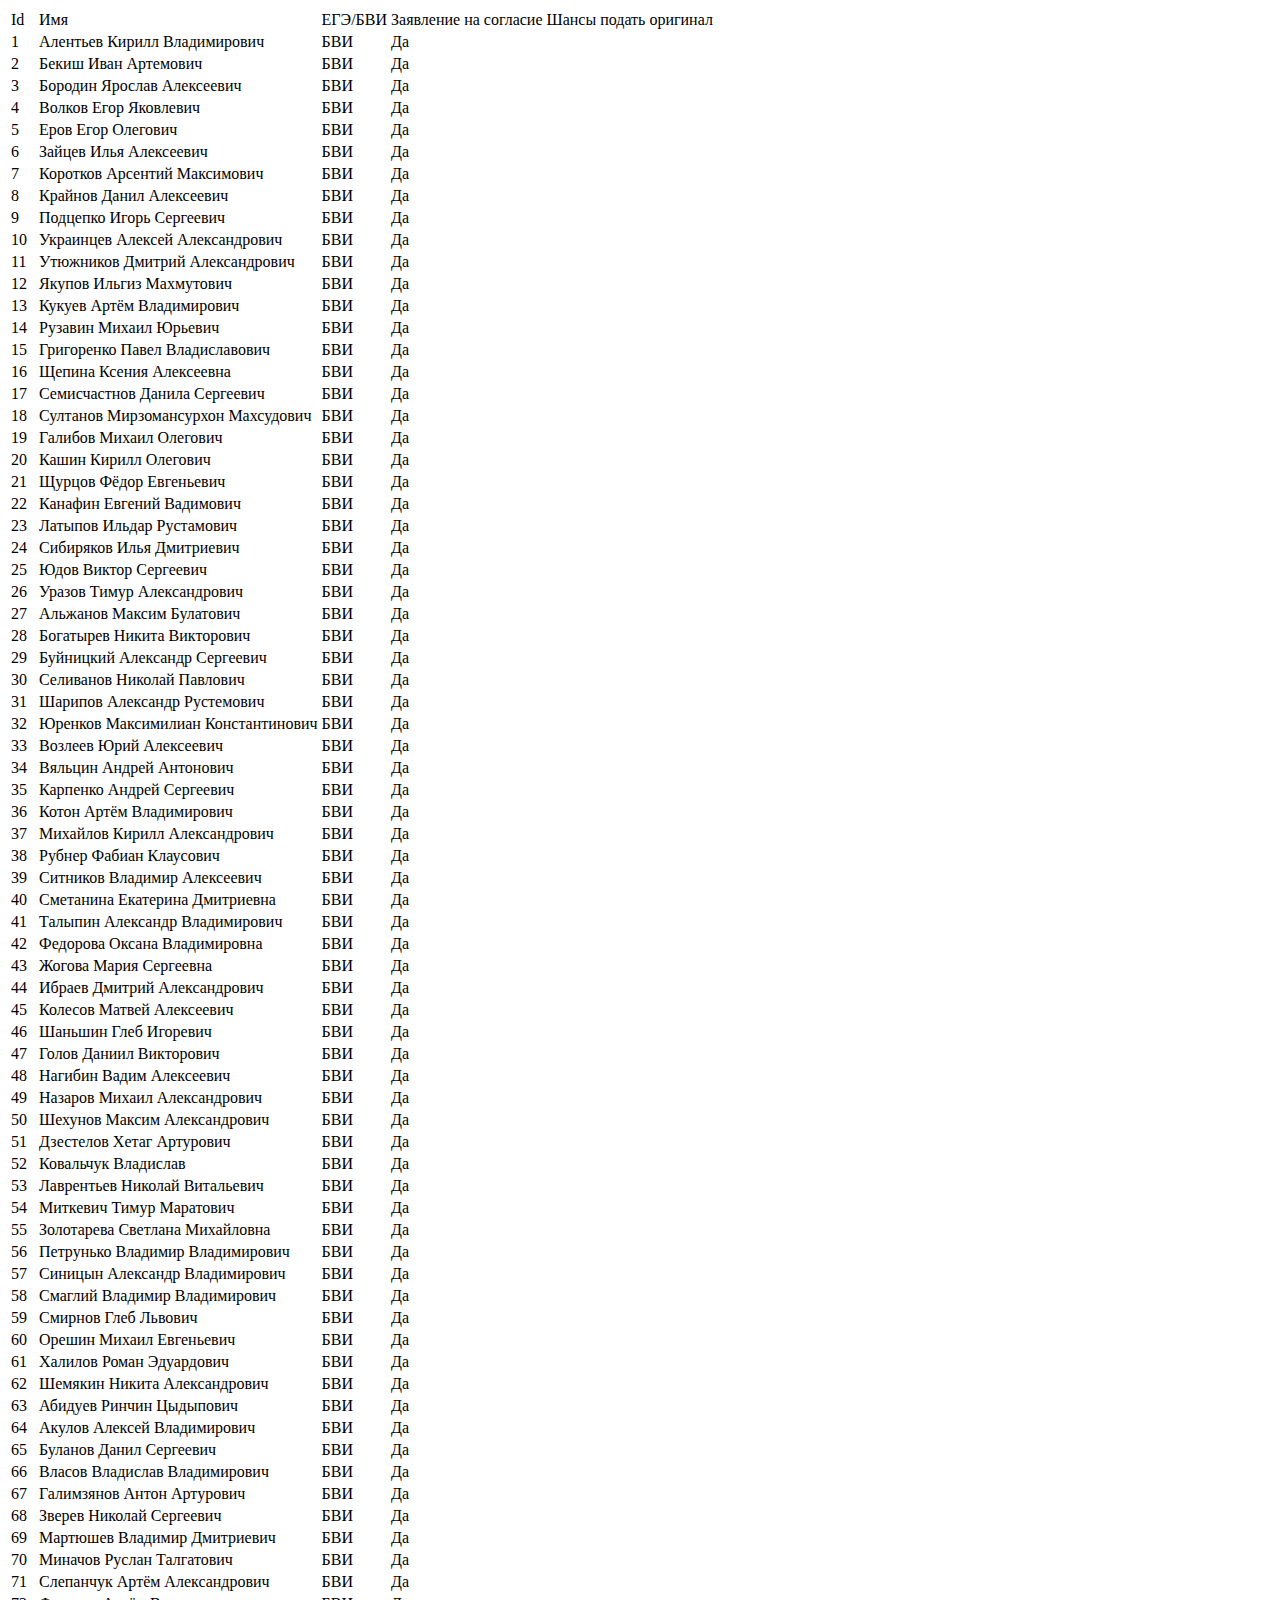
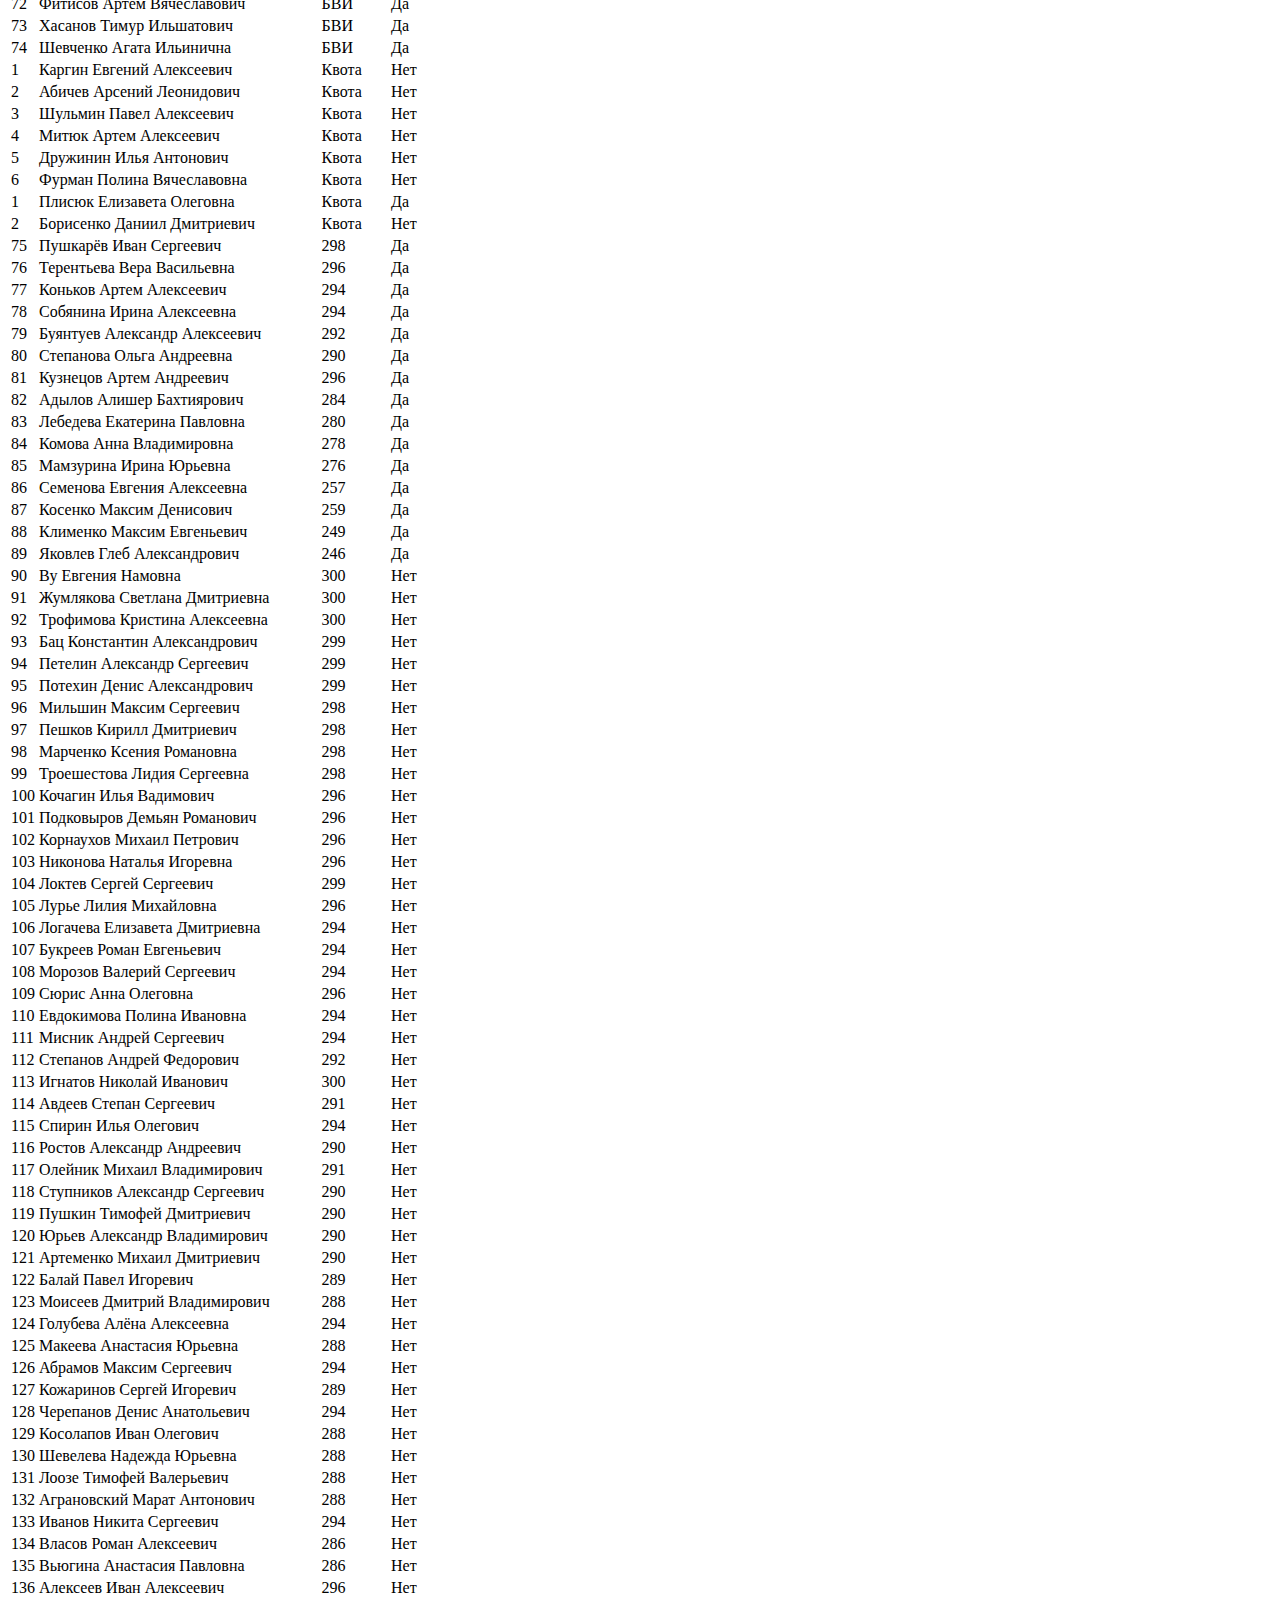
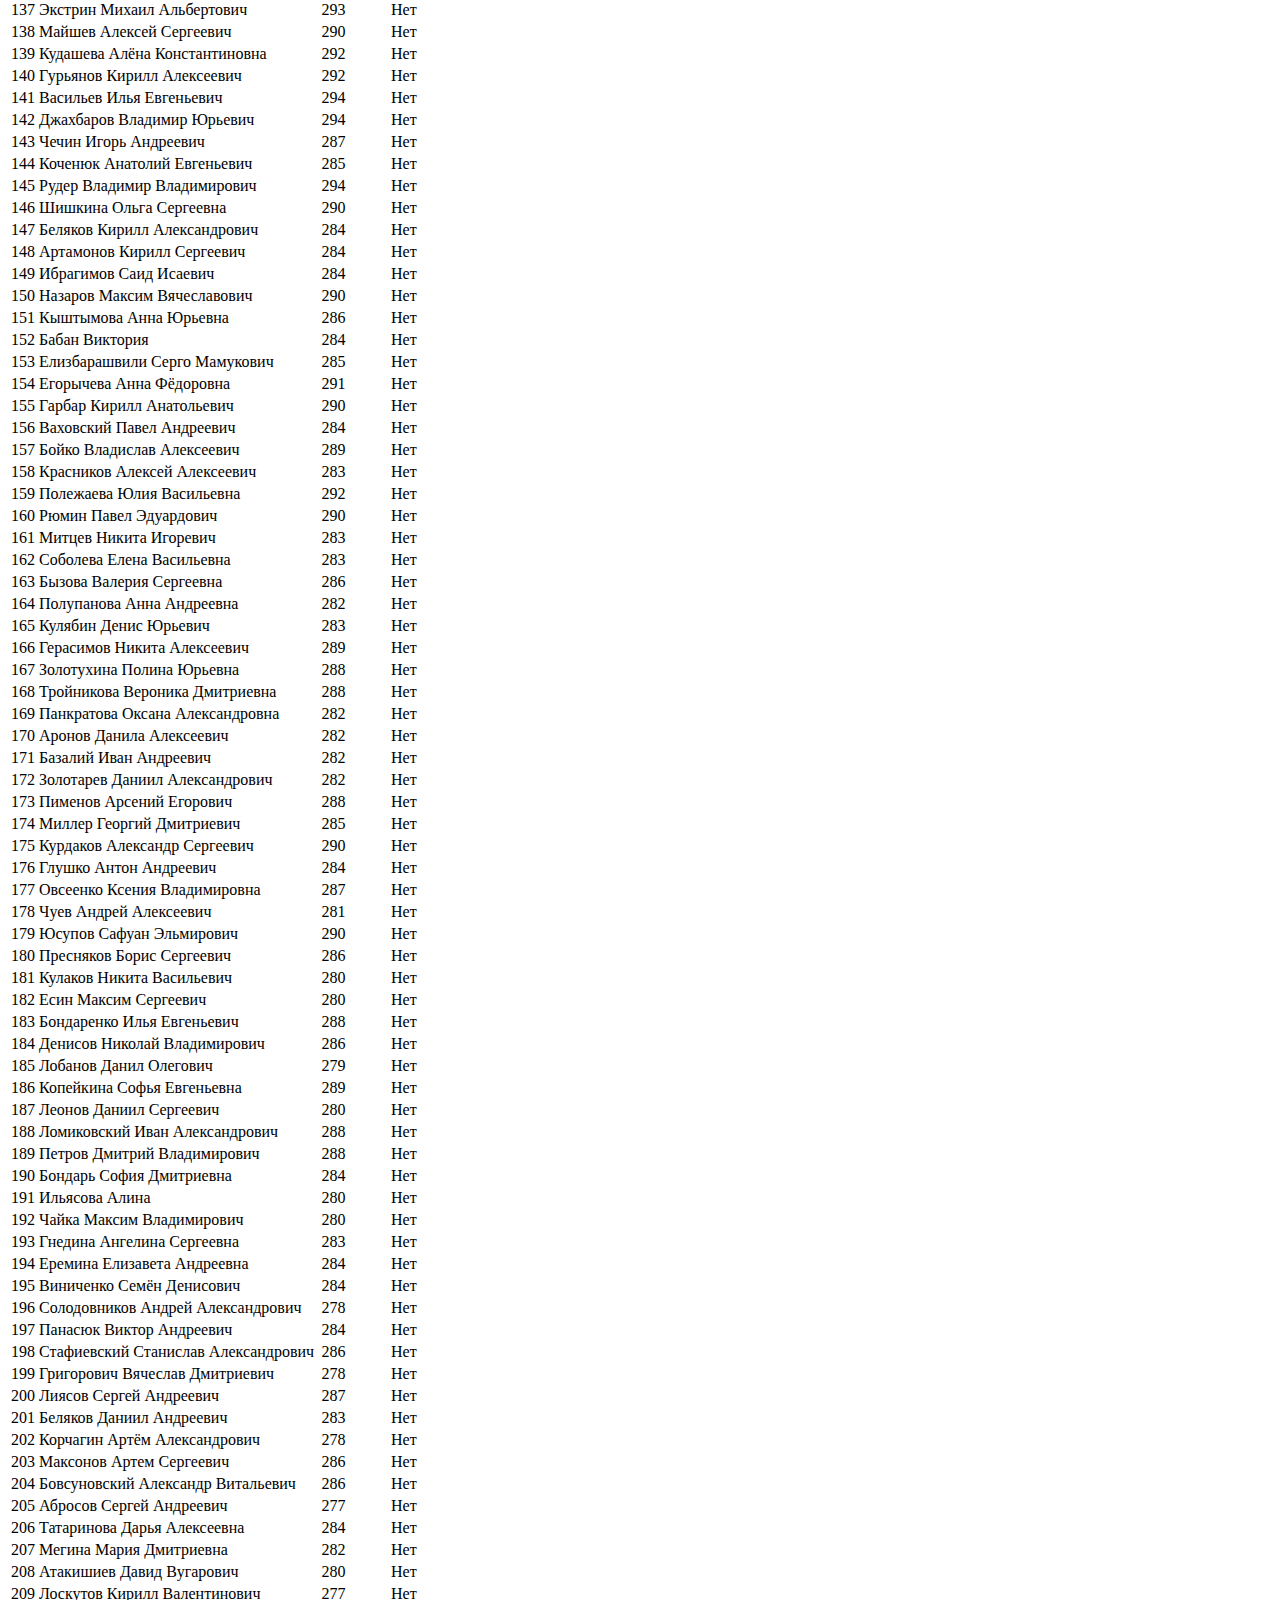
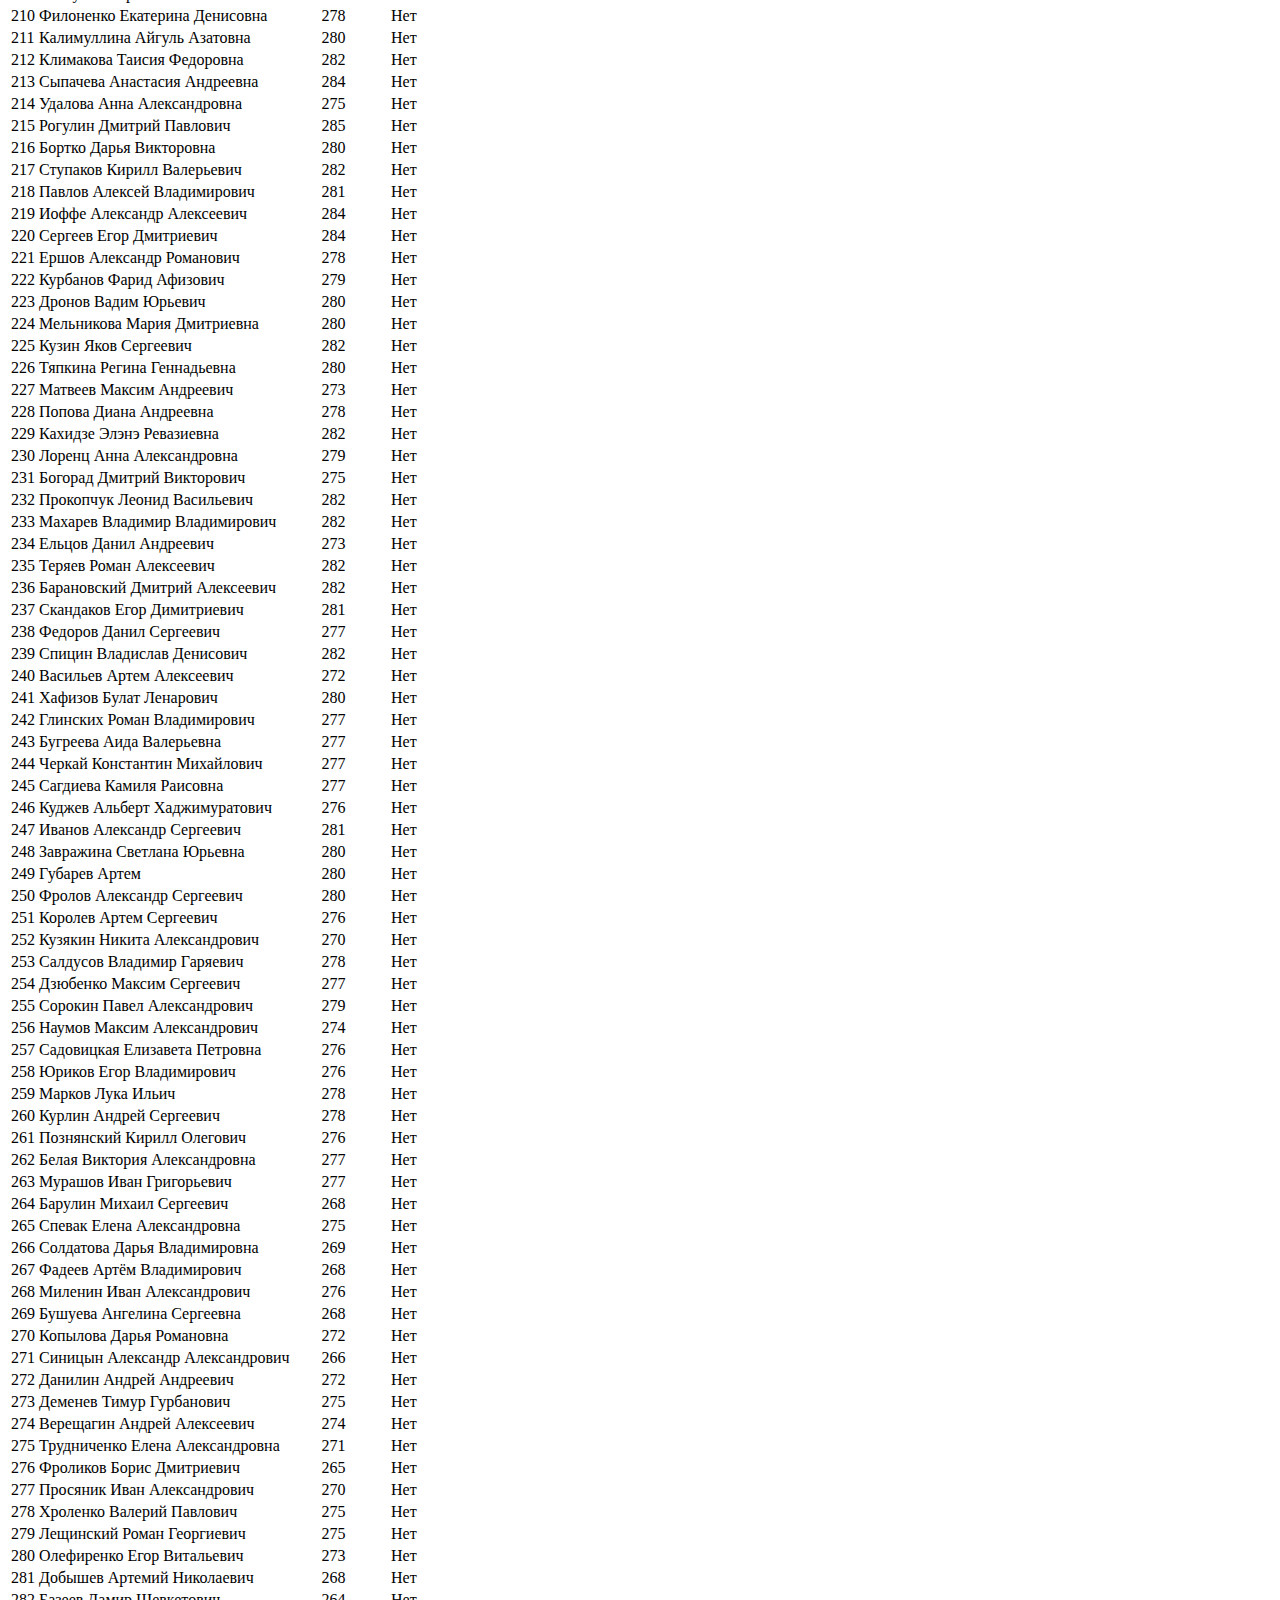
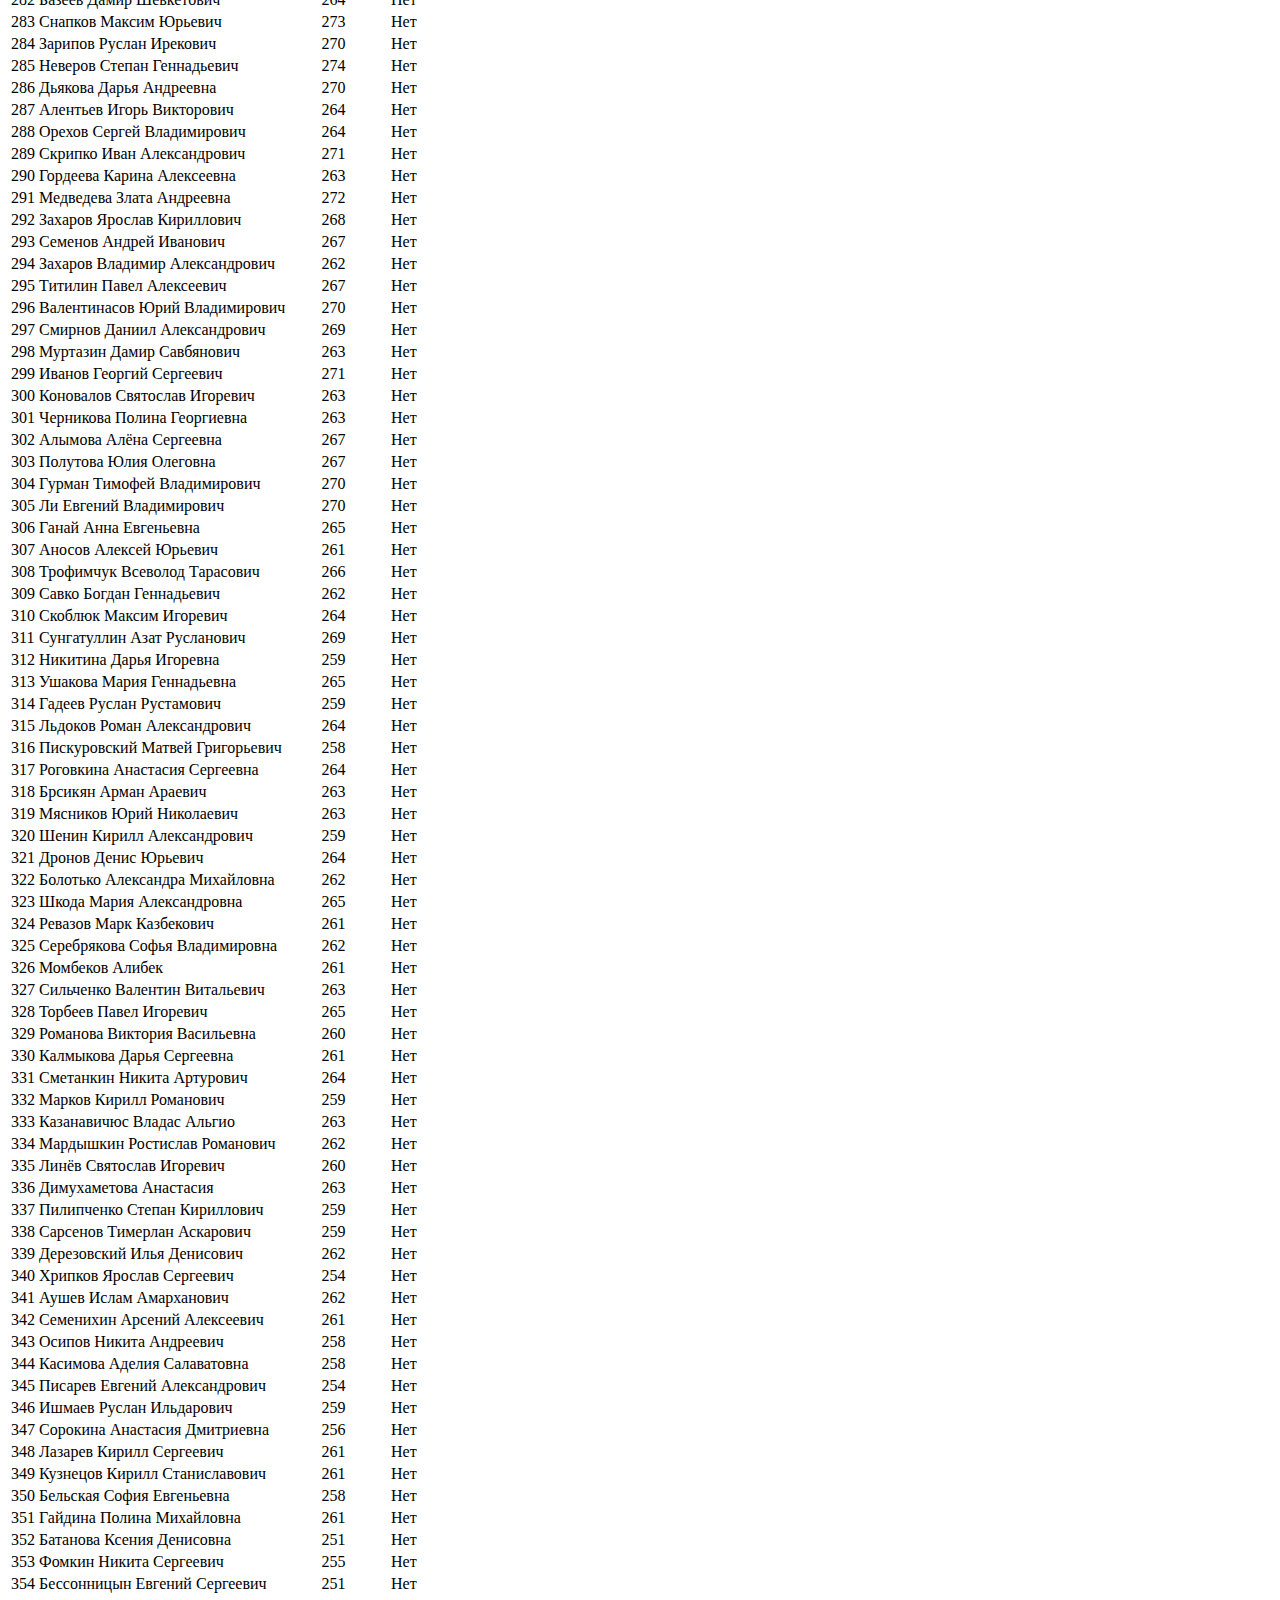
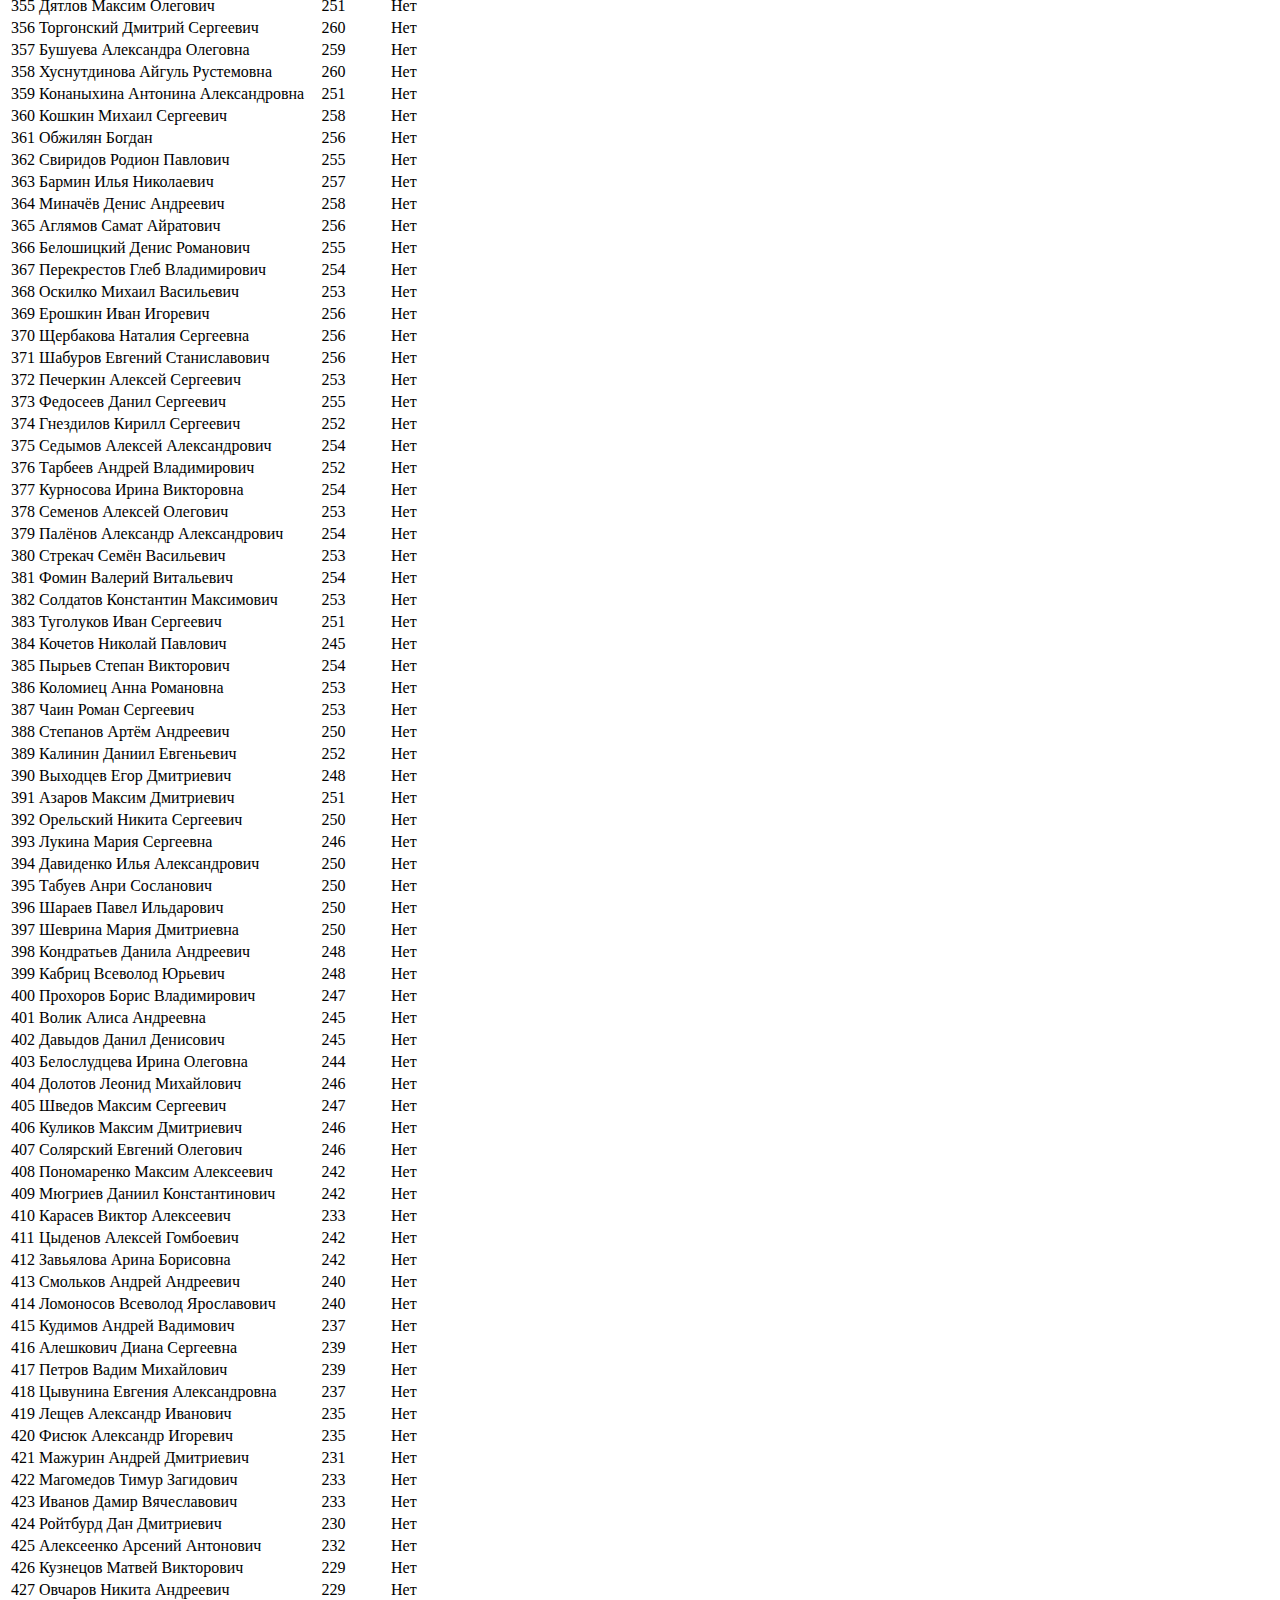
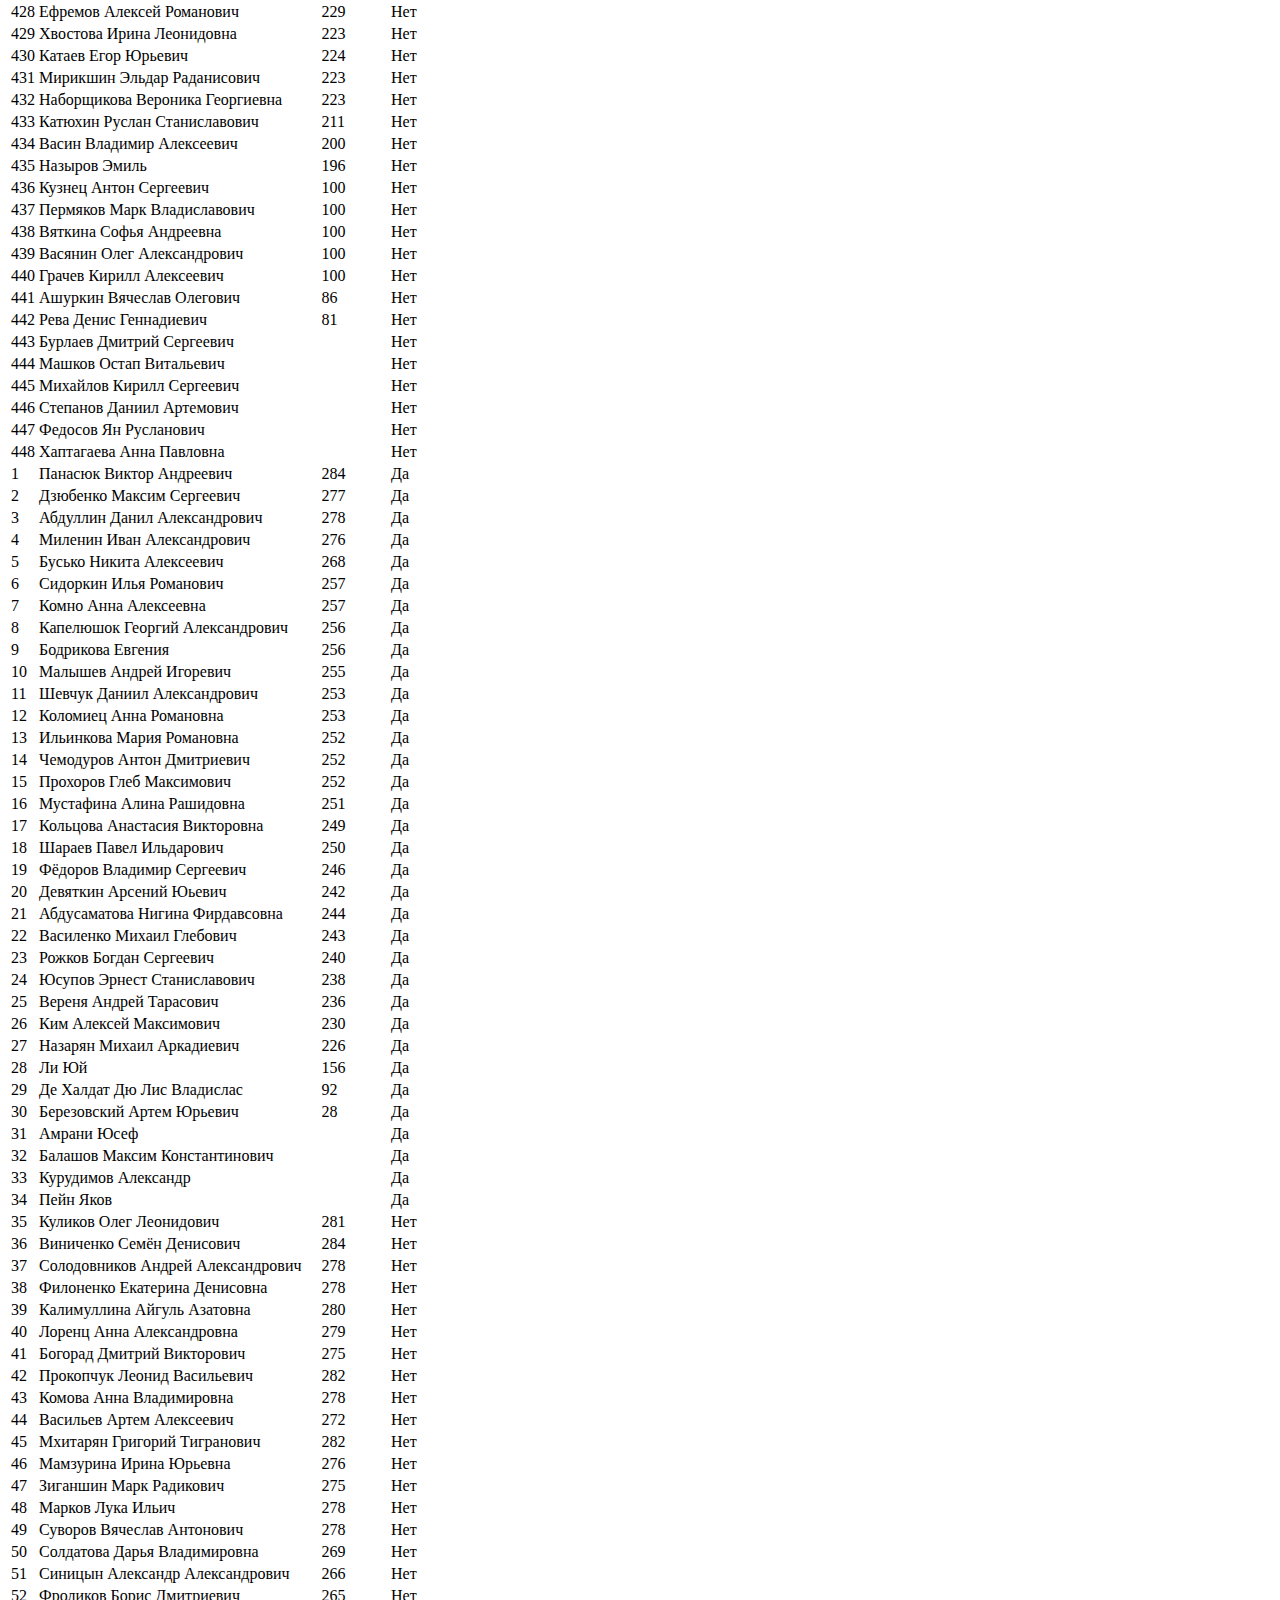
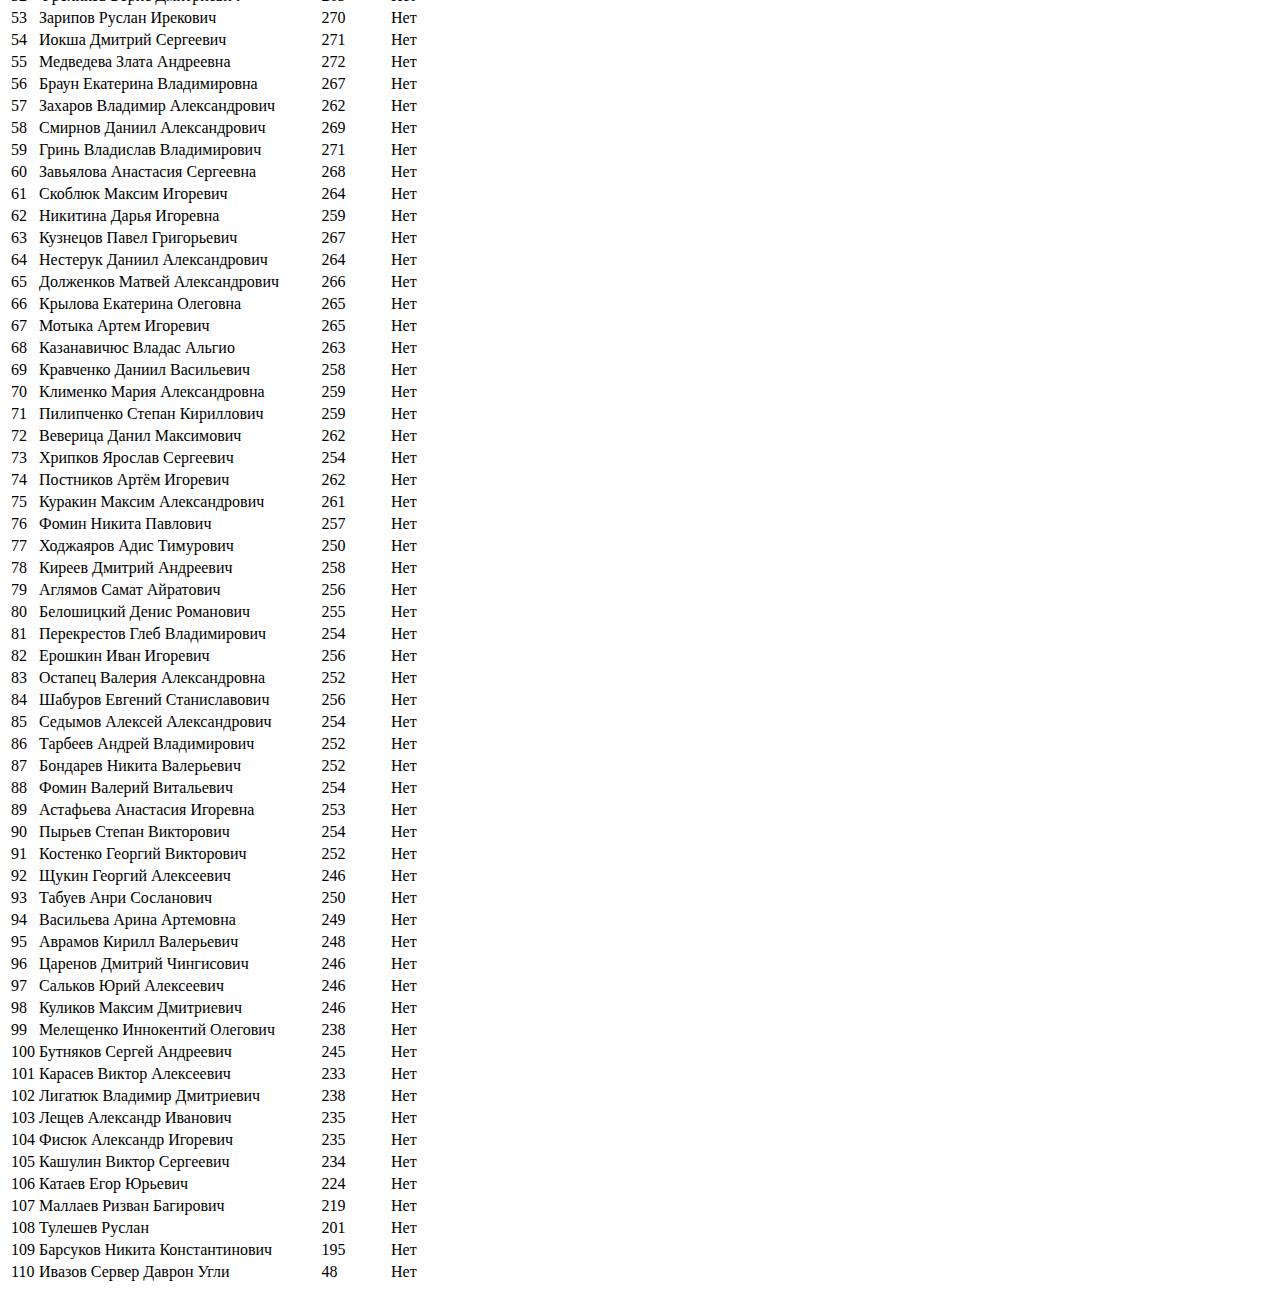
==== target/classes/index.html @ 723db1c4 "Add HTMLer" ====
<!DOCTYPE html>
<html lang="en">
<head>
    <meta charset="UTF-8">
    <title>ITMO</title>
    <link rel="stylesheet" type="text/css" href="css/style.css">
</head>
<body><table>
<tr><td>Id</td><td>Имя</td><td>ЕГЭ/БВИ</td><td>Заявление на согласие</td><td>Шансы подать оригинал</td></tr>
		<tr><td>1</td><td>Алентьев Кирилл Владимирович</td><td>БВИ</td><td>Да</td><td></td></tr>
		<tr><td>2</td><td>Бекиш Иван Артемович</td><td>БВИ</td><td>Да</td><td></td></tr>
		<tr><td>3</td><td>Бородин Ярослав Алексеевич</td><td>БВИ</td><td>Да</td><td></td></tr>
		<tr><td>4</td><td>Волков Егор Яковлевич</td><td>БВИ</td><td>Да</td><td></td></tr>
		<tr><td>5</td><td>Еров Егор Олегович</td><td>БВИ</td><td>Да</td><td></td></tr>
		<tr><td>6</td><td>Зайцев Илья Алексеевич</td><td>БВИ</td><td>Да</td><td></td></tr>
		<tr><td>7</td><td>Коротков Арсентий Максимович</td><td>БВИ</td><td>Да</td><td></td></tr>
		<tr><td>8</td><td>Крайнов Данил Алексеевич</td><td>БВИ</td><td>Да</td><td></td></tr>
		<tr><td>9</td><td>Подцепко Игорь Сергеевич</td><td>БВИ</td><td>Да</td><td></td></tr>
		<tr><td>10</td><td>Украинцев Алексей Александрович</td><td>БВИ</td><td>Да</td><td></td></tr>
		<tr><td>11</td><td>Утюжников Дмитрий Александрович</td><td>БВИ</td><td>Да</td><td></td></tr>
		<tr><td>12</td><td>Якупов Ильгиз Махмутович</td><td>БВИ</td><td>Да</td><td></td></tr>
		<tr><td>13</td><td>Кукуев Артём Владимирович</td><td>БВИ</td><td>Да</td><td></td></tr>
		<tr><td>14</td><td>Рузавин Михаил Юрьевич</td><td>БВИ</td><td>Да</td><td></td></tr>
		<tr><td>15</td><td>Григоренко Павел Владиславович</td><td>БВИ</td><td>Да</td><td></td></tr>
		<tr><td>16</td><td>Щепина Ксения Алексеевна</td><td>БВИ</td><td>Да</td><td></td></tr>
		<tr><td>17</td><td>Семисчастнов Данила Сергеевич</td><td>БВИ</td><td>Да</td><td></td></tr>
		<tr><td>18</td><td>Султанов Мирзомансурхон Махсудович</td><td>БВИ</td><td>Да</td><td></td></tr>
		<tr><td>19</td><td>Галибов Михаил Олегович</td><td>БВИ</td><td>Да</td><td></td></tr>
		<tr><td>20</td><td>Кашин Кирилл Олегович</td><td>БВИ</td><td>Да</td><td></td></tr>
		<tr><td>21</td><td>Щурцов Фёдор Евгеньевич</td><td>БВИ</td><td>Да</td><td></td></tr>
		<tr><td>22</td><td>Канафин Евгений Вадимович</td><td>БВИ</td><td>Да</td><td></td></tr>
		<tr><td>23</td><td>Латыпов Ильдар Рустамович</td><td>БВИ</td><td>Да</td><td></td></tr>
		<tr><td>24</td><td>Сибиряков Илья Дмитриевич</td><td>БВИ</td><td>Да</td><td></td></tr>
		<tr><td>25</td><td>Юдов Виктор Сергеевич</td><td>БВИ</td><td>Да</td><td></td></tr>
		<tr><td>26</td><td>Уразов Тимур Александрович</td><td>БВИ</td><td>Да</td><td></td></tr>
		<tr><td>27</td><td>Альжанов Максим Булатович</td><td>БВИ</td><td>Да</td><td></td></tr>
		<tr><td>28</td><td>Богатырев Никита Викторович</td><td>БВИ</td><td>Да</td><td></td></tr>
		<tr><td>29</td><td>Буйницкий Александр Сергеевич</td><td>БВИ</td><td>Да</td><td></td></tr>
		<tr><td>30</td><td>Селиванов Николай Павлович</td><td>БВИ</td><td>Да</td><td></td></tr>
		<tr><td>31</td><td>Шарипов Александр Рустемович</td><td>БВИ</td><td>Да</td><td></td></tr>
		<tr><td>32</td><td>Юренков Максимилиан Константинович</td><td>БВИ</td><td>Да</td><td></td></tr>
		<tr><td>33</td><td>Возлеев Юрий Алексеевич</td><td>БВИ</td><td>Да</td><td></td></tr>
		<tr><td>34</td><td>Вяльцин Андрей Антонович</td><td>БВИ</td><td>Да</td><td></td></tr>
		<tr><td>35</td><td>Карпенко Андрей Сергеевич</td><td>БВИ</td><td>Да</td><td></td></tr>
		<tr><td>36</td><td>Котон Артём Владимирович</td><td>БВИ</td><td>Да</td><td></td></tr>
		<tr><td>37</td><td>Михайлов Кирилл Александрович</td><td>БВИ</td><td>Да</td><td></td></tr>
		<tr><td>38</td><td>Рубнер Фабиан Клаусович</td><td>БВИ</td><td>Да</td><td></td></tr>
		<tr><td>39</td><td>Ситников Владимир Алексеевич</td><td>БВИ</td><td>Да</td><td></td></tr>
		<tr><td>40</td><td>Сметанина Екатерина Дмитриевна</td><td>БВИ</td><td>Да</td><td></td></tr>
		<tr><td>41</td><td>Талыпин Александр Владимирович</td><td>БВИ</td><td>Да</td><td></td></tr>
		<tr><td>42</td><td>Федорова Оксана Владимировна</td><td>БВИ</td><td>Да</td><td></td></tr>
		<tr><td>43</td><td>Жогова Мария Сергеевна</td><td>БВИ</td><td>Да</td><td></td></tr>
		<tr><td>44</td><td>Ибраев Дмитрий Александрович</td><td>БВИ</td><td>Да</td><td></td></tr>
		<tr><td>45</td><td>Колесов Матвей Алексеевич</td><td>БВИ</td><td>Да</td><td></td></tr>
		<tr><td>46</td><td>Шаньшин Глеб Игоревич</td><td>БВИ</td><td>Да</td><td></td></tr>
		<tr><td>47</td><td>Голов Даниил Викторович</td><td>БВИ</td><td>Да</td><td></td></tr>
		<tr><td>48</td><td>Нагибин Вадим Алексеевич</td><td>БВИ</td><td>Да</td><td></td></tr>
		<tr><td>49</td><td>Назаров Михаил Александрович</td><td>БВИ</td><td>Да</td><td></td></tr>
		<tr><td>50</td><td>Шехунов Максим Александрович</td><td>БВИ</td><td>Да</td><td></td></tr>
		<tr><td>51</td><td>Дзестелов Хетаг Артурович</td><td>БВИ</td><td>Да</td><td></td></tr>
		<tr><td>52</td><td>Ковальчук Владислав</td><td>БВИ</td><td>Да</td><td></td></tr>
		<tr><td>53</td><td>Лаврентьев Николай Витальевич</td><td>БВИ</td><td>Да</td><td></td></tr>
		<tr><td>54</td><td>Миткевич Тимур Маратович</td><td>БВИ</td><td>Да</td><td></td></tr>
		<tr><td>55</td><td>Золотарева Светлана Михайловна</td><td>БВИ</td><td>Да</td><td></td></tr>
		<tr><td>56</td><td>Петрунько Владимир Владимирович</td><td>БВИ</td><td>Да</td><td></td></tr>
		<tr><td>57</td><td>Синицын Александр Владимирович</td><td>БВИ</td><td>Да</td><td></td></tr>
		<tr><td>58</td><td>Смаглий Владимир Владимирович</td><td>БВИ</td><td>Да</td><td></td></tr>
		<tr><td>59</td><td>Смирнов Глеб Львович</td><td>БВИ</td><td>Да</td><td></td></tr>
		<tr><td>60</td><td>Орешин Михаил Евгеньевич</td><td>БВИ</td><td>Да</td><td></td></tr>
		<tr><td>61</td><td>Халилов Роман Эдуардович</td><td>БВИ</td><td>Да</td><td></td></tr>
		<tr><td>62</td><td>Шемякин Никита Александрович</td><td>БВИ</td><td>Да</td><td></td></tr>
		<tr><td>63</td><td>Абидуев Ринчин Цыдыпович</td><td>БВИ</td><td>Да</td><td></td></tr>
		<tr><td>64</td><td>Акулов Алексей Владимирович</td><td>БВИ</td><td>Да</td><td></td></tr>
		<tr><td>65</td><td>Буланов Данил Сергеевич</td><td>БВИ</td><td>Да</td><td></td></tr>
		<tr><td>66</td><td>Власов Владислав Владимирович</td><td>БВИ</td><td>Да</td><td></td></tr>
		<tr><td>67</td><td>Галимзянов Антон Артурович</td><td>БВИ</td><td>Да</td><td></td></tr>
		<tr><td>68</td><td>Зверев Николай Сергеевич</td><td>БВИ</td><td>Да</td><td></td></tr>
		<tr><td>69</td><td>Мартюшев Владимир Дмитриевич</td><td>БВИ</td><td>Да</td><td></td></tr>
		<tr><td>70</td><td>Миначов Руслан Талгатович</td><td>БВИ</td><td>Да</td><td></td></tr>
		<tr><td>71</td><td>Слепанчук Артём Александрович</td><td>БВИ</td><td>Да</td><td></td></tr>
		<tr><td>72</td><td>Фитисов Артём Вячеславович</td><td>БВИ</td><td>Да</td><td></td></tr>
		<tr><td>73</td><td>Хасанов Тимур Ильшатович</td><td>БВИ</td><td>Да</td><td></td></tr>
		<tr><td>74</td><td>Шевченко Агата Ильинична</td><td>БВИ</td><td>Да</td><td></td></tr>
		<tr><td>1</td><td>Каргин Евгений Алексеевич</td><td>Квота</td><td>Нет</td><td></td></tr>
		<tr><td>2</td><td>Абичев Арсений Леонидович</td><td>Квота</td><td>Нет</td><td></td></tr>
		<tr><td>3</td><td>Шульмин Павел Алексеевич</td><td>Квота</td><td>Нет</td><td></td></tr>
		<tr><td>4</td><td>Митюк Артем Алексеевич</td><td>Квота</td><td>Нет</td><td></td></tr>
		<tr><td>5</td><td>Дружинин Илья Антонович</td><td>Квота</td><td>Нет</td><td></td></tr>
		<tr><td>6</td><td>Фурман Полина Вячеславовна</td><td>Квота</td><td>Нет</td><td></td></tr>
		<tr><td>1</td><td>Плисюк Елизавета Олеговна</td><td>Квота</td><td>Да</td><td></td></tr>
		<tr><td>2</td><td>Борисенко Даниил Дмитриевич</td><td>Квота</td><td>Нет</td><td></td></tr>
		<tr><td>75</td><td>Пушкарёв Иван Сергеевич</td><td>298</td><td>Да</td><td></td></tr>
		<tr><td>76</td><td>Терентьева Вера Васильевна</td><td>296</td><td>Да</td><td></td></tr>
		<tr><td>77</td><td>Коньков Артем Алексеевич</td><td>294</td><td>Да</td><td></td></tr>
		<tr><td>78</td><td>Собянина Ирина Алексеевна</td><td>294</td><td>Да</td><td></td></tr>
		<tr><td>79</td><td>Буянтуев Александр Алексеевич</td><td>292</td><td>Да</td><td></td></tr>
		<tr><td>80</td><td>Степанова Ольга Андреевна</td><td>290</td><td>Да</td><td></td></tr>
		<tr><td>81</td><td>Кузнецов Артем Андреевич</td><td>296</td><td>Да</td><td></td></tr>
		<tr><td>82</td><td>Адылов Алишер Бахтиярович</td><td>284</td><td>Да</td><td></td></tr>
		<tr><td>83</td><td>Лебедева Екатерина Павловна</td><td>280</td><td>Да</td><td></td></tr>
		<tr><td>84</td><td>Комова Анна Владимировна</td><td>278</td><td>Да</td><td></td></tr>
		<tr><td>85</td><td>Мамзурина Ирина Юрьевна</td><td>276</td><td>Да</td><td></td></tr>
		<tr><td>86</td><td>Семенова Евгения Алексеевна</td><td>257</td><td>Да</td><td></td></tr>
		<tr><td>87</td><td>Косенко Максим Денисович</td><td>259</td><td>Да</td><td></td></tr>
		<tr><td>88</td><td>Клименко Максим Евгеньевич</td><td>249</td><td>Да</td><td></td></tr>
		<tr><td>89</td><td>Яковлев Глеб Александрович</td><td>246</td><td>Да</td><td></td></tr>
		<tr><td>90</td><td>Ву Евгения Намовна</td><td>300</td><td>Нет</td><td></td></tr>
		<tr><td>91</td><td>Жумлякова Светлана Дмитриевна</td><td>300</td><td>Нет</td><td></td></tr>
		<tr><td>92</td><td>Трофимова Кристина Алексеевна</td><td>300</td><td>Нет</td><td></td></tr>
		<tr><td>93</td><td>Бац Константин Александрович</td><td>299</td><td>Нет</td><td></td></tr>
		<tr><td>94</td><td>Петелин Александр Сергеевич</td><td>299</td><td>Нет</td><td></td></tr>
		<tr><td>95</td><td>Потехин Денис Александрович</td><td>299</td><td>Нет</td><td></td></tr>
		<tr><td>96</td><td>Мильшин Максим Сергеевич</td><td>298</td><td>Нет</td><td></td></tr>
		<tr><td>97</td><td>Пешков Кирилл Дмитриевич</td><td>298</td><td>Нет</td><td></td></tr>
		<tr><td>98</td><td>Марченко Ксения Романовна</td><td>298</td><td>Нет</td><td></td></tr>
		<tr><td>99</td><td>Троешестова Лидия Сергеевна</td><td>298</td><td>Нет</td><td></td></tr>
		<tr><td>100</td><td>Кочагин Илья Вадимович</td><td>296</td><td>Нет</td><td></td></tr>
		<tr><td>101</td><td>Подковыров Демьян Романович</td><td>296</td><td>Нет</td><td></td></tr>
		<tr><td>102</td><td>Корнаухов Михаил Петрович</td><td>296</td><td>Нет</td><td></td></tr>
		<tr><td>103</td><td>Никонова Наталья Игоревна</td><td>296</td><td>Нет</td><td></td></tr>
		<tr><td>104</td><td>Локтев Сергей Сергеевич</td><td>299</td><td>Нет</td><td></td></tr>
		<tr><td>105</td><td>Лурье Лилия Михайловна</td><td>296</td><td>Нет</td><td></td></tr>
		<tr><td>106</td><td>Логачева Елизавета Дмитриевна</td><td>294</td><td>Нет</td><td></td></tr>
		<tr><td>107</td><td>Букреев Роман Евгеньевич</td><td>294</td><td>Нет</td><td></td></tr>
		<tr><td>108</td><td>Морозов Валерий Сергеевич</td><td>294</td><td>Нет</td><td></td></tr>
		<tr><td>109</td><td>Сюрис Анна Олеговна</td><td>296</td><td>Нет</td><td></td></tr>
		<tr><td>110</td><td>Евдокимова Полина Ивановна</td><td>294</td><td>Нет</td><td></td></tr>
		<tr><td>111</td><td>Мисник Андрей Сергеевич</td><td>294</td><td>Нет</td><td></td></tr>
		<tr><td>112</td><td>Степанов Андрей Федорович</td><td>292</td><td>Нет</td><td></td></tr>
		<tr><td>113</td><td>Игнатов Николай Иванович</td><td>300</td><td>Нет</td><td></td></tr>
		<tr><td>114</td><td>Авдеев Степан Сергеевич</td><td>291</td><td>Нет</td><td></td></tr>
		<tr><td>115</td><td>Спирин Илья Олегович</td><td>294</td><td>Нет</td><td></td></tr>
		<tr><td>116</td><td>Ростов Александр Андреевич</td><td>290</td><td>Нет</td><td></td></tr>
		<tr><td>117</td><td>Олейник Михаил Владимирович</td><td>291</td><td>Нет</td><td></td></tr>
		<tr><td>118</td><td>Ступников Александр Сергеевич</td><td>290</td><td>Нет</td><td></td></tr>
		<tr><td>119</td><td>Пушкин Тимофей Дмитриевич</td><td>290</td><td>Нет</td><td></td></tr>
		<tr><td>120</td><td>Юрьев Александр Владимирович</td><td>290</td><td>Нет</td><td></td></tr>
		<tr><td>121</td><td>Артеменко Михаил Дмитриевич</td><td>290</td><td>Нет</td><td></td></tr>
		<tr><td>122</td><td>Балай Павел Игоревич</td><td>289</td><td>Нет</td><td></td></tr>
		<tr><td>123</td><td>Моисеев Дмитрий Владимирович</td><td>288</td><td>Нет</td><td></td></tr>
		<tr><td>124</td><td>Голубева Алёна Алексеевна</td><td>294</td><td>Нет</td><td></td></tr>
		<tr><td>125</td><td>Макеева Анастасия Юрьевна</td><td>288</td><td>Нет</td><td></td></tr>
		<tr><td>126</td><td>Абрамов Максим Сергеевич</td><td>294</td><td>Нет</td><td></td></tr>
		<tr><td>127</td><td>Кожаринов Сергей Игоревич</td><td>289</td><td>Нет</td><td></td></tr>
		<tr><td>128</td><td>Черепанов Денис Анатольевич</td><td>294</td><td>Нет</td><td></td></tr>
		<tr><td>129</td><td>Косолапов Иван Олегович</td><td>288</td><td>Нет</td><td></td></tr>
		<tr><td>130</td><td>Шевелева Надежда Юрьевна</td><td>288</td><td>Нет</td><td></td></tr>
		<tr><td>131</td><td>Лоозе Тимофей Валерьевич</td><td>288</td><td>Нет</td><td></td></tr>
		<tr><td>132</td><td>Аграновский Марат Антонович</td><td>288</td><td>Нет</td><td></td></tr>
		<tr><td>133</td><td>Иванов Никита Сергеевич</td><td>294</td><td>Нет</td><td></td></tr>
		<tr><td>134</td><td>Власов Роман Алексеевич</td><td>286</td><td>Нет</td><td></td></tr>
		<tr><td>135</td><td>Вьюгина Анастасия Павловна</td><td>286</td><td>Нет</td><td></td></tr>
		<tr><td>136</td><td>Алексеев Иван Алексеевич</td><td>296</td><td>Нет</td><td></td></tr>
		<tr><td>137</td><td>Экстрин Михаил Альбертович</td><td>293</td><td>Нет</td><td></td></tr>
		<tr><td>138</td><td>Майшев Алексей Сергеевич</td><td>290</td><td>Нет</td><td></td></tr>
		<tr><td>139</td><td>Кудашева Алёна Константиновна</td><td>292</td><td>Нет</td><td></td></tr>
		<tr><td>140</td><td>Гурьянов Кирилл Алексеевич</td><td>292</td><td>Нет</td><td></td></tr>
		<tr><td>141</td><td>Васильев Илья Евгеньевич</td><td>294</td><td>Нет</td><td></td></tr>
		<tr><td>142</td><td>Джахбаров Владимир Юрьевич</td><td>294</td><td>Нет</td><td></td></tr>
		<tr><td>143</td><td>Чечин Игорь Андреевич</td><td>287</td><td>Нет</td><td></td></tr>
		<tr><td>144</td><td>Коченюк Анатолий Евгеньевич</td><td>285</td><td>Нет</td><td></td></tr>
		<tr><td>145</td><td>Рудер Владимир Владимирович</td><td>294</td><td>Нет</td><td></td></tr>
		<tr><td>146</td><td>Шишкина Ольга Сергеевна</td><td>290</td><td>Нет</td><td></td></tr>
		<tr><td>147</td><td>Беляков Кирилл Александрович</td><td>284</td><td>Нет</td><td></td></tr>
		<tr><td>148</td><td>Артамонов Кирилл Сергеевич</td><td>284</td><td>Нет</td><td></td></tr>
		<tr><td>149</td><td>Ибрагимов Саид Исаевич</td><td>284</td><td>Нет</td><td></td></tr>
		<tr><td>150</td><td>Назаров Максим Вячеславович</td><td>290</td><td>Нет</td><td></td></tr>
		<tr><td>151</td><td>Кыштымова Анна Юрьевна</td><td>286</td><td>Нет</td><td></td></tr>
		<tr><td>152</td><td>Бабан Виктория</td><td>284</td><td>Нет</td><td></td></tr>
		<tr><td>153</td><td>Елизбарашвили Серго Мамукович</td><td>285</td><td>Нет</td><td></td></tr>
		<tr><td>154</td><td>Егорычева Анна Фёдоровна</td><td>291</td><td>Нет</td><td></td></tr>
		<tr><td>155</td><td>Гарбар Кирилл Анатольевич</td><td>290</td><td>Нет</td><td></td></tr>
		<tr><td>156</td><td>Ваховский Павел Андреевич</td><td>284</td><td>Нет</td><td></td></tr>
		<tr><td>157</td><td>Бойко Владислав Алексеевич</td><td>289</td><td>Нет</td><td></td></tr>
		<tr><td>158</td><td>Красников Алексей Алексеевич</td><td>283</td><td>Нет</td><td></td></tr>
		<tr><td>159</td><td>Полежаева Юлия Васильевна</td><td>292</td><td>Нет</td><td></td></tr>
		<tr><td>160</td><td>Рюмин Павел Эдуардович</td><td>290</td><td>Нет</td><td></td></tr>
		<tr><td>161</td><td>Митцев Никита Игоревич</td><td>283</td><td>Нет</td><td></td></tr>
		<tr><td>162</td><td>Соболева Елена Васильевна</td><td>283</td><td>Нет</td><td></td></tr>
		<tr><td>163</td><td>Бызова Валерия Сергеевна</td><td>286</td><td>Нет</td><td></td></tr>
		<tr><td>164</td><td>Полупанова Анна Андреевна</td><td>282</td><td>Нет</td><td></td></tr>
		<tr><td>165</td><td>Кулябин Денис Юрьевич</td><td>283</td><td>Нет</td><td></td></tr>
		<tr><td>166</td><td>Герасимов Никита Алексеевич</td><td>289</td><td>Нет</td><td></td></tr>
		<tr><td>167</td><td>Золотухина Полина Юрьевна</td><td>288</td><td>Нет</td><td></td></tr>
		<tr><td>168</td><td>Тройникова Вероника Дмитриевна</td><td>288</td><td>Нет</td><td></td></tr>
		<tr><td>169</td><td>Панкратова Оксана Александровна</td><td>282</td><td>Нет</td><td></td></tr>
		<tr><td>170</td><td>Аронов Данила Алексеевич</td><td>282</td><td>Нет</td><td></td></tr>
		<tr><td>171</td><td>Базалий Иван Андреевич</td><td>282</td><td>Нет</td><td></td></tr>
		<tr><td>172</td><td>Золотарев Даниил Александрович</td><td>282</td><td>Нет</td><td></td></tr>
		<tr><td>173</td><td>Пименов Арсений Егорович</td><td>288</td><td>Нет</td><td></td></tr>
		<tr><td>174</td><td>Миллер Георгий Дмитриевич</td><td>285</td><td>Нет</td><td></td></tr>
		<tr><td>175</td><td>Курдаков Александр Сергеевич</td><td>290</td><td>Нет</td><td></td></tr>
		<tr><td>176</td><td>Глушко Антон Андреевич</td><td>284</td><td>Нет</td><td></td></tr>
		<tr><td>177</td><td>Овсеенко Ксения Владимировна</td><td>287</td><td>Нет</td><td></td></tr>
		<tr><td>178</td><td>Чуев Андрей Алексеевич</td><td>281</td><td>Нет</td><td></td></tr>
		<tr><td>179</td><td>Юсупов Сафуан Эльмирович</td><td>290</td><td>Нет</td><td></td></tr>
		<tr><td>180</td><td>Пресняков Борис Сергеевич</td><td>286</td><td>Нет</td><td></td></tr>
		<tr><td>181</td><td>Кулаков Никита Васильевич</td><td>280</td><td>Нет</td><td></td></tr>
		<tr><td>182</td><td>Есин Максим Сергеевич</td><td>280</td><td>Нет</td><td></td></tr>
		<tr><td>183</td><td>Бондаренко Илья Евгеньевич</td><td>288</td><td>Нет</td><td></td></tr>
		<tr><td>184</td><td>Денисов Николай Владимирович</td><td>286</td><td>Нет</td><td></td></tr>
		<tr><td>185</td><td>Лобанов Данил Олегович</td><td>279</td><td>Нет</td><td></td></tr>
		<tr><td>186</td><td>Копейкина Софья Евгеньевна</td><td>289</td><td>Нет</td><td></td></tr>
		<tr><td>187</td><td>Леонов Даниил Сергеевич</td><td>280</td><td>Нет</td><td></td></tr>
		<tr><td>188</td><td>Ломиковский Иван Александрович</td><td>288</td><td>Нет</td><td></td></tr>
		<tr><td>189</td><td>Петров Дмитрий Владимирович</td><td>288</td><td>Нет</td><td></td></tr>
		<tr><td>190</td><td>Бондарь София Дмитриевна</td><td>284</td><td>Нет</td><td></td></tr>
		<tr><td>191</td><td>Ильясова Алина</td><td>280</td><td>Нет</td><td></td></tr>
		<tr><td>192</td><td>Чайка Максим Владимирович</td><td>280</td><td>Нет</td><td></td></tr>
		<tr><td>193</td><td>Гнедина Ангелина Сергеевна</td><td>283</td><td>Нет</td><td></td></tr>
		<tr><td>194</td><td>Еремина Елизавета Андреевна</td><td>284</td><td>Нет</td><td></td></tr>
		<tr><td>195</td><td>Виниченко Семён Денисович</td><td>284</td><td>Нет</td><td></td></tr>
		<tr><td>196</td><td>Солодовников Андрей Александрович</td><td>278</td><td>Нет</td><td></td></tr>
		<tr><td>197</td><td>Панасюк Виктор Андреевич</td><td>284</td><td>Нет</td><td></td></tr>
		<tr><td>198</td><td>Стафиевский Станислав Александрович</td><td>286</td><td>Нет</td><td></td></tr>
		<tr><td>199</td><td>Григорович Вячеслав Дмитриевич</td><td>278</td><td>Нет</td><td></td></tr>
		<tr><td>200</td><td>Лиясов Сергей Андреевич</td><td>287</td><td>Нет</td><td></td></tr>
		<tr><td>201</td><td>Беляков Даниил Андреевич</td><td>283</td><td>Нет</td><td></td></tr>
		<tr><td>202</td><td>Корчагин Артём Александрович</td><td>278</td><td>Нет</td><td></td></tr>
		<tr><td>203</td><td>Максонов Артем Сергеевич</td><td>286</td><td>Нет</td><td></td></tr>
		<tr><td>204</td><td>Бовсуновский Александр Витальевич</td><td>286</td><td>Нет</td><td></td></tr>
		<tr><td>205</td><td>Абросов Сергей Андреевич</td><td>277</td><td>Нет</td><td></td></tr>
		<tr><td>206</td><td>Татаринова Дарья Алексеевна</td><td>284</td><td>Нет</td><td></td></tr>
		<tr><td>207</td><td>Мегина Мария Дмитриевна</td><td>282</td><td>Нет</td><td></td></tr>
		<tr><td>208</td><td>Атакишиев Давид Вугарович</td><td>280</td><td>Нет</td><td></td></tr>
		<tr><td>209</td><td>Лоскутов Кирилл Валентинович</td><td>277</td><td>Нет</td><td></td></tr>
		<tr><td>210</td><td>Филоненко Екатерина Денисовна</td><td>278</td><td>Нет</td><td></td></tr>
		<tr><td>211</td><td>Калимуллина Айгуль Азатовна</td><td>280</td><td>Нет</td><td></td></tr>
		<tr><td>212</td><td>Климакова Таисия Федоровна</td><td>282</td><td>Нет</td><td></td></tr>
		<tr><td>213</td><td>Сыпачева Анастасия Андреевна</td><td>284</td><td>Нет</td><td></td></tr>
		<tr><td>214</td><td>Удалова Анна Александровна</td><td>275</td><td>Нет</td><td></td></tr>
		<tr><td>215</td><td>Рогулин Дмитрий Павлович</td><td>285</td><td>Нет</td><td></td></tr>
		<tr><td>216</td><td>Бортко Дарья Викторовна</td><td>280</td><td>Нет</td><td></td></tr>
		<tr><td>217</td><td>Ступаков Кирилл Валерьевич</td><td>282</td><td>Нет</td><td></td></tr>
		<tr><td>218</td><td>Павлов Алексей Владимирович</td><td>281</td><td>Нет</td><td></td></tr>
		<tr><td>219</td><td>Иоффе Александр Алексеевич</td><td>284</td><td>Нет</td><td></td></tr>
		<tr><td>220</td><td>Сергеев Егор Дмитриевич</td><td>284</td><td>Нет</td><td></td></tr>
		<tr><td>221</td><td>Ершов Александр Романович</td><td>278</td><td>Нет</td><td></td></tr>
		<tr><td>222</td><td>Курбанов Фарид Афизович</td><td>279</td><td>Нет</td><td></td></tr>
		<tr><td>223</td><td>Дронов Вадим Юрьевич</td><td>280</td><td>Нет</td><td></td></tr>
		<tr><td>224</td><td>Мельникова Мария Дмитриевна</td><td>280</td><td>Нет</td><td></td></tr>
		<tr><td>225</td><td>Кузин Яков Сергеевич</td><td>282</td><td>Нет</td><td></td></tr>
		<tr><td>226</td><td>Тяпкина Регина Геннадьевна</td><td>280</td><td>Нет</td><td></td></tr>
		<tr><td>227</td><td>Матвеев Максим Андреевич</td><td>273</td><td>Нет</td><td></td></tr>
		<tr><td>228</td><td>Попова Диана Андреевна</td><td>278</td><td>Нет</td><td></td></tr>
		<tr><td>229</td><td>Кахидзе Элэнэ Ревазиевна</td><td>282</td><td>Нет</td><td></td></tr>
		<tr><td>230</td><td>Лоренц Анна Александровна</td><td>279</td><td>Нет</td><td></td></tr>
		<tr><td>231</td><td>Богорад Дмитрий Викторович</td><td>275</td><td>Нет</td><td></td></tr>
		<tr><td>232</td><td>Прокопчук Леонид Васильевич</td><td>282</td><td>Нет</td><td></td></tr>
		<tr><td>233</td><td>Махарев Владимир Владимирович</td><td>282</td><td>Нет</td><td></td></tr>
		<tr><td>234</td><td>Ельцов Данил Андреевич</td><td>273</td><td>Нет</td><td></td></tr>
		<tr><td>235</td><td>Теряев Роман Алексеевич</td><td>282</td><td>Нет</td><td></td></tr>
		<tr><td>236</td><td>Барановский Дмитрий Алексеевич</td><td>282</td><td>Нет</td><td></td></tr>
		<tr><td>237</td><td>Скандаков Егор Димитриевич</td><td>281</td><td>Нет</td><td></td></tr>
		<tr><td>238</td><td>Федоров Данил Сергеевич</td><td>277</td><td>Нет</td><td></td></tr>
		<tr><td>239</td><td>Спицин Владислав Денисович</td><td>282</td><td>Нет</td><td></td></tr>
		<tr><td>240</td><td>Васильев Артем Алексеевич</td><td>272</td><td>Нет</td><td></td></tr>
		<tr><td>241</td><td>Хафизов Булат Ленарович</td><td>280</td><td>Нет</td><td></td></tr>
		<tr><td>242</td><td>Глинских Роман Владимирович</td><td>277</td><td>Нет</td><td></td></tr>
		<tr><td>243</td><td>Бугреева Аида Валерьевна</td><td>277</td><td>Нет</td><td></td></tr>
		<tr><td>244</td><td>Черкай Константин Михайлович</td><td>277</td><td>Нет</td><td></td></tr>
		<tr><td>245</td><td>Сагдиева Камиля Раисовна</td><td>277</td><td>Нет</td><td></td></tr>
		<tr><td>246</td><td>Куджев Альберт Хаджимуратович</td><td>276</td><td>Нет</td><td></td></tr>
		<tr><td>247</td><td>Иванов Александр Сергеевич</td><td>281</td><td>Нет</td><td></td></tr>
		<tr><td>248</td><td>Завражина Светлана Юрьевна</td><td>280</td><td>Нет</td><td></td></tr>
		<tr><td>249</td><td>Губарев Артем</td><td>280</td><td>Нет</td><td></td></tr>
		<tr><td>250</td><td>Фролов Александр Сергеевич</td><td>280</td><td>Нет</td><td></td></tr>
		<tr><td>251</td><td>Королев Артем Сергеевич</td><td>276</td><td>Нет</td><td></td></tr>
		<tr><td>252</td><td>Кузякин Никита Александрович</td><td>270</td><td>Нет</td><td></td></tr>
		<tr><td>253</td><td>Салдусов Владимир Гаряевич</td><td>278</td><td>Нет</td><td></td></tr>
		<tr><td>254</td><td>Дзюбенко Максим Сергеевич</td><td>277</td><td>Нет</td><td></td></tr>
		<tr><td>255</td><td>Сорокин Павел Александрович</td><td>279</td><td>Нет</td><td></td></tr>
		<tr><td>256</td><td>Наумов Максим Александрович</td><td>274</td><td>Нет</td><td></td></tr>
		<tr><td>257</td><td>Садовицкая Елизавета Петровна</td><td>276</td><td>Нет</td><td></td></tr>
		<tr><td>258</td><td>Юриков Егор Владимирович</td><td>276</td><td>Нет</td><td></td></tr>
		<tr><td>259</td><td>Марков Лука Ильич</td><td>278</td><td>Нет</td><td></td></tr>
		<tr><td>260</td><td>Курлин Андрей Сергеевич</td><td>278</td><td>Нет</td><td></td></tr>
		<tr><td>261</td><td>Познянский Кирилл Олегович</td><td>276</td><td>Нет</td><td></td></tr>
		<tr><td>262</td><td>Белая Виктория Александровна</td><td>277</td><td>Нет</td><td></td></tr>
		<tr><td>263</td><td>Мурашов Иван Григорьевич</td><td>277</td><td>Нет</td><td></td></tr>
		<tr><td>264</td><td>Барулин Михаил Сергеевич</td><td>268</td><td>Нет</td><td></td></tr>
		<tr><td>265</td><td>Спевак Елена Александровна</td><td>275</td><td>Нет</td><td></td></tr>
		<tr><td>266</td><td>Солдатова Дарья Владимировна</td><td>269</td><td>Нет</td><td></td></tr>
		<tr><td>267</td><td>Фадеев Артём Владимирович</td><td>268</td><td>Нет</td><td></td></tr>
		<tr><td>268</td><td>Миленин Иван Александрович</td><td>276</td><td>Нет</td><td></td></tr>
		<tr><td>269</td><td>Бушуева Ангелина Сергеевна</td><td>268</td><td>Нет</td><td></td></tr>
		<tr><td>270</td><td>Копылова Дарья Романовна</td><td>272</td><td>Нет</td><td></td></tr>
		<tr><td>271</td><td>Синицын Александр Александрович</td><td>266</td><td>Нет</td><td></td></tr>
		<tr><td>272</td><td>Данилин Андрей Андреевич</td><td>272</td><td>Нет</td><td></td></tr>
		<tr><td>273</td><td>Деменев Тимур Гурбанович</td><td>275</td><td>Нет</td><td></td></tr>
		<tr><td>274</td><td>Верещагин Андрей Алексеевич</td><td>274</td><td>Нет</td><td></td></tr>
		<tr><td>275</td><td>Трудниченко Елена Александровна</td><td>271</td><td>Нет</td><td></td></tr>
		<tr><td>276</td><td>Фроликов Борис Дмитриевич</td><td>265</td><td>Нет</td><td></td></tr>
		<tr><td>277</td><td>Просяник Иван Александрович</td><td>270</td><td>Нет</td><td></td></tr>
		<tr><td>278</td><td>Хроленко Валерий Павлович</td><td>275</td><td>Нет</td><td></td></tr>
		<tr><td>279</td><td>Лещинский Роман Георгиевич</td><td>275</td><td>Нет</td><td></td></tr>
		<tr><td>280</td><td>Олефиренко Егор Витальевич</td><td>273</td><td>Нет</td><td></td></tr>
		<tr><td>281</td><td>Добышев Артемий Николаевич</td><td>268</td><td>Нет</td><td></td></tr>
		<tr><td>282</td><td>Базеев Дамир Шевкетович</td><td>264</td><td>Нет</td><td></td></tr>
		<tr><td>283</td><td>Снапков Максим Юрьевич</td><td>273</td><td>Нет</td><td></td></tr>
		<tr><td>284</td><td>Зарипов Руслан Ирекович</td><td>270</td><td>Нет</td><td></td></tr>
		<tr><td>285</td><td>Неверов Степан Геннадьевич</td><td>274</td><td>Нет</td><td></td></tr>
		<tr><td>286</td><td>Дьякова Дарья Андреевна</td><td>270</td><td>Нет</td><td></td></tr>
		<tr><td>287</td><td>Алентьев Игорь Викторович</td><td>264</td><td>Нет</td><td></td></tr>
		<tr><td>288</td><td>Орехов Сергей Владимирович</td><td>264</td><td>Нет</td><td></td></tr>
		<tr><td>289</td><td>Скрипко Иван Александрович</td><td>271</td><td>Нет</td><td></td></tr>
		<tr><td>290</td><td>Гордеева Карина Алексеевна</td><td>263</td><td>Нет</td><td></td></tr>
		<tr><td>291</td><td>Медведева Злата Андреевна</td><td>272</td><td>Нет</td><td></td></tr>
		<tr><td>292</td><td>Захаров Ярослав Кириллович</td><td>268</td><td>Нет</td><td></td></tr>
		<tr><td>293</td><td>Семенов Андрей Иванович</td><td>267</td><td>Нет</td><td></td></tr>
		<tr><td>294</td><td>Захаров Владимир Александрович</td><td>262</td><td>Нет</td><td></td></tr>
		<tr><td>295</td><td>Титилин Павел Алексеевич</td><td>267</td><td>Нет</td><td></td></tr>
		<tr><td>296</td><td>Валентинасов Юрий Владимирович</td><td>270</td><td>Нет</td><td></td></tr>
		<tr><td>297</td><td>Смирнов Даниил Александрович</td><td>269</td><td>Нет</td><td></td></tr>
		<tr><td>298</td><td>Муртазин Дамир Савбянович</td><td>263</td><td>Нет</td><td></td></tr>
		<tr><td>299</td><td>Иванов Георгий Сергеевич</td><td>271</td><td>Нет</td><td></td></tr>
		<tr><td>300</td><td>Коновалов Святослав Игоревич</td><td>263</td><td>Нет</td><td></td></tr>
		<tr><td>301</td><td>Черникова Полина Георгиевна</td><td>263</td><td>Нет</td><td></td></tr>
		<tr><td>302</td><td>Алымова Алёна Сергеевна</td><td>267</td><td>Нет</td><td></td></tr>
		<tr><td>303</td><td>Полутова Юлия Олеговна</td><td>267</td><td>Нет</td><td></td></tr>
		<tr><td>304</td><td>Гурман Тимофей Владимирович</td><td>270</td><td>Нет</td><td></td></tr>
		<tr><td>305</td><td>Ли Евгений Владимирович</td><td>270</td><td>Нет</td><td></td></tr>
		<tr><td>306</td><td>Ганай Анна Евгеньевна</td><td>265</td><td>Нет</td><td></td></tr>
		<tr><td>307</td><td>Аносов Алексей Юрьевич</td><td>261</td><td>Нет</td><td></td></tr>
		<tr><td>308</td><td>Трофимчук Всеволод Тарасович</td><td>266</td><td>Нет</td><td></td></tr>
		<tr><td>309</td><td>Савко Богдан Геннадьевич</td><td>262</td><td>Нет</td><td></td></tr>
		<tr><td>310</td><td>Скоблюк Максим Игоревич</td><td>264</td><td>Нет</td><td></td></tr>
		<tr><td>311</td><td>Сунгатуллин Азат Русланович</td><td>269</td><td>Нет</td><td></td></tr>
		<tr><td>312</td><td>Никитина Дарья Игоревна</td><td>259</td><td>Нет</td><td></td></tr>
		<tr><td>313</td><td>Ушакова Мария Геннадьевна</td><td>265</td><td>Нет</td><td></td></tr>
		<tr><td>314</td><td>Гадеев Руслан Рустамович</td><td>259</td><td>Нет</td><td></td></tr>
		<tr><td>315</td><td>Льдоков Роман Александрович</td><td>264</td><td>Нет</td><td></td></tr>
		<tr><td>316</td><td>Пискуровский Матвей Григорьевич</td><td>258</td><td>Нет</td><td></td></tr>
		<tr><td>317</td><td>Роговкина Анастасия Сергеевна</td><td>264</td><td>Нет</td><td></td></tr>
		<tr><td>318</td><td>Брсикян Арман Араевич</td><td>263</td><td>Нет</td><td></td></tr>
		<tr><td>319</td><td>Мясников Юрий Николаевич</td><td>263</td><td>Нет</td><td></td></tr>
		<tr><td>320</td><td>Шенин Кирилл Александрович</td><td>259</td><td>Нет</td><td></td></tr>
		<tr><td>321</td><td>Дронов Денис Юрьевич</td><td>264</td><td>Нет</td><td></td></tr>
		<tr><td>322</td><td>Болотько Александра Михайловна</td><td>262</td><td>Нет</td><td></td></tr>
		<tr><td>323</td><td>Шкода Мария Александровна</td><td>265</td><td>Нет</td><td></td></tr>
		<tr><td>324</td><td>Ревазов Марк Казбекович</td><td>261</td><td>Нет</td><td></td></tr>
		<tr><td>325</td><td>Серебрякова Софья Владимировна</td><td>262</td><td>Нет</td><td></td></tr>
		<tr><td>326</td><td>Момбеков Алибек</td><td>261</td><td>Нет</td><td></td></tr>
		<tr><td>327</td><td>Сильченко Валентин Витальевич</td><td>263</td><td>Нет</td><td></td></tr>
		<tr><td>328</td><td>Торбеев Павел Игоревич</td><td>265</td><td>Нет</td><td></td></tr>
		<tr><td>329</td><td>Романова Виктория Васильевна</td><td>260</td><td>Нет</td><td></td></tr>
		<tr><td>330</td><td>Калмыкова Дарья Сергеевна</td><td>261</td><td>Нет</td><td></td></tr>
		<tr><td>331</td><td>Сметанкин Никита Артурович</td><td>264</td><td>Нет</td><td></td></tr>
		<tr><td>332</td><td>Марков Кирилл Романович</td><td>259</td><td>Нет</td><td></td></tr>
		<tr><td>333</td><td>Казанавичюс Владас Альгио</td><td>263</td><td>Нет</td><td></td></tr>
		<tr><td>334</td><td>Мардышкин Ростислав Романович</td><td>262</td><td>Нет</td><td></td></tr>
		<tr><td>335</td><td>Линёв Святослав Игоревич</td><td>260</td><td>Нет</td><td></td></tr>
		<tr><td>336</td><td>Димухаметова Анастасия</td><td>263</td><td>Нет</td><td></td></tr>
		<tr><td>337</td><td>Пилипченко Степан Кириллович</td><td>259</td><td>Нет</td><td></td></tr>
		<tr><td>338</td><td>Сарсенов Тимерлан Аскарович</td><td>259</td><td>Нет</td><td></td></tr>
		<tr><td>339</td><td>Дерезовский Илья Денисович</td><td>262</td><td>Нет</td><td></td></tr>
		<tr><td>340</td><td>Хрипков Ярослав Сергеевич</td><td>254</td><td>Нет</td><td></td></tr>
		<tr><td>341</td><td>Аушев Ислам Амарханович</td><td>262</td><td>Нет</td><td></td></tr>
		<tr><td>342</td><td>Семенихин Арсений Алексеевич</td><td>261</td><td>Нет</td><td></td></tr>
		<tr><td>343</td><td>Осипов Никита Андреевич</td><td>258</td><td>Нет</td><td></td></tr>
		<tr><td>344</td><td>Касимова Аделия Салаватовна</td><td>258</td><td>Нет</td><td></td></tr>
		<tr><td>345</td><td>Писарев Евгений Александрович</td><td>254</td><td>Нет</td><td></td></tr>
		<tr><td>346</td><td>Ишмаев Руслан Ильдарович</td><td>259</td><td>Нет</td><td></td></tr>
		<tr><td>347</td><td>Сорокина Анастасия Дмитриевна</td><td>256</td><td>Нет</td><td></td></tr>
		<tr><td>348</td><td>Лазарев Кирилл Сергеевич</td><td>261</td><td>Нет</td><td></td></tr>
		<tr><td>349</td><td>Кузнецов Кирилл Станиславович</td><td>261</td><td>Нет</td><td></td></tr>
		<tr><td>350</td><td>Бельская София Евгеньевна</td><td>258</td><td>Нет</td><td></td></tr>
		<tr><td>351</td><td>Гайдина Полина Михайловна</td><td>261</td><td>Нет</td><td></td></tr>
		<tr><td>352</td><td>Батанова Ксения Денисовна</td><td>251</td><td>Нет</td><td></td></tr>
		<tr><td>353</td><td>Фомкин Никита Сергеевич</td><td>255</td><td>Нет</td><td></td></tr>
		<tr><td>354</td><td>Бессонницын Евгений Сергеевич</td><td>251</td><td>Нет</td><td></td></tr>
		<tr><td>355</td><td>Дятлов Максим Олегович</td><td>251</td><td>Нет</td><td></td></tr>
		<tr><td>356</td><td>Торгонский Дмитрий Сергеевич</td><td>260</td><td>Нет</td><td></td></tr>
		<tr><td>357</td><td>Бушуева Александра Олеговна</td><td>259</td><td>Нет</td><td></td></tr>
		<tr><td>358</td><td>Хуснутдинова Айгуль Рустемовна</td><td>260</td><td>Нет</td><td></td></tr>
		<tr><td>359</td><td>Конаныхина Антонина Александровна</td><td>251</td><td>Нет</td><td></td></tr>
		<tr><td>360</td><td>Кошкин Михаил Сергеевич</td><td>258</td><td>Нет</td><td></td></tr>
		<tr><td>361</td><td>Обжилян Богдан</td><td>256</td><td>Нет</td><td></td></tr>
		<tr><td>362</td><td>Свиридов Родион Павлович</td><td>255</td><td>Нет</td><td></td></tr>
		<tr><td>363</td><td>Бармин Илья Николаевич</td><td>257</td><td>Нет</td><td></td></tr>
		<tr><td>364</td><td>Миначёв Денис Андреевич</td><td>258</td><td>Нет</td><td></td></tr>
		<tr><td>365</td><td>Аглямов Самат Айратович</td><td>256</td><td>Нет</td><td></td></tr>
		<tr><td>366</td><td>Белошицкий Денис Романович</td><td>255</td><td>Нет</td><td></td></tr>
		<tr><td>367</td><td>Перекрестов Глеб Владимирович</td><td>254</td><td>Нет</td><td></td></tr>
		<tr><td>368</td><td>Оскилко Михаил Васильевич</td><td>253</td><td>Нет</td><td></td></tr>
		<tr><td>369</td><td>Ерошкин Иван Игоревич</td><td>256</td><td>Нет</td><td></td></tr>
		<tr><td>370</td><td>Щербакова Наталия Сергеевна</td><td>256</td><td>Нет</td><td></td></tr>
		<tr><td>371</td><td>Шабуров Евгений Станиславович</td><td>256</td><td>Нет</td><td></td></tr>
		<tr><td>372</td><td>Печеркин Алексей Сергеевич</td><td>253</td><td>Нет</td><td></td></tr>
		<tr><td>373</td><td>Федосеев Данил Сергеевич</td><td>255</td><td>Нет</td><td></td></tr>
		<tr><td>374</td><td>Гнездилов Кирилл Сергеевич</td><td>252</td><td>Нет</td><td></td></tr>
		<tr><td>375</td><td>Седымов Алексей Александрович</td><td>254</td><td>Нет</td><td></td></tr>
		<tr><td>376</td><td>Тарбеев Андрей Владимирович</td><td>252</td><td>Нет</td><td></td></tr>
		<tr><td>377</td><td>Курносова Ирина Викторовна</td><td>254</td><td>Нет</td><td></td></tr>
		<tr><td>378</td><td>Семенов Алексей Олегович</td><td>253</td><td>Нет</td><td></td></tr>
		<tr><td>379</td><td>Палёнов Александр Александрович</td><td>254</td><td>Нет</td><td></td></tr>
		<tr><td>380</td><td>Стрекач Семён Васильевич</td><td>253</td><td>Нет</td><td></td></tr>
		<tr><td>381</td><td>Фомин Валерий Витальевич</td><td>254</td><td>Нет</td><td></td></tr>
		<tr><td>382</td><td>Солдатов Константин Максимович</td><td>253</td><td>Нет</td><td></td></tr>
		<tr><td>383</td><td>Туголуков Иван Сергеевич</td><td>251</td><td>Нет</td><td></td></tr>
		<tr><td>384</td><td>Кочетов Николай Павлович</td><td>245</td><td>Нет</td><td></td></tr>
		<tr><td>385</td><td>Пырьев Степан Викторович</td><td>254</td><td>Нет</td><td></td></tr>
		<tr><td>386</td><td>Коломиец Анна Романовна</td><td>253</td><td>Нет</td><td></td></tr>
		<tr><td>387</td><td>Чаин Роман Сергеевич</td><td>253</td><td>Нет</td><td></td></tr>
		<tr><td>388</td><td>Степанов Артём Андреевич</td><td>250</td><td>Нет</td><td></td></tr>
		<tr><td>389</td><td>Калинин Даниил Евгеньевич</td><td>252</td><td>Нет</td><td></td></tr>
		<tr><td>390</td><td>Выходцев Егор Дмитриевич</td><td>248</td><td>Нет</td><td></td></tr>
		<tr><td>391</td><td>Азаров Максим Дмитриевич</td><td>251</td><td>Нет</td><td></td></tr>
		<tr><td>392</td><td>Орельский Никита Сергеевич</td><td>250</td><td>Нет</td><td></td></tr>
		<tr><td>393</td><td>Лукина Мария Сергеевна</td><td>246</td><td>Нет</td><td></td></tr>
		<tr><td>394</td><td>Давиденко Илья Александрович</td><td>250</td><td>Нет</td><td></td></tr>
		<tr><td>395</td><td>Табуев Анри Сосланович</td><td>250</td><td>Нет</td><td></td></tr>
		<tr><td>396</td><td>Шараев Павел Ильдарович</td><td>250</td><td>Нет</td><td></td></tr>
		<tr><td>397</td><td>Шеврина Мария Дмитриевна</td><td>250</td><td>Нет</td><td></td></tr>
		<tr><td>398</td><td>Кондратьев Данила Андреевич</td><td>248</td><td>Нет</td><td></td></tr>
		<tr><td>399</td><td>Кабриц Всеволод Юрьевич</td><td>248</td><td>Нет</td><td></td></tr>
		<tr><td>400</td><td>Прохоров Борис Владимирович</td><td>247</td><td>Нет</td><td></td></tr>
		<tr><td>401</td><td>Волик Алиса Андреевна</td><td>245</td><td>Нет</td><td></td></tr>
		<tr><td>402</td><td>Давыдов Данил Денисович</td><td>245</td><td>Нет</td><td></td></tr>
		<tr><td>403</td><td>Белослудцева Ирина Олеговна</td><td>244</td><td>Нет</td><td></td></tr>
		<tr><td>404</td><td>Долотов Леонид Михайлович</td><td>246</td><td>Нет</td><td></td></tr>
		<tr><td>405</td><td>Шведов Максим Сергеевич</td><td>247</td><td>Нет</td><td></td></tr>
		<tr><td>406</td><td>Куликов Максим Дмитриевич</td><td>246</td><td>Нет</td><td></td></tr>
		<tr><td>407</td><td>Солярский Евгений Олегович</td><td>246</td><td>Нет</td><td></td></tr>
		<tr><td>408</td><td>Пономаренко Максим Алексеевич</td><td>242</td><td>Нет</td><td></td></tr>
		<tr><td>409</td><td>Мюгриев Даниил Константинович</td><td>242</td><td>Нет</td><td></td></tr>
		<tr><td>410</td><td>Карасев Виктор Алексеевич</td><td>233</td><td>Нет</td><td></td></tr>
		<tr><td>411</td><td>Цыденов Алексей Гомбоевич</td><td>242</td><td>Нет</td><td></td></tr>
		<tr><td>412</td><td>Завьялова Арина Борисовна</td><td>242</td><td>Нет</td><td></td></tr>
		<tr><td>413</td><td>Смольков Андрей Андреевич</td><td>240</td><td>Нет</td><td></td></tr>
		<tr><td>414</td><td>Ломоносов Всеволод Ярославович</td><td>240</td><td>Нет</td><td></td></tr>
		<tr><td>415</td><td>Кудимов Андрей Вадимович</td><td>237</td><td>Нет</td><td></td></tr>
		<tr><td>416</td><td>Алешкович Диана Сергеевна</td><td>239</td><td>Нет</td><td></td></tr>
		<tr><td>417</td><td>Петров Вадим Михайлович</td><td>239</td><td>Нет</td><td></td></tr>
		<tr><td>418</td><td>Цывунина Евгения Александровна</td><td>237</td><td>Нет</td><td></td></tr>
		<tr><td>419</td><td>Лещев Александр Иванович</td><td>235</td><td>Нет</td><td></td></tr>
		<tr><td>420</td><td>Фисюк Александр Игоревич</td><td>235</td><td>Нет</td><td></td></tr>
		<tr><td>421</td><td>Мажурин Андрей Дмитриевич</td><td>231</td><td>Нет</td><td></td></tr>
		<tr><td>422</td><td>Магомедов Тимур Загидович</td><td>233</td><td>Нет</td><td></td></tr>
		<tr><td>423</td><td>Иванов Дамир Вячеславович</td><td>233</td><td>Нет</td><td></td></tr>
		<tr><td>424</td><td>Ройтбурд Дан Дмитриевич</td><td>230</td><td>Нет</td><td></td></tr>
		<tr><td>425</td><td>Алексеенко Арсений Антонович</td><td>232</td><td>Нет</td><td></td></tr>
		<tr><td>426</td><td>Кузнецов Матвей Викторович</td><td>229</td><td>Нет</td><td></td></tr>
		<tr><td>427</td><td>Овчаров Никита Андреевич</td><td>229</td><td>Нет</td><td></td></tr>
		<tr><td>428</td><td>Ефремов Алексей Романович</td><td>229</td><td>Нет</td><td></td></tr>
		<tr><td>429</td><td>Хвостова Ирина Леонидовна</td><td>223</td><td>Нет</td><td></td></tr>
		<tr><td>430</td><td>Катаев Егор Юрьевич</td><td>224</td><td>Нет</td><td></td></tr>
		<tr><td>431</td><td>Мирикшин Эльдар Раданисович</td><td>223</td><td>Нет</td><td></td></tr>
		<tr><td>432</td><td>Наборщикова Вероника Георгиевна</td><td>223</td><td>Нет</td><td></td></tr>
		<tr><td>433</td><td>Катюхин Руслан Станиславович</td><td>211</td><td>Нет</td><td></td></tr>
		<tr><td>434</td><td>Васин Владимир Алексеевич</td><td>200</td><td>Нет</td><td></td></tr>
		<tr><td>435</td><td>Назыров Эмиль</td><td>196</td><td>Нет</td><td></td></tr>
		<tr><td>436</td><td>Кузнец Антон Сергеевич</td><td>100</td><td>Нет</td><td></td></tr>
		<tr><td>437</td><td>Пермяков Марк Владиславович</td><td>100</td><td>Нет</td><td></td></tr>
		<tr><td>438</td><td>Вяткина Софья Андреевна</td><td>100</td><td>Нет</td><td></td></tr>
		<tr><td>439</td><td>Васянин Олег Александрович</td><td>100</td><td>Нет</td><td></td></tr>
		<tr><td>440</td><td>Грачев Кирилл Алексеевич</td><td>100</td><td>Нет</td><td></td></tr>
		<tr><td>441</td><td>Ашуркин Вячеслав Олегович</td><td>86</td><td>Нет</td><td></td></tr>
		<tr><td>442</td><td>Рева Денис Геннадиевич</td><td>81</td><td>Нет</td><td></td></tr>
		<tr><td>443</td><td>Бурлаев Дмитрий Сергеевич</td><td></td><td>Нет</td><td></td></tr>
		<tr><td>444</td><td>Машков Остап Витальевич</td><td></td><td>Нет</td><td></td></tr>
		<tr><td>445</td><td>Михайлов Кирилл Сергеевич</td><td></td><td>Нет</td><td></td></tr>
		<tr><td>446</td><td>Степанов Даниил Артемович</td><td></td><td>Нет</td><td></td></tr>
		<tr><td>447</td><td>Федосов Ян Русланович</td><td></td><td>Нет</td><td></td></tr>
		<tr><td>448</td><td>Хаптагаева Анна Павловна</td><td></td><td>Нет</td><td></td></tr>
		<tr><td>1</td><td>Панасюк Виктор Андреевич</td><td>284</td><td>Да</td><td></td></tr>
		<tr><td>2</td><td>Дзюбенко Максим Сергеевич</td><td>277</td><td>Да</td><td></td></tr>
		<tr><td>3</td><td>Абдуллин Данил Александрович</td><td>278</td><td>Да</td><td></td></tr>
		<tr><td>4</td><td>Миленин Иван Александрович</td><td>276</td><td>Да</td><td></td></tr>
		<tr><td>5</td><td>Бусько Никита Алексеевич</td><td>268</td><td>Да</td><td></td></tr>
		<tr><td>6</td><td>Сидоркин Илья Романович</td><td>257</td><td>Да</td><td></td></tr>
		<tr><td>7</td><td>Комно Анна Алексеевна</td><td>257</td><td>Да</td><td></td></tr>
		<tr><td>8</td><td>Капелюшок Георгий Александрович</td><td>256</td><td>Да</td><td></td></tr>
		<tr><td>9</td><td>Бодрикова Евгения</td><td>256</td><td>Да</td><td></td></tr>
		<tr><td>10</td><td>Малышев Андрей Игоревич</td><td>255</td><td>Да</td><td></td></tr>
		<tr><td>11</td><td>Шевчук Даниил Александрович</td><td>253</td><td>Да</td><td></td></tr>
		<tr><td>12</td><td>Коломиец Анна Романовна</td><td>253</td><td>Да</td><td></td></tr>
		<tr><td>13</td><td>Ильинкова Мария Романовна</td><td>252</td><td>Да</td><td></td></tr>
		<tr><td>14</td><td>Чемодуров Антон Дмитриевич</td><td>252</td><td>Да</td><td></td></tr>
		<tr><td>15</td><td>Прохоров Глеб Максимович</td><td>252</td><td>Да</td><td></td></tr>
		<tr><td>16</td><td>Мустафина Алина Рашидовна</td><td>251</td><td>Да</td><td></td></tr>
		<tr><td>17</td><td>Кольцова Анастасия Викторовна</td><td>249</td><td>Да</td><td></td></tr>
		<tr><td>18</td><td>Шараев Павел Ильдарович</td><td>250</td><td>Да</td><td></td></tr>
		<tr><td>19</td><td>Фёдоров Владимир Сергеевич</td><td>246</td><td>Да</td><td></td></tr>
		<tr><td>20</td><td>Девяткин Арсений Юьевич</td><td>242</td><td>Да</td><td></td></tr>
		<tr><td>21</td><td>Абдусаматова Нигина Фирдавсовна</td><td>244</td><td>Да</td><td></td></tr>
		<tr><td>22</td><td>Василенко Михаил Глебович</td><td>243</td><td>Да</td><td></td></tr>
		<tr><td>23</td><td>Рожков Богдан Сергеевич</td><td>240</td><td>Да</td><td></td></tr>
		<tr><td>24</td><td>Юсупов Эрнест Станиславович</td><td>238</td><td>Да</td><td></td></tr>
		<tr><td>25</td><td>Вереня Андрей Тарасович</td><td>236</td><td>Да</td><td></td></tr>
		<tr><td>26</td><td>Ким Алексей Максимович</td><td>230</td><td>Да</td><td></td></tr>
		<tr><td>27</td><td>Назарян Михаил Аркадиевич</td><td>226</td><td>Да</td><td></td></tr>
		<tr><td>28</td><td>Ли Юй</td><td>156</td><td>Да</td><td></td></tr>
		<tr><td>29</td><td>Де Халдат Дю Лис Владислас</td><td>92</td><td>Да</td><td></td></tr>
		<tr><td>30</td><td>Березовский Артем Юрьевич</td><td>28</td><td>Да</td><td></td></tr>
		<tr><td>31</td><td>Амрани Юсеф</td><td></td><td>Да</td><td></td></tr>
		<tr><td>32</td><td>Балашов Максим Константинович</td><td></td><td>Да</td><td></td></tr>
		<tr><td>33</td><td>Курудимов Александр</td><td></td><td>Да</td><td></td></tr>
		<tr><td>34</td><td>Пейн Яков</td><td></td><td>Да</td><td></td></tr>
		<tr><td>35</td><td>Куликов Олег Леонидович</td><td>281</td><td>Нет</td><td></td></tr>
		<tr><td>36</td><td>Виниченко Семён Денисович</td><td>284</td><td>Нет</td><td></td></tr>
		<tr><td>37</td><td>Солодовников Андрей Александрович</td><td>278</td><td>Нет</td><td></td></tr>
		<tr><td>38</td><td>Филоненко Екатерина Денисовна</td><td>278</td><td>Нет</td><td></td></tr>
		<tr><td>39</td><td>Калимуллина Айгуль Азатовна</td><td>280</td><td>Нет</td><td></td></tr>
		<tr><td>40</td><td>Лоренц Анна Александровна</td><td>279</td><td>Нет</td><td></td></tr>
		<tr><td>41</td><td>Богорад Дмитрий Викторович</td><td>275</td><td>Нет</td><td></td></tr>
		<tr><td>42</td><td>Прокопчук Леонид Васильевич</td><td>282</td><td>Нет</td><td></td></tr>
		<tr><td>43</td><td>Комова Анна Владимировна</td><td>278</td><td>Нет</td><td></td></tr>
		<tr><td>44</td><td>Васильев Артем Алексеевич</td><td>272</td><td>Нет</td><td></td></tr>
		<tr><td>45</td><td>Мхитарян Григорий Тигранович</td><td>282</td><td>Нет</td><td></td></tr>
		<tr><td>46</td><td>Мамзурина Ирина Юрьевна</td><td>276</td><td>Нет</td><td></td></tr>
		<tr><td>47</td><td>Зиганшин Марк Радикович</td><td>275</td><td>Нет</td><td></td></tr>
		<tr><td>48</td><td>Марков Лука Ильич</td><td>278</td><td>Нет</td><td></td></tr>
		<tr><td>49</td><td>Суворов Вячеслав Антонович</td><td>278</td><td>Нет</td><td></td></tr>
		<tr><td>50</td><td>Солдатова Дарья Владимировна</td><td>269</td><td>Нет</td><td></td></tr>
		<tr><td>51</td><td>Синицын Александр Александрович</td><td>266</td><td>Нет</td><td></td></tr>
		<tr><td>52</td><td>Фроликов Борис Дмитриевич</td><td>265</td><td>Нет</td><td></td></tr>
		<tr><td>53</td><td>Зарипов Руслан Ирекович</td><td>270</td><td>Нет</td><td></td></tr>
		<tr><td>54</td><td>Иокша Дмитрий Сергеевич</td><td>271</td><td>Нет</td><td></td></tr>
		<tr><td>55</td><td>Медведева Злата Андреевна</td><td>272</td><td>Нет</td><td></td></tr>
		<tr><td>56</td><td>Браун Екатерина Владимировна</td><td>267</td><td>Нет</td><td></td></tr>
		<tr><td>57</td><td>Захаров Владимир Александрович</td><td>262</td><td>Нет</td><td></td></tr>
		<tr><td>58</td><td>Смирнов Даниил Александрович</td><td>269</td><td>Нет</td><td></td></tr>
		<tr><td>59</td><td>Гринь Владислав Владимирович</td><td>271</td><td>Нет</td><td></td></tr>
		<tr><td>60</td><td>Завьялова Анастасия Сергеевна</td><td>268</td><td>Нет</td><td></td></tr>
		<tr><td>61</td><td>Скоблюк Максим Игоревич</td><td>264</td><td>Нет</td><td></td></tr>
		<tr><td>62</td><td>Никитина Дарья Игоревна</td><td>259</td><td>Нет</td><td></td></tr>
		<tr><td>63</td><td>Кузнецов Павел Григорьевич</td><td>267</td><td>Нет</td><td></td></tr>
		<tr><td>64</td><td>Нестерук Даниил Александрович</td><td>264</td><td>Нет</td><td></td></tr>
		<tr><td>65</td><td>Долженков Матвей Александрович</td><td>266</td><td>Нет</td><td></td></tr>
		<tr><td>66</td><td>Крылова Екатерина Олеговна</td><td>265</td><td>Нет</td><td></td></tr>
		<tr><td>67</td><td>Мотыка Артем Игоревич</td><td>265</td><td>Нет</td><td></td></tr>
		<tr><td>68</td><td>Казанавичюс Владас Альгио</td><td>263</td><td>Нет</td><td></td></tr>
		<tr><td>69</td><td>Кравченко Даниил Васильевич</td><td>258</td><td>Нет</td><td></td></tr>
		<tr><td>70</td><td>Клименко Мария Александровна</td><td>259</td><td>Нет</td><td></td></tr>
		<tr><td>71</td><td>Пилипченко Степан Кириллович</td><td>259</td><td>Нет</td><td></td></tr>
		<tr><td>72</td><td>Веверица Данил Максимович</td><td>262</td><td>Нет</td><td></td></tr>
		<tr><td>73</td><td>Хрипков Ярослав Сергеевич</td><td>254</td><td>Нет</td><td></td></tr>
		<tr><td>74</td><td>Постников Артём Игоревич</td><td>262</td><td>Нет</td><td></td></tr>
		<tr><td>75</td><td>Куракин Максим Александрович</td><td>261</td><td>Нет</td><td></td></tr>
		<tr><td>76</td><td>Фомин Никита Павлович</td><td>257</td><td>Нет</td><td></td></tr>
		<tr><td>77</td><td>Ходжаяров Адис Тимурович</td><td>250</td><td>Нет</td><td></td></tr>
		<tr><td>78</td><td>Киреев Дмитрий Андреевич</td><td>258</td><td>Нет</td><td></td></tr>
		<tr><td>79</td><td>Аглямов Самат Айратович</td><td>256</td><td>Нет</td><td></td></tr>
		<tr><td>80</td><td>Белошицкий Денис Романович</td><td>255</td><td>Нет</td><td></td></tr>
		<tr><td>81</td><td>Перекрестов Глеб Владимирович</td><td>254</td><td>Нет</td><td></td></tr>
		<tr><td>82</td><td>Ерошкин Иван Игоревич</td><td>256</td><td>Нет</td><td></td></tr>
		<tr><td>83</td><td>Остапец Валерия Александровна</td><td>252</td><td>Нет</td><td></td></tr>
		<tr><td>84</td><td>Шабуров Евгений Станиславович</td><td>256</td><td>Нет</td><td></td></tr>
		<tr><td>85</td><td>Седымов Алексей Александрович</td><td>254</td><td>Нет</td><td></td></tr>
		<tr><td>86</td><td>Тарбеев Андрей Владимирович</td><td>252</td><td>Нет</td><td></td></tr>
		<tr><td>87</td><td>Бондарев Никита Валерьевич</td><td>252</td><td>Нет</td><td></td></tr>
		<tr><td>88</td><td>Фомин Валерий Витальевич</td><td>254</td><td>Нет</td><td></td></tr>
		<tr><td>89</td><td>Астафьева Анастасия Игоревна</td><td>253</td><td>Нет</td><td></td></tr>
		<tr><td>90</td><td>Пырьев Степан Викторович</td><td>254</td><td>Нет</td><td></td></tr>
		<tr><td>91</td><td>Костенко Георгий Викторович</td><td>252</td><td>Нет</td><td></td></tr>
		<tr><td>92</td><td>Щукин Георгий Алексеевич</td><td>246</td><td>Нет</td><td></td></tr>
		<tr><td>93</td><td>Табуев Анри Сосланович</td><td>250</td><td>Нет</td><td></td></tr>
		<tr><td>94</td><td>Васильева Арина Артемовна</td><td>249</td><td>Нет</td><td></td></tr>
		<tr><td>95</td><td>Аврамов Кирилл Валерьевич</td><td>248</td><td>Нет</td><td></td></tr>
		<tr><td>96</td><td>Царенов Дмитрий Чингисович</td><td>246</td><td>Нет</td><td></td></tr>
		<tr><td>97</td><td>Сальков Юрий Алексеевич</td><td>246</td><td>Нет</td><td></td></tr>
		<tr><td>98</td><td>Куликов Максим Дмитриевич</td><td>246</td><td>Нет</td><td></td></tr>
		<tr><td>99</td><td>Мелещенко Иннокентий Олегович</td><td>238</td><td>Нет</td><td></td></tr>
		<tr><td>100</td><td>Бутняков Сергей Андреевич</td><td>245</td><td>Нет</td><td></td></tr>
		<tr><td>101</td><td>Карасев Виктор Алексеевич</td><td>233</td><td>Нет</td><td></td></tr>
		<tr><td>102</td><td>Лигатюк Владимир Дмитриевич</td><td>238</td><td>Нет</td><td></td></tr>
		<tr><td>103</td><td>Лещев Александр Иванович</td><td>235</td><td>Нет</td><td></td></tr>
		<tr><td>104</td><td>Фисюк Александр Игоревич</td><td>235</td><td>Нет</td><td></td></tr>
		<tr><td>105</td><td>Кашулин Виктор Сергеевич</td><td>234</td><td>Нет</td><td></td></tr>
		<tr><td>106</td><td>Катаев Егор Юрьевич</td><td>224</td><td>Нет</td><td></td></tr>
		<tr><td>107</td><td>Маллаев Ризван Багирович</td><td>219</td><td>Нет</td><td></td></tr>
		<tr><td>108</td><td>Тулешев Руслан</td><td>201</td><td>Нет</td><td></td></tr>
		<tr><td>109</td><td>Барсуков Никита Константинович</td><td>195</td><td>Нет</td><td></td></tr>
		<tr><td>110</td><td>Ивазов Сервер Даврон Угли</td><td>48</td><td>Нет</td><td></td></tr>
</table>
</body>
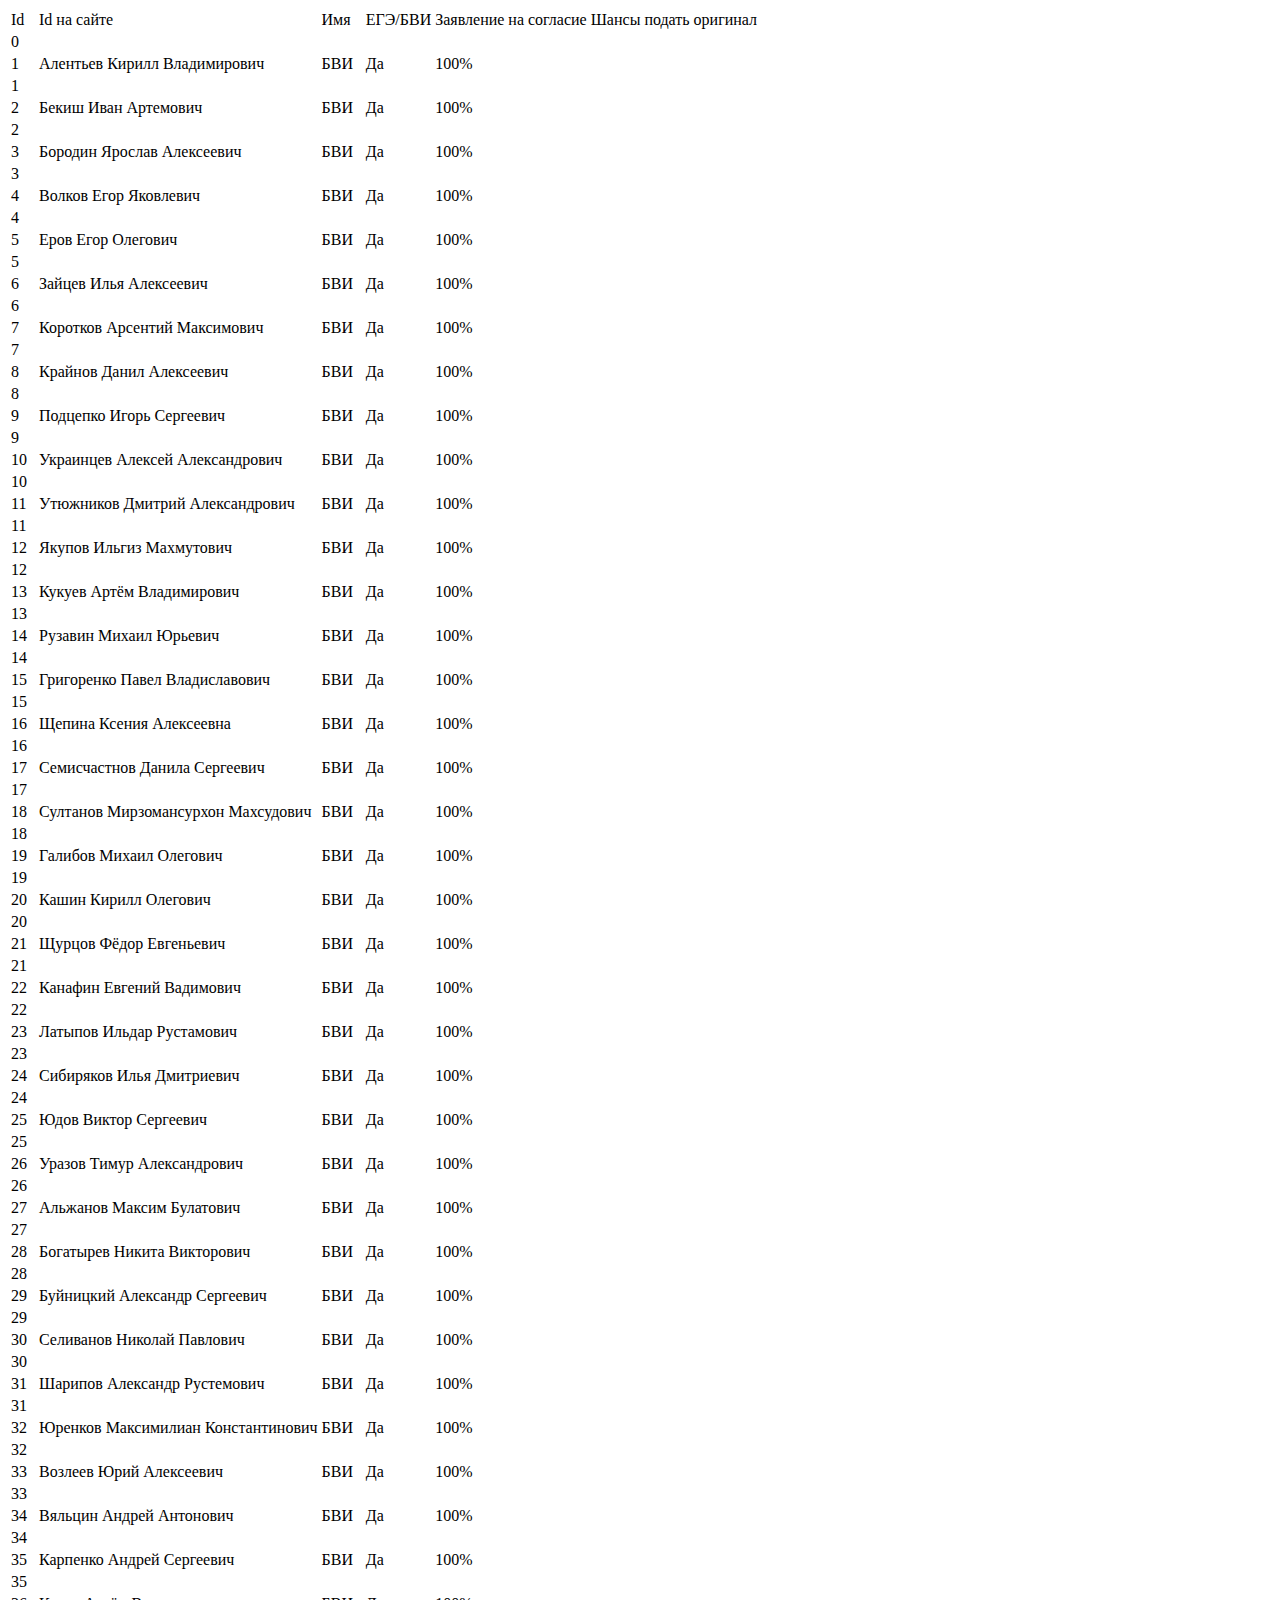
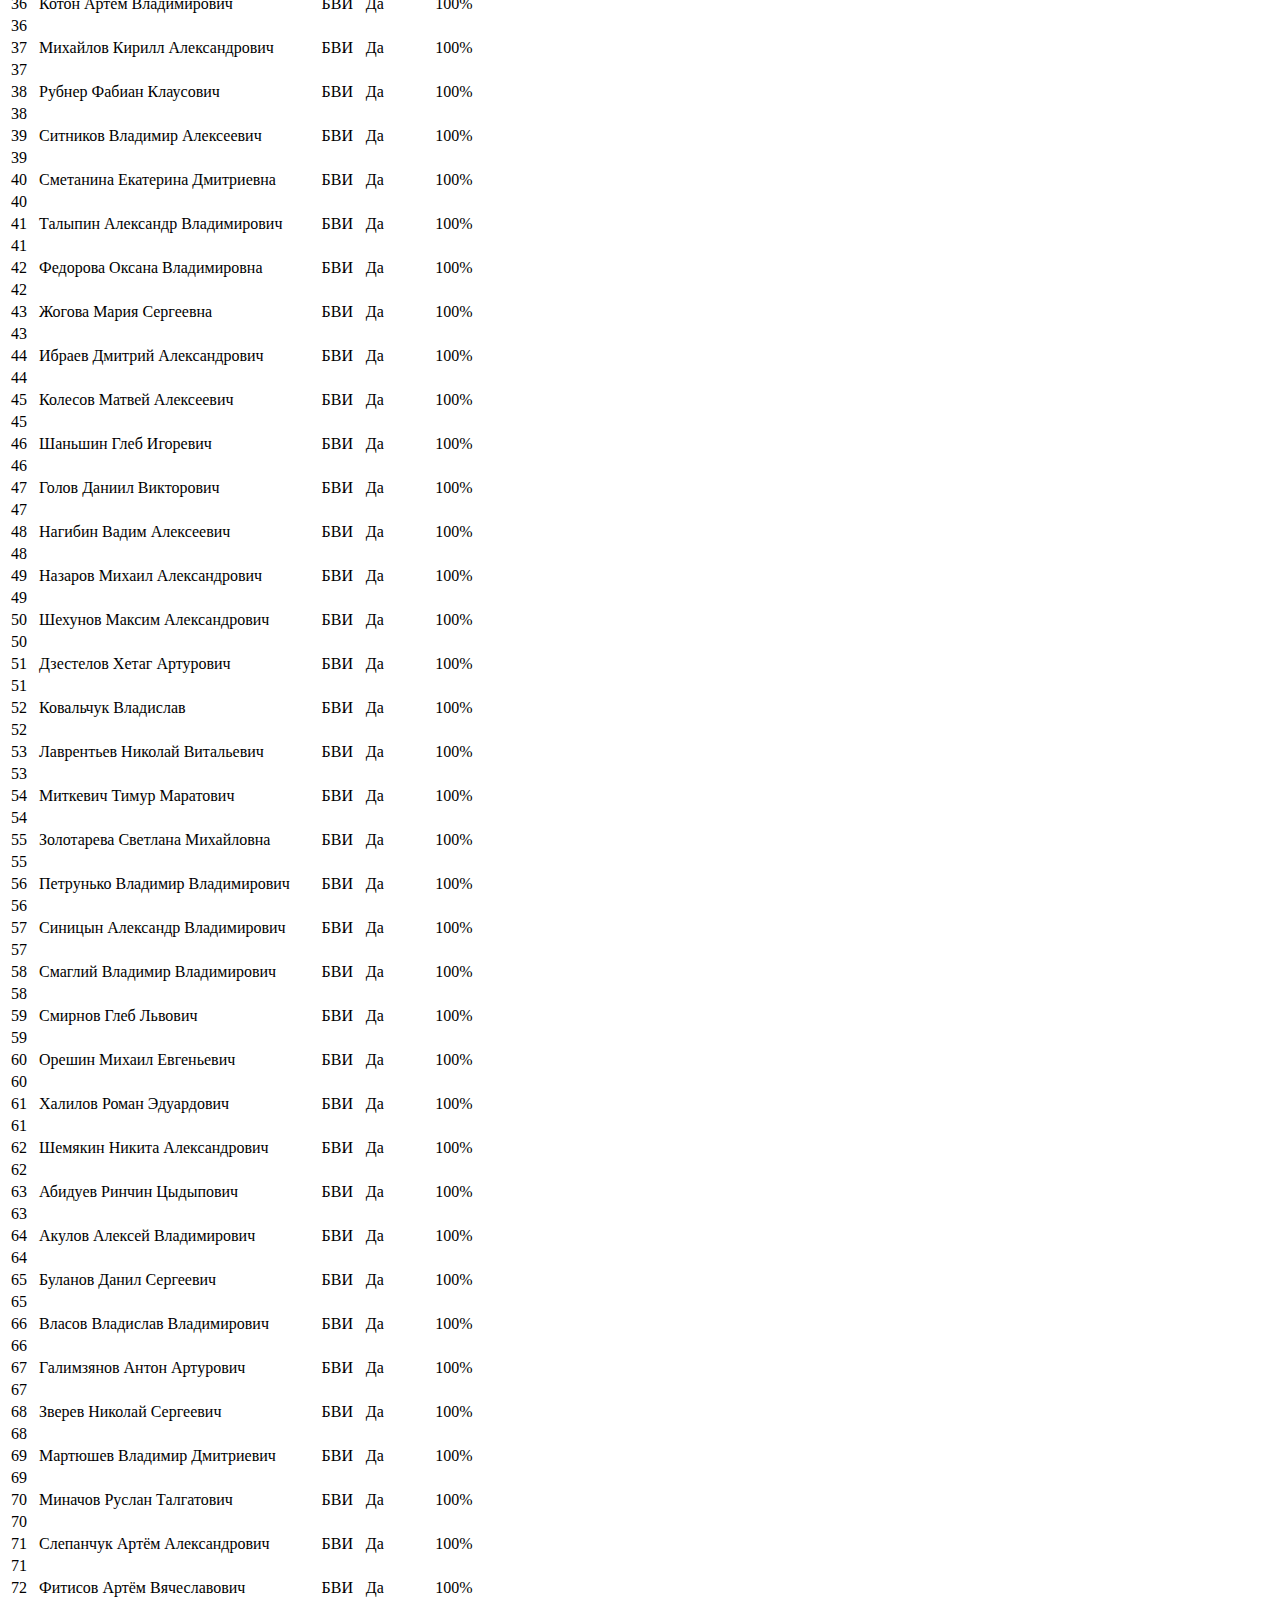
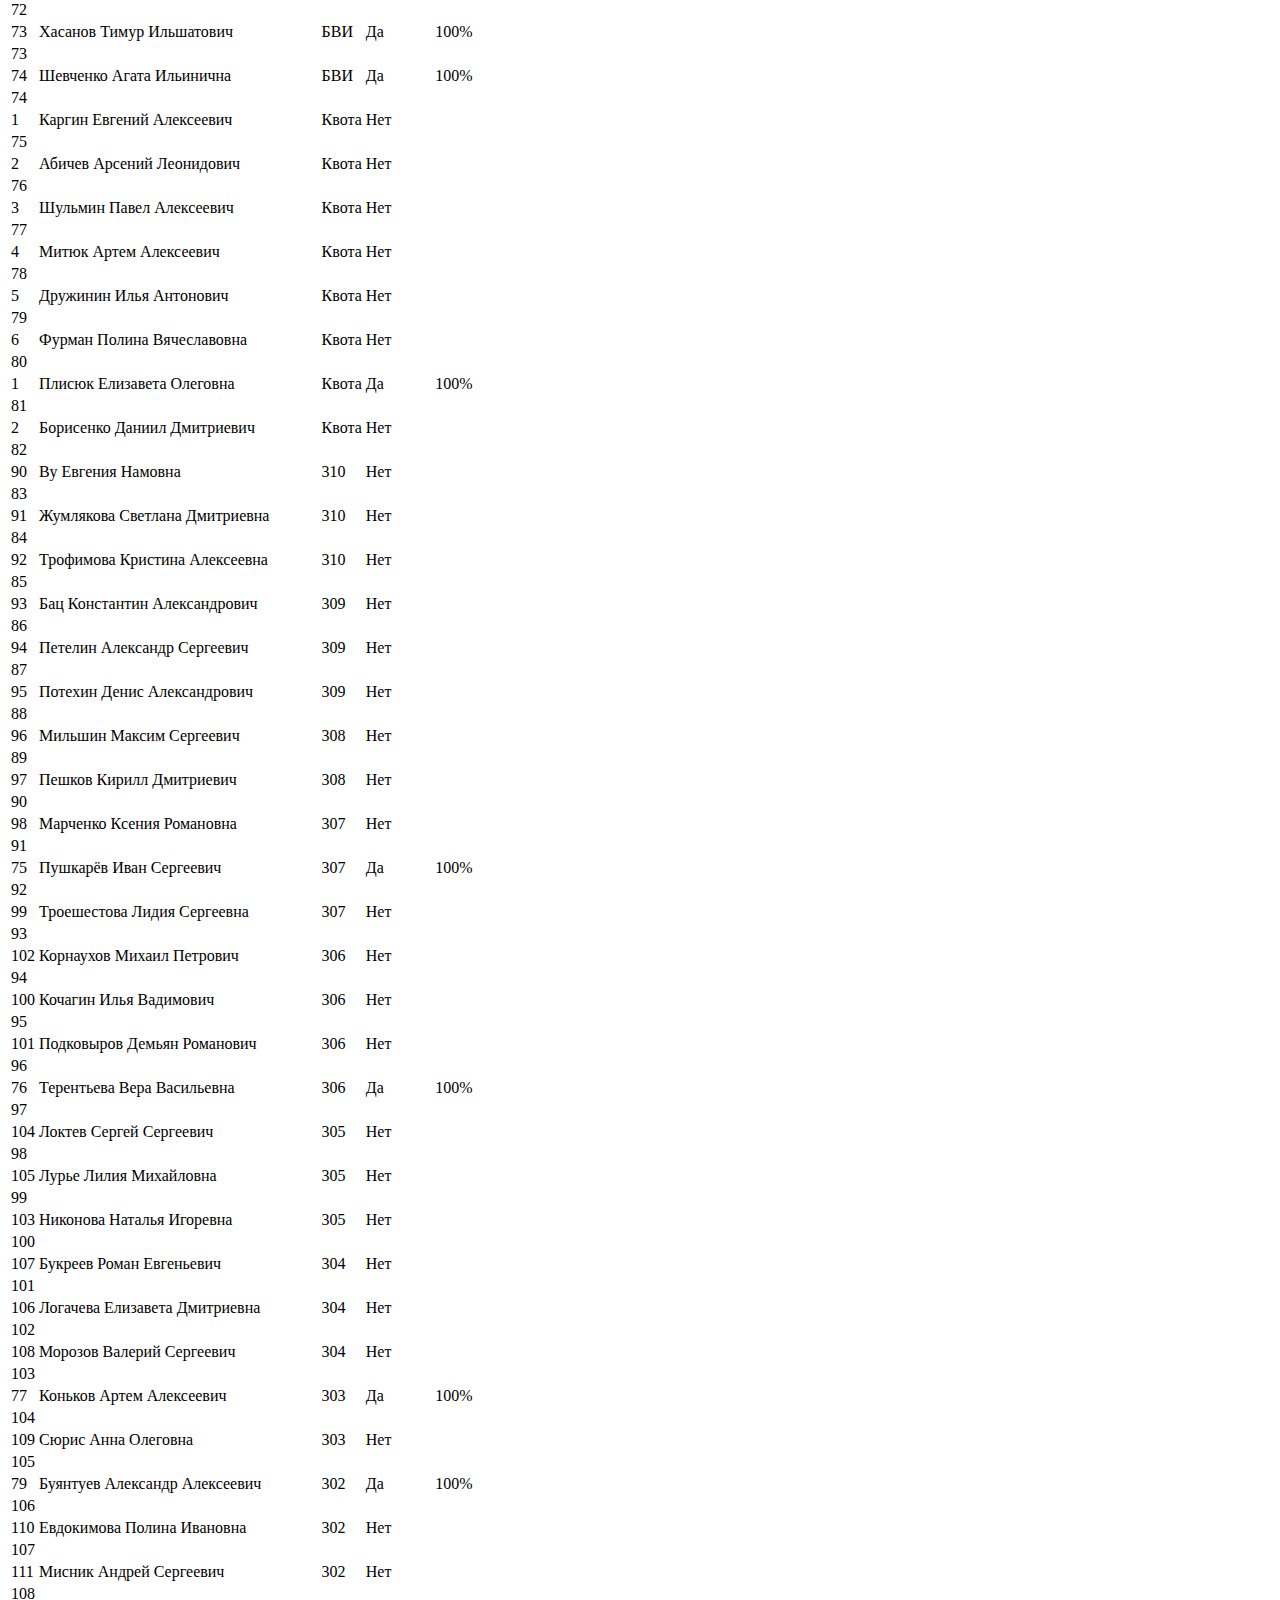
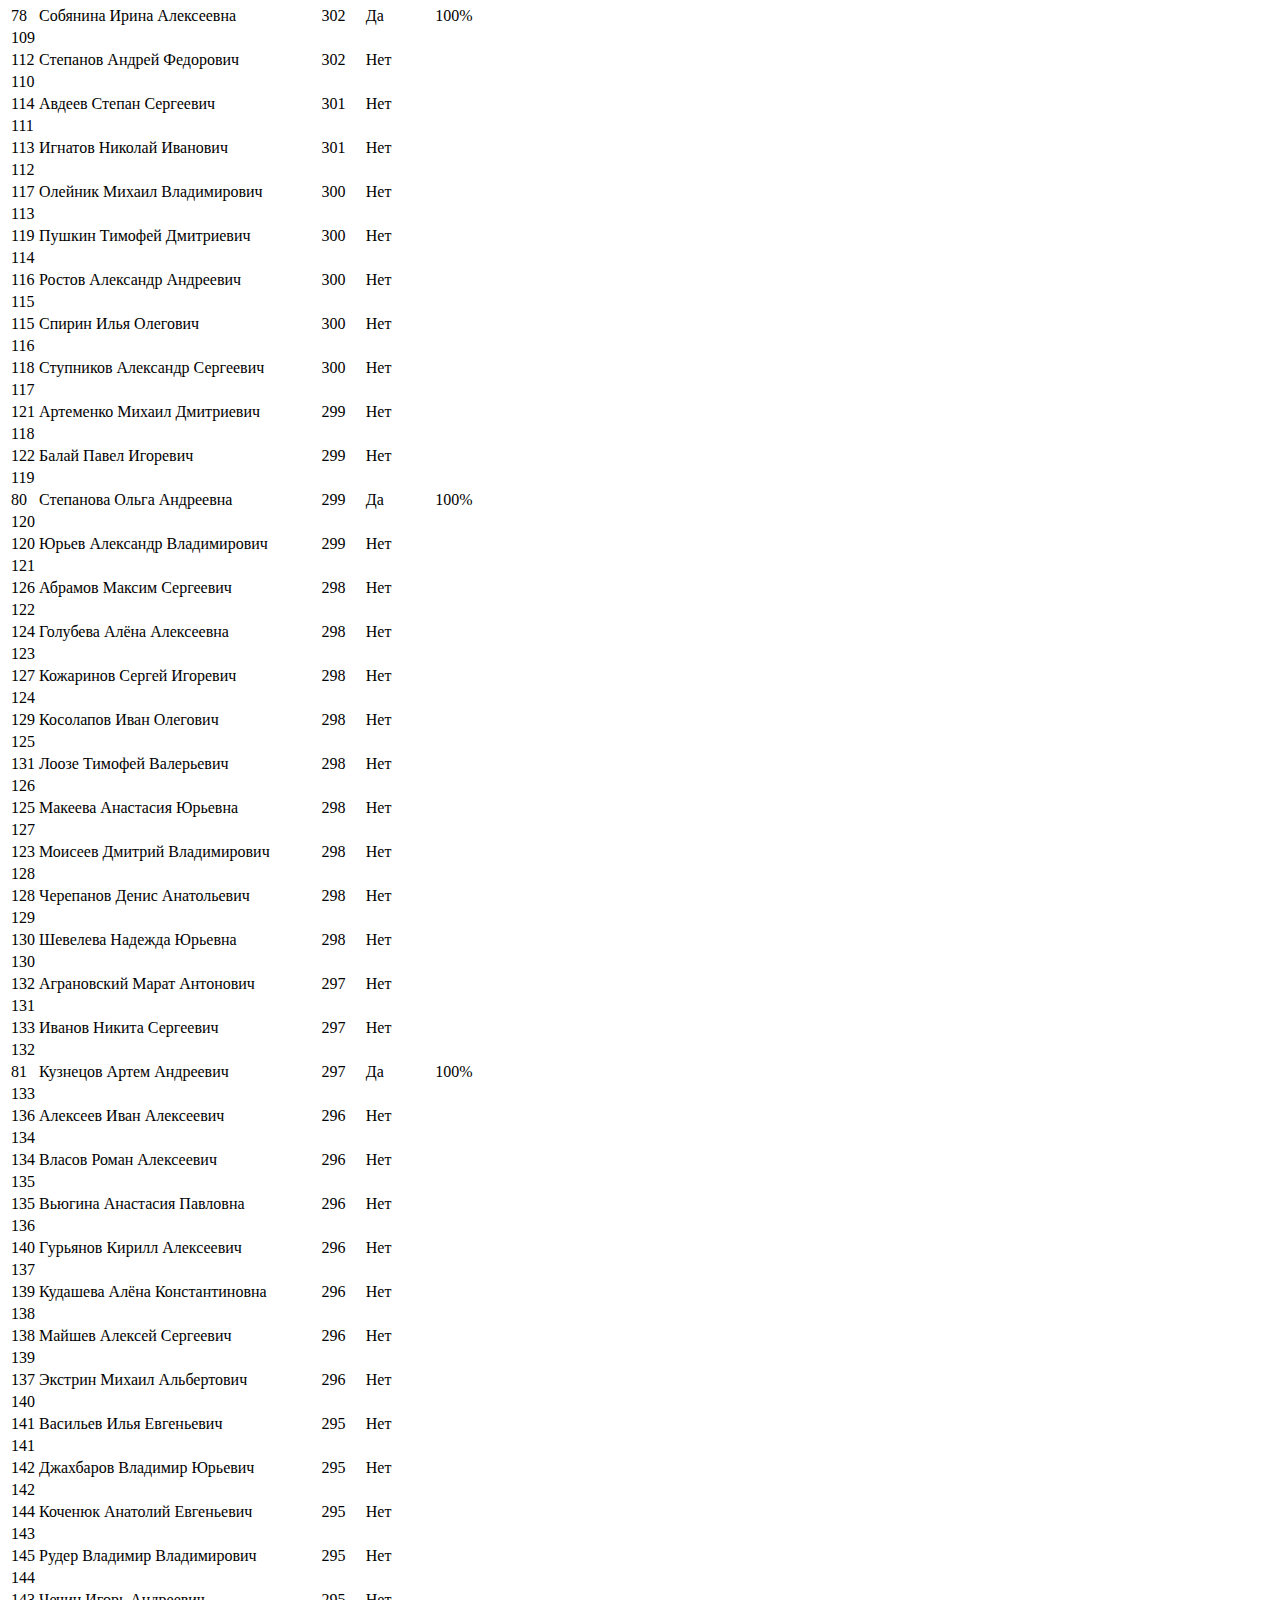
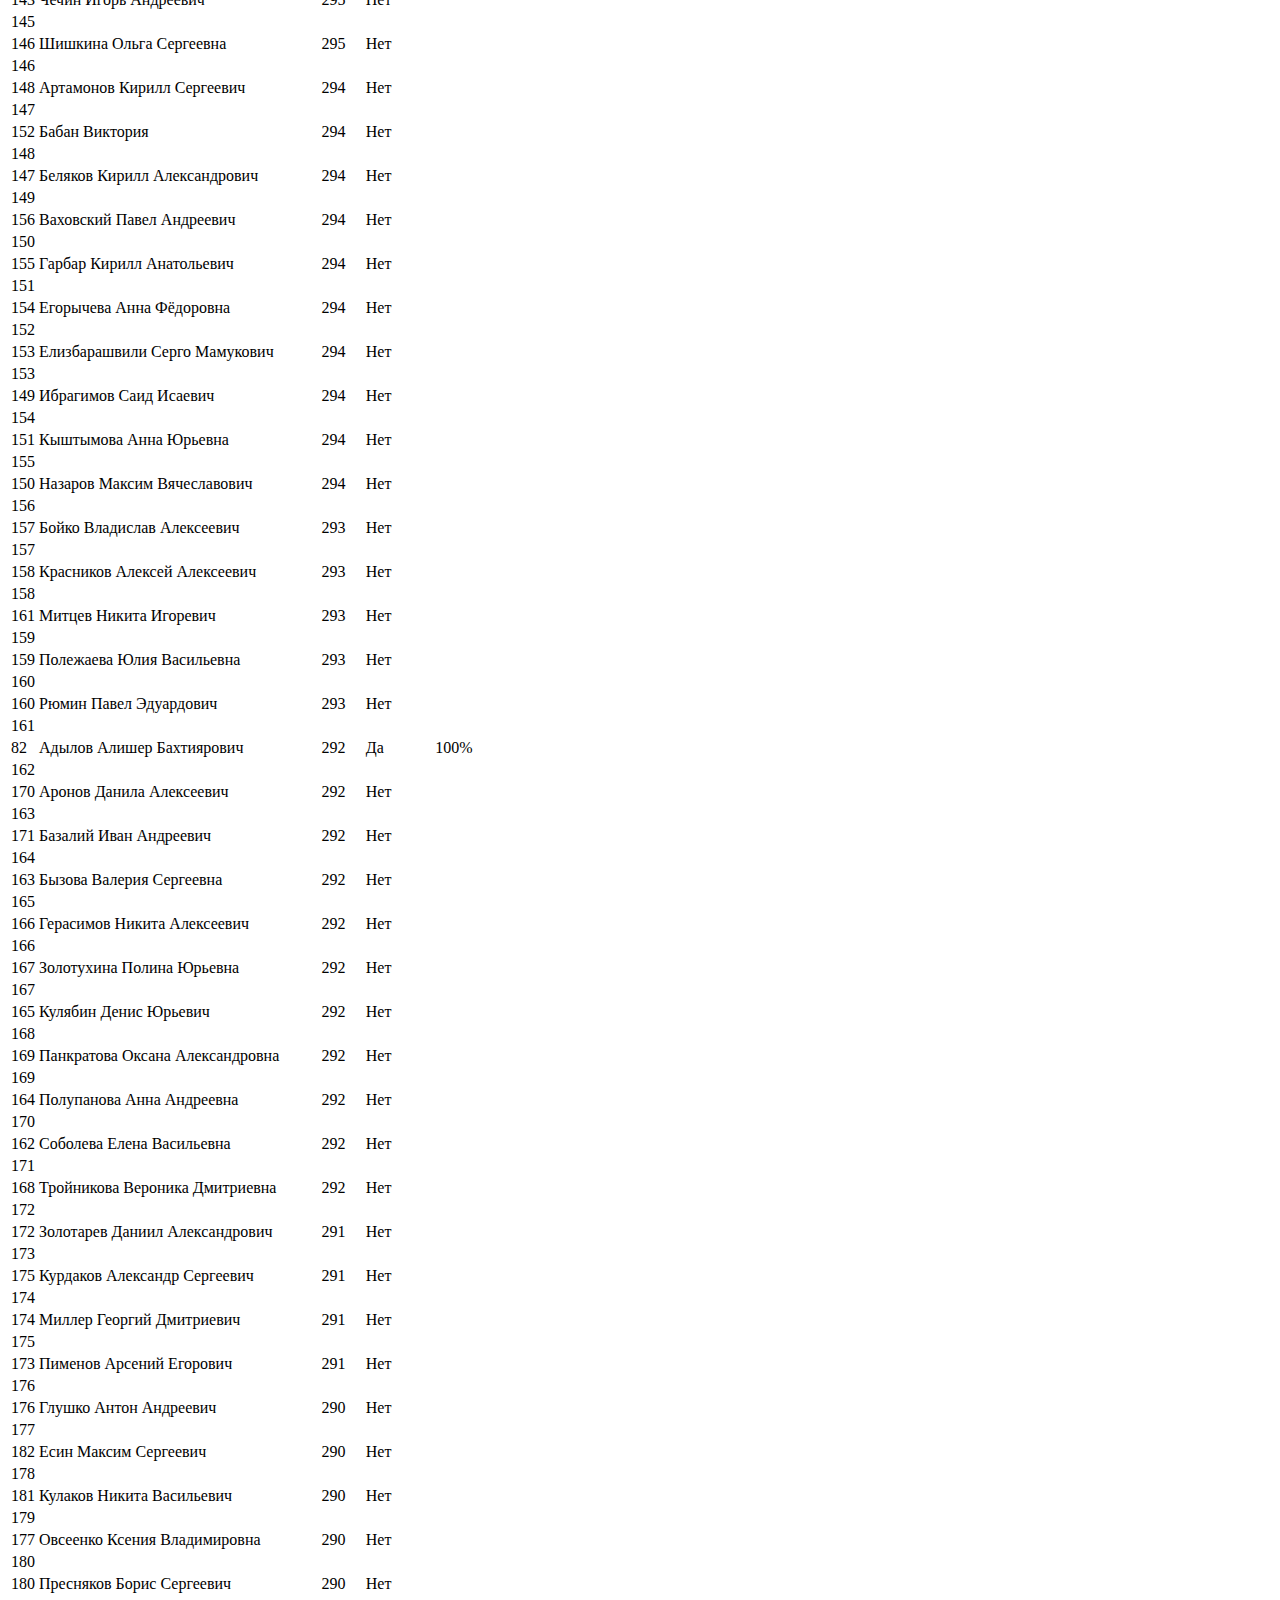
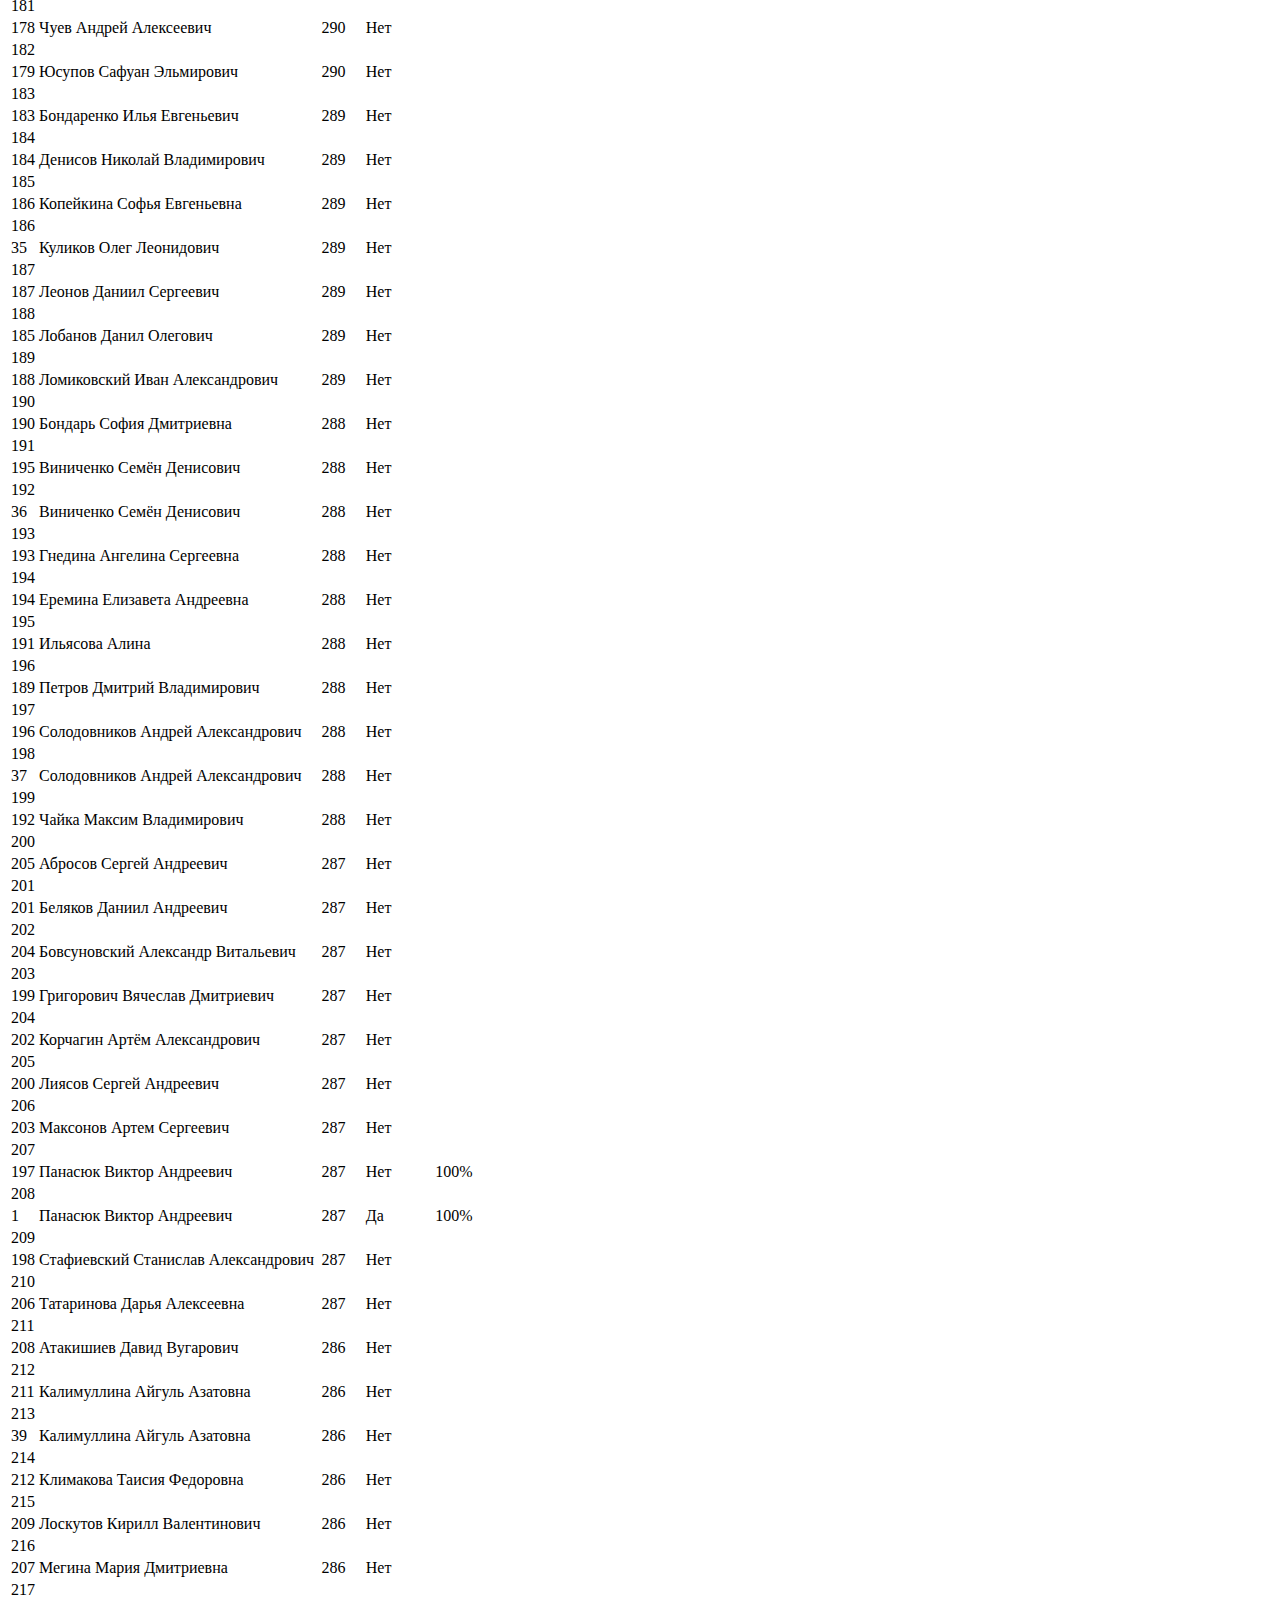
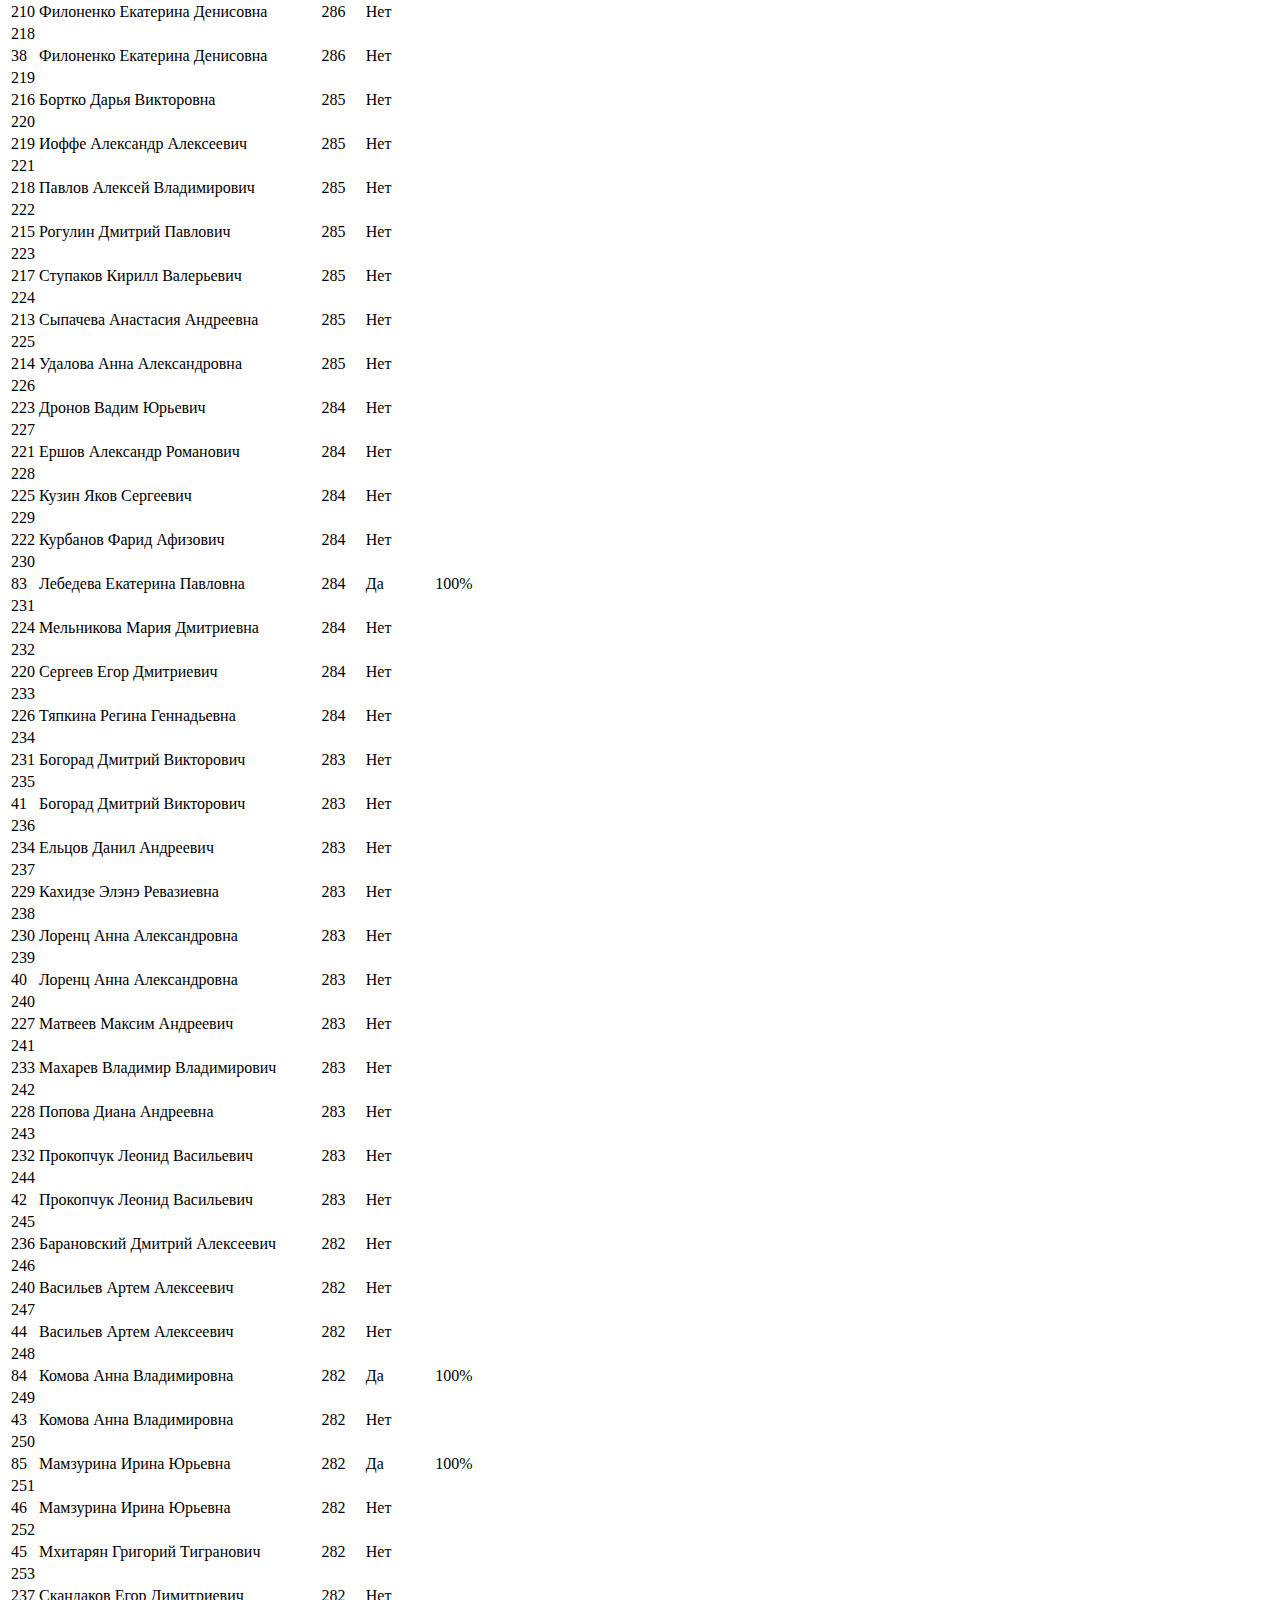
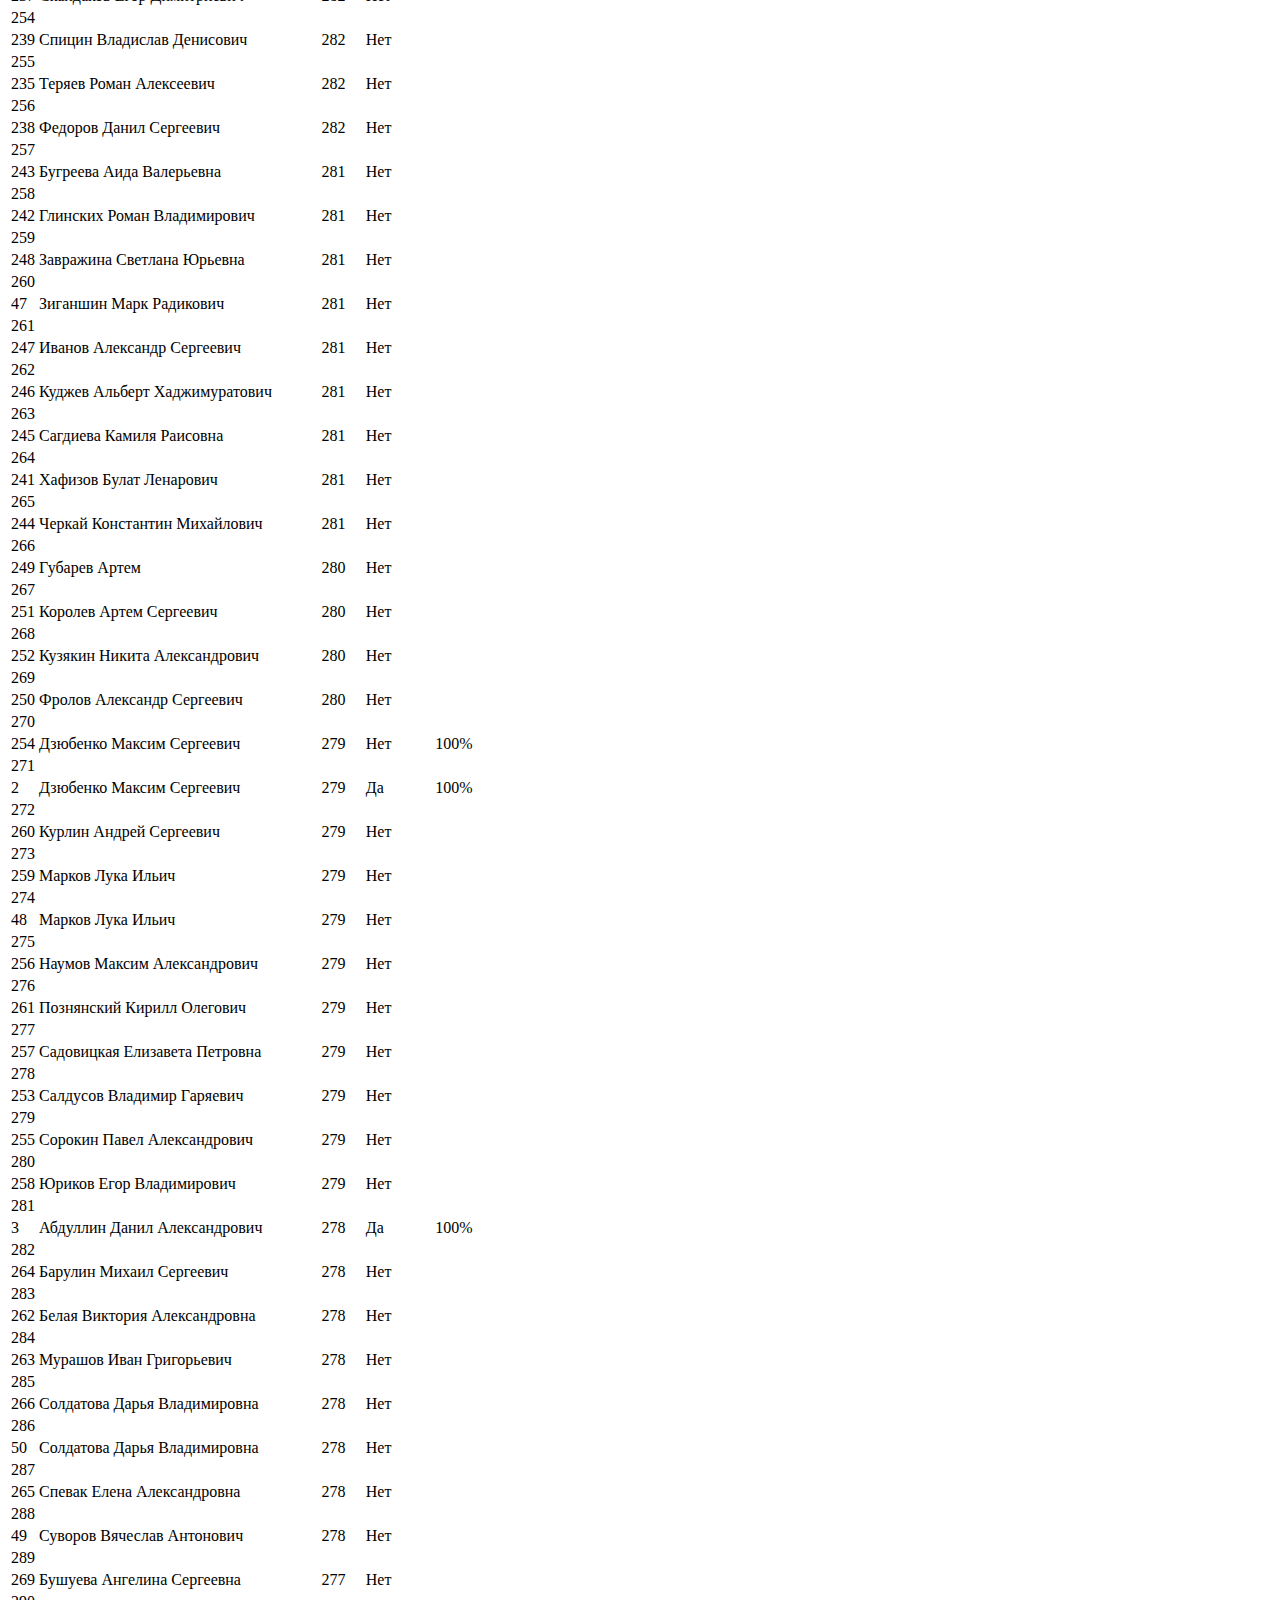
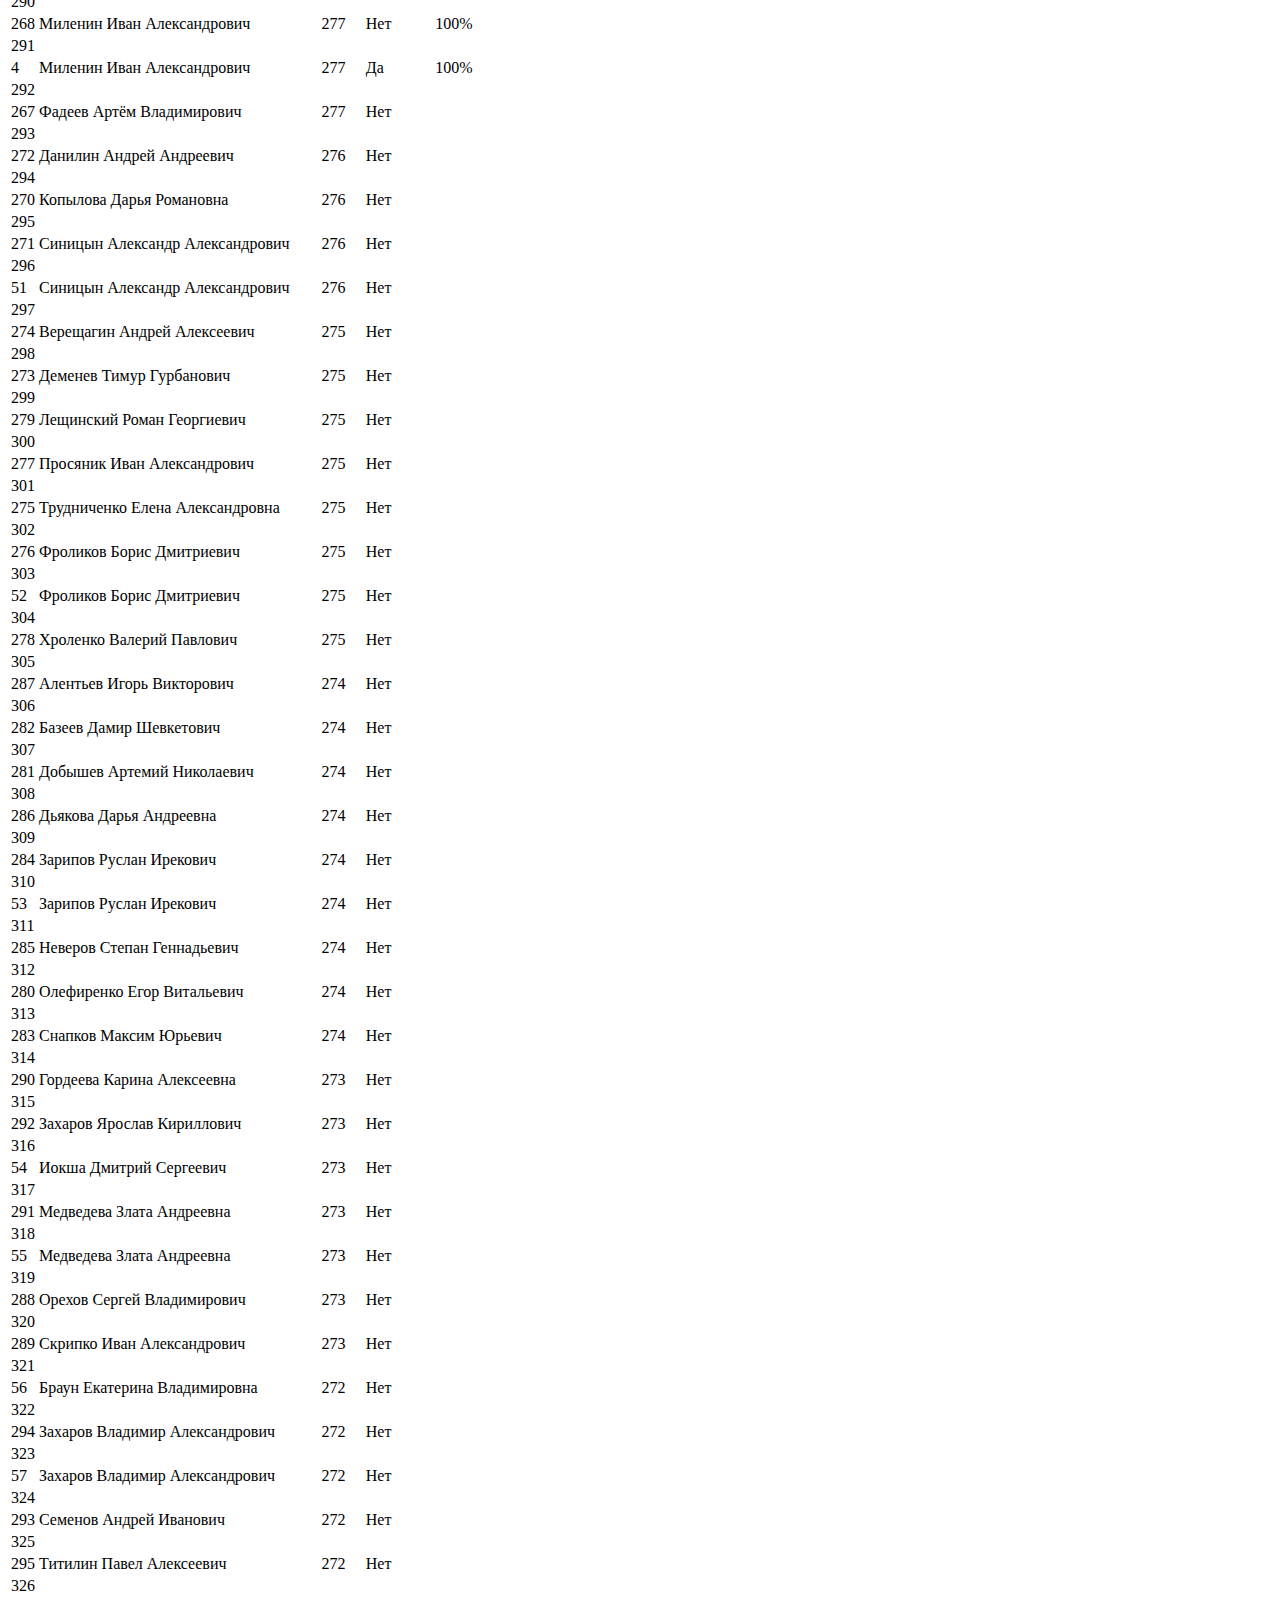
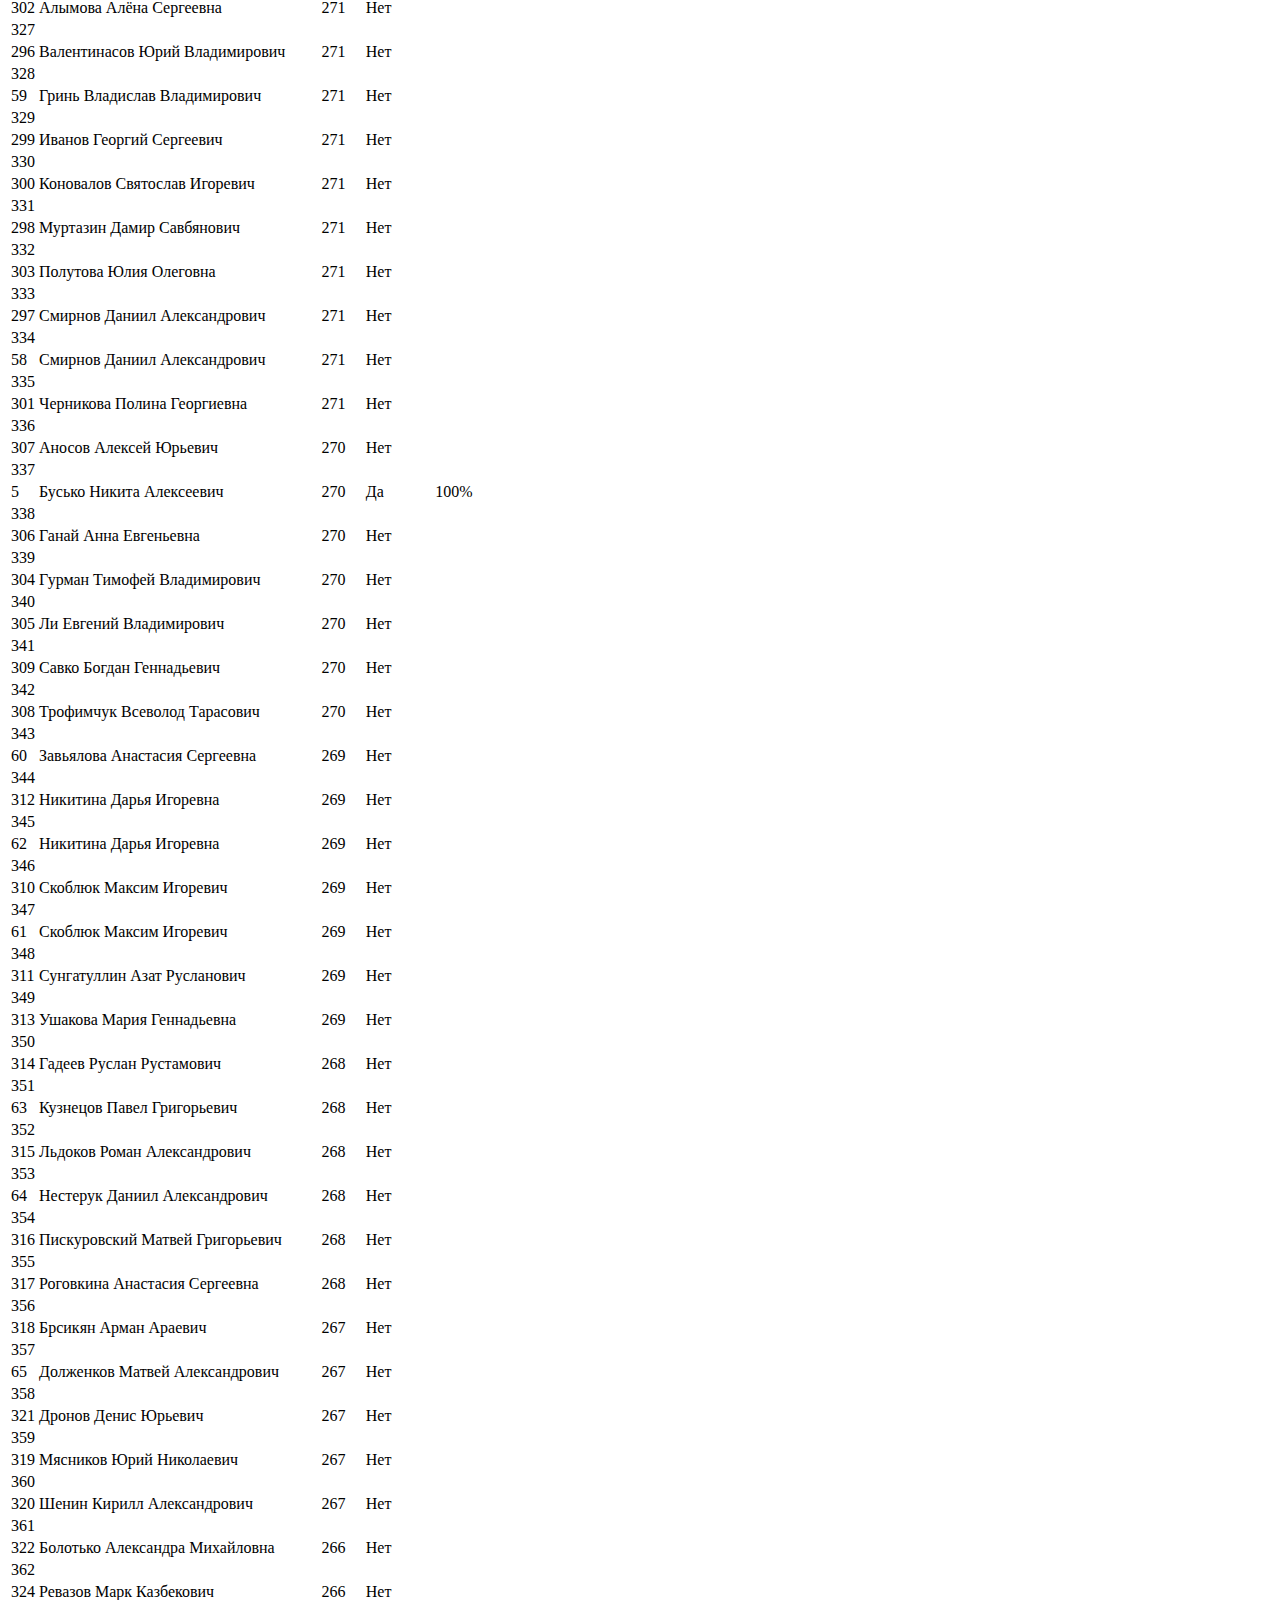
==== commit ff7b214c: "Add numbers" ====
--- a/target/classes/index.html
+++ b/target/classes/index.html
@@ -6,572 +6,572 @@
     <link rel="stylesheet" type="text/css" href="css/style.css">
 </head>
 <body><table>
-<tr><td>Id</td><td>Имя</td><td>ЕГЭ/БВИ</td><td>Заявление на согласие</td><td>Шансы подать оригинал</td></tr>
-		<tr><td>1</td><td>Алентьев Кирилл Владимирович</td><td>БВИ</td><td>Да</td><td></td></tr>
-		<tr><td>2</td><td>Бекиш Иван Артемович</td><td>БВИ</td><td>Да</td><td></td></tr>
-		<tr><td>3</td><td>Бородин Ярослав Алексеевич</td><td>БВИ</td><td>Да</td><td></td></tr>
-		<tr><td>4</td><td>Волков Егор Яковлевич</td><td>БВИ</td><td>Да</td><td></td></tr>
-		<tr><td>5</td><td>Еров Егор Олегович</td><td>БВИ</td><td>Да</td><td></td></tr>
-		<tr><td>6</td><td>Зайцев Илья Алексеевич</td><td>БВИ</td><td>Да</td><td></td></tr>
-		<tr><td>7</td><td>Коротков Арсентий Максимович</td><td>БВИ</td><td>Да</td><td></td></tr>
-		<tr><td>8</td><td>Крайнов Данил Алексеевич</td><td>БВИ</td><td>Да</td><td></td></tr>
-		<tr><td>9</td><td>Подцепко Игорь Сергеевич</td><td>БВИ</td><td>Да</td><td></td></tr>
-		<tr><td>10</td><td>Украинцев Алексей Александрович</td><td>БВИ</td><td>Да</td><td></td></tr>
-		<tr><td>11</td><td>Утюжников Дмитрий Александрович</td><td>БВИ</td><td>Да</td><td></td></tr>
-		<tr><td>12</td><td>Якупов Ильгиз Махмутович</td><td>БВИ</td><td>Да</td><td></td></tr>
-		<tr><td>13</td><td>Кукуев Артём Владимирович</td><td>БВИ</td><td>Да</td><td></td></tr>
-		<tr><td>14</td><td>Рузавин Михаил Юрьевич</td><td>БВИ</td><td>Да</td><td></td></tr>
-		<tr><td>15</td><td>Григоренко Павел Владиславович</td><td>БВИ</td><td>Да</td><td></td></tr>
-		<tr><td>16</td><td>Щепина Ксения Алексеевна</td><td>БВИ</td><td>Да</td><td></td></tr>
-		<tr><td>17</td><td>Семисчастнов Данила Сергеевич</td><td>БВИ</td><td>Да</td><td></td></tr>
-		<tr><td>18</td><td>Султанов Мирзомансурхон Махсудович</td><td>БВИ</td><td>Да</td><td></td></tr>
-		<tr><td>19</td><td>Галибов Михаил Олегович</td><td>БВИ</td><td>Да</td><td></td></tr>
-		<tr><td>20</td><td>Кашин Кирилл Олегович</td><td>БВИ</td><td>Да</td><td></td></tr>
-		<tr><td>21</td><td>Щурцов Фёдор Евгеньевич</td><td>БВИ</td><td>Да</td><td></td></tr>
-		<tr><td>22</td><td>Канафин Евгений Вадимович</td><td>БВИ</td><td>Да</td><td></td></tr>
-		<tr><td>23</td><td>Латыпов Ильдар Рустамович</td><td>БВИ</td><td>Да</td><td></td></tr>
-		<tr><td>24</td><td>Сибиряков Илья Дмитриевич</td><td>БВИ</td><td>Да</td><td></td></tr>
-		<tr><td>25</td><td>Юдов Виктор Сергеевич</td><td>БВИ</td><td>Да</td><td></td></tr>
-		<tr><td>26</td><td>Уразов Тимур Александрович</td><td>БВИ</td><td>Да</td><td></td></tr>
-		<tr><td>27</td><td>Альжанов Максим Булатович</td><td>БВИ</td><td>Да</td><td></td></tr>
-		<tr><td>28</td><td>Богатырев Никита Викторович</td><td>БВИ</td><td>Да</td><td></td></tr>
-		<tr><td>29</td><td>Буйницкий Александр Сергеевич</td><td>БВИ</td><td>Да</td><td></td></tr>
-		<tr><td>30</td><td>Селиванов Николай Павлович</td><td>БВИ</td><td>Да</td><td></td></tr>
-		<tr><td>31</td><td>Шарипов Александр Рустемович</td><td>БВИ</td><td>Да</td><td></td></tr>
-		<tr><td>32</td><td>Юренков Максимилиан Константинович</td><td>БВИ</td><td>Да</td><td></td></tr>
-		<tr><td>33</td><td>Возлеев Юрий Алексеевич</td><td>БВИ</td><td>Да</td><td></td></tr>
-		<tr><td>34</td><td>Вяльцин Андрей Антонович</td><td>БВИ</td><td>Да</td><td></td></tr>
-		<tr><td>35</td><td>Карпенко Андрей Сергеевич</td><td>БВИ</td><td>Да</td><td></td></tr>
-		<tr><td>36</td><td>Котон Артём Владимирович</td><td>БВИ</td><td>Да</td><td></td></tr>
-		<tr><td>37</td><td>Михайлов Кирилл Александрович</td><td>БВИ</td><td>Да</td><td></td></tr>
-		<tr><td>38</td><td>Рубнер Фабиан Клаусович</td><td>БВИ</td><td>Да</td><td></td></tr>
-		<tr><td>39</td><td>Ситников Владимир Алексеевич</td><td>БВИ</td><td>Да</td><td></td></tr>
-		<tr><td>40</td><td>Сметанина Екатерина Дмитриевна</td><td>БВИ</td><td>Да</td><td></td></tr>
-		<tr><td>41</td><td>Талыпин Александр Владимирович</td><td>БВИ</td><td>Да</td><td></td></tr>
-		<tr><td>42</td><td>Федорова Оксана Владимировна</td><td>БВИ</td><td>Да</td><td></td></tr>
-		<tr><td>43</td><td>Жогова Мария Сергеевна</td><td>БВИ</td><td>Да</td><td></td></tr>
-		<tr><td>44</td><td>Ибраев Дмитрий Александрович</td><td>БВИ</td><td>Да</td><td></td></tr>
-		<tr><td>45</td><td>Колесов Матвей Алексеевич</td><td>БВИ</td><td>Да</td><td></td></tr>
-		<tr><td>46</td><td>Шаньшин Глеб Игоревич</td><td>БВИ</td><td>Да</td><td></td></tr>
-		<tr><td>47</td><td>Голов Даниил Викторович</td><td>БВИ</td><td>Да</td><td></td></tr>
-		<tr><td>48</td><td>Нагибин Вадим Алексеевич</td><td>БВИ</td><td>Да</td><td></td></tr>
-		<tr><td>49</td><td>Назаров Михаил Александрович</td><td>БВИ</td><td>Да</td><td></td></tr>
-		<tr><td>50</td><td>Шехунов Максим Александрович</td><td>БВИ</td><td>Да</td><td></td></tr>
-		<tr><td>51</td><td>Дзестелов Хетаг Артурович</td><td>БВИ</td><td>Да</td><td></td></tr>
-		<tr><td>52</td><td>Ковальчук Владислав</td><td>БВИ</td><td>Да</td><td></td></tr>
-		<tr><td>53</td><td>Лаврентьев Николай Витальевич</td><td>БВИ</td><td>Да</td><td></td></tr>
-		<tr><td>54</td><td>Миткевич Тимур Маратович</td><td>БВИ</td><td>Да</td><td></td></tr>
-		<tr><td>55</td><td>Золотарева Светлана Михайловна</td><td>БВИ</td><td>Да</td><td></td></tr>
-		<tr><td>56</td><td>Петрунько Владимир Владимирович</td><td>БВИ</td><td>Да</td><td></td></tr>
-		<tr><td>57</td><td>Синицын Александр Владимирович</td><td>БВИ</td><td>Да</td><td></td></tr>
-		<tr><td>58</td><td>Смаглий Владимир Владимирович</td><td>БВИ</td><td>Да</td><td></td></tr>
-		<tr><td>59</td><td>Смирнов Глеб Львович</td><td>БВИ</td><td>Да</td><td></td></tr>
-		<tr><td>60</td><td>Орешин Михаил Евгеньевич</td><td>БВИ</td><td>Да</td><td></td></tr>
-		<tr><td>61</td><td>Халилов Роман Эдуардович</td><td>БВИ</td><td>Да</td><td></td></tr>
-		<tr><td>62</td><td>Шемякин Никита Александрович</td><td>БВИ</td><td>Да</td><td></td></tr>
-		<tr><td>63</td><td>Абидуев Ринчин Цыдыпович</td><td>БВИ</td><td>Да</td><td></td></tr>
-		<tr><td>64</td><td>Акулов Алексей Владимирович</td><td>БВИ</td><td>Да</td><td></td></tr>
-		<tr><td>65</td><td>Буланов Данил Сергеевич</td><td>БВИ</td><td>Да</td><td></td></tr>
-		<tr><td>66</td><td>Власов Владислав Владимирович</td><td>БВИ</td><td>Да</td><td></td></tr>
-		<tr><td>67</td><td>Галимзянов Антон Артурович</td><td>БВИ</td><td>Да</td><td></td></tr>
-		<tr><td>68</td><td>Зверев Николай Сергеевич</td><td>БВИ</td><td>Да</td><td></td></tr>
-		<tr><td>69</td><td>Мартюшев Владимир Дмитриевич</td><td>БВИ</td><td>Да</td><td></td></tr>
-		<tr><td>70</td><td>Миначов Руслан Талгатович</td><td>БВИ</td><td>Да</td><td></td></tr>
-		<tr><td>71</td><td>Слепанчук Артём Александрович</td><td>БВИ</td><td>Да</td><td></td></tr>
-		<tr><td>72</td><td>Фитисов Артём Вячеславович</td><td>БВИ</td><td>Да</td><td></td></tr>
-		<tr><td>73</td><td>Хасанов Тимур Ильшатович</td><td>БВИ</td><td>Да</td><td></td></tr>
-		<tr><td>74</td><td>Шевченко Агата Ильинична</td><td>БВИ</td><td>Да</td><td></td></tr>
-		<tr><td>1</td><td>Каргин Евгений Алексеевич</td><td>Квота</td><td>Нет</td><td></td></tr>
-		<tr><td>2</td><td>Абичев Арсений Леонидович</td><td>Квота</td><td>Нет</td><td></td></tr>
-		<tr><td>3</td><td>Шульмин Павел Алексеевич</td><td>Квота</td><td>Нет</td><td></td></tr>
-		<tr><td>4</td><td>Митюк Артем Алексеевич</td><td>Квота</td><td>Нет</td><td></td></tr>
-		<tr><td>5</td><td>Дружинин Илья Антонович</td><td>Квота</td><td>Нет</td><td></td></tr>
-		<tr><td>6</td><td>Фурман Полина Вячеславовна</td><td>Квота</td><td>Нет</td><td></td></tr>
-		<tr><td>1</td><td>Плисюк Елизавета Олеговна</td><td>Квота</td><td>Да</td><td></td></tr>
-		<tr><td>2</td><td>Борисенко Даниил Дмитриевич</td><td>Квота</td><td>Нет</td><td></td></tr>
-		<tr><td>75</td><td>Пушкарёв Иван Сергеевич</td><td>298</td><td>Да</td><td></td></tr>
-		<tr><td>76</td><td>Терентьева Вера Васильевна</td><td>296</td><td>Да</td><td></td></tr>
-		<tr><td>77</td><td>Коньков Артем Алексеевич</td><td>294</td><td>Да</td><td></td></tr>
-		<tr><td>78</td><td>Собянина Ирина Алексеевна</td><td>294</td><td>Да</td><td></td></tr>
-		<tr><td>79</td><td>Буянтуев Александр Алексеевич</td><td>292</td><td>Да</td><td></td></tr>
-		<tr><td>80</td><td>Степанова Ольга Андреевна</td><td>290</td><td>Да</td><td></td></tr>
-		<tr><td>81</td><td>Кузнецов Артем Андреевич</td><td>296</td><td>Да</td><td></td></tr>
-		<tr><td>82</td><td>Адылов Алишер Бахтиярович</td><td>284</td><td>Да</td><td></td></tr>
-		<tr><td>83</td><td>Лебедева Екатерина Павловна</td><td>280</td><td>Да</td><td></td></tr>
-		<tr><td>84</td><td>Комова Анна Владимировна</td><td>278</td><td>Да</td><td></td></tr>
-		<tr><td>85</td><td>Мамзурина Ирина Юрьевна</td><td>276</td><td>Да</td><td></td></tr>
-		<tr><td>86</td><td>Семенова Евгения Алексеевна</td><td>257</td><td>Да</td><td></td></tr>
-		<tr><td>87</td><td>Косенко Максим Денисович</td><td>259</td><td>Да</td><td></td></tr>
-		<tr><td>88</td><td>Клименко Максим Евгеньевич</td><td>249</td><td>Да</td><td></td></tr>
-		<tr><td>89</td><td>Яковлев Глеб Александрович</td><td>246</td><td>Да</td><td></td></tr>
-		<tr><td>90</td><td>Ву Евгения Намовна</td><td>300</td><td>Нет</td><td></td></tr>
-		<tr><td>91</td><td>Жумлякова Светлана Дмитриевна</td><td>300</td><td>Нет</td><td></td></tr>
-		<tr><td>92</td><td>Трофимова Кристина Алексеевна</td><td>300</td><td>Нет</td><td></td></tr>
-		<tr><td>93</td><td>Бац Константин Александрович</td><td>299</td><td>Нет</td><td></td></tr>
-		<tr><td>94</td><td>Петелин Александр Сергеевич</td><td>299</td><td>Нет</td><td></td></tr>
-		<tr><td>95</td><td>Потехин Денис Александрович</td><td>299</td><td>Нет</td><td></td></tr>
-		<tr><td>96</td><td>Мильшин Максим Сергеевич</td><td>298</td><td>Нет</td><td></td></tr>
-		<tr><td>97</td><td>Пешков Кирилл Дмитриевич</td><td>298</td><td>Нет</td><td></td></tr>
-		<tr><td>98</td><td>Марченко Ксения Романовна</td><td>298</td><td>Нет</td><td></td></tr>
-		<tr><td>99</td><td>Троешестова Лидия Сергеевна</td><td>298</td><td>Нет</td><td></td></tr>
-		<tr><td>100</td><td>Кочагин Илья Вадимович</td><td>296</td><td>Нет</td><td></td></tr>
-		<tr><td>101</td><td>Подковыров Демьян Романович</td><td>296</td><td>Нет</td><td></td></tr>
-		<tr><td>102</td><td>Корнаухов Михаил Петрович</td><td>296</td><td>Нет</td><td></td></tr>
-		<tr><td>103</td><td>Никонова Наталья Игоревна</td><td>296</td><td>Нет</td><td></td></tr>
-		<tr><td>104</td><td>Локтев Сергей Сергеевич</td><td>299</td><td>Нет</td><td></td></tr>
-		<tr><td>105</td><td>Лурье Лилия Михайловна</td><td>296</td><td>Нет</td><td></td></tr>
-		<tr><td>106</td><td>Логачева Елизавета Дмитриевна</td><td>294</td><td>Нет</td><td></td></tr>
-		<tr><td>107</td><td>Букреев Роман Евгеньевич</td><td>294</td><td>Нет</td><td></td></tr>
-		<tr><td>108</td><td>Морозов Валерий Сергеевич</td><td>294</td><td>Нет</td><td></td></tr>
-		<tr><td>109</td><td>Сюрис Анна Олеговна</td><td>296</td><td>Нет</td><td></td></tr>
-		<tr><td>110</td><td>Евдокимова Полина Ивановна</td><td>294</td><td>Нет</td><td></td></tr>
-		<tr><td>111</td><td>Мисник Андрей Сергеевич</td><td>294</td><td>Нет</td><td></td></tr>
-		<tr><td>112</td><td>Степанов Андрей Федорович</td><td>292</td><td>Нет</td><td></td></tr>
-		<tr><td>113</td><td>Игнатов Николай Иванович</td><td>300</td><td>Нет</td><td></td></tr>
-		<tr><td>114</td><td>Авдеев Степан Сергеевич</td><td>291</td><td>Нет</td><td></td></tr>
-		<tr><td>115</td><td>Спирин Илья Олегович</td><td>294</td><td>Нет</td><td></td></tr>
-		<tr><td>116</td><td>Ростов Александр Андреевич</td><td>290</td><td>Нет</td><td></td></tr>
-		<tr><td>117</td><td>Олейник Михаил Владимирович</td><td>291</td><td>Нет</td><td></td></tr>
-		<tr><td>118</td><td>Ступников Александр Сергеевич</td><td>290</td><td>Нет</td><td></td></tr>
-		<tr><td>119</td><td>Пушкин Тимофей Дмитриевич</td><td>290</td><td>Нет</td><td></td></tr>
-		<tr><td>120</td><td>Юрьев Александр Владимирович</td><td>290</td><td>Нет</td><td></td></tr>
-		<tr><td>121</td><td>Артеменко Михаил Дмитриевич</td><td>290</td><td>Нет</td><td></td></tr>
-		<tr><td>122</td><td>Балай Павел Игоревич</td><td>289</td><td>Нет</td><td></td></tr>
-		<tr><td>123</td><td>Моисеев Дмитрий Владимирович</td><td>288</td><td>Нет</td><td></td></tr>
-		<tr><td>124</td><td>Голубева Алёна Алексеевна</td><td>294</td><td>Нет</td><td></td></tr>
-		<tr><td>125</td><td>Макеева Анастасия Юрьевна</td><td>288</td><td>Нет</td><td></td></tr>
-		<tr><td>126</td><td>Абрамов Максим Сергеевич</td><td>294</td><td>Нет</td><td></td></tr>
-		<tr><td>127</td><td>Кожаринов Сергей Игоревич</td><td>289</td><td>Нет</td><td></td></tr>
-		<tr><td>128</td><td>Черепанов Денис Анатольевич</td><td>294</td><td>Нет</td><td></td></tr>
-		<tr><td>129</td><td>Косолапов Иван Олегович</td><td>288</td><td>Нет</td><td></td></tr>
-		<tr><td>130</td><td>Шевелева Надежда Юрьевна</td><td>288</td><td>Нет</td><td></td></tr>
-		<tr><td>131</td><td>Лоозе Тимофей Валерьевич</td><td>288</td><td>Нет</td><td></td></tr>
-		<tr><td>132</td><td>Аграновский Марат Антонович</td><td>288</td><td>Нет</td><td></td></tr>
-		<tr><td>133</td><td>Иванов Никита Сергеевич</td><td>294</td><td>Нет</td><td></td></tr>
-		<tr><td>134</td><td>Власов Роман Алексеевич</td><td>286</td><td>Нет</td><td></td></tr>
-		<tr><td>135</td><td>Вьюгина Анастасия Павловна</td><td>286</td><td>Нет</td><td></td></tr>
-		<tr><td>136</td><td>Алексеев Иван Алексеевич</td><td>296</td><td>Нет</td><td></td></tr>
-		<tr><td>137</td><td>Экстрин Михаил Альбертович</td><td>293</td><td>Нет</td><td></td></tr>
-		<tr><td>138</td><td>Майшев Алексей Сергеевич</td><td>290</td><td>Нет</td><td></td></tr>
-		<tr><td>139</td><td>Кудашева Алёна Константиновна</td><td>292</td><td>Нет</td><td></td></tr>
-		<tr><td>140</td><td>Гурьянов Кирилл Алексеевич</td><td>292</td><td>Нет</td><td></td></tr>
-		<tr><td>141</td><td>Васильев Илья Евгеньевич</td><td>294</td><td>Нет</td><td></td></tr>
-		<tr><td>142</td><td>Джахбаров Владимир Юрьевич</td><td>294</td><td>Нет</td><td></td></tr>
-		<tr><td>143</td><td>Чечин Игорь Андреевич</td><td>287</td><td>Нет</td><td></td></tr>
-		<tr><td>144</td><td>Коченюк Анатолий Евгеньевич</td><td>285</td><td>Нет</td><td></td></tr>
-		<tr><td>145</td><td>Рудер Владимир Владимирович</td><td>294</td><td>Нет</td><td></td></tr>
-		<tr><td>146</td><td>Шишкина Ольга Сергеевна</td><td>290</td><td>Нет</td><td></td></tr>
-		<tr><td>147</td><td>Беляков Кирилл Александрович</td><td>284</td><td>Нет</td><td></td></tr>
-		<tr><td>148</td><td>Артамонов Кирилл Сергеевич</td><td>284</td><td>Нет</td><td></td></tr>
-		<tr><td>149</td><td>Ибрагимов Саид Исаевич</td><td>284</td><td>Нет</td><td></td></tr>
-		<tr><td>150</td><td>Назаров Максим Вячеславович</td><td>290</td><td>Нет</td><td></td></tr>
-		<tr><td>151</td><td>Кыштымова Анна Юрьевна</td><td>286</td><td>Нет</td><td></td></tr>
-		<tr><td>152</td><td>Бабан Виктория</td><td>284</td><td>Нет</td><td></td></tr>
-		<tr><td>153</td><td>Елизбарашвили Серго Мамукович</td><td>285</td><td>Нет</td><td></td></tr>
-		<tr><td>154</td><td>Егорычева Анна Фёдоровна</td><td>291</td><td>Нет</td><td></td></tr>
-		<tr><td>155</td><td>Гарбар Кирилл Анатольевич</td><td>290</td><td>Нет</td><td></td></tr>
-		<tr><td>156</td><td>Ваховский Павел Андреевич</td><td>284</td><td>Нет</td><td></td></tr>
-		<tr><td>157</td><td>Бойко Владислав Алексеевич</td><td>289</td><td>Нет</td><td></td></tr>
-		<tr><td>158</td><td>Красников Алексей Алексеевич</td><td>283</td><td>Нет</td><td></td></tr>
-		<tr><td>159</td><td>Полежаева Юлия Васильевна</td><td>292</td><td>Нет</td><td></td></tr>
-		<tr><td>160</td><td>Рюмин Павел Эдуардович</td><td>290</td><td>Нет</td><td></td></tr>
-		<tr><td>161</td><td>Митцев Никита Игоревич</td><td>283</td><td>Нет</td><td></td></tr>
-		<tr><td>162</td><td>Соболева Елена Васильевна</td><td>283</td><td>Нет</td><td></td></tr>
-		<tr><td>163</td><td>Бызова Валерия Сергеевна</td><td>286</td><td>Нет</td><td></td></tr>
-		<tr><td>164</td><td>Полупанова Анна Андреевна</td><td>282</td><td>Нет</td><td></td></tr>
-		<tr><td>165</td><td>Кулябин Денис Юрьевич</td><td>283</td><td>Нет</td><td></td></tr>
-		<tr><td>166</td><td>Герасимов Никита Алексеевич</td><td>289</td><td>Нет</td><td></td></tr>
-		<tr><td>167</td><td>Золотухина Полина Юрьевна</td><td>288</td><td>Нет</td><td></td></tr>
-		<tr><td>168</td><td>Тройникова Вероника Дмитриевна</td><td>288</td><td>Нет</td><td></td></tr>
-		<tr><td>169</td><td>Панкратова Оксана Александровна</td><td>282</td><td>Нет</td><td></td></tr>
-		<tr><td>170</td><td>Аронов Данила Алексеевич</td><td>282</td><td>Нет</td><td></td></tr>
-		<tr><td>171</td><td>Базалий Иван Андреевич</td><td>282</td><td>Нет</td><td></td></tr>
-		<tr><td>172</td><td>Золотарев Даниил Александрович</td><td>282</td><td>Нет</td><td></td></tr>
-		<tr><td>173</td><td>Пименов Арсений Егорович</td><td>288</td><td>Нет</td><td></td></tr>
-		<tr><td>174</td><td>Миллер Георгий Дмитриевич</td><td>285</td><td>Нет</td><td></td></tr>
-		<tr><td>175</td><td>Курдаков Александр Сергеевич</td><td>290</td><td>Нет</td><td></td></tr>
-		<tr><td>176</td><td>Глушко Антон Андреевич</td><td>284</td><td>Нет</td><td></td></tr>
-		<tr><td>177</td><td>Овсеенко Ксения Владимировна</td><td>287</td><td>Нет</td><td></td></tr>
-		<tr><td>178</td><td>Чуев Андрей Алексеевич</td><td>281</td><td>Нет</td><td></td></tr>
-		<tr><td>179</td><td>Юсупов Сафуан Эльмирович</td><td>290</td><td>Нет</td><td></td></tr>
-		<tr><td>180</td><td>Пресняков Борис Сергеевич</td><td>286</td><td>Нет</td><td></td></tr>
-		<tr><td>181</td><td>Кулаков Никита Васильевич</td><td>280</td><td>Нет</td><td></td></tr>
-		<tr><td>182</td><td>Есин Максим Сергеевич</td><td>280</td><td>Нет</td><td></td></tr>
-		<tr><td>183</td><td>Бондаренко Илья Евгеньевич</td><td>288</td><td>Нет</td><td></td></tr>
-		<tr><td>184</td><td>Денисов Николай Владимирович</td><td>286</td><td>Нет</td><td></td></tr>
-		<tr><td>185</td><td>Лобанов Данил Олегович</td><td>279</td><td>Нет</td><td></td></tr>
-		<tr><td>186</td><td>Копейкина Софья Евгеньевна</td><td>289</td><td>Нет</td><td></td></tr>
-		<tr><td>187</td><td>Леонов Даниил Сергеевич</td><td>280</td><td>Нет</td><td></td></tr>
-		<tr><td>188</td><td>Ломиковский Иван Александрович</td><td>288</td><td>Нет</td><td></td></tr>
-		<tr><td>189</td><td>Петров Дмитрий Владимирович</td><td>288</td><td>Нет</td><td></td></tr>
-		<tr><td>190</td><td>Бондарь София Дмитриевна</td><td>284</td><td>Нет</td><td></td></tr>
-		<tr><td>191</td><td>Ильясова Алина</td><td>280</td><td>Нет</td><td></td></tr>
-		<tr><td>192</td><td>Чайка Максим Владимирович</td><td>280</td><td>Нет</td><td></td></tr>
-		<tr><td>193</td><td>Гнедина Ангелина Сергеевна</td><td>283</td><td>Нет</td><td></td></tr>
-		<tr><td>194</td><td>Еремина Елизавета Андреевна</td><td>284</td><td>Нет</td><td></td></tr>
-		<tr><td>195</td><td>Виниченко Семён Денисович</td><td>284</td><td>Нет</td><td></td></tr>
-		<tr><td>196</td><td>Солодовников Андрей Александрович</td><td>278</td><td>Нет</td><td></td></tr>
-		<tr><td>197</td><td>Панасюк Виктор Андреевич</td><td>284</td><td>Нет</td><td></td></tr>
-		<tr><td>198</td><td>Стафиевский Станислав Александрович</td><td>286</td><td>Нет</td><td></td></tr>
-		<tr><td>199</td><td>Григорович Вячеслав Дмитриевич</td><td>278</td><td>Нет</td><td></td></tr>
-		<tr><td>200</td><td>Лиясов Сергей Андреевич</td><td>287</td><td>Нет</td><td></td></tr>
-		<tr><td>201</td><td>Беляков Даниил Андреевич</td><td>283</td><td>Нет</td><td></td></tr>
-		<tr><td>202</td><td>Корчагин Артём Александрович</td><td>278</td><td>Нет</td><td></td></tr>
-		<tr><td>203</td><td>Максонов Артем Сергеевич</td><td>286</td><td>Нет</td><td></td></tr>
-		<tr><td>204</td><td>Бовсуновский Александр Витальевич</td><td>286</td><td>Нет</td><td></td></tr>
-		<tr><td>205</td><td>Абросов Сергей Андреевич</td><td>277</td><td>Нет</td><td></td></tr>
-		<tr><td>206</td><td>Татаринова Дарья Алексеевна</td><td>284</td><td>Нет</td><td></td></tr>
-		<tr><td>207</td><td>Мегина Мария Дмитриевна</td><td>282</td><td>Нет</td><td></td></tr>
-		<tr><td>208</td><td>Атакишиев Давид Вугарович</td><td>280</td><td>Нет</td><td></td></tr>
-		<tr><td>209</td><td>Лоскутов Кирилл Валентинович</td><td>277</td><td>Нет</td><td></td></tr>
-		<tr><td>210</td><td>Филоненко Екатерина Денисовна</td><td>278</td><td>Нет</td><td></td></tr>
-		<tr><td>211</td><td>Калимуллина Айгуль Азатовна</td><td>280</td><td>Нет</td><td></td></tr>
-		<tr><td>212</td><td>Климакова Таисия Федоровна</td><td>282</td><td>Нет</td><td></td></tr>
-		<tr><td>213</td><td>Сыпачева Анастасия Андреевна</td><td>284</td><td>Нет</td><td></td></tr>
-		<tr><td>214</td><td>Удалова Анна Александровна</td><td>275</td><td>Нет</td><td></td></tr>
-		<tr><td>215</td><td>Рогулин Дмитрий Павлович</td><td>285</td><td>Нет</td><td></td></tr>
-		<tr><td>216</td><td>Бортко Дарья Викторовна</td><td>280</td><td>Нет</td><td></td></tr>
-		<tr><td>217</td><td>Ступаков Кирилл Валерьевич</td><td>282</td><td>Нет</td><td></td></tr>
-		<tr><td>218</td><td>Павлов Алексей Владимирович</td><td>281</td><td>Нет</td><td></td></tr>
-		<tr><td>219</td><td>Иоффе Александр Алексеевич</td><td>284</td><td>Нет</td><td></td></tr>
-		<tr><td>220</td><td>Сергеев Егор Дмитриевич</td><td>284</td><td>Нет</td><td></td></tr>
-		<tr><td>221</td><td>Ершов Александр Романович</td><td>278</td><td>Нет</td><td></td></tr>
-		<tr><td>222</td><td>Курбанов Фарид Афизович</td><td>279</td><td>Нет</td><td></td></tr>
-		<tr><td>223</td><td>Дронов Вадим Юрьевич</td><td>280</td><td>Нет</td><td></td></tr>
-		<tr><td>224</td><td>Мельникова Мария Дмитриевна</td><td>280</td><td>Нет</td><td></td></tr>
-		<tr><td>225</td><td>Кузин Яков Сергеевич</td><td>282</td><td>Нет</td><td></td></tr>
-		<tr><td>226</td><td>Тяпкина Регина Геннадьевна</td><td>280</td><td>Нет</td><td></td></tr>
-		<tr><td>227</td><td>Матвеев Максим Андреевич</td><td>273</td><td>Нет</td><td></td></tr>
-		<tr><td>228</td><td>Попова Диана Андреевна</td><td>278</td><td>Нет</td><td></td></tr>
-		<tr><td>229</td><td>Кахидзе Элэнэ Ревазиевна</td><td>282</td><td>Нет</td><td></td></tr>
-		<tr><td>230</td><td>Лоренц Анна Александровна</td><td>279</td><td>Нет</td><td></td></tr>
-		<tr><td>231</td><td>Богорад Дмитрий Викторович</td><td>275</td><td>Нет</td><td></td></tr>
-		<tr><td>232</td><td>Прокопчук Леонид Васильевич</td><td>282</td><td>Нет</td><td></td></tr>
-		<tr><td>233</td><td>Махарев Владимир Владимирович</td><td>282</td><td>Нет</td><td></td></tr>
-		<tr><td>234</td><td>Ельцов Данил Андреевич</td><td>273</td><td>Нет</td><td></td></tr>
-		<tr><td>235</td><td>Теряев Роман Алексеевич</td><td>282</td><td>Нет</td><td></td></tr>
-		<tr><td>236</td><td>Барановский Дмитрий Алексеевич</td><td>282</td><td>Нет</td><td></td></tr>
-		<tr><td>237</td><td>Скандаков Егор Димитриевич</td><td>281</td><td>Нет</td><td></td></tr>
-		<tr><td>238</td><td>Федоров Данил Сергеевич</td><td>277</td><td>Нет</td><td></td></tr>
-		<tr><td>239</td><td>Спицин Владислав Денисович</td><td>282</td><td>Нет</td><td></td></tr>
-		<tr><td>240</td><td>Васильев Артем Алексеевич</td><td>272</td><td>Нет</td><td></td></tr>
-		<tr><td>241</td><td>Хафизов Булат Ленарович</td><td>280</td><td>Нет</td><td></td></tr>
-		<tr><td>242</td><td>Глинских Роман Владимирович</td><td>277</td><td>Нет</td><td></td></tr>
-		<tr><td>243</td><td>Бугреева Аида Валерьевна</td><td>277</td><td>Нет</td><td></td></tr>
-		<tr><td>244</td><td>Черкай Константин Михайлович</td><td>277</td><td>Нет</td><td></td></tr>
-		<tr><td>245</td><td>Сагдиева Камиля Раисовна</td><td>277</td><td>Нет</td><td></td></tr>
-		<tr><td>246</td><td>Куджев Альберт Хаджимуратович</td><td>276</td><td>Нет</td><td></td></tr>
-		<tr><td>247</td><td>Иванов Александр Сергеевич</td><td>281</td><td>Нет</td><td></td></tr>
-		<tr><td>248</td><td>Завражина Светлана Юрьевна</td><td>280</td><td>Нет</td><td></td></tr>
-		<tr><td>249</td><td>Губарев Артем</td><td>280</td><td>Нет</td><td></td></tr>
-		<tr><td>250</td><td>Фролов Александр Сергеевич</td><td>280</td><td>Нет</td><td></td></tr>
-		<tr><td>251</td><td>Королев Артем Сергеевич</td><td>276</td><td>Нет</td><td></td></tr>
-		<tr><td>252</td><td>Кузякин Никита Александрович</td><td>270</td><td>Нет</td><td></td></tr>
-		<tr><td>253</td><td>Салдусов Владимир Гаряевич</td><td>278</td><td>Нет</td><td></td></tr>
-		<tr><td>254</td><td>Дзюбенко Максим Сергеевич</td><td>277</td><td>Нет</td><td></td></tr>
-		<tr><td>255</td><td>Сорокин Павел Александрович</td><td>279</td><td>Нет</td><td></td></tr>
-		<tr><td>256</td><td>Наумов Максим Александрович</td><td>274</td><td>Нет</td><td></td></tr>
-		<tr><td>257</td><td>Садовицкая Елизавета Петровна</td><td>276</td><td>Нет</td><td></td></tr>
-		<tr><td>258</td><td>Юриков Егор Владимирович</td><td>276</td><td>Нет</td><td></td></tr>
-		<tr><td>259</td><td>Марков Лука Ильич</td><td>278</td><td>Нет</td><td></td></tr>
-		<tr><td>260</td><td>Курлин Андрей Сергеевич</td><td>278</td><td>Нет</td><td></td></tr>
-		<tr><td>261</td><td>Познянский Кирилл Олегович</td><td>276</td><td>Нет</td><td></td></tr>
-		<tr><td>262</td><td>Белая Виктория Александровна</td><td>277</td><td>Нет</td><td></td></tr>
-		<tr><td>263</td><td>Мурашов Иван Григорьевич</td><td>277</td><td>Нет</td><td></td></tr>
-		<tr><td>264</td><td>Барулин Михаил Сергеевич</td><td>268</td><td>Нет</td><td></td></tr>
-		<tr><td>265</td><td>Спевак Елена Александровна</td><td>275</td><td>Нет</td><td></td></tr>
-		<tr><td>266</td><td>Солдатова Дарья Владимировна</td><td>269</td><td>Нет</td><td></td></tr>
-		<tr><td>267</td><td>Фадеев Артём Владимирович</td><td>268</td><td>Нет</td><td></td></tr>
-		<tr><td>268</td><td>Миленин Иван Александрович</td><td>276</td><td>Нет</td><td></td></tr>
-		<tr><td>269</td><td>Бушуева Ангелина Сергеевна</td><td>268</td><td>Нет</td><td></td></tr>
-		<tr><td>270</td><td>Копылова Дарья Романовна</td><td>272</td><td>Нет</td><td></td></tr>
-		<tr><td>271</td><td>Синицын Александр Александрович</td><td>266</td><td>Нет</td><td></td></tr>
-		<tr><td>272</td><td>Данилин Андрей Андреевич</td><td>272</td><td>Нет</td><td></td></tr>
-		<tr><td>273</td><td>Деменев Тимур Гурбанович</td><td>275</td><td>Нет</td><td></td></tr>
-		<tr><td>274</td><td>Верещагин Андрей Алексеевич</td><td>274</td><td>Нет</td><td></td></tr>
-		<tr><td>275</td><td>Трудниченко Елена Александровна</td><td>271</td><td>Нет</td><td></td></tr>
-		<tr><td>276</td><td>Фроликов Борис Дмитриевич</td><td>265</td><td>Нет</td><td></td></tr>
-		<tr><td>277</td><td>Просяник Иван Александрович</td><td>270</td><td>Нет</td><td></td></tr>
-		<tr><td>278</td><td>Хроленко Валерий Павлович</td><td>275</td><td>Нет</td><td></td></tr>
-		<tr><td>279</td><td>Лещинский Роман Георгиевич</td><td>275</td><td>Нет</td><td></td></tr>
-		<tr><td>280</td><td>Олефиренко Егор Витальевич</td><td>273</td><td>Нет</td><td></td></tr>
-		<tr><td>281</td><td>Добышев Артемий Николаевич</td><td>268</td><td>Нет</td><td></td></tr>
-		<tr><td>282</td><td>Базеев Дамир Шевкетович</td><td>264</td><td>Нет</td><td></td></tr>
-		<tr><td>283</td><td>Снапков Максим Юрьевич</td><td>273</td><td>Нет</td><td></td></tr>
-		<tr><td>284</td><td>Зарипов Руслан Ирекович</td><td>270</td><td>Нет</td><td></td></tr>
-		<tr><td>285</td><td>Неверов Степан Геннадьевич</td><td>274</td><td>Нет</td><td></td></tr>
-		<tr><td>286</td><td>Дьякова Дарья Андреевна</td><td>270</td><td>Нет</td><td></td></tr>
-		<tr><td>287</td><td>Алентьев Игорь Викторович</td><td>264</td><td>Нет</td><td></td></tr>
-		<tr><td>288</td><td>Орехов Сергей Владимирович</td><td>264</td><td>Нет</td><td></td></tr>
-		<tr><td>289</td><td>Скрипко Иван Александрович</td><td>271</td><td>Нет</td><td></td></tr>
-		<tr><td>290</td><td>Гордеева Карина Алексеевна</td><td>263</td><td>Нет</td><td></td></tr>
-		<tr><td>291</td><td>Медведева Злата Андреевна</td><td>272</td><td>Нет</td><td></td></tr>
-		<tr><td>292</td><td>Захаров Ярослав Кириллович</td><td>268</td><td>Нет</td><td></td></tr>
-		<tr><td>293</td><td>Семенов Андрей Иванович</td><td>267</td><td>Нет</td><td></td></tr>
-		<tr><td>294</td><td>Захаров Владимир Александрович</td><td>262</td><td>Нет</td><td></td></tr>
-		<tr><td>295</td><td>Титилин Павел Алексеевич</td><td>267</td><td>Нет</td><td></td></tr>
-		<tr><td>296</td><td>Валентинасов Юрий Владимирович</td><td>270</td><td>Нет</td><td></td></tr>
-		<tr><td>297</td><td>Смирнов Даниил Александрович</td><td>269</td><td>Нет</td><td></td></tr>
-		<tr><td>298</td><td>Муртазин Дамир Савбянович</td><td>263</td><td>Нет</td><td></td></tr>
-		<tr><td>299</td><td>Иванов Георгий Сергеевич</td><td>271</td><td>Нет</td><td></td></tr>
-		<tr><td>300</td><td>Коновалов Святослав Игоревич</td><td>263</td><td>Нет</td><td></td></tr>
-		<tr><td>301</td><td>Черникова Полина Георгиевна</td><td>263</td><td>Нет</td><td></td></tr>
-		<tr><td>302</td><td>Алымова Алёна Сергеевна</td><td>267</td><td>Нет</td><td></td></tr>
-		<tr><td>303</td><td>Полутова Юлия Олеговна</td><td>267</td><td>Нет</td><td></td></tr>
-		<tr><td>304</td><td>Гурман Тимофей Владимирович</td><td>270</td><td>Нет</td><td></td></tr>
-		<tr><td>305</td><td>Ли Евгений Владимирович</td><td>270</td><td>Нет</td><td></td></tr>
-		<tr><td>306</td><td>Ганай Анна Евгеньевна</td><td>265</td><td>Нет</td><td></td></tr>
-		<tr><td>307</td><td>Аносов Алексей Юрьевич</td><td>261</td><td>Нет</td><td></td></tr>
-		<tr><td>308</td><td>Трофимчук Всеволод Тарасович</td><td>266</td><td>Нет</td><td></td></tr>
-		<tr><td>309</td><td>Савко Богдан Геннадьевич</td><td>262</td><td>Нет</td><td></td></tr>
-		<tr><td>310</td><td>Скоблюк Максим Игоревич</td><td>264</td><td>Нет</td><td></td></tr>
-		<tr><td>311</td><td>Сунгатуллин Азат Русланович</td><td>269</td><td>Нет</td><td></td></tr>
-		<tr><td>312</td><td>Никитина Дарья Игоревна</td><td>259</td><td>Нет</td><td></td></tr>
-		<tr><td>313</td><td>Ушакова Мария Геннадьевна</td><td>265</td><td>Нет</td><td></td></tr>
-		<tr><td>314</td><td>Гадеев Руслан Рустамович</td><td>259</td><td>Нет</td><td></td></tr>
-		<tr><td>315</td><td>Льдоков Роман Александрович</td><td>264</td><td>Нет</td><td></td></tr>
-		<tr><td>316</td><td>Пискуровский Матвей Григорьевич</td><td>258</td><td>Нет</td><td></td></tr>
-		<tr><td>317</td><td>Роговкина Анастасия Сергеевна</td><td>264</td><td>Нет</td><td></td></tr>
-		<tr><td>318</td><td>Брсикян Арман Араевич</td><td>263</td><td>Нет</td><td></td></tr>
-		<tr><td>319</td><td>Мясников Юрий Николаевич</td><td>263</td><td>Нет</td><td></td></tr>
-		<tr><td>320</td><td>Шенин Кирилл Александрович</td><td>259</td><td>Нет</td><td></td></tr>
-		<tr><td>321</td><td>Дронов Денис Юрьевич</td><td>264</td><td>Нет</td><td></td></tr>
-		<tr><td>322</td><td>Болотько Александра Михайловна</td><td>262</td><td>Нет</td><td></td></tr>
-		<tr><td>323</td><td>Шкода Мария Александровна</td><td>265</td><td>Нет</td><td></td></tr>
-		<tr><td>324</td><td>Ревазов Марк Казбекович</td><td>261</td><td>Нет</td><td></td></tr>
-		<tr><td>325</td><td>Серебрякова Софья Владимировна</td><td>262</td><td>Нет</td><td></td></tr>
-		<tr><td>326</td><td>Момбеков Алибек</td><td>261</td><td>Нет</td><td></td></tr>
-		<tr><td>327</td><td>Сильченко Валентин Витальевич</td><td>263</td><td>Нет</td><td></td></tr>
-		<tr><td>328</td><td>Торбеев Павел Игоревич</td><td>265</td><td>Нет</td><td></td></tr>
-		<tr><td>329</td><td>Романова Виктория Васильевна</td><td>260</td><td>Нет</td><td></td></tr>
-		<tr><td>330</td><td>Калмыкова Дарья Сергеевна</td><td>261</td><td>Нет</td><td></td></tr>
-		<tr><td>331</td><td>Сметанкин Никита Артурович</td><td>264</td><td>Нет</td><td></td></tr>
-		<tr><td>332</td><td>Марков Кирилл Романович</td><td>259</td><td>Нет</td><td></td></tr>
-		<tr><td>333</td><td>Казанавичюс Владас Альгио</td><td>263</td><td>Нет</td><td></td></tr>
-		<tr><td>334</td><td>Мардышкин Ростислав Романович</td><td>262</td><td>Нет</td><td></td></tr>
-		<tr><td>335</td><td>Линёв Святослав Игоревич</td><td>260</td><td>Нет</td><td></td></tr>
-		<tr><td>336</td><td>Димухаметова Анастасия</td><td>263</td><td>Нет</td><td></td></tr>
-		<tr><td>337</td><td>Пилипченко Степан Кириллович</td><td>259</td><td>Нет</td><td></td></tr>
-		<tr><td>338</td><td>Сарсенов Тимерлан Аскарович</td><td>259</td><td>Нет</td><td></td></tr>
-		<tr><td>339</td><td>Дерезовский Илья Денисович</td><td>262</td><td>Нет</td><td></td></tr>
-		<tr><td>340</td><td>Хрипков Ярослав Сергеевич</td><td>254</td><td>Нет</td><td></td></tr>
-		<tr><td>341</td><td>Аушев Ислам Амарханович</td><td>262</td><td>Нет</td><td></td></tr>
-		<tr><td>342</td><td>Семенихин Арсений Алексеевич</td><td>261</td><td>Нет</td><td></td></tr>
-		<tr><td>343</td><td>Осипов Никита Андреевич</td><td>258</td><td>Нет</td><td></td></tr>
-		<tr><td>344</td><td>Касимова Аделия Салаватовна</td><td>258</td><td>Нет</td><td></td></tr>
-		<tr><td>345</td><td>Писарев Евгений Александрович</td><td>254</td><td>Нет</td><td></td></tr>
-		<tr><td>346</td><td>Ишмаев Руслан Ильдарович</td><td>259</td><td>Нет</td><td></td></tr>
-		<tr><td>347</td><td>Сорокина Анастасия Дмитриевна</td><td>256</td><td>Нет</td><td></td></tr>
-		<tr><td>348</td><td>Лазарев Кирилл Сергеевич</td><td>261</td><td>Нет</td><td></td></tr>
-		<tr><td>349</td><td>Кузнецов Кирилл Станиславович</td><td>261</td><td>Нет</td><td></td></tr>
-		<tr><td>350</td><td>Бельская София Евгеньевна</td><td>258</td><td>Нет</td><td></td></tr>
-		<tr><td>351</td><td>Гайдина Полина Михайловна</td><td>261</td><td>Нет</td><td></td></tr>
-		<tr><td>352</td><td>Батанова Ксения Денисовна</td><td>251</td><td>Нет</td><td></td></tr>
-		<tr><td>353</td><td>Фомкин Никита Сергеевич</td><td>255</td><td>Нет</td><td></td></tr>
-		<tr><td>354</td><td>Бессонницын Евгений Сергеевич</td><td>251</td><td>Нет</td><td></td></tr>
-		<tr><td>355</td><td>Дятлов Максим Олегович</td><td>251</td><td>Нет</td><td></td></tr>
-		<tr><td>356</td><td>Торгонский Дмитрий Сергеевич</td><td>260</td><td>Нет</td><td></td></tr>
-		<tr><td>357</td><td>Бушуева Александра Олеговна</td><td>259</td><td>Нет</td><td></td></tr>
-		<tr><td>358</td><td>Хуснутдинова Айгуль Рустемовна</td><td>260</td><td>Нет</td><td></td></tr>
-		<tr><td>359</td><td>Конаныхина Антонина Александровна</td><td>251</td><td>Нет</td><td></td></tr>
-		<tr><td>360</td><td>Кошкин Михаил Сергеевич</td><td>258</td><td>Нет</td><td></td></tr>
-		<tr><td>361</td><td>Обжилян Богдан</td><td>256</td><td>Нет</td><td></td></tr>
-		<tr><td>362</td><td>Свиридов Родион Павлович</td><td>255</td><td>Нет</td><td></td></tr>
-		<tr><td>363</td><td>Бармин Илья Николаевич</td><td>257</td><td>Нет</td><td></td></tr>
-		<tr><td>364</td><td>Миначёв Денис Андреевич</td><td>258</td><td>Нет</td><td></td></tr>
-		<tr><td>365</td><td>Аглямов Самат Айратович</td><td>256</td><td>Нет</td><td></td></tr>
-		<tr><td>366</td><td>Белошицкий Денис Романович</td><td>255</td><td>Нет</td><td></td></tr>
-		<tr><td>367</td><td>Перекрестов Глеб Владимирович</td><td>254</td><td>Нет</td><td></td></tr>
-		<tr><td>368</td><td>Оскилко Михаил Васильевич</td><td>253</td><td>Нет</td><td></td></tr>
-		<tr><td>369</td><td>Ерошкин Иван Игоревич</td><td>256</td><td>Нет</td><td></td></tr>
-		<tr><td>370</td><td>Щербакова Наталия Сергеевна</td><td>256</td><td>Нет</td><td></td></tr>
-		<tr><td>371</td><td>Шабуров Евгений Станиславович</td><td>256</td><td>Нет</td><td></td></tr>
-		<tr><td>372</td><td>Печеркин Алексей Сергеевич</td><td>253</td><td>Нет</td><td></td></tr>
-		<tr><td>373</td><td>Федосеев Данил Сергеевич</td><td>255</td><td>Нет</td><td></td></tr>
-		<tr><td>374</td><td>Гнездилов Кирилл Сергеевич</td><td>252</td><td>Нет</td><td></td></tr>
-		<tr><td>375</td><td>Седымов Алексей Александрович</td><td>254</td><td>Нет</td><td></td></tr>
-		<tr><td>376</td><td>Тарбеев Андрей Владимирович</td><td>252</td><td>Нет</td><td></td></tr>
-		<tr><td>377</td><td>Курносова Ирина Викторовна</td><td>254</td><td>Нет</td><td></td></tr>
-		<tr><td>378</td><td>Семенов Алексей Олегович</td><td>253</td><td>Нет</td><td></td></tr>
-		<tr><td>379</td><td>Палёнов Александр Александрович</td><td>254</td><td>Нет</td><td></td></tr>
-		<tr><td>380</td><td>Стрекач Семён Васильевич</td><td>253</td><td>Нет</td><td></td></tr>
-		<tr><td>381</td><td>Фомин Валерий Витальевич</td><td>254</td><td>Нет</td><td></td></tr>
-		<tr><td>382</td><td>Солдатов Константин Максимович</td><td>253</td><td>Нет</td><td></td></tr>
-		<tr><td>383</td><td>Туголуков Иван Сергеевич</td><td>251</td><td>Нет</td><td></td></tr>
-		<tr><td>384</td><td>Кочетов Николай Павлович</td><td>245</td><td>Нет</td><td></td></tr>
-		<tr><td>385</td><td>Пырьев Степан Викторович</td><td>254</td><td>Нет</td><td></td></tr>
-		<tr><td>386</td><td>Коломиец Анна Романовна</td><td>253</td><td>Нет</td><td></td></tr>
-		<tr><td>387</td><td>Чаин Роман Сергеевич</td><td>253</td><td>Нет</td><td></td></tr>
-		<tr><td>388</td><td>Степанов Артём Андреевич</td><td>250</td><td>Нет</td><td></td></tr>
-		<tr><td>389</td><td>Калинин Даниил Евгеньевич</td><td>252</td><td>Нет</td><td></td></tr>
-		<tr><td>390</td><td>Выходцев Егор Дмитриевич</td><td>248</td><td>Нет</td><td></td></tr>
-		<tr><td>391</td><td>Азаров Максим Дмитриевич</td><td>251</td><td>Нет</td><td></td></tr>
-		<tr><td>392</td><td>Орельский Никита Сергеевич</td><td>250</td><td>Нет</td><td></td></tr>
-		<tr><td>393</td><td>Лукина Мария Сергеевна</td><td>246</td><td>Нет</td><td></td></tr>
-		<tr><td>394</td><td>Давиденко Илья Александрович</td><td>250</td><td>Нет</td><td></td></tr>
-		<tr><td>395</td><td>Табуев Анри Сосланович</td><td>250</td><td>Нет</td><td></td></tr>
-		<tr><td>396</td><td>Шараев Павел Ильдарович</td><td>250</td><td>Нет</td><td></td></tr>
-		<tr><td>397</td><td>Шеврина Мария Дмитриевна</td><td>250</td><td>Нет</td><td></td></tr>
-		<tr><td>398</td><td>Кондратьев Данила Андреевич</td><td>248</td><td>Нет</td><td></td></tr>
-		<tr><td>399</td><td>Кабриц Всеволод Юрьевич</td><td>248</td><td>Нет</td><td></td></tr>
-		<tr><td>400</td><td>Прохоров Борис Владимирович</td><td>247</td><td>Нет</td><td></td></tr>
-		<tr><td>401</td><td>Волик Алиса Андреевна</td><td>245</td><td>Нет</td><td></td></tr>
-		<tr><td>402</td><td>Давыдов Данил Денисович</td><td>245</td><td>Нет</td><td></td></tr>
-		<tr><td>403</td><td>Белослудцева Ирина Олеговна</td><td>244</td><td>Нет</td><td></td></tr>
-		<tr><td>404</td><td>Долотов Леонид Михайлович</td><td>246</td><td>Нет</td><td></td></tr>
-		<tr><td>405</td><td>Шведов Максим Сергеевич</td><td>247</td><td>Нет</td><td></td></tr>
-		<tr><td>406</td><td>Куликов Максим Дмитриевич</td><td>246</td><td>Нет</td><td></td></tr>
-		<tr><td>407</td><td>Солярский Евгений Олегович</td><td>246</td><td>Нет</td><td></td></tr>
-		<tr><td>408</td><td>Пономаренко Максим Алексеевич</td><td>242</td><td>Нет</td><td></td></tr>
-		<tr><td>409</td><td>Мюгриев Даниил Константинович</td><td>242</td><td>Нет</td><td></td></tr>
-		<tr><td>410</td><td>Карасев Виктор Алексеевич</td><td>233</td><td>Нет</td><td></td></tr>
-		<tr><td>411</td><td>Цыденов Алексей Гомбоевич</td><td>242</td><td>Нет</td><td></td></tr>
-		<tr><td>412</td><td>Завьялова Арина Борисовна</td><td>242</td><td>Нет</td><td></td></tr>
-		<tr><td>413</td><td>Смольков Андрей Андреевич</td><td>240</td><td>Нет</td><td></td></tr>
-		<tr><td>414</td><td>Ломоносов Всеволод Ярославович</td><td>240</td><td>Нет</td><td></td></tr>
-		<tr><td>415</td><td>Кудимов Андрей Вадимович</td><td>237</td><td>Нет</td><td></td></tr>
-		<tr><td>416</td><td>Алешкович Диана Сергеевна</td><td>239</td><td>Нет</td><td></td></tr>
-		<tr><td>417</td><td>Петров Вадим Михайлович</td><td>239</td><td>Нет</td><td></td></tr>
-		<tr><td>418</td><td>Цывунина Евгения Александровна</td><td>237</td><td>Нет</td><td></td></tr>
-		<tr><td>419</td><td>Лещев Александр Иванович</td><td>235</td><td>Нет</td><td></td></tr>
-		<tr><td>420</td><td>Фисюк Александр Игоревич</td><td>235</td><td>Нет</td><td></td></tr>
-		<tr><td>421</td><td>Мажурин Андрей Дмитриевич</td><td>231</td><td>Нет</td><td></td></tr>
-		<tr><td>422</td><td>Магомедов Тимур Загидович</td><td>233</td><td>Нет</td><td></td></tr>
-		<tr><td>423</td><td>Иванов Дамир Вячеславович</td><td>233</td><td>Нет</td><td></td></tr>
-		<tr><td>424</td><td>Ройтбурд Дан Дмитриевич</td><td>230</td><td>Нет</td><td></td></tr>
-		<tr><td>425</td><td>Алексеенко Арсений Антонович</td><td>232</td><td>Нет</td><td></td></tr>
-		<tr><td>426</td><td>Кузнецов Матвей Викторович</td><td>229</td><td>Нет</td><td></td></tr>
-		<tr><td>427</td><td>Овчаров Никита Андреевич</td><td>229</td><td>Нет</td><td></td></tr>
-		<tr><td>428</td><td>Ефремов Алексей Романович</td><td>229</td><td>Нет</td><td></td></tr>
-		<tr><td>429</td><td>Хвостова Ирина Леонидовна</td><td>223</td><td>Нет</td><td></td></tr>
-		<tr><td>430</td><td>Катаев Егор Юрьевич</td><td>224</td><td>Нет</td><td></td></tr>
-		<tr><td>431</td><td>Мирикшин Эльдар Раданисович</td><td>223</td><td>Нет</td><td></td></tr>
-		<tr><td>432</td><td>Наборщикова Вероника Георгиевна</td><td>223</td><td>Нет</td><td></td></tr>
-		<tr><td>433</td><td>Катюхин Руслан Станиславович</td><td>211</td><td>Нет</td><td></td></tr>
-		<tr><td>434</td><td>Васин Владимир Алексеевич</td><td>200</td><td>Нет</td><td></td></tr>
-		<tr><td>435</td><td>Назыров Эмиль</td><td>196</td><td>Нет</td><td></td></tr>
-		<tr><td>436</td><td>Кузнец Антон Сергеевич</td><td>100</td><td>Нет</td><td></td></tr>
-		<tr><td>437</td><td>Пермяков Марк Владиславович</td><td>100</td><td>Нет</td><td></td></tr>
-		<tr><td>438</td><td>Вяткина Софья Андреевна</td><td>100</td><td>Нет</td><td></td></tr>
-		<tr><td>439</td><td>Васянин Олег Александрович</td><td>100</td><td>Нет</td><td></td></tr>
-		<tr><td>440</td><td>Грачев Кирилл Алексеевич</td><td>100</td><td>Нет</td><td></td></tr>
-		<tr><td>441</td><td>Ашуркин Вячеслав Олегович</td><td>86</td><td>Нет</td><td></td></tr>
-		<tr><td>442</td><td>Рева Денис Геннадиевич</td><td>81</td><td>Нет</td><td></td></tr>
-		<tr><td>443</td><td>Бурлаев Дмитрий Сергеевич</td><td></td><td>Нет</td><td></td></tr>
-		<tr><td>444</td><td>Машков Остап Витальевич</td><td></td><td>Нет</td><td></td></tr>
-		<tr><td>445</td><td>Михайлов Кирилл Сергеевич</td><td></td><td>Нет</td><td></td></tr>
-		<tr><td>446</td><td>Степанов Даниил Артемович</td><td></td><td>Нет</td><td></td></tr>
-		<tr><td>447</td><td>Федосов Ян Русланович</td><td></td><td>Нет</td><td></td></tr>
-		<tr><td>448</td><td>Хаптагаева Анна Павловна</td><td></td><td>Нет</td><td></td></tr>
-		<tr><td>1</td><td>Панасюк Виктор Андреевич</td><td>284</td><td>Да</td><td></td></tr>
-		<tr><td>2</td><td>Дзюбенко Максим Сергеевич</td><td>277</td><td>Да</td><td></td></tr>
-		<tr><td>3</td><td>Абдуллин Данил Александрович</td><td>278</td><td>Да</td><td></td></tr>
-		<tr><td>4</td><td>Миленин Иван Александрович</td><td>276</td><td>Да</td><td></td></tr>
-		<tr><td>5</td><td>Бусько Никита Алексеевич</td><td>268</td><td>Да</td><td></td></tr>
-		<tr><td>6</td><td>Сидоркин Илья Романович</td><td>257</td><td>Да</td><td></td></tr>
-		<tr><td>7</td><td>Комно Анна Алексеевна</td><td>257</td><td>Да</td><td></td></tr>
-		<tr><td>8</td><td>Капелюшок Георгий Александрович</td><td>256</td><td>Да</td><td></td></tr>
-		<tr><td>9</td><td>Бодрикова Евгения</td><td>256</td><td>Да</td><td></td></tr>
-		<tr><td>10</td><td>Малышев Андрей Игоревич</td><td>255</td><td>Да</td><td></td></tr>
-		<tr><td>11</td><td>Шевчук Даниил Александрович</td><td>253</td><td>Да</td><td></td></tr>
-		<tr><td>12</td><td>Коломиец Анна Романовна</td><td>253</td><td>Да</td><td></td></tr>
-		<tr><td>13</td><td>Ильинкова Мария Романовна</td><td>252</td><td>Да</td><td></td></tr>
-		<tr><td>14</td><td>Чемодуров Антон Дмитриевич</td><td>252</td><td>Да</td><td></td></tr>
-		<tr><td>15</td><td>Прохоров Глеб Максимович</td><td>252</td><td>Да</td><td></td></tr>
-		<tr><td>16</td><td>Мустафина Алина Рашидовна</td><td>251</td><td>Да</td><td></td></tr>
-		<tr><td>17</td><td>Кольцова Анастасия Викторовна</td><td>249</td><td>Да</td><td></td></tr>
-		<tr><td>18</td><td>Шараев Павел Ильдарович</td><td>250</td><td>Да</td><td></td></tr>
-		<tr><td>19</td><td>Фёдоров Владимир Сергеевич</td><td>246</td><td>Да</td><td></td></tr>
-		<tr><td>20</td><td>Девяткин Арсений Юьевич</td><td>242</td><td>Да</td><td></td></tr>
-		<tr><td>21</td><td>Абдусаматова Нигина Фирдавсовна</td><td>244</td><td>Да</td><td></td></tr>
-		<tr><td>22</td><td>Василенко Михаил Глебович</td><td>243</td><td>Да</td><td></td></tr>
-		<tr><td>23</td><td>Рожков Богдан Сергеевич</td><td>240</td><td>Да</td><td></td></tr>
-		<tr><td>24</td><td>Юсупов Эрнест Станиславович</td><td>238</td><td>Да</td><td></td></tr>
-		<tr><td>25</td><td>Вереня Андрей Тарасович</td><td>236</td><td>Да</td><td></td></tr>
-		<tr><td>26</td><td>Ким Алексей Максимович</td><td>230</td><td>Да</td><td></td></tr>
-		<tr><td>27</td><td>Назарян Михаил Аркадиевич</td><td>226</td><td>Да</td><td></td></tr>
-		<tr><td>28</td><td>Ли Юй</td><td>156</td><td>Да</td><td></td></tr>
-		<tr><td>29</td><td>Де Халдат Дю Лис Владислас</td><td>92</td><td>Да</td><td></td></tr>
-		<tr><td>30</td><td>Березовский Артем Юрьевич</td><td>28</td><td>Да</td><td></td></tr>
-		<tr><td>31</td><td>Амрани Юсеф</td><td></td><td>Да</td><td></td></tr>
-		<tr><td>32</td><td>Балашов Максим Константинович</td><td></td><td>Да</td><td></td></tr>
-		<tr><td>33</td><td>Курудимов Александр</td><td></td><td>Да</td><td></td></tr>
-		<tr><td>34</td><td>Пейн Яков</td><td></td><td>Да</td><td></td></tr>
-		<tr><td>35</td><td>Куликов Олег Леонидович</td><td>281</td><td>Нет</td><td></td></tr>
-		<tr><td>36</td><td>Виниченко Семён Денисович</td><td>284</td><td>Нет</td><td></td></tr>
-		<tr><td>37</td><td>Солодовников Андрей Александрович</td><td>278</td><td>Нет</td><td></td></tr>
-		<tr><td>38</td><td>Филоненко Екатерина Денисовна</td><td>278</td><td>Нет</td><td></td></tr>
-		<tr><td>39</td><td>Калимуллина Айгуль Азатовна</td><td>280</td><td>Нет</td><td></td></tr>
-		<tr><td>40</td><td>Лоренц Анна Александровна</td><td>279</td><td>Нет</td><td></td></tr>
-		<tr><td>41</td><td>Богорад Дмитрий Викторович</td><td>275</td><td>Нет</td><td></td></tr>
-		<tr><td>42</td><td>Прокопчук Леонид Васильевич</td><td>282</td><td>Нет</td><td></td></tr>
-		<tr><td>43</td><td>Комова Анна Владимировна</td><td>278</td><td>Нет</td><td></td></tr>
-		<tr><td>44</td><td>Васильев Артем Алексеевич</td><td>272</td><td>Нет</td><td></td></tr>
-		<tr><td>45</td><td>Мхитарян Григорий Тигранович</td><td>282</td><td>Нет</td><td></td></tr>
-		<tr><td>46</td><td>Мамзурина Ирина Юрьевна</td><td>276</td><td>Нет</td><td></td></tr>
-		<tr><td>47</td><td>Зиганшин Марк Радикович</td><td>275</td><td>Нет</td><td></td></tr>
-		<tr><td>48</td><td>Марков Лука Ильич</td><td>278</td><td>Нет</td><td></td></tr>
-		<tr><td>49</td><td>Суворов Вячеслав Антонович</td><td>278</td><td>Нет</td><td></td></tr>
-		<tr><td>50</td><td>Солдатова Дарья Владимировна</td><td>269</td><td>Нет</td><td></td></tr>
-		<tr><td>51</td><td>Синицын Александр Александрович</td><td>266</td><td>Нет</td><td></td></tr>
-		<tr><td>52</td><td>Фроликов Борис Дмитриевич</td><td>265</td><td>Нет</td><td></td></tr>
-		<tr><td>53</td><td>Зарипов Руслан Ирекович</td><td>270</td><td>Нет</td><td></td></tr>
-		<tr><td>54</td><td>Иокша Дмитрий Сергеевич</td><td>271</td><td>Нет</td><td></td></tr>
-		<tr><td>55</td><td>Медведева Злата Андреевна</td><td>272</td><td>Нет</td><td></td></tr>
-		<tr><td>56</td><td>Браун Екатерина Владимировна</td><td>267</td><td>Нет</td><td></td></tr>
-		<tr><td>57</td><td>Захаров Владимир Александрович</td><td>262</td><td>Нет</td><td></td></tr>
-		<tr><td>58</td><td>Смирнов Даниил Александрович</td><td>269</td><td>Нет</td><td></td></tr>
-		<tr><td>59</td><td>Гринь Владислав Владимирович</td><td>271</td><td>Нет</td><td></td></tr>
-		<tr><td>60</td><td>Завьялова Анастасия Сергеевна</td><td>268</td><td>Нет</td><td></td></tr>
-		<tr><td>61</td><td>Скоблюк Максим Игоревич</td><td>264</td><td>Нет</td><td></td></tr>
-		<tr><td>62</td><td>Никитина Дарья Игоревна</td><td>259</td><td>Нет</td><td></td></tr>
-		<tr><td>63</td><td>Кузнецов Павел Григорьевич</td><td>267</td><td>Нет</td><td></td></tr>
-		<tr><td>64</td><td>Нестерук Даниил Александрович</td><td>264</td><td>Нет</td><td></td></tr>
-		<tr><td>65</td><td>Долженков Матвей Александрович</td><td>266</td><td>Нет</td><td></td></tr>
-		<tr><td>66</td><td>Крылова Екатерина Олеговна</td><td>265</td><td>Нет</td><td></td></tr>
-		<tr><td>67</td><td>Мотыка Артем Игоревич</td><td>265</td><td>Нет</td><td></td></tr>
-		<tr><td>68</td><td>Казанавичюс Владас Альгио</td><td>263</td><td>Нет</td><td></td></tr>
-		<tr><td>69</td><td>Кравченко Даниил Васильевич</td><td>258</td><td>Нет</td><td></td></tr>
-		<tr><td>70</td><td>Клименко Мария Александровна</td><td>259</td><td>Нет</td><td></td></tr>
-		<tr><td>71</td><td>Пилипченко Степан Кириллович</td><td>259</td><td>Нет</td><td></td></tr>
-		<tr><td>72</td><td>Веверица Данил Максимович</td><td>262</td><td>Нет</td><td></td></tr>
-		<tr><td>73</td><td>Хрипков Ярослав Сергеевич</td><td>254</td><td>Нет</td><td></td></tr>
-		<tr><td>74</td><td>Постников Артём Игоревич</td><td>262</td><td>Нет</td><td></td></tr>
-		<tr><td>75</td><td>Куракин Максим Александрович</td><td>261</td><td>Нет</td><td></td></tr>
-		<tr><td>76</td><td>Фомин Никита Павлович</td><td>257</td><td>Нет</td><td></td></tr>
-		<tr><td>77</td><td>Ходжаяров Адис Тимурович</td><td>250</td><td>Нет</td><td></td></tr>
-		<tr><td>78</td><td>Киреев Дмитрий Андреевич</td><td>258</td><td>Нет</td><td></td></tr>
-		<tr><td>79</td><td>Аглямов Самат Айратович</td><td>256</td><td>Нет</td><td></td></tr>
-		<tr><td>80</td><td>Белошицкий Денис Романович</td><td>255</td><td>Нет</td><td></td></tr>
-		<tr><td>81</td><td>Перекрестов Глеб Владимирович</td><td>254</td><td>Нет</td><td></td></tr>
-		<tr><td>82</td><td>Ерошкин Иван Игоревич</td><td>256</td><td>Нет</td><td></td></tr>
-		<tr><td>83</td><td>Остапец Валерия Александровна</td><td>252</td><td>Нет</td><td></td></tr>
-		<tr><td>84</td><td>Шабуров Евгений Станиславович</td><td>256</td><td>Нет</td><td></td></tr>
-		<tr><td>85</td><td>Седымов Алексей Александрович</td><td>254</td><td>Нет</td><td></td></tr>
-		<tr><td>86</td><td>Тарбеев Андрей Владимирович</td><td>252</td><td>Нет</td><td></td></tr>
-		<tr><td>87</td><td>Бондарев Никита Валерьевич</td><td>252</td><td>Нет</td><td></td></tr>
-		<tr><td>88</td><td>Фомин Валерий Витальевич</td><td>254</td><td>Нет</td><td></td></tr>
-		<tr><td>89</td><td>Астафьева Анастасия Игоревна</td><td>253</td><td>Нет</td><td></td></tr>
-		<tr><td>90</td><td>Пырьев Степан Викторович</td><td>254</td><td>Нет</td><td></td></tr>
-		<tr><td>91</td><td>Костенко Георгий Викторович</td><td>252</td><td>Нет</td><td></td></tr>
-		<tr><td>92</td><td>Щукин Георгий Алексеевич</td><td>246</td><td>Нет</td><td></td></tr>
-		<tr><td>93</td><td>Табуев Анри Сосланович</td><td>250</td><td>Нет</td><td></td></tr>
-		<tr><td>94</td><td>Васильева Арина Артемовна</td><td>249</td><td>Нет</td><td></td></tr>
-		<tr><td>95</td><td>Аврамов Кирилл Валерьевич</td><td>248</td><td>Нет</td><td></td></tr>
-		<tr><td>96</td><td>Царенов Дмитрий Чингисович</td><td>246</td><td>Нет</td><td></td></tr>
-		<tr><td>97</td><td>Сальков Юрий Алексеевич</td><td>246</td><td>Нет</td><td></td></tr>
-		<tr><td>98</td><td>Куликов Максим Дмитриевич</td><td>246</td><td>Нет</td><td></td></tr>
-		<tr><td>99</td><td>Мелещенко Иннокентий Олегович</td><td>238</td><td>Нет</td><td></td></tr>
-		<tr><td>100</td><td>Бутняков Сергей Андреевич</td><td>245</td><td>Нет</td><td></td></tr>
-		<tr><td>101</td><td>Карасев Виктор Алексеевич</td><td>233</td><td>Нет</td><td></td></tr>
-		<tr><td>102</td><td>Лигатюк Владимир Дмитриевич</td><td>238</td><td>Нет</td><td></td></tr>
-		<tr><td>103</td><td>Лещев Александр Иванович</td><td>235</td><td>Нет</td><td></td></tr>
-		<tr><td>104</td><td>Фисюк Александр Игоревич</td><td>235</td><td>Нет</td><td></td></tr>
-		<tr><td>105</td><td>Кашулин Виктор Сергеевич</td><td>234</td><td>Нет</td><td></td></tr>
-		<tr><td>106</td><td>Катаев Егор Юрьевич</td><td>224</td><td>Нет</td><td></td></tr>
-		<tr><td>107</td><td>Маллаев Ризван Багирович</td><td>219</td><td>Нет</td><td></td></tr>
-		<tr><td>108</td><td>Тулешев Руслан</td><td>201</td><td>Нет</td><td></td></tr>
-		<tr><td>109</td><td>Барсуков Никита Константинович</td><td>195</td><td>Нет</td><td></td></tr>
-		<tr><td>110</td><td>Ивазов Сервер Даврон Угли</td><td>48</td><td>Нет</td><td></td></tr>
+<tr><td>Id</td><td>Id на сайте</td><td>Имя</td><td>ЕГЭ/БВИ</td><td>Заявление на согласие</td><td>Шансы подать оригинал</td></tr>
+	<td>0</td>	<tr><td>1</td><td>Алентьев Кирилл Владимирович</td><td>БВИ</td><td>Да</td><td>100%</td></tr>
+	<td>1</td>	<tr><td>2</td><td>Бекиш Иван Артемович</td><td>БВИ</td><td>Да</td><td>100%</td></tr>
+	<td>2</td>	<tr><td>3</td><td>Бородин Ярослав Алексеевич</td><td>БВИ</td><td>Да</td><td>100%</td></tr>
+	<td>3</td>	<tr><td>4</td><td>Волков Егор Яковлевич</td><td>БВИ</td><td>Да</td><td>100%</td></tr>
+	<td>4</td>	<tr><td>5</td><td>Еров Егор Олегович</td><td>БВИ</td><td>Да</td><td>100%</td></tr>
+	<td>5</td>	<tr><td>6</td><td>Зайцев Илья Алексеевич</td><td>БВИ</td><td>Да</td><td>100%</td></tr>
+	<td>6</td>	<tr><td>7</td><td>Коротков Арсентий Максимович</td><td>БВИ</td><td>Да</td><td>100%</td></tr>
+	<td>7</td>	<tr><td>8</td><td>Крайнов Данил Алексеевич</td><td>БВИ</td><td>Да</td><td>100%</td></tr>
+	<td>8</td>	<tr><td>9</td><td>Подцепко Игорь Сергеевич</td><td>БВИ</td><td>Да</td><td>100%</td></tr>
+	<td>9</td>	<tr><td>10</td><td>Украинцев Алексей Александрович</td><td>БВИ</td><td>Да</td><td>100%</td></tr>
+	<td>10</td>	<tr><td>11</td><td>Утюжников Дмитрий Александрович</td><td>БВИ</td><td>Да</td><td>100%</td></tr>
+	<td>11</td>	<tr><td>12</td><td>Якупов Ильгиз Махмутович</td><td>БВИ</td><td>Да</td><td>100%</td></tr>
+	<td>12</td>	<tr><td>13</td><td>Кукуев Артём Владимирович</td><td>БВИ</td><td>Да</td><td>100%</td></tr>
+	<td>13</td>	<tr><td>14</td><td>Рузавин Михаил Юрьевич</td><td>БВИ</td><td>Да</td><td>100%</td></tr>
+	<td>14</td>	<tr><td>15</td><td>Григоренко Павел Владиславович</td><td>БВИ</td><td>Да</td><td>100%</td></tr>
+	<td>15</td>	<tr><td>16</td><td>Щепина Ксения Алексеевна</td><td>БВИ</td><td>Да</td><td>100%</td></tr>
+	<td>16</td>	<tr><td>17</td><td>Семисчастнов Данила Сергеевич</td><td>БВИ</td><td>Да</td><td>100%</td></tr>
+	<td>17</td>	<tr><td>18</td><td>Султанов Мирзомансурхон Махсудович</td><td>БВИ</td><td>Да</td><td>100%</td></tr>
+	<td>18</td>	<tr><td>19</td><td>Галибов Михаил Олегович</td><td>БВИ</td><td>Да</td><td>100%</td></tr>
+	<td>19</td>	<tr><td>20</td><td>Кашин Кирилл Олегович</td><td>БВИ</td><td>Да</td><td>100%</td></tr>
+	<td>20</td>	<tr><td>21</td><td>Щурцов Фёдор Евгеньевич</td><td>БВИ</td><td>Да</td><td>100%</td></tr>
+	<td>21</td>	<tr><td>22</td><td>Канафин Евгений Вадимович</td><td>БВИ</td><td>Да</td><td>100%</td></tr>
+	<td>22</td>	<tr><td>23</td><td>Латыпов Ильдар Рустамович</td><td>БВИ</td><td>Да</td><td>100%</td></tr>
+	<td>23</td>	<tr><td>24</td><td>Сибиряков Илья Дмитриевич</td><td>БВИ</td><td>Да</td><td>100%</td></tr>
+	<td>24</td>	<tr><td>25</td><td>Юдов Виктор Сергеевич</td><td>БВИ</td><td>Да</td><td>100%</td></tr>
+	<td>25</td>	<tr><td>26</td><td>Уразов Тимур Александрович</td><td>БВИ</td><td>Да</td><td>100%</td></tr>
+	<td>26</td>	<tr><td>27</td><td>Альжанов Максим Булатович</td><td>БВИ</td><td>Да</td><td>100%</td></tr>
+	<td>27</td>	<tr><td>28</td><td>Богатырев Никита Викторович</td><td>БВИ</td><td>Да</td><td>100%</td></tr>
+	<td>28</td>	<tr><td>29</td><td>Буйницкий Александр Сергеевич</td><td>БВИ</td><td>Да</td><td>100%</td></tr>
+	<td>29</td>	<tr><td>30</td><td>Селиванов Николай Павлович</td><td>БВИ</td><td>Да</td><td>100%</td></tr>
+	<td>30</td>	<tr><td>31</td><td>Шарипов Александр Рустемович</td><td>БВИ</td><td>Да</td><td>100%</td></tr>
+	<td>31</td>	<tr><td>32</td><td>Юренков Максимилиан Константинович</td><td>БВИ</td><td>Да</td><td>100%</td></tr>
+	<td>32</td>	<tr><td>33</td><td>Возлеев Юрий Алексеевич</td><td>БВИ</td><td>Да</td><td>100%</td></tr>
+	<td>33</td>	<tr><td>34</td><td>Вяльцин Андрей Антонович</td><td>БВИ</td><td>Да</td><td>100%</td></tr>
+	<td>34</td>	<tr><td>35</td><td>Карпенко Андрей Сергеевич</td><td>БВИ</td><td>Да</td><td>100%</td></tr>
+	<td>35</td>	<tr><td>36</td><td>Котон Артём Владимирович</td><td>БВИ</td><td>Да</td><td>100%</td></tr>
+	<td>36</td>	<tr><td>37</td><td>Михайлов Кирилл Александрович</td><td>БВИ</td><td>Да</td><td>100%</td></tr>
+	<td>37</td>	<tr><td>38</td><td>Рубнер Фабиан Клаусович</td><td>БВИ</td><td>Да</td><td>100%</td></tr>
+	<td>38</td>	<tr><td>39</td><td>Ситников Владимир Алексеевич</td><td>БВИ</td><td>Да</td><td>100%</td></tr>
+	<td>39</td>	<tr><td>40</td><td>Сметанина Екатерина Дмитриевна</td><td>БВИ</td><td>Да</td><td>100%</td></tr>
+	<td>40</td>	<tr><td>41</td><td>Талыпин Александр Владимирович</td><td>БВИ</td><td>Да</td><td>100%</td></tr>
+	<td>41</td>	<tr><td>42</td><td>Федорова Оксана Владимировна</td><td>БВИ</td><td>Да</td><td>100%</td></tr>
+	<td>42</td>	<tr><td>43</td><td>Жогова Мария Сергеевна</td><td>БВИ</td><td>Да</td><td>100%</td></tr>
+	<td>43</td>	<tr><td>44</td><td>Ибраев Дмитрий Александрович</td><td>БВИ</td><td>Да</td><td>100%</td></tr>
+	<td>44</td>	<tr><td>45</td><td>Колесов Матвей Алексеевич</td><td>БВИ</td><td>Да</td><td>100%</td></tr>
+	<td>45</td>	<tr><td>46</td><td>Шаньшин Глеб Игоревич</td><td>БВИ</td><td>Да</td><td>100%</td></tr>
+	<td>46</td>	<tr><td>47</td><td>Голов Даниил Викторович</td><td>БВИ</td><td>Да</td><td>100%</td></tr>
+	<td>47</td>	<tr><td>48</td><td>Нагибин Вадим Алексеевич</td><td>БВИ</td><td>Да</td><td>100%</td></tr>
+	<td>48</td>	<tr><td>49</td><td>Назаров Михаил Александрович</td><td>БВИ</td><td>Да</td><td>100%</td></tr>
+	<td>49</td>	<tr><td>50</td><td>Шехунов Максим Александрович</td><td>БВИ</td><td>Да</td><td>100%</td></tr>
+	<td>50</td>	<tr><td>51</td><td>Дзестелов Хетаг Артурович</td><td>БВИ</td><td>Да</td><td>100%</td></tr>
+	<td>51</td>	<tr><td>52</td><td>Ковальчук Владислав</td><td>БВИ</td><td>Да</td><td>100%</td></tr>
+	<td>52</td>	<tr><td>53</td><td>Лаврентьев Николай Витальевич</td><td>БВИ</td><td>Да</td><td>100%</td></tr>
+	<td>53</td>	<tr><td>54</td><td>Миткевич Тимур Маратович</td><td>БВИ</td><td>Да</td><td>100%</td></tr>
+	<td>54</td>	<tr><td>55</td><td>Золотарева Светлана Михайловна</td><td>БВИ</td><td>Да</td><td>100%</td></tr>
+	<td>55</td>	<tr><td>56</td><td>Петрунько Владимир Владимирович</td><td>БВИ</td><td>Да</td><td>100%</td></tr>
+	<td>56</td>	<tr><td>57</td><td>Синицын Александр Владимирович</td><td>БВИ</td><td>Да</td><td>100%</td></tr>
+	<td>57</td>	<tr><td>58</td><td>Смаглий Владимир Владимирович</td><td>БВИ</td><td>Да</td><td>100%</td></tr>
+	<td>58</td>	<tr><td>59</td><td>Смирнов Глеб Львович</td><td>БВИ</td><td>Да</td><td>100%</td></tr>
+	<td>59</td>	<tr><td>60</td><td>Орешин Михаил Евгеньевич</td><td>БВИ</td><td>Да</td><td>100%</td></tr>
+	<td>60</td>	<tr><td>61</td><td>Халилов Роман Эдуардович</td><td>БВИ</td><td>Да</td><td>100%</td></tr>
+	<td>61</td>	<tr><td>62</td><td>Шемякин Никита Александрович</td><td>БВИ</td><td>Да</td><td>100%</td></tr>
+	<td>62</td>	<tr><td>63</td><td>Абидуев Ринчин Цыдыпович</td><td>БВИ</td><td>Да</td><td>100%</td></tr>
+	<td>63</td>	<tr><td>64</td><td>Акулов Алексей Владимирович</td><td>БВИ</td><td>Да</td><td>100%</td></tr>
+	<td>64</td>	<tr><td>65</td><td>Буланов Данил Сергеевич</td><td>БВИ</td><td>Да</td><td>100%</td></tr>
+	<td>65</td>	<tr><td>66</td><td>Власов Владислав Владимирович</td><td>БВИ</td><td>Да</td><td>100%</td></tr>
+	<td>66</td>	<tr><td>67</td><td>Галимзянов Антон Артурович</td><td>БВИ</td><td>Да</td><td>100%</td></tr>
+	<td>67</td>	<tr><td>68</td><td>Зверев Николай Сергеевич</td><td>БВИ</td><td>Да</td><td>100%</td></tr>
+	<td>68</td>	<tr><td>69</td><td>Мартюшев Владимир Дмитриевич</td><td>БВИ</td><td>Да</td><td>100%</td></tr>
+	<td>69</td>	<tr><td>70</td><td>Миначов Руслан Талгатович</td><td>БВИ</td><td>Да</td><td>100%</td></tr>
+	<td>70</td>	<tr><td>71</td><td>Слепанчук Артём Александрович</td><td>БВИ</td><td>Да</td><td>100%</td></tr>
+	<td>71</td>	<tr><td>72</td><td>Фитисов Артём Вячеславович</td><td>БВИ</td><td>Да</td><td>100%</td></tr>
+	<td>72</td>	<tr><td>73</td><td>Хасанов Тимур Ильшатович</td><td>БВИ</td><td>Да</td><td>100%</td></tr>
+	<td>73</td>	<tr><td>74</td><td>Шевченко Агата Ильинична</td><td>БВИ</td><td>Да</td><td>100%</td></tr>
+	<td>74</td>	<tr><td>1</td><td>Каргин Евгений Алексеевич</td><td>Квота</td><td>Нет</td><td></td></tr>
+	<td>75</td>	<tr><td>2</td><td>Абичев Арсений Леонидович</td><td>Квота</td><td>Нет</td><td></td></tr>
+	<td>76</td>	<tr><td>3</td><td>Шульмин Павел Алексеевич</td><td>Квота</td><td>Нет</td><td></td></tr>
+	<td>77</td>	<tr><td>4</td><td>Митюк Артем Алексеевич</td><td>Квота</td><td>Нет</td><td></td></tr>
+	<td>78</td>	<tr><td>5</td><td>Дружинин Илья Антонович</td><td>Квота</td><td>Нет</td><td></td></tr>
+	<td>79</td>	<tr><td>6</td><td>Фурман Полина Вячеславовна</td><td>Квота</td><td>Нет</td><td></td></tr>
+	<td>80</td>	<tr><td>1</td><td>Плисюк Елизавета Олеговна</td><td>Квота</td><td>Да</td><td>100%</td></tr>
+	<td>81</td>	<tr><td>2</td><td>Борисенко Даниил Дмитриевич</td><td>Квота</td><td>Нет</td><td></td></tr>
+	<td>82</td>	<tr><td>90</td><td>Ву Евгения Намовна</td><td>310</td><td>Нет</td><td></td></tr>
+	<td>83</td>	<tr><td>91</td><td>Жумлякова Светлана Дмитриевна</td><td>310</td><td>Нет</td><td></td></tr>
+	<td>84</td>	<tr><td>92</td><td>Трофимова Кристина Алексеевна</td><td>310</td><td>Нет</td><td></td></tr>
+	<td>85</td>	<tr><td>93</td><td>Бац Константин Александрович</td><td>309</td><td>Нет</td><td></td></tr>
+	<td>86</td>	<tr><td>94</td><td>Петелин Александр Сергеевич</td><td>309</td><td>Нет</td><td></td></tr>
+	<td>87</td>	<tr><td>95</td><td>Потехин Денис Александрович</td><td>309</td><td>Нет</td><td></td></tr>
+	<td>88</td>	<tr><td>96</td><td>Мильшин Максим Сергеевич</td><td>308</td><td>Нет</td><td></td></tr>
+	<td>89</td>	<tr><td>97</td><td>Пешков Кирилл Дмитриевич</td><td>308</td><td>Нет</td><td></td></tr>
+	<td>90</td>	<tr><td>98</td><td>Марченко Ксения Романовна</td><td>307</td><td>Нет</td><td></td></tr>
+	<td>91</td>	<tr><td>75</td><td>Пушкарёв Иван Сергеевич</td><td>307</td><td>Да</td><td>100%</td></tr>
+	<td>92</td>	<tr><td>99</td><td>Троешестова Лидия Сергеевна</td><td>307</td><td>Нет</td><td></td></tr>
+	<td>93</td>	<tr><td>102</td><td>Корнаухов Михаил Петрович</td><td>306</td><td>Нет</td><td></td></tr>
+	<td>94</td>	<tr><td>100</td><td>Кочагин Илья Вадимович</td><td>306</td><td>Нет</td><td></td></tr>
+	<td>95</td>	<tr><td>101</td><td>Подковыров Демьян Романович</td><td>306</td><td>Нет</td><td></td></tr>
+	<td>96</td>	<tr><td>76</td><td>Терентьева Вера Васильевна</td><td>306</td><td>Да</td><td>100%</td></tr>
+	<td>97</td>	<tr><td>104</td><td>Локтев Сергей Сергеевич</td><td>305</td><td>Нет</td><td></td></tr>
+	<td>98</td>	<tr><td>105</td><td>Лурье Лилия Михайловна</td><td>305</td><td>Нет</td><td></td></tr>
+	<td>99</td>	<tr><td>103</td><td>Никонова Наталья Игоревна</td><td>305</td><td>Нет</td><td></td></tr>
+	<td>100</td>	<tr><td>107</td><td>Букреев Роман Евгеньевич</td><td>304</td><td>Нет</td><td></td></tr>
+	<td>101</td>	<tr><td>106</td><td>Логачева Елизавета Дмитриевна</td><td>304</td><td>Нет</td><td></td></tr>
+	<td>102</td>	<tr><td>108</td><td>Морозов Валерий Сергеевич</td><td>304</td><td>Нет</td><td></td></tr>
+	<td>103</td>	<tr><td>77</td><td>Коньков Артем Алексеевич</td><td>303</td><td>Да</td><td>100%</td></tr>
+	<td>104</td>	<tr><td>109</td><td>Сюрис Анна Олеговна</td><td>303</td><td>Нет</td><td></td></tr>
+	<td>105</td>	<tr><td>79</td><td>Буянтуев Александр Алексеевич</td><td>302</td><td>Да</td><td>100%</td></tr>
+	<td>106</td>	<tr><td>110</td><td>Евдокимова Полина Ивановна</td><td>302</td><td>Нет</td><td></td></tr>
+	<td>107</td>	<tr><td>111</td><td>Мисник Андрей Сергеевич</td><td>302</td><td>Нет</td><td></td></tr>
+	<td>108</td>	<tr><td>78</td><td>Собянина Ирина Алексеевна</td><td>302</td><td>Да</td><td>100%</td></tr>
+	<td>109</td>	<tr><td>112</td><td>Степанов Андрей Федорович</td><td>302</td><td>Нет</td><td></td></tr>
+	<td>110</td>	<tr><td>114</td><td>Авдеев Степан Сергеевич</td><td>301</td><td>Нет</td><td></td></tr>
+	<td>111</td>	<tr><td>113</td><td>Игнатов Николай Иванович</td><td>301</td><td>Нет</td><td></td></tr>
+	<td>112</td>	<tr><td>117</td><td>Олейник Михаил Владимирович</td><td>300</td><td>Нет</td><td></td></tr>
+	<td>113</td>	<tr><td>119</td><td>Пушкин Тимофей Дмитриевич</td><td>300</td><td>Нет</td><td></td></tr>
+	<td>114</td>	<tr><td>116</td><td>Ростов Александр Андреевич</td><td>300</td><td>Нет</td><td></td></tr>
+	<td>115</td>	<tr><td>115</td><td>Спирин Илья Олегович</td><td>300</td><td>Нет</td><td></td></tr>
+	<td>116</td>	<tr><td>118</td><td>Ступников Александр Сергеевич</td><td>300</td><td>Нет</td><td></td></tr>
+	<td>117</td>	<tr><td>121</td><td>Артеменко Михаил Дмитриевич</td><td>299</td><td>Нет</td><td></td></tr>
+	<td>118</td>	<tr><td>122</td><td>Балай Павел Игоревич</td><td>299</td><td>Нет</td><td></td></tr>
+	<td>119</td>	<tr><td>80</td><td>Степанова Ольга Андреевна</td><td>299</td><td>Да</td><td>100%</td></tr>
+	<td>120</td>	<tr><td>120</td><td>Юрьев Александр Владимирович</td><td>299</td><td>Нет</td><td></td></tr>
+	<td>121</td>	<tr><td>126</td><td>Абрамов Максим Сергеевич</td><td>298</td><td>Нет</td><td></td></tr>
+	<td>122</td>	<tr><td>124</td><td>Голубева Алёна Алексеевна</td><td>298</td><td>Нет</td><td></td></tr>
+	<td>123</td>	<tr><td>127</td><td>Кожаринов Сергей Игоревич</td><td>298</td><td>Нет</td><td></td></tr>
+	<td>124</td>	<tr><td>129</td><td>Косолапов Иван Олегович</td><td>298</td><td>Нет</td><td></td></tr>
+	<td>125</td>	<tr><td>131</td><td>Лоозе Тимофей Валерьевич</td><td>298</td><td>Нет</td><td></td></tr>
+	<td>126</td>	<tr><td>125</td><td>Макеева Анастасия Юрьевна</td><td>298</td><td>Нет</td><td></td></tr>
+	<td>127</td>	<tr><td>123</td><td>Моисеев Дмитрий Владимирович</td><td>298</td><td>Нет</td><td></td></tr>
+	<td>128</td>	<tr><td>128</td><td>Черепанов Денис Анатольевич</td><td>298</td><td>Нет</td><td></td></tr>
+	<td>129</td>	<tr><td>130</td><td>Шевелева Надежда Юрьевна</td><td>298</td><td>Нет</td><td></td></tr>
+	<td>130</td>	<tr><td>132</td><td>Аграновский Марат Антонович</td><td>297</td><td>Нет</td><td></td></tr>
+	<td>131</td>	<tr><td>133</td><td>Иванов Никита Сергеевич</td><td>297</td><td>Нет</td><td></td></tr>
+	<td>132</td>	<tr><td>81</td><td>Кузнецов Артем Андреевич</td><td>297</td><td>Да</td><td>100%</td></tr>
+	<td>133</td>	<tr><td>136</td><td>Алексеев Иван Алексеевич</td><td>296</td><td>Нет</td><td></td></tr>
+	<td>134</td>	<tr><td>134</td><td>Власов Роман Алексеевич</td><td>296</td><td>Нет</td><td></td></tr>
+	<td>135</td>	<tr><td>135</td><td>Вьюгина Анастасия Павловна</td><td>296</td><td>Нет</td><td></td></tr>
+	<td>136</td>	<tr><td>140</td><td>Гурьянов Кирилл Алексеевич</td><td>296</td><td>Нет</td><td></td></tr>
+	<td>137</td>	<tr><td>139</td><td>Кудашева Алёна Константиновна</td><td>296</td><td>Нет</td><td></td></tr>
+	<td>138</td>	<tr><td>138</td><td>Майшев Алексей Сергеевич</td><td>296</td><td>Нет</td><td></td></tr>
+	<td>139</td>	<tr><td>137</td><td>Экстрин Михаил Альбертович</td><td>296</td><td>Нет</td><td></td></tr>
+	<td>140</td>	<tr><td>141</td><td>Васильев Илья Евгеньевич</td><td>295</td><td>Нет</td><td></td></tr>
+	<td>141</td>	<tr><td>142</td><td>Джахбаров Владимир Юрьевич</td><td>295</td><td>Нет</td><td></td></tr>
+	<td>142</td>	<tr><td>144</td><td>Коченюк Анатолий Евгеньевич</td><td>295</td><td>Нет</td><td></td></tr>
+	<td>143</td>	<tr><td>145</td><td>Рудер Владимир Владимирович</td><td>295</td><td>Нет</td><td></td></tr>
+	<td>144</td>	<tr><td>143</td><td>Чечин Игорь Андреевич</td><td>295</td><td>Нет</td><td></td></tr>
+	<td>145</td>	<tr><td>146</td><td>Шишкина Ольга Сергеевна</td><td>295</td><td>Нет</td><td></td></tr>
+	<td>146</td>	<tr><td>148</td><td>Артамонов Кирилл Сергеевич</td><td>294</td><td>Нет</td><td></td></tr>
+	<td>147</td>	<tr><td>152</td><td>Бабан Виктория</td><td>294</td><td>Нет</td><td></td></tr>
+	<td>148</td>	<tr><td>147</td><td>Беляков Кирилл Александрович</td><td>294</td><td>Нет</td><td></td></tr>
+	<td>149</td>	<tr><td>156</td><td>Ваховский Павел Андреевич</td><td>294</td><td>Нет</td><td></td></tr>
+	<td>150</td>	<tr><td>155</td><td>Гарбар Кирилл Анатольевич</td><td>294</td><td>Нет</td><td></td></tr>
+	<td>151</td>	<tr><td>154</td><td>Егорычева Анна Фёдоровна</td><td>294</td><td>Нет</td><td></td></tr>
+	<td>152</td>	<tr><td>153</td><td>Елизбарашвили Серго Мамукович</td><td>294</td><td>Нет</td><td></td></tr>
+	<td>153</td>	<tr><td>149</td><td>Ибрагимов Саид Исаевич</td><td>294</td><td>Нет</td><td></td></tr>
+	<td>154</td>	<tr><td>151</td><td>Кыштымова Анна Юрьевна</td><td>294</td><td>Нет</td><td></td></tr>
+	<td>155</td>	<tr><td>150</td><td>Назаров Максим Вячеславович</td><td>294</td><td>Нет</td><td></td></tr>
+	<td>156</td>	<tr><td>157</td><td>Бойко Владислав Алексеевич</td><td>293</td><td>Нет</td><td></td></tr>
+	<td>157</td>	<tr><td>158</td><td>Красников Алексей Алексеевич</td><td>293</td><td>Нет</td><td></td></tr>
+	<td>158</td>	<tr><td>161</td><td>Митцев Никита Игоревич</td><td>293</td><td>Нет</td><td></td></tr>
+	<td>159</td>	<tr><td>159</td><td>Полежаева Юлия Васильевна</td><td>293</td><td>Нет</td><td></td></tr>
+	<td>160</td>	<tr><td>160</td><td>Рюмин Павел Эдуардович</td><td>293</td><td>Нет</td><td></td></tr>
+	<td>161</td>	<tr><td>82</td><td>Адылов Алишер Бахтиярович</td><td>292</td><td>Да</td><td>100%</td></tr>
+	<td>162</td>	<tr><td>170</td><td>Аронов Данила Алексеевич</td><td>292</td><td>Нет</td><td></td></tr>
+	<td>163</td>	<tr><td>171</td><td>Базалий Иван Андреевич</td><td>292</td><td>Нет</td><td></td></tr>
+	<td>164</td>	<tr><td>163</td><td>Бызова Валерия Сергеевна</td><td>292</td><td>Нет</td><td></td></tr>
+	<td>165</td>	<tr><td>166</td><td>Герасимов Никита Алексеевич</td><td>292</td><td>Нет</td><td></td></tr>
+	<td>166</td>	<tr><td>167</td><td>Золотухина Полина Юрьевна</td><td>292</td><td>Нет</td><td></td></tr>
+	<td>167</td>	<tr><td>165</td><td>Кулябин Денис Юрьевич</td><td>292</td><td>Нет</td><td></td></tr>
+	<td>168</td>	<tr><td>169</td><td>Панкратова Оксана Александровна</td><td>292</td><td>Нет</td><td></td></tr>
+	<td>169</td>	<tr><td>164</td><td>Полупанова Анна Андреевна</td><td>292</td><td>Нет</td><td></td></tr>
+	<td>170</td>	<tr><td>162</td><td>Соболева Елена Васильевна</td><td>292</td><td>Нет</td><td></td></tr>
+	<td>171</td>	<tr><td>168</td><td>Тройникова Вероника Дмитриевна</td><td>292</td><td>Нет</td><td></td></tr>
+	<td>172</td>	<tr><td>172</td><td>Золотарев Даниил Александрович</td><td>291</td><td>Нет</td><td></td></tr>
+	<td>173</td>	<tr><td>175</td><td>Курдаков Александр Сергеевич</td><td>291</td><td>Нет</td><td></td></tr>
+	<td>174</td>	<tr><td>174</td><td>Миллер Георгий Дмитриевич</td><td>291</td><td>Нет</td><td></td></tr>
+	<td>175</td>	<tr><td>173</td><td>Пименов Арсений Егорович</td><td>291</td><td>Нет</td><td></td></tr>
+	<td>176</td>	<tr><td>176</td><td>Глушко Антон Андреевич</td><td>290</td><td>Нет</td><td></td></tr>
+	<td>177</td>	<tr><td>182</td><td>Есин Максим Сергеевич</td><td>290</td><td>Нет</td><td></td></tr>
+	<td>178</td>	<tr><td>181</td><td>Кулаков Никита Васильевич</td><td>290</td><td>Нет</td><td></td></tr>
+	<td>179</td>	<tr><td>177</td><td>Овсеенко Ксения Владимировна</td><td>290</td><td>Нет</td><td></td></tr>
+	<td>180</td>	<tr><td>180</td><td>Пресняков Борис Сергеевич</td><td>290</td><td>Нет</td><td></td></tr>
+	<td>181</td>	<tr><td>178</td><td>Чуев Андрей Алексеевич</td><td>290</td><td>Нет</td><td></td></tr>
+	<td>182</td>	<tr><td>179</td><td>Юсупов Сафуан Эльмирович</td><td>290</td><td>Нет</td><td></td></tr>
+	<td>183</td>	<tr><td>183</td><td>Бондаренко Илья Евгеньевич</td><td>289</td><td>Нет</td><td></td></tr>
+	<td>184</td>	<tr><td>184</td><td>Денисов Николай Владимирович</td><td>289</td><td>Нет</td><td></td></tr>
+	<td>185</td>	<tr><td>186</td><td>Копейкина Софья Евгеньевна</td><td>289</td><td>Нет</td><td></td></tr>
+	<td>186</td>	<tr><td>35</td><td>Куликов Олег Леонидович</td><td>289</td><td>Нет</td><td></td></tr>
+	<td>187</td>	<tr><td>187</td><td>Леонов Даниил Сергеевич</td><td>289</td><td>Нет</td><td></td></tr>
+	<td>188</td>	<tr><td>185</td><td>Лобанов Данил Олегович</td><td>289</td><td>Нет</td><td></td></tr>
+	<td>189</td>	<tr><td>188</td><td>Ломиковский Иван Александрович</td><td>289</td><td>Нет</td><td></td></tr>
+	<td>190</td>	<tr><td>190</td><td>Бондарь София Дмитриевна</td><td>288</td><td>Нет</td><td></td></tr>
+	<td>191</td>	<tr><td>195</td><td>Виниченко Семён Денисович</td><td>288</td><td>Нет</td><td></td></tr>
+	<td>192</td>	<tr><td>36</td><td>Виниченко Семён Денисович</td><td>288</td><td>Нет</td><td></td></tr>
+	<td>193</td>	<tr><td>193</td><td>Гнедина Ангелина Сергеевна</td><td>288</td><td>Нет</td><td></td></tr>
+	<td>194</td>	<tr><td>194</td><td>Еремина Елизавета Андреевна</td><td>288</td><td>Нет</td><td></td></tr>
+	<td>195</td>	<tr><td>191</td><td>Ильясова Алина</td><td>288</td><td>Нет</td><td></td></tr>
+	<td>196</td>	<tr><td>189</td><td>Петров Дмитрий Владимирович</td><td>288</td><td>Нет</td><td></td></tr>
+	<td>197</td>	<tr><td>196</td><td>Солодовников Андрей Александрович</td><td>288</td><td>Нет</td><td></td></tr>
+	<td>198</td>	<tr><td>37</td><td>Солодовников Андрей Александрович</td><td>288</td><td>Нет</td><td></td></tr>
+	<td>199</td>	<tr><td>192</td><td>Чайка Максим Владимирович</td><td>288</td><td>Нет</td><td></td></tr>
+	<td>200</td>	<tr><td>205</td><td>Абросов Сергей Андреевич</td><td>287</td><td>Нет</td><td></td></tr>
+	<td>201</td>	<tr><td>201</td><td>Беляков Даниил Андреевич</td><td>287</td><td>Нет</td><td></td></tr>
+	<td>202</td>	<tr><td>204</td><td>Бовсуновский Александр Витальевич</td><td>287</td><td>Нет</td><td></td></tr>
+	<td>203</td>	<tr><td>199</td><td>Григорович Вячеслав Дмитриевич</td><td>287</td><td>Нет</td><td></td></tr>
+	<td>204</td>	<tr><td>202</td><td>Корчагин Артём Александрович</td><td>287</td><td>Нет</td><td></td></tr>
+	<td>205</td>	<tr><td>200</td><td>Лиясов Сергей Андреевич</td><td>287</td><td>Нет</td><td></td></tr>
+	<td>206</td>	<tr><td>203</td><td>Максонов Артем Сергеевич</td><td>287</td><td>Нет</td><td></td></tr>
+	<td>207</td>	<tr><td>197</td><td>Панасюк Виктор Андреевич</td><td>287</td><td>Нет</td><td>100%</td></tr>
+	<td>208</td>	<tr><td>1</td><td>Панасюк Виктор Андреевич</td><td>287</td><td>Да</td><td>100%</td></tr>
+	<td>209</td>	<tr><td>198</td><td>Стафиевский Станислав Александрович</td><td>287</td><td>Нет</td><td></td></tr>
+	<td>210</td>	<tr><td>206</td><td>Татаринова Дарья Алексеевна</td><td>287</td><td>Нет</td><td></td></tr>
+	<td>211</td>	<tr><td>208</td><td>Атакишиев Давид Вугарович</td><td>286</td><td>Нет</td><td></td></tr>
+	<td>212</td>	<tr><td>211</td><td>Калимуллина Айгуль Азатовна</td><td>286</td><td>Нет</td><td></td></tr>
+	<td>213</td>	<tr><td>39</td><td>Калимуллина Айгуль Азатовна</td><td>286</td><td>Нет</td><td></td></tr>
+	<td>214</td>	<tr><td>212</td><td>Климакова Таисия Федоровна</td><td>286</td><td>Нет</td><td></td></tr>
+	<td>215</td>	<tr><td>209</td><td>Лоскутов Кирилл Валентинович</td><td>286</td><td>Нет</td><td></td></tr>
+	<td>216</td>	<tr><td>207</td><td>Мегина Мария Дмитриевна</td><td>286</td><td>Нет</td><td></td></tr>
+	<td>217</td>	<tr><td>210</td><td>Филоненко Екатерина Денисовна</td><td>286</td><td>Нет</td><td></td></tr>
+	<td>218</td>	<tr><td>38</td><td>Филоненко Екатерина Денисовна</td><td>286</td><td>Нет</td><td></td></tr>
+	<td>219</td>	<tr><td>216</td><td>Бортко Дарья Викторовна</td><td>285</td><td>Нет</td><td></td></tr>
+	<td>220</td>	<tr><td>219</td><td>Иоффе Александр Алексеевич</td><td>285</td><td>Нет</td><td></td></tr>
+	<td>221</td>	<tr><td>218</td><td>Павлов Алексей Владимирович</td><td>285</td><td>Нет</td><td></td></tr>
+	<td>222</td>	<tr><td>215</td><td>Рогулин Дмитрий Павлович</td><td>285</td><td>Нет</td><td></td></tr>
+	<td>223</td>	<tr><td>217</td><td>Ступаков Кирилл Валерьевич</td><td>285</td><td>Нет</td><td></td></tr>
+	<td>224</td>	<tr><td>213</td><td>Сыпачева Анастасия Андреевна</td><td>285</td><td>Нет</td><td></td></tr>
+	<td>225</td>	<tr><td>214</td><td>Удалова Анна Александровна</td><td>285</td><td>Нет</td><td></td></tr>
+	<td>226</td>	<tr><td>223</td><td>Дронов Вадим Юрьевич</td><td>284</td><td>Нет</td><td></td></tr>
+	<td>227</td>	<tr><td>221</td><td>Ершов Александр Романович</td><td>284</td><td>Нет</td><td></td></tr>
+	<td>228</td>	<tr><td>225</td><td>Кузин Яков Сергеевич</td><td>284</td><td>Нет</td><td></td></tr>
+	<td>229</td>	<tr><td>222</td><td>Курбанов Фарид Афизович</td><td>284</td><td>Нет</td><td></td></tr>
+	<td>230</td>	<tr><td>83</td><td>Лебедева Екатерина Павловна</td><td>284</td><td>Да</td><td>100%</td></tr>
+	<td>231</td>	<tr><td>224</td><td>Мельникова Мария Дмитриевна</td><td>284</td><td>Нет</td><td></td></tr>
+	<td>232</td>	<tr><td>220</td><td>Сергеев Егор Дмитриевич</td><td>284</td><td>Нет</td><td></td></tr>
+	<td>233</td>	<tr><td>226</td><td>Тяпкина Регина Геннадьевна</td><td>284</td><td>Нет</td><td></td></tr>
+	<td>234</td>	<tr><td>231</td><td>Богорад Дмитрий Викторович</td><td>283</td><td>Нет</td><td></td></tr>
+	<td>235</td>	<tr><td>41</td><td>Богорад Дмитрий Викторович</td><td>283</td><td>Нет</td><td></td></tr>
+	<td>236</td>	<tr><td>234</td><td>Ельцов Данил Андреевич</td><td>283</td><td>Нет</td><td></td></tr>
+	<td>237</td>	<tr><td>229</td><td>Кахидзе Элэнэ Ревазиевна</td><td>283</td><td>Нет</td><td></td></tr>
+	<td>238</td>	<tr><td>230</td><td>Лоренц Анна Александровна</td><td>283</td><td>Нет</td><td></td></tr>
+	<td>239</td>	<tr><td>40</td><td>Лоренц Анна Александровна</td><td>283</td><td>Нет</td><td></td></tr>
+	<td>240</td>	<tr><td>227</td><td>Матвеев Максим Андреевич</td><td>283</td><td>Нет</td><td></td></tr>
+	<td>241</td>	<tr><td>233</td><td>Махарев Владимир Владимирович</td><td>283</td><td>Нет</td><td></td></tr>
+	<td>242</td>	<tr><td>228</td><td>Попова Диана Андреевна</td><td>283</td><td>Нет</td><td></td></tr>
+	<td>243</td>	<tr><td>232</td><td>Прокопчук Леонид Васильевич</td><td>283</td><td>Нет</td><td></td></tr>
+	<td>244</td>	<tr><td>42</td><td>Прокопчук Леонид Васильевич</td><td>283</td><td>Нет</td><td></td></tr>
+	<td>245</td>	<tr><td>236</td><td>Барановский Дмитрий Алексеевич</td><td>282</td><td>Нет</td><td></td></tr>
+	<td>246</td>	<tr><td>240</td><td>Васильев Артем Алексеевич</td><td>282</td><td>Нет</td><td></td></tr>
+	<td>247</td>	<tr><td>44</td><td>Васильев Артем Алексеевич</td><td>282</td><td>Нет</td><td></td></tr>
+	<td>248</td>	<tr><td>84</td><td>Комова Анна Владимировна</td><td>282</td><td>Да</td><td>100%</td></tr>
+	<td>249</td>	<tr><td>43</td><td>Комова Анна Владимировна</td><td>282</td><td>Нет</td><td></td></tr>
+	<td>250</td>	<tr><td>85</td><td>Мамзурина Ирина Юрьевна</td><td>282</td><td>Да</td><td>100%</td></tr>
+	<td>251</td>	<tr><td>46</td><td>Мамзурина Ирина Юрьевна</td><td>282</td><td>Нет</td><td></td></tr>
+	<td>252</td>	<tr><td>45</td><td>Мхитарян Григорий Тигранович</td><td>282</td><td>Нет</td><td></td></tr>
+	<td>253</td>	<tr><td>237</td><td>Скандаков Егор Димитриевич</td><td>282</td><td>Нет</td><td></td></tr>
+	<td>254</td>	<tr><td>239</td><td>Спицин Владислав Денисович</td><td>282</td><td>Нет</td><td></td></tr>
+	<td>255</td>	<tr><td>235</td><td>Теряев Роман Алексеевич</td><td>282</td><td>Нет</td><td></td></tr>
+	<td>256</td>	<tr><td>238</td><td>Федоров Данил Сергеевич</td><td>282</td><td>Нет</td><td></td></tr>
+	<td>257</td>	<tr><td>243</td><td>Бугреева Аида Валерьевна</td><td>281</td><td>Нет</td><td></td></tr>
+	<td>258</td>	<tr><td>242</td><td>Глинских Роман Владимирович</td><td>281</td><td>Нет</td><td></td></tr>
+	<td>259</td>	<tr><td>248</td><td>Завражина Светлана Юрьевна</td><td>281</td><td>Нет</td><td></td></tr>
+	<td>260</td>	<tr><td>47</td><td>Зиганшин Марк Радикович</td><td>281</td><td>Нет</td><td></td></tr>
+	<td>261</td>	<tr><td>247</td><td>Иванов Александр Сергеевич</td><td>281</td><td>Нет</td><td></td></tr>
+	<td>262</td>	<tr><td>246</td><td>Куджев Альберт Хаджимуратович</td><td>281</td><td>Нет</td><td></td></tr>
+	<td>263</td>	<tr><td>245</td><td>Сагдиева Камиля Раисовна</td><td>281</td><td>Нет</td><td></td></tr>
+	<td>264</td>	<tr><td>241</td><td>Хафизов Булат Ленарович</td><td>281</td><td>Нет</td><td></td></tr>
+	<td>265</td>	<tr><td>244</td><td>Черкай Константин Михайлович</td><td>281</td><td>Нет</td><td></td></tr>
+	<td>266</td>	<tr><td>249</td><td>Губарев Артем</td><td>280</td><td>Нет</td><td></td></tr>
+	<td>267</td>	<tr><td>251</td><td>Королев Артем Сергеевич</td><td>280</td><td>Нет</td><td></td></tr>
+	<td>268</td>	<tr><td>252</td><td>Кузякин Никита Александрович</td><td>280</td><td>Нет</td><td></td></tr>
+	<td>269</td>	<tr><td>250</td><td>Фролов Александр Сергеевич</td><td>280</td><td>Нет</td><td></td></tr>
+	<td>270</td>	<tr><td>254</td><td>Дзюбенко Максим Сергеевич</td><td>279</td><td>Нет</td><td>100%</td></tr>
+	<td>271</td>	<tr><td>2</td><td>Дзюбенко Максим Сергеевич</td><td>279</td><td>Да</td><td>100%</td></tr>
+	<td>272</td>	<tr><td>260</td><td>Курлин Андрей Сергеевич</td><td>279</td><td>Нет</td><td></td></tr>
+	<td>273</td>	<tr><td>259</td><td>Марков Лука Ильич</td><td>279</td><td>Нет</td><td></td></tr>
+	<td>274</td>	<tr><td>48</td><td>Марков Лука Ильич</td><td>279</td><td>Нет</td><td></td></tr>
+	<td>275</td>	<tr><td>256</td><td>Наумов Максим Александрович</td><td>279</td><td>Нет</td><td></td></tr>
+	<td>276</td>	<tr><td>261</td><td>Познянский Кирилл Олегович</td><td>279</td><td>Нет</td><td></td></tr>
+	<td>277</td>	<tr><td>257</td><td>Садовицкая Елизавета Петровна</td><td>279</td><td>Нет</td><td></td></tr>
+	<td>278</td>	<tr><td>253</td><td>Салдусов Владимир Гаряевич</td><td>279</td><td>Нет</td><td></td></tr>
+	<td>279</td>	<tr><td>255</td><td>Сорокин Павел Александрович</td><td>279</td><td>Нет</td><td></td></tr>
+	<td>280</td>	<tr><td>258</td><td>Юриков Егор Владимирович</td><td>279</td><td>Нет</td><td></td></tr>
+	<td>281</td>	<tr><td>3</td><td>Абдуллин Данил Александрович</td><td>278</td><td>Да</td><td>100%</td></tr>
+	<td>282</td>	<tr><td>264</td><td>Барулин Михаил Сергеевич</td><td>278</td><td>Нет</td><td></td></tr>
+	<td>283</td>	<tr><td>262</td><td>Белая Виктория Александровна</td><td>278</td><td>Нет</td><td></td></tr>
+	<td>284</td>	<tr><td>263</td><td>Мурашов Иван Григорьевич</td><td>278</td><td>Нет</td><td></td></tr>
+	<td>285</td>	<tr><td>266</td><td>Солдатова Дарья Владимировна</td><td>278</td><td>Нет</td><td></td></tr>
+	<td>286</td>	<tr><td>50</td><td>Солдатова Дарья Владимировна</td><td>278</td><td>Нет</td><td></td></tr>
+	<td>287</td>	<tr><td>265</td><td>Спевак Елена Александровна</td><td>278</td><td>Нет</td><td></td></tr>
+	<td>288</td>	<tr><td>49</td><td>Суворов Вячеслав Антонович</td><td>278</td><td>Нет</td><td></td></tr>
+	<td>289</td>	<tr><td>269</td><td>Бушуева Ангелина Сергеевна</td><td>277</td><td>Нет</td><td></td></tr>
+	<td>290</td>	<tr><td>268</td><td>Миленин Иван Александрович</td><td>277</td><td>Нет</td><td>100%</td></tr>
+	<td>291</td>	<tr><td>4</td><td>Миленин Иван Александрович</td><td>277</td><td>Да</td><td>100%</td></tr>
+	<td>292</td>	<tr><td>267</td><td>Фадеев Артём Владимирович</td><td>277</td><td>Нет</td><td></td></tr>
+	<td>293</td>	<tr><td>272</td><td>Данилин Андрей Андреевич</td><td>276</td><td>Нет</td><td></td></tr>
+	<td>294</td>	<tr><td>270</td><td>Копылова Дарья Романовна</td><td>276</td><td>Нет</td><td></td></tr>
+	<td>295</td>	<tr><td>271</td><td>Синицын Александр Александрович</td><td>276</td><td>Нет</td><td></td></tr>
+	<td>296</td>	<tr><td>51</td><td>Синицын Александр Александрович</td><td>276</td><td>Нет</td><td></td></tr>
+	<td>297</td>	<tr><td>274</td><td>Верещагин Андрей Алексеевич</td><td>275</td><td>Нет</td><td></td></tr>
+	<td>298</td>	<tr><td>273</td><td>Деменев Тимур Гурбанович</td><td>275</td><td>Нет</td><td></td></tr>
+	<td>299</td>	<tr><td>279</td><td>Лещинский Роман Георгиевич</td><td>275</td><td>Нет</td><td></td></tr>
+	<td>300</td>	<tr><td>277</td><td>Просяник Иван Александрович</td><td>275</td><td>Нет</td><td></td></tr>
+	<td>301</td>	<tr><td>275</td><td>Трудниченко Елена Александровна</td><td>275</td><td>Нет</td><td></td></tr>
+	<td>302</td>	<tr><td>276</td><td>Фроликов Борис Дмитриевич</td><td>275</td><td>Нет</td><td></td></tr>
+	<td>303</td>	<tr><td>52</td><td>Фроликов Борис Дмитриевич</td><td>275</td><td>Нет</td><td></td></tr>
+	<td>304</td>	<tr><td>278</td><td>Хроленко Валерий Павлович</td><td>275</td><td>Нет</td><td></td></tr>
+	<td>305</td>	<tr><td>287</td><td>Алентьев Игорь Викторович</td><td>274</td><td>Нет</td><td></td></tr>
+	<td>306</td>	<tr><td>282</td><td>Базеев Дамир Шевкетович</td><td>274</td><td>Нет</td><td></td></tr>
+	<td>307</td>	<tr><td>281</td><td>Добышев Артемий Николаевич</td><td>274</td><td>Нет</td><td></td></tr>
+	<td>308</td>	<tr><td>286</td><td>Дьякова Дарья Андреевна</td><td>274</td><td>Нет</td><td></td></tr>
+	<td>309</td>	<tr><td>284</td><td>Зарипов Руслан Ирекович</td><td>274</td><td>Нет</td><td></td></tr>
+	<td>310</td>	<tr><td>53</td><td>Зарипов Руслан Ирекович</td><td>274</td><td>Нет</td><td></td></tr>
+	<td>311</td>	<tr><td>285</td><td>Неверов Степан Геннадьевич</td><td>274</td><td>Нет</td><td></td></tr>
+	<td>312</td>	<tr><td>280</td><td>Олефиренко Егор Витальевич</td><td>274</td><td>Нет</td><td></td></tr>
+	<td>313</td>	<tr><td>283</td><td>Снапков Максим Юрьевич</td><td>274</td><td>Нет</td><td></td></tr>
+	<td>314</td>	<tr><td>290</td><td>Гордеева Карина Алексеевна</td><td>273</td><td>Нет</td><td></td></tr>
+	<td>315</td>	<tr><td>292</td><td>Захаров Ярослав Кириллович</td><td>273</td><td>Нет</td><td></td></tr>
+	<td>316</td>	<tr><td>54</td><td>Иокша Дмитрий Сергеевич</td><td>273</td><td>Нет</td><td></td></tr>
+	<td>317</td>	<tr><td>291</td><td>Медведева Злата Андреевна</td><td>273</td><td>Нет</td><td></td></tr>
+	<td>318</td>	<tr><td>55</td><td>Медведева Злата Андреевна</td><td>273</td><td>Нет</td><td></td></tr>
+	<td>319</td>	<tr><td>288</td><td>Орехов Сергей Владимирович</td><td>273</td><td>Нет</td><td></td></tr>
+	<td>320</td>	<tr><td>289</td><td>Скрипко Иван Александрович</td><td>273</td><td>Нет</td><td></td></tr>
+	<td>321</td>	<tr><td>56</td><td>Браун Екатерина Владимировна</td><td>272</td><td>Нет</td><td></td></tr>
+	<td>322</td>	<tr><td>294</td><td>Захаров Владимир Александрович</td><td>272</td><td>Нет</td><td></td></tr>
+	<td>323</td>	<tr><td>57</td><td>Захаров Владимир Александрович</td><td>272</td><td>Нет</td><td></td></tr>
+	<td>324</td>	<tr><td>293</td><td>Семенов Андрей Иванович</td><td>272</td><td>Нет</td><td></td></tr>
+	<td>325</td>	<tr><td>295</td><td>Титилин Павел Алексеевич</td><td>272</td><td>Нет</td><td></td></tr>
+	<td>326</td>	<tr><td>302</td><td>Алымова Алёна Сергеевна</td><td>271</td><td>Нет</td><td></td></tr>
+	<td>327</td>	<tr><td>296</td><td>Валентинасов Юрий Владимирович</td><td>271</td><td>Нет</td><td></td></tr>
+	<td>328</td>	<tr><td>59</td><td>Гринь Владислав Владимирович</td><td>271</td><td>Нет</td><td></td></tr>
+	<td>329</td>	<tr><td>299</td><td>Иванов Георгий Сергеевич</td><td>271</td><td>Нет</td><td></td></tr>
+	<td>330</td>	<tr><td>300</td><td>Коновалов Святослав Игоревич</td><td>271</td><td>Нет</td><td></td></tr>
+	<td>331</td>	<tr><td>298</td><td>Муртазин Дамир Савбянович</td><td>271</td><td>Нет</td><td></td></tr>
+	<td>332</td>	<tr><td>303</td><td>Полутова Юлия Олеговна</td><td>271</td><td>Нет</td><td></td></tr>
+	<td>333</td>	<tr><td>297</td><td>Смирнов Даниил Александрович</td><td>271</td><td>Нет</td><td></td></tr>
+	<td>334</td>	<tr><td>58</td><td>Смирнов Даниил Александрович</td><td>271</td><td>Нет</td><td></td></tr>
+	<td>335</td>	<tr><td>301</td><td>Черникова Полина Георгиевна</td><td>271</td><td>Нет</td><td></td></tr>
+	<td>336</td>	<tr><td>307</td><td>Аносов Алексей Юрьевич</td><td>270</td><td>Нет</td><td></td></tr>
+	<td>337</td>	<tr><td>5</td><td>Бусько Никита Алексеевич</td><td>270</td><td>Да</td><td>100%</td></tr>
+	<td>338</td>	<tr><td>306</td><td>Ганай Анна Евгеньевна</td><td>270</td><td>Нет</td><td></td></tr>
+	<td>339</td>	<tr><td>304</td><td>Гурман Тимофей Владимирович</td><td>270</td><td>Нет</td><td></td></tr>
+	<td>340</td>	<tr><td>305</td><td>Ли Евгений Владимирович</td><td>270</td><td>Нет</td><td></td></tr>
+	<td>341</td>	<tr><td>309</td><td>Савко Богдан Геннадьевич</td><td>270</td><td>Нет</td><td></td></tr>
+	<td>342</td>	<tr><td>308</td><td>Трофимчук Всеволод Тарасович</td><td>270</td><td>Нет</td><td></td></tr>
+	<td>343</td>	<tr><td>60</td><td>Завьялова Анастасия Сергеевна</td><td>269</td><td>Нет</td><td></td></tr>
+	<td>344</td>	<tr><td>312</td><td>Никитина Дарья Игоревна</td><td>269</td><td>Нет</td><td></td></tr>
+	<td>345</td>	<tr><td>62</td><td>Никитина Дарья Игоревна</td><td>269</td><td>Нет</td><td></td></tr>
+	<td>346</td>	<tr><td>310</td><td>Скоблюк Максим Игоревич</td><td>269</td><td>Нет</td><td></td></tr>
+	<td>347</td>	<tr><td>61</td><td>Скоблюк Максим Игоревич</td><td>269</td><td>Нет</td><td></td></tr>
+	<td>348</td>	<tr><td>311</td><td>Сунгатуллин Азат Русланович</td><td>269</td><td>Нет</td><td></td></tr>
+	<td>349</td>	<tr><td>313</td><td>Ушакова Мария Геннадьевна</td><td>269</td><td>Нет</td><td></td></tr>
+	<td>350</td>	<tr><td>314</td><td>Гадеев Руслан Рустамович</td><td>268</td><td>Нет</td><td></td></tr>
+	<td>351</td>	<tr><td>63</td><td>Кузнецов Павел Григорьевич</td><td>268</td><td>Нет</td><td></td></tr>
+	<td>352</td>	<tr><td>315</td><td>Льдоков Роман Александрович</td><td>268</td><td>Нет</td><td></td></tr>
+	<td>353</td>	<tr><td>64</td><td>Нестерук Даниил Александрович</td><td>268</td><td>Нет</td><td></td></tr>
+	<td>354</td>	<tr><td>316</td><td>Пискуровский Матвей Григорьевич</td><td>268</td><td>Нет</td><td></td></tr>
+	<td>355</td>	<tr><td>317</td><td>Роговкина Анастасия Сергеевна</td><td>268</td><td>Нет</td><td></td></tr>
+	<td>356</td>	<tr><td>318</td><td>Брсикян Арман Араевич</td><td>267</td><td>Нет</td><td></td></tr>
+	<td>357</td>	<tr><td>65</td><td>Долженков Матвей Александрович</td><td>267</td><td>Нет</td><td></td></tr>
+	<td>358</td>	<tr><td>321</td><td>Дронов Денис Юрьевич</td><td>267</td><td>Нет</td><td></td></tr>
+	<td>359</td>	<tr><td>319</td><td>Мясников Юрий Николаевич</td><td>267</td><td>Нет</td><td></td></tr>
+	<td>360</td>	<tr><td>320</td><td>Шенин Кирилл Александрович</td><td>267</td><td>Нет</td><td></td></tr>
+	<td>361</td>	<tr><td>322</td><td>Болотько Александра Михайловна</td><td>266</td><td>Нет</td><td></td></tr>
+	<td>362</td>	<tr><td>324</td><td>Ревазов Марк Казбекович</td><td>266</td><td>Нет</td><td></td></tr>
+	<td>363</td>	<tr><td>325</td><td>Серебрякова Софья Владимировна</td><td>266</td><td>Нет</td><td></td></tr>
+	<td>364</td>	<tr><td>323</td><td>Шкода Мария Александровна</td><td>266</td><td>Нет</td><td></td></tr>
+	<td>365</td>	<tr><td>330</td><td>Калмыкова Дарья Сергеевна</td><td>265</td><td>Нет</td><td></td></tr>
+	<td>366</td>	<tr><td>66</td><td>Крылова Екатерина Олеговна</td><td>265</td><td>Нет</td><td></td></tr>
+	<td>367</td>	<tr><td>326</td><td>Момбеков Алибек</td><td>265</td><td>Нет</td><td></td></tr>
+	<td>368</td>	<tr><td>67</td><td>Мотыка Артем Игоревич</td><td>265</td><td>Нет</td><td></td></tr>
+	<td>369</td>	<tr><td>329</td><td>Романова Виктория Васильевна</td><td>265</td><td>Нет</td><td></td></tr>
+	<td>370</td>	<tr><td>327</td><td>Сильченко Валентин Витальевич</td><td>265</td><td>Нет</td><td></td></tr>
+	<td>371</td>	<tr><td>328</td><td>Торбеев Павел Игоревич</td><td>265</td><td>Нет</td><td></td></tr>
+	<td>372</td>	<tr><td>332</td><td>Марков Кирилл Романович</td><td>264</td><td>Нет</td><td></td></tr>
+	<td>373</td>	<tr><td>331</td><td>Сметанкин Никита Артурович</td><td>264</td><td>Нет</td><td></td></tr>
+	<td>374</td>	<tr><td>72</td><td>Веверица Данил Максимович</td><td>263</td><td>Нет</td><td></td></tr>
+	<td>375</td>	<tr><td>339</td><td>Дерезовский Илья Денисович</td><td>263</td><td>Нет</td><td></td></tr>
+	<td>376</td>	<tr><td>336</td><td>Димухаметова Анастасия</td><td>263</td><td>Нет</td><td></td></tr>
+	<td>377</td>	<tr><td>333</td><td>Казанавичюс Владас Альгио</td><td>263</td><td>Нет</td><td></td></tr>
+	<td>378</td>	<tr><td>68</td><td>Казанавичюс Владас Альгио</td><td>263</td><td>Нет</td><td></td></tr>
+	<td>379</td>	<tr><td>70</td><td>Клименко Мария Александровна</td><td>263</td><td>Нет</td><td></td></tr>
+	<td>380</td>	<tr><td>69</td><td>Кравченко Даниил Васильевич</td><td>263</td><td>Нет</td><td></td></tr>
+	<td>381</td>	<tr><td>335</td><td>Линёв Святослав Игоревич</td><td>263</td><td>Нет</td><td></td></tr>
+	<td>382</td>	<tr><td>334</td><td>Мардышкин Ростислав Романович</td><td>263</td><td>Нет</td><td></td></tr>
+	<td>383</td>	<tr><td>337</td><td>Пилипченко Степан Кириллович</td><td>263</td><td>Нет</td><td></td></tr>
+	<td>384</td>	<tr><td>71</td><td>Пилипченко Степан Кириллович</td><td>263</td><td>Нет</td><td></td></tr>
+	<td>385</td>	<tr><td>338</td><td>Сарсенов Тимерлан Аскарович</td><td>263</td><td>Нет</td><td></td></tr>
+	<td>386</td>	<tr><td>340</td><td>Хрипков Ярослав Сергеевич</td><td>263</td><td>Нет</td><td></td></tr>
+	<td>387</td>	<tr><td>73</td><td>Хрипков Ярослав Сергеевич</td><td>263</td><td>Нет</td><td></td></tr>
+	<td>388</td>	<tr><td>341</td><td>Аушев Ислам Амарханович</td><td>262</td><td>Нет</td><td></td></tr>
+	<td>389</td>	<tr><td>346</td><td>Ишмаев Руслан Ильдарович</td><td>262</td><td>Нет</td><td></td></tr>
+	<td>390</td>	<tr><td>344</td><td>Касимова Аделия Салаватовна</td><td>262</td><td>Нет</td><td></td></tr>
+	<td>391</td>	<tr><td>348</td><td>Лазарев Кирилл Сергеевич</td><td>262</td><td>Нет</td><td></td></tr>
+	<td>392</td>	<tr><td>343</td><td>Осипов Никита Андреевич</td><td>262</td><td>Нет</td><td></td></tr>
+	<td>393</td>	<tr><td>345</td><td>Писарев Евгений Александрович</td><td>262</td><td>Нет</td><td></td></tr>
+	<td>394</td>	<tr><td>74</td><td>Постников Артём Игоревич</td><td>262</td><td>Нет</td><td></td></tr>
+	<td>395</td>	<tr><td>342</td><td>Семенихин Арсений Алексеевич</td><td>262</td><td>Нет</td><td></td></tr>
+	<td>396</td>	<tr><td>347</td><td>Сорокина Анастасия Дмитриевна</td><td>262</td><td>Нет</td><td></td></tr>
+	<td>397</td>	<tr><td>352</td><td>Батанова Ксения Денисовна</td><td>261</td><td>Нет</td><td></td></tr>
+	<td>398</td>	<tr><td>350</td><td>Бельская София Евгеньевна</td><td>261</td><td>Нет</td><td></td></tr>
+	<td>399</td>	<tr><td>354</td><td>Бессонницын Евгений Сергеевич</td><td>261</td><td>Нет</td><td></td></tr>
+	<td>400</td>	<tr><td>351</td><td>Гайдина Полина Михайловна</td><td>261</td><td>Нет</td><td></td></tr>
+	<td>401</td>	<tr><td>349</td><td>Кузнецов Кирилл Станиславович</td><td>261</td><td>Нет</td><td></td></tr>
+	<td>402</td>	<tr><td>75</td><td>Куракин Максим Александрович</td><td>261</td><td>Нет</td><td></td></tr>
+	<td>403</td>	<tr><td>86</td><td>Семенова Евгения Алексеевна</td><td>261</td><td>Да</td><td>100%</td></tr>
+	<td>404</td>	<tr><td>353</td><td>Фомкин Никита Сергеевич</td><td>261</td><td>Нет</td><td></td></tr>
+	<td>405</td>	<tr><td>357</td><td>Бушуева Александра Олеговна</td><td>260</td><td>Нет</td><td></td></tr>
+	<td>406</td>	<tr><td>355</td><td>Дятлов Максим Олегович</td><td>260</td><td>Нет</td><td></td></tr>
+	<td>407</td>	<tr><td>359</td><td>Конаныхина Антонина Александровна</td><td>260</td><td>Нет</td><td></td></tr>
+	<td>408</td>	<tr><td>356</td><td>Торгонский Дмитрий Сергеевич</td><td>260</td><td>Нет</td><td></td></tr>
+	<td>409</td>	<tr><td>76</td><td>Фомин Никита Павлович</td><td>260</td><td>Нет</td><td></td></tr>
+	<td>410</td>	<tr><td>358</td><td>Хуснутдинова Айгуль Рустемовна</td><td>260</td><td>Нет</td><td></td></tr>
+	<td>411</td>	<tr><td>87</td><td>Косенко Максим Денисович</td><td>259</td><td>Да</td><td>100%</td></tr>
+	<td>412</td>	<tr><td>360</td><td>Кошкин Михаил Сергеевич</td><td>259</td><td>Нет</td><td></td></tr>
+	<td>413</td>	<tr><td>361</td><td>Обжилян Богдан</td><td>259</td><td>Нет</td><td></td></tr>
+	<td>414</td>	<tr><td>362</td><td>Свиридов Родион Павлович</td><td>259</td><td>Нет</td><td></td></tr>
+	<td>415</td>	<tr><td>77</td><td>Ходжаяров Адис Тимурович</td><td>259</td><td>Нет</td><td></td></tr>
+	<td>416</td>	<tr><td>365</td><td>Аглямов Самат Айратович</td><td>258</td><td>Нет</td><td></td></tr>
+	<td>417</td>	<tr><td>79</td><td>Аглямов Самат Айратович</td><td>258</td><td>Нет</td><td></td></tr>
+	<td>418</td>	<tr><td>363</td><td>Бармин Илья Николаевич</td><td>258</td><td>Нет</td><td></td></tr>
+	<td>419</td>	<tr><td>366</td><td>Белошицкий Денис Романович</td><td>258</td><td>Нет</td><td></td></tr>
+	<td>420</td>	<tr><td>80</td><td>Белошицкий Денис Романович</td><td>258</td><td>Нет</td><td></td></tr>
+	<td>421</td>	<tr><td>78</td><td>Киреев Дмитрий Андреевич</td><td>258</td><td>Нет</td><td></td></tr>
+	<td>422</td>	<tr><td>364</td><td>Миначёв Денис Андреевич</td><td>258</td><td>Нет</td><td></td></tr>
+	<td>423</td>	<tr><td>367</td><td>Перекрестов Глеб Владимирович</td><td>258</td><td>Нет</td><td></td></tr>
+	<td>424</td>	<tr><td>81</td><td>Перекрестов Глеб Владимирович</td><td>258</td><td>Нет</td><td></td></tr>
+	<td>425</td>	<tr><td>6</td><td>Сидоркин Илья Романович</td><td>258</td><td>Да</td><td>100%</td></tr>
+	<td>426</td>	<tr><td>369</td><td>Ерошкин Иван Игоревич</td><td>257</td><td>Нет</td><td></td></tr>
+	<td>427</td>	<tr><td>82</td><td>Ерошкин Иван Игоревич</td><td>257</td><td>Нет</td><td></td></tr>
+	<td>428</td>	<tr><td>7</td><td>Комно Анна Алексеевна</td><td>257</td><td>Да</td><td>100%</td></tr>
+	<td>429</td>	<tr><td>368</td><td>Оскилко Михаил Васильевич</td><td>257</td><td>Нет</td><td></td></tr>
+	<td>430</td>	<tr><td>83</td><td>Остапец Валерия Александровна</td><td>257</td><td>Нет</td><td></td></tr>
+	<td>431</td>	<tr><td>372</td><td>Печеркин Алексей Сергеевич</td><td>257</td><td>Нет</td><td></td></tr>
+	<td>432</td>	<tr><td>371</td><td>Шабуров Евгений Станиславович</td><td>257</td><td>Нет</td><td></td></tr>
+	<td>433</td>	<tr><td>84</td><td>Шабуров Евгений Станиславович</td><td>257</td><td>Нет</td><td></td></tr>
+	<td>434</td>	<tr><td>370</td><td>Щербакова Наталия Сергеевна</td><td>257</td><td>Нет</td><td></td></tr>
+	<td>435</td>	<tr><td>9</td><td>Бодрикова Евгения</td><td>256</td><td>Да</td><td>100%</td></tr>
+	<td>436</td>	<tr><td>374</td><td>Гнездилов Кирилл Сергеевич</td><td>256</td><td>Нет</td><td></td></tr>
+	<td>437</td>	<tr><td>8</td><td>Капелюшок Георгий Александрович</td><td>256</td><td>Да</td><td>100%</td></tr>
+	<td>438</td>	<tr><td>375</td><td>Седымов Алексей Александрович</td><td>256</td><td>Нет</td><td></td></tr>
+	<td>439</td>	<tr><td>85</td><td>Седымов Алексей Александрович</td><td>256</td><td>Нет</td><td></td></tr>
+	<td>440</td>	<tr><td>376</td><td>Тарбеев Андрей Владимирович</td><td>256</td><td>Нет</td><td></td></tr>
+	<td>441</td>	<tr><td>86</td><td>Тарбеев Андрей Владимирович</td><td>256</td><td>Нет</td><td></td></tr>
+	<td>442</td>	<tr><td>373</td><td>Федосеев Данил Сергеевич</td><td>256</td><td>Нет</td><td></td></tr>
+	<td>443</td>	<tr><td>87</td><td>Бондарев Никита Валерьевич</td><td>255</td><td>Нет</td><td></td></tr>
+	<td>444</td>	<tr><td>377</td><td>Курносова Ирина Викторовна</td><td>255</td><td>Нет</td><td></td></tr>
+	<td>445</td>	<tr><td>10</td><td>Малышев Андрей Игоревич</td><td>255</td><td>Да</td><td>100%</td></tr>
+	<td>446</td>	<tr><td>89</td><td>Астафьева Анастасия Игоревна</td><td>254</td><td>Нет</td><td></td></tr>
+	<td>447</td>	<tr><td>88</td><td>Клименко Максим Евгеньевич</td><td>254</td><td>Да</td><td>100%</td></tr>
+	<td>448</td>	<tr><td>386</td><td>Коломиец Анна Романовна</td><td>254</td><td>Нет</td><td>100%</td></tr>
+	<td>449</td>	<tr><td>12</td><td>Коломиец Анна Романовна</td><td>254</td><td>Да</td><td>100%</td></tr>
+	<td>450</td>	<tr><td>384</td><td>Кочетов Николай Павлович</td><td>254</td><td>Нет</td><td></td></tr>
+	<td>451</td>	<tr><td>379</td><td>Палёнов Александр Александрович</td><td>254</td><td>Нет</td><td></td></tr>
+	<td>452</td>	<tr><td>385</td><td>Пырьев Степан Викторович</td><td>254</td><td>Нет</td><td></td></tr>
+	<td>453</td>	<tr><td>90</td><td>Пырьев Степан Викторович</td><td>254</td><td>Нет</td><td></td></tr>
+	<td>454</td>	<tr><td>378</td><td>Семенов Алексей Олегович</td><td>254</td><td>Нет</td><td></td></tr>
+	<td>455</td>	<tr><td>382</td><td>Солдатов Константин Максимович</td><td>254</td><td>Нет</td><td></td></tr>
+	<td>456</td>	<tr><td>380</td><td>Стрекач Семён Васильевич</td><td>254</td><td>Нет</td><td></td></tr>
+	<td>457</td>	<tr><td>383</td><td>Туголуков Иван Сергеевич</td><td>254</td><td>Нет</td><td></td></tr>
+	<td>458</td>	<tr><td>381</td><td>Фомин Валерий Витальевич</td><td>254</td><td>Нет</td><td></td></tr>
+	<td>459</td>	<tr><td>88</td><td>Фомин Валерий Витальевич</td><td>254</td><td>Нет</td><td></td></tr>
+	<td>460</td>	<tr><td>11</td><td>Шевчук Даниил Александрович</td><td>254</td><td>Да</td><td>100%</td></tr>
+	<td>461</td>	<tr><td>13</td><td>Ильинкова Мария Романовна</td><td>253</td><td>Да</td><td>100%</td></tr>
+	<td>462</td>	<tr><td>389</td><td>Калинин Даниил Евгеньевич</td><td>253</td><td>Нет</td><td></td></tr>
+	<td>463</td>	<tr><td>388</td><td>Степанов Артём Андреевич</td><td>253</td><td>Нет</td><td></td></tr>
+	<td>464</td>	<tr><td>387</td><td>Чаин Роман Сергеевич</td><td>253</td><td>Нет</td><td></td></tr>
+	<td>465</td>	<tr><td>390</td><td>Выходцев Егор Дмитриевич</td><td>252</td><td>Нет</td><td></td></tr>
+	<td>466</td>	<tr><td>91</td><td>Костенко Георгий Викторович</td><td>252</td><td>Нет</td><td></td></tr>
+	<td>467</td>	<tr><td>16</td><td>Мустафина Алина Рашидовна</td><td>252</td><td>Да</td><td>100%</td></tr>
+	<td>468</td>	<tr><td>15</td><td>Прохоров Глеб Максимович</td><td>252</td><td>Да</td><td>100%</td></tr>
+	<td>469</td>	<tr><td>14</td><td>Чемодуров Антон Дмитриевич</td><td>252</td><td>Да</td><td>100%</td></tr>
+	<td>470</td>	<tr><td>391</td><td>Азаров Максим Дмитриевич</td><td>251</td><td>Нет</td><td></td></tr>
+	<td>471</td>	<tr><td>393</td><td>Лукина Мария Сергеевна</td><td>251</td><td>Нет</td><td></td></tr>
+	<td>472</td>	<tr><td>392</td><td>Орельский Никита Сергеевич</td><td>251</td><td>Нет</td><td></td></tr>
+	<td>473</td>	<tr><td>92</td><td>Щукин Георгий Алексеевич</td><td>251</td><td>Нет</td><td></td></tr>
+	<td>474</td>	<tr><td>394</td><td>Давиденко Илья Александрович</td><td>250</td><td>Нет</td><td></td></tr>
+	<td>475</td>	<tr><td>17</td><td>Кольцова Анастасия Викторовна</td><td>250</td><td>Да</td><td>100%</td></tr>
+	<td>476</td>	<tr><td>395</td><td>Табуев Анри Сосланович</td><td>250</td><td>Нет</td><td></td></tr>
+	<td>477</td>	<tr><td>93</td><td>Табуев Анри Сосланович</td><td>250</td><td>Нет</td><td></td></tr>
+	<td>478</td>	<tr><td>396</td><td>Шараев Павел Ильдарович</td><td>250</td><td>Нет</td><td>100%</td></tr>
+	<td>479</td>	<tr><td>18</td><td>Шараев Павел Ильдарович</td><td>250</td><td>Да</td><td>100%</td></tr>
+	<td>480</td>	<tr><td>397</td><td>Шеврина Мария Дмитриевна</td><td>250</td><td>Нет</td><td></td></tr>
+	<td>481</td>	<tr><td>94</td><td>Васильева Арина Артемовна</td><td>249</td><td>Нет</td><td></td></tr>
+	<td>482</td>	<tr><td>398</td><td>Кондратьев Данила Андреевич</td><td>249</td><td>Нет</td><td></td></tr>
+	<td>483</td>	<tr><td>95</td><td>Аврамов Кирилл Валерьевич</td><td>248</td><td>Нет</td><td></td></tr>
+	<td>484</td>	<tr><td>403</td><td>Белослудцева Ирина Олеговна</td><td>248</td><td>Нет</td><td></td></tr>
+	<td>485</td>	<tr><td>401</td><td>Волик Алиса Андреевна</td><td>248</td><td>Нет</td><td></td></tr>
+	<td>486</td>	<tr><td>402</td><td>Давыдов Данил Денисович</td><td>248</td><td>Нет</td><td></td></tr>
+	<td>487</td>	<tr><td>399</td><td>Кабриц Всеволод Юрьевич</td><td>248</td><td>Нет</td><td></td></tr>
+	<td>488</td>	<tr><td>400</td><td>Прохоров Борис Владимирович</td><td>248</td><td>Нет</td><td></td></tr>
+	<td>489</td>	<tr><td>404</td><td>Долотов Леонид Михайлович</td><td>247</td><td>Нет</td><td></td></tr>
+	<td>490</td>	<tr><td>96</td><td>Царенов Дмитрий Чингисович</td><td>247</td><td>Нет</td><td></td></tr>
+	<td>491</td>	<tr><td>405</td><td>Шведов Максим Сергеевич</td><td>247</td><td>Нет</td><td></td></tr>
+	<td>492</td>	<tr><td>406</td><td>Куликов Максим Дмитриевич</td><td>246</td><td>Нет</td><td></td></tr>
+	<td>493</td>	<tr><td>98</td><td>Куликов Максим Дмитриевич</td><td>246</td><td>Нет</td><td></td></tr>
+	<td>494</td>	<tr><td>99</td><td>Мелещенко Иннокентий Олегович</td><td>246</td><td>Нет</td><td></td></tr>
+	<td>495</td>	<tr><td>97</td><td>Сальков Юрий Алексеевич</td><td>246</td><td>Нет</td><td></td></tr>
+	<td>496</td>	<tr><td>407</td><td>Солярский Евгений Олегович</td><td>246</td><td>Нет</td><td></td></tr>
+	<td>497</td>	<tr><td>19</td><td>Фёдоров Владимир Сергеевич</td><td>246</td><td>Да</td><td>100%</td></tr>
+	<td>498</td>	<tr><td>89</td><td>Яковлев Глеб Александрович</td><td>246</td><td>Да</td><td>100%</td></tr>
+	<td>499</td>	<tr><td>100</td><td>Бутняков Сергей Андреевич</td><td>245</td><td>Нет</td><td></td></tr>
+	<td>500</td>	<tr><td>20</td><td>Девяткин Арсений Юьевич</td><td>245</td><td>Да</td><td>100%</td></tr>
+	<td>501</td>	<tr><td>408</td><td>Пономаренко Максим Алексеевич</td><td>245</td><td>Нет</td><td></td></tr>
+	<td>502</td>	<tr><td>21</td><td>Абдусаматова Нигина Фирдавсовна</td><td>244</td><td>Да</td><td>100%</td></tr>
+	<td>503</td>	<tr><td>22</td><td>Василенко Михаил Глебович</td><td>243</td><td>Да</td><td>100%</td></tr>
+	<td>504</td>	<tr><td>410</td><td>Карасев Виктор Алексеевич</td><td>243</td><td>Нет</td><td></td></tr>
+	<td>505</td>	<tr><td>101</td><td>Карасев Виктор Алексеевич</td><td>243</td><td>Нет</td><td></td></tr>
+	<td>506</td>	<tr><td>409</td><td>Мюгриев Даниил Константинович</td><td>243</td><td>Нет</td><td></td></tr>
+	<td>507</td>	<tr><td>412</td><td>Завьялова Арина Борисовна</td><td>242</td><td>Нет</td><td></td></tr>
+	<td>508</td>	<tr><td>411</td><td>Цыденов Алексей Гомбоевич</td><td>242</td><td>Нет</td><td></td></tr>
+	<td>509</td>	<tr><td>23</td><td>Рожков Богдан Сергеевич</td><td>241</td><td>Да</td><td>100%</td></tr>
+	<td>510</td>	<tr><td>415</td><td>Кудимов Андрей Вадимович</td><td>240</td><td>Нет</td><td></td></tr>
+	<td>511</td>	<tr><td>414</td><td>Ломоносов Всеволод Ярославович</td><td>240</td><td>Нет</td><td></td></tr>
+	<td>512</td>	<tr><td>413</td><td>Смольков Андрей Андреевич</td><td>240</td><td>Нет</td><td></td></tr>
+	<td>513</td>	<tr><td>416</td><td>Алешкович Диана Сергеевна</td><td>239</td><td>Нет</td><td></td></tr>
+	<td>514</td>	<tr><td>417</td><td>Петров Вадим Михайлович</td><td>239</td><td>Нет</td><td></td></tr>
+	<td>515</td>	<tr><td>102</td><td>Лигатюк Владимир Дмитриевич</td><td>238</td><td>Нет</td><td></td></tr>
+	<td>516</td>	<tr><td>418</td><td>Цывунина Евгения Александровна</td><td>238</td><td>Нет</td><td></td></tr>
+	<td>517</td>	<tr><td>24</td><td>Юсупов Эрнест Станиславович</td><td>238</td><td>Да</td><td>100%</td></tr>
+	<td>518</td>	<tr><td>25</td><td>Вереня Андрей Тарасович</td><td>236</td><td>Да</td><td>100%</td></tr>
+	<td>519</td>	<tr><td>419</td><td>Лещев Александр Иванович</td><td>236</td><td>Нет</td><td></td></tr>
+	<td>520</td>	<tr><td>103</td><td>Лещев Александр Иванович</td><td>236</td><td>Нет</td><td></td></tr>
+	<td>521</td>	<tr><td>420</td><td>Фисюк Александр Игоревич</td><td>236</td><td>Нет</td><td></td></tr>
+	<td>522</td>	<tr><td>104</td><td>Фисюк Александр Игоревич</td><td>236</td><td>Нет</td><td></td></tr>
+	<td>523</td>	<tr><td>105</td><td>Кашулин Виктор Сергеевич</td><td>234</td><td>Нет</td><td></td></tr>
+	<td>524</td>	<tr><td>421</td><td>Мажурин Андрей Дмитриевич</td><td>234</td><td>Нет</td><td></td></tr>
+	<td>525</td>	<tr><td>423</td><td>Иванов Дамир Вячеславович</td><td>233</td><td>Нет</td><td></td></tr>
+	<td>526</td>	<tr><td>422</td><td>Магомедов Тимур Загидович</td><td>233</td><td>Нет</td><td></td></tr>
+	<td>527</td>	<tr><td>425</td><td>Алексеенко Арсений Антонович</td><td>232</td><td>Нет</td><td></td></tr>
+	<td>528</td>	<tr><td>424</td><td>Ройтбурд Дан Дмитриевич</td><td>232</td><td>Нет</td><td></td></tr>
+	<td>529</td>	<tr><td>426</td><td>Кузнецов Матвей Викторович</td><td>231</td><td>Нет</td><td></td></tr>
+	<td>530</td>	<tr><td>26</td><td>Ким Алексей Максимович</td><td>230</td><td>Да</td><td>100%</td></tr>
+	<td>531</td>	<tr><td>428</td><td>Ефремов Алексей Романович</td><td>229</td><td>Нет</td><td></td></tr>
+	<td>532</td>	<tr><td>427</td><td>Овчаров Никита Андреевич</td><td>229</td><td>Нет</td><td></td></tr>
+	<td>533</td>	<tr><td>27</td><td>Назарян Михаил Аркадиевич</td><td>227</td><td>Да</td><td>100%</td></tr>
+	<td>534</td>	<tr><td>429</td><td>Хвостова Ирина Леонидовна</td><td>227</td><td>Нет</td><td></td></tr>
+	<td>535</td>	<tr><td>430</td><td>Катаев Егор Юрьевич</td><td>225</td><td>Нет</td><td></td></tr>
+	<td>536</td>	<tr><td>106</td><td>Катаев Егор Юрьевич</td><td>225</td><td>Нет</td><td></td></tr>
+	<td>537</td>	<tr><td>431</td><td>Мирикшин Эльдар Раданисович</td><td>224</td><td>Нет</td><td></td></tr>
+	<td>538</td>	<tr><td>432</td><td>Наборщикова Вероника Георгиевна</td><td>223</td><td>Нет</td><td></td></tr>
+	<td>539</td>	<tr><td>107</td><td>Маллаев Ризван Багирович</td><td>219</td><td>Нет</td><td></td></tr>
+	<td>540</td>	<tr><td>433</td><td>Катюхин Руслан Станиславович</td><td>211</td><td>Нет</td><td></td></tr>
+	<td>541</td>	<tr><td>434</td><td>Васин Владимир Алексеевич</td><td>201</td><td>Нет</td><td></td></tr>
+	<td>542</td>	<tr><td>108</td><td>Тулешев Руслан</td><td>201</td><td>Нет</td><td></td></tr>
+	<td>543</td>	<tr><td>435</td><td>Назыров Эмиль</td><td>199</td><td>Нет</td><td></td></tr>
+	<td>544</td>	<tr><td>109</td><td>Барсуков Никита Константинович</td><td>195</td><td>Нет</td><td></td></tr>
+	<td>545</td>	<tr><td>28</td><td>Ли Юй</td><td>156</td><td>Да</td><td>100%</td></tr>
+	<td>546</td>	<tr><td>436</td><td>Кузнец Антон Сергеевич</td><td>110</td><td>Нет</td><td></td></tr>
+	<td>547</td>	<tr><td>438</td><td>Вяткина Софья Андреевна</td><td>103</td><td>Нет</td><td></td></tr>
+	<td>548</td>	<tr><td>437</td><td>Пермяков Марк Владиславович</td><td>103</td><td>Нет</td><td></td></tr>
+	<td>549</td>	<tr><td>439</td><td>Васянин Олег Александрович</td><td>101</td><td>Нет</td><td></td></tr>
+	<td>550</td>	<tr><td>440</td><td>Грачев Кирилл Алексеевич</td><td>100</td><td>Нет</td><td></td></tr>
+	<td>551</td>	<tr><td>29</td><td>Де Халдат Дю Лис Владислас</td><td>92</td><td>Да</td><td>100%</td></tr>
+	<td>552</td>	<tr><td>441</td><td>Ашуркин Вячеслав Олегович</td><td>86</td><td>Нет</td><td></td></tr>
+	<td>553</td>	<tr><td>442</td><td>Рева Денис Геннадиевич</td><td>86</td><td>Нет</td><td></td></tr>
+	<td>554</td>	<tr><td>110</td><td>Ивазов Сервер Даврон Угли</td><td>52</td><td>Нет</td><td></td></tr>
+	<td>555</td>	<tr><td>30</td><td>Березовский Артем Юрьевич</td><td>28</td><td>Да</td><td>100%</td></tr>
+	<td>556</td>	<tr><td>31</td><td>Амрани Юсеф</td><td></td><td>Да</td><td>100%</td></tr>
+	<td>557</td>	<tr><td>32</td><td>Балашов Максим Константинович</td><td></td><td>Да</td><td>100%</td></tr>
+	<td>558</td>	<tr><td>443</td><td>Бурлаев Дмитрий Сергеевич</td><td></td><td>Нет</td><td></td></tr>
+	<td>559</td>	<tr><td>33</td><td>Курудимов Александр</td><td></td><td>Да</td><td>100%</td></tr>
+	<td>560</td>	<tr><td>444</td><td>Машков Остап Витальевич</td><td></td><td>Нет</td><td></td></tr>
+	<td>561</td>	<tr><td>445</td><td>Михайлов Кирилл Сергеевич</td><td></td><td>Нет</td><td></td></tr>
+	<td>562</td>	<tr><td>34</td><td>Пейн Яков</td><td></td><td>Да</td><td>100%</td></tr>
+	<td>563</td>	<tr><td>446</td><td>Степанов Даниил Артемович</td><td></td><td>Нет</td><td></td></tr>
+	<td>564</td>	<tr><td>447</td><td>Федосов Ян Русланович</td><td></td><td>Нет</td><td></td></tr>
+	<td>565</td>	<tr><td>448</td><td>Хаптагаева Анна Павловна</td><td></td><td>Нет</td><td></td></tr>
 </table>
 </body>
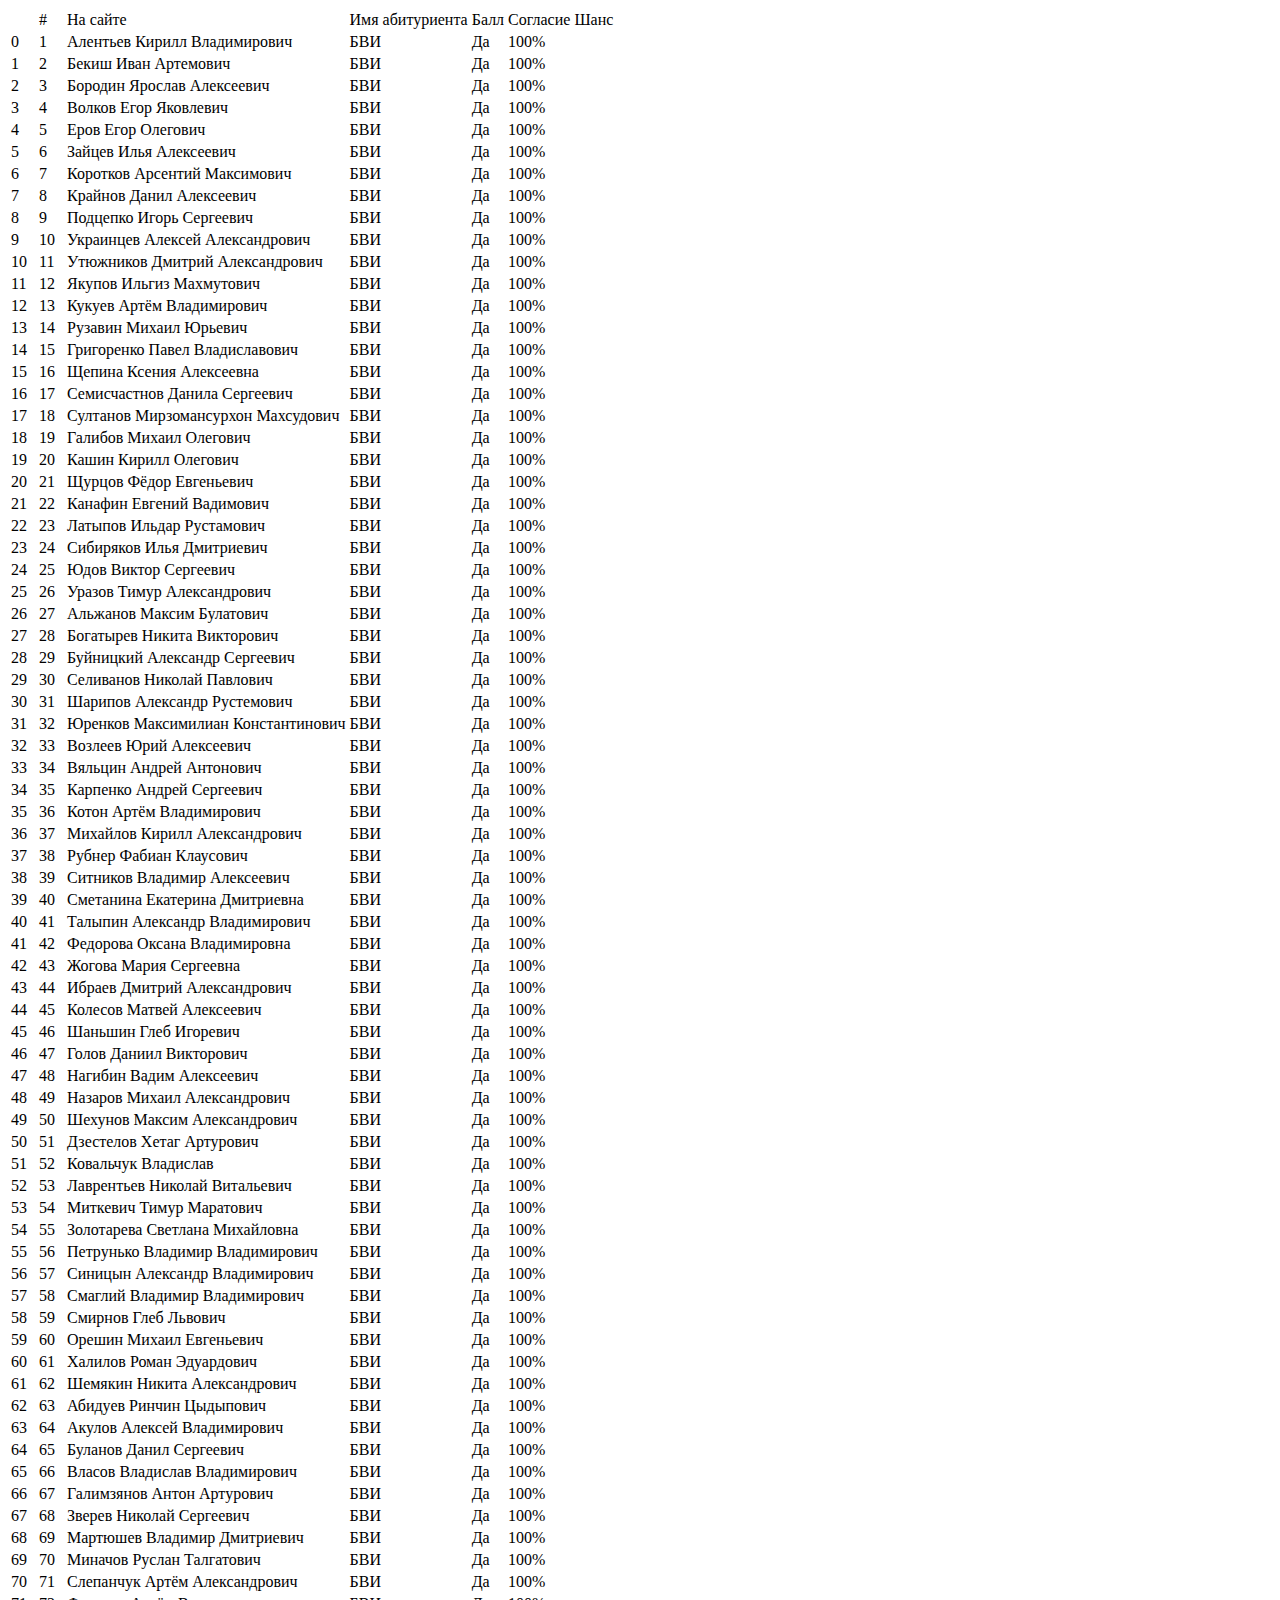
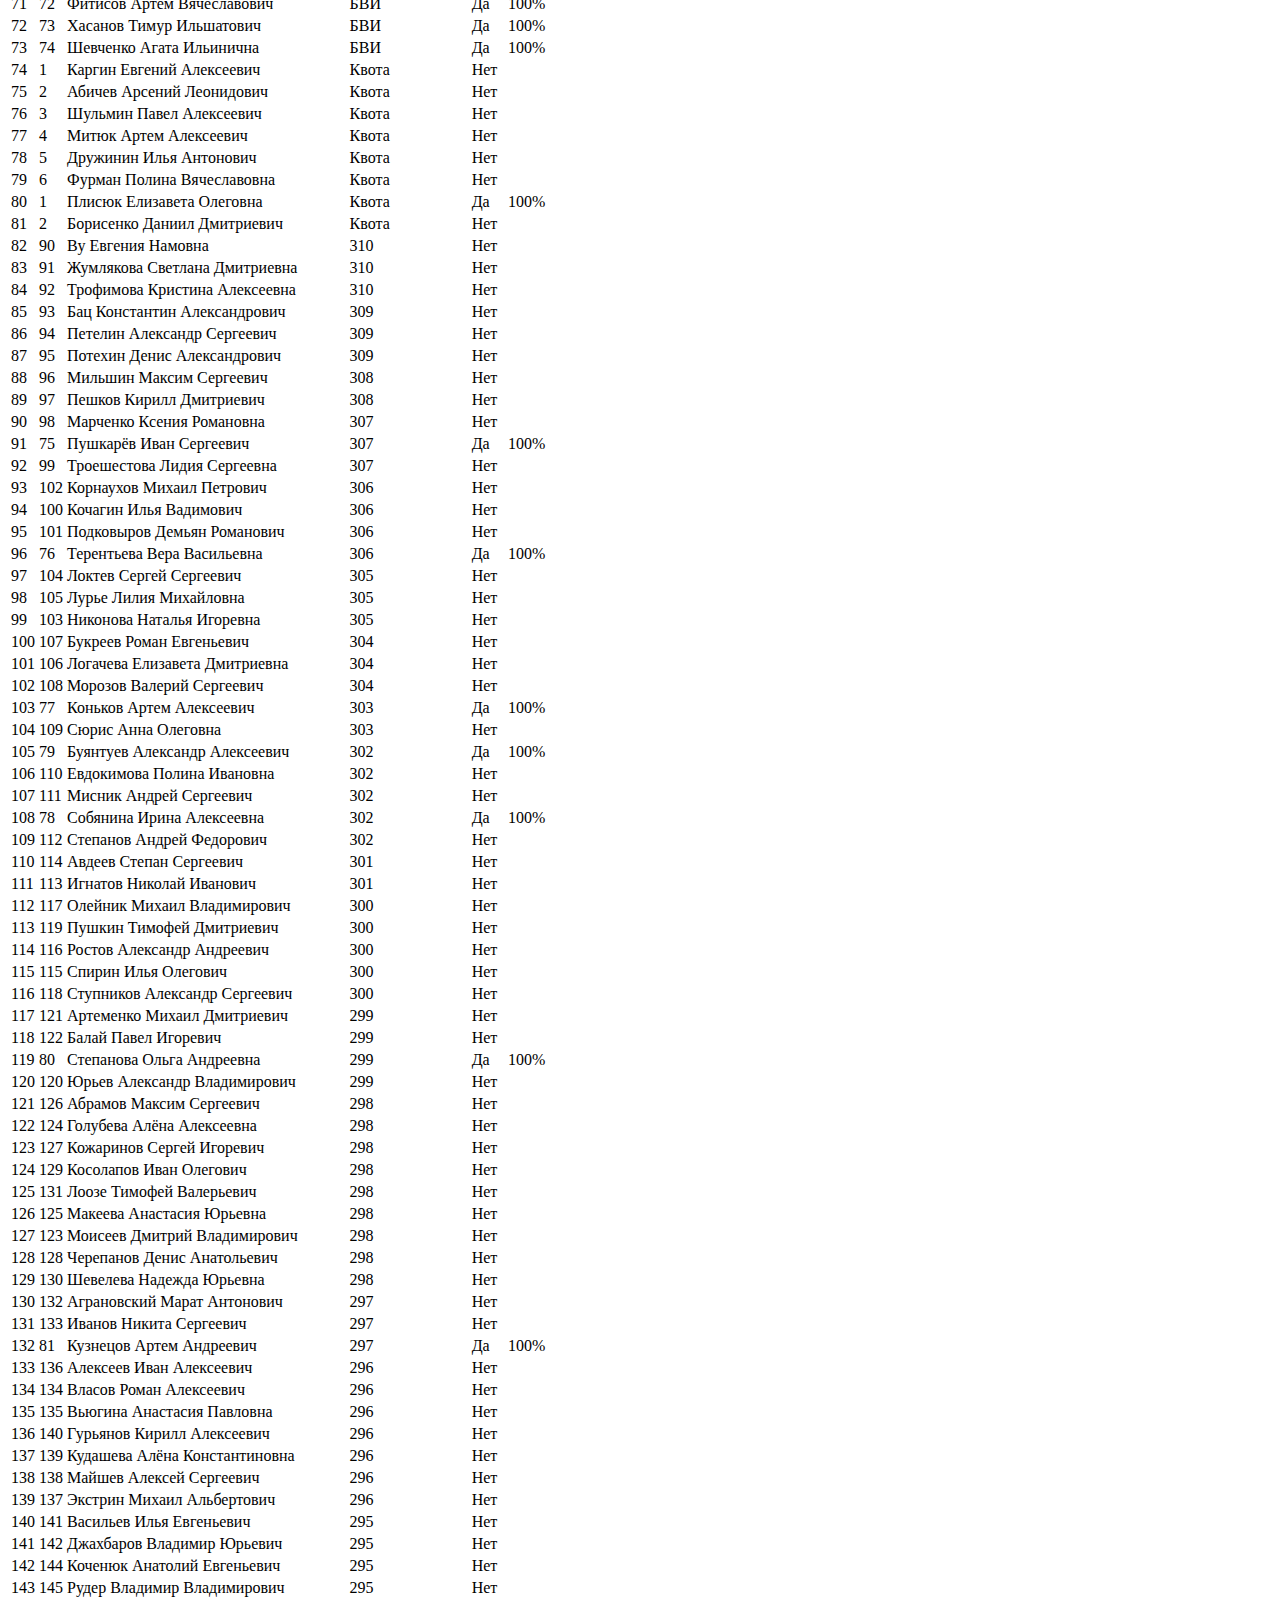
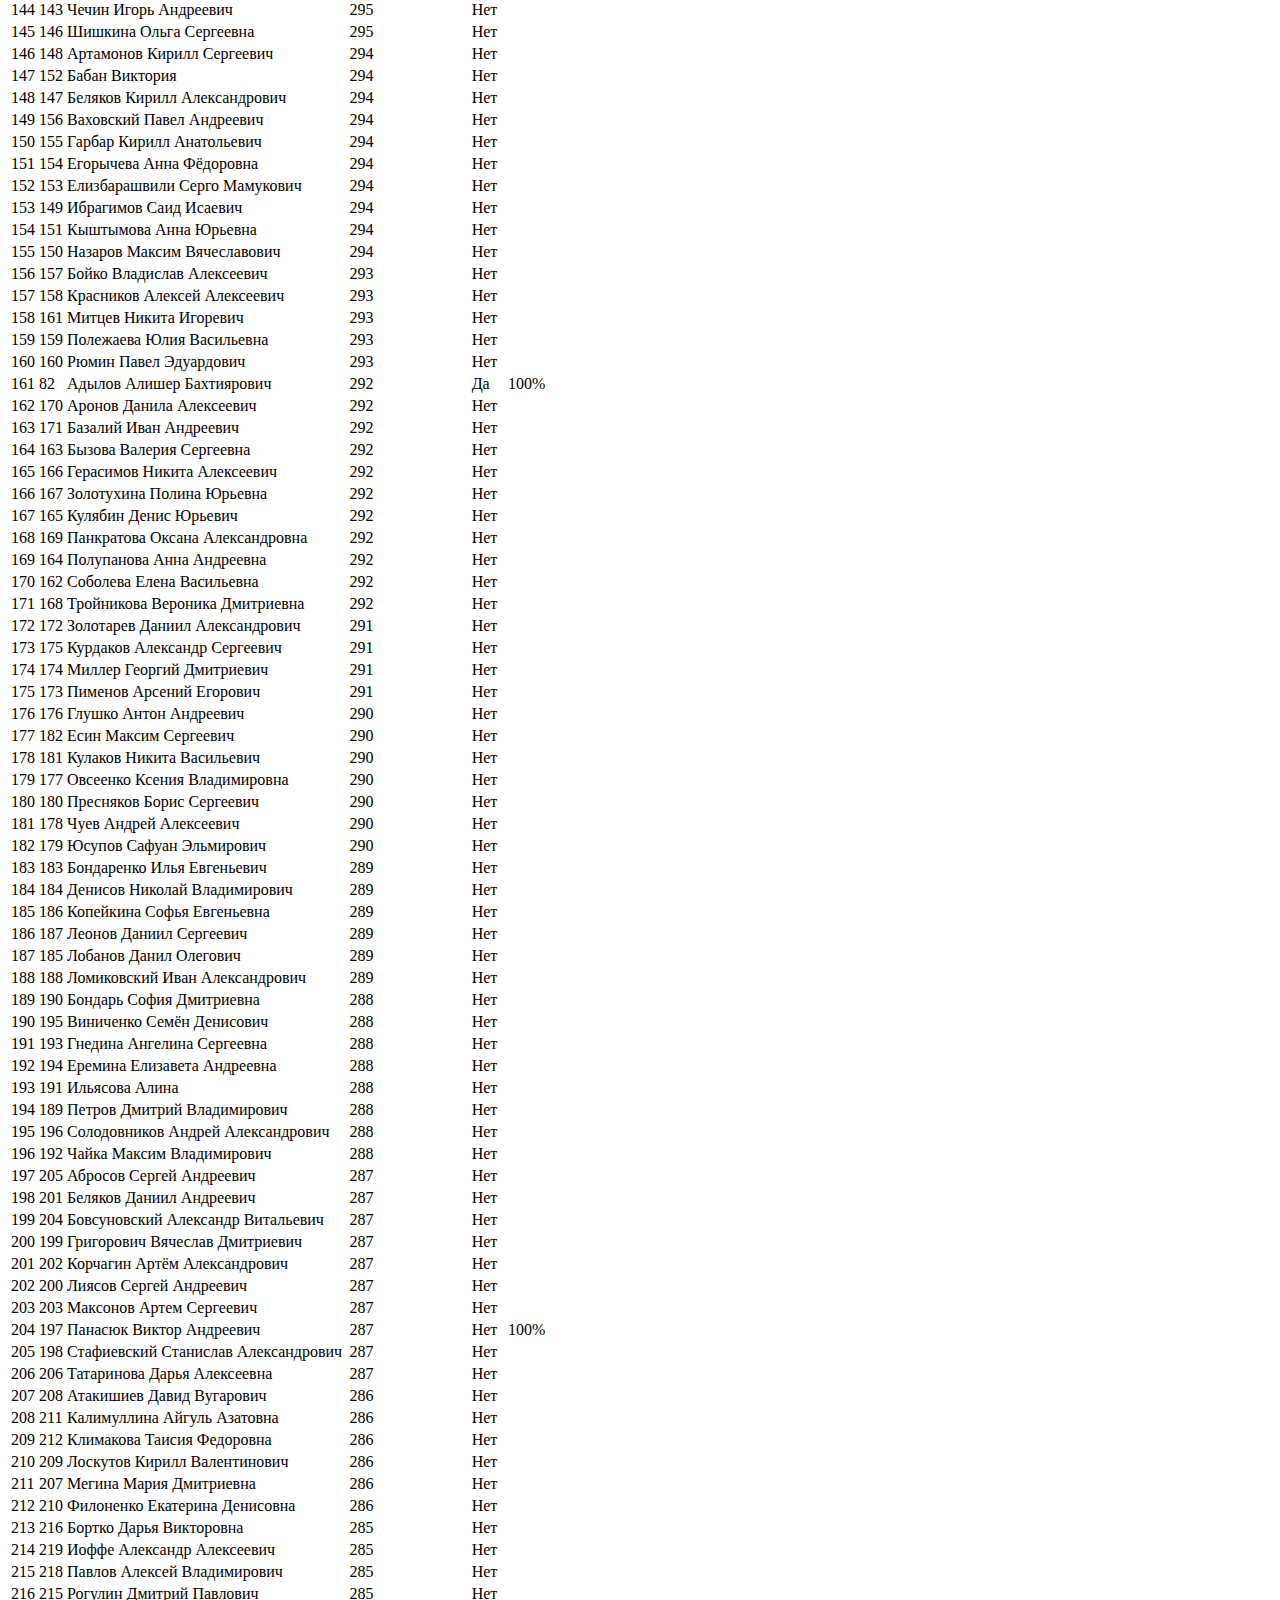
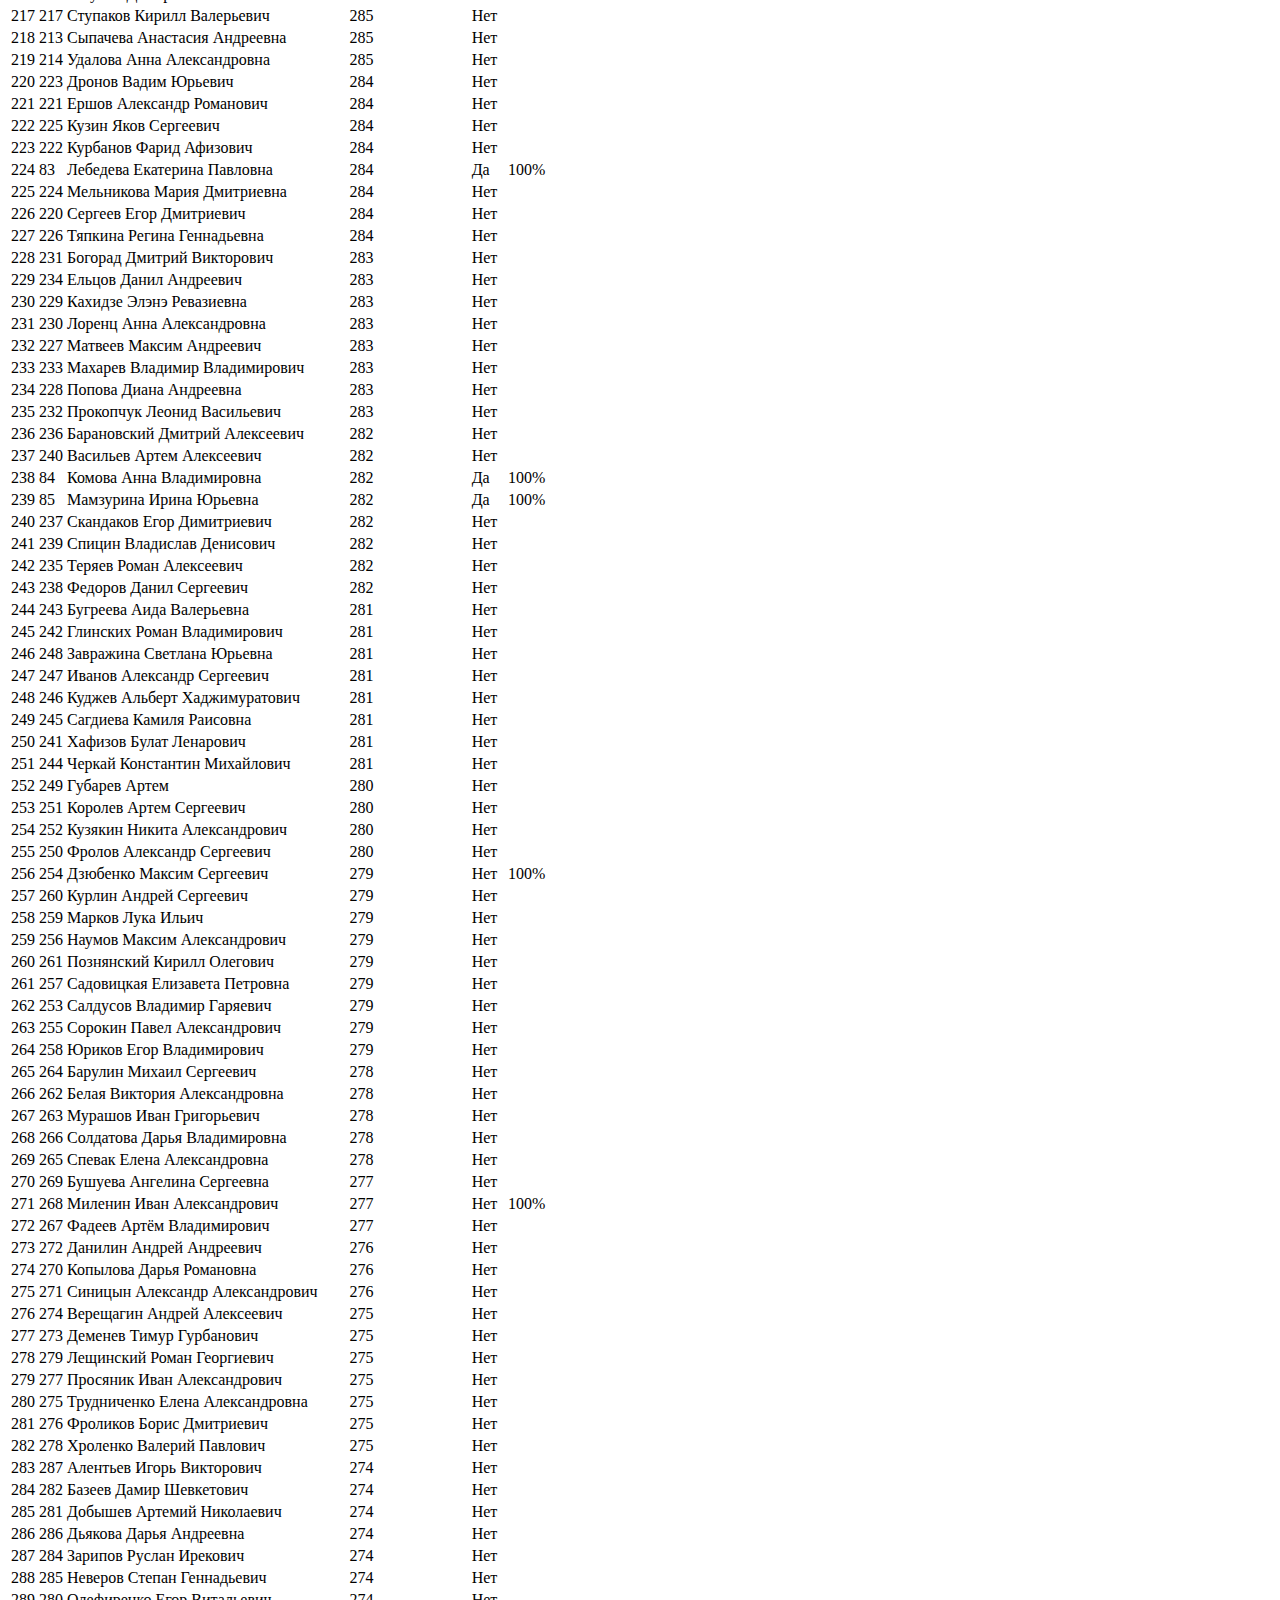
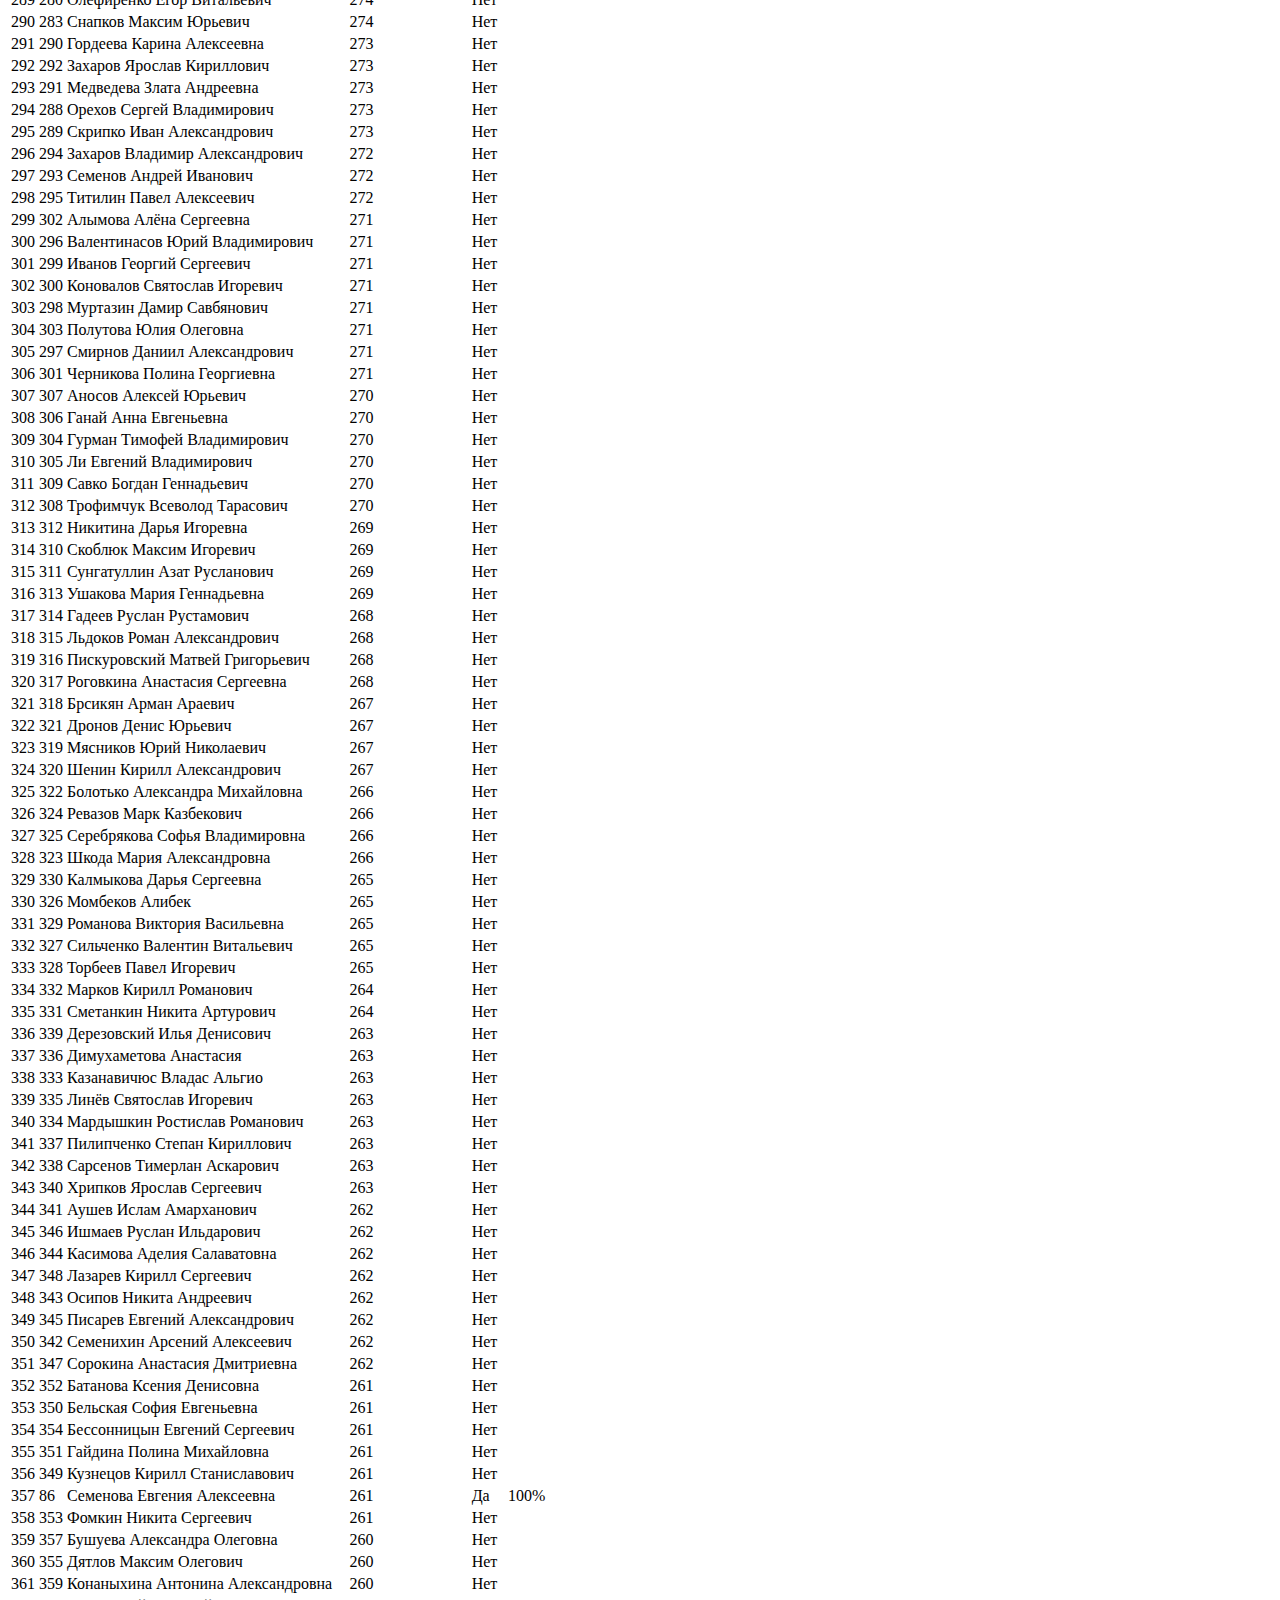
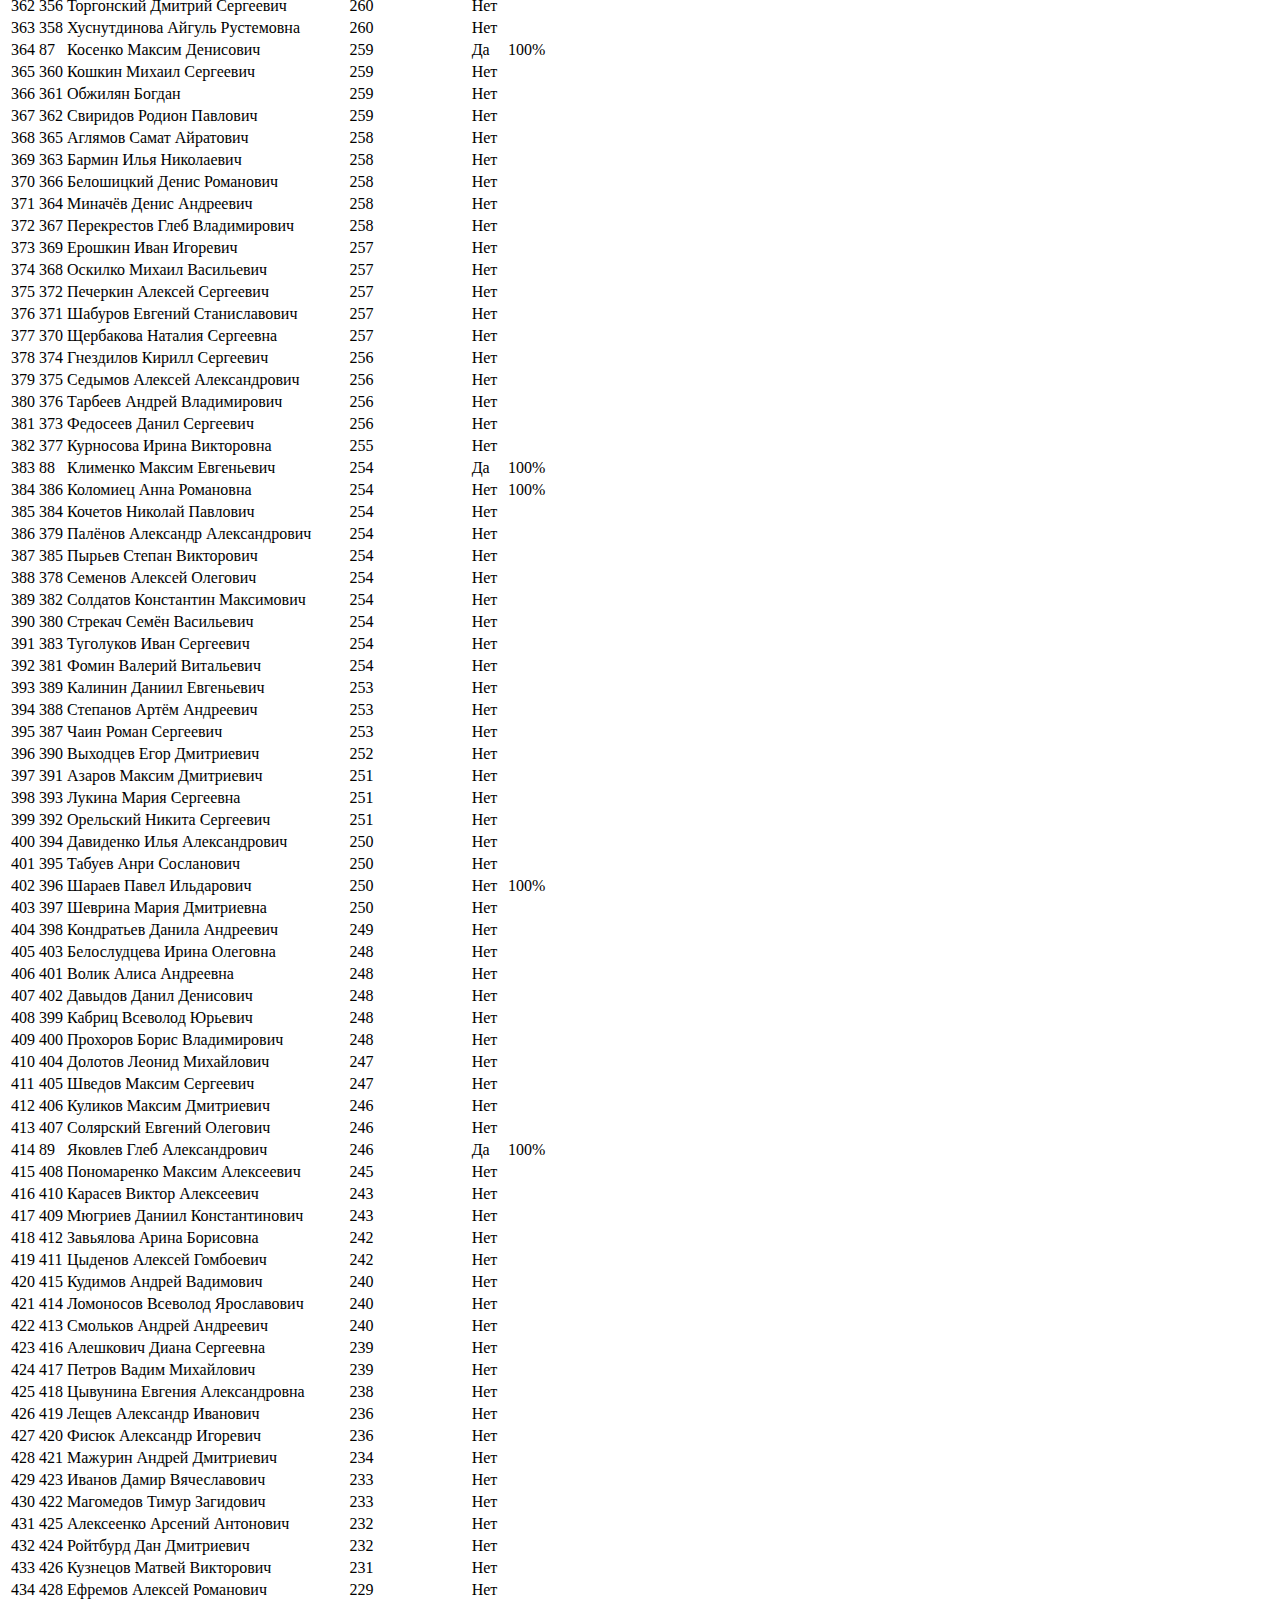
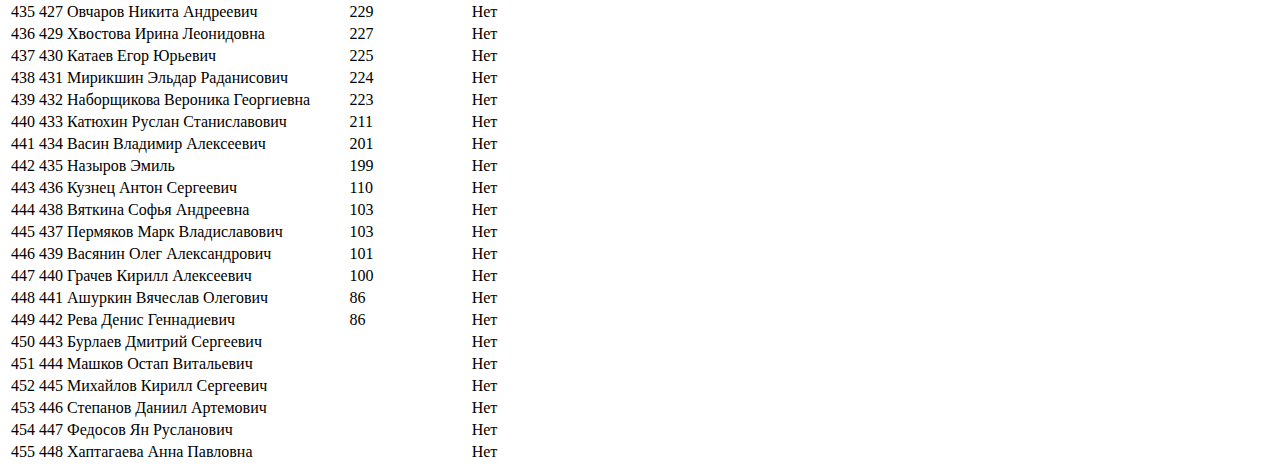
==== commit cb21866e: "Fix contract and css" ====
--- a/target/classes/index.html
+++ b/target/classes/index.html
@@ -6,572 +6,462 @@
     <link rel="stylesheet" type="text/css" href="css/style.css">
 </head>
 <body><table>
-<tr><td>Id</td><td>Id на сайте</td><td>Имя</td><td>ЕГЭ/БВИ</td><td>Заявление на согласие</td><td>Шансы подать оригинал</td></tr>
-	<td>0</td>	<tr><td>1</td><td>Алентьев Кирилл Владимирович</td><td>БВИ</td><td>Да</td><td>100%</td></tr>
-	<td>1</td>	<tr><td>2</td><td>Бекиш Иван Артемович</td><td>БВИ</td><td>Да</td><td>100%</td></tr>
-	<td>2</td>	<tr><td>3</td><td>Бородин Ярослав Алексеевич</td><td>БВИ</td><td>Да</td><td>100%</td></tr>
-	<td>3</td>	<tr><td>4</td><td>Волков Егор Яковлевич</td><td>БВИ</td><td>Да</td><td>100%</td></tr>
-	<td>4</td>	<tr><td>5</td><td>Еров Егор Олегович</td><td>БВИ</td><td>Да</td><td>100%</td></tr>
-	<td>5</td>	<tr><td>6</td><td>Зайцев Илья Алексеевич</td><td>БВИ</td><td>Да</td><td>100%</td></tr>
-	<td>6</td>	<tr><td>7</td><td>Коротков Арсентий Максимович</td><td>БВИ</td><td>Да</td><td>100%</td></tr>
-	<td>7</td>	<tr><td>8</td><td>Крайнов Данил Алексеевич</td><td>БВИ</td><td>Да</td><td>100%</td></tr>
-	<td>8</td>	<tr><td>9</td><td>Подцепко Игорь Сергеевич</td><td>БВИ</td><td>Да</td><td>100%</td></tr>
-	<td>9</td>	<tr><td>10</td><td>Украинцев Алексей Александрович</td><td>БВИ</td><td>Да</td><td>100%</td></tr>
-	<td>10</td>	<tr><td>11</td><td>Утюжников Дмитрий Александрович</td><td>БВИ</td><td>Да</td><td>100%</td></tr>
-	<td>11</td>	<tr><td>12</td><td>Якупов Ильгиз Махмутович</td><td>БВИ</td><td>Да</td><td>100%</td></tr>
-	<td>12</td>	<tr><td>13</td><td>Кукуев Артём Владимирович</td><td>БВИ</td><td>Да</td><td>100%</td></tr>
-	<td>13</td>	<tr><td>14</td><td>Рузавин Михаил Юрьевич</td><td>БВИ</td><td>Да</td><td>100%</td></tr>
-	<td>14</td>	<tr><td>15</td><td>Григоренко Павел Владиславович</td><td>БВИ</td><td>Да</td><td>100%</td></tr>
-	<td>15</td>	<tr><td>16</td><td>Щепина Ксения Алексеевна</td><td>БВИ</td><td>Да</td><td>100%</td></tr>
-	<td>16</td>	<tr><td>17</td><td>Семисчастнов Данила Сергеевич</td><td>БВИ</td><td>Да</td><td>100%</td></tr>
-	<td>17</td>	<tr><td>18</td><td>Султанов Мирзомансурхон Махсудович</td><td>БВИ</td><td>Да</td><td>100%</td></tr>
-	<td>18</td>	<tr><td>19</td><td>Галибов Михаил Олегович</td><td>БВИ</td><td>Да</td><td>100%</td></tr>
-	<td>19</td>	<tr><td>20</td><td>Кашин Кирилл Олегович</td><td>БВИ</td><td>Да</td><td>100%</td></tr>
-	<td>20</td>	<tr><td>21</td><td>Щурцов Фёдор Евгеньевич</td><td>БВИ</td><td>Да</td><td>100%</td></tr>
-	<td>21</td>	<tr><td>22</td><td>Канафин Евгений Вадимович</td><td>БВИ</td><td>Да</td><td>100%</td></tr>
-	<td>22</td>	<tr><td>23</td><td>Латыпов Ильдар Рустамович</td><td>БВИ</td><td>Да</td><td>100%</td></tr>
-	<td>23</td>	<tr><td>24</td><td>Сибиряков Илья Дмитриевич</td><td>БВИ</td><td>Да</td><td>100%</td></tr>
-	<td>24</td>	<tr><td>25</td><td>Юдов Виктор Сергеевич</td><td>БВИ</td><td>Да</td><td>100%</td></tr>
-	<td>25</td>	<tr><td>26</td><td>Уразов Тимур Александрович</td><td>БВИ</td><td>Да</td><td>100%</td></tr>
-	<td>26</td>	<tr><td>27</td><td>Альжанов Максим Булатович</td><td>БВИ</td><td>Да</td><td>100%</td></tr>
-	<td>27</td>	<tr><td>28</td><td>Богатырев Никита Викторович</td><td>БВИ</td><td>Да</td><td>100%</td></tr>
-	<td>28</td>	<tr><td>29</td><td>Буйницкий Александр Сергеевич</td><td>БВИ</td><td>Да</td><td>100%</td></tr>
-	<td>29</td>	<tr><td>30</td><td>Селиванов Николай Павлович</td><td>БВИ</td><td>Да</td><td>100%</td></tr>
-	<td>30</td>	<tr><td>31</td><td>Шарипов Александр Рустемович</td><td>БВИ</td><td>Да</td><td>100%</td></tr>
-	<td>31</td>	<tr><td>32</td><td>Юренков Максимилиан Константинович</td><td>БВИ</td><td>Да</td><td>100%</td></tr>
-	<td>32</td>	<tr><td>33</td><td>Возлеев Юрий Алексеевич</td><td>БВИ</td><td>Да</td><td>100%</td></tr>
-	<td>33</td>	<tr><td>34</td><td>Вяльцин Андрей Антонович</td><td>БВИ</td><td>Да</td><td>100%</td></tr>
-	<td>34</td>	<tr><td>35</td><td>Карпенко Андрей Сергеевич</td><td>БВИ</td><td>Да</td><td>100%</td></tr>
-	<td>35</td>	<tr><td>36</td><td>Котон Артём Владимирович</td><td>БВИ</td><td>Да</td><td>100%</td></tr>
-	<td>36</td>	<tr><td>37</td><td>Михайлов Кирилл Александрович</td><td>БВИ</td><td>Да</td><td>100%</td></tr>
-	<td>37</td>	<tr><td>38</td><td>Рубнер Фабиан Клаусович</td><td>БВИ</td><td>Да</td><td>100%</td></tr>
-	<td>38</td>	<tr><td>39</td><td>Ситников Владимир Алексеевич</td><td>БВИ</td><td>Да</td><td>100%</td></tr>
-	<td>39</td>	<tr><td>40</td><td>Сметанина Екатерина Дмитриевна</td><td>БВИ</td><td>Да</td><td>100%</td></tr>
-	<td>40</td>	<tr><td>41</td><td>Талыпин Александр Владимирович</td><td>БВИ</td><td>Да</td><td>100%</td></tr>
-	<td>41</td>	<tr><td>42</td><td>Федорова Оксана Владимировна</td><td>БВИ</td><td>Да</td><td>100%</td></tr>
-	<td>42</td>	<tr><td>43</td><td>Жогова Мария Сергеевна</td><td>БВИ</td><td>Да</td><td>100%</td></tr>
-	<td>43</td>	<tr><td>44</td><td>Ибраев Дмитрий Александрович</td><td>БВИ</td><td>Да</td><td>100%</td></tr>
-	<td>44</td>	<tr><td>45</td><td>Колесов Матвей Алексеевич</td><td>БВИ</td><td>Да</td><td>100%</td></tr>
-	<td>45</td>	<tr><td>46</td><td>Шаньшин Глеб Игоревич</td><td>БВИ</td><td>Да</td><td>100%</td></tr>
-	<td>46</td>	<tr><td>47</td><td>Голов Даниил Викторович</td><td>БВИ</td><td>Да</td><td>100%</td></tr>
-	<td>47</td>	<tr><td>48</td><td>Нагибин Вадим Алексеевич</td><td>БВИ</td><td>Да</td><td>100%</td></tr>
-	<td>48</td>	<tr><td>49</td><td>Назаров Михаил Александрович</td><td>БВИ</td><td>Да</td><td>100%</td></tr>
-	<td>49</td>	<tr><td>50</td><td>Шехунов Максим Александрович</td><td>БВИ</td><td>Да</td><td>100%</td></tr>
-	<td>50</td>	<tr><td>51</td><td>Дзестелов Хетаг Артурович</td><td>БВИ</td><td>Да</td><td>100%</td></tr>
-	<td>51</td>	<tr><td>52</td><td>Ковальчук Владислав</td><td>БВИ</td><td>Да</td><td>100%</td></tr>
-	<td>52</td>	<tr><td>53</td><td>Лаврентьев Николай Витальевич</td><td>БВИ</td><td>Да</td><td>100%</td></tr>
-	<td>53</td>	<tr><td>54</td><td>Миткевич Тимур Маратович</td><td>БВИ</td><td>Да</td><td>100%</td></tr>
-	<td>54</td>	<tr><td>55</td><td>Золотарева Светлана Михайловна</td><td>БВИ</td><td>Да</td><td>100%</td></tr>
-	<td>55</td>	<tr><td>56</td><td>Петрунько Владимир Владимирович</td><td>БВИ</td><td>Да</td><td>100%</td></tr>
-	<td>56</td>	<tr><td>57</td><td>Синицын Александр Владимирович</td><td>БВИ</td><td>Да</td><td>100%</td></tr>
-	<td>57</td>	<tr><td>58</td><td>Смаглий Владимир Владимирович</td><td>БВИ</td><td>Да</td><td>100%</td></tr>
-	<td>58</td>	<tr><td>59</td><td>Смирнов Глеб Львович</td><td>БВИ</td><td>Да</td><td>100%</td></tr>
-	<td>59</td>	<tr><td>60</td><td>Орешин Михаил Евгеньевич</td><td>БВИ</td><td>Да</td><td>100%</td></tr>
-	<td>60</td>	<tr><td>61</td><td>Халилов Роман Эдуардович</td><td>БВИ</td><td>Да</td><td>100%</td></tr>
-	<td>61</td>	<tr><td>62</td><td>Шемякин Никита Александрович</td><td>БВИ</td><td>Да</td><td>100%</td></tr>
-	<td>62</td>	<tr><td>63</td><td>Абидуев Ринчин Цыдыпович</td><td>БВИ</td><td>Да</td><td>100%</td></tr>
-	<td>63</td>	<tr><td>64</td><td>Акулов Алексей Владимирович</td><td>БВИ</td><td>Да</td><td>100%</td></tr>
-	<td>64</td>	<tr><td>65</td><td>Буланов Данил Сергеевич</td><td>БВИ</td><td>Да</td><td>100%</td></tr>
-	<td>65</td>	<tr><td>66</td><td>Власов Владислав Владимирович</td><td>БВИ</td><td>Да</td><td>100%</td></tr>
-	<td>66</td>	<tr><td>67</td><td>Галимзянов Антон Артурович</td><td>БВИ</td><td>Да</td><td>100%</td></tr>
-	<td>67</td>	<tr><td>68</td><td>Зверев Николай Сергеевич</td><td>БВИ</td><td>Да</td><td>100%</td></tr>
-	<td>68</td>	<tr><td>69</td><td>Мартюшев Владимир Дмитриевич</td><td>БВИ</td><td>Да</td><td>100%</td></tr>
-	<td>69</td>	<tr><td>70</td><td>Миначов Руслан Талгатович</td><td>БВИ</td><td>Да</td><td>100%</td></tr>
-	<td>70</td>	<tr><td>71</td><td>Слепанчук Артём Александрович</td><td>БВИ</td><td>Да</td><td>100%</td></tr>
-	<td>71</td>	<tr><td>72</td><td>Фитисов Артём Вячеславович</td><td>БВИ</td><td>Да</td><td>100%</td></tr>
-	<td>72</td>	<tr><td>73</td><td>Хасанов Тимур Ильшатович</td><td>БВИ</td><td>Да</td><td>100%</td></tr>
-	<td>73</td>	<tr><td>74</td><td>Шевченко Агата Ильинична</td><td>БВИ</td><td>Да</td><td>100%</td></tr>
-	<td>74</td>	<tr><td>1</td><td>Каргин Евгений Алексеевич</td><td>Квота</td><td>Нет</td><td></td></tr>
-	<td>75</td>	<tr><td>2</td><td>Абичев Арсений Леонидович</td><td>Квота</td><td>Нет</td><td></td></tr>
-	<td>76</td>	<tr><td>3</td><td>Шульмин Павел Алексеевич</td><td>Квота</td><td>Нет</td><td></td></tr>
-	<td>77</td>	<tr><td>4</td><td>Митюк Артем Алексеевич</td><td>Квота</td><td>Нет</td><td></td></tr>
-	<td>78</td>	<tr><td>5</td><td>Дружинин Илья Антонович</td><td>Квота</td><td>Нет</td><td></td></tr>
-	<td>79</td>	<tr><td>6</td><td>Фурман Полина Вячеславовна</td><td>Квота</td><td>Нет</td><td></td></tr>
-	<td>80</td>	<tr><td>1</td><td>Плисюк Елизавета Олеговна</td><td>Квота</td><td>Да</td><td>100%</td></tr>
-	<td>81</td>	<tr><td>2</td><td>Борисенко Даниил Дмитриевич</td><td>Квота</td><td>Нет</td><td></td></tr>
-	<td>82</td>	<tr><td>90</td><td>Ву Евгения Намовна</td><td>310</td><td>Нет</td><td></td></tr>
-	<td>83</td>	<tr><td>91</td><td>Жумлякова Светлана Дмитриевна</td><td>310</td><td>Нет</td><td></td></tr>
-	<td>84</td>	<tr><td>92</td><td>Трофимова Кристина Алексеевна</td><td>310</td><td>Нет</td><td></td></tr>
-	<td>85</td>	<tr><td>93</td><td>Бац Константин Александрович</td><td>309</td><td>Нет</td><td></td></tr>
-	<td>86</td>	<tr><td>94</td><td>Петелин Александр Сергеевич</td><td>309</td><td>Нет</td><td></td></tr>
-	<td>87</td>	<tr><td>95</td><td>Потехин Денис Александрович</td><td>309</td><td>Нет</td><td></td></tr>
-	<td>88</td>	<tr><td>96</td><td>Мильшин Максим Сергеевич</td><td>308</td><td>Нет</td><td></td></tr>
-	<td>89</td>	<tr><td>97</td><td>Пешков Кирилл Дмитриевич</td><td>308</td><td>Нет</td><td></td></tr>
-	<td>90</td>	<tr><td>98</td><td>Марченко Ксения Романовна</td><td>307</td><td>Нет</td><td></td></tr>
-	<td>91</td>	<tr><td>75</td><td>Пушкарёв Иван Сергеевич</td><td>307</td><td>Да</td><td>100%</td></tr>
-	<td>92</td>	<tr><td>99</td><td>Троешестова Лидия Сергеевна</td><td>307</td><td>Нет</td><td></td></tr>
-	<td>93</td>	<tr><td>102</td><td>Корнаухов Михаил Петрович</td><td>306</td><td>Нет</td><td></td></tr>
-	<td>94</td>	<tr><td>100</td><td>Кочагин Илья Вадимович</td><td>306</td><td>Нет</td><td></td></tr>
-	<td>95</td>	<tr><td>101</td><td>Подковыров Демьян Романович</td><td>306</td><td>Нет</td><td></td></tr>
-	<td>96</td>	<tr><td>76</td><td>Терентьева Вера Васильевна</td><td>306</td><td>Да</td><td>100%</td></tr>
-	<td>97</td>	<tr><td>104</td><td>Локтев Сергей Сергеевич</td><td>305</td><td>Нет</td><td></td></tr>
-	<td>98</td>	<tr><td>105</td><td>Лурье Лилия Михайловна</td><td>305</td><td>Нет</td><td></td></tr>
-	<td>99</td>	<tr><td>103</td><td>Никонова Наталья Игоревна</td><td>305</td><td>Нет</td><td></td></tr>
-	<td>100</td>	<tr><td>107</td><td>Букреев Роман Евгеньевич</td><td>304</td><td>Нет</td><td></td></tr>
-	<td>101</td>	<tr><td>106</td><td>Логачева Елизавета Дмитриевна</td><td>304</td><td>Нет</td><td></td></tr>
-	<td>102</td>	<tr><td>108</td><td>Морозов Валерий Сергеевич</td><td>304</td><td>Нет</td><td></td></tr>
-	<td>103</td>	<tr><td>77</td><td>Коньков Артем Алексеевич</td><td>303</td><td>Да</td><td>100%</td></tr>
-	<td>104</td>	<tr><td>109</td><td>Сюрис Анна Олеговна</td><td>303</td><td>Нет</td><td></td></tr>
-	<td>105</td>	<tr><td>79</td><td>Буянтуев Александр Алексеевич</td><td>302</td><td>Да</td><td>100%</td></tr>
-	<td>106</td>	<tr><td>110</td><td>Евдокимова Полина Ивановна</td><td>302</td><td>Нет</td><td></td></tr>
-	<td>107</td>	<tr><td>111</td><td>Мисник Андрей Сергеевич</td><td>302</td><td>Нет</td><td></td></tr>
-	<td>108</td>	<tr><td>78</td><td>Собянина Ирина Алексеевна</td><td>302</td><td>Да</td><td>100%</td></tr>
-	<td>109</td>	<tr><td>112</td><td>Степанов Андрей Федорович</td><td>302</td><td>Нет</td><td></td></tr>
-	<td>110</td>	<tr><td>114</td><td>Авдеев Степан Сергеевич</td><td>301</td><td>Нет</td><td></td></tr>
-	<td>111</td>	<tr><td>113</td><td>Игнатов Николай Иванович</td><td>301</td><td>Нет</td><td></td></tr>
-	<td>112</td>	<tr><td>117</td><td>Олейник Михаил Владимирович</td><td>300</td><td>Нет</td><td></td></tr>
-	<td>113</td>	<tr><td>119</td><td>Пушкин Тимофей Дмитриевич</td><td>300</td><td>Нет</td><td></td></tr>
-	<td>114</td>	<tr><td>116</td><td>Ростов Александр Андреевич</td><td>300</td><td>Нет</td><td></td></tr>
-	<td>115</td>	<tr><td>115</td><td>Спирин Илья Олегович</td><td>300</td><td>Нет</td><td></td></tr>
-	<td>116</td>	<tr><td>118</td><td>Ступников Александр Сергеевич</td><td>300</td><td>Нет</td><td></td></tr>
-	<td>117</td>	<tr><td>121</td><td>Артеменко Михаил Дмитриевич</td><td>299</td><td>Нет</td><td></td></tr>
-	<td>118</td>	<tr><td>122</td><td>Балай Павел Игоревич</td><td>299</td><td>Нет</td><td></td></tr>
-	<td>119</td>	<tr><td>80</td><td>Степанова Ольга Андреевна</td><td>299</td><td>Да</td><td>100%</td></tr>
-	<td>120</td>	<tr><td>120</td><td>Юрьев Александр Владимирович</td><td>299</td><td>Нет</td><td></td></tr>
-	<td>121</td>	<tr><td>126</td><td>Абрамов Максим Сергеевич</td><td>298</td><td>Нет</td><td></td></tr>
-	<td>122</td>	<tr><td>124</td><td>Голубева Алёна Алексеевна</td><td>298</td><td>Нет</td><td></td></tr>
-	<td>123</td>	<tr><td>127</td><td>Кожаринов Сергей Игоревич</td><td>298</td><td>Нет</td><td></td></tr>
-	<td>124</td>	<tr><td>129</td><td>Косолапов Иван Олегович</td><td>298</td><td>Нет</td><td></td></tr>
-	<td>125</td>	<tr><td>131</td><td>Лоозе Тимофей Валерьевич</td><td>298</td><td>Нет</td><td></td></tr>
-	<td>126</td>	<tr><td>125</td><td>Макеева Анастасия Юрьевна</td><td>298</td><td>Нет</td><td></td></tr>
-	<td>127</td>	<tr><td>123</td><td>Моисеев Дмитрий Владимирович</td><td>298</td><td>Нет</td><td></td></tr>
-	<td>128</td>	<tr><td>128</td><td>Черепанов Денис Анатольевич</td><td>298</td><td>Нет</td><td></td></tr>
-	<td>129</td>	<tr><td>130</td><td>Шевелева Надежда Юрьевна</td><td>298</td><td>Нет</td><td></td></tr>
-	<td>130</td>	<tr><td>132</td><td>Аграновский Марат Антонович</td><td>297</td><td>Нет</td><td></td></tr>
-	<td>131</td>	<tr><td>133</td><td>Иванов Никита Сергеевич</td><td>297</td><td>Нет</td><td></td></tr>
-	<td>132</td>	<tr><td>81</td><td>Кузнецов Артем Андреевич</td><td>297</td><td>Да</td><td>100%</td></tr>
-	<td>133</td>	<tr><td>136</td><td>Алексеев Иван Алексеевич</td><td>296</td><td>Нет</td><td></td></tr>
-	<td>134</td>	<tr><td>134</td><td>Власов Роман Алексеевич</td><td>296</td><td>Нет</td><td></td></tr>
-	<td>135</td>	<tr><td>135</td><td>Вьюгина Анастасия Павловна</td><td>296</td><td>Нет</td><td></td></tr>
-	<td>136</td>	<tr><td>140</td><td>Гурьянов Кирилл Алексеевич</td><td>296</td><td>Нет</td><td></td></tr>
-	<td>137</td>	<tr><td>139</td><td>Кудашева Алёна Константиновна</td><td>296</td><td>Нет</td><td></td></tr>
-	<td>138</td>	<tr><td>138</td><td>Майшев Алексей Сергеевич</td><td>296</td><td>Нет</td><td></td></tr>
-	<td>139</td>	<tr><td>137</td><td>Экстрин Михаил Альбертович</td><td>296</td><td>Нет</td><td></td></tr>
-	<td>140</td>	<tr><td>141</td><td>Васильев Илья Евгеньевич</td><td>295</td><td>Нет</td><td></td></tr>
-	<td>141</td>	<tr><td>142</td><td>Джахбаров Владимир Юрьевич</td><td>295</td><td>Нет</td><td></td></tr>
-	<td>142</td>	<tr><td>144</td><td>Коченюк Анатолий Евгеньевич</td><td>295</td><td>Нет</td><td></td></tr>
-	<td>143</td>	<tr><td>145</td><td>Рудер Владимир Владимирович</td><td>295</td><td>Нет</td><td></td></tr>
-	<td>144</td>	<tr><td>143</td><td>Чечин Игорь Андреевич</td><td>295</td><td>Нет</td><td></td></tr>
-	<td>145</td>	<tr><td>146</td><td>Шишкина Ольга Сергеевна</td><td>295</td><td>Нет</td><td></td></tr>
-	<td>146</td>	<tr><td>148</td><td>Артамонов Кирилл Сергеевич</td><td>294</td><td>Нет</td><td></td></tr>
-	<td>147</td>	<tr><td>152</td><td>Бабан Виктория</td><td>294</td><td>Нет</td><td></td></tr>
-	<td>148</td>	<tr><td>147</td><td>Беляков Кирилл Александрович</td><td>294</td><td>Нет</td><td></td></tr>
-	<td>149</td>	<tr><td>156</td><td>Ваховский Павел Андреевич</td><td>294</td><td>Нет</td><td></td></tr>
-	<td>150</td>	<tr><td>155</td><td>Гарбар Кирилл Анатольевич</td><td>294</td><td>Нет</td><td></td></tr>
-	<td>151</td>	<tr><td>154</td><td>Егорычева Анна Фёдоровна</td><td>294</td><td>Нет</td><td></td></tr>
-	<td>152</td>	<tr><td>153</td><td>Елизбарашвили Серго Мамукович</td><td>294</td><td>Нет</td><td></td></tr>
-	<td>153</td>	<tr><td>149</td><td>Ибрагимов Саид Исаевич</td><td>294</td><td>Нет</td><td></td></tr>
-	<td>154</td>	<tr><td>151</td><td>Кыштымова Анна Юрьевна</td><td>294</td><td>Нет</td><td></td></tr>
-	<td>155</td>	<tr><td>150</td><td>Назаров Максим Вячеславович</td><td>294</td><td>Нет</td><td></td></tr>
-	<td>156</td>	<tr><td>157</td><td>Бойко Владислав Алексеевич</td><td>293</td><td>Нет</td><td></td></tr>
-	<td>157</td>	<tr><td>158</td><td>Красников Алексей Алексеевич</td><td>293</td><td>Нет</td><td></td></tr>
-	<td>158</td>	<tr><td>161</td><td>Митцев Никита Игоревич</td><td>293</td><td>Нет</td><td></td></tr>
-	<td>159</td>	<tr><td>159</td><td>Полежаева Юлия Васильевна</td><td>293</td><td>Нет</td><td></td></tr>
-	<td>160</td>	<tr><td>160</td><td>Рюмин Павел Эдуардович</td><td>293</td><td>Нет</td><td></td></tr>
-	<td>161</td>	<tr><td>82</td><td>Адылов Алишер Бахтиярович</td><td>292</td><td>Да</td><td>100%</td></tr>
-	<td>162</td>	<tr><td>170</td><td>Аронов Данила Алексеевич</td><td>292</td><td>Нет</td><td></td></tr>
-	<td>163</td>	<tr><td>171</td><td>Базалий Иван Андреевич</td><td>292</td><td>Нет</td><td></td></tr>
-	<td>164</td>	<tr><td>163</td><td>Бызова Валерия Сергеевна</td><td>292</td><td>Нет</td><td></td></tr>
-	<td>165</td>	<tr><td>166</td><td>Герасимов Никита Алексеевич</td><td>292</td><td>Нет</td><td></td></tr>
-	<td>166</td>	<tr><td>167</td><td>Золотухина Полина Юрьевна</td><td>292</td><td>Нет</td><td></td></tr>
-	<td>167</td>	<tr><td>165</td><td>Кулябин Денис Юрьевич</td><td>292</td><td>Нет</td><td></td></tr>
-	<td>168</td>	<tr><td>169</td><td>Панкратова Оксана Александровна</td><td>292</td><td>Нет</td><td></td></tr>
-	<td>169</td>	<tr><td>164</td><td>Полупанова Анна Андреевна</td><td>292</td><td>Нет</td><td></td></tr>
-	<td>170</td>	<tr><td>162</td><td>Соболева Елена Васильевна</td><td>292</td><td>Нет</td><td></td></tr>
-	<td>171</td>	<tr><td>168</td><td>Тройникова Вероника Дмитриевна</td><td>292</td><td>Нет</td><td></td></tr>
-	<td>172</td>	<tr><td>172</td><td>Золотарев Даниил Александрович</td><td>291</td><td>Нет</td><td></td></tr>
-	<td>173</td>	<tr><td>175</td><td>Курдаков Александр Сергеевич</td><td>291</td><td>Нет</td><td></td></tr>
-	<td>174</td>	<tr><td>174</td><td>Миллер Георгий Дмитриевич</td><td>291</td><td>Нет</td><td></td></tr>
-	<td>175</td>	<tr><td>173</td><td>Пименов Арсений Егорович</td><td>291</td><td>Нет</td><td></td></tr>
-	<td>176</td>	<tr><td>176</td><td>Глушко Антон Андреевич</td><td>290</td><td>Нет</td><td></td></tr>
-	<td>177</td>	<tr><td>182</td><td>Есин Максим Сергеевич</td><td>290</td><td>Нет</td><td></td></tr>
-	<td>178</td>	<tr><td>181</td><td>Кулаков Никита Васильевич</td><td>290</td><td>Нет</td><td></td></tr>
-	<td>179</td>	<tr><td>177</td><td>Овсеенко Ксения Владимировна</td><td>290</td><td>Нет</td><td></td></tr>
-	<td>180</td>	<tr><td>180</td><td>Пресняков Борис Сергеевич</td><td>290</td><td>Нет</td><td></td></tr>
-	<td>181</td>	<tr><td>178</td><td>Чуев Андрей Алексеевич</td><td>290</td><td>Нет</td><td></td></tr>
-	<td>182</td>	<tr><td>179</td><td>Юсупов Сафуан Эльмирович</td><td>290</td><td>Нет</td><td></td></tr>
-	<td>183</td>	<tr><td>183</td><td>Бондаренко Илья Евгеньевич</td><td>289</td><td>Нет</td><td></td></tr>
-	<td>184</td>	<tr><td>184</td><td>Денисов Николай Владимирович</td><td>289</td><td>Нет</td><td></td></tr>
-	<td>185</td>	<tr><td>186</td><td>Копейкина Софья Евгеньевна</td><td>289</td><td>Нет</td><td></td></tr>
-	<td>186</td>	<tr><td>35</td><td>Куликов Олег Леонидович</td><td>289</td><td>Нет</td><td></td></tr>
-	<td>187</td>	<tr><td>187</td><td>Леонов Даниил Сергеевич</td><td>289</td><td>Нет</td><td></td></tr>
-	<td>188</td>	<tr><td>185</td><td>Лобанов Данил Олегович</td><td>289</td><td>Нет</td><td></td></tr>
-	<td>189</td>	<tr><td>188</td><td>Ломиковский Иван Александрович</td><td>289</td><td>Нет</td><td></td></tr>
-	<td>190</td>	<tr><td>190</td><td>Бондарь София Дмитриевна</td><td>288</td><td>Нет</td><td></td></tr>
-	<td>191</td>	<tr><td>195</td><td>Виниченко Семён Денисович</td><td>288</td><td>Нет</td><td></td></tr>
-	<td>192</td>	<tr><td>36</td><td>Виниченко Семён Денисович</td><td>288</td><td>Нет</td><td></td></tr>
-	<td>193</td>	<tr><td>193</td><td>Гнедина Ангелина Сергеевна</td><td>288</td><td>Нет</td><td></td></tr>
-	<td>194</td>	<tr><td>194</td><td>Еремина Елизавета Андреевна</td><td>288</td><td>Нет</td><td></td></tr>
-	<td>195</td>	<tr><td>191</td><td>Ильясова Алина</td><td>288</td><td>Нет</td><td></td></tr>
-	<td>196</td>	<tr><td>189</td><td>Петров Дмитрий Владимирович</td><td>288</td><td>Нет</td><td></td></tr>
-	<td>197</td>	<tr><td>196</td><td>Солодовников Андрей Александрович</td><td>288</td><td>Нет</td><td></td></tr>
-	<td>198</td>	<tr><td>37</td><td>Солодовников Андрей Александрович</td><td>288</td><td>Нет</td><td></td></tr>
-	<td>199</td>	<tr><td>192</td><td>Чайка Максим Владимирович</td><td>288</td><td>Нет</td><td></td></tr>
-	<td>200</td>	<tr><td>205</td><td>Абросов Сергей Андреевич</td><td>287</td><td>Нет</td><td></td></tr>
-	<td>201</td>	<tr><td>201</td><td>Беляков Даниил Андреевич</td><td>287</td><td>Нет</td><td></td></tr>
-	<td>202</td>	<tr><td>204</td><td>Бовсуновский Александр Витальевич</td><td>287</td><td>Нет</td><td></td></tr>
-	<td>203</td>	<tr><td>199</td><td>Григорович Вячеслав Дмитриевич</td><td>287</td><td>Нет</td><td></td></tr>
-	<td>204</td>	<tr><td>202</td><td>Корчагин Артём Александрович</td><td>287</td><td>Нет</td><td></td></tr>
-	<td>205</td>	<tr><td>200</td><td>Лиясов Сергей Андреевич</td><td>287</td><td>Нет</td><td></td></tr>
-	<td>206</td>	<tr><td>203</td><td>Максонов Артем Сергеевич</td><td>287</td><td>Нет</td><td></td></tr>
-	<td>207</td>	<tr><td>197</td><td>Панасюк Виктор Андреевич</td><td>287</td><td>Нет</td><td>100%</td></tr>
-	<td>208</td>	<tr><td>1</td><td>Панасюк Виктор Андреевич</td><td>287</td><td>Да</td><td>100%</td></tr>
-	<td>209</td>	<tr><td>198</td><td>Стафиевский Станислав Александрович</td><td>287</td><td>Нет</td><td></td></tr>
-	<td>210</td>	<tr><td>206</td><td>Татаринова Дарья Алексеевна</td><td>287</td><td>Нет</td><td></td></tr>
-	<td>211</td>	<tr><td>208</td><td>Атакишиев Давид Вугарович</td><td>286</td><td>Нет</td><td></td></tr>
-	<td>212</td>	<tr><td>211</td><td>Калимуллина Айгуль Азатовна</td><td>286</td><td>Нет</td><td></td></tr>
-	<td>213</td>	<tr><td>39</td><td>Калимуллина Айгуль Азатовна</td><td>286</td><td>Нет</td><td></td></tr>
-	<td>214</td>	<tr><td>212</td><td>Климакова Таисия Федоровна</td><td>286</td><td>Нет</td><td></td></tr>
-	<td>215</td>	<tr><td>209</td><td>Лоскутов Кирилл Валентинович</td><td>286</td><td>Нет</td><td></td></tr>
-	<td>216</td>	<tr><td>207</td><td>Мегина Мария Дмитриевна</td><td>286</td><td>Нет</td><td></td></tr>
-	<td>217</td>	<tr><td>210</td><td>Филоненко Екатерина Денисовна</td><td>286</td><td>Нет</td><td></td></tr>
-	<td>218</td>	<tr><td>38</td><td>Филоненко Екатерина Денисовна</td><td>286</td><td>Нет</td><td></td></tr>
-	<td>219</td>	<tr><td>216</td><td>Бортко Дарья Викторовна</td><td>285</td><td>Нет</td><td></td></tr>
-	<td>220</td>	<tr><td>219</td><td>Иоффе Александр Алексеевич</td><td>285</td><td>Нет</td><td></td></tr>
-	<td>221</td>	<tr><td>218</td><td>Павлов Алексей Владимирович</td><td>285</td><td>Нет</td><td></td></tr>
-	<td>222</td>	<tr><td>215</td><td>Рогулин Дмитрий Павлович</td><td>285</td><td>Нет</td><td></td></tr>
-	<td>223</td>	<tr><td>217</td><td>Ступаков Кирилл Валерьевич</td><td>285</td><td>Нет</td><td></td></tr>
-	<td>224</td>	<tr><td>213</td><td>Сыпачева Анастасия Андреевна</td><td>285</td><td>Нет</td><td></td></tr>
-	<td>225</td>	<tr><td>214</td><td>Удалова Анна Александровна</td><td>285</td><td>Нет</td><td></td></tr>
-	<td>226</td>	<tr><td>223</td><td>Дронов Вадим Юрьевич</td><td>284</td><td>Нет</td><td></td></tr>
-	<td>227</td>	<tr><td>221</td><td>Ершов Александр Романович</td><td>284</td><td>Нет</td><td></td></tr>
-	<td>228</td>	<tr><td>225</td><td>Кузин Яков Сергеевич</td><td>284</td><td>Нет</td><td></td></tr>
-	<td>229</td>	<tr><td>222</td><td>Курбанов Фарид Афизович</td><td>284</td><td>Нет</td><td></td></tr>
-	<td>230</td>	<tr><td>83</td><td>Лебедева Екатерина Павловна</td><td>284</td><td>Да</td><td>100%</td></tr>
-	<td>231</td>	<tr><td>224</td><td>Мельникова Мария Дмитриевна</td><td>284</td><td>Нет</td><td></td></tr>
-	<td>232</td>	<tr><td>220</td><td>Сергеев Егор Дмитриевич</td><td>284</td><td>Нет</td><td></td></tr>
-	<td>233</td>	<tr><td>226</td><td>Тяпкина Регина Геннадьевна</td><td>284</td><td>Нет</td><td></td></tr>
-	<td>234</td>	<tr><td>231</td><td>Богорад Дмитрий Викторович</td><td>283</td><td>Нет</td><td></td></tr>
-	<td>235</td>	<tr><td>41</td><td>Богорад Дмитрий Викторович</td><td>283</td><td>Нет</td><td></td></tr>
-	<td>236</td>	<tr><td>234</td><td>Ельцов Данил Андреевич</td><td>283</td><td>Нет</td><td></td></tr>
-	<td>237</td>	<tr><td>229</td><td>Кахидзе Элэнэ Ревазиевна</td><td>283</td><td>Нет</td><td></td></tr>
-	<td>238</td>	<tr><td>230</td><td>Лоренц Анна Александровна</td><td>283</td><td>Нет</td><td></td></tr>
-	<td>239</td>	<tr><td>40</td><td>Лоренц Анна Александровна</td><td>283</td><td>Нет</td><td></td></tr>
-	<td>240</td>	<tr><td>227</td><td>Матвеев Максим Андреевич</td><td>283</td><td>Нет</td><td></td></tr>
-	<td>241</td>	<tr><td>233</td><td>Махарев Владимир Владимирович</td><td>283</td><td>Нет</td><td></td></tr>
-	<td>242</td>	<tr><td>228</td><td>Попова Диана Андреевна</td><td>283</td><td>Нет</td><td></td></tr>
-	<td>243</td>	<tr><td>232</td><td>Прокопчук Леонид Васильевич</td><td>283</td><td>Нет</td><td></td></tr>
-	<td>244</td>	<tr><td>42</td><td>Прокопчук Леонид Васильевич</td><td>283</td><td>Нет</td><td></td></tr>
-	<td>245</td>	<tr><td>236</td><td>Барановский Дмитрий Алексеевич</td><td>282</td><td>Нет</td><td></td></tr>
-	<td>246</td>	<tr><td>240</td><td>Васильев Артем Алексеевич</td><td>282</td><td>Нет</td><td></td></tr>
-	<td>247</td>	<tr><td>44</td><td>Васильев Артем Алексеевич</td><td>282</td><td>Нет</td><td></td></tr>
-	<td>248</td>	<tr><td>84</td><td>Комова Анна Владимировна</td><td>282</td><td>Да</td><td>100%</td></tr>
-	<td>249</td>	<tr><td>43</td><td>Комова Анна Владимировна</td><td>282</td><td>Нет</td><td></td></tr>
-	<td>250</td>	<tr><td>85</td><td>Мамзурина Ирина Юрьевна</td><td>282</td><td>Да</td><td>100%</td></tr>
-	<td>251</td>	<tr><td>46</td><td>Мамзурина Ирина Юрьевна</td><td>282</td><td>Нет</td><td></td></tr>
-	<td>252</td>	<tr><td>45</td><td>Мхитарян Григорий Тигранович</td><td>282</td><td>Нет</td><td></td></tr>
-	<td>253</td>	<tr><td>237</td><td>Скандаков Егор Димитриевич</td><td>282</td><td>Нет</td><td></td></tr>
-	<td>254</td>	<tr><td>239</td><td>Спицин Владислав Денисович</td><td>282</td><td>Нет</td><td></td></tr>
-	<td>255</td>	<tr><td>235</td><td>Теряев Роман Алексеевич</td><td>282</td><td>Нет</td><td></td></tr>
-	<td>256</td>	<tr><td>238</td><td>Федоров Данил Сергеевич</td><td>282</td><td>Нет</td><td></td></tr>
-	<td>257</td>	<tr><td>243</td><td>Бугреева Аида Валерьевна</td><td>281</td><td>Нет</td><td></td></tr>
-	<td>258</td>	<tr><td>242</td><td>Глинских Роман Владимирович</td><td>281</td><td>Нет</td><td></td></tr>
-	<td>259</td>	<tr><td>248</td><td>Завражина Светлана Юрьевна</td><td>281</td><td>Нет</td><td></td></tr>
-	<td>260</td>	<tr><td>47</td><td>Зиганшин Марк Радикович</td><td>281</td><td>Нет</td><td></td></tr>
-	<td>261</td>	<tr><td>247</td><td>Иванов Александр Сергеевич</td><td>281</td><td>Нет</td><td></td></tr>
-	<td>262</td>	<tr><td>246</td><td>Куджев Альберт Хаджимуратович</td><td>281</td><td>Нет</td><td></td></tr>
-	<td>263</td>	<tr><td>245</td><td>Сагдиева Камиля Раисовна</td><td>281</td><td>Нет</td><td></td></tr>
-	<td>264</td>	<tr><td>241</td><td>Хафизов Булат Ленарович</td><td>281</td><td>Нет</td><td></td></tr>
-	<td>265</td>	<tr><td>244</td><td>Черкай Константин Михайлович</td><td>281</td><td>Нет</td><td></td></tr>
-	<td>266</td>	<tr><td>249</td><td>Губарев Артем</td><td>280</td><td>Нет</td><td></td></tr>
-	<td>267</td>	<tr><td>251</td><td>Королев Артем Сергеевич</td><td>280</td><td>Нет</td><td></td></tr>
-	<td>268</td>	<tr><td>252</td><td>Кузякин Никита Александрович</td><td>280</td><td>Нет</td><td></td></tr>
-	<td>269</td>	<tr><td>250</td><td>Фролов Александр Сергеевич</td><td>280</td><td>Нет</td><td></td></tr>
-	<td>270</td>	<tr><td>254</td><td>Дзюбенко Максим Сергеевич</td><td>279</td><td>Нет</td><td>100%</td></tr>
-	<td>271</td>	<tr><td>2</td><td>Дзюбенко Максим Сергеевич</td><td>279</td><td>Да</td><td>100%</td></tr>
-	<td>272</td>	<tr><td>260</td><td>Курлин Андрей Сергеевич</td><td>279</td><td>Нет</td><td></td></tr>
-	<td>273</td>	<tr><td>259</td><td>Марков Лука Ильич</td><td>279</td><td>Нет</td><td></td></tr>
-	<td>274</td>	<tr><td>48</td><td>Марков Лука Ильич</td><td>279</td><td>Нет</td><td></td></tr>
-	<td>275</td>	<tr><td>256</td><td>Наумов Максим Александрович</td><td>279</td><td>Нет</td><td></td></tr>
-	<td>276</td>	<tr><td>261</td><td>Познянский Кирилл Олегович</td><td>279</td><td>Нет</td><td></td></tr>
-	<td>277</td>	<tr><td>257</td><td>Садовицкая Елизавета Петровна</td><td>279</td><td>Нет</td><td></td></tr>
-	<td>278</td>	<tr><td>253</td><td>Салдусов Владимир Гаряевич</td><td>279</td><td>Нет</td><td></td></tr>
-	<td>279</td>	<tr><td>255</td><td>Сорокин Павел Александрович</td><td>279</td><td>Нет</td><td></td></tr>
-	<td>280</td>	<tr><td>258</td><td>Юриков Егор Владимирович</td><td>279</td><td>Нет</td><td></td></tr>
-	<td>281</td>	<tr><td>3</td><td>Абдуллин Данил Александрович</td><td>278</td><td>Да</td><td>100%</td></tr>
-	<td>282</td>	<tr><td>264</td><td>Барулин Михаил Сергеевич</td><td>278</td><td>Нет</td><td></td></tr>
-	<td>283</td>	<tr><td>262</td><td>Белая Виктория Александровна</td><td>278</td><td>Нет</td><td></td></tr>
-	<td>284</td>	<tr><td>263</td><td>Мурашов Иван Григорьевич</td><td>278</td><td>Нет</td><td></td></tr>
-	<td>285</td>	<tr><td>266</td><td>Солдатова Дарья Владимировна</td><td>278</td><td>Нет</td><td></td></tr>
-	<td>286</td>	<tr><td>50</td><td>Солдатова Дарья Владимировна</td><td>278</td><td>Нет</td><td></td></tr>
-	<td>287</td>	<tr><td>265</td><td>Спевак Елена Александровна</td><td>278</td><td>Нет</td><td></td></tr>
-	<td>288</td>	<tr><td>49</td><td>Суворов Вячеслав Антонович</td><td>278</td><td>Нет</td><td></td></tr>
-	<td>289</td>	<tr><td>269</td><td>Бушуева Ангелина Сергеевна</td><td>277</td><td>Нет</td><td></td></tr>
-	<td>290</td>	<tr><td>268</td><td>Миленин Иван Александрович</td><td>277</td><td>Нет</td><td>100%</td></tr>
-	<td>291</td>	<tr><td>4</td><td>Миленин Иван Александрович</td><td>277</td><td>Да</td><td>100%</td></tr>
-	<td>292</td>	<tr><td>267</td><td>Фадеев Артём Владимирович</td><td>277</td><td>Нет</td><td></td></tr>
-	<td>293</td>	<tr><td>272</td><td>Данилин Андрей Андреевич</td><td>276</td><td>Нет</td><td></td></tr>
-	<td>294</td>	<tr><td>270</td><td>Копылова Дарья Романовна</td><td>276</td><td>Нет</td><td></td></tr>
-	<td>295</td>	<tr><td>271</td><td>Синицын Александр Александрович</td><td>276</td><td>Нет</td><td></td></tr>
-	<td>296</td>	<tr><td>51</td><td>Синицын Александр Александрович</td><td>276</td><td>Нет</td><td></td></tr>
-	<td>297</td>	<tr><td>274</td><td>Верещагин Андрей Алексеевич</td><td>275</td><td>Нет</td><td></td></tr>
-	<td>298</td>	<tr><td>273</td><td>Деменев Тимур Гурбанович</td><td>275</td><td>Нет</td><td></td></tr>
-	<td>299</td>	<tr><td>279</td><td>Лещинский Роман Георгиевич</td><td>275</td><td>Нет</td><td></td></tr>
-	<td>300</td>	<tr><td>277</td><td>Просяник Иван Александрович</td><td>275</td><td>Нет</td><td></td></tr>
-	<td>301</td>	<tr><td>275</td><td>Трудниченко Елена Александровна</td><td>275</td><td>Нет</td><td></td></tr>
-	<td>302</td>	<tr><td>276</td><td>Фроликов Борис Дмитриевич</td><td>275</td><td>Нет</td><td></td></tr>
-	<td>303</td>	<tr><td>52</td><td>Фроликов Борис Дмитриевич</td><td>275</td><td>Нет</td><td></td></tr>
-	<td>304</td>	<tr><td>278</td><td>Хроленко Валерий Павлович</td><td>275</td><td>Нет</td><td></td></tr>
-	<td>305</td>	<tr><td>287</td><td>Алентьев Игорь Викторович</td><td>274</td><td>Нет</td><td></td></tr>
-	<td>306</td>	<tr><td>282</td><td>Базеев Дамир Шевкетович</td><td>274</td><td>Нет</td><td></td></tr>
-	<td>307</td>	<tr><td>281</td><td>Добышев Артемий Николаевич</td><td>274</td><td>Нет</td><td></td></tr>
-	<td>308</td>	<tr><td>286</td><td>Дьякова Дарья Андреевна</td><td>274</td><td>Нет</td><td></td></tr>
-	<td>309</td>	<tr><td>284</td><td>Зарипов Руслан Ирекович</td><td>274</td><td>Нет</td><td></td></tr>
-	<td>310</td>	<tr><td>53</td><td>Зарипов Руслан Ирекович</td><td>274</td><td>Нет</td><td></td></tr>
-	<td>311</td>	<tr><td>285</td><td>Неверов Степан Геннадьевич</td><td>274</td><td>Нет</td><td></td></tr>
-	<td>312</td>	<tr><td>280</td><td>Олефиренко Егор Витальевич</td><td>274</td><td>Нет</td><td></td></tr>
-	<td>313</td>	<tr><td>283</td><td>Снапков Максим Юрьевич</td><td>274</td><td>Нет</td><td></td></tr>
-	<td>314</td>	<tr><td>290</td><td>Гордеева Карина Алексеевна</td><td>273</td><td>Нет</td><td></td></tr>
-	<td>315</td>	<tr><td>292</td><td>Захаров Ярослав Кириллович</td><td>273</td><td>Нет</td><td></td></tr>
-	<td>316</td>	<tr><td>54</td><td>Иокша Дмитрий Сергеевич</td><td>273</td><td>Нет</td><td></td></tr>
-	<td>317</td>	<tr><td>291</td><td>Медведева Злата Андреевна</td><td>273</td><td>Нет</td><td></td></tr>
-	<td>318</td>	<tr><td>55</td><td>Медведева Злата Андреевна</td><td>273</td><td>Нет</td><td></td></tr>
-	<td>319</td>	<tr><td>288</td><td>Орехов Сергей Владимирович</td><td>273</td><td>Нет</td><td></td></tr>
-	<td>320</td>	<tr><td>289</td><td>Скрипко Иван Александрович</td><td>273</td><td>Нет</td><td></td></tr>
-	<td>321</td>	<tr><td>56</td><td>Браун Екатерина Владимировна</td><td>272</td><td>Нет</td><td></td></tr>
-	<td>322</td>	<tr><td>294</td><td>Захаров Владимир Александрович</td><td>272</td><td>Нет</td><td></td></tr>
-	<td>323</td>	<tr><td>57</td><td>Захаров Владимир Александрович</td><td>272</td><td>Нет</td><td></td></tr>
-	<td>324</td>	<tr><td>293</td><td>Семенов Андрей Иванович</td><td>272</td><td>Нет</td><td></td></tr>
-	<td>325</td>	<tr><td>295</td><td>Титилин Павел Алексеевич</td><td>272</td><td>Нет</td><td></td></tr>
-	<td>326</td>	<tr><td>302</td><td>Алымова Алёна Сергеевна</td><td>271</td><td>Нет</td><td></td></tr>
-	<td>327</td>	<tr><td>296</td><td>Валентинасов Юрий Владимирович</td><td>271</td><td>Нет</td><td></td></tr>
-	<td>328</td>	<tr><td>59</td><td>Гринь Владислав Владимирович</td><td>271</td><td>Нет</td><td></td></tr>
-	<td>329</td>	<tr><td>299</td><td>Иванов Георгий Сергеевич</td><td>271</td><td>Нет</td><td></td></tr>
-	<td>330</td>	<tr><td>300</td><td>Коновалов Святослав Игоревич</td><td>271</td><td>Нет</td><td></td></tr>
-	<td>331</td>	<tr><td>298</td><td>Муртазин Дамир Савбянович</td><td>271</td><td>Нет</td><td></td></tr>
-	<td>332</td>	<tr><td>303</td><td>Полутова Юлия Олеговна</td><td>271</td><td>Нет</td><td></td></tr>
-	<td>333</td>	<tr><td>297</td><td>Смирнов Даниил Александрович</td><td>271</td><td>Нет</td><td></td></tr>
-	<td>334</td>	<tr><td>58</td><td>Смирнов Даниил Александрович</td><td>271</td><td>Нет</td><td></td></tr>
-	<td>335</td>	<tr><td>301</td><td>Черникова Полина Георгиевна</td><td>271</td><td>Нет</td><td></td></tr>
-	<td>336</td>	<tr><td>307</td><td>Аносов Алексей Юрьевич</td><td>270</td><td>Нет</td><td></td></tr>
-	<td>337</td>	<tr><td>5</td><td>Бусько Никита Алексеевич</td><td>270</td><td>Да</td><td>100%</td></tr>
-	<td>338</td>	<tr><td>306</td><td>Ганай Анна Евгеньевна</td><td>270</td><td>Нет</td><td></td></tr>
-	<td>339</td>	<tr><td>304</td><td>Гурман Тимофей Владимирович</td><td>270</td><td>Нет</td><td></td></tr>
-	<td>340</td>	<tr><td>305</td><td>Ли Евгений Владимирович</td><td>270</td><td>Нет</td><td></td></tr>
-	<td>341</td>	<tr><td>309</td><td>Савко Богдан Геннадьевич</td><td>270</td><td>Нет</td><td></td></tr>
-	<td>342</td>	<tr><td>308</td><td>Трофимчук Всеволод Тарасович</td><td>270</td><td>Нет</td><td></td></tr>
-	<td>343</td>	<tr><td>60</td><td>Завьялова Анастасия Сергеевна</td><td>269</td><td>Нет</td><td></td></tr>
-	<td>344</td>	<tr><td>312</td><td>Никитина Дарья Игоревна</td><td>269</td><td>Нет</td><td></td></tr>
-	<td>345</td>	<tr><td>62</td><td>Никитина Дарья Игоревна</td><td>269</td><td>Нет</td><td></td></tr>
-	<td>346</td>	<tr><td>310</td><td>Скоблюк Максим Игоревич</td><td>269</td><td>Нет</td><td></td></tr>
-	<td>347</td>	<tr><td>61</td><td>Скоблюк Максим Игоревич</td><td>269</td><td>Нет</td><td></td></tr>
-	<td>348</td>	<tr><td>311</td><td>Сунгатуллин Азат Русланович</td><td>269</td><td>Нет</td><td></td></tr>
-	<td>349</td>	<tr><td>313</td><td>Ушакова Мария Геннадьевна</td><td>269</td><td>Нет</td><td></td></tr>
-	<td>350</td>	<tr><td>314</td><td>Гадеев Руслан Рустамович</td><td>268</td><td>Нет</td><td></td></tr>
-	<td>351</td>	<tr><td>63</td><td>Кузнецов Павел Григорьевич</td><td>268</td><td>Нет</td><td></td></tr>
-	<td>352</td>	<tr><td>315</td><td>Льдоков Роман Александрович</td><td>268</td><td>Нет</td><td></td></tr>
-	<td>353</td>	<tr><td>64</td><td>Нестерук Даниил Александрович</td><td>268</td><td>Нет</td><td></td></tr>
-	<td>354</td>	<tr><td>316</td><td>Пискуровский Матвей Григорьевич</td><td>268</td><td>Нет</td><td></td></tr>
-	<td>355</td>	<tr><td>317</td><td>Роговкина Анастасия Сергеевна</td><td>268</td><td>Нет</td><td></td></tr>
-	<td>356</td>	<tr><td>318</td><td>Брсикян Арман Араевич</td><td>267</td><td>Нет</td><td></td></tr>
-	<td>357</td>	<tr><td>65</td><td>Долженков Матвей Александрович</td><td>267</td><td>Нет</td><td></td></tr>
-	<td>358</td>	<tr><td>321</td><td>Дронов Денис Юрьевич</td><td>267</td><td>Нет</td><td></td></tr>
-	<td>359</td>	<tr><td>319</td><td>Мясников Юрий Николаевич</td><td>267</td><td>Нет</td><td></td></tr>
-	<td>360</td>	<tr><td>320</td><td>Шенин Кирилл Александрович</td><td>267</td><td>Нет</td><td></td></tr>
-	<td>361</td>	<tr><td>322</td><td>Болотько Александра Михайловна</td><td>266</td><td>Нет</td><td></td></tr>
-	<td>362</td>	<tr><td>324</td><td>Ревазов Марк Казбекович</td><td>266</td><td>Нет</td><td></td></tr>
-	<td>363</td>	<tr><td>325</td><td>Серебрякова Софья Владимировна</td><td>266</td><td>Нет</td><td></td></tr>
-	<td>364</td>	<tr><td>323</td><td>Шкода Мария Александровна</td><td>266</td><td>Нет</td><td></td></tr>
-	<td>365</td>	<tr><td>330</td><td>Калмыкова Дарья Сергеевна</td><td>265</td><td>Нет</td><td></td></tr>
-	<td>366</td>	<tr><td>66</td><td>Крылова Екатерина Олеговна</td><td>265</td><td>Нет</td><td></td></tr>
-	<td>367</td>	<tr><td>326</td><td>Момбеков Алибек</td><td>265</td><td>Нет</td><td></td></tr>
-	<td>368</td>	<tr><td>67</td><td>Мотыка Артем Игоревич</td><td>265</td><td>Нет</td><td></td></tr>
-	<td>369</td>	<tr><td>329</td><td>Романова Виктория Васильевна</td><td>265</td><td>Нет</td><td></td></tr>
-	<td>370</td>	<tr><td>327</td><td>Сильченко Валентин Витальевич</td><td>265</td><td>Нет</td><td></td></tr>
-	<td>371</td>	<tr><td>328</td><td>Торбеев Павел Игоревич</td><td>265</td><td>Нет</td><td></td></tr>
-	<td>372</td>	<tr><td>332</td><td>Марков Кирилл Романович</td><td>264</td><td>Нет</td><td></td></tr>
-	<td>373</td>	<tr><td>331</td><td>Сметанкин Никита Артурович</td><td>264</td><td>Нет</td><td></td></tr>
-	<td>374</td>	<tr><td>72</td><td>Веверица Данил Максимович</td><td>263</td><td>Нет</td><td></td></tr>
-	<td>375</td>	<tr><td>339</td><td>Дерезовский Илья Денисович</td><td>263</td><td>Нет</td><td></td></tr>
-	<td>376</td>	<tr><td>336</td><td>Димухаметова Анастасия</td><td>263</td><td>Нет</td><td></td></tr>
-	<td>377</td>	<tr><td>333</td><td>Казанавичюс Владас Альгио</td><td>263</td><td>Нет</td><td></td></tr>
-	<td>378</td>	<tr><td>68</td><td>Казанавичюс Владас Альгио</td><td>263</td><td>Нет</td><td></td></tr>
-	<td>379</td>	<tr><td>70</td><td>Клименко Мария Александровна</td><td>263</td><td>Нет</td><td></td></tr>
-	<td>380</td>	<tr><td>69</td><td>Кравченко Даниил Васильевич</td><td>263</td><td>Нет</td><td></td></tr>
-	<td>381</td>	<tr><td>335</td><td>Линёв Святослав Игоревич</td><td>263</td><td>Нет</td><td></td></tr>
-	<td>382</td>	<tr><td>334</td><td>Мардышкин Ростислав Романович</td><td>263</td><td>Нет</td><td></td></tr>
-	<td>383</td>	<tr><td>337</td><td>Пилипченко Степан Кириллович</td><td>263</td><td>Нет</td><td></td></tr>
-	<td>384</td>	<tr><td>71</td><td>Пилипченко Степан Кириллович</td><td>263</td><td>Нет</td><td></td></tr>
-	<td>385</td>	<tr><td>338</td><td>Сарсенов Тимерлан Аскарович</td><td>263</td><td>Нет</td><td></td></tr>
-	<td>386</td>	<tr><td>340</td><td>Хрипков Ярослав Сергеевич</td><td>263</td><td>Нет</td><td></td></tr>
-	<td>387</td>	<tr><td>73</td><td>Хрипков Ярослав Сергеевич</td><td>263</td><td>Нет</td><td></td></tr>
-	<td>388</td>	<tr><td>341</td><td>Аушев Ислам Амарханович</td><td>262</td><td>Нет</td><td></td></tr>
-	<td>389</td>	<tr><td>346</td><td>Ишмаев Руслан Ильдарович</td><td>262</td><td>Нет</td><td></td></tr>
-	<td>390</td>	<tr><td>344</td><td>Касимова Аделия Салаватовна</td><td>262</td><td>Нет</td><td></td></tr>
-	<td>391</td>	<tr><td>348</td><td>Лазарев Кирилл Сергеевич</td><td>262</td><td>Нет</td><td></td></tr>
-	<td>392</td>	<tr><td>343</td><td>Осипов Никита Андреевич</td><td>262</td><td>Нет</td><td></td></tr>
-	<td>393</td>	<tr><td>345</td><td>Писарев Евгений Александрович</td><td>262</td><td>Нет</td><td></td></tr>
-	<td>394</td>	<tr><td>74</td><td>Постников Артём Игоревич</td><td>262</td><td>Нет</td><td></td></tr>
-	<td>395</td>	<tr><td>342</td><td>Семенихин Арсений Алексеевич</td><td>262</td><td>Нет</td><td></td></tr>
-	<td>396</td>	<tr><td>347</td><td>Сорокина Анастасия Дмитриевна</td><td>262</td><td>Нет</td><td></td></tr>
-	<td>397</td>	<tr><td>352</td><td>Батанова Ксения Денисовна</td><td>261</td><td>Нет</td><td></td></tr>
-	<td>398</td>	<tr><td>350</td><td>Бельская София Евгеньевна</td><td>261</td><td>Нет</td><td></td></tr>
-	<td>399</td>	<tr><td>354</td><td>Бессонницын Евгений Сергеевич</td><td>261</td><td>Нет</td><td></td></tr>
-	<td>400</td>	<tr><td>351</td><td>Гайдина Полина Михайловна</td><td>261</td><td>Нет</td><td></td></tr>
-	<td>401</td>	<tr><td>349</td><td>Кузнецов Кирилл Станиславович</td><td>261</td><td>Нет</td><td></td></tr>
-	<td>402</td>	<tr><td>75</td><td>Куракин Максим Александрович</td><td>261</td><td>Нет</td><td></td></tr>
-	<td>403</td>	<tr><td>86</td><td>Семенова Евгения Алексеевна</td><td>261</td><td>Да</td><td>100%</td></tr>
-	<td>404</td>	<tr><td>353</td><td>Фомкин Никита Сергеевич</td><td>261</td><td>Нет</td><td></td></tr>
-	<td>405</td>	<tr><td>357</td><td>Бушуева Александра Олеговна</td><td>260</td><td>Нет</td><td></td></tr>
-	<td>406</td>	<tr><td>355</td><td>Дятлов Максим Олегович</td><td>260</td><td>Нет</td><td></td></tr>
-	<td>407</td>	<tr><td>359</td><td>Конаныхина Антонина Александровна</td><td>260</td><td>Нет</td><td></td></tr>
-	<td>408</td>	<tr><td>356</td><td>Торгонский Дмитрий Сергеевич</td><td>260</td><td>Нет</td><td></td></tr>
-	<td>409</td>	<tr><td>76</td><td>Фомин Никита Павлович</td><td>260</td><td>Нет</td><td></td></tr>
-	<td>410</td>	<tr><td>358</td><td>Хуснутдинова Айгуль Рустемовна</td><td>260</td><td>Нет</td><td></td></tr>
-	<td>411</td>	<tr><td>87</td><td>Косенко Максим Денисович</td><td>259</td><td>Да</td><td>100%</td></tr>
-	<td>412</td>	<tr><td>360</td><td>Кошкин Михаил Сергеевич</td><td>259</td><td>Нет</td><td></td></tr>
-	<td>413</td>	<tr><td>361</td><td>Обжилян Богдан</td><td>259</td><td>Нет</td><td></td></tr>
-	<td>414</td>	<tr><td>362</td><td>Свиридов Родион Павлович</td><td>259</td><td>Нет</td><td></td></tr>
-	<td>415</td>	<tr><td>77</td><td>Ходжаяров Адис Тимурович</td><td>259</td><td>Нет</td><td></td></tr>
-	<td>416</td>	<tr><td>365</td><td>Аглямов Самат Айратович</td><td>258</td><td>Нет</td><td></td></tr>
-	<td>417</td>	<tr><td>79</td><td>Аглямов Самат Айратович</td><td>258</td><td>Нет</td><td></td></tr>
-	<td>418</td>	<tr><td>363</td><td>Бармин Илья Николаевич</td><td>258</td><td>Нет</td><td></td></tr>
-	<td>419</td>	<tr><td>366</td><td>Белошицкий Денис Романович</td><td>258</td><td>Нет</td><td></td></tr>
-	<td>420</td>	<tr><td>80</td><td>Белошицкий Денис Романович</td><td>258</td><td>Нет</td><td></td></tr>
-	<td>421</td>	<tr><td>78</td><td>Киреев Дмитрий Андреевич</td><td>258</td><td>Нет</td><td></td></tr>
-	<td>422</td>	<tr><td>364</td><td>Миначёв Денис Андреевич</td><td>258</td><td>Нет</td><td></td></tr>
-	<td>423</td>	<tr><td>367</td><td>Перекрестов Глеб Владимирович</td><td>258</td><td>Нет</td><td></td></tr>
-	<td>424</td>	<tr><td>81</td><td>Перекрестов Глеб Владимирович</td><td>258</td><td>Нет</td><td></td></tr>
-	<td>425</td>	<tr><td>6</td><td>Сидоркин Илья Романович</td><td>258</td><td>Да</td><td>100%</td></tr>
-	<td>426</td>	<tr><td>369</td><td>Ерошкин Иван Игоревич</td><td>257</td><td>Нет</td><td></td></tr>
-	<td>427</td>	<tr><td>82</td><td>Ерошкин Иван Игоревич</td><td>257</td><td>Нет</td><td></td></tr>
-	<td>428</td>	<tr><td>7</td><td>Комно Анна Алексеевна</td><td>257</td><td>Да</td><td>100%</td></tr>
-	<td>429</td>	<tr><td>368</td><td>Оскилко Михаил Васильевич</td><td>257</td><td>Нет</td><td></td></tr>
-	<td>430</td>	<tr><td>83</td><td>Остапец Валерия Александровна</td><td>257</td><td>Нет</td><td></td></tr>
-	<td>431</td>	<tr><td>372</td><td>Печеркин Алексей Сергеевич</td><td>257</td><td>Нет</td><td></td></tr>
-	<td>432</td>	<tr><td>371</td><td>Шабуров Евгений Станиславович</td><td>257</td><td>Нет</td><td></td></tr>
-	<td>433</td>	<tr><td>84</td><td>Шабуров Евгений Станиславович</td><td>257</td><td>Нет</td><td></td></tr>
-	<td>434</td>	<tr><td>370</td><td>Щербакова Наталия Сергеевна</td><td>257</td><td>Нет</td><td></td></tr>
-	<td>435</td>	<tr><td>9</td><td>Бодрикова Евгения</td><td>256</td><td>Да</td><td>100%</td></tr>
-	<td>436</td>	<tr><td>374</td><td>Гнездилов Кирилл Сергеевич</td><td>256</td><td>Нет</td><td></td></tr>
-	<td>437</td>	<tr><td>8</td><td>Капелюшок Георгий Александрович</td><td>256</td><td>Да</td><td>100%</td></tr>
-	<td>438</td>	<tr><td>375</td><td>Седымов Алексей Александрович</td><td>256</td><td>Нет</td><td></td></tr>
-	<td>439</td>	<tr><td>85</td><td>Седымов Алексей Александрович</td><td>256</td><td>Нет</td><td></td></tr>
-	<td>440</td>	<tr><td>376</td><td>Тарбеев Андрей Владимирович</td><td>256</td><td>Нет</td><td></td></tr>
-	<td>441</td>	<tr><td>86</td><td>Тарбеев Андрей Владимирович</td><td>256</td><td>Нет</td><td></td></tr>
-	<td>442</td>	<tr><td>373</td><td>Федосеев Данил Сергеевич</td><td>256</td><td>Нет</td><td></td></tr>
-	<td>443</td>	<tr><td>87</td><td>Бондарев Никита Валерьевич</td><td>255</td><td>Нет</td><td></td></tr>
-	<td>444</td>	<tr><td>377</td><td>Курносова Ирина Викторовна</td><td>255</td><td>Нет</td><td></td></tr>
-	<td>445</td>	<tr><td>10</td><td>Малышев Андрей Игоревич</td><td>255</td><td>Да</td><td>100%</td></tr>
-	<td>446</td>	<tr><td>89</td><td>Астафьева Анастасия Игоревна</td><td>254</td><td>Нет</td><td></td></tr>
-	<td>447</td>	<tr><td>88</td><td>Клименко Максим Евгеньевич</td><td>254</td><td>Да</td><td>100%</td></tr>
-	<td>448</td>	<tr><td>386</td><td>Коломиец Анна Романовна</td><td>254</td><td>Нет</td><td>100%</td></tr>
-	<td>449</td>	<tr><td>12</td><td>Коломиец Анна Романовна</td><td>254</td><td>Да</td><td>100%</td></tr>
-	<td>450</td>	<tr><td>384</td><td>Кочетов Николай Павлович</td><td>254</td><td>Нет</td><td></td></tr>
-	<td>451</td>	<tr><td>379</td><td>Палёнов Александр Александрович</td><td>254</td><td>Нет</td><td></td></tr>
-	<td>452</td>	<tr><td>385</td><td>Пырьев Степан Викторович</td><td>254</td><td>Нет</td><td></td></tr>
-	<td>453</td>	<tr><td>90</td><td>Пырьев Степан Викторович</td><td>254</td><td>Нет</td><td></td></tr>
-	<td>454</td>	<tr><td>378</td><td>Семенов Алексей Олегович</td><td>254</td><td>Нет</td><td></td></tr>
-	<td>455</td>	<tr><td>382</td><td>Солдатов Константин Максимович</td><td>254</td><td>Нет</td><td></td></tr>
-	<td>456</td>	<tr><td>380</td><td>Стрекач Семён Васильевич</td><td>254</td><td>Нет</td><td></td></tr>
-	<td>457</td>	<tr><td>383</td><td>Туголуков Иван Сергеевич</td><td>254</td><td>Нет</td><td></td></tr>
-	<td>458</td>	<tr><td>381</td><td>Фомин Валерий Витальевич</td><td>254</td><td>Нет</td><td></td></tr>
-	<td>459</td>	<tr><td>88</td><td>Фомин Валерий Витальевич</td><td>254</td><td>Нет</td><td></td></tr>
-	<td>460</td>	<tr><td>11</td><td>Шевчук Даниил Александрович</td><td>254</td><td>Да</td><td>100%</td></tr>
-	<td>461</td>	<tr><td>13</td><td>Ильинкова Мария Романовна</td><td>253</td><td>Да</td><td>100%</td></tr>
-	<td>462</td>	<tr><td>389</td><td>Калинин Даниил Евгеньевич</td><td>253</td><td>Нет</td><td></td></tr>
-	<td>463</td>	<tr><td>388</td><td>Степанов Артём Андреевич</td><td>253</td><td>Нет</td><td></td></tr>
-	<td>464</td>	<tr><td>387</td><td>Чаин Роман Сергеевич</td><td>253</td><td>Нет</td><td></td></tr>
-	<td>465</td>	<tr><td>390</td><td>Выходцев Егор Дмитриевич</td><td>252</td><td>Нет</td><td></td></tr>
-	<td>466</td>	<tr><td>91</td><td>Костенко Георгий Викторович</td><td>252</td><td>Нет</td><td></td></tr>
-	<td>467</td>	<tr><td>16</td><td>Мустафина Алина Рашидовна</td><td>252</td><td>Да</td><td>100%</td></tr>
-	<td>468</td>	<tr><td>15</td><td>Прохоров Глеб Максимович</td><td>252</td><td>Да</td><td>100%</td></tr>
-	<td>469</td>	<tr><td>14</td><td>Чемодуров Антон Дмитриевич</td><td>252</td><td>Да</td><td>100%</td></tr>
-	<td>470</td>	<tr><td>391</td><td>Азаров Максим Дмитриевич</td><td>251</td><td>Нет</td><td></td></tr>
-	<td>471</td>	<tr><td>393</td><td>Лукина Мария Сергеевна</td><td>251</td><td>Нет</td><td></td></tr>
-	<td>472</td>	<tr><td>392</td><td>Орельский Никита Сергеевич</td><td>251</td><td>Нет</td><td></td></tr>
-	<td>473</td>	<tr><td>92</td><td>Щукин Георгий Алексеевич</td><td>251</td><td>Нет</td><td></td></tr>
-	<td>474</td>	<tr><td>394</td><td>Давиденко Илья Александрович</td><td>250</td><td>Нет</td><td></td></tr>
-	<td>475</td>	<tr><td>17</td><td>Кольцова Анастасия Викторовна</td><td>250</td><td>Да</td><td>100%</td></tr>
-	<td>476</td>	<tr><td>395</td><td>Табуев Анри Сосланович</td><td>250</td><td>Нет</td><td></td></tr>
-	<td>477</td>	<tr><td>93</td><td>Табуев Анри Сосланович</td><td>250</td><td>Нет</td><td></td></tr>
-	<td>478</td>	<tr><td>396</td><td>Шараев Павел Ильдарович</td><td>250</td><td>Нет</td><td>100%</td></tr>
-	<td>479</td>	<tr><td>18</td><td>Шараев Павел Ильдарович</td><td>250</td><td>Да</td><td>100%</td></tr>
-	<td>480</td>	<tr><td>397</td><td>Шеврина Мария Дмитриевна</td><td>250</td><td>Нет</td><td></td></tr>
-	<td>481</td>	<tr><td>94</td><td>Васильева Арина Артемовна</td><td>249</td><td>Нет</td><td></td></tr>
-	<td>482</td>	<tr><td>398</td><td>Кондратьев Данила Андреевич</td><td>249</td><td>Нет</td><td></td></tr>
-	<td>483</td>	<tr><td>95</td><td>Аврамов Кирилл Валерьевич</td><td>248</td><td>Нет</td><td></td></tr>
-	<td>484</td>	<tr><td>403</td><td>Белослудцева Ирина Олеговна</td><td>248</td><td>Нет</td><td></td></tr>
-	<td>485</td>	<tr><td>401</td><td>Волик Алиса Андреевна</td><td>248</td><td>Нет</td><td></td></tr>
-	<td>486</td>	<tr><td>402</td><td>Давыдов Данил Денисович</td><td>248</td><td>Нет</td><td></td></tr>
-	<td>487</td>	<tr><td>399</td><td>Кабриц Всеволод Юрьевич</td><td>248</td><td>Нет</td><td></td></tr>
-	<td>488</td>	<tr><td>400</td><td>Прохоров Борис Владимирович</td><td>248</td><td>Нет</td><td></td></tr>
-	<td>489</td>	<tr><td>404</td><td>Долотов Леонид Михайлович</td><td>247</td><td>Нет</td><td></td></tr>
-	<td>490</td>	<tr><td>96</td><td>Царенов Дмитрий Чингисович</td><td>247</td><td>Нет</td><td></td></tr>
-	<td>491</td>	<tr><td>405</td><td>Шведов Максим Сергеевич</td><td>247</td><td>Нет</td><td></td></tr>
-	<td>492</td>	<tr><td>406</td><td>Куликов Максим Дмитриевич</td><td>246</td><td>Нет</td><td></td></tr>
-	<td>493</td>	<tr><td>98</td><td>Куликов Максим Дмитриевич</td><td>246</td><td>Нет</td><td></td></tr>
-	<td>494</td>	<tr><td>99</td><td>Мелещенко Иннокентий Олегович</td><td>246</td><td>Нет</td><td></td></tr>
-	<td>495</td>	<tr><td>97</td><td>Сальков Юрий Алексеевич</td><td>246</td><td>Нет</td><td></td></tr>
-	<td>496</td>	<tr><td>407</td><td>Солярский Евгений Олегович</td><td>246</td><td>Нет</td><td></td></tr>
-	<td>497</td>	<tr><td>19</td><td>Фёдоров Владимир Сергеевич</td><td>246</td><td>Да</td><td>100%</td></tr>
-	<td>498</td>	<tr><td>89</td><td>Яковлев Глеб Александрович</td><td>246</td><td>Да</td><td>100%</td></tr>
-	<td>499</td>	<tr><td>100</td><td>Бутняков Сергей Андреевич</td><td>245</td><td>Нет</td><td></td></tr>
-	<td>500</td>	<tr><td>20</td><td>Девяткин Арсений Юьевич</td><td>245</td><td>Да</td><td>100%</td></tr>
-	<td>501</td>	<tr><td>408</td><td>Пономаренко Максим Алексеевич</td><td>245</td><td>Нет</td><td></td></tr>
-	<td>502</td>	<tr><td>21</td><td>Абдусаматова Нигина Фирдавсовна</td><td>244</td><td>Да</td><td>100%</td></tr>
-	<td>503</td>	<tr><td>22</td><td>Василенко Михаил Глебович</td><td>243</td><td>Да</td><td>100%</td></tr>
-	<td>504</td>	<tr><td>410</td><td>Карасев Виктор Алексеевич</td><td>243</td><td>Нет</td><td></td></tr>
-	<td>505</td>	<tr><td>101</td><td>Карасев Виктор Алексеевич</td><td>243</td><td>Нет</td><td></td></tr>
-	<td>506</td>	<tr><td>409</td><td>Мюгриев Даниил Константинович</td><td>243</td><td>Нет</td><td></td></tr>
-	<td>507</td>	<tr><td>412</td><td>Завьялова Арина Борисовна</td><td>242</td><td>Нет</td><td></td></tr>
-	<td>508</td>	<tr><td>411</td><td>Цыденов Алексей Гомбоевич</td><td>242</td><td>Нет</td><td></td></tr>
-	<td>509</td>	<tr><td>23</td><td>Рожков Богдан Сергеевич</td><td>241</td><td>Да</td><td>100%</td></tr>
-	<td>510</td>	<tr><td>415</td><td>Кудимов Андрей Вадимович</td><td>240</td><td>Нет</td><td></td></tr>
-	<td>511</td>	<tr><td>414</td><td>Ломоносов Всеволод Ярославович</td><td>240</td><td>Нет</td><td></td></tr>
-	<td>512</td>	<tr><td>413</td><td>Смольков Андрей Андреевич</td><td>240</td><td>Нет</td><td></td></tr>
-	<td>513</td>	<tr><td>416</td><td>Алешкович Диана Сергеевна</td><td>239</td><td>Нет</td><td></td></tr>
-	<td>514</td>	<tr><td>417</td><td>Петров Вадим Михайлович</td><td>239</td><td>Нет</td><td></td></tr>
-	<td>515</td>	<tr><td>102</td><td>Лигатюк Владимир Дмитриевич</td><td>238</td><td>Нет</td><td></td></tr>
-	<td>516</td>	<tr><td>418</td><td>Цывунина Евгения Александровна</td><td>238</td><td>Нет</td><td></td></tr>
-	<td>517</td>	<tr><td>24</td><td>Юсупов Эрнест Станиславович</td><td>238</td><td>Да</td><td>100%</td></tr>
-	<td>518</td>	<tr><td>25</td><td>Вереня Андрей Тарасович</td><td>236</td><td>Да</td><td>100%</td></tr>
-	<td>519</td>	<tr><td>419</td><td>Лещев Александр Иванович</td><td>236</td><td>Нет</td><td></td></tr>
-	<td>520</td>	<tr><td>103</td><td>Лещев Александр Иванович</td><td>236</td><td>Нет</td><td></td></tr>
-	<td>521</td>	<tr><td>420</td><td>Фисюк Александр Игоревич</td><td>236</td><td>Нет</td><td></td></tr>
-	<td>522</td>	<tr><td>104</td><td>Фисюк Александр Игоревич</td><td>236</td><td>Нет</td><td></td></tr>
-	<td>523</td>	<tr><td>105</td><td>Кашулин Виктор Сергеевич</td><td>234</td><td>Нет</td><td></td></tr>
-	<td>524</td>	<tr><td>421</td><td>Мажурин Андрей Дмитриевич</td><td>234</td><td>Нет</td><td></td></tr>
-	<td>525</td>	<tr><td>423</td><td>Иванов Дамир Вячеславович</td><td>233</td><td>Нет</td><td></td></tr>
-	<td>526</td>	<tr><td>422</td><td>Магомедов Тимур Загидович</td><td>233</td><td>Нет</td><td></td></tr>
-	<td>527</td>	<tr><td>425</td><td>Алексеенко Арсений Антонович</td><td>232</td><td>Нет</td><td></td></tr>
-	<td>528</td>	<tr><td>424</td><td>Ройтбурд Дан Дмитриевич</td><td>232</td><td>Нет</td><td></td></tr>
-	<td>529</td>	<tr><td>426</td><td>Кузнецов Матвей Викторович</td><td>231</td><td>Нет</td><td></td></tr>
-	<td>530</td>	<tr><td>26</td><td>Ким Алексей Максимович</td><td>230</td><td>Да</td><td>100%</td></tr>
-	<td>531</td>	<tr><td>428</td><td>Ефремов Алексей Романович</td><td>229</td><td>Нет</td><td></td></tr>
-	<td>532</td>	<tr><td>427</td><td>Овчаров Никита Андреевич</td><td>229</td><td>Нет</td><td></td></tr>
-	<td>533</td>	<tr><td>27</td><td>Назарян Михаил Аркадиевич</td><td>227</td><td>Да</td><td>100%</td></tr>
-	<td>534</td>	<tr><td>429</td><td>Хвостова Ирина Леонидовна</td><td>227</td><td>Нет</td><td></td></tr>
-	<td>535</td>	<tr><td>430</td><td>Катаев Егор Юрьевич</td><td>225</td><td>Нет</td><td></td></tr>
-	<td>536</td>	<tr><td>106</td><td>Катаев Егор Юрьевич</td><td>225</td><td>Нет</td><td></td></tr>
-	<td>537</td>	<tr><td>431</td><td>Мирикшин Эльдар Раданисович</td><td>224</td><td>Нет</td><td></td></tr>
-	<td>538</td>	<tr><td>432</td><td>Наборщикова Вероника Георгиевна</td><td>223</td><td>Нет</td><td></td></tr>
-	<td>539</td>	<tr><td>107</td><td>Маллаев Ризван Багирович</td><td>219</td><td>Нет</td><td></td></tr>
-	<td>540</td>	<tr><td>433</td><td>Катюхин Руслан Станиславович</td><td>211</td><td>Нет</td><td></td></tr>
-	<td>541</td>	<tr><td>434</td><td>Васин Владимир Алексеевич</td><td>201</td><td>Нет</td><td></td></tr>
-	<td>542</td>	<tr><td>108</td><td>Тулешев Руслан</td><td>201</td><td>Нет</td><td></td></tr>
-	<td>543</td>	<tr><td>435</td><td>Назыров Эмиль</td><td>199</td><td>Нет</td><td></td></tr>
-	<td>544</td>	<tr><td>109</td><td>Барсуков Никита Константинович</td><td>195</td><td>Нет</td><td></td></tr>
-	<td>545</td>	<tr><td>28</td><td>Ли Юй</td><td>156</td><td>Да</td><td>100%</td></tr>
-	<td>546</td>	<tr><td>436</td><td>Кузнец Антон Сергеевич</td><td>110</td><td>Нет</td><td></td></tr>
-	<td>547</td>	<tr><td>438</td><td>Вяткина Софья Андреевна</td><td>103</td><td>Нет</td><td></td></tr>
-	<td>548</td>	<tr><td>437</td><td>Пермяков Марк Владиславович</td><td>103</td><td>Нет</td><td></td></tr>
-	<td>549</td>	<tr><td>439</td><td>Васянин Олег Александрович</td><td>101</td><td>Нет</td><td></td></tr>
-	<td>550</td>	<tr><td>440</td><td>Грачев Кирилл Алексеевич</td><td>100</td><td>Нет</td><td></td></tr>
-	<td>551</td>	<tr><td>29</td><td>Де Халдат Дю Лис Владислас</td><td>92</td><td>Да</td><td>100%</td></tr>
-	<td>552</td>	<tr><td>441</td><td>Ашуркин Вячеслав Олегович</td><td>86</td><td>Нет</td><td></td></tr>
-	<td>553</td>	<tr><td>442</td><td>Рева Денис Геннадиевич</td><td>86</td><td>Нет</td><td></td></tr>
-	<td>554</td>	<tr><td>110</td><td>Ивазов Сервер Даврон Угли</td><td>52</td><td>Нет</td><td></td></tr>
-	<td>555</td>	<tr><td>30</td><td>Березовский Артем Юрьевич</td><td>28</td><td>Да</td><td>100%</td></tr>
-	<td>556</td>	<tr><td>31</td><td>Амрани Юсеф</td><td></td><td>Да</td><td>100%</td></tr>
-	<td>557</td>	<tr><td>32</td><td>Балашов Максим Константинович</td><td></td><td>Да</td><td>100%</td></tr>
-	<td>558</td>	<tr><td>443</td><td>Бурлаев Дмитрий Сергеевич</td><td></td><td>Нет</td><td></td></tr>
-	<td>559</td>	<tr><td>33</td><td>Курудимов Александр</td><td></td><td>Да</td><td>100%</td></tr>
-	<td>560</td>	<tr><td>444</td><td>Машков Остап Витальевич</td><td></td><td>Нет</td><td></td></tr>
-	<td>561</td>	<tr><td>445</td><td>Михайлов Кирилл Сергеевич</td><td></td><td>Нет</td><td></td></tr>
-	<td>562</td>	<tr><td>34</td><td>Пейн Яков</td><td></td><td>Да</td><td>100%</td></tr>
-	<td>563</td>	<tr><td>446</td><td>Степанов Даниил Артемович</td><td></td><td>Нет</td><td></td></tr>
-	<td>564</td>	<tr><td>447</td><td>Федосов Ян Русланович</td><td></td><td>Нет</td><td></td></tr>
-	<td>565</td>	<tr><td>448</td><td>Хаптагаева Анна Павловна</td><td></td><td>Нет</td><td></td></tr>
+<th><td>#</td><td>На сайте</td><td>Имя абитуриента</td><td>Балл</td><td>Согласие</td><td>Шанс</td></th>
+		<tr class="enroll-ok"><td>0</td><td>1</td><td>Алентьев Кирилл Владимирович</td><td>БВИ</td><td>Да</td><td>100%</td></tr>
+		<tr class="enroll-ok"><td>1</td><td>2</td><td>Бекиш Иван Артемович</td><td>БВИ</td><td>Да</td><td>100%</td></tr>
+		<tr class="enroll-ok"><td>2</td><td>3</td><td>Бородин Ярослав Алексеевич</td><td>БВИ</td><td>Да</td><td>100%</td></tr>
+		<tr class="enroll-ok"><td>3</td><td>4</td><td>Волков Егор Яковлевич</td><td>БВИ</td><td>Да</td><td>100%</td></tr>
+		<tr class="enroll-ok"><td>4</td><td>5</td><td>Еров Егор Олегович</td><td>БВИ</td><td>Да</td><td>100%</td></tr>
+		<tr class="enroll-ok"><td>5</td><td>6</td><td>Зайцев Илья Алексеевич</td><td>БВИ</td><td>Да</td><td>100%</td></tr>
+		<tr class="enroll-ok"><td>6</td><td>7</td><td>Коротков Арсентий Максимович</td><td>БВИ</td><td>Да</td><td>100%</td></tr>
+		<tr class="enroll-ok"><td>7</td><td>8</td><td>Крайнов Данил Алексеевич</td><td>БВИ</td><td>Да</td><td>100%</td></tr>
+		<tr class="enroll-ok"><td>8</td><td>9</td><td>Подцепко Игорь Сергеевич</td><td>БВИ</td><td>Да</td><td>100%</td></tr>
+		<tr class="enroll-ok"><td>9</td><td>10</td><td>Украинцев Алексей Александрович</td><td>БВИ</td><td>Да</td><td>100%</td></tr>
+		<tr class="enroll-ok"><td>10</td><td>11</td><td>Утюжников Дмитрий Александрович</td><td>БВИ</td><td>Да</td><td>100%</td></tr>
+		<tr class="enroll-ok"><td>11</td><td>12</td><td>Якупов Ильгиз Махмутович</td><td>БВИ</td><td>Да</td><td>100%</td></tr>
+		<tr class="enroll-ok"><td>12</td><td>13</td><td>Кукуев Артём Владимирович</td><td>БВИ</td><td>Да</td><td>100%</td></tr>
+		<tr class="enroll-ok"><td>13</td><td>14</td><td>Рузавин Михаил Юрьевич</td><td>БВИ</td><td>Да</td><td>100%</td></tr>
+		<tr class="enroll-ok"><td>14</td><td>15</td><td>Григоренко Павел Владиславович</td><td>БВИ</td><td>Да</td><td>100%</td></tr>
+		<tr class="enroll-ok"><td>15</td><td>16</td><td>Щепина Ксения Алексеевна</td><td>БВИ</td><td>Да</td><td>100%</td></tr>
+		<tr class="enroll-ok"><td>16</td><td>17</td><td>Семисчастнов Данила Сергеевич</td><td>БВИ</td><td>Да</td><td>100%</td></tr>
+		<tr class="enroll-ok"><td>17</td><td>18</td><td>Султанов Мирзомансурхон Махсудович</td><td>БВИ</td><td>Да</td><td>100%</td></tr>
+		<tr class="enroll-ok"><td>18</td><td>19</td><td>Галибов Михаил Олегович</td><td>БВИ</td><td>Да</td><td>100%</td></tr>
+		<tr class="enroll-ok"><td>19</td><td>20</td><td>Кашин Кирилл Олегович</td><td>БВИ</td><td>Да</td><td>100%</td></tr>
+		<tr class="enroll-ok"><td>20</td><td>21</td><td>Щурцов Фёдор Евгеньевич</td><td>БВИ</td><td>Да</td><td>100%</td></tr>
+		<tr class="enroll-ok"><td>21</td><td>22</td><td>Канафин Евгений Вадимович</td><td>БВИ</td><td>Да</td><td>100%</td></tr>
+		<tr class="enroll-ok"><td>22</td><td>23</td><td>Латыпов Ильдар Рустамович</td><td>БВИ</td><td>Да</td><td>100%</td></tr>
+		<tr class="enroll-ok"><td>23</td><td>24</td><td>Сибиряков Илья Дмитриевич</td><td>БВИ</td><td>Да</td><td>100%</td></tr>
+		<tr class="enroll-ok"><td>24</td><td>25</td><td>Юдов Виктор Сергеевич</td><td>БВИ</td><td>Да</td><td>100%</td></tr>
+		<tr class="enroll-ok"><td>25</td><td>26</td><td>Уразов Тимур Александрович</td><td>БВИ</td><td>Да</td><td>100%</td></tr>
+		<tr class="enroll-ok"><td>26</td><td>27</td><td>Альжанов Максим Булатович</td><td>БВИ</td><td>Да</td><td>100%</td></tr>
+		<tr class="enroll-ok"><td>27</td><td>28</td><td>Богатырев Никита Викторович</td><td>БВИ</td><td>Да</td><td>100%</td></tr>
+		<tr class="enroll-ok"><td>28</td><td>29</td><td>Буйницкий Александр Сергеевич</td><td>БВИ</td><td>Да</td><td>100%</td></tr>
+		<tr class="enroll-ok"><td>29</td><td>30</td><td>Селиванов Николай Павлович</td><td>БВИ</td><td>Да</td><td>100%</td></tr>
+		<tr class="enroll-ok"><td>30</td><td>31</td><td>Шарипов Александр Рустемович</td><td>БВИ</td><td>Да</td><td>100%</td></tr>
+		<tr class="enroll-ok"><td>31</td><td>32</td><td>Юренков Максимилиан Константинович</td><td>БВИ</td><td>Да</td><td>100%</td></tr>
+		<tr class="enroll-ok"><td>32</td><td>33</td><td>Возлеев Юрий Алексеевич</td><td>БВИ</td><td>Да</td><td>100%</td></tr>
+		<tr class="enroll-ok"><td>33</td><td>34</td><td>Вяльцин Андрей Антонович</td><td>БВИ</td><td>Да</td><td>100%</td></tr>
+		<tr class="enroll-ok"><td>34</td><td>35</td><td>Карпенко Андрей Сергеевич</td><td>БВИ</td><td>Да</td><td>100%</td></tr>
+		<tr class="enroll-ok"><td>35</td><td>36</td><td>Котон Артём Владимирович</td><td>БВИ</td><td>Да</td><td>100%</td></tr>
+		<tr class="enroll-ok"><td>36</td><td>37</td><td>Михайлов Кирилл Александрович</td><td>БВИ</td><td>Да</td><td>100%</td></tr>
+		<tr class="enroll-ok"><td>37</td><td>38</td><td>Рубнер Фабиан Клаусович</td><td>БВИ</td><td>Да</td><td>100%</td></tr>
+		<tr class="enroll-ok"><td>38</td><td>39</td><td>Ситников Владимир Алексеевич</td><td>БВИ</td><td>Да</td><td>100%</td></tr>
+		<tr class="enroll-ok"><td>39</td><td>40</td><td>Сметанина Екатерина Дмитриевна</td><td>БВИ</td><td>Да</td><td>100%</td></tr>
+		<tr class="enroll-ok"><td>40</td><td>41</td><td>Талыпин Александр Владимирович</td><td>БВИ</td><td>Да</td><td>100%</td></tr>
+		<tr class="enroll-ok"><td>41</td><td>42</td><td>Федорова Оксана Владимировна</td><td>БВИ</td><td>Да</td><td>100%</td></tr>
+		<tr class="enroll-ok"><td>42</td><td>43</td><td>Жогова Мария Сергеевна</td><td>БВИ</td><td>Да</td><td>100%</td></tr>
+		<tr class="enroll-ok"><td>43</td><td>44</td><td>Ибраев Дмитрий Александрович</td><td>БВИ</td><td>Да</td><td>100%</td></tr>
+		<tr class="enroll-ok"><td>44</td><td>45</td><td>Колесов Матвей Алексеевич</td><td>БВИ</td><td>Да</td><td>100%</td></tr>
+		<tr class="enroll-ok"><td>45</td><td>46</td><td>Шаньшин Глеб Игоревич</td><td>БВИ</td><td>Да</td><td>100%</td></tr>
+		<tr class="enroll-ok"><td>46</td><td>47</td><td>Голов Даниил Викторович</td><td>БВИ</td><td>Да</td><td>100%</td></tr>
+		<tr class="enroll-ok"><td>47</td><td>48</td><td>Нагибин Вадим Алексеевич</td><td>БВИ</td><td>Да</td><td>100%</td></tr>
+		<tr class="enroll-ok"><td>48</td><td>49</td><td>Назаров Михаил Александрович</td><td>БВИ</td><td>Да</td><td>100%</td></tr>
+		<tr class="enroll-ok"><td>49</td><td>50</td><td>Шехунов Максим Александрович</td><td>БВИ</td><td>Да</td><td>100%</td></tr>
+		<tr class="enroll-ok"><td>50</td><td>51</td><td>Дзестелов Хетаг Артурович</td><td>БВИ</td><td>Да</td><td>100%</td></tr>
+		<tr class="enroll-ok"><td>51</td><td>52</td><td>Ковальчук Владислав</td><td>БВИ</td><td>Да</td><td>100%</td></tr>
+		<tr class="enroll-ok"><td>52</td><td>53</td><td>Лаврентьев Николай Витальевич</td><td>БВИ</td><td>Да</td><td>100%</td></tr>
+		<tr class="enroll-ok"><td>53</td><td>54</td><td>Миткевич Тимур Маратович</td><td>БВИ</td><td>Да</td><td>100%</td></tr>
+		<tr class="enroll-ok"><td>54</td><td>55</td><td>Золотарева Светлана Михайловна</td><td>БВИ</td><td>Да</td><td>100%</td></tr>
+		<tr class="enroll-ok"><td>55</td><td>56</td><td>Петрунько Владимир Владимирович</td><td>БВИ</td><td>Да</td><td>100%</td></tr>
+		<tr class="enroll-ok"><td>56</td><td>57</td><td>Синицын Александр Владимирович</td><td>БВИ</td><td>Да</td><td>100%</td></tr>
+		<tr class="enroll-ok"><td>57</td><td>58</td><td>Смаглий Владимир Владимирович</td><td>БВИ</td><td>Да</td><td>100%</td></tr>
+		<tr class="enroll-ok"><td>58</td><td>59</td><td>Смирнов Глеб Львович</td><td>БВИ</td><td>Да</td><td>100%</td></tr>
+		<tr class="enroll-ok"><td>59</td><td>60</td><td>Орешин Михаил Евгеньевич</td><td>БВИ</td><td>Да</td><td>100%</td></tr>
+		<tr class="enroll-ok"><td>60</td><td>61</td><td>Халилов Роман Эдуардович</td><td>БВИ</td><td>Да</td><td>100%</td></tr>
+		<tr class="enroll-ok"><td>61</td><td>62</td><td>Шемякин Никита Александрович</td><td>БВИ</td><td>Да</td><td>100%</td></tr>
+		<tr class="enroll-ok"><td>62</td><td>63</td><td>Абидуев Ринчин Цыдыпович</td><td>БВИ</td><td>Да</td><td>100%</td></tr>
+		<tr class="enroll-ok"><td>63</td><td>64</td><td>Акулов Алексей Владимирович</td><td>БВИ</td><td>Да</td><td>100%</td></tr>
+		<tr class="enroll-ok"><td>64</td><td>65</td><td>Буланов Данил Сергеевич</td><td>БВИ</td><td>Да</td><td>100%</td></tr>
+		<tr class="enroll-ok"><td>65</td><td>66</td><td>Власов Владислав Владимирович</td><td>БВИ</td><td>Да</td><td>100%</td></tr>
+		<tr class="enroll-ok"><td>66</td><td>67</td><td>Галимзянов Антон Артурович</td><td>БВИ</td><td>Да</td><td>100%</td></tr>
+		<tr class="enroll-ok"><td>67</td><td>68</td><td>Зверев Николай Сергеевич</td><td>БВИ</td><td>Да</td><td>100%</td></tr>
+		<tr class="enroll-ok"><td>68</td><td>69</td><td>Мартюшев Владимир Дмитриевич</td><td>БВИ</td><td>Да</td><td>100%</td></tr>
+		<tr class="enroll-ok"><td>69</td><td>70</td><td>Миначов Руслан Талгатович</td><td>БВИ</td><td>Да</td><td>100%</td></tr>
+		<tr class="enroll-ok"><td>70</td><td>71</td><td>Слепанчук Артём Александрович</td><td>БВИ</td><td>Да</td><td>100%</td></tr>
+		<tr class="enroll-ok"><td>71</td><td>72</td><td>Фитисов Артём Вячеславович</td><td>БВИ</td><td>Да</td><td>100%</td></tr>
+		<tr class="enroll-ok"><td>72</td><td>73</td><td>Хасанов Тимур Ильшатович</td><td>БВИ</td><td>Да</td><td>100%</td></tr>
+		<tr class="enroll-ok"><td>73</td><td>74</td><td>Шевченко Агата Ильинична</td><td>БВИ</td><td>Да</td><td>100%</td></tr>
+		<tr class="enroll-no"><td>74</td><td>1</td><td>Каргин Евгений Алексеевич</td><td>Квота</td><td>Нет</td><td></td></tr>
+		<tr class="enroll-no"><td>75</td><td>2</td><td>Абичев Арсений Леонидович</td><td>Квота</td><td>Нет</td><td></td></tr>
+		<tr class="enroll-no"><td>76</td><td>3</td><td>Шульмин Павел Алексеевич</td><td>Квота</td><td>Нет</td><td></td></tr>
+		<tr class="enroll-no"><td>77</td><td>4</td><td>Митюк Артем Алексеевич</td><td>Квота</td><td>Нет</td><td></td></tr>
+		<tr class="enroll-no"><td>78</td><td>5</td><td>Дружинин Илья Антонович</td><td>Квота</td><td>Нет</td><td></td></tr>
+		<tr class="enroll-no"><td>79</td><td>6</td><td>Фурман Полина Вячеславовна</td><td>Квота</td><td>Нет</td><td></td></tr>
+		<tr class="enroll-ok"><td>80</td><td>1</td><td>Плисюк Елизавета Олеговна</td><td>Квота</td><td>Да</td><td>100%</td></tr>
+		<tr class="enroll-no"><td>81</td><td>2</td><td>Борисенко Даниил Дмитриевич</td><td>Квота</td><td>Нет</td><td></td></tr>
+		<tr class="enroll-no"><td>82</td><td>90</td><td>Ву Евгения Намовна</td><td>310</td><td>Нет</td><td></td></tr>
+		<tr class="enroll-no"><td>83</td><td>91</td><td>Жумлякова Светлана Дмитриевна</td><td>310</td><td>Нет</td><td></td></tr>
+		<tr class="enroll-no"><td>84</td><td>92</td><td>Трофимова Кристина Алексеевна</td><td>310</td><td>Нет</td><td></td></tr>
+		<tr class="enroll-no"><td>85</td><td>93</td><td>Бац Константин Александрович</td><td>309</td><td>Нет</td><td></td></tr>
+		<tr class="enroll-no"><td>86</td><td>94</td><td>Петелин Александр Сергеевич</td><td>309</td><td>Нет</td><td></td></tr>
+		<tr class="enroll-no"><td>87</td><td>95</td><td>Потехин Денис Александрович</td><td>309</td><td>Нет</td><td></td></tr>
+		<tr class="enroll-no"><td>88</td><td>96</td><td>Мильшин Максим Сергеевич</td><td>308</td><td>Нет</td><td></td></tr>
+		<tr class="enroll-no"><td>89</td><td>97</td><td>Пешков Кирилл Дмитриевич</td><td>308</td><td>Нет</td><td></td></tr>
+		<tr class="enroll-no"><td>90</td><td>98</td><td>Марченко Ксения Романовна</td><td>307</td><td>Нет</td><td></td></tr>
+		<tr class="enroll-ok"><td>91</td><td>75</td><td>Пушкарёв Иван Сергеевич</td><td>307</td><td>Да</td><td>100%</td></tr>
+		<tr class="enroll-no"><td>92</td><td>99</td><td>Троешестова Лидия Сергеевна</td><td>307</td><td>Нет</td><td></td></tr>
+		<tr class="enroll-no"><td>93</td><td>102</td><td>Корнаухов Михаил Петрович</td><td>306</td><td>Нет</td><td></td></tr>
+		<tr class="enroll-no"><td>94</td><td>100</td><td>Кочагин Илья Вадимович</td><td>306</td><td>Нет</td><td></td></tr>
+		<tr class="enroll-no"><td>95</td><td>101</td><td>Подковыров Демьян Романович</td><td>306</td><td>Нет</td><td></td></tr>
+		<tr class="enroll-ok"><td>96</td><td>76</td><td>Терентьева Вера Васильевна</td><td>306</td><td>Да</td><td>100%</td></tr>
+		<tr class="enroll-no"><td>97</td><td>104</td><td>Локтев Сергей Сергеевич</td><td>305</td><td>Нет</td><td></td></tr>
+		<tr class="enroll-no"><td>98</td><td>105</td><td>Лурье Лилия Михайловна</td><td>305</td><td>Нет</td><td></td></tr>
+		<tr class="enroll-no"><td>99</td><td>103</td><td>Никонова Наталья Игоревна</td><td>305</td><td>Нет</td><td></td></tr>
+		<tr class="enroll-no"><td>100</td><td>107</td><td>Букреев Роман Евгеньевич</td><td>304</td><td>Нет</td><td></td></tr>
+		<tr class="enroll-no"><td>101</td><td>106</td><td>Логачева Елизавета Дмитриевна</td><td>304</td><td>Нет</td><td></td></tr>
+		<tr class="enroll-no"><td>102</td><td>108</td><td>Морозов Валерий Сергеевич</td><td>304</td><td>Нет</td><td></td></tr>
+		<tr class="enroll-ok"><td>103</td><td>77</td><td>Коньков Артем Алексеевич</td><td>303</td><td>Да</td><td>100%</td></tr>
+		<tr class="enroll-no"><td>104</td><td>109</td><td>Сюрис Анна Олеговна</td><td>303</td><td>Нет</td><td></td></tr>
+		<tr class="enroll-ok"><td>105</td><td>79</td><td>Буянтуев Александр Алексеевич</td><td>302</td><td>Да</td><td>100%</td></tr>
+		<tr class="enroll-no"><td>106</td><td>110</td><td>Евдокимова Полина Ивановна</td><td>302</td><td>Нет</td><td></td></tr>
+		<tr class="enroll-no"><td>107</td><td>111</td><td>Мисник Андрей Сергеевич</td><td>302</td><td>Нет</td><td></td></tr>
+		<tr class="enroll-ok"><td>108</td><td>78</td><td>Собянина Ирина Алексеевна</td><td>302</td><td>Да</td><td>100%</td></tr>
+		<tr class="enroll-no"><td>109</td><td>112</td><td>Степанов Андрей Федорович</td><td>302</td><td>Нет</td><td></td></tr>
+		<tr class="enroll-no"><td>110</td><td>114</td><td>Авдеев Степан Сергеевич</td><td>301</td><td>Нет</td><td></td></tr>
+		<tr class="enroll-no"><td>111</td><td>113</td><td>Игнатов Николай Иванович</td><td>301</td><td>Нет</td><td></td></tr>
+		<tr class="enroll-no"><td>112</td><td>117</td><td>Олейник Михаил Владимирович</td><td>300</td><td>Нет</td><td></td></tr>
+		<tr class="enroll-no"><td>113</td><td>119</td><td>Пушкин Тимофей Дмитриевич</td><td>300</td><td>Нет</td><td></td></tr>
+		<tr class="enroll-no"><td>114</td><td>116</td><td>Ростов Александр Андреевич</td><td>300</td><td>Нет</td><td></td></tr>
+		<tr class="enroll-no"><td>115</td><td>115</td><td>Спирин Илья Олегович</td><td>300</td><td>Нет</td><td></td></tr>
+		<tr class="enroll-no"><td>116</td><td>118</td><td>Ступников Александр Сергеевич</td><td>300</td><td>Нет</td><td></td></tr>
+		<tr class="enroll-no"><td>117</td><td>121</td><td>Артеменко Михаил Дмитриевич</td><td>299</td><td>Нет</td><td></td></tr>
+		<tr class="enroll-no"><td>118</td><td>122</td><td>Балай Павел Игоревич</td><td>299</td><td>Нет</td><td></td></tr>
+		<tr class="enroll-ok"><td>119</td><td>80</td><td>Степанова Ольга Андреевна</td><td>299</td><td>Да</td><td>100%</td></tr>
+		<tr class="enroll-no"><td>120</td><td>120</td><td>Юрьев Александр Владимирович</td><td>299</td><td>Нет</td><td></td></tr>
+		<tr class="enroll-no"><td>121</td><td>126</td><td>Абрамов Максим Сергеевич</td><td>298</td><td>Нет</td><td></td></tr>
+		<tr class="enroll-no"><td>122</td><td>124</td><td>Голубева Алёна Алексеевна</td><td>298</td><td>Нет</td><td></td></tr>
+		<tr class="enroll-no"><td>123</td><td>127</td><td>Кожаринов Сергей Игоревич</td><td>298</td><td>Нет</td><td></td></tr>
+		<tr class="enroll-no"><td>124</td><td>129</td><td>Косолапов Иван Олегович</td><td>298</td><td>Нет</td><td></td></tr>
+		<tr class="enroll-no"><td>125</td><td>131</td><td>Лоозе Тимофей Валерьевич</td><td>298</td><td>Нет</td><td></td></tr>
+		<tr class="enroll-no"><td>126</td><td>125</td><td>Макеева Анастасия Юрьевна</td><td>298</td><td>Нет</td><td></td></tr>
+		<tr class="enroll-no"><td>127</td><td>123</td><td>Моисеев Дмитрий Владимирович</td><td>298</td><td>Нет</td><td></td></tr>
+		<tr class="enroll-no"><td>128</td><td>128</td><td>Черепанов Денис Анатольевич</td><td>298</td><td>Нет</td><td></td></tr>
+		<tr class="enroll-no"><td>129</td><td>130</td><td>Шевелева Надежда Юрьевна</td><td>298</td><td>Нет</td><td></td></tr>
+		<tr class="enroll-no"><td>130</td><td>132</td><td>Аграновский Марат Антонович</td><td>297</td><td>Нет</td><td></td></tr>
+		<tr class="enroll-no"><td>131</td><td>133</td><td>Иванов Никита Сергеевич</td><td>297</td><td>Нет</td><td></td></tr>
+		<tr class="enroll-ok"><td>132</td><td>81</td><td>Кузнецов Артем Андреевич</td><td>297</td><td>Да</td><td>100%</td></tr>
+		<tr class="enroll-no"><td>133</td><td>136</td><td>Алексеев Иван Алексеевич</td><td>296</td><td>Нет</td><td></td></tr>
+		<tr class="enroll-no"><td>134</td><td>134</td><td>Власов Роман Алексеевич</td><td>296</td><td>Нет</td><td></td></tr>
+		<tr class="enroll-no"><td>135</td><td>135</td><td>Вьюгина Анастасия Павловна</td><td>296</td><td>Нет</td><td></td></tr>
+		<tr class="enroll-no"><td>136</td><td>140</td><td>Гурьянов Кирилл Алексеевич</td><td>296</td><td>Нет</td><td></td></tr>
+		<tr class="enroll-no"><td>137</td><td>139</td><td>Кудашева Алёна Константиновна</td><td>296</td><td>Нет</td><td></td></tr>
+		<tr class="enroll-no"><td>138</td><td>138</td><td>Майшев Алексей Сергеевич</td><td>296</td><td>Нет</td><td></td></tr>
+		<tr class="enroll-no"><td>139</td><td>137</td><td>Экстрин Михаил Альбертович</td><td>296</td><td>Нет</td><td></td></tr>
+		<tr class="enroll-no"><td>140</td><td>141</td><td>Васильев Илья Евгеньевич</td><td>295</td><td>Нет</td><td></td></tr>
+		<tr class="enroll-no"><td>141</td><td>142</td><td>Джахбаров Владимир Юрьевич</td><td>295</td><td>Нет</td><td></td></tr>
+		<tr class="enroll-no"><td>142</td><td>144</td><td>Коченюк Анатолий Евгеньевич</td><td>295</td><td>Нет</td><td></td></tr>
+		<tr class="enroll-no"><td>143</td><td>145</td><td>Рудер Владимир Владимирович</td><td>295</td><td>Нет</td><td></td></tr>
+		<tr class="enroll-no"><td>144</td><td>143</td><td>Чечин Игорь Андреевич</td><td>295</td><td>Нет</td><td></td></tr>
+		<tr class="enroll-no"><td>145</td><td>146</td><td>Шишкина Ольга Сергеевна</td><td>295</td><td>Нет</td><td></td></tr>
+		<tr class="enroll-no"><td>146</td><td>148</td><td>Артамонов Кирилл Сергеевич</td><td>294</td><td>Нет</td><td></td></tr>
+		<tr class="enroll-no"><td>147</td><td>152</td><td>Бабан Виктория</td><td>294</td><td>Нет</td><td></td></tr>
+		<tr class="enroll-no"><td>148</td><td>147</td><td>Беляков Кирилл Александрович</td><td>294</td><td>Нет</td><td></td></tr>
+		<tr class="enroll-no"><td>149</td><td>156</td><td>Ваховский Павел Андреевич</td><td>294</td><td>Нет</td><td></td></tr>
+		<tr class="enroll-no"><td>150</td><td>155</td><td>Гарбар Кирилл Анатольевич</td><td>294</td><td>Нет</td><td></td></tr>
+		<tr class="enroll-no"><td>151</td><td>154</td><td>Егорычева Анна Фёдоровна</td><td>294</td><td>Нет</td><td></td></tr>
+		<tr class="enroll-no"><td>152</td><td>153</td><td>Елизбарашвили Серго Мамукович</td><td>294</td><td>Нет</td><td></td></tr>
+		<tr class="enroll-no"><td>153</td><td>149</td><td>Ибрагимов Саид Исаевич</td><td>294</td><td>Нет</td><td></td></tr>
+		<tr class="enroll-no"><td>154</td><td>151</td><td>Кыштымова Анна Юрьевна</td><td>294</td><td>Нет</td><td></td></tr>
+		<tr class="enroll-no"><td>155</td><td>150</td><td>Назаров Максим Вячеславович</td><td>294</td><td>Нет</td><td></td></tr>
+		<tr class="enroll-no"><td>156</td><td>157</td><td>Бойко Владислав Алексеевич</td><td>293</td><td>Нет</td><td></td></tr>
+		<tr class="enroll-no"><td>157</td><td>158</td><td>Красников Алексей Алексеевич</td><td>293</td><td>Нет</td><td></td></tr>
+		<tr class="enroll-no"><td>158</td><td>161</td><td>Митцев Никита Игоревич</td><td>293</td><td>Нет</td><td></td></tr>
+		<tr class="enroll-no"><td>159</td><td>159</td><td>Полежаева Юлия Васильевна</td><td>293</td><td>Нет</td><td></td></tr>
+		<tr class="enroll-no"><td>160</td><td>160</td><td>Рюмин Павел Эдуардович</td><td>293</td><td>Нет</td><td></td></tr>
+		<tr class="enroll-ok"><td>161</td><td>82</td><td>Адылов Алишер Бахтиярович</td><td>292</td><td>Да</td><td>100%</td></tr>
+		<tr class="enroll-no"><td>162</td><td>170</td><td>Аронов Данила Алексеевич</td><td>292</td><td>Нет</td><td></td></tr>
+		<tr class="enroll-no"><td>163</td><td>171</td><td>Базалий Иван Андреевич</td><td>292</td><td>Нет</td><td></td></tr>
+		<tr class="enroll-no"><td>164</td><td>163</td><td>Бызова Валерия Сергеевна</td><td>292</td><td>Нет</td><td></td></tr>
+		<tr class="enroll-no"><td>165</td><td>166</td><td>Герасимов Никита Алексеевич</td><td>292</td><td>Нет</td><td></td></tr>
+		<tr class="enroll-no"><td>166</td><td>167</td><td>Золотухина Полина Юрьевна</td><td>292</td><td>Нет</td><td></td></tr>
+		<tr class="enroll-no"><td>167</td><td>165</td><td>Кулябин Денис Юрьевич</td><td>292</td><td>Нет</td><td></td></tr>
+		<tr class="enroll-no"><td>168</td><td>169</td><td>Панкратова Оксана Александровна</td><td>292</td><td>Нет</td><td></td></tr>
+		<tr class="enroll-no"><td>169</td><td>164</td><td>Полупанова Анна Андреевна</td><td>292</td><td>Нет</td><td></td></tr>
+		<tr class="enroll-no"><td>170</td><td>162</td><td>Соболева Елена Васильевна</td><td>292</td><td>Нет</td><td></td></tr>
+		<tr class="enroll-no"><td>171</td><td>168</td><td>Тройникова Вероника Дмитриевна</td><td>292</td><td>Нет</td><td></td></tr>
+		<tr class="enroll-no"><td>172</td><td>172</td><td>Золотарев Даниил Александрович</td><td>291</td><td>Нет</td><td></td></tr>
+		<tr class="enroll-no"><td>173</td><td>175</td><td>Курдаков Александр Сергеевич</td><td>291</td><td>Нет</td><td></td></tr>
+		<tr class="enroll-no"><td>174</td><td>174</td><td>Миллер Георгий Дмитриевич</td><td>291</td><td>Нет</td><td></td></tr>
+		<tr class="enroll-no"><td>175</td><td>173</td><td>Пименов Арсений Егорович</td><td>291</td><td>Нет</td><td></td></tr>
+		<tr class="enroll-no"><td>176</td><td>176</td><td>Глушко Антон Андреевич</td><td>290</td><td>Нет</td><td></td></tr>
+		<tr class="enroll-no"><td>177</td><td>182</td><td>Есин Максим Сергеевич</td><td>290</td><td>Нет</td><td></td></tr>
+		<tr class="enroll-no"><td>178</td><td>181</td><td>Кулаков Никита Васильевич</td><td>290</td><td>Нет</td><td></td></tr>
+		<tr class="enroll-no"><td>179</td><td>177</td><td>Овсеенко Ксения Владимировна</td><td>290</td><td>Нет</td><td></td></tr>
+		<tr class="enroll-no"><td>180</td><td>180</td><td>Пресняков Борис Сергеевич</td><td>290</td><td>Нет</td><td></td></tr>
+		<tr class="enroll-no"><td>181</td><td>178</td><td>Чуев Андрей Алексеевич</td><td>290</td><td>Нет</td><td></td></tr>
+		<tr class="enroll-no"><td>182</td><td>179</td><td>Юсупов Сафуан Эльмирович</td><td>290</td><td>Нет</td><td></td></tr>
+		<tr class="enroll-no"><td>183</td><td>183</td><td>Бондаренко Илья Евгеньевич</td><td>289</td><td>Нет</td><td></td></tr>
+		<tr class="enroll-no"><td>184</td><td>184</td><td>Денисов Николай Владимирович</td><td>289</td><td>Нет</td><td></td></tr>
+		<tr class="enroll-no"><td>185</td><td>186</td><td>Копейкина Софья Евгеньевна</td><td>289</td><td>Нет</td><td></td></tr>
+		<tr class="enroll-no"><td>186</td><td>187</td><td>Леонов Даниил Сергеевич</td><td>289</td><td>Нет</td><td></td></tr>
+		<tr class="enroll-no"><td>187</td><td>185</td><td>Лобанов Данил Олегович</td><td>289</td><td>Нет</td><td></td></tr>
+		<tr class="enroll-no"><td>188</td><td>188</td><td>Ломиковский Иван Александрович</td><td>289</td><td>Нет</td><td></td></tr>
+		<tr class="enroll-no"><td>189</td><td>190</td><td>Бондарь София Дмитриевна</td><td>288</td><td>Нет</td><td></td></tr>
+		<tr class="enroll-no"><td>190</td><td>195</td><td>Виниченко Семён Денисович</td><td>288</td><td>Нет</td><td></td></tr>
+		<tr class="enroll-no"><td>191</td><td>193</td><td>Гнедина Ангелина Сергеевна</td><td>288</td><td>Нет</td><td></td></tr>
+		<tr class="enroll-no"><td>192</td><td>194</td><td>Еремина Елизавета Андреевна</td><td>288</td><td>Нет</td><td></td></tr>
+		<tr class="enroll-no"><td>193</td><td>191</td><td>Ильясова Алина</td><td>288</td><td>Нет</td><td></td></tr>
+		<tr class="enroll-no"><td>194</td><td>189</td><td>Петров Дмитрий Владимирович</td><td>288</td><td>Нет</td><td></td></tr>
+		<tr class="enroll-no"><td>195</td><td>196</td><td>Солодовников Андрей Александрович</td><td>288</td><td>Нет</td><td></td></tr>
+		<tr class="enroll-no"><td>196</td><td>192</td><td>Чайка Максим Владимирович</td><td>288</td><td>Нет</td><td></td></tr>
+		<tr class="enroll-no"><td>197</td><td>205</td><td>Абросов Сергей Андреевич</td><td>287</td><td>Нет</td><td></td></tr>
+		<tr class="enroll-no"><td>198</td><td>201</td><td>Беляков Даниил Андреевич</td><td>287</td><td>Нет</td><td></td></tr>
+		<tr class="enroll-no"><td>199</td><td>204</td><td>Бовсуновский Александр Витальевич</td><td>287</td><td>Нет</td><td></td></tr>
+		<tr class="enroll-no"><td>200</td><td>199</td><td>Григорович Вячеслав Дмитриевич</td><td>287</td><td>Нет</td><td></td></tr>
+		<tr class="enroll-no"><td>201</td><td>202</td><td>Корчагин Артём Александрович</td><td>287</td><td>Нет</td><td></td></tr>
+		<tr class="enroll-no"><td>202</td><td>200</td><td>Лиясов Сергей Андреевич</td><td>287</td><td>Нет</td><td></td></tr>
+		<tr class="enroll-no"><td>203</td><td>203</td><td>Максонов Артем Сергеевич</td><td>287</td><td>Нет</td><td></td></tr>
+		<tr class="enroll-ok"><td>204</td><td>197</td><td>Панасюк Виктор Андреевич</td><td>287</td><td>Нет</td><td>100%</td></tr>
+		<tr class="enroll-no"><td>205</td><td>198</td><td>Стафиевский Станислав Александрович</td><td>287</td><td>Нет</td><td></td></tr>
+		<tr class="enroll-no"><td>206</td><td>206</td><td>Татаринова Дарья Алексеевна</td><td>287</td><td>Нет</td><td></td></tr>
+		<tr class="enroll-no"><td>207</td><td>208</td><td>Атакишиев Давид Вугарович</td><td>286</td><td>Нет</td><td></td></tr>
+		<tr class="enroll-no"><td>208</td><td>211</td><td>Калимуллина Айгуль Азатовна</td><td>286</td><td>Нет</td><td></td></tr>
+		<tr class="enroll-no"><td>209</td><td>212</td><td>Климакова Таисия Федоровна</td><td>286</td><td>Нет</td><td></td></tr>
+		<tr class="enroll-no"><td>210</td><td>209</td><td>Лоскутов Кирилл Валентинович</td><td>286</td><td>Нет</td><td></td></tr>
+		<tr class="enroll-no"><td>211</td><td>207</td><td>Мегина Мария Дмитриевна</td><td>286</td><td>Нет</td><td></td></tr>
+		<tr class="enroll-no"><td>212</td><td>210</td><td>Филоненко Екатерина Денисовна</td><td>286</td><td>Нет</td><td></td></tr>
+		<tr class="enroll-no"><td>213</td><td>216</td><td>Бортко Дарья Викторовна</td><td>285</td><td>Нет</td><td></td></tr>
+		<tr class="enroll-no"><td>214</td><td>219</td><td>Иоффе Александр Алексеевич</td><td>285</td><td>Нет</td><td></td></tr>
+		<tr class="enroll-no"><td>215</td><td>218</td><td>Павлов Алексей Владимирович</td><td>285</td><td>Нет</td><td></td></tr>
+		<tr class="enroll-no"><td>216</td><td>215</td><td>Рогулин Дмитрий Павлович</td><td>285</td><td>Нет</td><td></td></tr>
+		<tr class="enroll-no"><td>217</td><td>217</td><td>Ступаков Кирилл Валерьевич</td><td>285</td><td>Нет</td><td></td></tr>
+		<tr class="enroll-no"><td>218</td><td>213</td><td>Сыпачева Анастасия Андреевна</td><td>285</td><td>Нет</td><td></td></tr>
+		<tr class="enroll-no"><td>219</td><td>214</td><td>Удалова Анна Александровна</td><td>285</td><td>Нет</td><td></td></tr>
+		<tr class="enroll-no"><td>220</td><td>223</td><td>Дронов Вадим Юрьевич</td><td>284</td><td>Нет</td><td></td></tr>
+		<tr class="enroll-no"><td>221</td><td>221</td><td>Ершов Александр Романович</td><td>284</td><td>Нет</td><td></td></tr>
+		<tr class="enroll-no"><td>222</td><td>225</td><td>Кузин Яков Сергеевич</td><td>284</td><td>Нет</td><td></td></tr>
+		<tr class="enroll-no"><td>223</td><td>222</td><td>Курбанов Фарид Афизович</td><td>284</td><td>Нет</td><td></td></tr>
+		<tr class="enroll-ok"><td>224</td><td>83</td><td>Лебедева Екатерина Павловна</td><td>284</td><td>Да</td><td>100%</td></tr>
+		<tr class="enroll-no"><td>225</td><td>224</td><td>Мельникова Мария Дмитриевна</td><td>284</td><td>Нет</td><td></td></tr>
+		<tr class="enroll-no"><td>226</td><td>220</td><td>Сергеев Егор Дмитриевич</td><td>284</td><td>Нет</td><td></td></tr>
+		<tr class="enroll-no"><td>227</td><td>226</td><td>Тяпкина Регина Геннадьевна</td><td>284</td><td>Нет</td><td></td></tr>
+		<tr class="enroll-no"><td>228</td><td>231</td><td>Богорад Дмитрий Викторович</td><td>283</td><td>Нет</td><td></td></tr>
+		<tr class="enroll-no"><td>229</td><td>234</td><td>Ельцов Данил Андреевич</td><td>283</td><td>Нет</td><td></td></tr>
+		<tr class="enroll-no"><td>230</td><td>229</td><td>Кахидзе Элэнэ Ревазиевна</td><td>283</td><td>Нет</td><td></td></tr>
+		<tr class="enroll-no"><td>231</td><td>230</td><td>Лоренц Анна Александровна</td><td>283</td><td>Нет</td><td></td></tr>
+		<tr class="enroll-no"><td>232</td><td>227</td><td>Матвеев Максим Андреевич</td><td>283</td><td>Нет</td><td></td></tr>
+		<tr class="enroll-no"><td>233</td><td>233</td><td>Махарев Владимир Владимирович</td><td>283</td><td>Нет</td><td></td></tr>
+		<tr class="enroll-no"><td>234</td><td>228</td><td>Попова Диана Андреевна</td><td>283</td><td>Нет</td><td></td></tr>
+		<tr class="enroll-no"><td>235</td><td>232</td><td>Прокопчук Леонид Васильевич</td><td>283</td><td>Нет</td><td></td></tr>
+		<tr class="enroll-no"><td>236</td><td>236</td><td>Барановский Дмитрий Алексеевич</td><td>282</td><td>Нет</td><td></td></tr>
+		<tr class="enroll-no"><td>237</td><td>240</td><td>Васильев Артем Алексеевич</td><td>282</td><td>Нет</td><td></td></tr>
+		<tr class="enroll-ok"><td>238</td><td>84</td><td>Комова Анна Владимировна</td><td>282</td><td>Да</td><td>100%</td></tr>
+		<tr class="enroll-ok"><td>239</td><td>85</td><td>Мамзурина Ирина Юрьевна</td><td>282</td><td>Да</td><td>100%</td></tr>
+		<tr class="enroll-no"><td>240</td><td>237</td><td>Скандаков Егор Димитриевич</td><td>282</td><td>Нет</td><td></td></tr>
+		<tr class="enroll-no"><td>241</td><td>239</td><td>Спицин Владислав Денисович</td><td>282</td><td>Нет</td><td></td></tr>
+		<tr class="enroll-no"><td>242</td><td>235</td><td>Теряев Роман Алексеевич</td><td>282</td><td>Нет</td><td></td></tr>
+		<tr class="enroll-no"><td>243</td><td>238</td><td>Федоров Данил Сергеевич</td><td>282</td><td>Нет</td><td></td></tr>
+		<tr class="enroll-no"><td>244</td><td>243</td><td>Бугреева Аида Валерьевна</td><td>281</td><td>Нет</td><td></td></tr>
+		<tr class="enroll-no"><td>245</td><td>242</td><td>Глинских Роман Владимирович</td><td>281</td><td>Нет</td><td></td></tr>
+		<tr class="enroll-no"><td>246</td><td>248</td><td>Завражина Светлана Юрьевна</td><td>281</td><td>Нет</td><td></td></tr>
+		<tr class="enroll-no"><td>247</td><td>247</td><td>Иванов Александр Сергеевич</td><td>281</td><td>Нет</td><td></td></tr>
+		<tr class="enroll-no"><td>248</td><td>246</td><td>Куджев Альберт Хаджимуратович</td><td>281</td><td>Нет</td><td></td></tr>
+		<tr class="enroll-no"><td>249</td><td>245</td><td>Сагдиева Камиля Раисовна</td><td>281</td><td>Нет</td><td></td></tr>
+		<tr class="enroll-no"><td>250</td><td>241</td><td>Хафизов Булат Ленарович</td><td>281</td><td>Нет</td><td></td></tr>
+		<tr class="enroll-no"><td>251</td><td>244</td><td>Черкай Константин Михайлович</td><td>281</td><td>Нет</td><td></td></tr>
+		<tr class="enroll-no"><td>252</td><td>249</td><td>Губарев Артем</td><td>280</td><td>Нет</td><td></td></tr>
+		<tr class="enroll-no"><td>253</td><td>251</td><td>Королев Артем Сергеевич</td><td>280</td><td>Нет</td><td></td></tr>
+		<tr class="enroll-no"><td>254</td><td>252</td><td>Кузякин Никита Александрович</td><td>280</td><td>Нет</td><td></td></tr>
+		<tr class="enroll-no"><td>255</td><td>250</td><td>Фролов Александр Сергеевич</td><td>280</td><td>Нет</td><td></td></tr>
+		<tr class="enroll-ok"><td>256</td><td>254</td><td>Дзюбенко Максим Сергеевич</td><td>279</td><td>Нет</td><td>100%</td></tr>
+		<tr class="enroll-no"><td>257</td><td>260</td><td>Курлин Андрей Сергеевич</td><td>279</td><td>Нет</td><td></td></tr>
+		<tr class="enroll-no"><td>258</td><td>259</td><td>Марков Лука Ильич</td><td>279</td><td>Нет</td><td></td></tr>
+		<tr class="enroll-no"><td>259</td><td>256</td><td>Наумов Максим Александрович</td><td>279</td><td>Нет</td><td></td></tr>
+		<tr class="enroll-no"><td>260</td><td>261</td><td>Познянский Кирилл Олегович</td><td>279</td><td>Нет</td><td></td></tr>
+		<tr class="enroll-no"><td>261</td><td>257</td><td>Садовицкая Елизавета Петровна</td><td>279</td><td>Нет</td><td></td></tr>
+		<tr class="enroll-no"><td>262</td><td>253</td><td>Салдусов Владимир Гаряевич</td><td>279</td><td>Нет</td><td></td></tr>
+		<tr class="enroll-no"><td>263</td><td>255</td><td>Сорокин Павел Александрович</td><td>279</td><td>Нет</td><td></td></tr>
+		<tr class="enroll-no"><td>264</td><td>258</td><td>Юриков Егор Владимирович</td><td>279</td><td>Нет</td><td></td></tr>
+		<tr class="enroll-no"><td>265</td><td>264</td><td>Барулин Михаил Сергеевич</td><td>278</td><td>Нет</td><td></td></tr>
+		<tr class="enroll-no"><td>266</td><td>262</td><td>Белая Виктория Александровна</td><td>278</td><td>Нет</td><td></td></tr>
+		<tr class="enroll-no"><td>267</td><td>263</td><td>Мурашов Иван Григорьевич</td><td>278</td><td>Нет</td><td></td></tr>
+		<tr class="enroll-no"><td>268</td><td>266</td><td>Солдатова Дарья Владимировна</td><td>278</td><td>Нет</td><td></td></tr>
+		<tr class="enroll-no"><td>269</td><td>265</td><td>Спевак Елена Александровна</td><td>278</td><td>Нет</td><td></td></tr>
+		<tr class="enroll-no"><td>270</td><td>269</td><td>Бушуева Ангелина Сергеевна</td><td>277</td><td>Нет</td><td></td></tr>
+		<tr class="enroll-ok"><td>271</td><td>268</td><td>Миленин Иван Александрович</td><td>277</td><td>Нет</td><td>100%</td></tr>
+		<tr class="enroll-no"><td>272</td><td>267</td><td>Фадеев Артём Владимирович</td><td>277</td><td>Нет</td><td></td></tr>
+		<tr class="enroll-no"><td>273</td><td>272</td><td>Данилин Андрей Андреевич</td><td>276</td><td>Нет</td><td></td></tr>
+		<tr class="enroll-no"><td>274</td><td>270</td><td>Копылова Дарья Романовна</td><td>276</td><td>Нет</td><td></td></tr>
+		<tr class="enroll-no"><td>275</td><td>271</td><td>Синицын Александр Александрович</td><td>276</td><td>Нет</td><td></td></tr>
+		<tr class="enroll-no"><td>276</td><td>274</td><td>Верещагин Андрей Алексеевич</td><td>275</td><td>Нет</td><td></td></tr>
+		<tr class="enroll-no"><td>277</td><td>273</td><td>Деменев Тимур Гурбанович</td><td>275</td><td>Нет</td><td></td></tr>
+		<tr class="enroll-no"><td>278</td><td>279</td><td>Лещинский Роман Георгиевич</td><td>275</td><td>Нет</td><td></td></tr>
+		<tr class="enroll-no"><td>279</td><td>277</td><td>Просяник Иван Александрович</td><td>275</td><td>Нет</td><td></td></tr>
+		<tr class="enroll-no"><td>280</td><td>275</td><td>Трудниченко Елена Александровна</td><td>275</td><td>Нет</td><td></td></tr>
+		<tr class="enroll-no"><td>281</td><td>276</td><td>Фроликов Борис Дмитриевич</td><td>275</td><td>Нет</td><td></td></tr>
+		<tr class="enroll-no"><td>282</td><td>278</td><td>Хроленко Валерий Павлович</td><td>275</td><td>Нет</td><td></td></tr>
+		<tr class="enroll-no"><td>283</td><td>287</td><td>Алентьев Игорь Викторович</td><td>274</td><td>Нет</td><td></td></tr>
+		<tr class="enroll-no"><td>284</td><td>282</td><td>Базеев Дамир Шевкетович</td><td>274</td><td>Нет</td><td></td></tr>
+		<tr class="enroll-no"><td>285</td><td>281</td><td>Добышев Артемий Николаевич</td><td>274</td><td>Нет</td><td></td></tr>
+		<tr class="enroll-no"><td>286</td><td>286</td><td>Дьякова Дарья Андреевна</td><td>274</td><td>Нет</td><td></td></tr>
+		<tr class="enroll-no"><td>287</td><td>284</td><td>Зарипов Руслан Ирекович</td><td>274</td><td>Нет</td><td></td></tr>
+		<tr class="enroll-no"><td>288</td><td>285</td><td>Неверов Степан Геннадьевич</td><td>274</td><td>Нет</td><td></td></tr>
+		<tr class="enroll-no"><td>289</td><td>280</td><td>Олефиренко Егор Витальевич</td><td>274</td><td>Нет</td><td></td></tr>
+		<tr class="enroll-no"><td>290</td><td>283</td><td>Снапков Максим Юрьевич</td><td>274</td><td>Нет</td><td></td></tr>
+		<tr class="enroll-no"><td>291</td><td>290</td><td>Гордеева Карина Алексеевна</td><td>273</td><td>Нет</td><td></td></tr>
+		<tr class="enroll-no"><td>292</td><td>292</td><td>Захаров Ярослав Кириллович</td><td>273</td><td>Нет</td><td></td></tr>
+		<tr class="enroll-no"><td>293</td><td>291</td><td>Медведева Злата Андреевна</td><td>273</td><td>Нет</td><td></td></tr>
+		<tr class="enroll-no"><td>294</td><td>288</td><td>Орехов Сергей Владимирович</td><td>273</td><td>Нет</td><td></td></tr>
+		<tr class="enroll-no"><td>295</td><td>289</td><td>Скрипко Иван Александрович</td><td>273</td><td>Нет</td><td></td></tr>
+		<tr class="enroll-no"><td>296</td><td>294</td><td>Захаров Владимир Александрович</td><td>272</td><td>Нет</td><td></td></tr>
+		<tr class="enroll-no"><td>297</td><td>293</td><td>Семенов Андрей Иванович</td><td>272</td><td>Нет</td><td></td></tr>
+		<tr class="enroll-no"><td>298</td><td>295</td><td>Титилин Павел Алексеевич</td><td>272</td><td>Нет</td><td></td></tr>
+		<tr class="enroll-no"><td>299</td><td>302</td><td>Алымова Алёна Сергеевна</td><td>271</td><td>Нет</td><td></td></tr>
+		<tr class="enroll-no"><td>300</td><td>296</td><td>Валентинасов Юрий Владимирович</td><td>271</td><td>Нет</td><td></td></tr>
+		<tr class="enroll-no"><td>301</td><td>299</td><td>Иванов Георгий Сергеевич</td><td>271</td><td>Нет</td><td></td></tr>
+		<tr class="enroll-no"><td>302</td><td>300</td><td>Коновалов Святослав Игоревич</td><td>271</td><td>Нет</td><td></td></tr>
+		<tr class="enroll-no"><td>303</td><td>298</td><td>Муртазин Дамир Савбянович</td><td>271</td><td>Нет</td><td></td></tr>
+		<tr class="enroll-no"><td>304</td><td>303</td><td>Полутова Юлия Олеговна</td><td>271</td><td>Нет</td><td></td></tr>
+		<tr class="enroll-no"><td>305</td><td>297</td><td>Смирнов Даниил Александрович</td><td>271</td><td>Нет</td><td></td></tr>
+		<tr class="enroll-no"><td>306</td><td>301</td><td>Черникова Полина Георгиевна</td><td>271</td><td>Нет</td><td></td></tr>
+		<tr class="enroll-no"><td>307</td><td>307</td><td>Аносов Алексей Юрьевич</td><td>270</td><td>Нет</td><td></td></tr>
+		<tr class="enroll-no"><td>308</td><td>306</td><td>Ганай Анна Евгеньевна</td><td>270</td><td>Нет</td><td></td></tr>
+		<tr class="enroll-no"><td>309</td><td>304</td><td>Гурман Тимофей Владимирович</td><td>270</td><td>Нет</td><td></td></tr>
+		<tr class="enroll-no"><td>310</td><td>305</td><td>Ли Евгений Владимирович</td><td>270</td><td>Нет</td><td></td></tr>
+		<tr class="enroll-no"><td>311</td><td>309</td><td>Савко Богдан Геннадьевич</td><td>270</td><td>Нет</td><td></td></tr>
+		<tr class="enroll-no"><td>312</td><td>308</td><td>Трофимчук Всеволод Тарасович</td><td>270</td><td>Нет</td><td></td></tr>
+		<tr class="enroll-no"><td>313</td><td>312</td><td>Никитина Дарья Игоревна</td><td>269</td><td>Нет</td><td></td></tr>
+		<tr class="enroll-no"><td>314</td><td>310</td><td>Скоблюк Максим Игоревич</td><td>269</td><td>Нет</td><td></td></tr>
+		<tr class="enroll-no"><td>315</td><td>311</td><td>Сунгатуллин Азат Русланович</td><td>269</td><td>Нет</td><td></td></tr>
+		<tr class="enroll-no"><td>316</td><td>313</td><td>Ушакова Мария Геннадьевна</td><td>269</td><td>Нет</td><td></td></tr>
+		<tr class="enroll-no"><td>317</td><td>314</td><td>Гадеев Руслан Рустамович</td><td>268</td><td>Нет</td><td></td></tr>
+		<tr class="enroll-no"><td>318</td><td>315</td><td>Льдоков Роман Александрович</td><td>268</td><td>Нет</td><td></td></tr>
+		<tr class="enroll-no"><td>319</td><td>316</td><td>Пискуровский Матвей Григорьевич</td><td>268</td><td>Нет</td><td></td></tr>
+		<tr class="enroll-no"><td>320</td><td>317</td><td>Роговкина Анастасия Сергеевна</td><td>268</td><td>Нет</td><td></td></tr>
+		<tr class="enroll-no"><td>321</td><td>318</td><td>Брсикян Арман Араевич</td><td>267</td><td>Нет</td><td></td></tr>
+		<tr class="enroll-no"><td>322</td><td>321</td><td>Дронов Денис Юрьевич</td><td>267</td><td>Нет</td><td></td></tr>
+		<tr class="enroll-no"><td>323</td><td>319</td><td>Мясников Юрий Николаевич</td><td>267</td><td>Нет</td><td></td></tr>
+		<tr class="enroll-no"><td>324</td><td>320</td><td>Шенин Кирилл Александрович</td><td>267</td><td>Нет</td><td></td></tr>
+		<tr class="enroll-no"><td>325</td><td>322</td><td>Болотько Александра Михайловна</td><td>266</td><td>Нет</td><td></td></tr>
+		<tr class="enroll-no"><td>326</td><td>324</td><td>Ревазов Марк Казбекович</td><td>266</td><td>Нет</td><td></td></tr>
+		<tr class="enroll-no"><td>327</td><td>325</td><td>Серебрякова Софья Владимировна</td><td>266</td><td>Нет</td><td></td></tr>
+		<tr class="enroll-no"><td>328</td><td>323</td><td>Шкода Мария Александровна</td><td>266</td><td>Нет</td><td></td></tr>
+		<tr class="enroll-no"><td>329</td><td>330</td><td>Калмыкова Дарья Сергеевна</td><td>265</td><td>Нет</td><td></td></tr>
+		<tr class="enroll-no"><td>330</td><td>326</td><td>Момбеков Алибек</td><td>265</td><td>Нет</td><td></td></tr>
+		<tr class="enroll-no"><td>331</td><td>329</td><td>Романова Виктория Васильевна</td><td>265</td><td>Нет</td><td></td></tr>
+		<tr class="enroll-no"><td>332</td><td>327</td><td>Сильченко Валентин Витальевич</td><td>265</td><td>Нет</td><td></td></tr>
+		<tr class="enroll-no"><td>333</td><td>328</td><td>Торбеев Павел Игоревич</td><td>265</td><td>Нет</td><td></td></tr>
+		<tr class="enroll-no"><td>334</td><td>332</td><td>Марков Кирилл Романович</td><td>264</td><td>Нет</td><td></td></tr>
+		<tr class="enroll-no"><td>335</td><td>331</td><td>Сметанкин Никита Артурович</td><td>264</td><td>Нет</td><td></td></tr>
+		<tr class="enroll-no"><td>336</td><td>339</td><td>Дерезовский Илья Денисович</td><td>263</td><td>Нет</td><td></td></tr>
+		<tr class="enroll-no"><td>337</td><td>336</td><td>Димухаметова Анастасия</td><td>263</td><td>Нет</td><td></td></tr>
+		<tr class="enroll-no"><td>338</td><td>333</td><td>Казанавичюс Владас Альгио</td><td>263</td><td>Нет</td><td></td></tr>
+		<tr class="enroll-no"><td>339</td><td>335</td><td>Линёв Святослав Игоревич</td><td>263</td><td>Нет</td><td></td></tr>
+		<tr class="enroll-no"><td>340</td><td>334</td><td>Мардышкин Ростислав Романович</td><td>263</td><td>Нет</td><td></td></tr>
+		<tr class="enroll-no"><td>341</td><td>337</td><td>Пилипченко Степан Кириллович</td><td>263</td><td>Нет</td><td></td></tr>
+		<tr class="enroll-no"><td>342</td><td>338</td><td>Сарсенов Тимерлан Аскарович</td><td>263</td><td>Нет</td><td></td></tr>
+		<tr class="enroll-no"><td>343</td><td>340</td><td>Хрипков Ярослав Сергеевич</td><td>263</td><td>Нет</td><td></td></tr>
+		<tr class="enroll-no"><td>344</td><td>341</td><td>Аушев Ислам Амарханович</td><td>262</td><td>Нет</td><td></td></tr>
+		<tr class="enroll-no"><td>345</td><td>346</td><td>Ишмаев Руслан Ильдарович</td><td>262</td><td>Нет</td><td></td></tr>
+		<tr class="enroll-no"><td>346</td><td>344</td><td>Касимова Аделия Салаватовна</td><td>262</td><td>Нет</td><td></td></tr>
+		<tr class="enroll-no"><td>347</td><td>348</td><td>Лазарев Кирилл Сергеевич</td><td>262</td><td>Нет</td><td></td></tr>
+		<tr class="enroll-no"><td>348</td><td>343</td><td>Осипов Никита Андреевич</td><td>262</td><td>Нет</td><td></td></tr>
+		<tr class="enroll-no"><td>349</td><td>345</td><td>Писарев Евгений Александрович</td><td>262</td><td>Нет</td><td></td></tr>
+		<tr class="enroll-no"><td>350</td><td>342</td><td>Семенихин Арсений Алексеевич</td><td>262</td><td>Нет</td><td></td></tr>
+		<tr class="enroll-no"><td>351</td><td>347</td><td>Сорокина Анастасия Дмитриевна</td><td>262</td><td>Нет</td><td></td></tr>
+		<tr class="enroll-no"><td>352</td><td>352</td><td>Батанова Ксения Денисовна</td><td>261</td><td>Нет</td><td></td></tr>
+		<tr class="enroll-no"><td>353</td><td>350</td><td>Бельская София Евгеньевна</td><td>261</td><td>Нет</td><td></td></tr>
+		<tr class="enroll-no"><td>354</td><td>354</td><td>Бессонницын Евгений Сергеевич</td><td>261</td><td>Нет</td><td></td></tr>
+		<tr class="enroll-no"><td>355</td><td>351</td><td>Гайдина Полина Михайловна</td><td>261</td><td>Нет</td><td></td></tr>
+		<tr class="enroll-no"><td>356</td><td>349</td><td>Кузнецов Кирилл Станиславович</td><td>261</td><td>Нет</td><td></td></tr>
+		<tr class="enroll-ok"><td>357</td><td>86</td><td>Семенова Евгения Алексеевна</td><td>261</td><td>Да</td><td>100%</td></tr>
+		<tr class="enroll-no"><td>358</td><td>353</td><td>Фомкин Никита Сергеевич</td><td>261</td><td>Нет</td><td></td></tr>
+		<tr class="enroll-no"><td>359</td><td>357</td><td>Бушуева Александра Олеговна</td><td>260</td><td>Нет</td><td></td></tr>
+		<tr class="enroll-no"><td>360</td><td>355</td><td>Дятлов Максим Олегович</td><td>260</td><td>Нет</td><td></td></tr>
+		<tr class="enroll-no"><td>361</td><td>359</td><td>Конаныхина Антонина Александровна</td><td>260</td><td>Нет</td><td></td></tr>
+		<tr class="enroll-no"><td>362</td><td>356</td><td>Торгонский Дмитрий Сергеевич</td><td>260</td><td>Нет</td><td></td></tr>
+		<tr class="enroll-no"><td>363</td><td>358</td><td>Хуснутдинова Айгуль Рустемовна</td><td>260</td><td>Нет</td><td></td></tr>
+		<tr class="enroll-ok"><td>364</td><td>87</td><td>Косенко Максим Денисович</td><td>259</td><td>Да</td><td>100%</td></tr>
+		<tr class="enroll-no"><td>365</td><td>360</td><td>Кошкин Михаил Сергеевич</td><td>259</td><td>Нет</td><td></td></tr>
+		<tr class="enroll-no"><td>366</td><td>361</td><td>Обжилян Богдан</td><td>259</td><td>Нет</td><td></td></tr>
+		<tr class="enroll-no"><td>367</td><td>362</td><td>Свиридов Родион Павлович</td><td>259</td><td>Нет</td><td></td></tr>
+		<tr class="enroll-no"><td>368</td><td>365</td><td>Аглямов Самат Айратович</td><td>258</td><td>Нет</td><td></td></tr>
+		<tr class="enroll-no"><td>369</td><td>363</td><td>Бармин Илья Николаевич</td><td>258</td><td>Нет</td><td></td></tr>
+		<tr class="enroll-no"><td>370</td><td>366</td><td>Белошицкий Денис Романович</td><td>258</td><td>Нет</td><td></td></tr>
+		<tr class="enroll-no"><td>371</td><td>364</td><td>Миначёв Денис Андреевич</td><td>258</td><td>Нет</td><td></td></tr>
+		<tr class="enroll-no"><td>372</td><td>367</td><td>Перекрестов Глеб Владимирович</td><td>258</td><td>Нет</td><td></td></tr>
+		<tr class="enroll-no"><td>373</td><td>369</td><td>Ерошкин Иван Игоревич</td><td>257</td><td>Нет</td><td></td></tr>
+		<tr class="enroll-no"><td>374</td><td>368</td><td>Оскилко Михаил Васильевич</td><td>257</td><td>Нет</td><td></td></tr>
+		<tr class="enroll-no"><td>375</td><td>372</td><td>Печеркин Алексей Сергеевич</td><td>257</td><td>Нет</td><td></td></tr>
+		<tr class="enroll-no"><td>376</td><td>371</td><td>Шабуров Евгений Станиславович</td><td>257</td><td>Нет</td><td></td></tr>
+		<tr class="enroll-no"><td>377</td><td>370</td><td>Щербакова Наталия Сергеевна</td><td>257</td><td>Нет</td><td></td></tr>
+		<tr class="enroll-no"><td>378</td><td>374</td><td>Гнездилов Кирилл Сергеевич</td><td>256</td><td>Нет</td><td></td></tr>
+		<tr class="enroll-no"><td>379</td><td>375</td><td>Седымов Алексей Александрович</td><td>256</td><td>Нет</td><td></td></tr>
+		<tr class="enroll-no"><td>380</td><td>376</td><td>Тарбеев Андрей Владимирович</td><td>256</td><td>Нет</td><td></td></tr>
+		<tr class="enroll-no"><td>381</td><td>373</td><td>Федосеев Данил Сергеевич</td><td>256</td><td>Нет</td><td></td></tr>
+		<tr class="enroll-no"><td>382</td><td>377</td><td>Курносова Ирина Викторовна</td><td>255</td><td>Нет</td><td></td></tr>
+		<tr class="enroll-ok"><td>383</td><td>88</td><td>Клименко Максим Евгеньевич</td><td>254</td><td>Да</td><td>100%</td></tr>
+		<tr class="enroll-ok"><td>384</td><td>386</td><td>Коломиец Анна Романовна</td><td>254</td><td>Нет</td><td>100%</td></tr>
+		<tr class="enroll-no"><td>385</td><td>384</td><td>Кочетов Николай Павлович</td><td>254</td><td>Нет</td><td></td></tr>
+		<tr class="enroll-no"><td>386</td><td>379</td><td>Палёнов Александр Александрович</td><td>254</td><td>Нет</td><td></td></tr>
+		<tr class="enroll-no"><td>387</td><td>385</td><td>Пырьев Степан Викторович</td><td>254</td><td>Нет</td><td></td></tr>
+		<tr class="enroll-no"><td>388</td><td>378</td><td>Семенов Алексей Олегович</td><td>254</td><td>Нет</td><td></td></tr>
+		<tr class="enroll-no"><td>389</td><td>382</td><td>Солдатов Константин Максимович</td><td>254</td><td>Нет</td><td></td></tr>
+		<tr class="enroll-no"><td>390</td><td>380</td><td>Стрекач Семён Васильевич</td><td>254</td><td>Нет</td><td></td></tr>
+		<tr class="enroll-no"><td>391</td><td>383</td><td>Туголуков Иван Сергеевич</td><td>254</td><td>Нет</td><td></td></tr>
+		<tr class="enroll-no"><td>392</td><td>381</td><td>Фомин Валерий Витальевич</td><td>254</td><td>Нет</td><td></td></tr>
+		<tr class="enroll-no"><td>393</td><td>389</td><td>Калинин Даниил Евгеньевич</td><td>253</td><td>Нет</td><td></td></tr>
+		<tr class="enroll-no"><td>394</td><td>388</td><td>Степанов Артём Андреевич</td><td>253</td><td>Нет</td><td></td></tr>
+		<tr class="enroll-no"><td>395</td><td>387</td><td>Чаин Роман Сергеевич</td><td>253</td><td>Нет</td><td></td></tr>
+		<tr class="enroll-no"><td>396</td><td>390</td><td>Выходцев Егор Дмитриевич</td><td>252</td><td>Нет</td><td></td></tr>
+		<tr class="enroll-no"><td>397</td><td>391</td><td>Азаров Максим Дмитриевич</td><td>251</td><td>Нет</td><td></td></tr>
+		<tr class="enroll-no"><td>398</td><td>393</td><td>Лукина Мария Сергеевна</td><td>251</td><td>Нет</td><td></td></tr>
+		<tr class="enroll-no"><td>399</td><td>392</td><td>Орельский Никита Сергеевич</td><td>251</td><td>Нет</td><td></td></tr>
+		<tr class="enroll-no"><td>400</td><td>394</td><td>Давиденко Илья Александрович</td><td>250</td><td>Нет</td><td></td></tr>
+		<tr class="enroll-no"><td>401</td><td>395</td><td>Табуев Анри Сосланович</td><td>250</td><td>Нет</td><td></td></tr>
+		<tr class="enroll-ok"><td>402</td><td>396</td><td>Шараев Павел Ильдарович</td><td>250</td><td>Нет</td><td>100%</td></tr>
+		<tr class="enroll-no"><td>403</td><td>397</td><td>Шеврина Мария Дмитриевна</td><td>250</td><td>Нет</td><td></td></tr>
+		<tr class="enroll-no"><td>404</td><td>398</td><td>Кондратьев Данила Андреевич</td><td>249</td><td>Нет</td><td></td></tr>
+		<tr class="enroll-no"><td>405</td><td>403</td><td>Белослудцева Ирина Олеговна</td><td>248</td><td>Нет</td><td></td></tr>
+		<tr class="enroll-no"><td>406</td><td>401</td><td>Волик Алиса Андреевна</td><td>248</td><td>Нет</td><td></td></tr>
+		<tr class="enroll-no"><td>407</td><td>402</td><td>Давыдов Данил Денисович</td><td>248</td><td>Нет</td><td></td></tr>
+		<tr class="enroll-no"><td>408</td><td>399</td><td>Кабриц Всеволод Юрьевич</td><td>248</td><td>Нет</td><td></td></tr>
+		<tr class="enroll-no"><td>409</td><td>400</td><td>Прохоров Борис Владимирович</td><td>248</td><td>Нет</td><td></td></tr>
+		<tr class="enroll-no"><td>410</td><td>404</td><td>Долотов Леонид Михайлович</td><td>247</td><td>Нет</td><td></td></tr>
+		<tr class="enroll-no"><td>411</td><td>405</td><td>Шведов Максим Сергеевич</td><td>247</td><td>Нет</td><td></td></tr>
+		<tr class="enroll-no"><td>412</td><td>406</td><td>Куликов Максим Дмитриевич</td><td>246</td><td>Нет</td><td></td></tr>
+		<tr class="enroll-no"><td>413</td><td>407</td><td>Солярский Евгений Олегович</td><td>246</td><td>Нет</td><td></td></tr>
+		<tr class="enroll-ok"><td>414</td><td>89</td><td>Яковлев Глеб Александрович</td><td>246</td><td>Да</td><td>100%</td></tr>
+		<tr class="enroll-no"><td>415</td><td>408</td><td>Пономаренко Максим Алексеевич</td><td>245</td><td>Нет</td><td></td></tr>
+		<tr class="enroll-no"><td>416</td><td>410</td><td>Карасев Виктор Алексеевич</td><td>243</td><td>Нет</td><td></td></tr>
+		<tr class="enroll-no"><td>417</td><td>409</td><td>Мюгриев Даниил Константинович</td><td>243</td><td>Нет</td><td></td></tr>
+		<tr class="enroll-no"><td>418</td><td>412</td><td>Завьялова Арина Борисовна</td><td>242</td><td>Нет</td><td></td></tr>
+		<tr class="enroll-no"><td>419</td><td>411</td><td>Цыденов Алексей Гомбоевич</td><td>242</td><td>Нет</td><td></td></tr>
+		<tr class="enroll-no"><td>420</td><td>415</td><td>Кудимов Андрей Вадимович</td><td>240</td><td>Нет</td><td></td></tr>
+		<tr class="enroll-no"><td>421</td><td>414</td><td>Ломоносов Всеволод Ярославович</td><td>240</td><td>Нет</td><td></td></tr>
+		<tr class="enroll-no"><td>422</td><td>413</td><td>Смольков Андрей Андреевич</td><td>240</td><td>Нет</td><td></td></tr>
+		<tr class="enroll-no"><td>423</td><td>416</td><td>Алешкович Диана Сергеевна</td><td>239</td><td>Нет</td><td></td></tr>
+		<tr class="enroll-no"><td>424</td><td>417</td><td>Петров Вадим Михайлович</td><td>239</td><td>Нет</td><td></td></tr>
+		<tr class="enroll-no"><td>425</td><td>418</td><td>Цывунина Евгения Александровна</td><td>238</td><td>Нет</td><td></td></tr>
+		<tr class="enroll-no"><td>426</td><td>419</td><td>Лещев Александр Иванович</td><td>236</td><td>Нет</td><td></td></tr>
+		<tr class="enroll-no"><td>427</td><td>420</td><td>Фисюк Александр Игоревич</td><td>236</td><td>Нет</td><td></td></tr>
+		<tr class="enroll-no"><td>428</td><td>421</td><td>Мажурин Андрей Дмитриевич</td><td>234</td><td>Нет</td><td></td></tr>
+		<tr class="enroll-no"><td>429</td><td>423</td><td>Иванов Дамир Вячеславович</td><td>233</td><td>Нет</td><td></td></tr>
+		<tr class="enroll-no"><td>430</td><td>422</td><td>Магомедов Тимур Загидович</td><td>233</td><td>Нет</td><td></td></tr>
+		<tr class="enroll-no"><td>431</td><td>425</td><td>Алексеенко Арсений Антонович</td><td>232</td><td>Нет</td><td></td></tr>
+		<tr class="enroll-no"><td>432</td><td>424</td><td>Ройтбурд Дан Дмитриевич</td><td>232</td><td>Нет</td><td></td></tr>
+		<tr class="enroll-no"><td>433</td><td>426</td><td>Кузнецов Матвей Викторович</td><td>231</td><td>Нет</td><td></td></tr>
+		<tr class="enroll-no"><td>434</td><td>428</td><td>Ефремов Алексей Романович</td><td>229</td><td>Нет</td><td></td></tr>
+		<tr class="enroll-no"><td>435</td><td>427</td><td>Овчаров Никита Андреевич</td><td>229</td><td>Нет</td><td></td></tr>
+		<tr class="enroll-no"><td>436</td><td>429</td><td>Хвостова Ирина Леонидовна</td><td>227</td><td>Нет</td><td></td></tr>
+		<tr class="enroll-no"><td>437</td><td>430</td><td>Катаев Егор Юрьевич</td><td>225</td><td>Нет</td><td></td></tr>
+		<tr class="enroll-no"><td>438</td><td>431</td><td>Мирикшин Эльдар Раданисович</td><td>224</td><td>Нет</td><td></td></tr>
+		<tr class="enroll-no"><td>439</td><td>432</td><td>Наборщикова Вероника Георгиевна</td><td>223</td><td>Нет</td><td></td></tr>
+		<tr class="enroll-no"><td>440</td><td>433</td><td>Катюхин Руслан Станиславович</td><td>211</td><td>Нет</td><td></td></tr>
+		<tr class="enroll-no"><td>441</td><td>434</td><td>Васин Владимир Алексеевич</td><td>201</td><td>Нет</td><td></td></tr>
+		<tr class="enroll-no"><td>442</td><td>435</td><td>Назыров Эмиль</td><td>199</td><td>Нет</td><td></td></tr>
+		<tr class="enroll-no"><td>443</td><td>436</td><td>Кузнец Антон Сергеевич</td><td>110</td><td>Нет</td><td></td></tr>
+		<tr class="enroll-no"><td>444</td><td>438</td><td>Вяткина Софья Андреевна</td><td>103</td><td>Нет</td><td></td></tr>
+		<tr class="enroll-no"><td>445</td><td>437</td><td>Пермяков Марк Владиславович</td><td>103</td><td>Нет</td><td></td></tr>
+		<tr class="enroll-no"><td>446</td><td>439</td><td>Васянин Олег Александрович</td><td>101</td><td>Нет</td><td></td></tr>
+		<tr class="enroll-no"><td>447</td><td>440</td><td>Грачев Кирилл Алексеевич</td><td>100</td><td>Нет</td><td></td></tr>
+		<tr class="enroll-no"><td>448</td><td>441</td><td>Ашуркин Вячеслав Олегович</td><td>86</td><td>Нет</td><td></td></tr>
+		<tr class="enroll-no"><td>449</td><td>442</td><td>Рева Денис Геннадиевич</td><td>86</td><td>Нет</td><td></td></tr>
+		<tr class="enroll-no"><td>450</td><td>443</td><td>Бурлаев Дмитрий Сергеевич</td><td></td><td>Нет</td><td></td></tr>
+		<tr class="enroll-no"><td>451</td><td>444</td><td>Машков Остап Витальевич</td><td></td><td>Нет</td><td></td></tr>
+		<tr class="enroll-no"><td>452</td><td>445</td><td>Михайлов Кирилл Сергеевич</td><td></td><td>Нет</td><td></td></tr>
+		<tr class="enroll-no"><td>453</td><td>446</td><td>Степанов Даниил Артемович</td><td></td><td>Нет</td><td></td></tr>
+		<tr class="enroll-no"><td>454</td><td>447</td><td>Федосов Ян Русланович</td><td></td><td>Нет</td><td></td></tr>
+		<tr class="enroll-no"><td>455</td><td>448</td><td>Хаптагаева Анна Павловна</td><td></td><td>Нет</td><td></td></tr>
 </table>
 </body>
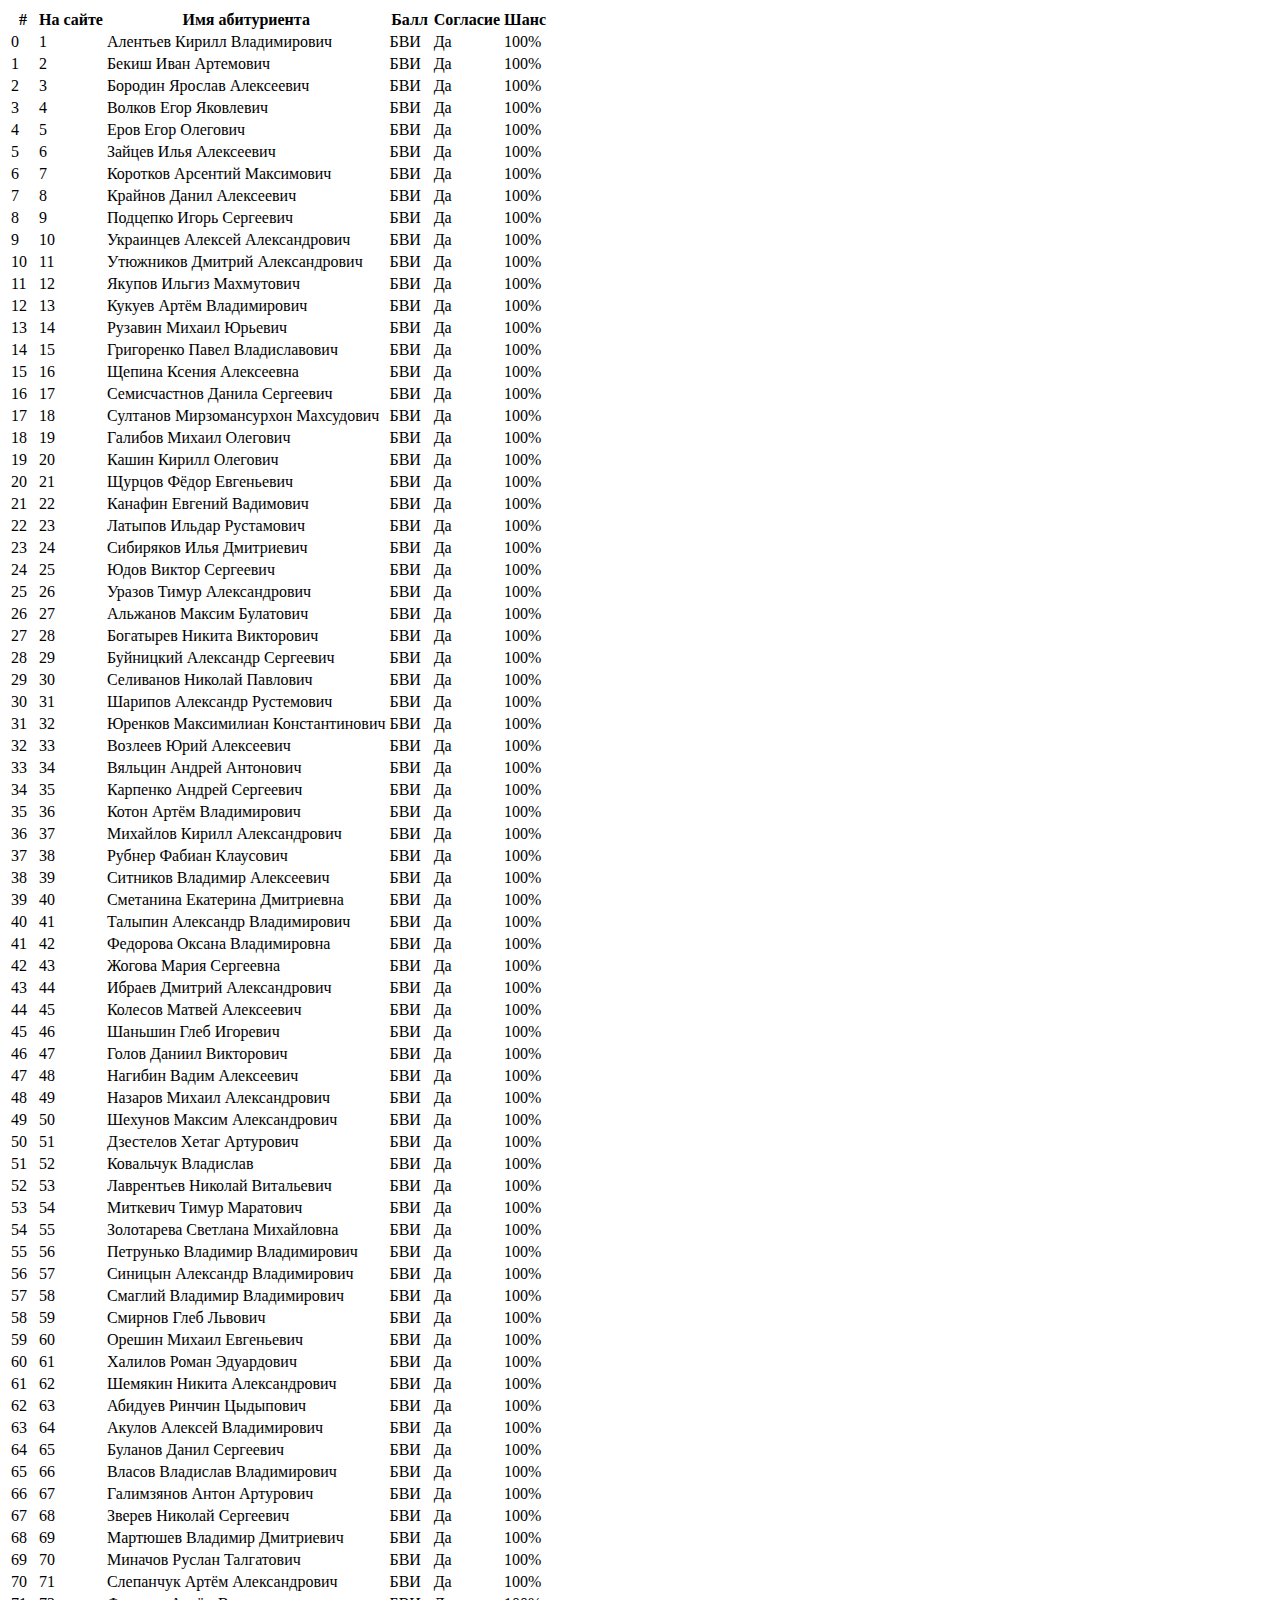
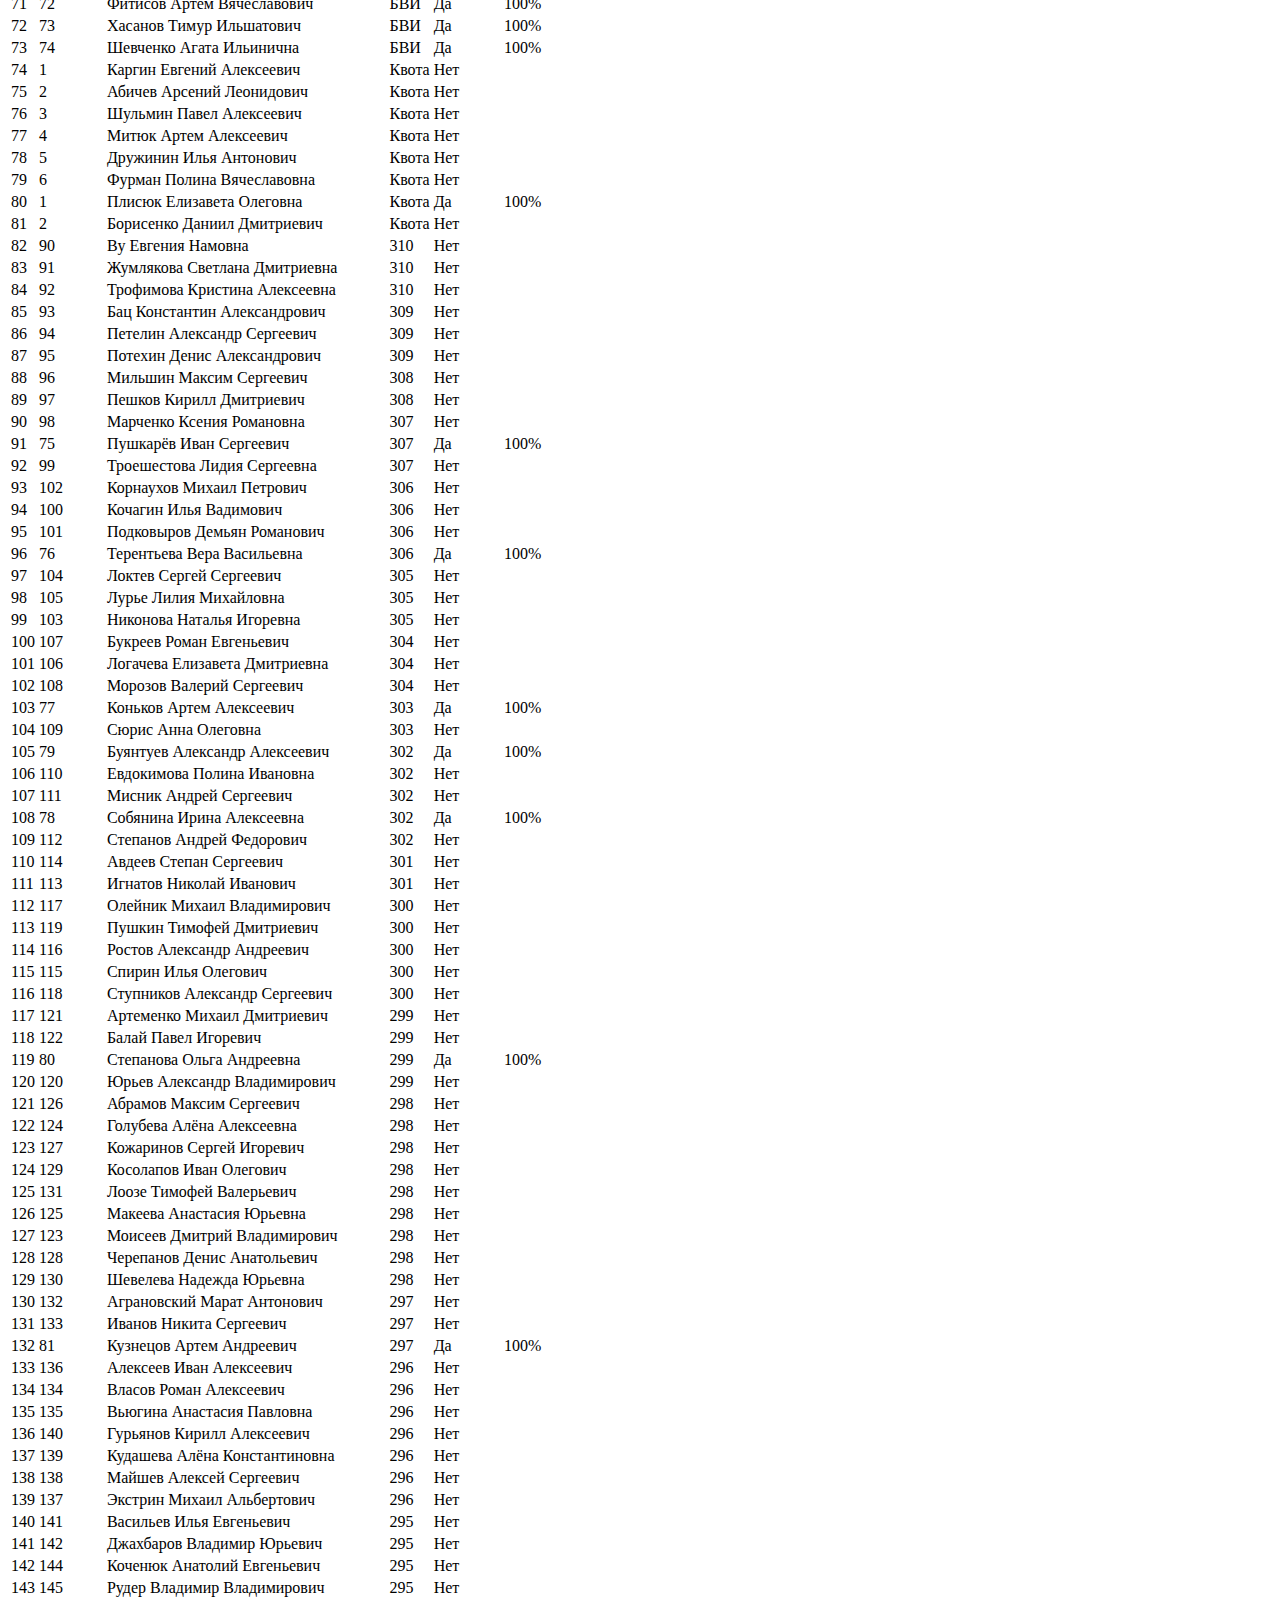
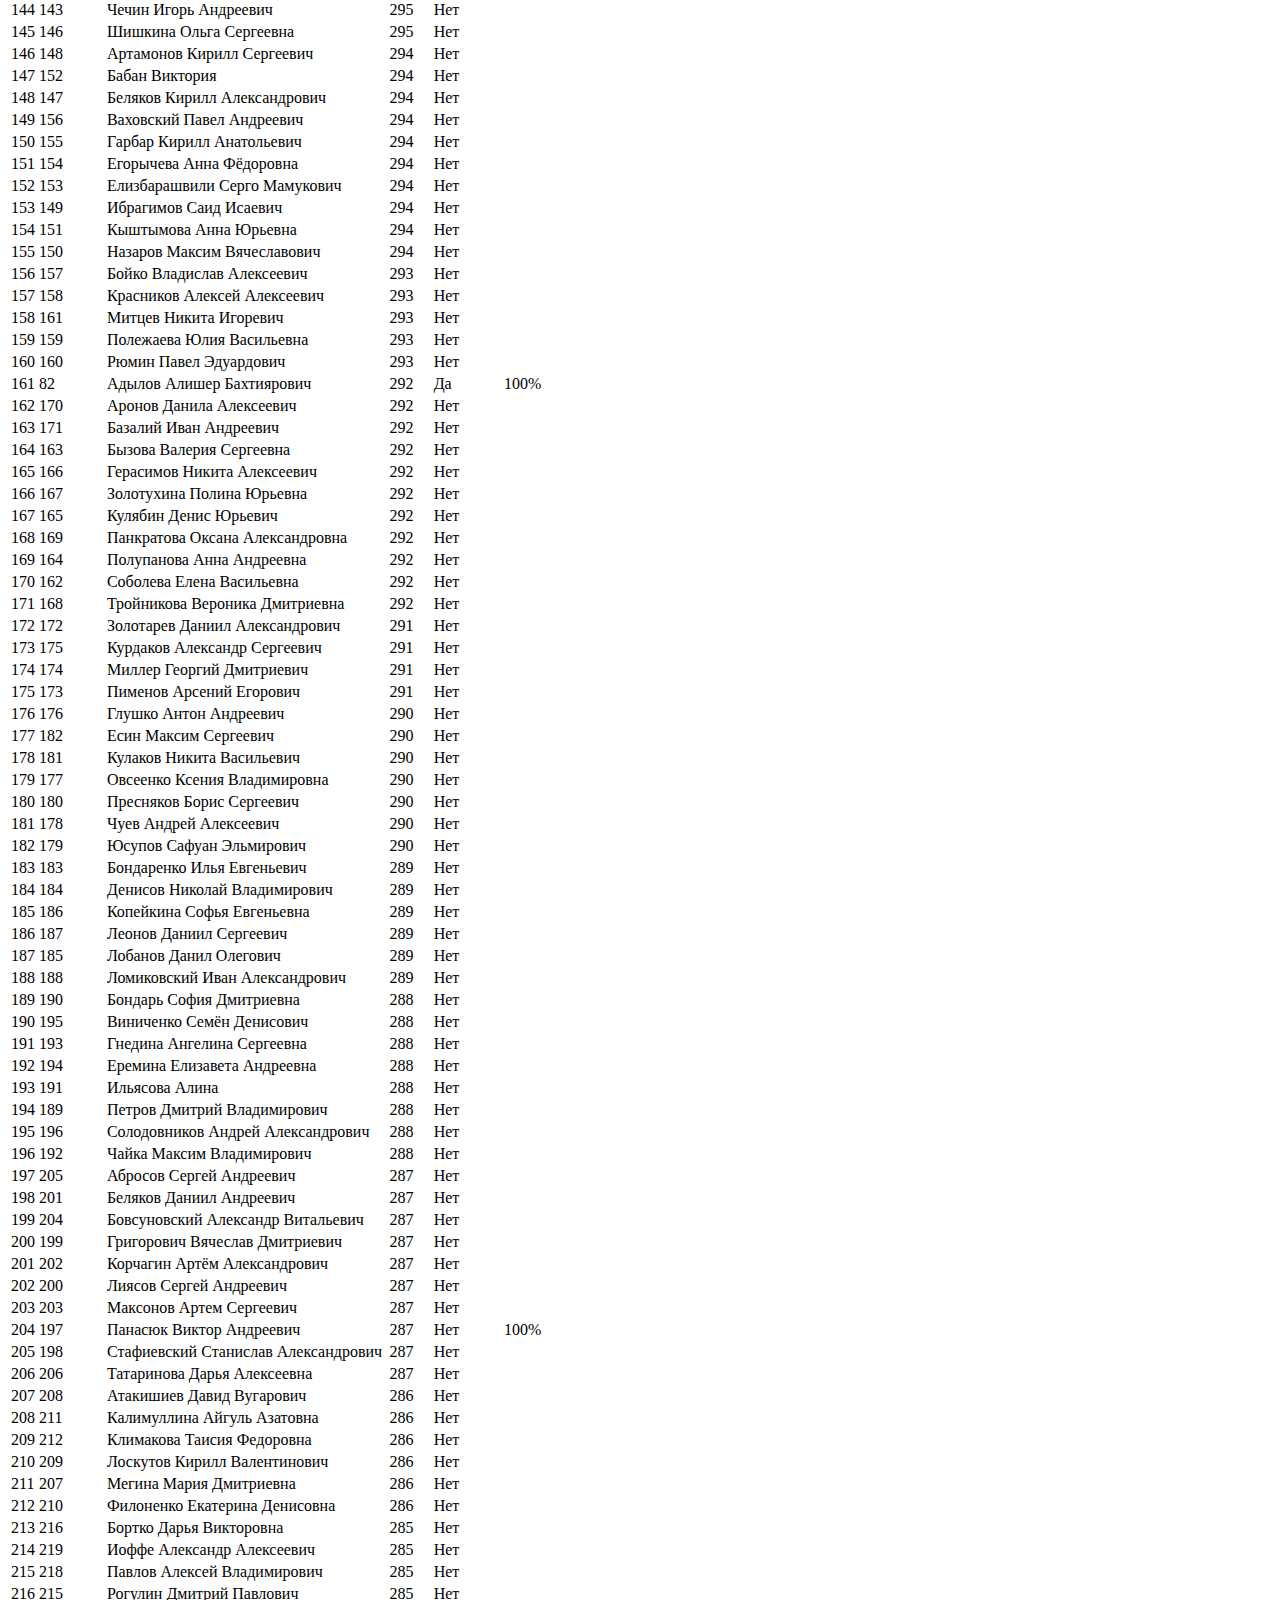
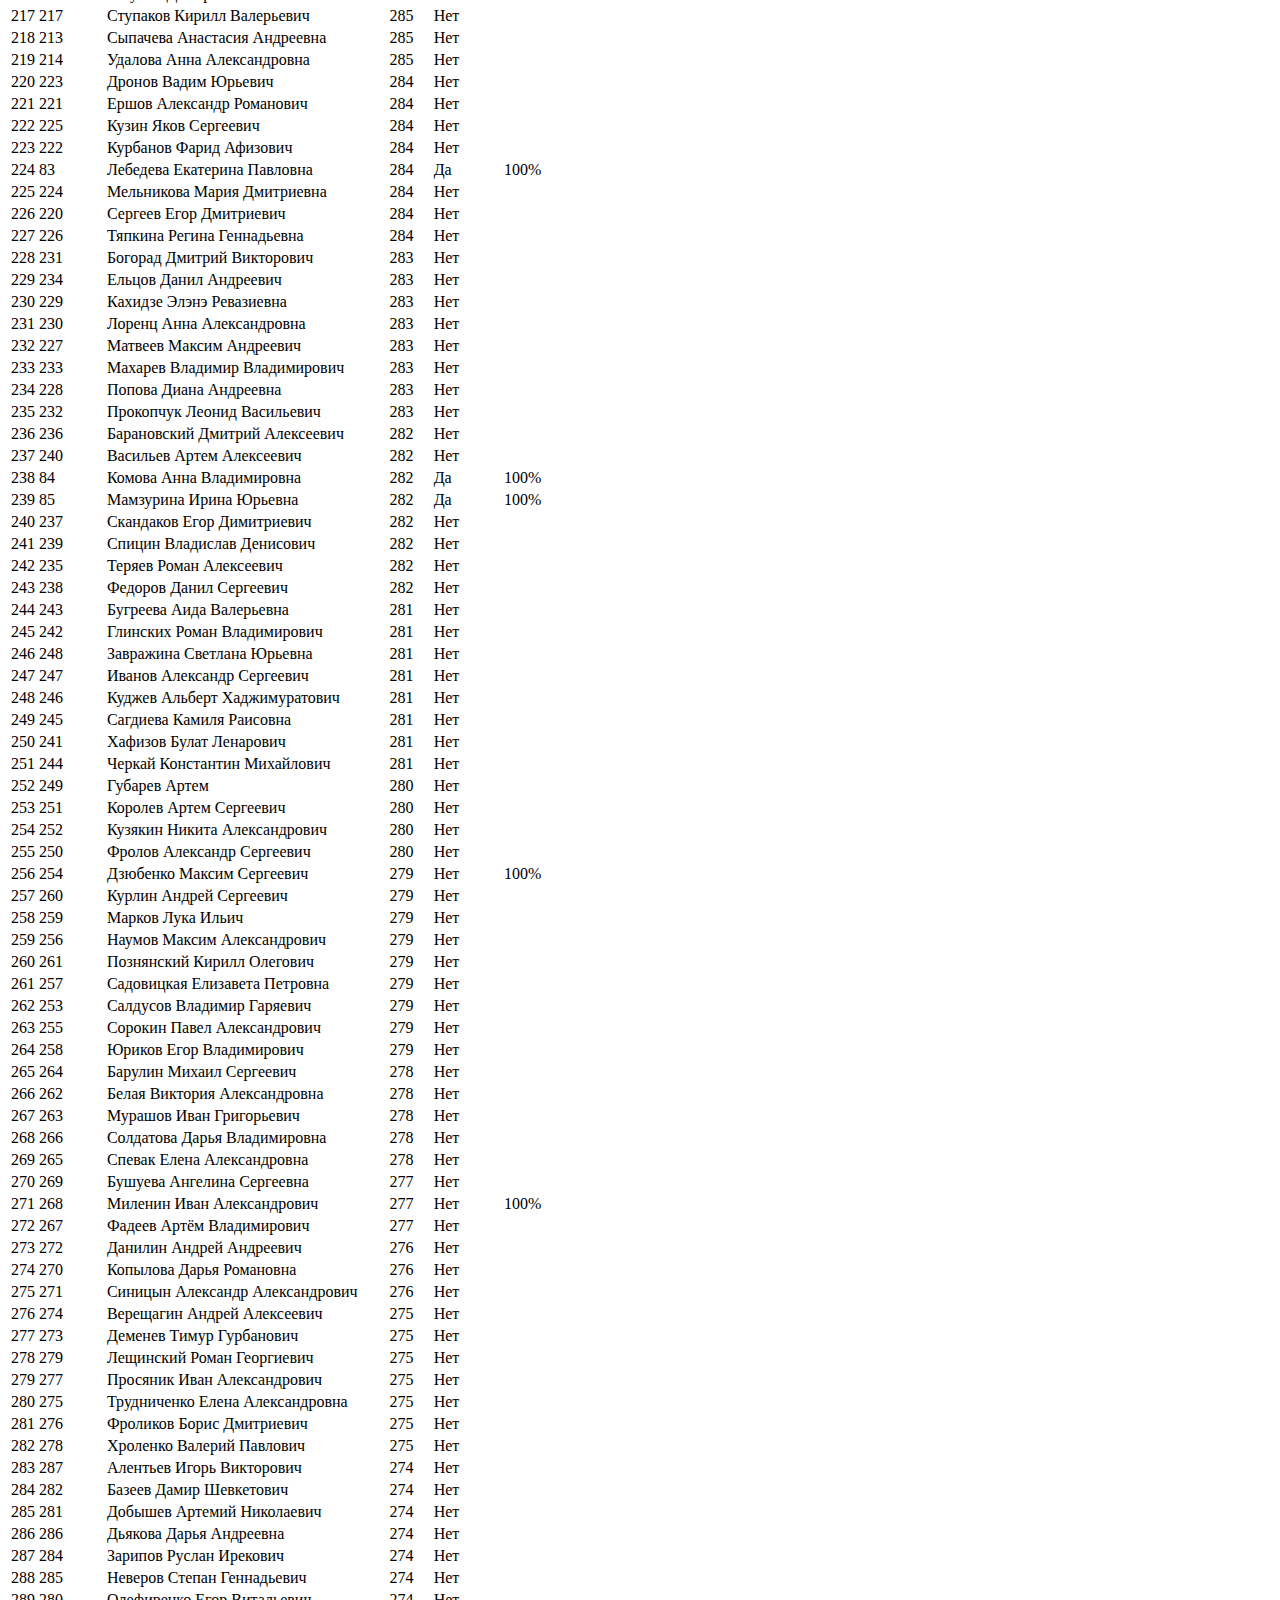
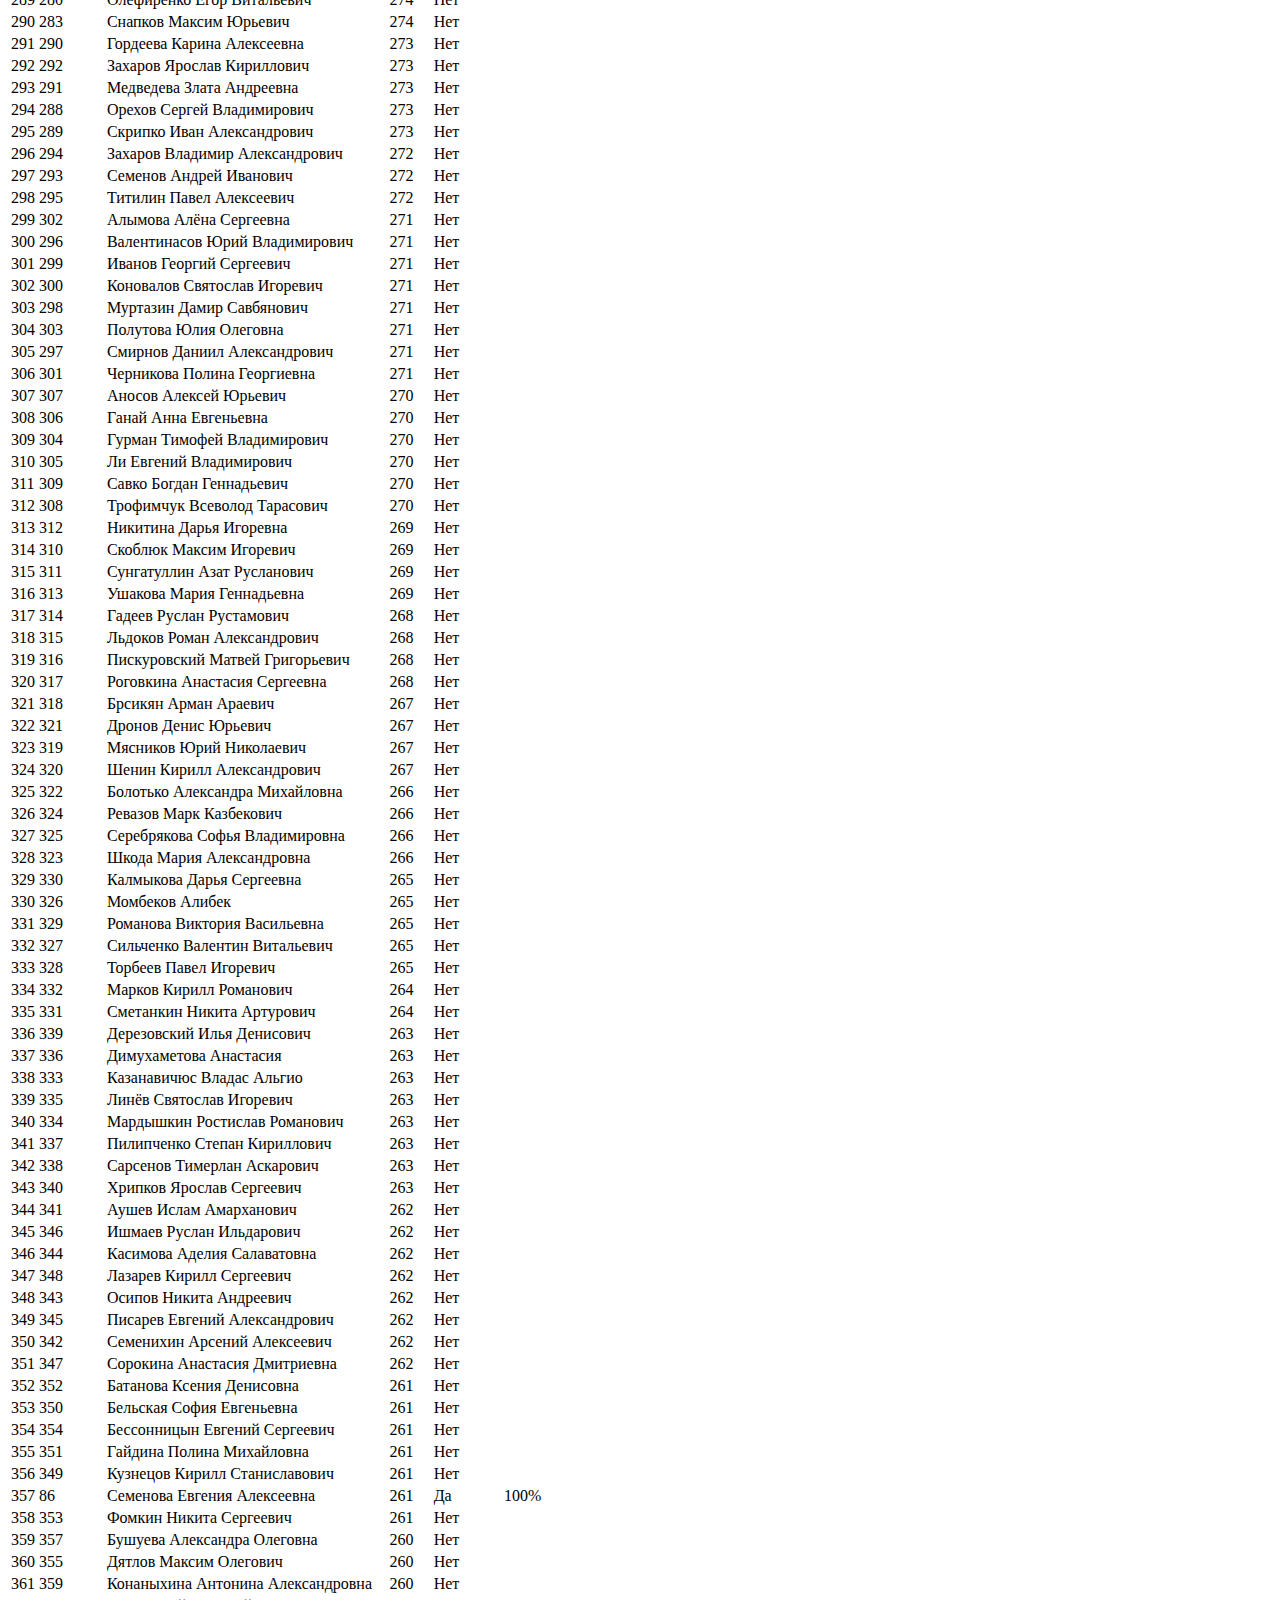
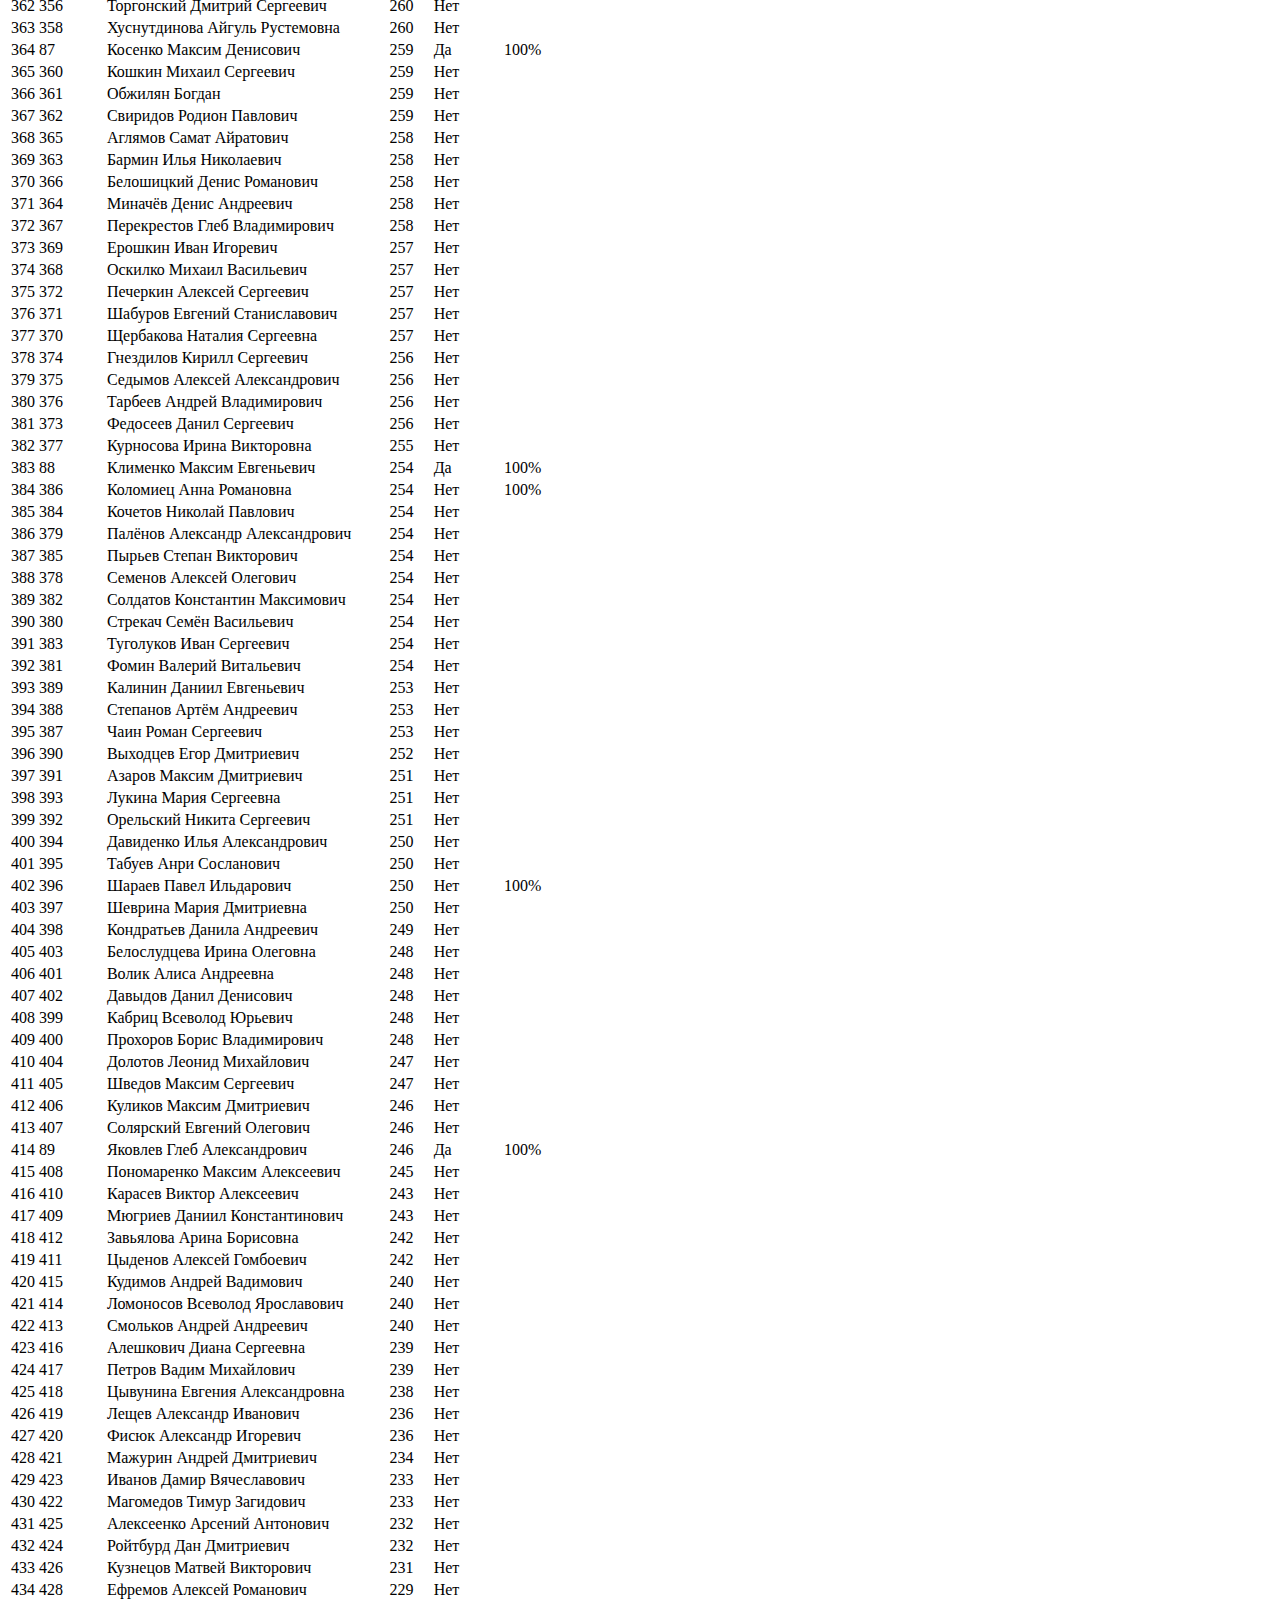
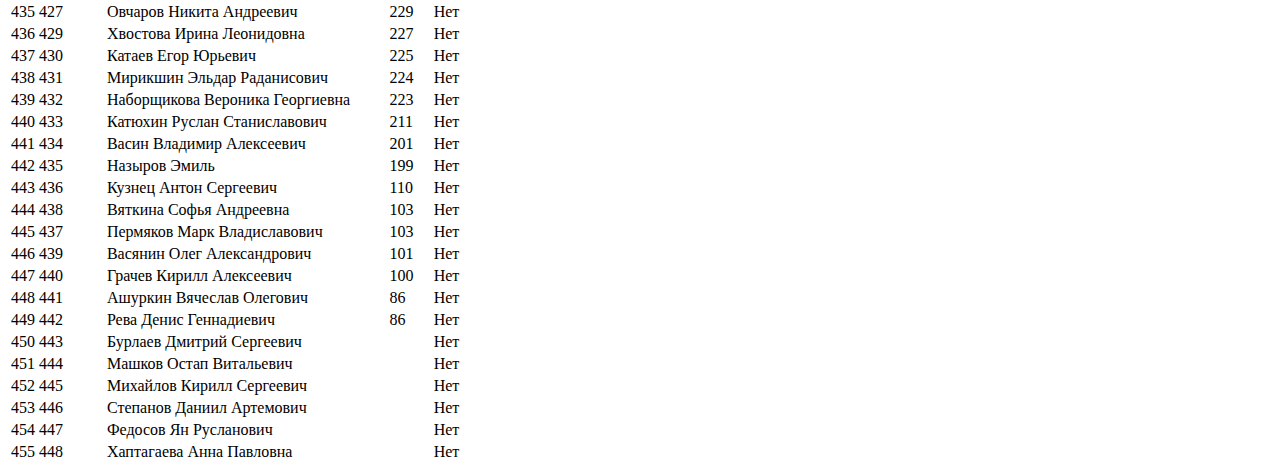
==== commit ee868fc9: "Some add" ====
--- a/target/classes/index.html
+++ b/target/classes/index.html
@@ -6,7 +6,7 @@
     <link rel="stylesheet" type="text/css" href="css/style.css">
 </head>
 <body><table>
-<th><td>#</td><td>На сайте</td><td>Имя абитуриента</td><td>Балл</td><td>Согласие</td><td>Шанс</td></th>
+<tr><th>#</th><th>На сайте</th><th>Имя абитуриента</th><th>Балл</th><th>Согласие</th><th>Шанс</th></th>
 		<tr class="enroll-ok"><td>0</td><td>1</td><td>Алентьев Кирилл Владимирович</td><td>БВИ</td><td>Да</td><td>100%</td></tr>
 		<tr class="enroll-ok"><td>1</td><td>2</td><td>Бекиш Иван Артемович</td><td>БВИ</td><td>Да</td><td>100%</td></tr>
 		<tr class="enroll-ok"><td>2</td><td>3</td><td>Бородин Ярослав Алексеевич</td><td>БВИ</td><td>Да</td><td>100%</td></tr>
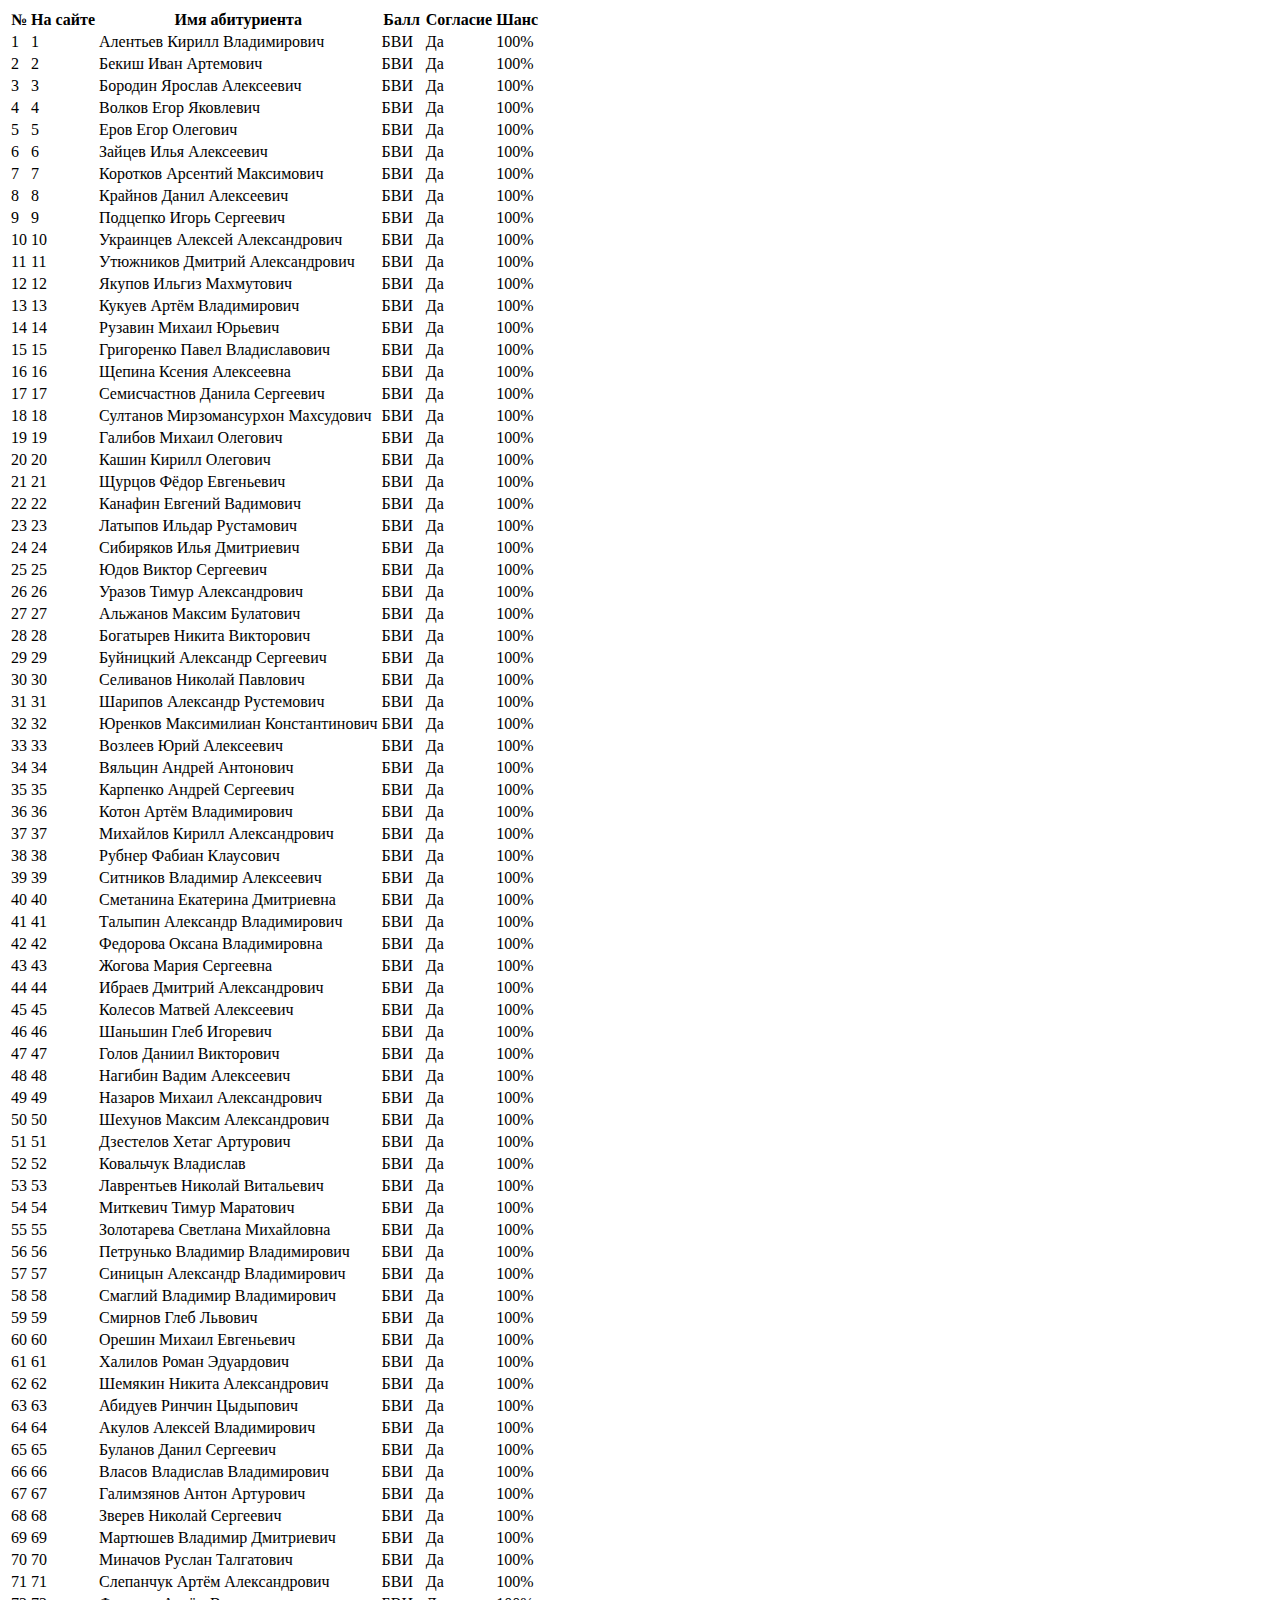
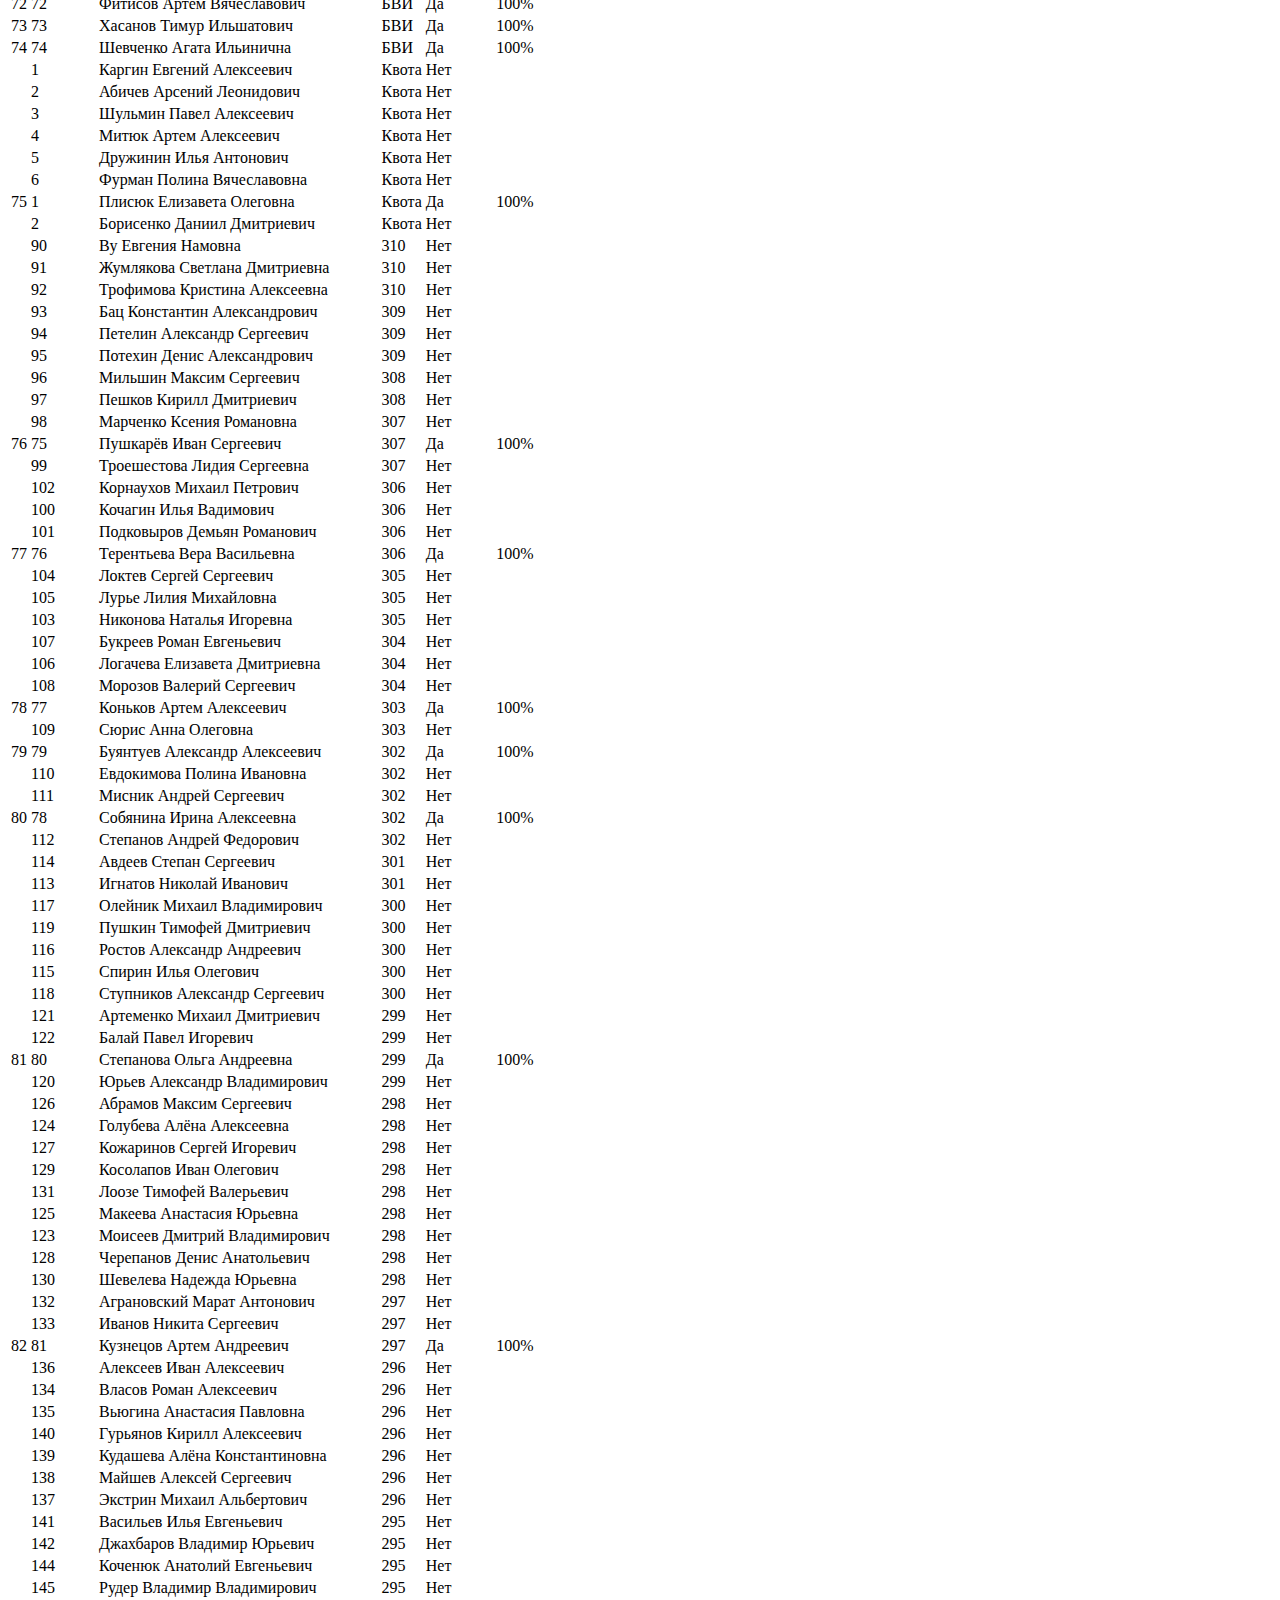
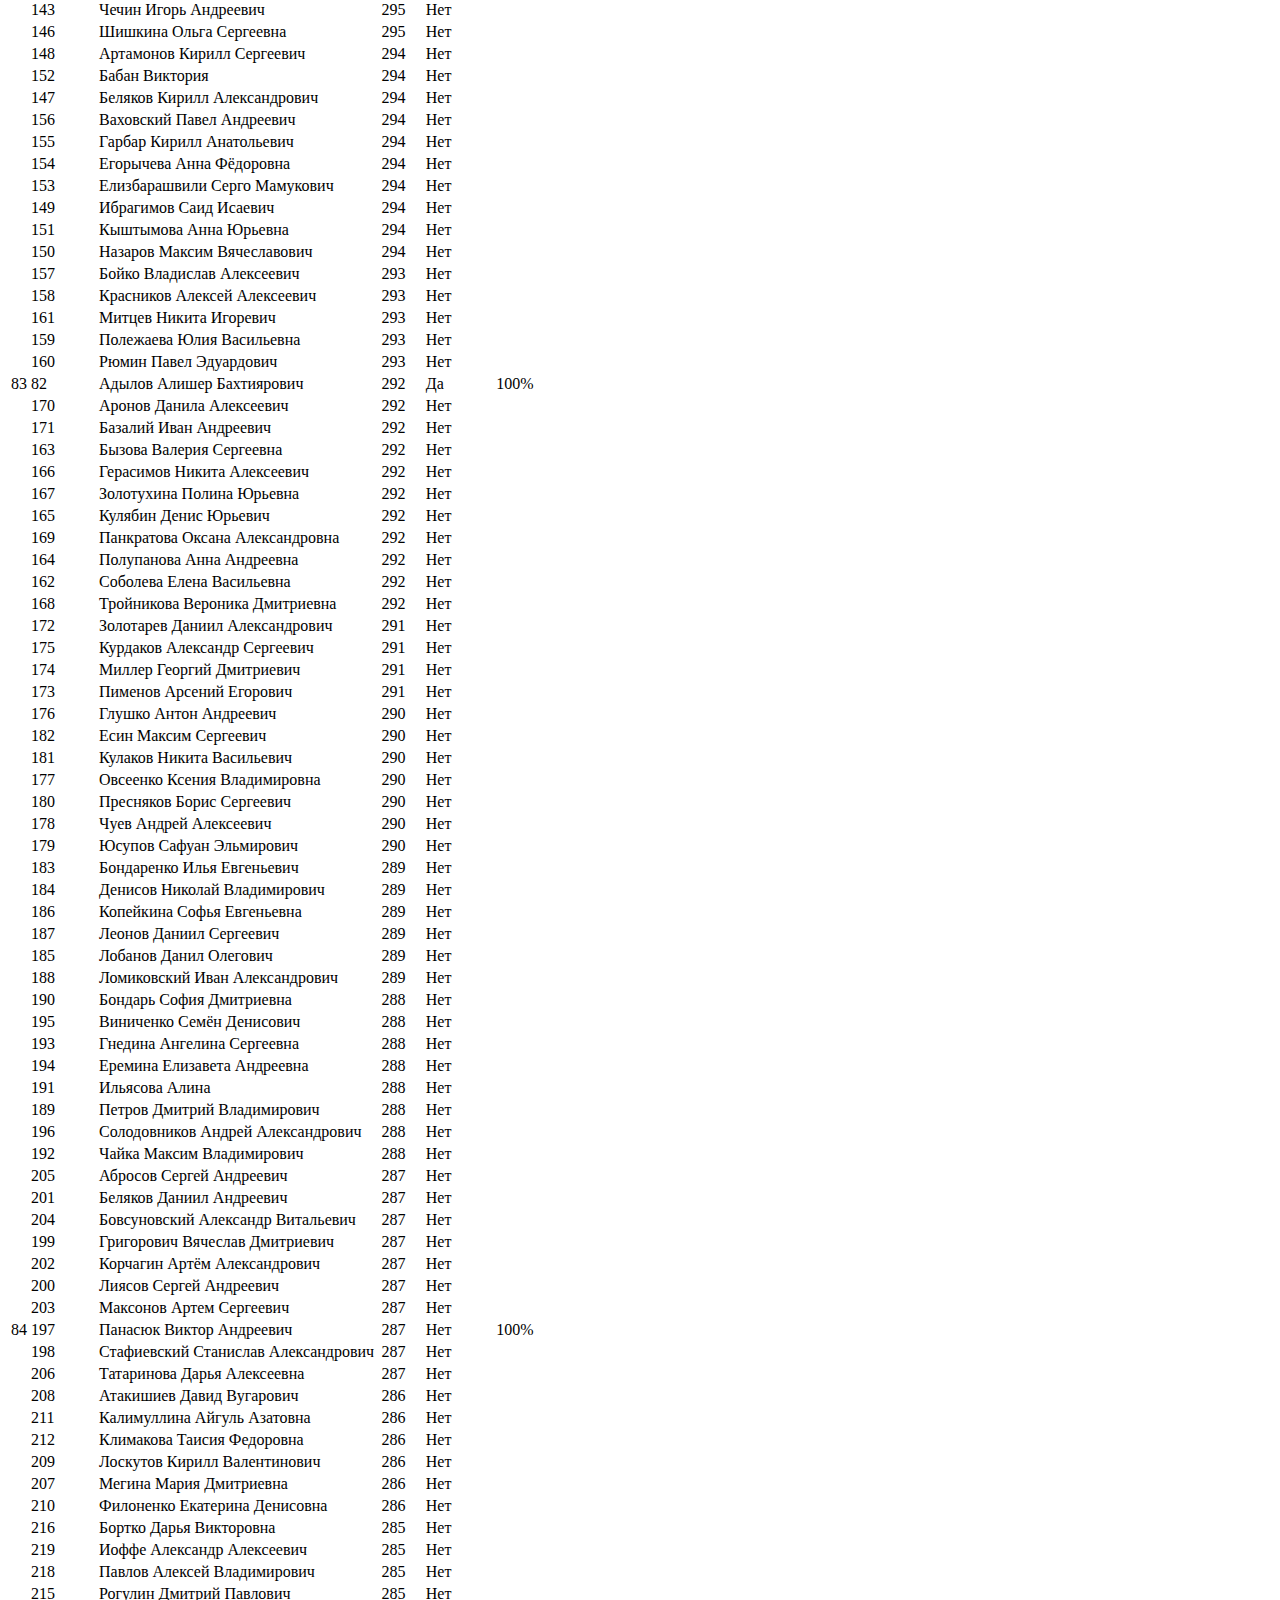
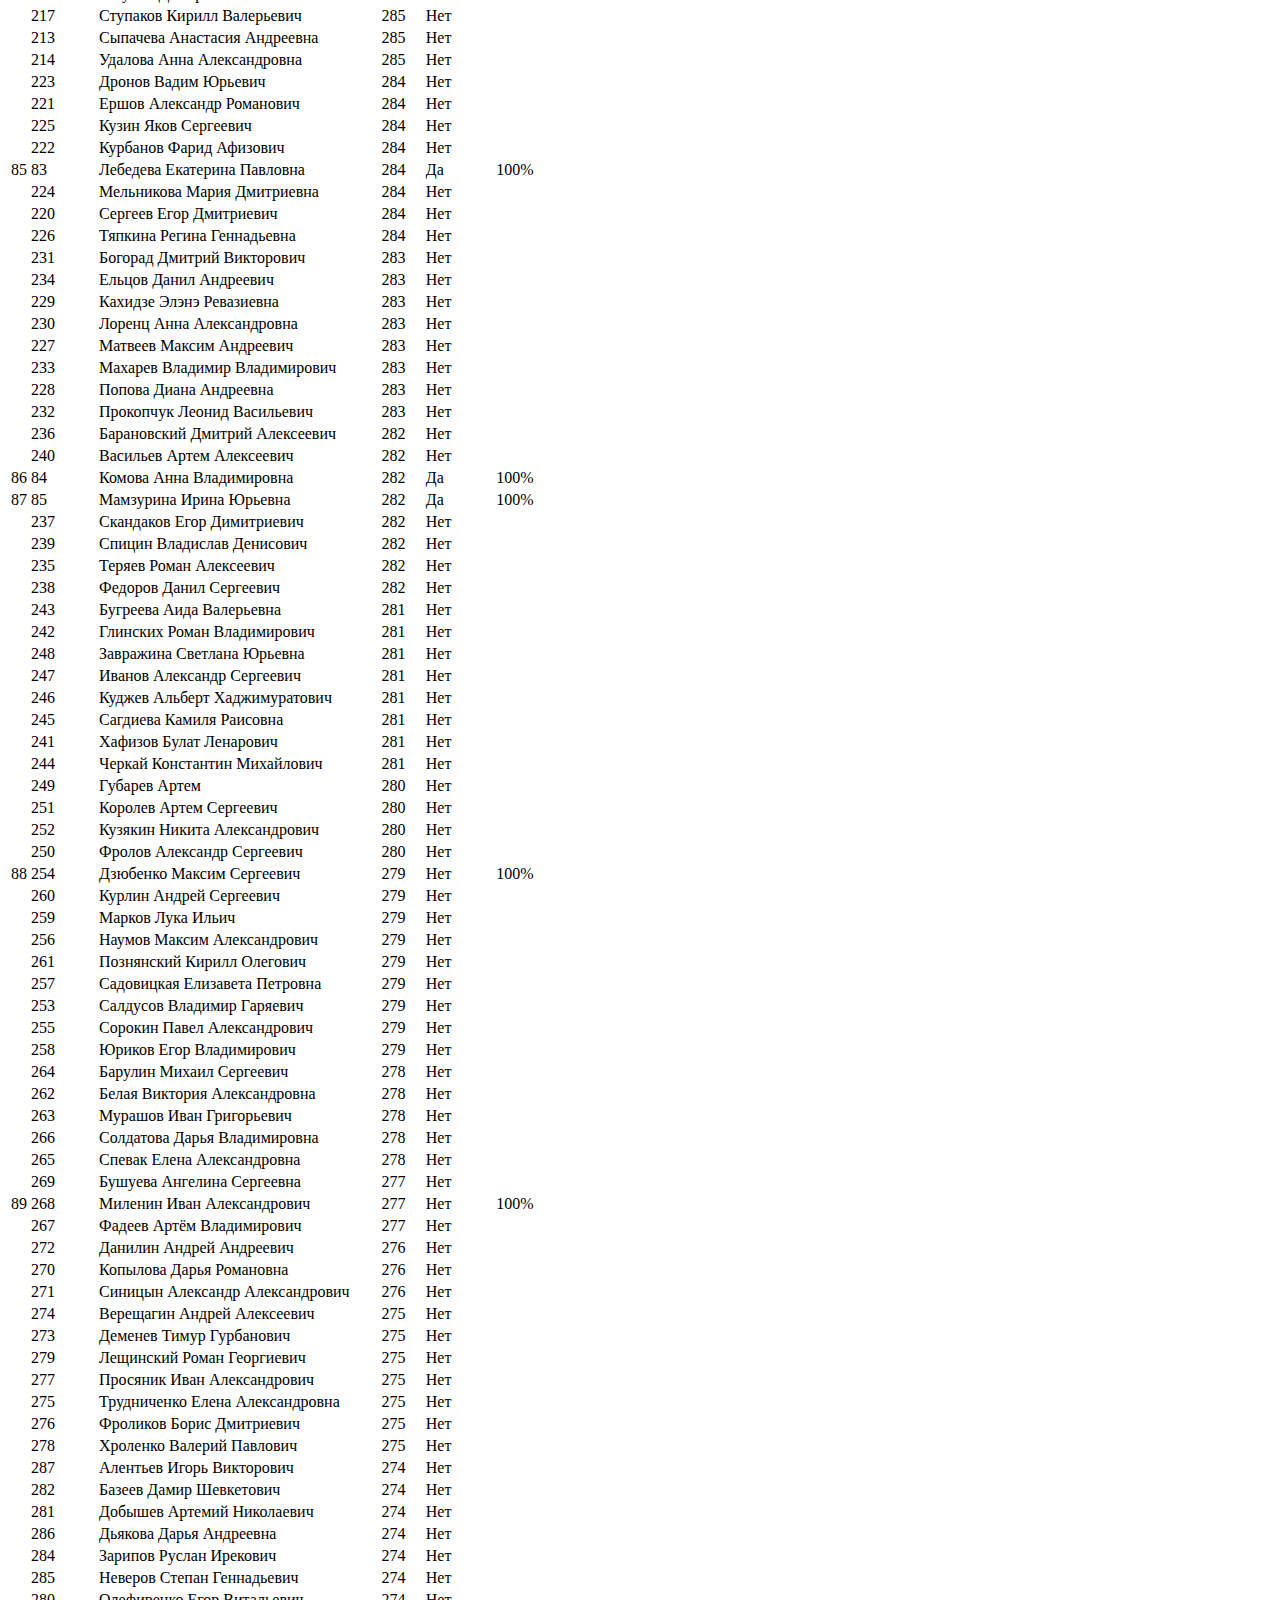
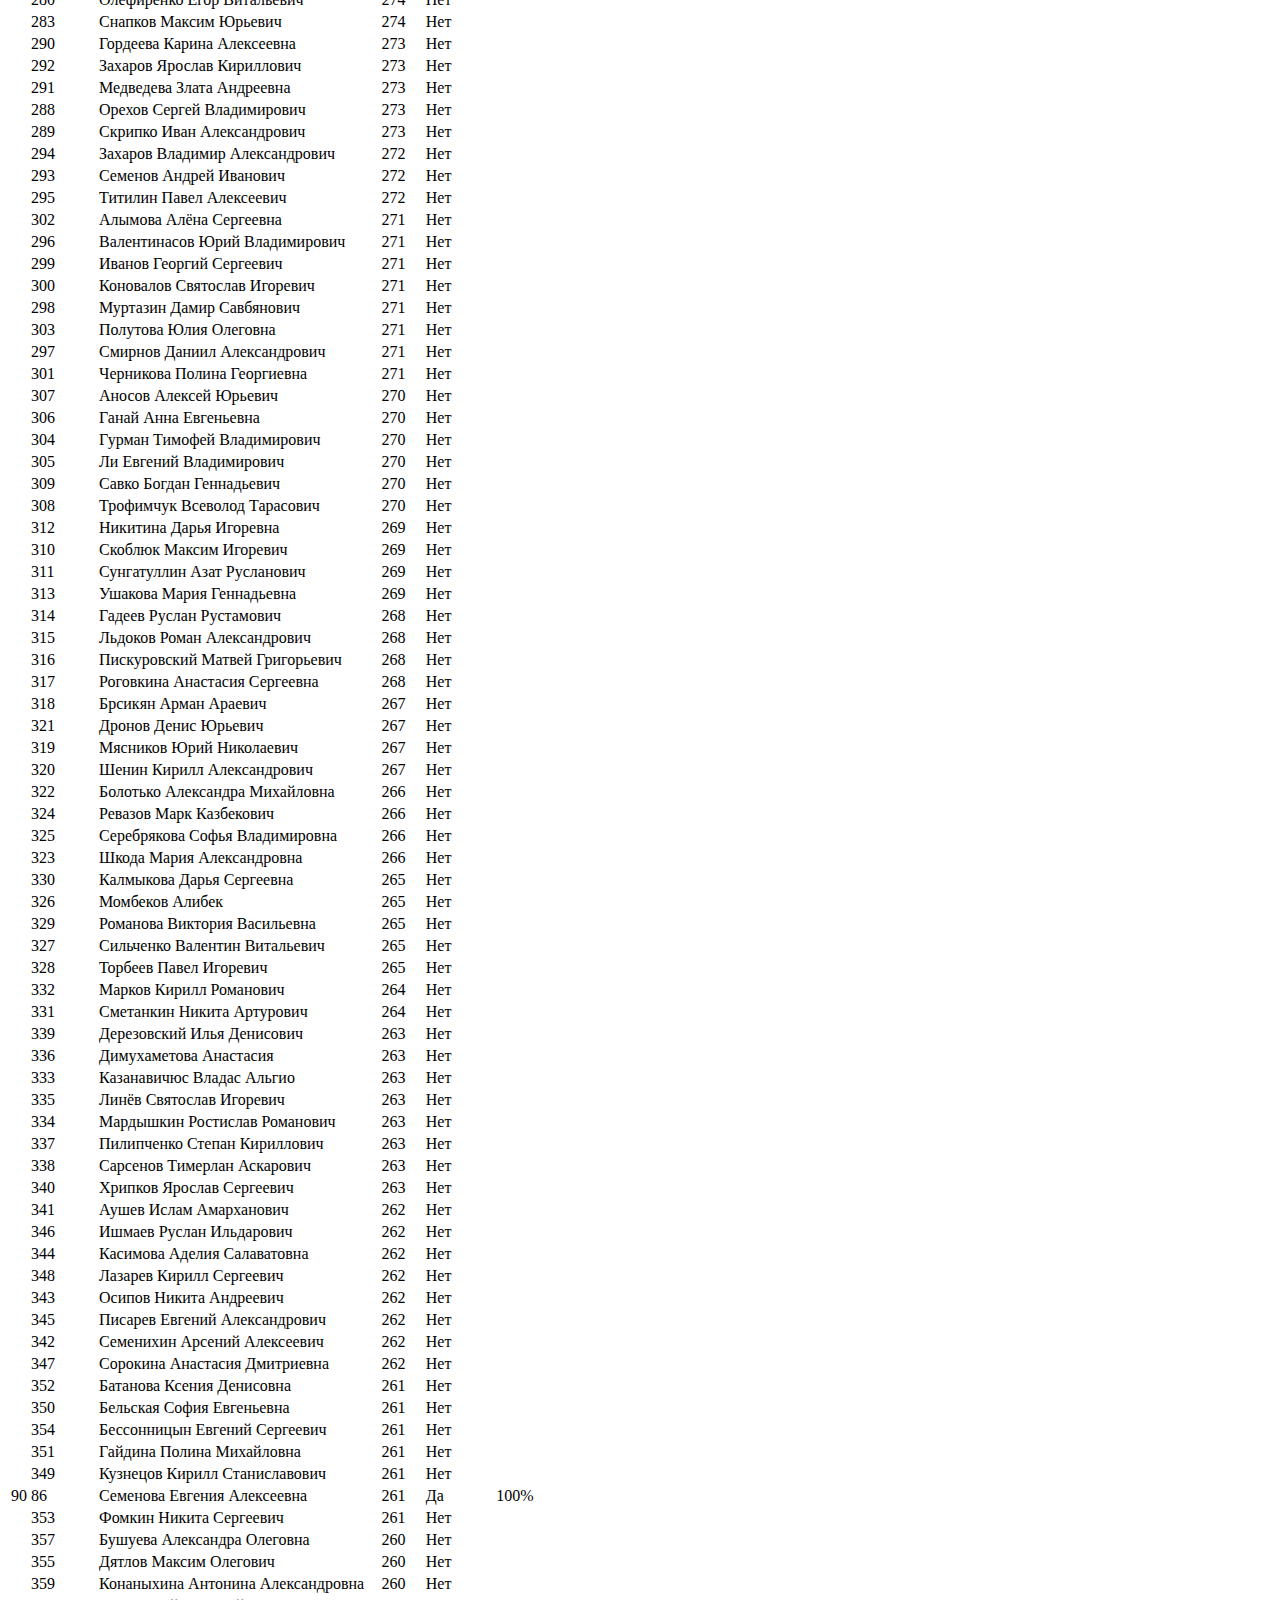
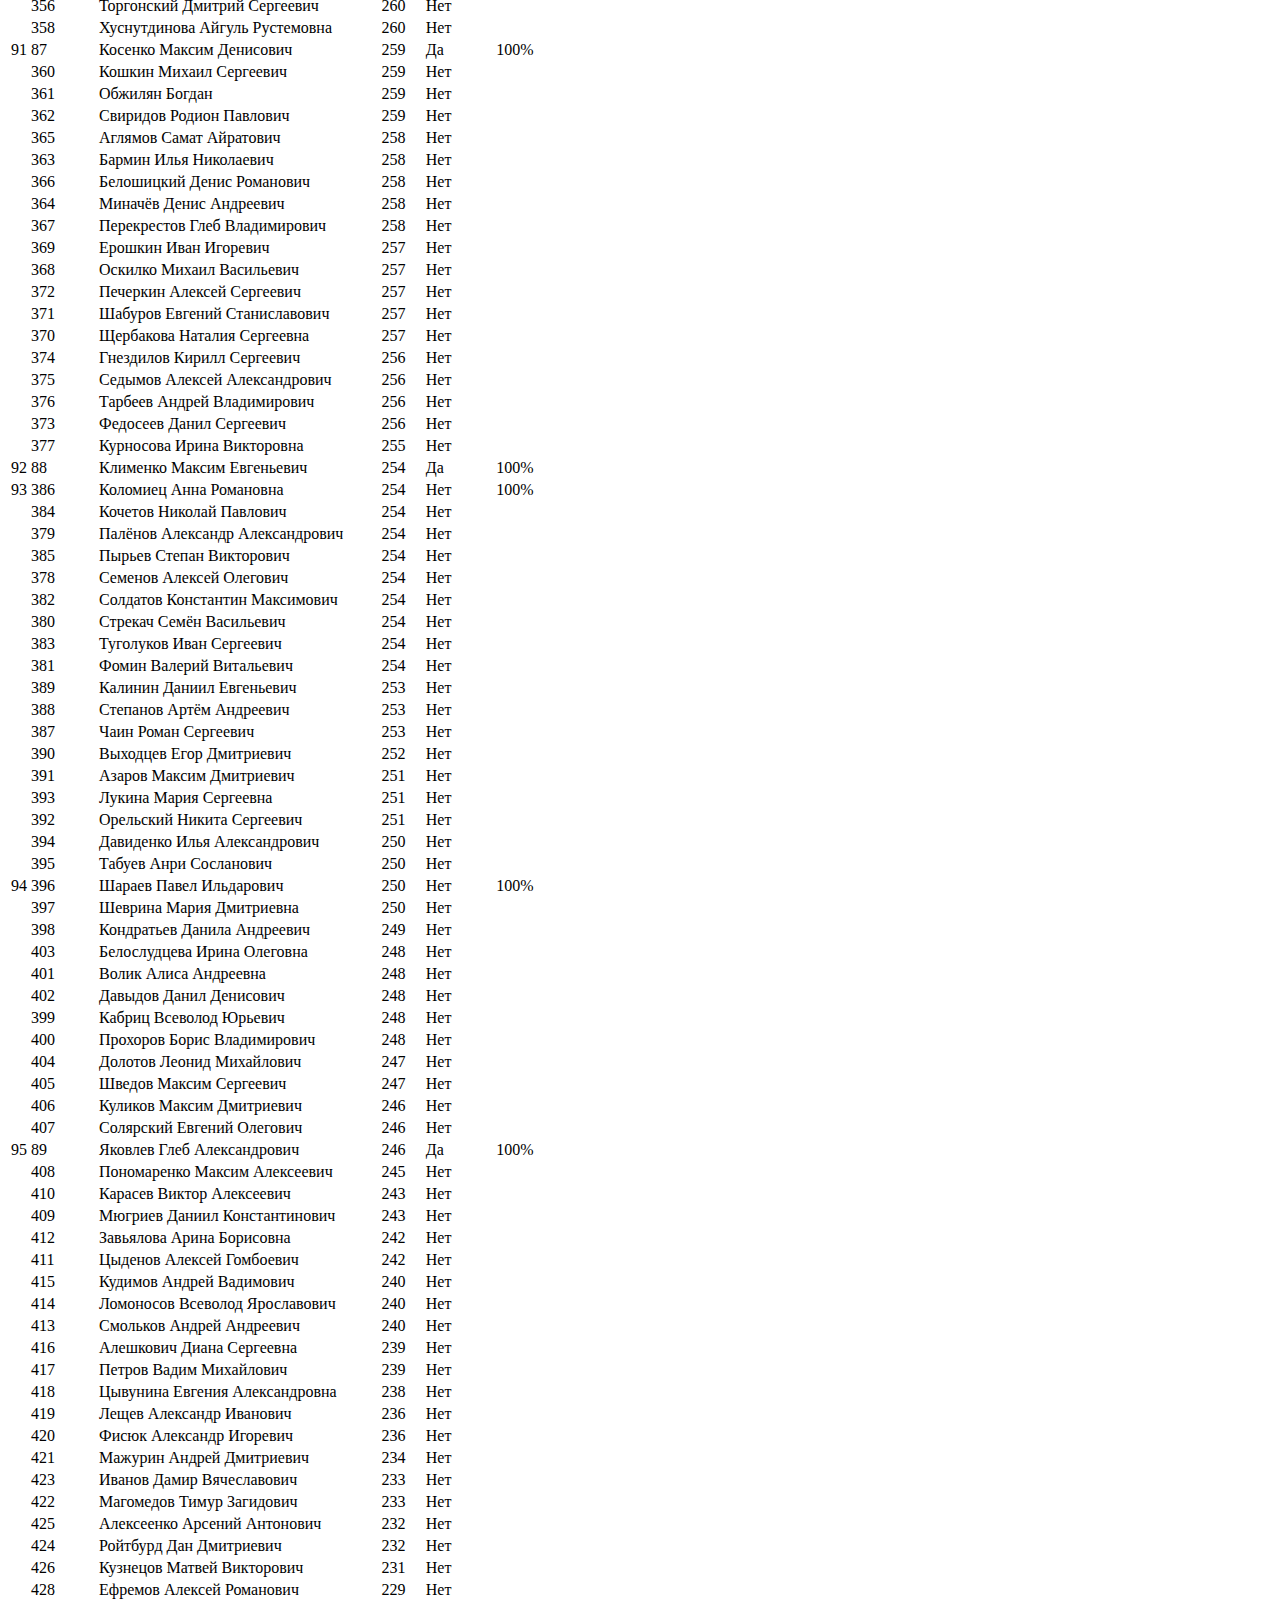
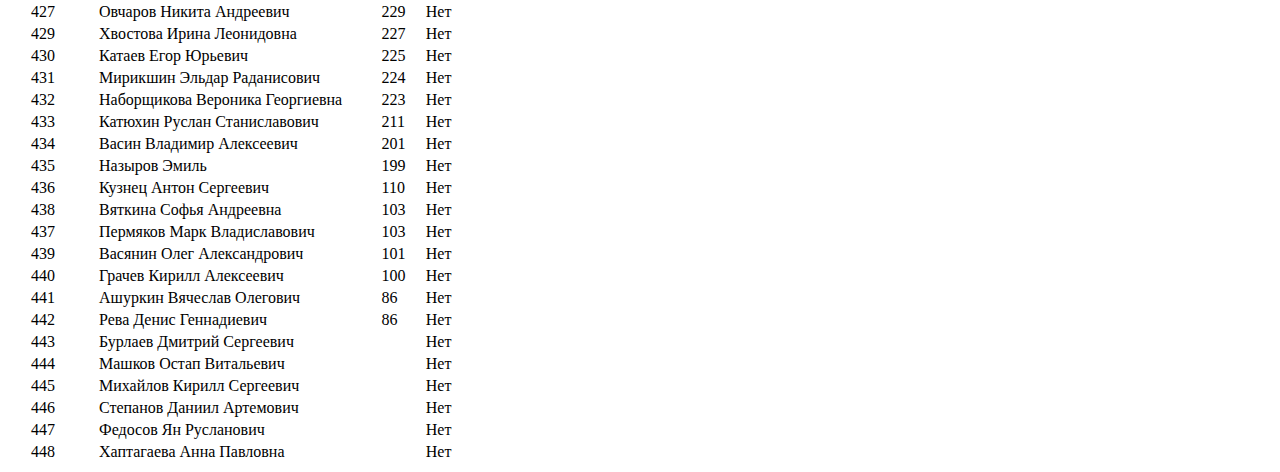
==== commit b5e895ab: "Some adding" ====
--- a/target/classes/index.html
+++ b/target/classes/index.html
@@ -2,466 +2,466 @@
 <html lang="en">
 <head>
     <meta charset="UTF-8">
-    <title>ITMO</title>
+    <title>Приемная кампания КТ-2020</title>
     <link rel="stylesheet" type="text/css" href="css/style.css">
 </head>
 <body><table>
-<tr><th>#</th><th>На сайте</th><th>Имя абитуриента</th><th>Балл</th><th>Согласие</th><th>Шанс</th></th>
-		<tr class="enroll-ok"><td>0</td><td>1</td><td>Алентьев Кирилл Владимирович</td><td>БВИ</td><td>Да</td><td>100%</td></tr>
-		<tr class="enroll-ok"><td>1</td><td>2</td><td>Бекиш Иван Артемович</td><td>БВИ</td><td>Да</td><td>100%</td></tr>
-		<tr class="enroll-ok"><td>2</td><td>3</td><td>Бородин Ярослав Алексеевич</td><td>БВИ</td><td>Да</td><td>100%</td></tr>
-		<tr class="enroll-ok"><td>3</td><td>4</td><td>Волков Егор Яковлевич</td><td>БВИ</td><td>Да</td><td>100%</td></tr>
-		<tr class="enroll-ok"><td>4</td><td>5</td><td>Еров Егор Олегович</td><td>БВИ</td><td>Да</td><td>100%</td></tr>
-		<tr class="enroll-ok"><td>5</td><td>6</td><td>Зайцев Илья Алексеевич</td><td>БВИ</td><td>Да</td><td>100%</td></tr>
-		<tr class="enroll-ok"><td>6</td><td>7</td><td>Коротков Арсентий Максимович</td><td>БВИ</td><td>Да</td><td>100%</td></tr>
-		<tr class="enroll-ok"><td>7</td><td>8</td><td>Крайнов Данил Алексеевич</td><td>БВИ</td><td>Да</td><td>100%</td></tr>
-		<tr class="enroll-ok"><td>8</td><td>9</td><td>Подцепко Игорь Сергеевич</td><td>БВИ</td><td>Да</td><td>100%</td></tr>
-		<tr class="enroll-ok"><td>9</td><td>10</td><td>Украинцев Алексей Александрович</td><td>БВИ</td><td>Да</td><td>100%</td></tr>
-		<tr class="enroll-ok"><td>10</td><td>11</td><td>Утюжников Дмитрий Александрович</td><td>БВИ</td><td>Да</td><td>100%</td></tr>
-		<tr class="enroll-ok"><td>11</td><td>12</td><td>Якупов Ильгиз Махмутович</td><td>БВИ</td><td>Да</td><td>100%</td></tr>
-		<tr class="enroll-ok"><td>12</td><td>13</td><td>Кукуев Артём Владимирович</td><td>БВИ</td><td>Да</td><td>100%</td></tr>
-		<tr class="enroll-ok"><td>13</td><td>14</td><td>Рузавин Михаил Юрьевич</td><td>БВИ</td><td>Да</td><td>100%</td></tr>
-		<tr class="enroll-ok"><td>14</td><td>15</td><td>Григоренко Павел Владиславович</td><td>БВИ</td><td>Да</td><td>100%</td></tr>
-		<tr class="enroll-ok"><td>15</td><td>16</td><td>Щепина Ксения Алексеевна</td><td>БВИ</td><td>Да</td><td>100%</td></tr>
-		<tr class="enroll-ok"><td>16</td><td>17</td><td>Семисчастнов Данила Сергеевич</td><td>БВИ</td><td>Да</td><td>100%</td></tr>
-		<tr class="enroll-ok"><td>17</td><td>18</td><td>Султанов Мирзомансурхон Махсудович</td><td>БВИ</td><td>Да</td><td>100%</td></tr>
-		<tr class="enroll-ok"><td>18</td><td>19</td><td>Галибов Михаил Олегович</td><td>БВИ</td><td>Да</td><td>100%</td></tr>
-		<tr class="enroll-ok"><td>19</td><td>20</td><td>Кашин Кирилл Олегович</td><td>БВИ</td><td>Да</td><td>100%</td></tr>
-		<tr class="enroll-ok"><td>20</td><td>21</td><td>Щурцов Фёдор Евгеньевич</td><td>БВИ</td><td>Да</td><td>100%</td></tr>
-		<tr class="enroll-ok"><td>21</td><td>22</td><td>Канафин Евгений Вадимович</td><td>БВИ</td><td>Да</td><td>100%</td></tr>
-		<tr class="enroll-ok"><td>22</td><td>23</td><td>Латыпов Ильдар Рустамович</td><td>БВИ</td><td>Да</td><td>100%</td></tr>
-		<tr class="enroll-ok"><td>23</td><td>24</td><td>Сибиряков Илья Дмитриевич</td><td>БВИ</td><td>Да</td><td>100%</td></tr>
-		<tr class="enroll-ok"><td>24</td><td>25</td><td>Юдов Виктор Сергеевич</td><td>БВИ</td><td>Да</td><td>100%</td></tr>
-		<tr class="enroll-ok"><td>25</td><td>26</td><td>Уразов Тимур Александрович</td><td>БВИ</td><td>Да</td><td>100%</td></tr>
-		<tr class="enroll-ok"><td>26</td><td>27</td><td>Альжанов Максим Булатович</td><td>БВИ</td><td>Да</td><td>100%</td></tr>
-		<tr class="enroll-ok"><td>27</td><td>28</td><td>Богатырев Никита Викторович</td><td>БВИ</td><td>Да</td><td>100%</td></tr>
-		<tr class="enroll-ok"><td>28</td><td>29</td><td>Буйницкий Александр Сергеевич</td><td>БВИ</td><td>Да</td><td>100%</td></tr>
-		<tr class="enroll-ok"><td>29</td><td>30</td><td>Селиванов Николай Павлович</td><td>БВИ</td><td>Да</td><td>100%</td></tr>
-		<tr class="enroll-ok"><td>30</td><td>31</td><td>Шарипов Александр Рустемович</td><td>БВИ</td><td>Да</td><td>100%</td></tr>
-		<tr class="enroll-ok"><td>31</td><td>32</td><td>Юренков Максимилиан Константинович</td><td>БВИ</td><td>Да</td><td>100%</td></tr>
-		<tr class="enroll-ok"><td>32</td><td>33</td><td>Возлеев Юрий Алексеевич</td><td>БВИ</td><td>Да</td><td>100%</td></tr>
-		<tr class="enroll-ok"><td>33</td><td>34</td><td>Вяльцин Андрей Антонович</td><td>БВИ</td><td>Да</td><td>100%</td></tr>
-		<tr class="enroll-ok"><td>34</td><td>35</td><td>Карпенко Андрей Сергеевич</td><td>БВИ</td><td>Да</td><td>100%</td></tr>
-		<tr class="enroll-ok"><td>35</td><td>36</td><td>Котон Артём Владимирович</td><td>БВИ</td><td>Да</td><td>100%</td></tr>
-		<tr class="enroll-ok"><td>36</td><td>37</td><td>Михайлов Кирилл Александрович</td><td>БВИ</td><td>Да</td><td>100%</td></tr>
-		<tr class="enroll-ok"><td>37</td><td>38</td><td>Рубнер Фабиан Клаусович</td><td>БВИ</td><td>Да</td><td>100%</td></tr>
-		<tr class="enroll-ok"><td>38</td><td>39</td><td>Ситников Владимир Алексеевич</td><td>БВИ</td><td>Да</td><td>100%</td></tr>
-		<tr class="enroll-ok"><td>39</td><td>40</td><td>Сметанина Екатерина Дмитриевна</td><td>БВИ</td><td>Да</td><td>100%</td></tr>
-		<tr class="enroll-ok"><td>40</td><td>41</td><td>Талыпин Александр Владимирович</td><td>БВИ</td><td>Да</td><td>100%</td></tr>
-		<tr class="enroll-ok"><td>41</td><td>42</td><td>Федорова Оксана Владимировна</td><td>БВИ</td><td>Да</td><td>100%</td></tr>
-		<tr class="enroll-ok"><td>42</td><td>43</td><td>Жогова Мария Сергеевна</td><td>БВИ</td><td>Да</td><td>100%</td></tr>
-		<tr class="enroll-ok"><td>43</td><td>44</td><td>Ибраев Дмитрий Александрович</td><td>БВИ</td><td>Да</td><td>100%</td></tr>
-		<tr class="enroll-ok"><td>44</td><td>45</td><td>Колесов Матвей Алексеевич</td><td>БВИ</td><td>Да</td><td>100%</td></tr>
-		<tr class="enroll-ok"><td>45</td><td>46</td><td>Шаньшин Глеб Игоревич</td><td>БВИ</td><td>Да</td><td>100%</td></tr>
-		<tr class="enroll-ok"><td>46</td><td>47</td><td>Голов Даниил Викторович</td><td>БВИ</td><td>Да</td><td>100%</td></tr>
-		<tr class="enroll-ok"><td>47</td><td>48</td><td>Нагибин Вадим Алексеевич</td><td>БВИ</td><td>Да</td><td>100%</td></tr>
-		<tr class="enroll-ok"><td>48</td><td>49</td><td>Назаров Михаил Александрович</td><td>БВИ</td><td>Да</td><td>100%</td></tr>
-		<tr class="enroll-ok"><td>49</td><td>50</td><td>Шехунов Максим Александрович</td><td>БВИ</td><td>Да</td><td>100%</td></tr>
-		<tr class="enroll-ok"><td>50</td><td>51</td><td>Дзестелов Хетаг Артурович</td><td>БВИ</td><td>Да</td><td>100%</td></tr>
-		<tr class="enroll-ok"><td>51</td><td>52</td><td>Ковальчук Владислав</td><td>БВИ</td><td>Да</td><td>100%</td></tr>
-		<tr class="enroll-ok"><td>52</td><td>53</td><td>Лаврентьев Николай Витальевич</td><td>БВИ</td><td>Да</td><td>100%</td></tr>
-		<tr class="enroll-ok"><td>53</td><td>54</td><td>Миткевич Тимур Маратович</td><td>БВИ</td><td>Да</td><td>100%</td></tr>
-		<tr class="enroll-ok"><td>54</td><td>55</td><td>Золотарева Светлана Михайловна</td><td>БВИ</td><td>Да</td><td>100%</td></tr>
-		<tr class="enroll-ok"><td>55</td><td>56</td><td>Петрунько Владимир Владимирович</td><td>БВИ</td><td>Да</td><td>100%</td></tr>
-		<tr class="enroll-ok"><td>56</td><td>57</td><td>Синицын Александр Владимирович</td><td>БВИ</td><td>Да</td><td>100%</td></tr>
-		<tr class="enroll-ok"><td>57</td><td>58</td><td>Смаглий Владимир Владимирович</td><td>БВИ</td><td>Да</td><td>100%</td></tr>
-		<tr class="enroll-ok"><td>58</td><td>59</td><td>Смирнов Глеб Львович</td><td>БВИ</td><td>Да</td><td>100%</td></tr>
-		<tr class="enroll-ok"><td>59</td><td>60</td><td>Орешин Михаил Евгеньевич</td><td>БВИ</td><td>Да</td><td>100%</td></tr>
-		<tr class="enroll-ok"><td>60</td><td>61</td><td>Халилов Роман Эдуардович</td><td>БВИ</td><td>Да</td><td>100%</td></tr>
-		<tr class="enroll-ok"><td>61</td><td>62</td><td>Шемякин Никита Александрович</td><td>БВИ</td><td>Да</td><td>100%</td></tr>
-		<tr class="enroll-ok"><td>62</td><td>63</td><td>Абидуев Ринчин Цыдыпович</td><td>БВИ</td><td>Да</td><td>100%</td></tr>
-		<tr class="enroll-ok"><td>63</td><td>64</td><td>Акулов Алексей Владимирович</td><td>БВИ</td><td>Да</td><td>100%</td></tr>
-		<tr class="enroll-ok"><td>64</td><td>65</td><td>Буланов Данил Сергеевич</td><td>БВИ</td><td>Да</td><td>100%</td></tr>
-		<tr class="enroll-ok"><td>65</td><td>66</td><td>Власов Владислав Владимирович</td><td>БВИ</td><td>Да</td><td>100%</td></tr>
-		<tr class="enroll-ok"><td>66</td><td>67</td><td>Галимзянов Антон Артурович</td><td>БВИ</td><td>Да</td><td>100%</td></tr>
-		<tr class="enroll-ok"><td>67</td><td>68</td><td>Зверев Николай Сергеевич</td><td>БВИ</td><td>Да</td><td>100%</td></tr>
-		<tr class="enroll-ok"><td>68</td><td>69</td><td>Мартюшев Владимир Дмитриевич</td><td>БВИ</td><td>Да</td><td>100%</td></tr>
-		<tr class="enroll-ok"><td>69</td><td>70</td><td>Миначов Руслан Талгатович</td><td>БВИ</td><td>Да</td><td>100%</td></tr>
-		<tr class="enroll-ok"><td>70</td><td>71</td><td>Слепанчук Артём Александрович</td><td>БВИ</td><td>Да</td><td>100%</td></tr>
-		<tr class="enroll-ok"><td>71</td><td>72</td><td>Фитисов Артём Вячеславович</td><td>БВИ</td><td>Да</td><td>100%</td></tr>
-		<tr class="enroll-ok"><td>72</td><td>73</td><td>Хасанов Тимур Ильшатович</td><td>БВИ</td><td>Да</td><td>100%</td></tr>
-		<tr class="enroll-ok"><td>73</td><td>74</td><td>Шевченко Агата Ильинична</td><td>БВИ</td><td>Да</td><td>100%</td></tr>
-		<tr class="enroll-no"><td>74</td><td>1</td><td>Каргин Евгений Алексеевич</td><td>Квота</td><td>Нет</td><td></td></tr>
-		<tr class="enroll-no"><td>75</td><td>2</td><td>Абичев Арсений Леонидович</td><td>Квота</td><td>Нет</td><td></td></tr>
-		<tr class="enroll-no"><td>76</td><td>3</td><td>Шульмин Павел Алексеевич</td><td>Квота</td><td>Нет</td><td></td></tr>
-		<tr class="enroll-no"><td>77</td><td>4</td><td>Митюк Артем Алексеевич</td><td>Квота</td><td>Нет</td><td></td></tr>
-		<tr class="enroll-no"><td>78</td><td>5</td><td>Дружинин Илья Антонович</td><td>Квота</td><td>Нет</td><td></td></tr>
-		<tr class="enroll-no"><td>79</td><td>6</td><td>Фурман Полина Вячеславовна</td><td>Квота</td><td>Нет</td><td></td></tr>
-		<tr class="enroll-ok"><td>80</td><td>1</td><td>Плисюк Елизавета Олеговна</td><td>Квота</td><td>Да</td><td>100%</td></tr>
-		<tr class="enroll-no"><td>81</td><td>2</td><td>Борисенко Даниил Дмитриевич</td><td>Квота</td><td>Нет</td><td></td></tr>
-		<tr class="enroll-no"><td>82</td><td>90</td><td>Ву Евгения Намовна</td><td>310</td><td>Нет</td><td></td></tr>
-		<tr class="enroll-no"><td>83</td><td>91</td><td>Жумлякова Светлана Дмитриевна</td><td>310</td><td>Нет</td><td></td></tr>
-		<tr class="enroll-no"><td>84</td><td>92</td><td>Трофимова Кристина Алексеевна</td><td>310</td><td>Нет</td><td></td></tr>
-		<tr class="enroll-no"><td>85</td><td>93</td><td>Бац Константин Александрович</td><td>309</td><td>Нет</td><td></td></tr>
-		<tr class="enroll-no"><td>86</td><td>94</td><td>Петелин Александр Сергеевич</td><td>309</td><td>Нет</td><td></td></tr>
-		<tr class="enroll-no"><td>87</td><td>95</td><td>Потехин Денис Александрович</td><td>309</td><td>Нет</td><td></td></tr>
-		<tr class="enroll-no"><td>88</td><td>96</td><td>Мильшин Максим Сергеевич</td><td>308</td><td>Нет</td><td></td></tr>
-		<tr class="enroll-no"><td>89</td><td>97</td><td>Пешков Кирилл Дмитриевич</td><td>308</td><td>Нет</td><td></td></tr>
-		<tr class="enroll-no"><td>90</td><td>98</td><td>Марченко Ксения Романовна</td><td>307</td><td>Нет</td><td></td></tr>
-		<tr class="enroll-ok"><td>91</td><td>75</td><td>Пушкарёв Иван Сергеевич</td><td>307</td><td>Да</td><td>100%</td></tr>
-		<tr class="enroll-no"><td>92</td><td>99</td><td>Троешестова Лидия Сергеевна</td><td>307</td><td>Нет</td><td></td></tr>
-		<tr class="enroll-no"><td>93</td><td>102</td><td>Корнаухов Михаил Петрович</td><td>306</td><td>Нет</td><td></td></tr>
-		<tr class="enroll-no"><td>94</td><td>100</td><td>Кочагин Илья Вадимович</td><td>306</td><td>Нет</td><td></td></tr>
-		<tr class="enroll-no"><td>95</td><td>101</td><td>Подковыров Демьян Романович</td><td>306</td><td>Нет</td><td></td></tr>
-		<tr class="enroll-ok"><td>96</td><td>76</td><td>Терентьева Вера Васильевна</td><td>306</td><td>Да</td><td>100%</td></tr>
-		<tr class="enroll-no"><td>97</td><td>104</td><td>Локтев Сергей Сергеевич</td><td>305</td><td>Нет</td><td></td></tr>
-		<tr class="enroll-no"><td>98</td><td>105</td><td>Лурье Лилия Михайловна</td><td>305</td><td>Нет</td><td></td></tr>
-		<tr class="enroll-no"><td>99</td><td>103</td><td>Никонова Наталья Игоревна</td><td>305</td><td>Нет</td><td></td></tr>
-		<tr class="enroll-no"><td>100</td><td>107</td><td>Букреев Роман Евгеньевич</td><td>304</td><td>Нет</td><td></td></tr>
-		<tr class="enroll-no"><td>101</td><td>106</td><td>Логачева Елизавета Дмитриевна</td><td>304</td><td>Нет</td><td></td></tr>
-		<tr class="enroll-no"><td>102</td><td>108</td><td>Морозов Валерий Сергеевич</td><td>304</td><td>Нет</td><td></td></tr>
-		<tr class="enroll-ok"><td>103</td><td>77</td><td>Коньков Артем Алексеевич</td><td>303</td><td>Да</td><td>100%</td></tr>
-		<tr class="enroll-no"><td>104</td><td>109</td><td>Сюрис Анна Олеговна</td><td>303</td><td>Нет</td><td></td></tr>
-		<tr class="enroll-ok"><td>105</td><td>79</td><td>Буянтуев Александр Алексеевич</td><td>302</td><td>Да</td><td>100%</td></tr>
-		<tr class="enroll-no"><td>106</td><td>110</td><td>Евдокимова Полина Ивановна</td><td>302</td><td>Нет</td><td></td></tr>
-		<tr class="enroll-no"><td>107</td><td>111</td><td>Мисник Андрей Сергеевич</td><td>302</td><td>Нет</td><td></td></tr>
-		<tr class="enroll-ok"><td>108</td><td>78</td><td>Собянина Ирина Алексеевна</td><td>302</td><td>Да</td><td>100%</td></tr>
-		<tr class="enroll-no"><td>109</td><td>112</td><td>Степанов Андрей Федорович</td><td>302</td><td>Нет</td><td></td></tr>
-		<tr class="enroll-no"><td>110</td><td>114</td><td>Авдеев Степан Сергеевич</td><td>301</td><td>Нет</td><td></td></tr>
-		<tr class="enroll-no"><td>111</td><td>113</td><td>Игнатов Николай Иванович</td><td>301</td><td>Нет</td><td></td></tr>
-		<tr class="enroll-no"><td>112</td><td>117</td><td>Олейник Михаил Владимирович</td><td>300</td><td>Нет</td><td></td></tr>
-		<tr class="enroll-no"><td>113</td><td>119</td><td>Пушкин Тимофей Дмитриевич</td><td>300</td><td>Нет</td><td></td></tr>
-		<tr class="enroll-no"><td>114</td><td>116</td><td>Ростов Александр Андреевич</td><td>300</td><td>Нет</td><td></td></tr>
-		<tr class="enroll-no"><td>115</td><td>115</td><td>Спирин Илья Олегович</td><td>300</td><td>Нет</td><td></td></tr>
-		<tr class="enroll-no"><td>116</td><td>118</td><td>Ступников Александр Сергеевич</td><td>300</td><td>Нет</td><td></td></tr>
-		<tr class="enroll-no"><td>117</td><td>121</td><td>Артеменко Михаил Дмитриевич</td><td>299</td><td>Нет</td><td></td></tr>
-		<tr class="enroll-no"><td>118</td><td>122</td><td>Балай Павел Игоревич</td><td>299</td><td>Нет</td><td></td></tr>
-		<tr class="enroll-ok"><td>119</td><td>80</td><td>Степанова Ольга Андреевна</td><td>299</td><td>Да</td><td>100%</td></tr>
-		<tr class="enroll-no"><td>120</td><td>120</td><td>Юрьев Александр Владимирович</td><td>299</td><td>Нет</td><td></td></tr>
-		<tr class="enroll-no"><td>121</td><td>126</td><td>Абрамов Максим Сергеевич</td><td>298</td><td>Нет</td><td></td></tr>
-		<tr class="enroll-no"><td>122</td><td>124</td><td>Голубева Алёна Алексеевна</td><td>298</td><td>Нет</td><td></td></tr>
-		<tr class="enroll-no"><td>123</td><td>127</td><td>Кожаринов Сергей Игоревич</td><td>298</td><td>Нет</td><td></td></tr>
-		<tr class="enroll-no"><td>124</td><td>129</td><td>Косолапов Иван Олегович</td><td>298</td><td>Нет</td><td></td></tr>
-		<tr class="enroll-no"><td>125</td><td>131</td><td>Лоозе Тимофей Валерьевич</td><td>298</td><td>Нет</td><td></td></tr>
-		<tr class="enroll-no"><td>126</td><td>125</td><td>Макеева Анастасия Юрьевна</td><td>298</td><td>Нет</td><td></td></tr>
-		<tr class="enroll-no"><td>127</td><td>123</td><td>Моисеев Дмитрий Владимирович</td><td>298</td><td>Нет</td><td></td></tr>
-		<tr class="enroll-no"><td>128</td><td>128</td><td>Черепанов Денис Анатольевич</td><td>298</td><td>Нет</td><td></td></tr>
-		<tr class="enroll-no"><td>129</td><td>130</td><td>Шевелева Надежда Юрьевна</td><td>298</td><td>Нет</td><td></td></tr>
-		<tr class="enroll-no"><td>130</td><td>132</td><td>Аграновский Марат Антонович</td><td>297</td><td>Нет</td><td></td></tr>
-		<tr class="enroll-no"><td>131</td><td>133</td><td>Иванов Никита Сергеевич</td><td>297</td><td>Нет</td><td></td></tr>
-		<tr class="enroll-ok"><td>132</td><td>81</td><td>Кузнецов Артем Андреевич</td><td>297</td><td>Да</td><td>100%</td></tr>
-		<tr class="enroll-no"><td>133</td><td>136</td><td>Алексеев Иван Алексеевич</td><td>296</td><td>Нет</td><td></td></tr>
-		<tr class="enroll-no"><td>134</td><td>134</td><td>Власов Роман Алексеевич</td><td>296</td><td>Нет</td><td></td></tr>
-		<tr class="enroll-no"><td>135</td><td>135</td><td>Вьюгина Анастасия Павловна</td><td>296</td><td>Нет</td><td></td></tr>
-		<tr class="enroll-no"><td>136</td><td>140</td><td>Гурьянов Кирилл Алексеевич</td><td>296</td><td>Нет</td><td></td></tr>
-		<tr class="enroll-no"><td>137</td><td>139</td><td>Кудашева Алёна Константиновна</td><td>296</td><td>Нет</td><td></td></tr>
-		<tr class="enroll-no"><td>138</td><td>138</td><td>Майшев Алексей Сергеевич</td><td>296</td><td>Нет</td><td></td></tr>
-		<tr class="enroll-no"><td>139</td><td>137</td><td>Экстрин Михаил Альбертович</td><td>296</td><td>Нет</td><td></td></tr>
-		<tr class="enroll-no"><td>140</td><td>141</td><td>Васильев Илья Евгеньевич</td><td>295</td><td>Нет</td><td></td></tr>
-		<tr class="enroll-no"><td>141</td><td>142</td><td>Джахбаров Владимир Юрьевич</td><td>295</td><td>Нет</td><td></td></tr>
-		<tr class="enroll-no"><td>142</td><td>144</td><td>Коченюк Анатолий Евгеньевич</td><td>295</td><td>Нет</td><td></td></tr>
-		<tr class="enroll-no"><td>143</td><td>145</td><td>Рудер Владимир Владимирович</td><td>295</td><td>Нет</td><td></td></tr>
-		<tr class="enroll-no"><td>144</td><td>143</td><td>Чечин Игорь Андреевич</td><td>295</td><td>Нет</td><td></td></tr>
-		<tr class="enroll-no"><td>145</td><td>146</td><td>Шишкина Ольга Сергеевна</td><td>295</td><td>Нет</td><td></td></tr>
-		<tr class="enroll-no"><td>146</td><td>148</td><td>Артамонов Кирилл Сергеевич</td><td>294</td><td>Нет</td><td></td></tr>
-		<tr class="enroll-no"><td>147</td><td>152</td><td>Бабан Виктория</td><td>294</td><td>Нет</td><td></td></tr>
-		<tr class="enroll-no"><td>148</td><td>147</td><td>Беляков Кирилл Александрович</td><td>294</td><td>Нет</td><td></td></tr>
-		<tr class="enroll-no"><td>149</td><td>156</td><td>Ваховский Павел Андреевич</td><td>294</td><td>Нет</td><td></td></tr>
-		<tr class="enroll-no"><td>150</td><td>155</td><td>Гарбар Кирилл Анатольевич</td><td>294</td><td>Нет</td><td></td></tr>
-		<tr class="enroll-no"><td>151</td><td>154</td><td>Егорычева Анна Фёдоровна</td><td>294</td><td>Нет</td><td></td></tr>
-		<tr class="enroll-no"><td>152</td><td>153</td><td>Елизбарашвили Серго Мамукович</td><td>294</td><td>Нет</td><td></td></tr>
-		<tr class="enroll-no"><td>153</td><td>149</td><td>Ибрагимов Саид Исаевич</td><td>294</td><td>Нет</td><td></td></tr>
-		<tr class="enroll-no"><td>154</td><td>151</td><td>Кыштымова Анна Юрьевна</td><td>294</td><td>Нет</td><td></td></tr>
-		<tr class="enroll-no"><td>155</td><td>150</td><td>Назаров Максим Вячеславович</td><td>294</td><td>Нет</td><td></td></tr>
-		<tr class="enroll-no"><td>156</td><td>157</td><td>Бойко Владислав Алексеевич</td><td>293</td><td>Нет</td><td></td></tr>
-		<tr class="enroll-no"><td>157</td><td>158</td><td>Красников Алексей Алексеевич</td><td>293</td><td>Нет</td><td></td></tr>
-		<tr class="enroll-no"><td>158</td><td>161</td><td>Митцев Никита Игоревич</td><td>293</td><td>Нет</td><td></td></tr>
-		<tr class="enroll-no"><td>159</td><td>159</td><td>Полежаева Юлия Васильевна</td><td>293</td><td>Нет</td><td></td></tr>
-		<tr class="enroll-no"><td>160</td><td>160</td><td>Рюмин Павел Эдуардович</td><td>293</td><td>Нет</td><td></td></tr>
-		<tr class="enroll-ok"><td>161</td><td>82</td><td>Адылов Алишер Бахтиярович</td><td>292</td><td>Да</td><td>100%</td></tr>
-		<tr class="enroll-no"><td>162</td><td>170</td><td>Аронов Данила Алексеевич</td><td>292</td><td>Нет</td><td></td></tr>
-		<tr class="enroll-no"><td>163</td><td>171</td><td>Базалий Иван Андреевич</td><td>292</td><td>Нет</td><td></td></tr>
-		<tr class="enroll-no"><td>164</td><td>163</td><td>Бызова Валерия Сергеевна</td><td>292</td><td>Нет</td><td></td></tr>
-		<tr class="enroll-no"><td>165</td><td>166</td><td>Герасимов Никита Алексеевич</td><td>292</td><td>Нет</td><td></td></tr>
-		<tr class="enroll-no"><td>166</td><td>167</td><td>Золотухина Полина Юрьевна</td><td>292</td><td>Нет</td><td></td></tr>
-		<tr class="enroll-no"><td>167</td><td>165</td><td>Кулябин Денис Юрьевич</td><td>292</td><td>Нет</td><td></td></tr>
-		<tr class="enroll-no"><td>168</td><td>169</td><td>Панкратова Оксана Александровна</td><td>292</td><td>Нет</td><td></td></tr>
-		<tr class="enroll-no"><td>169</td><td>164</td><td>Полупанова Анна Андреевна</td><td>292</td><td>Нет</td><td></td></tr>
-		<tr class="enroll-no"><td>170</td><td>162</td><td>Соболева Елена Васильевна</td><td>292</td><td>Нет</td><td></td></tr>
-		<tr class="enroll-no"><td>171</td><td>168</td><td>Тройникова Вероника Дмитриевна</td><td>292</td><td>Нет</td><td></td></tr>
-		<tr class="enroll-no"><td>172</td><td>172</td><td>Золотарев Даниил Александрович</td><td>291</td><td>Нет</td><td></td></tr>
-		<tr class="enroll-no"><td>173</td><td>175</td><td>Курдаков Александр Сергеевич</td><td>291</td><td>Нет</td><td></td></tr>
-		<tr class="enroll-no"><td>174</td><td>174</td><td>Миллер Георгий Дмитриевич</td><td>291</td><td>Нет</td><td></td></tr>
-		<tr class="enroll-no"><td>175</td><td>173</td><td>Пименов Арсений Егорович</td><td>291</td><td>Нет</td><td></td></tr>
-		<tr class="enroll-no"><td>176</td><td>176</td><td>Глушко Антон Андреевич</td><td>290</td><td>Нет</td><td></td></tr>
-		<tr class="enroll-no"><td>177</td><td>182</td><td>Есин Максим Сергеевич</td><td>290</td><td>Нет</td><td></td></tr>
-		<tr class="enroll-no"><td>178</td><td>181</td><td>Кулаков Никита Васильевич</td><td>290</td><td>Нет</td><td></td></tr>
-		<tr class="enroll-no"><td>179</td><td>177</td><td>Овсеенко Ксения Владимировна</td><td>290</td><td>Нет</td><td></td></tr>
-		<tr class="enroll-no"><td>180</td><td>180</td><td>Пресняков Борис Сергеевич</td><td>290</td><td>Нет</td><td></td></tr>
-		<tr class="enroll-no"><td>181</td><td>178</td><td>Чуев Андрей Алексеевич</td><td>290</td><td>Нет</td><td></td></tr>
-		<tr class="enroll-no"><td>182</td><td>179</td><td>Юсупов Сафуан Эльмирович</td><td>290</td><td>Нет</td><td></td></tr>
-		<tr class="enroll-no"><td>183</td><td>183</td><td>Бондаренко Илья Евгеньевич</td><td>289</td><td>Нет</td><td></td></tr>
-		<tr class="enroll-no"><td>184</td><td>184</td><td>Денисов Николай Владимирович</td><td>289</td><td>Нет</td><td></td></tr>
-		<tr class="enroll-no"><td>185</td><td>186</td><td>Копейкина Софья Евгеньевна</td><td>289</td><td>Нет</td><td></td></tr>
-		<tr class="enroll-no"><td>186</td><td>187</td><td>Леонов Даниил Сергеевич</td><td>289</td><td>Нет</td><td></td></tr>
-		<tr class="enroll-no"><td>187</td><td>185</td><td>Лобанов Данил Олегович</td><td>289</td><td>Нет</td><td></td></tr>
-		<tr class="enroll-no"><td>188</td><td>188</td><td>Ломиковский Иван Александрович</td><td>289</td><td>Нет</td><td></td></tr>
-		<tr class="enroll-no"><td>189</td><td>190</td><td>Бондарь София Дмитриевна</td><td>288</td><td>Нет</td><td></td></tr>
-		<tr class="enroll-no"><td>190</td><td>195</td><td>Виниченко Семён Денисович</td><td>288</td><td>Нет</td><td></td></tr>
-		<tr class="enroll-no"><td>191</td><td>193</td><td>Гнедина Ангелина Сергеевна</td><td>288</td><td>Нет</td><td></td></tr>
-		<tr class="enroll-no"><td>192</td><td>194</td><td>Еремина Елизавета Андреевна</td><td>288</td><td>Нет</td><td></td></tr>
-		<tr class="enroll-no"><td>193</td><td>191</td><td>Ильясова Алина</td><td>288</td><td>Нет</td><td></td></tr>
-		<tr class="enroll-no"><td>194</td><td>189</td><td>Петров Дмитрий Владимирович</td><td>288</td><td>Нет</td><td></td></tr>
-		<tr class="enroll-no"><td>195</td><td>196</td><td>Солодовников Андрей Александрович</td><td>288</td><td>Нет</td><td></td></tr>
-		<tr class="enroll-no"><td>196</td><td>192</td><td>Чайка Максим Владимирович</td><td>288</td><td>Нет</td><td></td></tr>
-		<tr class="enroll-no"><td>197</td><td>205</td><td>Абросов Сергей Андреевич</td><td>287</td><td>Нет</td><td></td></tr>
-		<tr class="enroll-no"><td>198</td><td>201</td><td>Беляков Даниил Андреевич</td><td>287</td><td>Нет</td><td></td></tr>
-		<tr class="enroll-no"><td>199</td><td>204</td><td>Бовсуновский Александр Витальевич</td><td>287</td><td>Нет</td><td></td></tr>
-		<tr class="enroll-no"><td>200</td><td>199</td><td>Григорович Вячеслав Дмитриевич</td><td>287</td><td>Нет</td><td></td></tr>
-		<tr class="enroll-no"><td>201</td><td>202</td><td>Корчагин Артём Александрович</td><td>287</td><td>Нет</td><td></td></tr>
-		<tr class="enroll-no"><td>202</td><td>200</td><td>Лиясов Сергей Андреевич</td><td>287</td><td>Нет</td><td></td></tr>
-		<tr class="enroll-no"><td>203</td><td>203</td><td>Максонов Артем Сергеевич</td><td>287</td><td>Нет</td><td></td></tr>
-		<tr class="enroll-ok"><td>204</td><td>197</td><td>Панасюк Виктор Андреевич</td><td>287</td><td>Нет</td><td>100%</td></tr>
-		<tr class="enroll-no"><td>205</td><td>198</td><td>Стафиевский Станислав Александрович</td><td>287</td><td>Нет</td><td></td></tr>
-		<tr class="enroll-no"><td>206</td><td>206</td><td>Татаринова Дарья Алексеевна</td><td>287</td><td>Нет</td><td></td></tr>
-		<tr class="enroll-no"><td>207</td><td>208</td><td>Атакишиев Давид Вугарович</td><td>286</td><td>Нет</td><td></td></tr>
-		<tr class="enroll-no"><td>208</td><td>211</td><td>Калимуллина Айгуль Азатовна</td><td>286</td><td>Нет</td><td></td></tr>
-		<tr class="enroll-no"><td>209</td><td>212</td><td>Климакова Таисия Федоровна</td><td>286</td><td>Нет</td><td></td></tr>
-		<tr class="enroll-no"><td>210</td><td>209</td><td>Лоскутов Кирилл Валентинович</td><td>286</td><td>Нет</td><td></td></tr>
-		<tr class="enroll-no"><td>211</td><td>207</td><td>Мегина Мария Дмитриевна</td><td>286</td><td>Нет</td><td></td></tr>
-		<tr class="enroll-no"><td>212</td><td>210</td><td>Филоненко Екатерина Денисовна</td><td>286</td><td>Нет</td><td></td></tr>
-		<tr class="enroll-no"><td>213</td><td>216</td><td>Бортко Дарья Викторовна</td><td>285</td><td>Нет</td><td></td></tr>
-		<tr class="enroll-no"><td>214</td><td>219</td><td>Иоффе Александр Алексеевич</td><td>285</td><td>Нет</td><td></td></tr>
-		<tr class="enroll-no"><td>215</td><td>218</td><td>Павлов Алексей Владимирович</td><td>285</td><td>Нет</td><td></td></tr>
-		<tr class="enroll-no"><td>216</td><td>215</td><td>Рогулин Дмитрий Павлович</td><td>285</td><td>Нет</td><td></td></tr>
-		<tr class="enroll-no"><td>217</td><td>217</td><td>Ступаков Кирилл Валерьевич</td><td>285</td><td>Нет</td><td></td></tr>
-		<tr class="enroll-no"><td>218</td><td>213</td><td>Сыпачева Анастасия Андреевна</td><td>285</td><td>Нет</td><td></td></tr>
-		<tr class="enroll-no"><td>219</td><td>214</td><td>Удалова Анна Александровна</td><td>285</td><td>Нет</td><td></td></tr>
-		<tr class="enroll-no"><td>220</td><td>223</td><td>Дронов Вадим Юрьевич</td><td>284</td><td>Нет</td><td></td></tr>
-		<tr class="enroll-no"><td>221</td><td>221</td><td>Ершов Александр Романович</td><td>284</td><td>Нет</td><td></td></tr>
-		<tr class="enroll-no"><td>222</td><td>225</td><td>Кузин Яков Сергеевич</td><td>284</td><td>Нет</td><td></td></tr>
-		<tr class="enroll-no"><td>223</td><td>222</td><td>Курбанов Фарид Афизович</td><td>284</td><td>Нет</td><td></td></tr>
-		<tr class="enroll-ok"><td>224</td><td>83</td><td>Лебедева Екатерина Павловна</td><td>284</td><td>Да</td><td>100%</td></tr>
-		<tr class="enroll-no"><td>225</td><td>224</td><td>Мельникова Мария Дмитриевна</td><td>284</td><td>Нет</td><td></td></tr>
-		<tr class="enroll-no"><td>226</td><td>220</td><td>Сергеев Егор Дмитриевич</td><td>284</td><td>Нет</td><td></td></tr>
-		<tr class="enroll-no"><td>227</td><td>226</td><td>Тяпкина Регина Геннадьевна</td><td>284</td><td>Нет</td><td></td></tr>
-		<tr class="enroll-no"><td>228</td><td>231</td><td>Богорад Дмитрий Викторович</td><td>283</td><td>Нет</td><td></td></tr>
-		<tr class="enroll-no"><td>229</td><td>234</td><td>Ельцов Данил Андреевич</td><td>283</td><td>Нет</td><td></td></tr>
-		<tr class="enroll-no"><td>230</td><td>229</td><td>Кахидзе Элэнэ Ревазиевна</td><td>283</td><td>Нет</td><td></td></tr>
-		<tr class="enroll-no"><td>231</td><td>230</td><td>Лоренц Анна Александровна</td><td>283</td><td>Нет</td><td></td></tr>
-		<tr class="enroll-no"><td>232</td><td>227</td><td>Матвеев Максим Андреевич</td><td>283</td><td>Нет</td><td></td></tr>
-		<tr class="enroll-no"><td>233</td><td>233</td><td>Махарев Владимир Владимирович</td><td>283</td><td>Нет</td><td></td></tr>
-		<tr class="enroll-no"><td>234</td><td>228</td><td>Попова Диана Андреевна</td><td>283</td><td>Нет</td><td></td></tr>
-		<tr class="enroll-no"><td>235</td><td>232</td><td>Прокопчук Леонид Васильевич</td><td>283</td><td>Нет</td><td></td></tr>
-		<tr class="enroll-no"><td>236</td><td>236</td><td>Барановский Дмитрий Алексеевич</td><td>282</td><td>Нет</td><td></td></tr>
-		<tr class="enroll-no"><td>237</td><td>240</td><td>Васильев Артем Алексеевич</td><td>282</td><td>Нет</td><td></td></tr>
-		<tr class="enroll-ok"><td>238</td><td>84</td><td>Комова Анна Владимировна</td><td>282</td><td>Да</td><td>100%</td></tr>
-		<tr class="enroll-ok"><td>239</td><td>85</td><td>Мамзурина Ирина Юрьевна</td><td>282</td><td>Да</td><td>100%</td></tr>
-		<tr class="enroll-no"><td>240</td><td>237</td><td>Скандаков Егор Димитриевич</td><td>282</td><td>Нет</td><td></td></tr>
-		<tr class="enroll-no"><td>241</td><td>239</td><td>Спицин Владислав Денисович</td><td>282</td><td>Нет</td><td></td></tr>
-		<tr class="enroll-no"><td>242</td><td>235</td><td>Теряев Роман Алексеевич</td><td>282</td><td>Нет</td><td></td></tr>
-		<tr class="enroll-no"><td>243</td><td>238</td><td>Федоров Данил Сергеевич</td><td>282</td><td>Нет</td><td></td></tr>
-		<tr class="enroll-no"><td>244</td><td>243</td><td>Бугреева Аида Валерьевна</td><td>281</td><td>Нет</td><td></td></tr>
-		<tr class="enroll-no"><td>245</td><td>242</td><td>Глинских Роман Владимирович</td><td>281</td><td>Нет</td><td></td></tr>
-		<tr class="enroll-no"><td>246</td><td>248</td><td>Завражина Светлана Юрьевна</td><td>281</td><td>Нет</td><td></td></tr>
-		<tr class="enroll-no"><td>247</td><td>247</td><td>Иванов Александр Сергеевич</td><td>281</td><td>Нет</td><td></td></tr>
-		<tr class="enroll-no"><td>248</td><td>246</td><td>Куджев Альберт Хаджимуратович</td><td>281</td><td>Нет</td><td></td></tr>
-		<tr class="enroll-no"><td>249</td><td>245</td><td>Сагдиева Камиля Раисовна</td><td>281</td><td>Нет</td><td></td></tr>
-		<tr class="enroll-no"><td>250</td><td>241</td><td>Хафизов Булат Ленарович</td><td>281</td><td>Нет</td><td></td></tr>
-		<tr class="enroll-no"><td>251</td><td>244</td><td>Черкай Константин Михайлович</td><td>281</td><td>Нет</td><td></td></tr>
-		<tr class="enroll-no"><td>252</td><td>249</td><td>Губарев Артем</td><td>280</td><td>Нет</td><td></td></tr>
-		<tr class="enroll-no"><td>253</td><td>251</td><td>Королев Артем Сергеевич</td><td>280</td><td>Нет</td><td></td></tr>
-		<tr class="enroll-no"><td>254</td><td>252</td><td>Кузякин Никита Александрович</td><td>280</td><td>Нет</td><td></td></tr>
-		<tr class="enroll-no"><td>255</td><td>250</td><td>Фролов Александр Сергеевич</td><td>280</td><td>Нет</td><td></td></tr>
-		<tr class="enroll-ok"><td>256</td><td>254</td><td>Дзюбенко Максим Сергеевич</td><td>279</td><td>Нет</td><td>100%</td></tr>
-		<tr class="enroll-no"><td>257</td><td>260</td><td>Курлин Андрей Сергеевич</td><td>279</td><td>Нет</td><td></td></tr>
-		<tr class="enroll-no"><td>258</td><td>259</td><td>Марков Лука Ильич</td><td>279</td><td>Нет</td><td></td></tr>
-		<tr class="enroll-no"><td>259</td><td>256</td><td>Наумов Максим Александрович</td><td>279</td><td>Нет</td><td></td></tr>
-		<tr class="enroll-no"><td>260</td><td>261</td><td>Познянский Кирилл Олегович</td><td>279</td><td>Нет</td><td></td></tr>
-		<tr class="enroll-no"><td>261</td><td>257</td><td>Садовицкая Елизавета Петровна</td><td>279</td><td>Нет</td><td></td></tr>
-		<tr class="enroll-no"><td>262</td><td>253</td><td>Салдусов Владимир Гаряевич</td><td>279</td><td>Нет</td><td></td></tr>
-		<tr class="enroll-no"><td>263</td><td>255</td><td>Сорокин Павел Александрович</td><td>279</td><td>Нет</td><td></td></tr>
-		<tr class="enroll-no"><td>264</td><td>258</td><td>Юриков Егор Владимирович</td><td>279</td><td>Нет</td><td></td></tr>
-		<tr class="enroll-no"><td>265</td><td>264</td><td>Барулин Михаил Сергеевич</td><td>278</td><td>Нет</td><td></td></tr>
-		<tr class="enroll-no"><td>266</td><td>262</td><td>Белая Виктория Александровна</td><td>278</td><td>Нет</td><td></td></tr>
-		<tr class="enroll-no"><td>267</td><td>263</td><td>Мурашов Иван Григорьевич</td><td>278</td><td>Нет</td><td></td></tr>
-		<tr class="enroll-no"><td>268</td><td>266</td><td>Солдатова Дарья Владимировна</td><td>278</td><td>Нет</td><td></td></tr>
-		<tr class="enroll-no"><td>269</td><td>265</td><td>Спевак Елена Александровна</td><td>278</td><td>Нет</td><td></td></tr>
-		<tr class="enroll-no"><td>270</td><td>269</td><td>Бушуева Ангелина Сергеевна</td><td>277</td><td>Нет</td><td></td></tr>
-		<tr class="enroll-ok"><td>271</td><td>268</td><td>Миленин Иван Александрович</td><td>277</td><td>Нет</td><td>100%</td></tr>
-		<tr class="enroll-no"><td>272</td><td>267</td><td>Фадеев Артём Владимирович</td><td>277</td><td>Нет</td><td></td></tr>
-		<tr class="enroll-no"><td>273</td><td>272</td><td>Данилин Андрей Андреевич</td><td>276</td><td>Нет</td><td></td></tr>
-		<tr class="enroll-no"><td>274</td><td>270</td><td>Копылова Дарья Романовна</td><td>276</td><td>Нет</td><td></td></tr>
-		<tr class="enroll-no"><td>275</td><td>271</td><td>Синицын Александр Александрович</td><td>276</td><td>Нет</td><td></td></tr>
-		<tr class="enroll-no"><td>276</td><td>274</td><td>Верещагин Андрей Алексеевич</td><td>275</td><td>Нет</td><td></td></tr>
-		<tr class="enroll-no"><td>277</td><td>273</td><td>Деменев Тимур Гурбанович</td><td>275</td><td>Нет</td><td></td></tr>
-		<tr class="enroll-no"><td>278</td><td>279</td><td>Лещинский Роман Георгиевич</td><td>275</td><td>Нет</td><td></td></tr>
-		<tr class="enroll-no"><td>279</td><td>277</td><td>Просяник Иван Александрович</td><td>275</td><td>Нет</td><td></td></tr>
-		<tr class="enroll-no"><td>280</td><td>275</td><td>Трудниченко Елена Александровна</td><td>275</td><td>Нет</td><td></td></tr>
-		<tr class="enroll-no"><td>281</td><td>276</td><td>Фроликов Борис Дмитриевич</td><td>275</td><td>Нет</td><td></td></tr>
-		<tr class="enroll-no"><td>282</td><td>278</td><td>Хроленко Валерий Павлович</td><td>275</td><td>Нет</td><td></td></tr>
-		<tr class="enroll-no"><td>283</td><td>287</td><td>Алентьев Игорь Викторович</td><td>274</td><td>Нет</td><td></td></tr>
-		<tr class="enroll-no"><td>284</td><td>282</td><td>Базеев Дамир Шевкетович</td><td>274</td><td>Нет</td><td></td></tr>
-		<tr class="enroll-no"><td>285</td><td>281</td><td>Добышев Артемий Николаевич</td><td>274</td><td>Нет</td><td></td></tr>
-		<tr class="enroll-no"><td>286</td><td>286</td><td>Дьякова Дарья Андреевна</td><td>274</td><td>Нет</td><td></td></tr>
-		<tr class="enroll-no"><td>287</td><td>284</td><td>Зарипов Руслан Ирекович</td><td>274</td><td>Нет</td><td></td></tr>
-		<tr class="enroll-no"><td>288</td><td>285</td><td>Неверов Степан Геннадьевич</td><td>274</td><td>Нет</td><td></td></tr>
-		<tr class="enroll-no"><td>289</td><td>280</td><td>Олефиренко Егор Витальевич</td><td>274</td><td>Нет</td><td></td></tr>
-		<tr class="enroll-no"><td>290</td><td>283</td><td>Снапков Максим Юрьевич</td><td>274</td><td>Нет</td><td></td></tr>
-		<tr class="enroll-no"><td>291</td><td>290</td><td>Гордеева Карина Алексеевна</td><td>273</td><td>Нет</td><td></td></tr>
-		<tr class="enroll-no"><td>292</td><td>292</td><td>Захаров Ярослав Кириллович</td><td>273</td><td>Нет</td><td></td></tr>
-		<tr class="enroll-no"><td>293</td><td>291</td><td>Медведева Злата Андреевна</td><td>273</td><td>Нет</td><td></td></tr>
-		<tr class="enroll-no"><td>294</td><td>288</td><td>Орехов Сергей Владимирович</td><td>273</td><td>Нет</td><td></td></tr>
-		<tr class="enroll-no"><td>295</td><td>289</td><td>Скрипко Иван Александрович</td><td>273</td><td>Нет</td><td></td></tr>
-		<tr class="enroll-no"><td>296</td><td>294</td><td>Захаров Владимир Александрович</td><td>272</td><td>Нет</td><td></td></tr>
-		<tr class="enroll-no"><td>297</td><td>293</td><td>Семенов Андрей Иванович</td><td>272</td><td>Нет</td><td></td></tr>
-		<tr class="enroll-no"><td>298</td><td>295</td><td>Титилин Павел Алексеевич</td><td>272</td><td>Нет</td><td></td></tr>
-		<tr class="enroll-no"><td>299</td><td>302</td><td>Алымова Алёна Сергеевна</td><td>271</td><td>Нет</td><td></td></tr>
-		<tr class="enroll-no"><td>300</td><td>296</td><td>Валентинасов Юрий Владимирович</td><td>271</td><td>Нет</td><td></td></tr>
-		<tr class="enroll-no"><td>301</td><td>299</td><td>Иванов Георгий Сергеевич</td><td>271</td><td>Нет</td><td></td></tr>
-		<tr class="enroll-no"><td>302</td><td>300</td><td>Коновалов Святослав Игоревич</td><td>271</td><td>Нет</td><td></td></tr>
-		<tr class="enroll-no"><td>303</td><td>298</td><td>Муртазин Дамир Савбянович</td><td>271</td><td>Нет</td><td></td></tr>
-		<tr class="enroll-no"><td>304</td><td>303</td><td>Полутова Юлия Олеговна</td><td>271</td><td>Нет</td><td></td></tr>
-		<tr class="enroll-no"><td>305</td><td>297</td><td>Смирнов Даниил Александрович</td><td>271</td><td>Нет</td><td></td></tr>
-		<tr class="enroll-no"><td>306</td><td>301</td><td>Черникова Полина Георгиевна</td><td>271</td><td>Нет</td><td></td></tr>
-		<tr class="enroll-no"><td>307</td><td>307</td><td>Аносов Алексей Юрьевич</td><td>270</td><td>Нет</td><td></td></tr>
-		<tr class="enroll-no"><td>308</td><td>306</td><td>Ганай Анна Евгеньевна</td><td>270</td><td>Нет</td><td></td></tr>
-		<tr class="enroll-no"><td>309</td><td>304</td><td>Гурман Тимофей Владимирович</td><td>270</td><td>Нет</td><td></td></tr>
-		<tr class="enroll-no"><td>310</td><td>305</td><td>Ли Евгений Владимирович</td><td>270</td><td>Нет</td><td></td></tr>
-		<tr class="enroll-no"><td>311</td><td>309</td><td>Савко Богдан Геннадьевич</td><td>270</td><td>Нет</td><td></td></tr>
-		<tr class="enroll-no"><td>312</td><td>308</td><td>Трофимчук Всеволод Тарасович</td><td>270</td><td>Нет</td><td></td></tr>
-		<tr class="enroll-no"><td>313</td><td>312</td><td>Никитина Дарья Игоревна</td><td>269</td><td>Нет</td><td></td></tr>
-		<tr class="enroll-no"><td>314</td><td>310</td><td>Скоблюк Максим Игоревич</td><td>269</td><td>Нет</td><td></td></tr>
-		<tr class="enroll-no"><td>315</td><td>311</td><td>Сунгатуллин Азат Русланович</td><td>269</td><td>Нет</td><td></td></tr>
-		<tr class="enroll-no"><td>316</td><td>313</td><td>Ушакова Мария Геннадьевна</td><td>269</td><td>Нет</td><td></td></tr>
-		<tr class="enroll-no"><td>317</td><td>314</td><td>Гадеев Руслан Рустамович</td><td>268</td><td>Нет</td><td></td></tr>
-		<tr class="enroll-no"><td>318</td><td>315</td><td>Льдоков Роман Александрович</td><td>268</td><td>Нет</td><td></td></tr>
-		<tr class="enroll-no"><td>319</td><td>316</td><td>Пискуровский Матвей Григорьевич</td><td>268</td><td>Нет</td><td></td></tr>
-		<tr class="enroll-no"><td>320</td><td>317</td><td>Роговкина Анастасия Сергеевна</td><td>268</td><td>Нет</td><td></td></tr>
-		<tr class="enroll-no"><td>321</td><td>318</td><td>Брсикян Арман Араевич</td><td>267</td><td>Нет</td><td></td></tr>
-		<tr class="enroll-no"><td>322</td><td>321</td><td>Дронов Денис Юрьевич</td><td>267</td><td>Нет</td><td></td></tr>
-		<tr class="enroll-no"><td>323</td><td>319</td><td>Мясников Юрий Николаевич</td><td>267</td><td>Нет</td><td></td></tr>
-		<tr class="enroll-no"><td>324</td><td>320</td><td>Шенин Кирилл Александрович</td><td>267</td><td>Нет</td><td></td></tr>
-		<tr class="enroll-no"><td>325</td><td>322</td><td>Болотько Александра Михайловна</td><td>266</td><td>Нет</td><td></td></tr>
-		<tr class="enroll-no"><td>326</td><td>324</td><td>Ревазов Марк Казбекович</td><td>266</td><td>Нет</td><td></td></tr>
-		<tr class="enroll-no"><td>327</td><td>325</td><td>Серебрякова Софья Владимировна</td><td>266</td><td>Нет</td><td></td></tr>
-		<tr class="enroll-no"><td>328</td><td>323</td><td>Шкода Мария Александровна</td><td>266</td><td>Нет</td><td></td></tr>
-		<tr class="enroll-no"><td>329</td><td>330</td><td>Калмыкова Дарья Сергеевна</td><td>265</td><td>Нет</td><td></td></tr>
-		<tr class="enroll-no"><td>330</td><td>326</td><td>Момбеков Алибек</td><td>265</td><td>Нет</td><td></td></tr>
-		<tr class="enroll-no"><td>331</td><td>329</td><td>Романова Виктория Васильевна</td><td>265</td><td>Нет</td><td></td></tr>
-		<tr class="enroll-no"><td>332</td><td>327</td><td>Сильченко Валентин Витальевич</td><td>265</td><td>Нет</td><td></td></tr>
-		<tr class="enroll-no"><td>333</td><td>328</td><td>Торбеев Павел Игоревич</td><td>265</td><td>Нет</td><td></td></tr>
-		<tr class="enroll-no"><td>334</td><td>332</td><td>Марков Кирилл Романович</td><td>264</td><td>Нет</td><td></td></tr>
-		<tr class="enroll-no"><td>335</td><td>331</td><td>Сметанкин Никита Артурович</td><td>264</td><td>Нет</td><td></td></tr>
-		<tr class="enroll-no"><td>336</td><td>339</td><td>Дерезовский Илья Денисович</td><td>263</td><td>Нет</td><td></td></tr>
-		<tr class="enroll-no"><td>337</td><td>336</td><td>Димухаметова Анастасия</td><td>263</td><td>Нет</td><td></td></tr>
-		<tr class="enroll-no"><td>338</td><td>333</td><td>Казанавичюс Владас Альгио</td><td>263</td><td>Нет</td><td></td></tr>
-		<tr class="enroll-no"><td>339</td><td>335</td><td>Линёв Святослав Игоревич</td><td>263</td><td>Нет</td><td></td></tr>
-		<tr class="enroll-no"><td>340</td><td>334</td><td>Мардышкин Ростислав Романович</td><td>263</td><td>Нет</td><td></td></tr>
-		<tr class="enroll-no"><td>341</td><td>337</td><td>Пилипченко Степан Кириллович</td><td>263</td><td>Нет</td><td></td></tr>
-		<tr class="enroll-no"><td>342</td><td>338</td><td>Сарсенов Тимерлан Аскарович</td><td>263</td><td>Нет</td><td></td></tr>
-		<tr class="enroll-no"><td>343</td><td>340</td><td>Хрипков Ярослав Сергеевич</td><td>263</td><td>Нет</td><td></td></tr>
-		<tr class="enroll-no"><td>344</td><td>341</td><td>Аушев Ислам Амарханович</td><td>262</td><td>Нет</td><td></td></tr>
-		<tr class="enroll-no"><td>345</td><td>346</td><td>Ишмаев Руслан Ильдарович</td><td>262</td><td>Нет</td><td></td></tr>
-		<tr class="enroll-no"><td>346</td><td>344</td><td>Касимова Аделия Салаватовна</td><td>262</td><td>Нет</td><td></td></tr>
-		<tr class="enroll-no"><td>347</td><td>348</td><td>Лазарев Кирилл Сергеевич</td><td>262</td><td>Нет</td><td></td></tr>
-		<tr class="enroll-no"><td>348</td><td>343</td><td>Осипов Никита Андреевич</td><td>262</td><td>Нет</td><td></td></tr>
-		<tr class="enroll-no"><td>349</td><td>345</td><td>Писарев Евгений Александрович</td><td>262</td><td>Нет</td><td></td></tr>
-		<tr class="enroll-no"><td>350</td><td>342</td><td>Семенихин Арсений Алексеевич</td><td>262</td><td>Нет</td><td></td></tr>
-		<tr class="enroll-no"><td>351</td><td>347</td><td>Сорокина Анастасия Дмитриевна</td><td>262</td><td>Нет</td><td></td></tr>
-		<tr class="enroll-no"><td>352</td><td>352</td><td>Батанова Ксения Денисовна</td><td>261</td><td>Нет</td><td></td></tr>
-		<tr class="enroll-no"><td>353</td><td>350</td><td>Бельская София Евгеньевна</td><td>261</td><td>Нет</td><td></td></tr>
-		<tr class="enroll-no"><td>354</td><td>354</td><td>Бессонницын Евгений Сергеевич</td><td>261</td><td>Нет</td><td></td></tr>
-		<tr class="enroll-no"><td>355</td><td>351</td><td>Гайдина Полина Михайловна</td><td>261</td><td>Нет</td><td></td></tr>
-		<tr class="enroll-no"><td>356</td><td>349</td><td>Кузнецов Кирилл Станиславович</td><td>261</td><td>Нет</td><td></td></tr>
-		<tr class="enroll-ok"><td>357</td><td>86</td><td>Семенова Евгения Алексеевна</td><td>261</td><td>Да</td><td>100%</td></tr>
-		<tr class="enroll-no"><td>358</td><td>353</td><td>Фомкин Никита Сергеевич</td><td>261</td><td>Нет</td><td></td></tr>
-		<tr class="enroll-no"><td>359</td><td>357</td><td>Бушуева Александра Олеговна</td><td>260</td><td>Нет</td><td></td></tr>
-		<tr class="enroll-no"><td>360</td><td>355</td><td>Дятлов Максим Олегович</td><td>260</td><td>Нет</td><td></td></tr>
-		<tr class="enroll-no"><td>361</td><td>359</td><td>Конаныхина Антонина Александровна</td><td>260</td><td>Нет</td><td></td></tr>
-		<tr class="enroll-no"><td>362</td><td>356</td><td>Торгонский Дмитрий Сергеевич</td><td>260</td><td>Нет</td><td></td></tr>
-		<tr class="enroll-no"><td>363</td><td>358</td><td>Хуснутдинова Айгуль Рустемовна</td><td>260</td><td>Нет</td><td></td></tr>
-		<tr class="enroll-ok"><td>364</td><td>87</td><td>Косенко Максим Денисович</td><td>259</td><td>Да</td><td>100%</td></tr>
-		<tr class="enroll-no"><td>365</td><td>360</td><td>Кошкин Михаил Сергеевич</td><td>259</td><td>Нет</td><td></td></tr>
-		<tr class="enroll-no"><td>366</td><td>361</td><td>Обжилян Богдан</td><td>259</td><td>Нет</td><td></td></tr>
-		<tr class="enroll-no"><td>367</td><td>362</td><td>Свиридов Родион Павлович</td><td>259</td><td>Нет</td><td></td></tr>
-		<tr class="enroll-no"><td>368</td><td>365</td><td>Аглямов Самат Айратович</td><td>258</td><td>Нет</td><td></td></tr>
-		<tr class="enroll-no"><td>369</td><td>363</td><td>Бармин Илья Николаевич</td><td>258</td><td>Нет</td><td></td></tr>
-		<tr class="enroll-no"><td>370</td><td>366</td><td>Белошицкий Денис Романович</td><td>258</td><td>Нет</td><td></td></tr>
-		<tr class="enroll-no"><td>371</td><td>364</td><td>Миначёв Денис Андреевич</td><td>258</td><td>Нет</td><td></td></tr>
-		<tr class="enroll-no"><td>372</td><td>367</td><td>Перекрестов Глеб Владимирович</td><td>258</td><td>Нет</td><td></td></tr>
-		<tr class="enroll-no"><td>373</td><td>369</td><td>Ерошкин Иван Игоревич</td><td>257</td><td>Нет</td><td></td></tr>
-		<tr class="enroll-no"><td>374</td><td>368</td><td>Оскилко Михаил Васильевич</td><td>257</td><td>Нет</td><td></td></tr>
-		<tr class="enroll-no"><td>375</td><td>372</td><td>Печеркин Алексей Сергеевич</td><td>257</td><td>Нет</td><td></td></tr>
-		<tr class="enroll-no"><td>376</td><td>371</td><td>Шабуров Евгений Станиславович</td><td>257</td><td>Нет</td><td></td></tr>
-		<tr class="enroll-no"><td>377</td><td>370</td><td>Щербакова Наталия Сергеевна</td><td>257</td><td>Нет</td><td></td></tr>
-		<tr class="enroll-no"><td>378</td><td>374</td><td>Гнездилов Кирилл Сергеевич</td><td>256</td><td>Нет</td><td></td></tr>
-		<tr class="enroll-no"><td>379</td><td>375</td><td>Седымов Алексей Александрович</td><td>256</td><td>Нет</td><td></td></tr>
-		<tr class="enroll-no"><td>380</td><td>376</td><td>Тарбеев Андрей Владимирович</td><td>256</td><td>Нет</td><td></td></tr>
-		<tr class="enroll-no"><td>381</td><td>373</td><td>Федосеев Данил Сергеевич</td><td>256</td><td>Нет</td><td></td></tr>
-		<tr class="enroll-no"><td>382</td><td>377</td><td>Курносова Ирина Викторовна</td><td>255</td><td>Нет</td><td></td></tr>
-		<tr class="enroll-ok"><td>383</td><td>88</td><td>Клименко Максим Евгеньевич</td><td>254</td><td>Да</td><td>100%</td></tr>
-		<tr class="enroll-ok"><td>384</td><td>386</td><td>Коломиец Анна Романовна</td><td>254</td><td>Нет</td><td>100%</td></tr>
-		<tr class="enroll-no"><td>385</td><td>384</td><td>Кочетов Николай Павлович</td><td>254</td><td>Нет</td><td></td></tr>
-		<tr class="enroll-no"><td>386</td><td>379</td><td>Палёнов Александр Александрович</td><td>254</td><td>Нет</td><td></td></tr>
-		<tr class="enroll-no"><td>387</td><td>385</td><td>Пырьев Степан Викторович</td><td>254</td><td>Нет</td><td></td></tr>
-		<tr class="enroll-no"><td>388</td><td>378</td><td>Семенов Алексей Олегович</td><td>254</td><td>Нет</td><td></td></tr>
-		<tr class="enroll-no"><td>389</td><td>382</td><td>Солдатов Константин Максимович</td><td>254</td><td>Нет</td><td></td></tr>
-		<tr class="enroll-no"><td>390</td><td>380</td><td>Стрекач Семён Васильевич</td><td>254</td><td>Нет</td><td></td></tr>
-		<tr class="enroll-no"><td>391</td><td>383</td><td>Туголуков Иван Сергеевич</td><td>254</td><td>Нет</td><td></td></tr>
-		<tr class="enroll-no"><td>392</td><td>381</td><td>Фомин Валерий Витальевич</td><td>254</td><td>Нет</td><td></td></tr>
-		<tr class="enroll-no"><td>393</td><td>389</td><td>Калинин Даниил Евгеньевич</td><td>253</td><td>Нет</td><td></td></tr>
-		<tr class="enroll-no"><td>394</td><td>388</td><td>Степанов Артём Андреевич</td><td>253</td><td>Нет</td><td></td></tr>
-		<tr class="enroll-no"><td>395</td><td>387</td><td>Чаин Роман Сергеевич</td><td>253</td><td>Нет</td><td></td></tr>
-		<tr class="enroll-no"><td>396</td><td>390</td><td>Выходцев Егор Дмитриевич</td><td>252</td><td>Нет</td><td></td></tr>
-		<tr class="enroll-no"><td>397</td><td>391</td><td>Азаров Максим Дмитриевич</td><td>251</td><td>Нет</td><td></td></tr>
-		<tr class="enroll-no"><td>398</td><td>393</td><td>Лукина Мария Сергеевна</td><td>251</td><td>Нет</td><td></td></tr>
-		<tr class="enroll-no"><td>399</td><td>392</td><td>Орельский Никита Сергеевич</td><td>251</td><td>Нет</td><td></td></tr>
-		<tr class="enroll-no"><td>400</td><td>394</td><td>Давиденко Илья Александрович</td><td>250</td><td>Нет</td><td></td></tr>
-		<tr class="enroll-no"><td>401</td><td>395</td><td>Табуев Анри Сосланович</td><td>250</td><td>Нет</td><td></td></tr>
-		<tr class="enroll-ok"><td>402</td><td>396</td><td>Шараев Павел Ильдарович</td><td>250</td><td>Нет</td><td>100%</td></tr>
-		<tr class="enroll-no"><td>403</td><td>397</td><td>Шеврина Мария Дмитриевна</td><td>250</td><td>Нет</td><td></td></tr>
-		<tr class="enroll-no"><td>404</td><td>398</td><td>Кондратьев Данила Андреевич</td><td>249</td><td>Нет</td><td></td></tr>
-		<tr class="enroll-no"><td>405</td><td>403</td><td>Белослудцева Ирина Олеговна</td><td>248</td><td>Нет</td><td></td></tr>
-		<tr class="enroll-no"><td>406</td><td>401</td><td>Волик Алиса Андреевна</td><td>248</td><td>Нет</td><td></td></tr>
-		<tr class="enroll-no"><td>407</td><td>402</td><td>Давыдов Данил Денисович</td><td>248</td><td>Нет</td><td></td></tr>
-		<tr class="enroll-no"><td>408</td><td>399</td><td>Кабриц Всеволод Юрьевич</td><td>248</td><td>Нет</td><td></td></tr>
-		<tr class="enroll-no"><td>409</td><td>400</td><td>Прохоров Борис Владимирович</td><td>248</td><td>Нет</td><td></td></tr>
-		<tr class="enroll-no"><td>410</td><td>404</td><td>Долотов Леонид Михайлович</td><td>247</td><td>Нет</td><td></td></tr>
-		<tr class="enroll-no"><td>411</td><td>405</td><td>Шведов Максим Сергеевич</td><td>247</td><td>Нет</td><td></td></tr>
-		<tr class="enroll-no"><td>412</td><td>406</td><td>Куликов Максим Дмитриевич</td><td>246</td><td>Нет</td><td></td></tr>
-		<tr class="enroll-no"><td>413</td><td>407</td><td>Солярский Евгений Олегович</td><td>246</td><td>Нет</td><td></td></tr>
-		<tr class="enroll-ok"><td>414</td><td>89</td><td>Яковлев Глеб Александрович</td><td>246</td><td>Да</td><td>100%</td></tr>
-		<tr class="enroll-no"><td>415</td><td>408</td><td>Пономаренко Максим Алексеевич</td><td>245</td><td>Нет</td><td></td></tr>
-		<tr class="enroll-no"><td>416</td><td>410</td><td>Карасев Виктор Алексеевич</td><td>243</td><td>Нет</td><td></td></tr>
-		<tr class="enroll-no"><td>417</td><td>409</td><td>Мюгриев Даниил Константинович</td><td>243</td><td>Нет</td><td></td></tr>
-		<tr class="enroll-no"><td>418</td><td>412</td><td>Завьялова Арина Борисовна</td><td>242</td><td>Нет</td><td></td></tr>
-		<tr class="enroll-no"><td>419</td><td>411</td><td>Цыденов Алексей Гомбоевич</td><td>242</td><td>Нет</td><td></td></tr>
-		<tr class="enroll-no"><td>420</td><td>415</td><td>Кудимов Андрей Вадимович</td><td>240</td><td>Нет</td><td></td></tr>
-		<tr class="enroll-no"><td>421</td><td>414</td><td>Ломоносов Всеволод Ярославович</td><td>240</td><td>Нет</td><td></td></tr>
-		<tr class="enroll-no"><td>422</td><td>413</td><td>Смольков Андрей Андреевич</td><td>240</td><td>Нет</td><td></td></tr>
-		<tr class="enroll-no"><td>423</td><td>416</td><td>Алешкович Диана Сергеевна</td><td>239</td><td>Нет</td><td></td></tr>
-		<tr class="enroll-no"><td>424</td><td>417</td><td>Петров Вадим Михайлович</td><td>239</td><td>Нет</td><td></td></tr>
-		<tr class="enroll-no"><td>425</td><td>418</td><td>Цывунина Евгения Александровна</td><td>238</td><td>Нет</td><td></td></tr>
-		<tr class="enroll-no"><td>426</td><td>419</td><td>Лещев Александр Иванович</td><td>236</td><td>Нет</td><td></td></tr>
-		<tr class="enroll-no"><td>427</td><td>420</td><td>Фисюк Александр Игоревич</td><td>236</td><td>Нет</td><td></td></tr>
-		<tr class="enroll-no"><td>428</td><td>421</td><td>Мажурин Андрей Дмитриевич</td><td>234</td><td>Нет</td><td></td></tr>
-		<tr class="enroll-no"><td>429</td><td>423</td><td>Иванов Дамир Вячеславович</td><td>233</td><td>Нет</td><td></td></tr>
-		<tr class="enroll-no"><td>430</td><td>422</td><td>Магомедов Тимур Загидович</td><td>233</td><td>Нет</td><td></td></tr>
-		<tr class="enroll-no"><td>431</td><td>425</td><td>Алексеенко Арсений Антонович</td><td>232</td><td>Нет</td><td></td></tr>
-		<tr class="enroll-no"><td>432</td><td>424</td><td>Ройтбурд Дан Дмитриевич</td><td>232</td><td>Нет</td><td></td></tr>
-		<tr class="enroll-no"><td>433</td><td>426</td><td>Кузнецов Матвей Викторович</td><td>231</td><td>Нет</td><td></td></tr>
-		<tr class="enroll-no"><td>434</td><td>428</td><td>Ефремов Алексей Романович</td><td>229</td><td>Нет</td><td></td></tr>
-		<tr class="enroll-no"><td>435</td><td>427</td><td>Овчаров Никита Андреевич</td><td>229</td><td>Нет</td><td></td></tr>
-		<tr class="enroll-no"><td>436</td><td>429</td><td>Хвостова Ирина Леонидовна</td><td>227</td><td>Нет</td><td></td></tr>
-		<tr class="enroll-no"><td>437</td><td>430</td><td>Катаев Егор Юрьевич</td><td>225</td><td>Нет</td><td></td></tr>
-		<tr class="enroll-no"><td>438</td><td>431</td><td>Мирикшин Эльдар Раданисович</td><td>224</td><td>Нет</td><td></td></tr>
-		<tr class="enroll-no"><td>439</td><td>432</td><td>Наборщикова Вероника Георгиевна</td><td>223</td><td>Нет</td><td></td></tr>
-		<tr class="enroll-no"><td>440</td><td>433</td><td>Катюхин Руслан Станиславович</td><td>211</td><td>Нет</td><td></td></tr>
-		<tr class="enroll-no"><td>441</td><td>434</td><td>Васин Владимир Алексеевич</td><td>201</td><td>Нет</td><td></td></tr>
-		<tr class="enroll-no"><td>442</td><td>435</td><td>Назыров Эмиль</td><td>199</td><td>Нет</td><td></td></tr>
-		<tr class="enroll-no"><td>443</td><td>436</td><td>Кузнец Антон Сергеевич</td><td>110</td><td>Нет</td><td></td></tr>
-		<tr class="enroll-no"><td>444</td><td>438</td><td>Вяткина Софья Андреевна</td><td>103</td><td>Нет</td><td></td></tr>
-		<tr class="enroll-no"><td>445</td><td>437</td><td>Пермяков Марк Владиславович</td><td>103</td><td>Нет</td><td></td></tr>
-		<tr class="enroll-no"><td>446</td><td>439</td><td>Васянин Олег Александрович</td><td>101</td><td>Нет</td><td></td></tr>
-		<tr class="enroll-no"><td>447</td><td>440</td><td>Грачев Кирилл Алексеевич</td><td>100</td><td>Нет</td><td></td></tr>
-		<tr class="enroll-no"><td>448</td><td>441</td><td>Ашуркин Вячеслав Олегович</td><td>86</td><td>Нет</td><td></td></tr>
-		<tr class="enroll-no"><td>449</td><td>442</td><td>Рева Денис Геннадиевич</td><td>86</td><td>Нет</td><td></td></tr>
-		<tr class="enroll-no"><td>450</td><td>443</td><td>Бурлаев Дмитрий Сергеевич</td><td></td><td>Нет</td><td></td></tr>
-		<tr class="enroll-no"><td>451</td><td>444</td><td>Машков Остап Витальевич</td><td></td><td>Нет</td><td></td></tr>
-		<tr class="enroll-no"><td>452</td><td>445</td><td>Михайлов Кирилл Сергеевич</td><td></td><td>Нет</td><td></td></tr>
-		<tr class="enroll-no"><td>453</td><td>446</td><td>Степанов Даниил Артемович</td><td></td><td>Нет</td><td></td></tr>
-		<tr class="enroll-no"><td>454</td><td>447</td><td>Федосов Ян Русланович</td><td></td><td>Нет</td><td></td></tr>
-		<tr class="enroll-no"><td>455</td><td>448</td><td>Хаптагаева Анна Павловна</td><td></td><td>Нет</td><td></td></tr>
+<tr><th>№</th><th>На сайте</th><th>Имя абитуриента</th><th>Балл</th><th>Согласие</th><th>Шанс</th></tr>
+		<tr class="enroll-ok"><td>1</td><td>1</td><td>Алентьев Кирилл Владимирович</td><td>БВИ</td><td>Да</td><td>100%</td></tr>
+		<tr class="enroll-ok"><td>2</td><td>2</td><td>Бекиш Иван Артемович</td><td>БВИ</td><td>Да</td><td>100%</td></tr>
+		<tr class="enroll-ok"><td>3</td><td>3</td><td>Бородин Ярослав Алексеевич</td><td>БВИ</td><td>Да</td><td>100%</td></tr>
+		<tr class="enroll-ok"><td>4</td><td>4</td><td>Волков Егор Яковлевич</td><td>БВИ</td><td>Да</td><td>100%</td></tr>
+		<tr class="enroll-ok"><td>5</td><td>5</td><td>Еров Егор Олегович</td><td>БВИ</td><td>Да</td><td>100%</td></tr>
+		<tr class="enroll-ok"><td>6</td><td>6</td><td>Зайцев Илья Алексеевич</td><td>БВИ</td><td>Да</td><td>100%</td></tr>
+		<tr class="enroll-ok"><td>7</td><td>7</td><td>Коротков Арсентий Максимович</td><td>БВИ</td><td>Да</td><td>100%</td></tr>
+		<tr class="enroll-ok"><td>8</td><td>8</td><td>Крайнов Данил Алексеевич</td><td>БВИ</td><td>Да</td><td>100%</td></tr>
+		<tr class="enroll-ok"><td>9</td><td>9</td><td>Подцепко Игорь Сергеевич</td><td>БВИ</td><td>Да</td><td>100%</td></tr>
+		<tr class="enroll-ok"><td>10</td><td>10</td><td>Украинцев Алексей Александрович</td><td>БВИ</td><td>Да</td><td>100%</td></tr>
+		<tr class="enroll-ok"><td>11</td><td>11</td><td>Утюжников Дмитрий Александрович</td><td>БВИ</td><td>Да</td><td>100%</td></tr>
+		<tr class="enroll-ok"><td>12</td><td>12</td><td>Якупов Ильгиз Махмутович</td><td>БВИ</td><td>Да</td><td>100%</td></tr>
+		<tr class="enroll-ok"><td>13</td><td>13</td><td>Кукуев Артём Владимирович</td><td>БВИ</td><td>Да</td><td>100%</td></tr>
+		<tr class="enroll-ok"><td>14</td><td>14</td><td>Рузавин Михаил Юрьевич</td><td>БВИ</td><td>Да</td><td>100%</td></tr>
+		<tr class="enroll-ok"><td>15</td><td>15</td><td>Григоренко Павел Владиславович</td><td>БВИ</td><td>Да</td><td>100%</td></tr>
+		<tr class="enroll-ok"><td>16</td><td>16</td><td>Щепина Ксения Алексеевна</td><td>БВИ</td><td>Да</td><td>100%</td></tr>
+		<tr class="enroll-ok"><td>17</td><td>17</td><td>Семисчастнов Данила Сергеевич</td><td>БВИ</td><td>Да</td><td>100%</td></tr>
+		<tr class="enroll-ok"><td>18</td><td>18</td><td>Султанов Мирзомансурхон Махсудович</td><td>БВИ</td><td>Да</td><td>100%</td></tr>
+		<tr class="enroll-ok"><td>19</td><td>19</td><td>Галибов Михаил Олегович</td><td>БВИ</td><td>Да</td><td>100%</td></tr>
+		<tr class="enroll-ok"><td>20</td><td>20</td><td>Кашин Кирилл Олегович</td><td>БВИ</td><td>Да</td><td>100%</td></tr>
+		<tr class="enroll-ok"><td>21</td><td>21</td><td>Щурцов Фёдор Евгеньевич</td><td>БВИ</td><td>Да</td><td>100%</td></tr>
+		<tr class="enroll-ok"><td>22</td><td>22</td><td>Канафин Евгений Вадимович</td><td>БВИ</td><td>Да</td><td>100%</td></tr>
+		<tr class="enroll-ok"><td>23</td><td>23</td><td>Латыпов Ильдар Рустамович</td><td>БВИ</td><td>Да</td><td>100%</td></tr>
+		<tr class="enroll-ok"><td>24</td><td>24</td><td>Сибиряков Илья Дмитриевич</td><td>БВИ</td><td>Да</td><td>100%</td></tr>
+		<tr class="enroll-ok"><td>25</td><td>25</td><td>Юдов Виктор Сергеевич</td><td>БВИ</td><td>Да</td><td>100%</td></tr>
+		<tr class="enroll-ok"><td>26</td><td>26</td><td>Уразов Тимур Александрович</td><td>БВИ</td><td>Да</td><td>100%</td></tr>
+		<tr class="enroll-ok"><td>27</td><td>27</td><td>Альжанов Максим Булатович</td><td>БВИ</td><td>Да</td><td>100%</td></tr>
+		<tr class="enroll-ok"><td>28</td><td>28</td><td>Богатырев Никита Викторович</td><td>БВИ</td><td>Да</td><td>100%</td></tr>
+		<tr class="enroll-ok"><td>29</td><td>29</td><td>Буйницкий Александр Сергеевич</td><td>БВИ</td><td>Да</td><td>100%</td></tr>
+		<tr class="enroll-ok"><td>30</td><td>30</td><td>Селиванов Николай Павлович</td><td>БВИ</td><td>Да</td><td>100%</td></tr>
+		<tr class="enroll-ok"><td>31</td><td>31</td><td>Шарипов Александр Рустемович</td><td>БВИ</td><td>Да</td><td>100%</td></tr>
+		<tr class="enroll-ok"><td>32</td><td>32</td><td>Юренков Максимилиан Константинович</td><td>БВИ</td><td>Да</td><td>100%</td></tr>
+		<tr class="enroll-ok"><td>33</td><td>33</td><td>Возлеев Юрий Алексеевич</td><td>БВИ</td><td>Да</td><td>100%</td></tr>
+		<tr class="enroll-ok"><td>34</td><td>34</td><td>Вяльцин Андрей Антонович</td><td>БВИ</td><td>Да</td><td>100%</td></tr>
+		<tr class="enroll-ok"><td>35</td><td>35</td><td>Карпенко Андрей Сергеевич</td><td>БВИ</td><td>Да</td><td>100%</td></tr>
+		<tr class="enroll-ok"><td>36</td><td>36</td><td>Котон Артём Владимирович</td><td>БВИ</td><td>Да</td><td>100%</td></tr>
+		<tr class="enroll-ok"><td>37</td><td>37</td><td>Михайлов Кирилл Александрович</td><td>БВИ</td><td>Да</td><td>100%</td></tr>
+		<tr class="enroll-ok"><td>38</td><td>38</td><td>Рубнер Фабиан Клаусович</td><td>БВИ</td><td>Да</td><td>100%</td></tr>
+		<tr class="enroll-ok"><td>39</td><td>39</td><td>Ситников Владимир Алексеевич</td><td>БВИ</td><td>Да</td><td>100%</td></tr>
+		<tr class="enroll-ok"><td>40</td><td>40</td><td>Сметанина Екатерина Дмитриевна</td><td>БВИ</td><td>Да</td><td>100%</td></tr>
+		<tr class="enroll-ok"><td>41</td><td>41</td><td>Талыпин Александр Владимирович</td><td>БВИ</td><td>Да</td><td>100%</td></tr>
+		<tr class="enroll-ok"><td>42</td><td>42</td><td>Федорова Оксана Владимировна</td><td>БВИ</td><td>Да</td><td>100%</td></tr>
+		<tr class="enroll-ok"><td>43</td><td>43</td><td>Жогова Мария Сергеевна</td><td>БВИ</td><td>Да</td><td>100%</td></tr>
+		<tr class="enroll-ok"><td>44</td><td>44</td><td>Ибраев Дмитрий Александрович</td><td>БВИ</td><td>Да</td><td>100%</td></tr>
+		<tr class="enroll-ok"><td>45</td><td>45</td><td>Колесов Матвей Алексеевич</td><td>БВИ</td><td>Да</td><td>100%</td></tr>
+		<tr class="enroll-ok"><td>46</td><td>46</td><td>Шаньшин Глеб Игоревич</td><td>БВИ</td><td>Да</td><td>100%</td></tr>
+		<tr class="enroll-ok"><td>47</td><td>47</td><td>Голов Даниил Викторович</td><td>БВИ</td><td>Да</td><td>100%</td></tr>
+		<tr class="enroll-ok"><td>48</td><td>48</td><td>Нагибин Вадим Алексеевич</td><td>БВИ</td><td>Да</td><td>100%</td></tr>
+		<tr class="enroll-ok"><td>49</td><td>49</td><td>Назаров Михаил Александрович</td><td>БВИ</td><td>Да</td><td>100%</td></tr>
+		<tr class="enroll-ok"><td>50</td><td>50</td><td>Шехунов Максим Александрович</td><td>БВИ</td><td>Да</td><td>100%</td></tr>
+		<tr class="enroll-ok"><td>51</td><td>51</td><td>Дзестелов Хетаг Артурович</td><td>БВИ</td><td>Да</td><td>100%</td></tr>
+		<tr class="enroll-ok"><td>52</td><td>52</td><td>Ковальчук Владислав</td><td>БВИ</td><td>Да</td><td>100%</td></tr>
+		<tr class="enroll-ok"><td>53</td><td>53</td><td>Лаврентьев Николай Витальевич</td><td>БВИ</td><td>Да</td><td>100%</td></tr>
+		<tr class="enroll-ok"><td>54</td><td>54</td><td>Миткевич Тимур Маратович</td><td>БВИ</td><td>Да</td><td>100%</td></tr>
+		<tr class="enroll-ok"><td>55</td><td>55</td><td>Золотарева Светлана Михайловна</td><td>БВИ</td><td>Да</td><td>100%</td></tr>
+		<tr class="enroll-ok"><td>56</td><td>56</td><td>Петрунько Владимир Владимирович</td><td>БВИ</td><td>Да</td><td>100%</td></tr>
+		<tr class="enroll-ok"><td>57</td><td>57</td><td>Синицын Александр Владимирович</td><td>БВИ</td><td>Да</td><td>100%</td></tr>
+		<tr class="enroll-ok"><td>58</td><td>58</td><td>Смаглий Владимир Владимирович</td><td>БВИ</td><td>Да</td><td>100%</td></tr>
+		<tr class="enroll-ok"><td>59</td><td>59</td><td>Смирнов Глеб Львович</td><td>БВИ</td><td>Да</td><td>100%</td></tr>
+		<tr class="enroll-ok"><td>60</td><td>60</td><td>Орешин Михаил Евгеньевич</td><td>БВИ</td><td>Да</td><td>100%</td></tr>
+		<tr class="enroll-ok"><td>61</td><td>61</td><td>Халилов Роман Эдуардович</td><td>БВИ</td><td>Да</td><td>100%</td></tr>
+		<tr class="enroll-ok"><td>62</td><td>62</td><td>Шемякин Никита Александрович</td><td>БВИ</td><td>Да</td><td>100%</td></tr>
+		<tr class="enroll-ok"><td>63</td><td>63</td><td>Абидуев Ринчин Цыдыпович</td><td>БВИ</td><td>Да</td><td>100%</td></tr>
+		<tr class="enroll-ok"><td>64</td><td>64</td><td>Акулов Алексей Владимирович</td><td>БВИ</td><td>Да</td><td>100%</td></tr>
+		<tr class="enroll-ok"><td>65</td><td>65</td><td>Буланов Данил Сергеевич</td><td>БВИ</td><td>Да</td><td>100%</td></tr>
+		<tr class="enroll-ok"><td>66</td><td>66</td><td>Власов Владислав Владимирович</td><td>БВИ</td><td>Да</td><td>100%</td></tr>
+		<tr class="enroll-ok"><td>67</td><td>67</td><td>Галимзянов Антон Артурович</td><td>БВИ</td><td>Да</td><td>100%</td></tr>
+		<tr class="enroll-ok"><td>68</td><td>68</td><td>Зверев Николай Сергеевич</td><td>БВИ</td><td>Да</td><td>100%</td></tr>
+		<tr class="enroll-ok"><td>69</td><td>69</td><td>Мартюшев Владимир Дмитриевич</td><td>БВИ</td><td>Да</td><td>100%</td></tr>
+		<tr class="enroll-ok"><td>70</td><td>70</td><td>Миначов Руслан Талгатович</td><td>БВИ</td><td>Да</td><td>100%</td></tr>
+		<tr class="enroll-ok"><td>71</td><td>71</td><td>Слепанчук Артём Александрович</td><td>БВИ</td><td>Да</td><td>100%</td></tr>
+		<tr class="enroll-ok"><td>72</td><td>72</td><td>Фитисов Артём Вячеславович</td><td>БВИ</td><td>Да</td><td>100%</td></tr>
+		<tr class="enroll-ok"><td>73</td><td>73</td><td>Хасанов Тимур Ильшатович</td><td>БВИ</td><td>Да</td><td>100%</td></tr>
+		<tr class="enroll-ok"><td>74</td><td>74</td><td>Шевченко Агата Ильинична</td><td>БВИ</td><td>Да</td><td>100%</td></tr>
+		<tr class="enroll-no"><td></td><td>1</td><td>Каргин Евгений Алексеевич</td><td>Квота</td><td>Нет</td><td></td></tr>
+		<tr class="enroll-no"><td></td><td>2</td><td>Абичев Арсений Леонидович</td><td>Квота</td><td>Нет</td><td></td></tr>
+		<tr class="enroll-no"><td></td><td>3</td><td>Шульмин Павел Алексеевич</td><td>Квота</td><td>Нет</td><td></td></tr>
+		<tr class="enroll-no"><td></td><td>4</td><td>Митюк Артем Алексеевич</td><td>Квота</td><td>Нет</td><td></td></tr>
+		<tr class="enroll-no"><td></td><td>5</td><td>Дружинин Илья Антонович</td><td>Квота</td><td>Нет</td><td></td></tr>
+		<tr class="enroll-no"><td></td><td>6</td><td>Фурман Полина Вячеславовна</td><td>Квота</td><td>Нет</td><td></td></tr>
+		<tr class="enroll-ok"><td>75</td><td>1</td><td>Плисюк Елизавета Олеговна</td><td>Квота</td><td>Да</td><td>100%</td></tr>
+		<tr class="enroll-no"><td></td><td>2</td><td>Борисенко Даниил Дмитриевич</td><td>Квота</td><td>Нет</td><td></td></tr>
+		<tr class="enroll-no"><td></td><td>90</td><td>Ву Евгения Намовна</td><td>310</td><td>Нет</td><td></td></tr>
+		<tr class="enroll-no"><td></td><td>91</td><td>Жумлякова Светлана Дмитриевна</td><td>310</td><td>Нет</td><td></td></tr>
+		<tr class="enroll-no"><td></td><td>92</td><td>Трофимова Кристина Алексеевна</td><td>310</td><td>Нет</td><td></td></tr>
+		<tr class="enroll-no"><td></td><td>93</td><td>Бац Константин Александрович</td><td>309</td><td>Нет</td><td></td></tr>
+		<tr class="enroll-no"><td></td><td>94</td><td>Петелин Александр Сергеевич</td><td>309</td><td>Нет</td><td></td></tr>
+		<tr class="enroll-no"><td></td><td>95</td><td>Потехин Денис Александрович</td><td>309</td><td>Нет</td><td></td></tr>
+		<tr class="enroll-no"><td></td><td>96</td><td>Мильшин Максим Сергеевич</td><td>308</td><td>Нет</td><td></td></tr>
+		<tr class="enroll-no"><td></td><td>97</td><td>Пешков Кирилл Дмитриевич</td><td>308</td><td>Нет</td><td></td></tr>
+		<tr class="enroll-no"><td></td><td>98</td><td>Марченко Ксения Романовна</td><td>307</td><td>Нет</td><td></td></tr>
+		<tr class="enroll-ok"><td>76</td><td>75</td><td>Пушкарёв Иван Сергеевич</td><td>307</td><td>Да</td><td>100%</td></tr>
+		<tr class="enroll-no"><td></td><td>99</td><td>Троешестова Лидия Сергеевна</td><td>307</td><td>Нет</td><td></td></tr>
+		<tr class="enroll-no"><td></td><td>102</td><td>Корнаухов Михаил Петрович</td><td>306</td><td>Нет</td><td></td></tr>
+		<tr class="enroll-no"><td></td><td>100</td><td>Кочагин Илья Вадимович</td><td>306</td><td>Нет</td><td></td></tr>
+		<tr class="enroll-no"><td></td><td>101</td><td>Подковыров Демьян Романович</td><td>306</td><td>Нет</td><td></td></tr>
+		<tr class="enroll-ok"><td>77</td><td>76</td><td>Терентьева Вера Васильевна</td><td>306</td><td>Да</td><td>100%</td></tr>
+		<tr class="enroll-no"><td></td><td>104</td><td>Локтев Сергей Сергеевич</td><td>305</td><td>Нет</td><td></td></tr>
+		<tr class="enroll-no"><td></td><td>105</td><td>Лурье Лилия Михайловна</td><td>305</td><td>Нет</td><td></td></tr>
+		<tr class="enroll-no"><td></td><td>103</td><td>Никонова Наталья Игоревна</td><td>305</td><td>Нет</td><td></td></tr>
+		<tr class="enroll-no"><td></td><td>107</td><td>Букреев Роман Евгеньевич</td><td>304</td><td>Нет</td><td></td></tr>
+		<tr class="enroll-no"><td></td><td>106</td><td>Логачева Елизавета Дмитриевна</td><td>304</td><td>Нет</td><td></td></tr>
+		<tr class="enroll-no"><td></td><td>108</td><td>Морозов Валерий Сергеевич</td><td>304</td><td>Нет</td><td></td></tr>
+		<tr class="enroll-ok"><td>78</td><td>77</td><td>Коньков Артем Алексеевич</td><td>303</td><td>Да</td><td>100%</td></tr>
+		<tr class="enroll-no"><td></td><td>109</td><td>Сюрис Анна Олеговна</td><td>303</td><td>Нет</td><td></td></tr>
+		<tr class="enroll-ok"><td>79</td><td>79</td><td>Буянтуев Александр Алексеевич</td><td>302</td><td>Да</td><td>100%</td></tr>
+		<tr class="enroll-no"><td></td><td>110</td><td>Евдокимова Полина Ивановна</td><td>302</td><td>Нет</td><td></td></tr>
+		<tr class="enroll-no"><td></td><td>111</td><td>Мисник Андрей Сергеевич</td><td>302</td><td>Нет</td><td></td></tr>
+		<tr class="enroll-ok"><td>80</td><td>78</td><td>Собянина Ирина Алексеевна</td><td>302</td><td>Да</td><td>100%</td></tr>
+		<tr class="enroll-no"><td></td><td>112</td><td>Степанов Андрей Федорович</td><td>302</td><td>Нет</td><td></td></tr>
+		<tr class="enroll-no"><td></td><td>114</td><td>Авдеев Степан Сергеевич</td><td>301</td><td>Нет</td><td></td></tr>
+		<tr class="enroll-no"><td></td><td>113</td><td>Игнатов Николай Иванович</td><td>301</td><td>Нет</td><td></td></tr>
+		<tr class="enroll-no"><td></td><td>117</td><td>Олейник Михаил Владимирович</td><td>300</td><td>Нет</td><td></td></tr>
+		<tr class="enroll-no"><td></td><td>119</td><td>Пушкин Тимофей Дмитриевич</td><td>300</td><td>Нет</td><td></td></tr>
+		<tr class="enroll-no"><td></td><td>116</td><td>Ростов Александр Андреевич</td><td>300</td><td>Нет</td><td></td></tr>
+		<tr class="enroll-no"><td></td><td>115</td><td>Спирин Илья Олегович</td><td>300</td><td>Нет</td><td></td></tr>
+		<tr class="enroll-no"><td></td><td>118</td><td>Ступников Александр Сергеевич</td><td>300</td><td>Нет</td><td></td></tr>
+		<tr class="enroll-no"><td></td><td>121</td><td>Артеменко Михаил Дмитриевич</td><td>299</td><td>Нет</td><td></td></tr>
+		<tr class="enroll-no"><td></td><td>122</td><td>Балай Павел Игоревич</td><td>299</td><td>Нет</td><td></td></tr>
+		<tr class="enroll-ok"><td>81</td><td>80</td><td>Степанова Ольга Андреевна</td><td>299</td><td>Да</td><td>100%</td></tr>
+		<tr class="enroll-no"><td></td><td>120</td><td>Юрьев Александр Владимирович</td><td>299</td><td>Нет</td><td></td></tr>
+		<tr class="enroll-no"><td></td><td>126</td><td>Абрамов Максим Сергеевич</td><td>298</td><td>Нет</td><td></td></tr>
+		<tr class="enroll-no"><td></td><td>124</td><td>Голубева Алёна Алексеевна</td><td>298</td><td>Нет</td><td></td></tr>
+		<tr class="enroll-no"><td></td><td>127</td><td>Кожаринов Сергей Игоревич</td><td>298</td><td>Нет</td><td></td></tr>
+		<tr class="enroll-no"><td></td><td>129</td><td>Косолапов Иван Олегович</td><td>298</td><td>Нет</td><td></td></tr>
+		<tr class="enroll-no"><td></td><td>131</td><td>Лоозе Тимофей Валерьевич</td><td>298</td><td>Нет</td><td></td></tr>
+		<tr class="enroll-no"><td></td><td>125</td><td>Макеева Анастасия Юрьевна</td><td>298</td><td>Нет</td><td></td></tr>
+		<tr class="enroll-no"><td></td><td>123</td><td>Моисеев Дмитрий Владимирович</td><td>298</td><td>Нет</td><td></td></tr>
+		<tr class="enroll-no"><td></td><td>128</td><td>Черепанов Денис Анатольевич</td><td>298</td><td>Нет</td><td></td></tr>
+		<tr class="enroll-no"><td></td><td>130</td><td>Шевелева Надежда Юрьевна</td><td>298</td><td>Нет</td><td></td></tr>
+		<tr class="enroll-no"><td></td><td>132</td><td>Аграновский Марат Антонович</td><td>297</td><td>Нет</td><td></td></tr>
+		<tr class="enroll-no"><td></td><td>133</td><td>Иванов Никита Сергеевич</td><td>297</td><td>Нет</td><td></td></tr>
+		<tr class="enroll-ok"><td>82</td><td>81</td><td>Кузнецов Артем Андреевич</td><td>297</td><td>Да</td><td>100%</td></tr>
+		<tr class="enroll-no"><td></td><td>136</td><td>Алексеев Иван Алексеевич</td><td>296</td><td>Нет</td><td></td></tr>
+		<tr class="enroll-no"><td></td><td>134</td><td>Власов Роман Алексеевич</td><td>296</td><td>Нет</td><td></td></tr>
+		<tr class="enroll-no"><td></td><td>135</td><td>Вьюгина Анастасия Павловна</td><td>296</td><td>Нет</td><td></td></tr>
+		<tr class="enroll-no"><td></td><td>140</td><td>Гурьянов Кирилл Алексеевич</td><td>296</td><td>Нет</td><td></td></tr>
+		<tr class="enroll-no"><td></td><td>139</td><td>Кудашева Алёна Константиновна</td><td>296</td><td>Нет</td><td></td></tr>
+		<tr class="enroll-no"><td></td><td>138</td><td>Майшев Алексей Сергеевич</td><td>296</td><td>Нет</td><td></td></tr>
+		<tr class="enroll-no"><td></td><td>137</td><td>Экстрин Михаил Альбертович</td><td>296</td><td>Нет</td><td></td></tr>
+		<tr class="enroll-no"><td></td><td>141</td><td>Васильев Илья Евгеньевич</td><td>295</td><td>Нет</td><td></td></tr>
+		<tr class="enroll-no"><td></td><td>142</td><td>Джахбаров Владимир Юрьевич</td><td>295</td><td>Нет</td><td></td></tr>
+		<tr class="enroll-no"><td></td><td>144</td><td>Коченюк Анатолий Евгеньевич</td><td>295</td><td>Нет</td><td></td></tr>
+		<tr class="enroll-no"><td></td><td>145</td><td>Рудер Владимир Владимирович</td><td>295</td><td>Нет</td><td></td></tr>
+		<tr class="enroll-no"><td></td><td>143</td><td>Чечин Игорь Андреевич</td><td>295</td><td>Нет</td><td></td></tr>
+		<tr class="enroll-no"><td></td><td>146</td><td>Шишкина Ольга Сергеевна</td><td>295</td><td>Нет</td><td></td></tr>
+		<tr class="enroll-no"><td></td><td>148</td><td>Артамонов Кирилл Сергеевич</td><td>294</td><td>Нет</td><td></td></tr>
+		<tr class="enroll-no"><td></td><td>152</td><td>Бабан Виктория</td><td>294</td><td>Нет</td><td></td></tr>
+		<tr class="enroll-no"><td></td><td>147</td><td>Беляков Кирилл Александрович</td><td>294</td><td>Нет</td><td></td></tr>
+		<tr class="enroll-no"><td></td><td>156</td><td>Ваховский Павел Андреевич</td><td>294</td><td>Нет</td><td></td></tr>
+		<tr class="enroll-no"><td></td><td>155</td><td>Гарбар Кирилл Анатольевич</td><td>294</td><td>Нет</td><td></td></tr>
+		<tr class="enroll-no"><td></td><td>154</td><td>Егорычева Анна Фёдоровна</td><td>294</td><td>Нет</td><td></td></tr>
+		<tr class="enroll-no"><td></td><td>153</td><td>Елизбарашвили Серго Мамукович</td><td>294</td><td>Нет</td><td></td></tr>
+		<tr class="enroll-no"><td></td><td>149</td><td>Ибрагимов Саид Исаевич</td><td>294</td><td>Нет</td><td></td></tr>
+		<tr class="enroll-no"><td></td><td>151</td><td>Кыштымова Анна Юрьевна</td><td>294</td><td>Нет</td><td></td></tr>
+		<tr class="enroll-no"><td></td><td>150</td><td>Назаров Максим Вячеславович</td><td>294</td><td>Нет</td><td></td></tr>
+		<tr class="enroll-no"><td></td><td>157</td><td>Бойко Владислав Алексеевич</td><td>293</td><td>Нет</td><td></td></tr>
+		<tr class="enroll-no"><td></td><td>158</td><td>Красников Алексей Алексеевич</td><td>293</td><td>Нет</td><td></td></tr>
+		<tr class="enroll-no"><td></td><td>161</td><td>Митцев Никита Игоревич</td><td>293</td><td>Нет</td><td></td></tr>
+		<tr class="enroll-no"><td></td><td>159</td><td>Полежаева Юлия Васильевна</td><td>293</td><td>Нет</td><td></td></tr>
+		<tr class="enroll-no"><td></td><td>160</td><td>Рюмин Павел Эдуардович</td><td>293</td><td>Нет</td><td></td></tr>
+		<tr class="enroll-ok"><td>83</td><td>82</td><td>Адылов Алишер Бахтиярович</td><td>292</td><td>Да</td><td>100%</td></tr>
+		<tr class="enroll-no"><td></td><td>170</td><td>Аронов Данила Алексеевич</td><td>292</td><td>Нет</td><td></td></tr>
+		<tr class="enroll-no"><td></td><td>171</td><td>Базалий Иван Андреевич</td><td>292</td><td>Нет</td><td></td></tr>
+		<tr class="enroll-no"><td></td><td>163</td><td>Бызова Валерия Сергеевна</td><td>292</td><td>Нет</td><td></td></tr>
+		<tr class="enroll-no"><td></td><td>166</td><td>Герасимов Никита Алексеевич</td><td>292</td><td>Нет</td><td></td></tr>
+		<tr class="enroll-no"><td></td><td>167</td><td>Золотухина Полина Юрьевна</td><td>292</td><td>Нет</td><td></td></tr>
+		<tr class="enroll-no"><td></td><td>165</td><td>Кулябин Денис Юрьевич</td><td>292</td><td>Нет</td><td></td></tr>
+		<tr class="enroll-no"><td></td><td>169</td><td>Панкратова Оксана Александровна</td><td>292</td><td>Нет</td><td></td></tr>
+		<tr class="enroll-no"><td></td><td>164</td><td>Полупанова Анна Андреевна</td><td>292</td><td>Нет</td><td></td></tr>
+		<tr class="enroll-no"><td></td><td>162</td><td>Соболева Елена Васильевна</td><td>292</td><td>Нет</td><td></td></tr>
+		<tr class="enroll-no"><td></td><td>168</td><td>Тройникова Вероника Дмитриевна</td><td>292</td><td>Нет</td><td></td></tr>
+		<tr class="enroll-no"><td></td><td>172</td><td>Золотарев Даниил Александрович</td><td>291</td><td>Нет</td><td></td></tr>
+		<tr class="enroll-no"><td></td><td>175</td><td>Курдаков Александр Сергеевич</td><td>291</td><td>Нет</td><td></td></tr>
+		<tr class="enroll-no"><td></td><td>174</td><td>Миллер Георгий Дмитриевич</td><td>291</td><td>Нет</td><td></td></tr>
+		<tr class="enroll-no"><td></td><td>173</td><td>Пименов Арсений Егорович</td><td>291</td><td>Нет</td><td></td></tr>
+		<tr class="enroll-no"><td></td><td>176</td><td>Глушко Антон Андреевич</td><td>290</td><td>Нет</td><td></td></tr>
+		<tr class="enroll-no"><td></td><td>182</td><td>Есин Максим Сергеевич</td><td>290</td><td>Нет</td><td></td></tr>
+		<tr class="enroll-no"><td></td><td>181</td><td>Кулаков Никита Васильевич</td><td>290</td><td>Нет</td><td></td></tr>
+		<tr class="enroll-no"><td></td><td>177</td><td>Овсеенко Ксения Владимировна</td><td>290</td><td>Нет</td><td></td></tr>
+		<tr class="enroll-no"><td></td><td>180</td><td>Пресняков Борис Сергеевич</td><td>290</td><td>Нет</td><td></td></tr>
+		<tr class="enroll-no"><td></td><td>178</td><td>Чуев Андрей Алексеевич</td><td>290</td><td>Нет</td><td></td></tr>
+		<tr class="enroll-no"><td></td><td>179</td><td>Юсупов Сафуан Эльмирович</td><td>290</td><td>Нет</td><td></td></tr>
+		<tr class="enroll-no"><td></td><td>183</td><td>Бондаренко Илья Евгеньевич</td><td>289</td><td>Нет</td><td></td></tr>
+		<tr class="enroll-no"><td></td><td>184</td><td>Денисов Николай Владимирович</td><td>289</td><td>Нет</td><td></td></tr>
+		<tr class="enroll-no"><td></td><td>186</td><td>Копейкина Софья Евгеньевна</td><td>289</td><td>Нет</td><td></td></tr>
+		<tr class="enroll-no"><td></td><td>187</td><td>Леонов Даниил Сергеевич</td><td>289</td><td>Нет</td><td></td></tr>
+		<tr class="enroll-no"><td></td><td>185</td><td>Лобанов Данил Олегович</td><td>289</td><td>Нет</td><td></td></tr>
+		<tr class="enroll-no"><td></td><td>188</td><td>Ломиковский Иван Александрович</td><td>289</td><td>Нет</td><td></td></tr>
+		<tr class="enroll-no"><td></td><td>190</td><td>Бондарь София Дмитриевна</td><td>288</td><td>Нет</td><td></td></tr>
+		<tr class="enroll-no"><td></td><td>195</td><td>Виниченко Семён Денисович</td><td>288</td><td>Нет</td><td></td></tr>
+		<tr class="enroll-no"><td></td><td>193</td><td>Гнедина Ангелина Сергеевна</td><td>288</td><td>Нет</td><td></td></tr>
+		<tr class="enroll-no"><td></td><td>194</td><td>Еремина Елизавета Андреевна</td><td>288</td><td>Нет</td><td></td></tr>
+		<tr class="enroll-no"><td></td><td>191</td><td>Ильясова Алина</td><td>288</td><td>Нет</td><td></td></tr>
+		<tr class="enroll-no"><td></td><td>189</td><td>Петров Дмитрий Владимирович</td><td>288</td><td>Нет</td><td></td></tr>
+		<tr class="enroll-no"><td></td><td>196</td><td>Солодовников Андрей Александрович</td><td>288</td><td>Нет</td><td></td></tr>
+		<tr class="enroll-no"><td></td><td>192</td><td>Чайка Максим Владимирович</td><td>288</td><td>Нет</td><td></td></tr>
+		<tr class="enroll-no"><td></td><td>205</td><td>Абросов Сергей Андреевич</td><td>287</td><td>Нет</td><td></td></tr>
+		<tr class="enroll-no"><td></td><td>201</td><td>Беляков Даниил Андреевич</td><td>287</td><td>Нет</td><td></td></tr>
+		<tr class="enroll-no"><td></td><td>204</td><td>Бовсуновский Александр Витальевич</td><td>287</td><td>Нет</td><td></td></tr>
+		<tr class="enroll-no"><td></td><td>199</td><td>Григорович Вячеслав Дмитриевич</td><td>287</td><td>Нет</td><td></td></tr>
+		<tr class="enroll-no"><td></td><td>202</td><td>Корчагин Артём Александрович</td><td>287</td><td>Нет</td><td></td></tr>
+		<tr class="enroll-no"><td></td><td>200</td><td>Лиясов Сергей Андреевич</td><td>287</td><td>Нет</td><td></td></tr>
+		<tr class="enroll-no"><td></td><td>203</td><td>Максонов Артем Сергеевич</td><td>287</td><td>Нет</td><td></td></tr>
+		<tr class="enroll-ok"><td>84</td><td>197</td><td>Панасюк Виктор Андреевич</td><td>287</td><td>Нет</td><td>100%</td></tr>
+		<tr class="enroll-no"><td></td><td>198</td><td>Стафиевский Станислав Александрович</td><td>287</td><td>Нет</td><td></td></tr>
+		<tr class="enroll-no"><td></td><td>206</td><td>Татаринова Дарья Алексеевна</td><td>287</td><td>Нет</td><td></td></tr>
+		<tr class="enroll-no"><td></td><td>208</td><td>Атакишиев Давид Вугарович</td><td>286</td><td>Нет</td><td></td></tr>
+		<tr class="enroll-no"><td></td><td>211</td><td>Калимуллина Айгуль Азатовна</td><td>286</td><td>Нет</td><td></td></tr>
+		<tr class="enroll-no"><td></td><td>212</td><td>Климакова Таисия Федоровна</td><td>286</td><td>Нет</td><td></td></tr>
+		<tr class="enroll-no"><td></td><td>209</td><td>Лоскутов Кирилл Валентинович</td><td>286</td><td>Нет</td><td></td></tr>
+		<tr class="enroll-no"><td></td><td>207</td><td>Мегина Мария Дмитриевна</td><td>286</td><td>Нет</td><td></td></tr>
+		<tr class="enroll-no"><td></td><td>210</td><td>Филоненко Екатерина Денисовна</td><td>286</td><td>Нет</td><td></td></tr>
+		<tr class="enroll-no"><td></td><td>216</td><td>Бортко Дарья Викторовна</td><td>285</td><td>Нет</td><td></td></tr>
+		<tr class="enroll-no"><td></td><td>219</td><td>Иоффе Александр Алексеевич</td><td>285</td><td>Нет</td><td></td></tr>
+		<tr class="enroll-no"><td></td><td>218</td><td>Павлов Алексей Владимирович</td><td>285</td><td>Нет</td><td></td></tr>
+		<tr class="enroll-no"><td></td><td>215</td><td>Рогулин Дмитрий Павлович</td><td>285</td><td>Нет</td><td></td></tr>
+		<tr class="enroll-no"><td></td><td>217</td><td>Ступаков Кирилл Валерьевич</td><td>285</td><td>Нет</td><td></td></tr>
+		<tr class="enroll-no"><td></td><td>213</td><td>Сыпачева Анастасия Андреевна</td><td>285</td><td>Нет</td><td></td></tr>
+		<tr class="enroll-no"><td></td><td>214</td><td>Удалова Анна Александровна</td><td>285</td><td>Нет</td><td></td></tr>
+		<tr class="enroll-no"><td></td><td>223</td><td>Дронов Вадим Юрьевич</td><td>284</td><td>Нет</td><td></td></tr>
+		<tr class="enroll-no"><td></td><td>221</td><td>Ершов Александр Романович</td><td>284</td><td>Нет</td><td></td></tr>
+		<tr class="enroll-no"><td></td><td>225</td><td>Кузин Яков Сергеевич</td><td>284</td><td>Нет</td><td></td></tr>
+		<tr class="enroll-no"><td></td><td>222</td><td>Курбанов Фарид Афизович</td><td>284</td><td>Нет</td><td></td></tr>
+		<tr class="enroll-ok"><td>85</td><td>83</td><td>Лебедева Екатерина Павловна</td><td>284</td><td>Да</td><td>100%</td></tr>
+		<tr class="enroll-no"><td></td><td>224</td><td>Мельникова Мария Дмитриевна</td><td>284</td><td>Нет</td><td></td></tr>
+		<tr class="enroll-no"><td></td><td>220</td><td>Сергеев Егор Дмитриевич</td><td>284</td><td>Нет</td><td></td></tr>
+		<tr class="enroll-no"><td></td><td>226</td><td>Тяпкина Регина Геннадьевна</td><td>284</td><td>Нет</td><td></td></tr>
+		<tr class="enroll-no"><td></td><td>231</td><td>Богорад Дмитрий Викторович</td><td>283</td><td>Нет</td><td></td></tr>
+		<tr class="enroll-no"><td></td><td>234</td><td>Ельцов Данил Андреевич</td><td>283</td><td>Нет</td><td></td></tr>
+		<tr class="enroll-no"><td></td><td>229</td><td>Кахидзе Элэнэ Ревазиевна</td><td>283</td><td>Нет</td><td></td></tr>
+		<tr class="enroll-no"><td></td><td>230</td><td>Лоренц Анна Александровна</td><td>283</td><td>Нет</td><td></td></tr>
+		<tr class="enroll-no"><td></td><td>227</td><td>Матвеев Максим Андреевич</td><td>283</td><td>Нет</td><td></td></tr>
+		<tr class="enroll-no"><td></td><td>233</td><td>Махарев Владимир Владимирович</td><td>283</td><td>Нет</td><td></td></tr>
+		<tr class="enroll-no"><td></td><td>228</td><td>Попова Диана Андреевна</td><td>283</td><td>Нет</td><td></td></tr>
+		<tr class="enroll-no"><td></td><td>232</td><td>Прокопчук Леонид Васильевич</td><td>283</td><td>Нет</td><td></td></tr>
+		<tr class="enroll-no"><td></td><td>236</td><td>Барановский Дмитрий Алексеевич</td><td>282</td><td>Нет</td><td></td></tr>
+		<tr class="enroll-no"><td></td><td>240</td><td>Васильев Артем Алексеевич</td><td>282</td><td>Нет</td><td></td></tr>
+		<tr class="enroll-ok"><td>86</td><td>84</td><td>Комова Анна Владимировна</td><td>282</td><td>Да</td><td>100%</td></tr>
+		<tr class="enroll-ok"><td>87</td><td>85</td><td>Мамзурина Ирина Юрьевна</td><td>282</td><td>Да</td><td>100%</td></tr>
+		<tr class="enroll-no"><td></td><td>237</td><td>Скандаков Егор Димитриевич</td><td>282</td><td>Нет</td><td></td></tr>
+		<tr class="enroll-no"><td></td><td>239</td><td>Спицин Владислав Денисович</td><td>282</td><td>Нет</td><td></td></tr>
+		<tr class="enroll-no"><td></td><td>235</td><td>Теряев Роман Алексеевич</td><td>282</td><td>Нет</td><td></td></tr>
+		<tr class="enroll-no"><td></td><td>238</td><td>Федоров Данил Сергеевич</td><td>282</td><td>Нет</td><td></td></tr>
+		<tr class="enroll-no"><td></td><td>243</td><td>Бугреева Аида Валерьевна</td><td>281</td><td>Нет</td><td></td></tr>
+		<tr class="enroll-no"><td></td><td>242</td><td>Глинских Роман Владимирович</td><td>281</td><td>Нет</td><td></td></tr>
+		<tr class="enroll-no"><td></td><td>248</td><td>Завражина Светлана Юрьевна</td><td>281</td><td>Нет</td><td></td></tr>
+		<tr class="enroll-no"><td></td><td>247</td><td>Иванов Александр Сергеевич</td><td>281</td><td>Нет</td><td></td></tr>
+		<tr class="enroll-no"><td></td><td>246</td><td>Куджев Альберт Хаджимуратович</td><td>281</td><td>Нет</td><td></td></tr>
+		<tr class="enroll-no"><td></td><td>245</td><td>Сагдиева Камиля Раисовна</td><td>281</td><td>Нет</td><td></td></tr>
+		<tr class="enroll-no"><td></td><td>241</td><td>Хафизов Булат Ленарович</td><td>281</td><td>Нет</td><td></td></tr>
+		<tr class="enroll-no"><td></td><td>244</td><td>Черкай Константин Михайлович</td><td>281</td><td>Нет</td><td></td></tr>
+		<tr class="enroll-no"><td></td><td>249</td><td>Губарев Артем</td><td>280</td><td>Нет</td><td></td></tr>
+		<tr class="enroll-no"><td></td><td>251</td><td>Королев Артем Сергеевич</td><td>280</td><td>Нет</td><td></td></tr>
+		<tr class="enroll-no"><td></td><td>252</td><td>Кузякин Никита Александрович</td><td>280</td><td>Нет</td><td></td></tr>
+		<tr class="enroll-no"><td></td><td>250</td><td>Фролов Александр Сергеевич</td><td>280</td><td>Нет</td><td></td></tr>
+		<tr class="enroll-ok"><td>88</td><td>254</td><td>Дзюбенко Максим Сергеевич</td><td>279</td><td>Нет</td><td>100%</td></tr>
+		<tr class="enroll-no"><td></td><td>260</td><td>Курлин Андрей Сергеевич</td><td>279</td><td>Нет</td><td></td></tr>
+		<tr class="enroll-no"><td></td><td>259</td><td>Марков Лука Ильич</td><td>279</td><td>Нет</td><td></td></tr>
+		<tr class="enroll-no"><td></td><td>256</td><td>Наумов Максим Александрович</td><td>279</td><td>Нет</td><td></td></tr>
+		<tr class="enroll-no"><td></td><td>261</td><td>Познянский Кирилл Олегович</td><td>279</td><td>Нет</td><td></td></tr>
+		<tr class="enroll-no"><td></td><td>257</td><td>Садовицкая Елизавета Петровна</td><td>279</td><td>Нет</td><td></td></tr>
+		<tr class="enroll-no"><td></td><td>253</td><td>Салдусов Владимир Гаряевич</td><td>279</td><td>Нет</td><td></td></tr>
+		<tr class="enroll-no"><td></td><td>255</td><td>Сорокин Павел Александрович</td><td>279</td><td>Нет</td><td></td></tr>
+		<tr class="enroll-no"><td></td><td>258</td><td>Юриков Егор Владимирович</td><td>279</td><td>Нет</td><td></td></tr>
+		<tr class="enroll-no"><td></td><td>264</td><td>Барулин Михаил Сергеевич</td><td>278</td><td>Нет</td><td></td></tr>
+		<tr class="enroll-no"><td></td><td>262</td><td>Белая Виктория Александровна</td><td>278</td><td>Нет</td><td></td></tr>
+		<tr class="enroll-no"><td></td><td>263</td><td>Мурашов Иван Григорьевич</td><td>278</td><td>Нет</td><td></td></tr>
+		<tr class="enroll-no"><td></td><td>266</td><td>Солдатова Дарья Владимировна</td><td>278</td><td>Нет</td><td></td></tr>
+		<tr class="enroll-no"><td></td><td>265</td><td>Спевак Елена Александровна</td><td>278</td><td>Нет</td><td></td></tr>
+		<tr class="enroll-no"><td></td><td>269</td><td>Бушуева Ангелина Сергеевна</td><td>277</td><td>Нет</td><td></td></tr>
+		<tr class="enroll-ok"><td>89</td><td>268</td><td>Миленин Иван Александрович</td><td>277</td><td>Нет</td><td>100%</td></tr>
+		<tr class="enroll-no"><td></td><td>267</td><td>Фадеев Артём Владимирович</td><td>277</td><td>Нет</td><td></td></tr>
+		<tr class="enroll-no"><td></td><td>272</td><td>Данилин Андрей Андреевич</td><td>276</td><td>Нет</td><td></td></tr>
+		<tr class="enroll-no"><td></td><td>270</td><td>Копылова Дарья Романовна</td><td>276</td><td>Нет</td><td></td></tr>
+		<tr class="enroll-no"><td></td><td>271</td><td>Синицын Александр Александрович</td><td>276</td><td>Нет</td><td></td></tr>
+		<tr class="enroll-no"><td></td><td>274</td><td>Верещагин Андрей Алексеевич</td><td>275</td><td>Нет</td><td></td></tr>
+		<tr class="enroll-no"><td></td><td>273</td><td>Деменев Тимур Гурбанович</td><td>275</td><td>Нет</td><td></td></tr>
+		<tr class="enroll-no"><td></td><td>279</td><td>Лещинский Роман Георгиевич</td><td>275</td><td>Нет</td><td></td></tr>
+		<tr class="enroll-no"><td></td><td>277</td><td>Просяник Иван Александрович</td><td>275</td><td>Нет</td><td></td></tr>
+		<tr class="enroll-no"><td></td><td>275</td><td>Трудниченко Елена Александровна</td><td>275</td><td>Нет</td><td></td></tr>
+		<tr class="enroll-no"><td></td><td>276</td><td>Фроликов Борис Дмитриевич</td><td>275</td><td>Нет</td><td></td></tr>
+		<tr class="enroll-no"><td></td><td>278</td><td>Хроленко Валерий Павлович</td><td>275</td><td>Нет</td><td></td></tr>
+		<tr class="enroll-no"><td></td><td>287</td><td>Алентьев Игорь Викторович</td><td>274</td><td>Нет</td><td></td></tr>
+		<tr class="enroll-no"><td></td><td>282</td><td>Базеев Дамир Шевкетович</td><td>274</td><td>Нет</td><td></td></tr>
+		<tr class="enroll-no"><td></td><td>281</td><td>Добышев Артемий Николаевич</td><td>274</td><td>Нет</td><td></td></tr>
+		<tr class="enroll-no"><td></td><td>286</td><td>Дьякова Дарья Андреевна</td><td>274</td><td>Нет</td><td></td></tr>
+		<tr class="enroll-no"><td></td><td>284</td><td>Зарипов Руслан Ирекович</td><td>274</td><td>Нет</td><td></td></tr>
+		<tr class="enroll-no"><td></td><td>285</td><td>Неверов Степан Геннадьевич</td><td>274</td><td>Нет</td><td></td></tr>
+		<tr class="enroll-no"><td></td><td>280</td><td>Олефиренко Егор Витальевич</td><td>274</td><td>Нет</td><td></td></tr>
+		<tr class="enroll-no"><td></td><td>283</td><td>Снапков Максим Юрьевич</td><td>274</td><td>Нет</td><td></td></tr>
+		<tr class="enroll-no"><td></td><td>290</td><td>Гордеева Карина Алексеевна</td><td>273</td><td>Нет</td><td></td></tr>
+		<tr class="enroll-no"><td></td><td>292</td><td>Захаров Ярослав Кириллович</td><td>273</td><td>Нет</td><td></td></tr>
+		<tr class="enroll-no"><td></td><td>291</td><td>Медведева Злата Андреевна</td><td>273</td><td>Нет</td><td></td></tr>
+		<tr class="enroll-no"><td></td><td>288</td><td>Орехов Сергей Владимирович</td><td>273</td><td>Нет</td><td></td></tr>
+		<tr class="enroll-no"><td></td><td>289</td><td>Скрипко Иван Александрович</td><td>273</td><td>Нет</td><td></td></tr>
+		<tr class="enroll-no"><td></td><td>294</td><td>Захаров Владимир Александрович</td><td>272</td><td>Нет</td><td></td></tr>
+		<tr class="enroll-no"><td></td><td>293</td><td>Семенов Андрей Иванович</td><td>272</td><td>Нет</td><td></td></tr>
+		<tr class="enroll-no"><td></td><td>295</td><td>Титилин Павел Алексеевич</td><td>272</td><td>Нет</td><td></td></tr>
+		<tr class="enroll-no"><td></td><td>302</td><td>Алымова Алёна Сергеевна</td><td>271</td><td>Нет</td><td></td></tr>
+		<tr class="enroll-no"><td></td><td>296</td><td>Валентинасов Юрий Владимирович</td><td>271</td><td>Нет</td><td></td></tr>
+		<tr class="enroll-no"><td></td><td>299</td><td>Иванов Георгий Сергеевич</td><td>271</td><td>Нет</td><td></td></tr>
+		<tr class="enroll-no"><td></td><td>300</td><td>Коновалов Святослав Игоревич</td><td>271</td><td>Нет</td><td></td></tr>
+		<tr class="enroll-no"><td></td><td>298</td><td>Муртазин Дамир Савбянович</td><td>271</td><td>Нет</td><td></td></tr>
+		<tr class="enroll-no"><td></td><td>303</td><td>Полутова Юлия Олеговна</td><td>271</td><td>Нет</td><td></td></tr>
+		<tr class="enroll-no"><td></td><td>297</td><td>Смирнов Даниил Александрович</td><td>271</td><td>Нет</td><td></td></tr>
+		<tr class="enroll-no"><td></td><td>301</td><td>Черникова Полина Георгиевна</td><td>271</td><td>Нет</td><td></td></tr>
+		<tr class="enroll-no"><td></td><td>307</td><td>Аносов Алексей Юрьевич</td><td>270</td><td>Нет</td><td></td></tr>
+		<tr class="enroll-no"><td></td><td>306</td><td>Ганай Анна Евгеньевна</td><td>270</td><td>Нет</td><td></td></tr>
+		<tr class="enroll-no"><td></td><td>304</td><td>Гурман Тимофей Владимирович</td><td>270</td><td>Нет</td><td></td></tr>
+		<tr class="enroll-no"><td></td><td>305</td><td>Ли Евгений Владимирович</td><td>270</td><td>Нет</td><td></td></tr>
+		<tr class="enroll-no"><td></td><td>309</td><td>Савко Богдан Геннадьевич</td><td>270</td><td>Нет</td><td></td></tr>
+		<tr class="enroll-no"><td></td><td>308</td><td>Трофимчук Всеволод Тарасович</td><td>270</td><td>Нет</td><td></td></tr>
+		<tr class="enroll-no"><td></td><td>312</td><td>Никитина Дарья Игоревна</td><td>269</td><td>Нет</td><td></td></tr>
+		<tr class="enroll-no"><td></td><td>310</td><td>Скоблюк Максим Игоревич</td><td>269</td><td>Нет</td><td></td></tr>
+		<tr class="enroll-no"><td></td><td>311</td><td>Сунгатуллин Азат Русланович</td><td>269</td><td>Нет</td><td></td></tr>
+		<tr class="enroll-no"><td></td><td>313</td><td>Ушакова Мария Геннадьевна</td><td>269</td><td>Нет</td><td></td></tr>
+		<tr class="enroll-no"><td></td><td>314</td><td>Гадеев Руслан Рустамович</td><td>268</td><td>Нет</td><td></td></tr>
+		<tr class="enroll-no"><td></td><td>315</td><td>Льдоков Роман Александрович</td><td>268</td><td>Нет</td><td></td></tr>
+		<tr class="enroll-no"><td></td><td>316</td><td>Пискуровский Матвей Григорьевич</td><td>268</td><td>Нет</td><td></td></tr>
+		<tr class="enroll-no"><td></td><td>317</td><td>Роговкина Анастасия Сергеевна</td><td>268</td><td>Нет</td><td></td></tr>
+		<tr class="enroll-no"><td></td><td>318</td><td>Брсикян Арман Араевич</td><td>267</td><td>Нет</td><td></td></tr>
+		<tr class="enroll-no"><td></td><td>321</td><td>Дронов Денис Юрьевич</td><td>267</td><td>Нет</td><td></td></tr>
+		<tr class="enroll-no"><td></td><td>319</td><td>Мясников Юрий Николаевич</td><td>267</td><td>Нет</td><td></td></tr>
+		<tr class="enroll-no"><td></td><td>320</td><td>Шенин Кирилл Александрович</td><td>267</td><td>Нет</td><td></td></tr>
+		<tr class="enroll-no"><td></td><td>322</td><td>Болотько Александра Михайловна</td><td>266</td><td>Нет</td><td></td></tr>
+		<tr class="enroll-no"><td></td><td>324</td><td>Ревазов Марк Казбекович</td><td>266</td><td>Нет</td><td></td></tr>
+		<tr class="enroll-no"><td></td><td>325</td><td>Серебрякова Софья Владимировна</td><td>266</td><td>Нет</td><td></td></tr>
+		<tr class="enroll-no"><td></td><td>323</td><td>Шкода Мария Александровна</td><td>266</td><td>Нет</td><td></td></tr>
+		<tr class="enroll-no"><td></td><td>330</td><td>Калмыкова Дарья Сергеевна</td><td>265</td><td>Нет</td><td></td></tr>
+		<tr class="enroll-no"><td></td><td>326</td><td>Момбеков Алибек</td><td>265</td><td>Нет</td><td></td></tr>
+		<tr class="enroll-no"><td></td><td>329</td><td>Романова Виктория Васильевна</td><td>265</td><td>Нет</td><td></td></tr>
+		<tr class="enroll-no"><td></td><td>327</td><td>Сильченко Валентин Витальевич</td><td>265</td><td>Нет</td><td></td></tr>
+		<tr class="enroll-no"><td></td><td>328</td><td>Торбеев Павел Игоревич</td><td>265</td><td>Нет</td><td></td></tr>
+		<tr class="enroll-no"><td></td><td>332</td><td>Марков Кирилл Романович</td><td>264</td><td>Нет</td><td></td></tr>
+		<tr class="enroll-no"><td></td><td>331</td><td>Сметанкин Никита Артурович</td><td>264</td><td>Нет</td><td></td></tr>
+		<tr class="enroll-no"><td></td><td>339</td><td>Дерезовский Илья Денисович</td><td>263</td><td>Нет</td><td></td></tr>
+		<tr class="enroll-no"><td></td><td>336</td><td>Димухаметова Анастасия</td><td>263</td><td>Нет</td><td></td></tr>
+		<tr class="enroll-no"><td></td><td>333</td><td>Казанавичюс Владас Альгио</td><td>263</td><td>Нет</td><td></td></tr>
+		<tr class="enroll-no"><td></td><td>335</td><td>Линёв Святослав Игоревич</td><td>263</td><td>Нет</td><td></td></tr>
+		<tr class="enroll-no"><td></td><td>334</td><td>Мардышкин Ростислав Романович</td><td>263</td><td>Нет</td><td></td></tr>
+		<tr class="enroll-no"><td></td><td>337</td><td>Пилипченко Степан Кириллович</td><td>263</td><td>Нет</td><td></td></tr>
+		<tr class="enroll-no"><td></td><td>338</td><td>Сарсенов Тимерлан Аскарович</td><td>263</td><td>Нет</td><td></td></tr>
+		<tr class="enroll-no"><td></td><td>340</td><td>Хрипков Ярослав Сергеевич</td><td>263</td><td>Нет</td><td></td></tr>
+		<tr class="enroll-no"><td></td><td>341</td><td>Аушев Ислам Амарханович</td><td>262</td><td>Нет</td><td></td></tr>
+		<tr class="enroll-no"><td></td><td>346</td><td>Ишмаев Руслан Ильдарович</td><td>262</td><td>Нет</td><td></td></tr>
+		<tr class="enroll-no"><td></td><td>344</td><td>Касимова Аделия Салаватовна</td><td>262</td><td>Нет</td><td></td></tr>
+		<tr class="enroll-no"><td></td><td>348</td><td>Лазарев Кирилл Сергеевич</td><td>262</td><td>Нет</td><td></td></tr>
+		<tr class="enroll-no"><td></td><td>343</td><td>Осипов Никита Андреевич</td><td>262</td><td>Нет</td><td></td></tr>
+		<tr class="enroll-no"><td></td><td>345</td><td>Писарев Евгений Александрович</td><td>262</td><td>Нет</td><td></td></tr>
+		<tr class="enroll-no"><td></td><td>342</td><td>Семенихин Арсений Алексеевич</td><td>262</td><td>Нет</td><td></td></tr>
+		<tr class="enroll-no"><td></td><td>347</td><td>Сорокина Анастасия Дмитриевна</td><td>262</td><td>Нет</td><td></td></tr>
+		<tr class="enroll-no"><td></td><td>352</td><td>Батанова Ксения Денисовна</td><td>261</td><td>Нет</td><td></td></tr>
+		<tr class="enroll-no"><td></td><td>350</td><td>Бельская София Евгеньевна</td><td>261</td><td>Нет</td><td></td></tr>
+		<tr class="enroll-no"><td></td><td>354</td><td>Бессонницын Евгений Сергеевич</td><td>261</td><td>Нет</td><td></td></tr>
+		<tr class="enroll-no"><td></td><td>351</td><td>Гайдина Полина Михайловна</td><td>261</td><td>Нет</td><td></td></tr>
+		<tr class="enroll-no"><td></td><td>349</td><td>Кузнецов Кирилл Станиславович</td><td>261</td><td>Нет</td><td></td></tr>
+		<tr class="enroll-ok"><td>90</td><td>86</td><td>Семенова Евгения Алексеевна</td><td>261</td><td>Да</td><td>100%</td></tr>
+		<tr class="enroll-no"><td></td><td>353</td><td>Фомкин Никита Сергеевич</td><td>261</td><td>Нет</td><td></td></tr>
+		<tr class="enroll-no"><td></td><td>357</td><td>Бушуева Александра Олеговна</td><td>260</td><td>Нет</td><td></td></tr>
+		<tr class="enroll-no"><td></td><td>355</td><td>Дятлов Максим Олегович</td><td>260</td><td>Нет</td><td></td></tr>
+		<tr class="enroll-no"><td></td><td>359</td><td>Конаныхина Антонина Александровна</td><td>260</td><td>Нет</td><td></td></tr>
+		<tr class="enroll-no"><td></td><td>356</td><td>Торгонский Дмитрий Сергеевич</td><td>260</td><td>Нет</td><td></td></tr>
+		<tr class="enroll-no"><td></td><td>358</td><td>Хуснутдинова Айгуль Рустемовна</td><td>260</td><td>Нет</td><td></td></tr>
+		<tr class="enroll-ok"><td>91</td><td>87</td><td>Косенко Максим Денисович</td><td>259</td><td>Да</td><td>100%</td></tr>
+		<tr class="enroll-no"><td></td><td>360</td><td>Кошкин Михаил Сергеевич</td><td>259</td><td>Нет</td><td></td></tr>
+		<tr class="enroll-no"><td></td><td>361</td><td>Обжилян Богдан</td><td>259</td><td>Нет</td><td></td></tr>
+		<tr class="enroll-no"><td></td><td>362</td><td>Свиридов Родион Павлович</td><td>259</td><td>Нет</td><td></td></tr>
+		<tr class="enroll-no"><td></td><td>365</td><td>Аглямов Самат Айратович</td><td>258</td><td>Нет</td><td></td></tr>
+		<tr class="enroll-no"><td></td><td>363</td><td>Бармин Илья Николаевич</td><td>258</td><td>Нет</td><td></td></tr>
+		<tr class="enroll-no"><td></td><td>366</td><td>Белошицкий Денис Романович</td><td>258</td><td>Нет</td><td></td></tr>
+		<tr class="enroll-no"><td></td><td>364</td><td>Миначёв Денис Андреевич</td><td>258</td><td>Нет</td><td></td></tr>
+		<tr class="enroll-no"><td></td><td>367</td><td>Перекрестов Глеб Владимирович</td><td>258</td><td>Нет</td><td></td></tr>
+		<tr class="enroll-no"><td></td><td>369</td><td>Ерошкин Иван Игоревич</td><td>257</td><td>Нет</td><td></td></tr>
+		<tr class="enroll-no"><td></td><td>368</td><td>Оскилко Михаил Васильевич</td><td>257</td><td>Нет</td><td></td></tr>
+		<tr class="enroll-no"><td></td><td>372</td><td>Печеркин Алексей Сергеевич</td><td>257</td><td>Нет</td><td></td></tr>
+		<tr class="enroll-no"><td></td><td>371</td><td>Шабуров Евгений Станиславович</td><td>257</td><td>Нет</td><td></td></tr>
+		<tr class="enroll-no"><td></td><td>370</td><td>Щербакова Наталия Сергеевна</td><td>257</td><td>Нет</td><td></td></tr>
+		<tr class="enroll-no"><td></td><td>374</td><td>Гнездилов Кирилл Сергеевич</td><td>256</td><td>Нет</td><td></td></tr>
+		<tr class="enroll-no"><td></td><td>375</td><td>Седымов Алексей Александрович</td><td>256</td><td>Нет</td><td></td></tr>
+		<tr class="enroll-no"><td></td><td>376</td><td>Тарбеев Андрей Владимирович</td><td>256</td><td>Нет</td><td></td></tr>
+		<tr class="enroll-no"><td></td><td>373</td><td>Федосеев Данил Сергеевич</td><td>256</td><td>Нет</td><td></td></tr>
+		<tr class="enroll-no"><td></td><td>377</td><td>Курносова Ирина Викторовна</td><td>255</td><td>Нет</td><td></td></tr>
+		<tr class="enroll-ok"><td>92</td><td>88</td><td>Клименко Максим Евгеньевич</td><td>254</td><td>Да</td><td>100%</td></tr>
+		<tr class="enroll-ok"><td>93</td><td>386</td><td>Коломиец Анна Романовна</td><td>254</td><td>Нет</td><td>100%</td></tr>
+		<tr class="enroll-no"><td></td><td>384</td><td>Кочетов Николай Павлович</td><td>254</td><td>Нет</td><td></td></tr>
+		<tr class="enroll-no"><td></td><td>379</td><td>Палёнов Александр Александрович</td><td>254</td><td>Нет</td><td></td></tr>
+		<tr class="enroll-no"><td></td><td>385</td><td>Пырьев Степан Викторович</td><td>254</td><td>Нет</td><td></td></tr>
+		<tr class="enroll-no"><td></td><td>378</td><td>Семенов Алексей Олегович</td><td>254</td><td>Нет</td><td></td></tr>
+		<tr class="enroll-no"><td></td><td>382</td><td>Солдатов Константин Максимович</td><td>254</td><td>Нет</td><td></td></tr>
+		<tr class="enroll-no"><td></td><td>380</td><td>Стрекач Семён Васильевич</td><td>254</td><td>Нет</td><td></td></tr>
+		<tr class="enroll-no"><td></td><td>383</td><td>Туголуков Иван Сергеевич</td><td>254</td><td>Нет</td><td></td></tr>
+		<tr class="enroll-no"><td></td><td>381</td><td>Фомин Валерий Витальевич</td><td>254</td><td>Нет</td><td></td></tr>
+		<tr class="enroll-no"><td></td><td>389</td><td>Калинин Даниил Евгеньевич</td><td>253</td><td>Нет</td><td></td></tr>
+		<tr class="enroll-no"><td></td><td>388</td><td>Степанов Артём Андреевич</td><td>253</td><td>Нет</td><td></td></tr>
+		<tr class="enroll-no"><td></td><td>387</td><td>Чаин Роман Сергеевич</td><td>253</td><td>Нет</td><td></td></tr>
+		<tr class="enroll-no"><td></td><td>390</td><td>Выходцев Егор Дмитриевич</td><td>252</td><td>Нет</td><td></td></tr>
+		<tr class="enroll-no"><td></td><td>391</td><td>Азаров Максим Дмитриевич</td><td>251</td><td>Нет</td><td></td></tr>
+		<tr class="enroll-no"><td></td><td>393</td><td>Лукина Мария Сергеевна</td><td>251</td><td>Нет</td><td></td></tr>
+		<tr class="enroll-no"><td></td><td>392</td><td>Орельский Никита Сергеевич</td><td>251</td><td>Нет</td><td></td></tr>
+		<tr class="enroll-no"><td></td><td>394</td><td>Давиденко Илья Александрович</td><td>250</td><td>Нет</td><td></td></tr>
+		<tr class="enroll-no"><td></td><td>395</td><td>Табуев Анри Сосланович</td><td>250</td><td>Нет</td><td></td></tr>
+		<tr class="enroll-ok"><td>94</td><td>396</td><td>Шараев Павел Ильдарович</td><td>250</td><td>Нет</td><td>100%</td></tr>
+		<tr class="enroll-no"><td></td><td>397</td><td>Шеврина Мария Дмитриевна</td><td>250</td><td>Нет</td><td></td></tr>
+		<tr class="enroll-no"><td></td><td>398</td><td>Кондратьев Данила Андреевич</td><td>249</td><td>Нет</td><td></td></tr>
+		<tr class="enroll-no"><td></td><td>403</td><td>Белослудцева Ирина Олеговна</td><td>248</td><td>Нет</td><td></td></tr>
+		<tr class="enroll-no"><td></td><td>401</td><td>Волик Алиса Андреевна</td><td>248</td><td>Нет</td><td></td></tr>
+		<tr class="enroll-no"><td></td><td>402</td><td>Давыдов Данил Денисович</td><td>248</td><td>Нет</td><td></td></tr>
+		<tr class="enroll-no"><td></td><td>399</td><td>Кабриц Всеволод Юрьевич</td><td>248</td><td>Нет</td><td></td></tr>
+		<tr class="enroll-no"><td></td><td>400</td><td>Прохоров Борис Владимирович</td><td>248</td><td>Нет</td><td></td></tr>
+		<tr class="enroll-no"><td></td><td>404</td><td>Долотов Леонид Михайлович</td><td>247</td><td>Нет</td><td></td></tr>
+		<tr class="enroll-no"><td></td><td>405</td><td>Шведов Максим Сергеевич</td><td>247</td><td>Нет</td><td></td></tr>
+		<tr class="enroll-no"><td></td><td>406</td><td>Куликов Максим Дмитриевич</td><td>246</td><td>Нет</td><td></td></tr>
+		<tr class="enroll-no"><td></td><td>407</td><td>Солярский Евгений Олегович</td><td>246</td><td>Нет</td><td></td></tr>
+		<tr class="enroll-ok"><td>95</td><td>89</td><td>Яковлев Глеб Александрович</td><td>246</td><td>Да</td><td>100%</td></tr>
+		<tr class="enroll-no"><td></td><td>408</td><td>Пономаренко Максим Алексеевич</td><td>245</td><td>Нет</td><td></td></tr>
+		<tr class="enroll-no"><td></td><td>410</td><td>Карасев Виктор Алексеевич</td><td>243</td><td>Нет</td><td></td></tr>
+		<tr class="enroll-no"><td></td><td>409</td><td>Мюгриев Даниил Константинович</td><td>243</td><td>Нет</td><td></td></tr>
+		<tr class="enroll-no"><td></td><td>412</td><td>Завьялова Арина Борисовна</td><td>242</td><td>Нет</td><td></td></tr>
+		<tr class="enroll-no"><td></td><td>411</td><td>Цыденов Алексей Гомбоевич</td><td>242</td><td>Нет</td><td></td></tr>
+		<tr class="enroll-no"><td></td><td>415</td><td>Кудимов Андрей Вадимович</td><td>240</td><td>Нет</td><td></td></tr>
+		<tr class="enroll-no"><td></td><td>414</td><td>Ломоносов Всеволод Ярославович</td><td>240</td><td>Нет</td><td></td></tr>
+		<tr class="enroll-no"><td></td><td>413</td><td>Смольков Андрей Андреевич</td><td>240</td><td>Нет</td><td></td></tr>
+		<tr class="enroll-no"><td></td><td>416</td><td>Алешкович Диана Сергеевна</td><td>239</td><td>Нет</td><td></td></tr>
+		<tr class="enroll-no"><td></td><td>417</td><td>Петров Вадим Михайлович</td><td>239</td><td>Нет</td><td></td></tr>
+		<tr class="enroll-no"><td></td><td>418</td><td>Цывунина Евгения Александровна</td><td>238</td><td>Нет</td><td></td></tr>
+		<tr class="enroll-no"><td></td><td>419</td><td>Лещев Александр Иванович</td><td>236</td><td>Нет</td><td></td></tr>
+		<tr class="enroll-no"><td></td><td>420</td><td>Фисюк Александр Игоревич</td><td>236</td><td>Нет</td><td></td></tr>
+		<tr class="enroll-no"><td></td><td>421</td><td>Мажурин Андрей Дмитриевич</td><td>234</td><td>Нет</td><td></td></tr>
+		<tr class="enroll-no"><td></td><td>423</td><td>Иванов Дамир Вячеславович</td><td>233</td><td>Нет</td><td></td></tr>
+		<tr class="enroll-no"><td></td><td>422</td><td>Магомедов Тимур Загидович</td><td>233</td><td>Нет</td><td></td></tr>
+		<tr class="enroll-no"><td></td><td>425</td><td>Алексеенко Арсений Антонович</td><td>232</td><td>Нет</td><td></td></tr>
+		<tr class="enroll-no"><td></td><td>424</td><td>Ройтбурд Дан Дмитриевич</td><td>232</td><td>Нет</td><td></td></tr>
+		<tr class="enroll-no"><td></td><td>426</td><td>Кузнецов Матвей Викторович</td><td>231</td><td>Нет</td><td></td></tr>
+		<tr class="enroll-no"><td></td><td>428</td><td>Ефремов Алексей Романович</td><td>229</td><td>Нет</td><td></td></tr>
+		<tr class="enroll-no"><td></td><td>427</td><td>Овчаров Никита Андреевич</td><td>229</td><td>Нет</td><td></td></tr>
+		<tr class="enroll-no"><td></td><td>429</td><td>Хвостова Ирина Леонидовна</td><td>227</td><td>Нет</td><td></td></tr>
+		<tr class="enroll-no"><td></td><td>430</td><td>Катаев Егор Юрьевич</td><td>225</td><td>Нет</td><td></td></tr>
+		<tr class="enroll-no"><td></td><td>431</td><td>Мирикшин Эльдар Раданисович</td><td>224</td><td>Нет</td><td></td></tr>
+		<tr class="enroll-no"><td></td><td>432</td><td>Наборщикова Вероника Георгиевна</td><td>223</td><td>Нет</td><td></td></tr>
+		<tr class="enroll-no"><td></td><td>433</td><td>Катюхин Руслан Станиславович</td><td>211</td><td>Нет</td><td></td></tr>
+		<tr class="enroll-no"><td></td><td>434</td><td>Васин Владимир Алексеевич</td><td>201</td><td>Нет</td><td></td></tr>
+		<tr class="enroll-no"><td></td><td>435</td><td>Назыров Эмиль</td><td>199</td><td>Нет</td><td></td></tr>
+		<tr class="enroll-no"><td></td><td>436</td><td>Кузнец Антон Сергеевич</td><td>110</td><td>Нет</td><td></td></tr>
+		<tr class="enroll-no"><td></td><td>438</td><td>Вяткина Софья Андреевна</td><td>103</td><td>Нет</td><td></td></tr>
+		<tr class="enroll-no"><td></td><td>437</td><td>Пермяков Марк Владиславович</td><td>103</td><td>Нет</td><td></td></tr>
+		<tr class="enroll-no"><td></td><td>439</td><td>Васянин Олег Александрович</td><td>101</td><td>Нет</td><td></td></tr>
+		<tr class="enroll-no"><td></td><td>440</td><td>Грачев Кирилл Алексеевич</td><td>100</td><td>Нет</td><td></td></tr>
+		<tr class="enroll-no"><td></td><td>441</td><td>Ашуркин Вячеслав Олегович</td><td>86</td><td>Нет</td><td></td></tr>
+		<tr class="enroll-no"><td></td><td>442</td><td>Рева Денис Геннадиевич</td><td>86</td><td>Нет</td><td></td></tr>
+		<tr class="enroll-no"><td></td><td>443</td><td>Бурлаев Дмитрий Сергеевич</td><td></td><td>Нет</td><td></td></tr>
+		<tr class="enroll-no"><td></td><td>444</td><td>Машков Остап Витальевич</td><td></td><td>Нет</td><td></td></tr>
+		<tr class="enroll-no"><td></td><td>445</td><td>Михайлов Кирилл Сергеевич</td><td></td><td>Нет</td><td></td></tr>
+		<tr class="enroll-no"><td></td><td>446</td><td>Степанов Даниил Артемович</td><td></td><td>Нет</td><td></td></tr>
+		<tr class="enroll-no"><td></td><td>447</td><td>Федосов Ян Русланович</td><td></td><td>Нет</td><td></td></tr>
+		<tr class="enroll-no"><td></td><td>448</td><td>Хаптагаева Анна Павловна</td><td></td><td>Нет</td><td></td></tr>
 </table>
 </body>
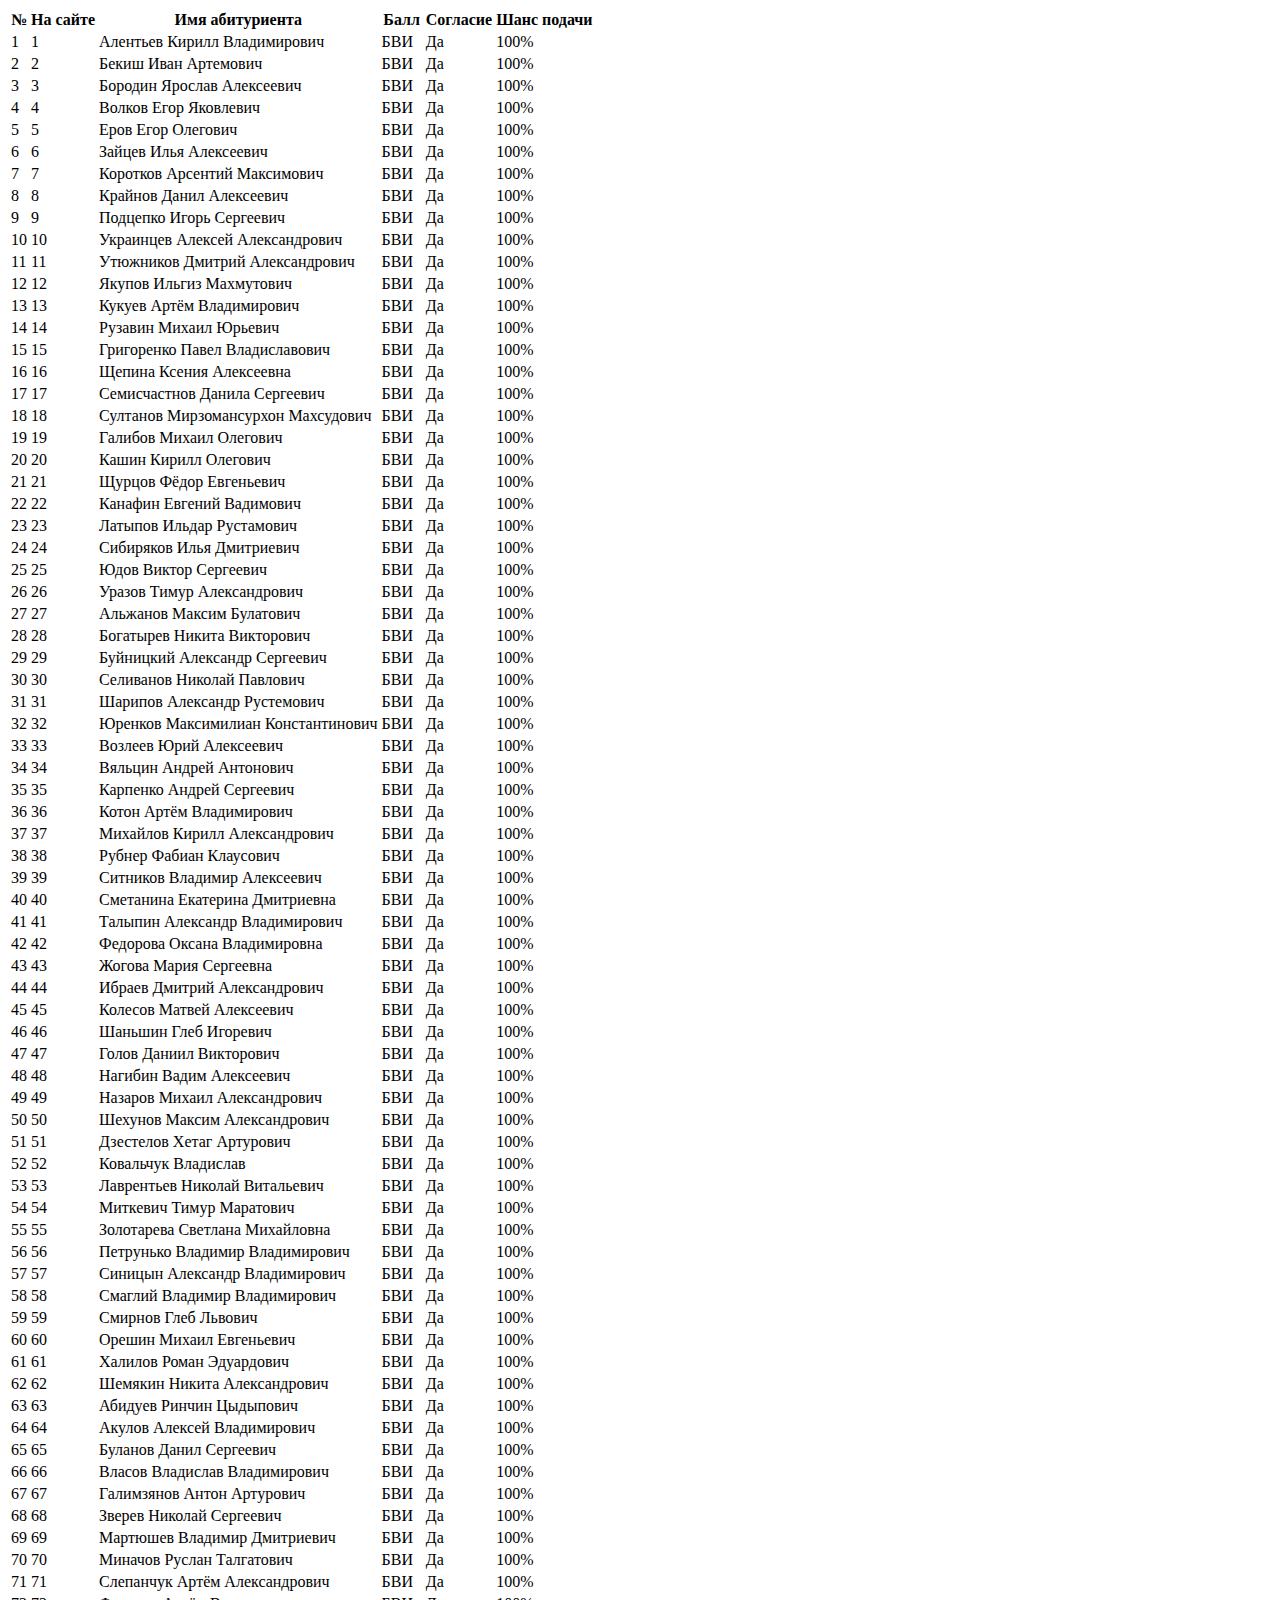
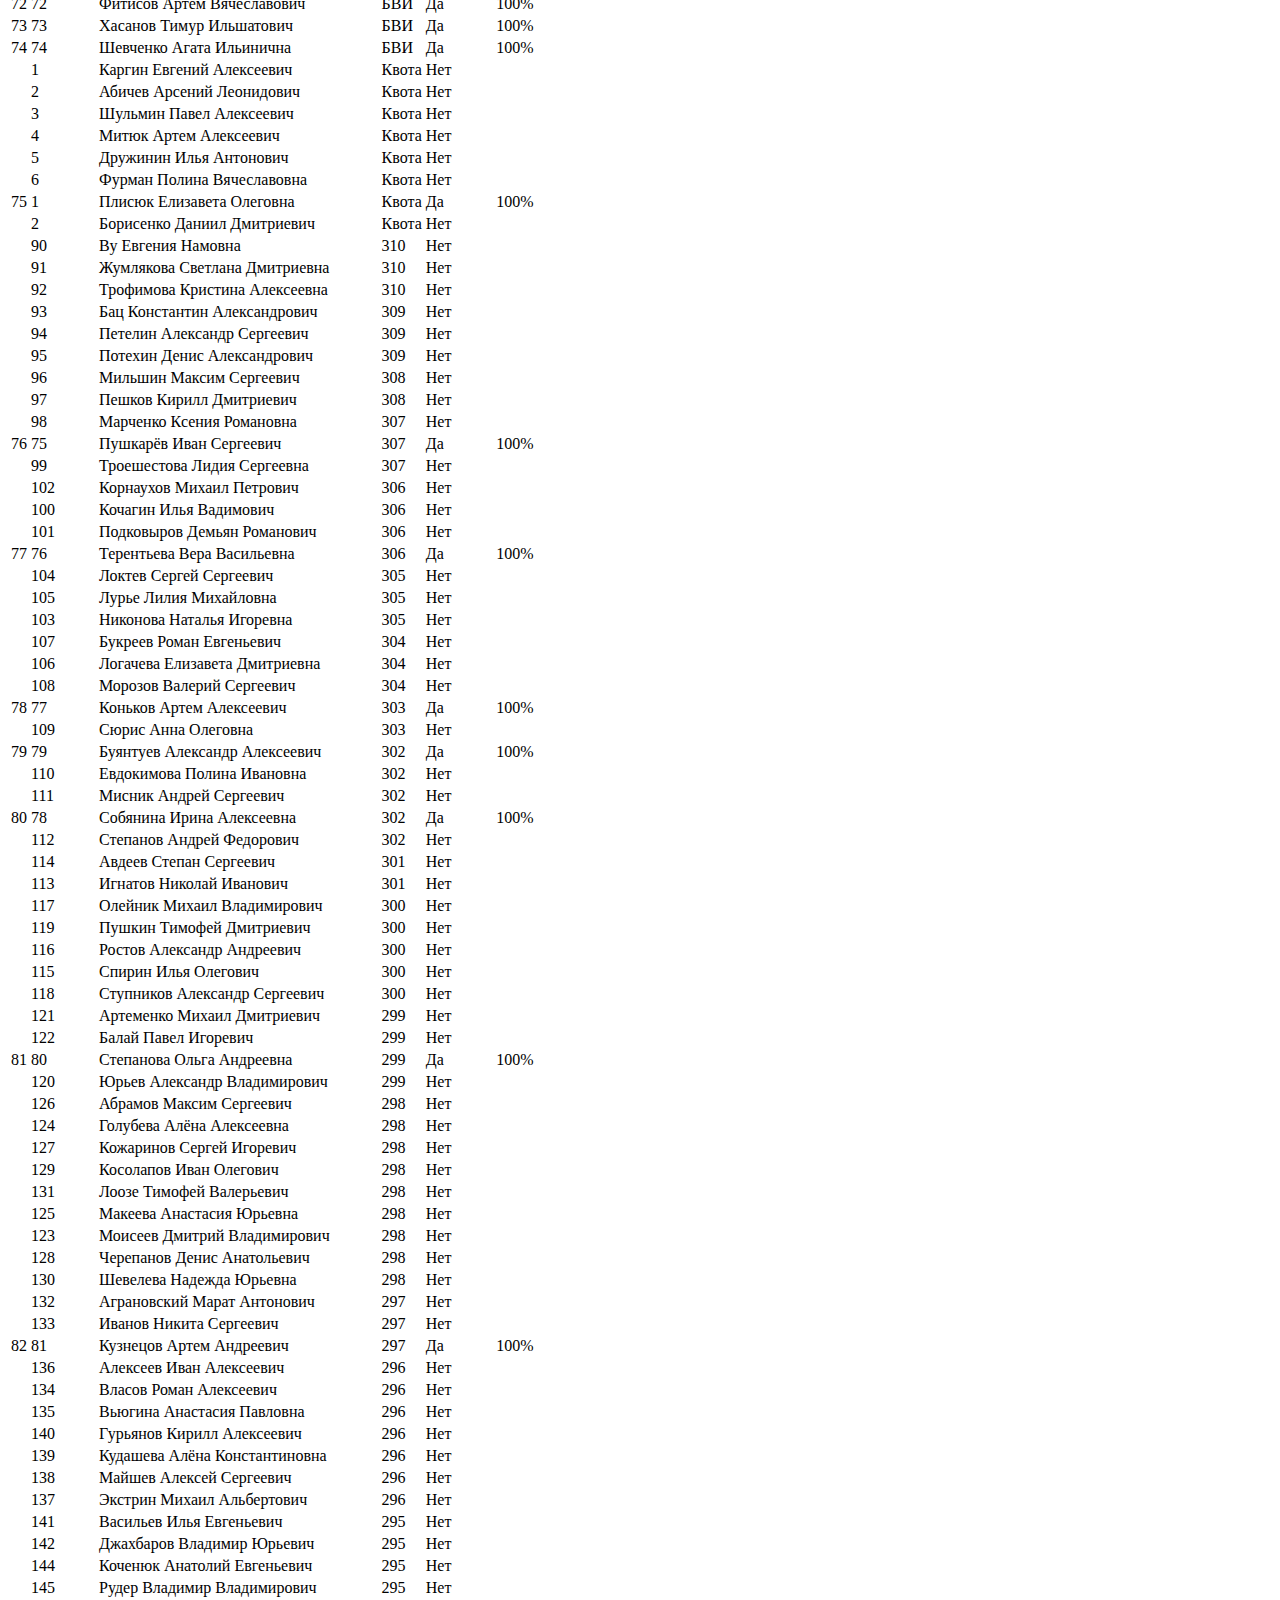
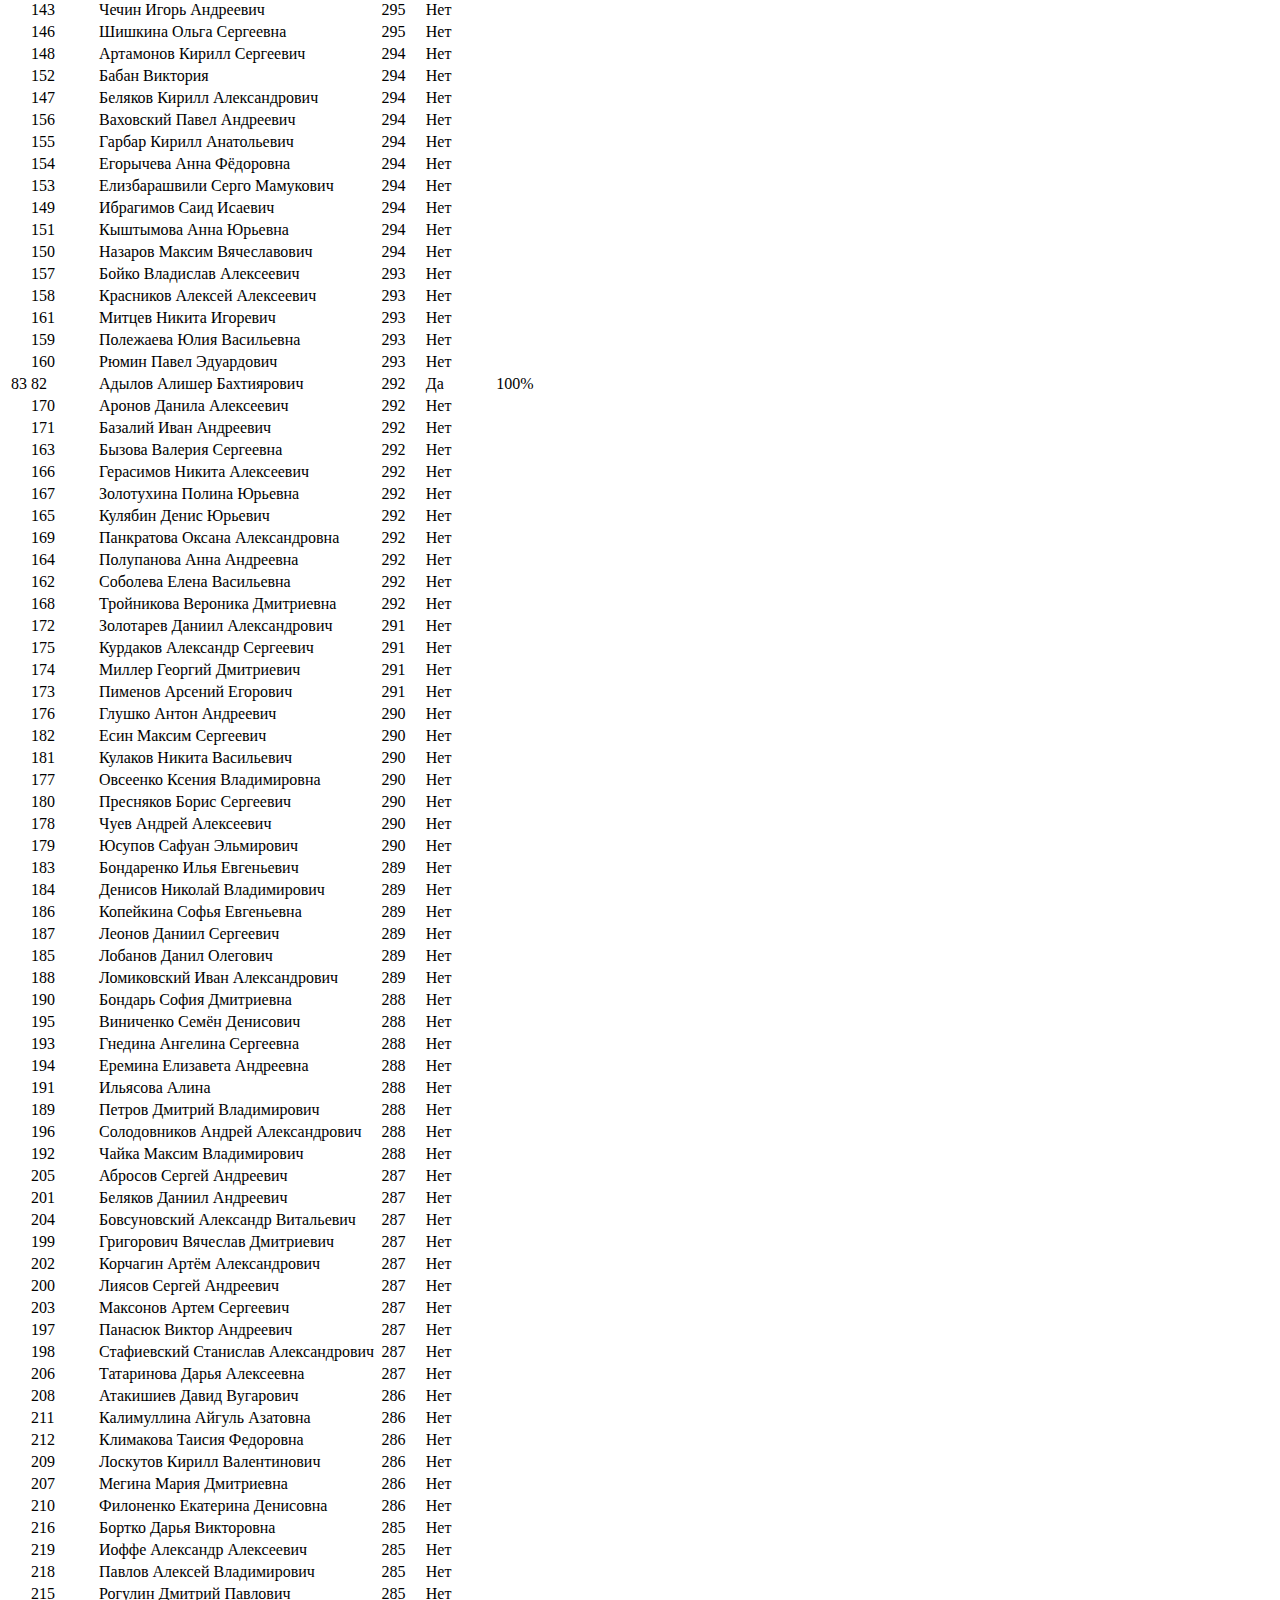
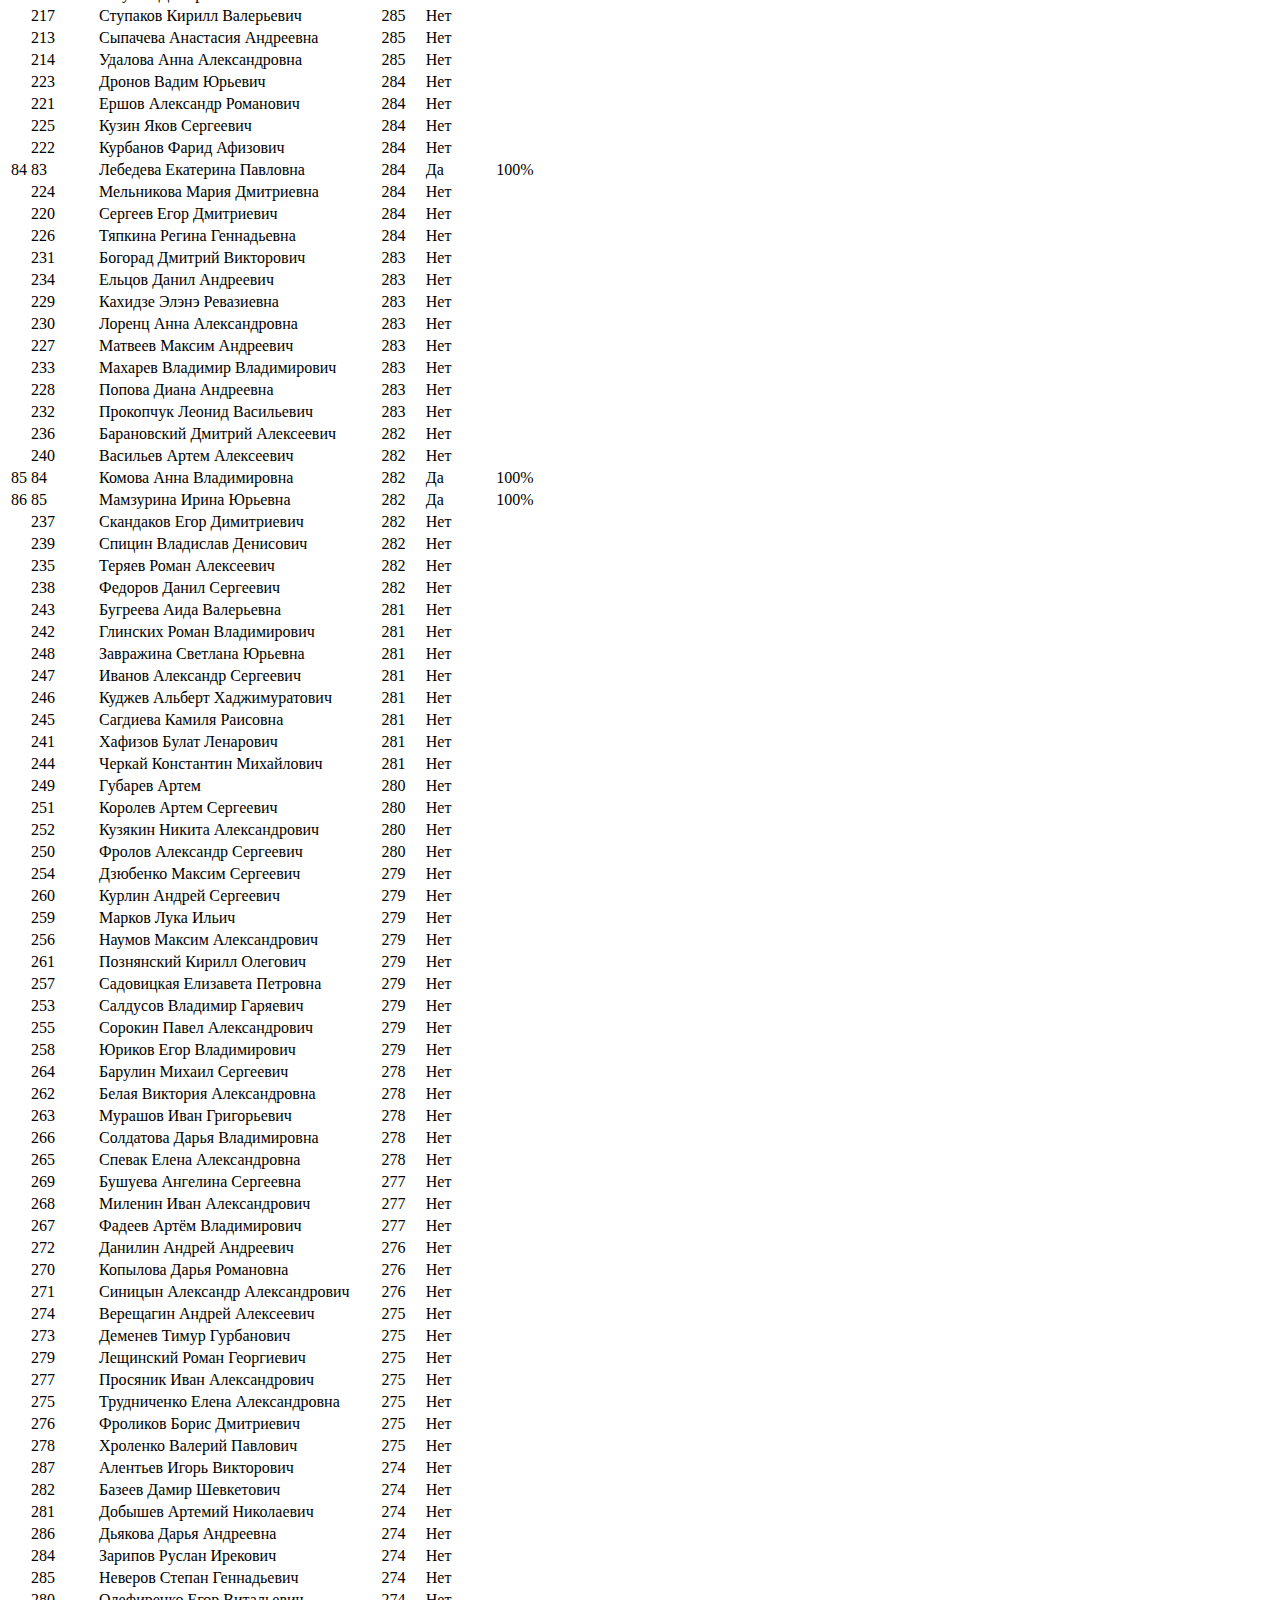
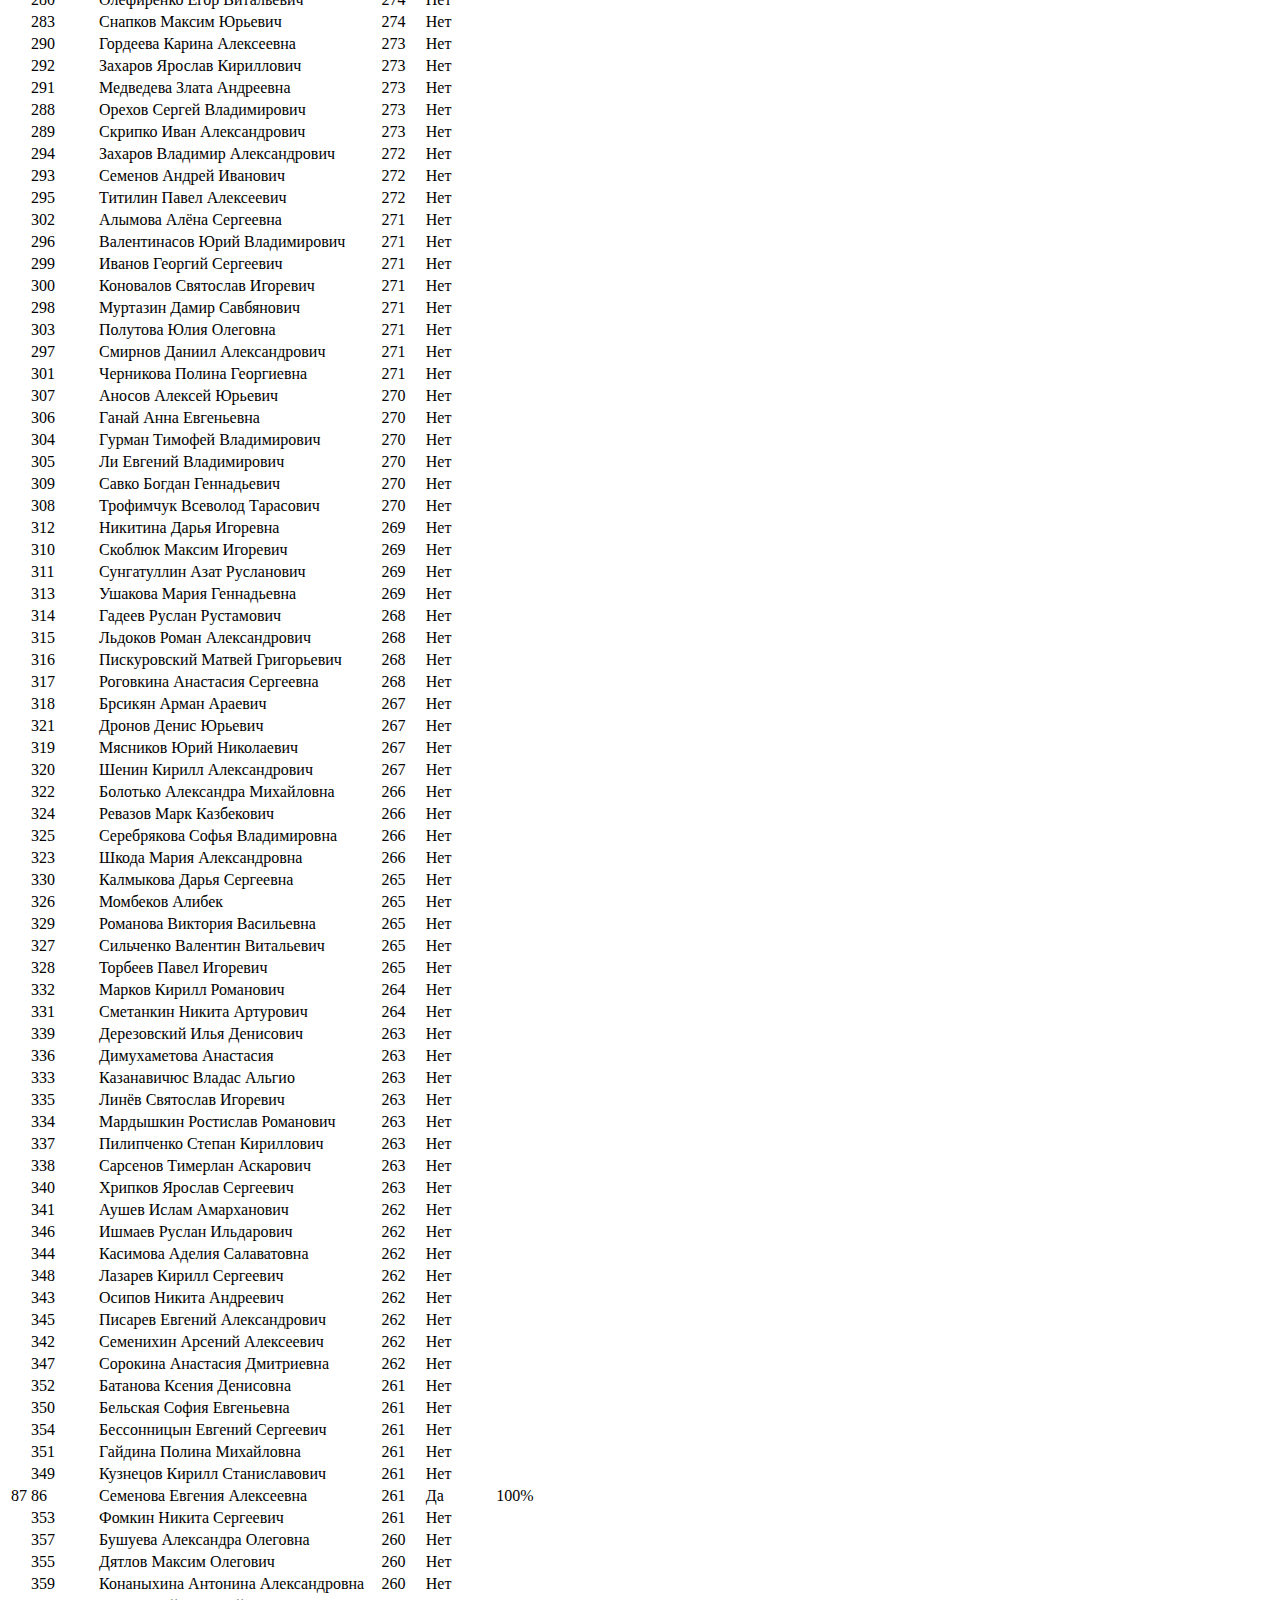
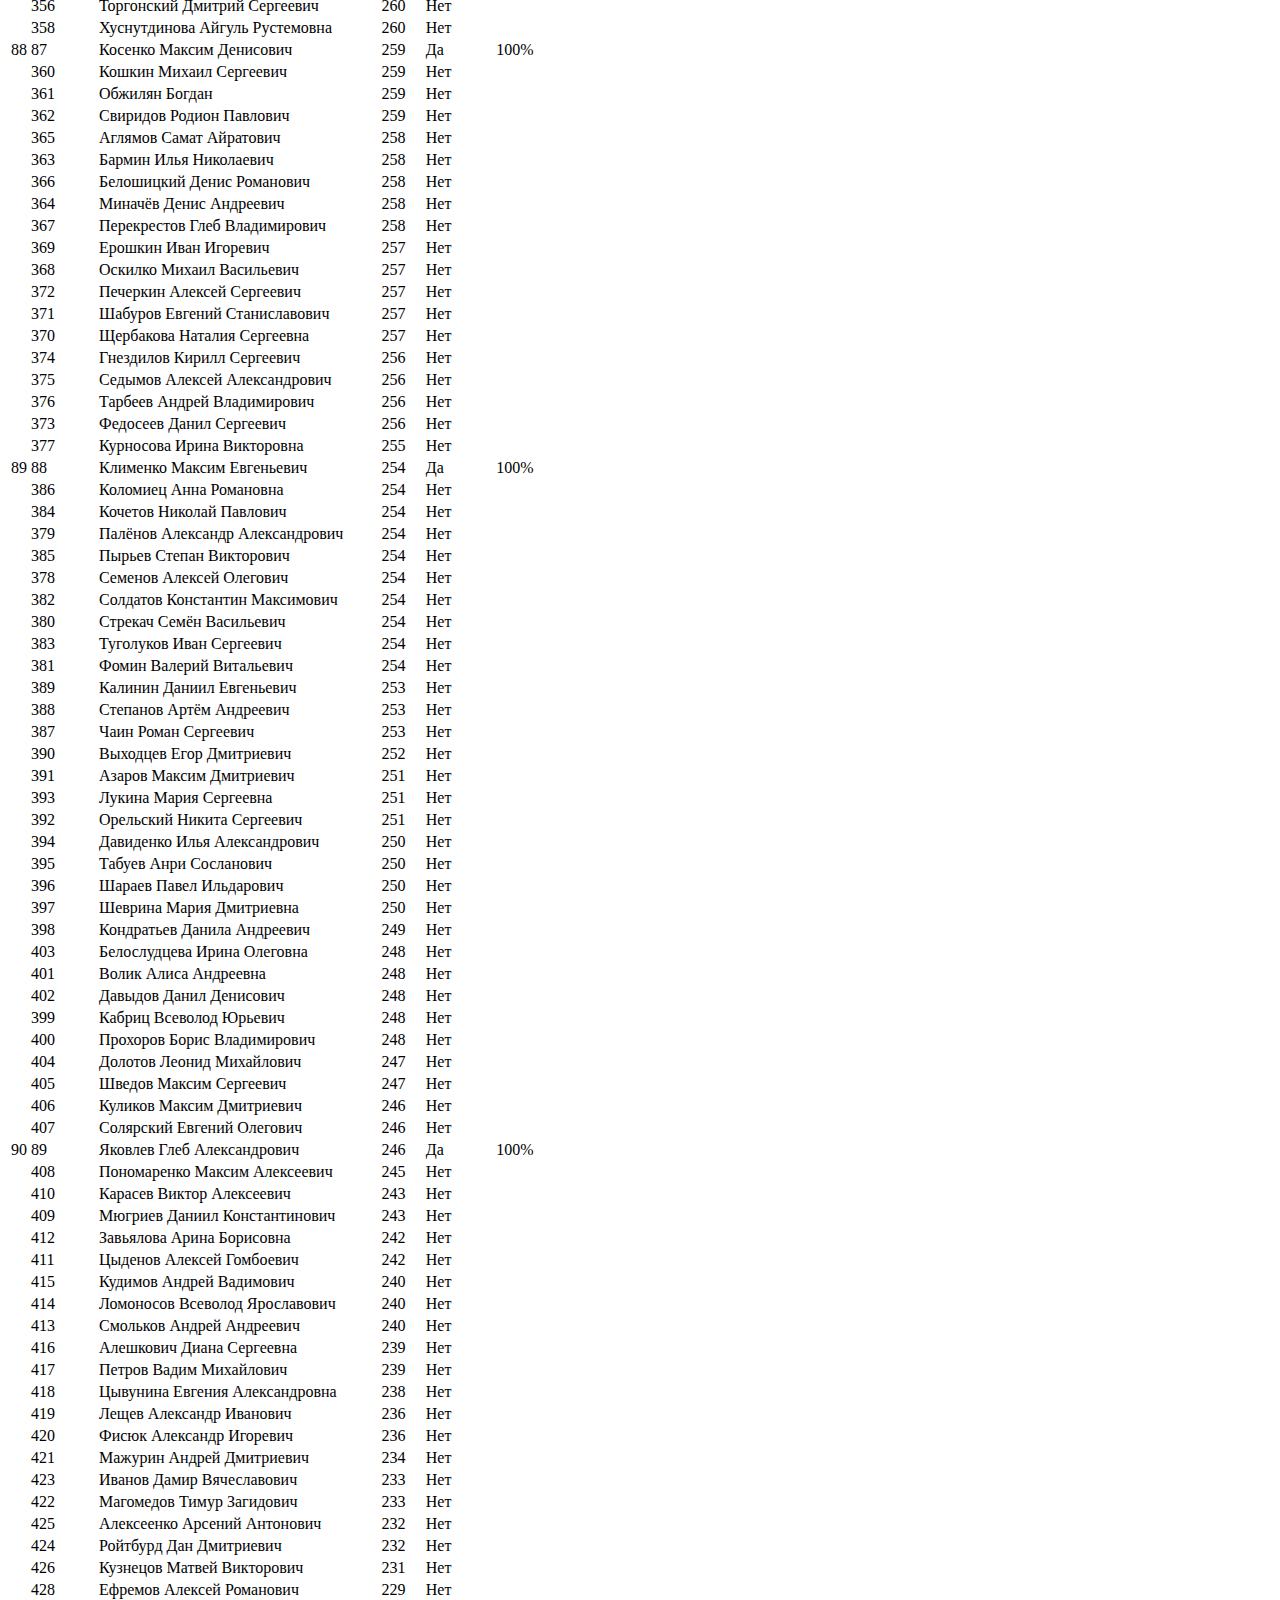
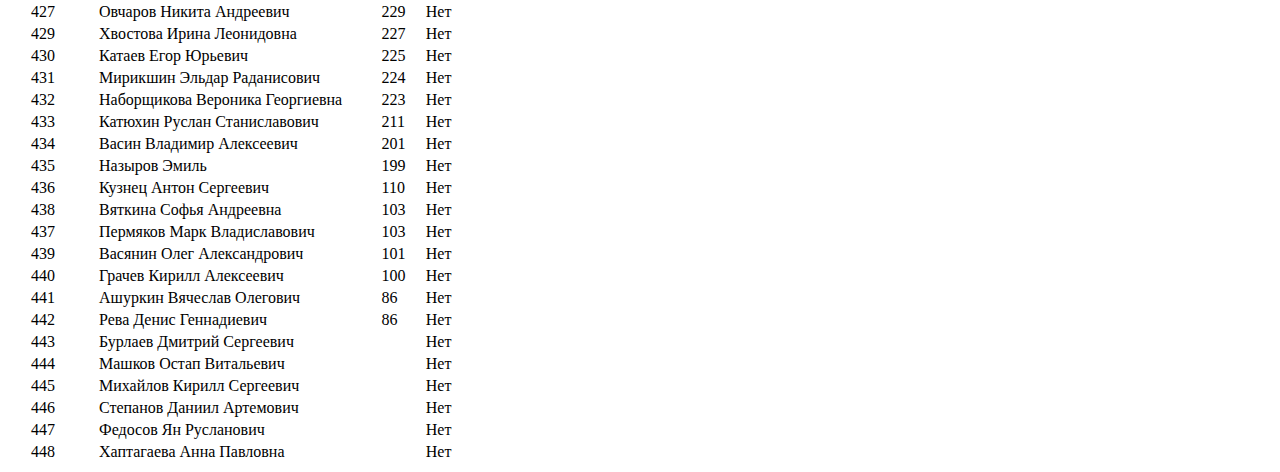
==== commit 165ec34a: "Add Merger" ====
--- a/target/classes/index.html
+++ b/target/classes/index.html
@@ -1,12 +1,16 @@
 <!DOCTYPE html>
 <html lang="en">
 <head>
-    <meta charset="UTF-8">
-    <title>Приемная кампания КТ-2020</title>
-    <link rel="stylesheet" type="text/css" href="css/style.css">
-</head>
-<body><table>
-<tr><th>№</th><th>На сайте</th><th>Имя абитуриента</th><th>Балл</th><th>Согласие</th><th>Шанс</th></tr>
+	<meta charset="UTF-8">
+	<title>Приемная кампания КТ 2020</title>
+	<link rel="stylesheet" type="text/css" href="css/style.css">
+	<meta name="viewport" content="width=device-width,initial-scale=1" />
+	<link rel="shortcut icon" sizes="16x16 32x32 64x64" href="meta/favicon.ico" />
+	<link rel="apple-touch-icon" sizes="180x180" href="meta/apple-touch-icon.png" />
+	<link rel="manifest" href="meta/site.webmanifest" /></head>
+<body>
+<table>
+<tr><th>№</th><th>На сайте</th><th>Имя абитуриента</th><th>Балл</th><th>Согласие</th><th>Шанс подачи</th></tr>
 		<tr class="enroll-ok"><td>1</td><td>1</td><td>Алентьев Кирилл Владимирович</td><td>БВИ</td><td>Да</td><td>100%</td></tr>
 		<tr class="enroll-ok"><td>2</td><td>2</td><td>Бекиш Иван Артемович</td><td>БВИ</td><td>Да</td><td>100%</td></tr>
 		<tr class="enroll-ok"><td>3</td><td>3</td><td>Бородин Ярослав Алексеевич</td><td>БВИ</td><td>Да</td><td>100%</td></tr>
@@ -81,387 +85,387 @@
 		<tr class="enroll-ok"><td>72</td><td>72</td><td>Фитисов Артём Вячеславович</td><td>БВИ</td><td>Да</td><td>100%</td></tr>
 		<tr class="enroll-ok"><td>73</td><td>73</td><td>Хасанов Тимур Ильшатович</td><td>БВИ</td><td>Да</td><td>100%</td></tr>
 		<tr class="enroll-ok"><td>74</td><td>74</td><td>Шевченко Агата Ильинична</td><td>БВИ</td><td>Да</td><td>100%</td></tr>
-		<tr class="enroll-no"><td></td><td>1</td><td>Каргин Евгений Алексеевич</td><td>Квота</td><td>Нет</td><td></td></tr>
-		<tr class="enroll-no"><td></td><td>2</td><td>Абичев Арсений Леонидович</td><td>Квота</td><td>Нет</td><td></td></tr>
-		<tr class="enroll-no"><td></td><td>3</td><td>Шульмин Павел Алексеевич</td><td>Квота</td><td>Нет</td><td></td></tr>
-		<tr class="enroll-no"><td></td><td>4</td><td>Митюк Артем Алексеевич</td><td>Квота</td><td>Нет</td><td></td></tr>
-		<tr class="enroll-no"><td></td><td>5</td><td>Дружинин Илья Антонович</td><td>Квота</td><td>Нет</td><td></td></tr>
-		<tr class="enroll-no"><td></td><td>6</td><td>Фурман Полина Вячеславовна</td><td>Квота</td><td>Нет</td><td></td></tr>
+		<tr class="enroll-unknown"><td></td><td>1</td><td>Каргин Евгений Алексеевич</td><td>Квота</td><td>Нет</td><td></td></tr>
+		<tr class="enroll-unknown"><td></td><td>2</td><td>Абичев Арсений Леонидович</td><td>Квота</td><td>Нет</td><td></td></tr>
+		<tr class="enroll-unknown"><td></td><td>3</td><td>Шульмин Павел Алексеевич</td><td>Квота</td><td>Нет</td><td></td></tr>
+		<tr class="enroll-unknown"><td></td><td>4</td><td>Митюк Артем Алексеевич</td><td>Квота</td><td>Нет</td><td></td></tr>
+		<tr class="enroll-unknown"><td></td><td>5</td><td>Дружинин Илья Антонович</td><td>Квота</td><td>Нет</td><td></td></tr>
+		<tr class="enroll-unknown"><td></td><td>6</td><td>Фурман Полина Вячеславовна</td><td>Квота</td><td>Нет</td><td></td></tr>
 		<tr class="enroll-ok"><td>75</td><td>1</td><td>Плисюк Елизавета Олеговна</td><td>Квота</td><td>Да</td><td>100%</td></tr>
-		<tr class="enroll-no"><td></td><td>2</td><td>Борисенко Даниил Дмитриевич</td><td>Квота</td><td>Нет</td><td></td></tr>
-		<tr class="enroll-no"><td></td><td>90</td><td>Ву Евгения Намовна</td><td>310</td><td>Нет</td><td></td></tr>
-		<tr class="enroll-no"><td></td><td>91</td><td>Жумлякова Светлана Дмитриевна</td><td>310</td><td>Нет</td><td></td></tr>
-		<tr class="enroll-no"><td></td><td>92</td><td>Трофимова Кристина Алексеевна</td><td>310</td><td>Нет</td><td></td></tr>
-		<tr class="enroll-no"><td></td><td>93</td><td>Бац Константин Александрович</td><td>309</td><td>Нет</td><td></td></tr>
-		<tr class="enroll-no"><td></td><td>94</td><td>Петелин Александр Сергеевич</td><td>309</td><td>Нет</td><td></td></tr>
-		<tr class="enroll-no"><td></td><td>95</td><td>Потехин Денис Александрович</td><td>309</td><td>Нет</td><td></td></tr>
-		<tr class="enroll-no"><td></td><td>96</td><td>Мильшин Максим Сергеевич</td><td>308</td><td>Нет</td><td></td></tr>
-		<tr class="enroll-no"><td></td><td>97</td><td>Пешков Кирилл Дмитриевич</td><td>308</td><td>Нет</td><td></td></tr>
-		<tr class="enroll-no"><td></td><td>98</td><td>Марченко Ксения Романовна</td><td>307</td><td>Нет</td><td></td></tr>
+		<tr class="enroll-unknown"><td></td><td>2</td><td>Борисенко Даниил Дмитриевич</td><td>Квота</td><td>Нет</td><td></td></tr>
+		<tr class="enroll-unknown"><td></td><td>90</td><td>Ву Евгения Намовна</td><td>310</td><td>Нет</td><td></td></tr>
+		<tr class="enroll-unknown"><td></td><td>91</td><td>Жумлякова Светлана Дмитриевна</td><td>310</td><td>Нет</td><td></td></tr>
+		<tr class="enroll-unknown"><td></td><td>92</td><td>Трофимова Кристина Алексеевна</td><td>310</td><td>Нет</td><td></td></tr>
+		<tr class="enroll-unknown"><td></td><td>93</td><td>Бац Константин Александрович</td><td>309</td><td>Нет</td><td></td></tr>
+		<tr class="enroll-unknown"><td></td><td>94</td><td>Петелин Александр Сергеевич</td><td>309</td><td>Нет</td><td></td></tr>
+		<tr class="enroll-unknown"><td></td><td>95</td><td>Потехин Денис Александрович</td><td>309</td><td>Нет</td><td></td></tr>
+		<tr class="enroll-unknown"><td></td><td>96</td><td>Мильшин Максим Сергеевич</td><td>308</td><td>Нет</td><td></td></tr>
+		<tr class="enroll-unknown"><td></td><td>97</td><td>Пешков Кирилл Дмитриевич</td><td>308</td><td>Нет</td><td></td></tr>
+		<tr class="enroll-unknown"><td></td><td>98</td><td>Марченко Ксения Романовна</td><td>307</td><td>Нет</td><td></td></tr>
 		<tr class="enroll-ok"><td>76</td><td>75</td><td>Пушкарёв Иван Сергеевич</td><td>307</td><td>Да</td><td>100%</td></tr>
-		<tr class="enroll-no"><td></td><td>99</td><td>Троешестова Лидия Сергеевна</td><td>307</td><td>Нет</td><td></td></tr>
-		<tr class="enroll-no"><td></td><td>102</td><td>Корнаухов Михаил Петрович</td><td>306</td><td>Нет</td><td></td></tr>
-		<tr class="enroll-no"><td></td><td>100</td><td>Кочагин Илья Вадимович</td><td>306</td><td>Нет</td><td></td></tr>
-		<tr class="enroll-no"><td></td><td>101</td><td>Подковыров Демьян Романович</td><td>306</td><td>Нет</td><td></td></tr>
+		<tr class="enroll-unknown"><td></td><td>99</td><td>Троешестова Лидия Сергеевна</td><td>307</td><td>Нет</td><td></td></tr>
+		<tr class="enroll-unknown"><td></td><td>102</td><td>Корнаухов Михаил Петрович</td><td>306</td><td>Нет</td><td></td></tr>
+		<tr class="enroll-unknown"><td></td><td>100</td><td>Кочагин Илья Вадимович</td><td>306</td><td>Нет</td><td></td></tr>
+		<tr class="enroll-unknown"><td></td><td>101</td><td>Подковыров Демьян Романович</td><td>306</td><td>Нет</td><td></td></tr>
 		<tr class="enroll-ok"><td>77</td><td>76</td><td>Терентьева Вера Васильевна</td><td>306</td><td>Да</td><td>100%</td></tr>
-		<tr class="enroll-no"><td></td><td>104</td><td>Локтев Сергей Сергеевич</td><td>305</td><td>Нет</td><td></td></tr>
-		<tr class="enroll-no"><td></td><td>105</td><td>Лурье Лилия Михайловна</td><td>305</td><td>Нет</td><td></td></tr>
-		<tr class="enroll-no"><td></td><td>103</td><td>Никонова Наталья Игоревна</td><td>305</td><td>Нет</td><td></td></tr>
-		<tr class="enroll-no"><td></td><td>107</td><td>Букреев Роман Евгеньевич</td><td>304</td><td>Нет</td><td></td></tr>
-		<tr class="enroll-no"><td></td><td>106</td><td>Логачева Елизавета Дмитриевна</td><td>304</td><td>Нет</td><td></td></tr>
-		<tr class="enroll-no"><td></td><td>108</td><td>Морозов Валерий Сергеевич</td><td>304</td><td>Нет</td><td></td></tr>
+		<tr class="enroll-unknown"><td></td><td>104</td><td>Локтев Сергей Сергеевич</td><td>305</td><td>Нет</td><td></td></tr>
+		<tr class="enroll-unknown"><td></td><td>105</td><td>Лурье Лилия Михайловна</td><td>305</td><td>Нет</td><td></td></tr>
+		<tr class="enroll-unknown"><td></td><td>103</td><td>Никонова Наталья Игоревна</td><td>305</td><td>Нет</td><td></td></tr>
+		<tr class="enroll-unknown"><td></td><td>107</td><td>Букреев Роман Евгеньевич</td><td>304</td><td>Нет</td><td></td></tr>
+		<tr class="enroll-unknown"><td></td><td>106</td><td>Логачева Елизавета Дмитриевна</td><td>304</td><td>Нет</td><td></td></tr>
+		<tr class="enroll-unknown"><td></td><td>108</td><td>Морозов Валерий Сергеевич</td><td>304</td><td>Нет</td><td></td></tr>
 		<tr class="enroll-ok"><td>78</td><td>77</td><td>Коньков Артем Алексеевич</td><td>303</td><td>Да</td><td>100%</td></tr>
-		<tr class="enroll-no"><td></td><td>109</td><td>Сюрис Анна Олеговна</td><td>303</td><td>Нет</td><td></td></tr>
+		<tr class="enroll-unknown"><td></td><td>109</td><td>Сюрис Анна Олеговна</td><td>303</td><td>Нет</td><td></td></tr>
 		<tr class="enroll-ok"><td>79</td><td>79</td><td>Буянтуев Александр Алексеевич</td><td>302</td><td>Да</td><td>100%</td></tr>
-		<tr class="enroll-no"><td></td><td>110</td><td>Евдокимова Полина Ивановна</td><td>302</td><td>Нет</td><td></td></tr>
-		<tr class="enroll-no"><td></td><td>111</td><td>Мисник Андрей Сергеевич</td><td>302</td><td>Нет</td><td></td></tr>
+		<tr class="enroll-unknown"><td></td><td>110</td><td>Евдокимова Полина Ивановна</td><td>302</td><td>Нет</td><td></td></tr>
+		<tr class="enroll-unknown"><td></td><td>111</td><td>Мисник Андрей Сергеевич</td><td>302</td><td>Нет</td><td></td></tr>
 		<tr class="enroll-ok"><td>80</td><td>78</td><td>Собянина Ирина Алексеевна</td><td>302</td><td>Да</td><td>100%</td></tr>
-		<tr class="enroll-no"><td></td><td>112</td><td>Степанов Андрей Федорович</td><td>302</td><td>Нет</td><td></td></tr>
-		<tr class="enroll-no"><td></td><td>114</td><td>Авдеев Степан Сергеевич</td><td>301</td><td>Нет</td><td></td></tr>
-		<tr class="enroll-no"><td></td><td>113</td><td>Игнатов Николай Иванович</td><td>301</td><td>Нет</td><td></td></tr>
-		<tr class="enroll-no"><td></td><td>117</td><td>Олейник Михаил Владимирович</td><td>300</td><td>Нет</td><td></td></tr>
-		<tr class="enroll-no"><td></td><td>119</td><td>Пушкин Тимофей Дмитриевич</td><td>300</td><td>Нет</td><td></td></tr>
-		<tr class="enroll-no"><td></td><td>116</td><td>Ростов Александр Андреевич</td><td>300</td><td>Нет</td><td></td></tr>
-		<tr class="enroll-no"><td></td><td>115</td><td>Спирин Илья Олегович</td><td>300</td><td>Нет</td><td></td></tr>
-		<tr class="enroll-no"><td></td><td>118</td><td>Ступников Александр Сергеевич</td><td>300</td><td>Нет</td><td></td></tr>
-		<tr class="enroll-no"><td></td><td>121</td><td>Артеменко Михаил Дмитриевич</td><td>299</td><td>Нет</td><td></td></tr>
-		<tr class="enroll-no"><td></td><td>122</td><td>Балай Павел Игоревич</td><td>299</td><td>Нет</td><td></td></tr>
+		<tr class="enroll-unknown"><td></td><td>112</td><td>Степанов Андрей Федорович</td><td>302</td><td>Нет</td><td></td></tr>
+		<tr class="enroll-unknown"><td></td><td>114</td><td>Авдеев Степан Сергеевич</td><td>301</td><td>Нет</td><td></td></tr>
+		<tr class="enroll-unknown"><td></td><td>113</td><td>Игнатов Николай Иванович</td><td>301</td><td>Нет</td><td></td></tr>
+		<tr class="enroll-unknown"><td></td><td>117</td><td>Олейник Михаил Владимирович</td><td>300</td><td>Нет</td><td></td></tr>
+		<tr class="enroll-unknown"><td></td><td>119</td><td>Пушкин Тимофей Дмитриевич</td><td>300</td><td>Нет</td><td></td></tr>
+		<tr class="enroll-unknown"><td></td><td>116</td><td>Ростов Александр Андреевич</td><td>300</td><td>Нет</td><td></td></tr>
+		<tr class="enroll-unknown"><td></td><td>115</td><td>Спирин Илья Олегович</td><td>300</td><td>Нет</td><td></td></tr>
+		<tr class="enroll-unknown"><td></td><td>118</td><td>Ступников Александр Сергеевич</td><td>300</td><td>Нет</td><td></td></tr>
+		<tr class="enroll-unknown"><td></td><td>121</td><td>Артеменко Михаил Дмитриевич</td><td>299</td><td>Нет</td><td></td></tr>
+		<tr class="enroll-unknown"><td></td><td>122</td><td>Балай Павел Игоревич</td><td>299</td><td>Нет</td><td></td></tr>
 		<tr class="enroll-ok"><td>81</td><td>80</td><td>Степанова Ольга Андреевна</td><td>299</td><td>Да</td><td>100%</td></tr>
-		<tr class="enroll-no"><td></td><td>120</td><td>Юрьев Александр Владимирович</td><td>299</td><td>Нет</td><td></td></tr>
-		<tr class="enroll-no"><td></td><td>126</td><td>Абрамов Максим Сергеевич</td><td>298</td><td>Нет</td><td></td></tr>
-		<tr class="enroll-no"><td></td><td>124</td><td>Голубева Алёна Алексеевна</td><td>298</td><td>Нет</td><td></td></tr>
-		<tr class="enroll-no"><td></td><td>127</td><td>Кожаринов Сергей Игоревич</td><td>298</td><td>Нет</td><td></td></tr>
-		<tr class="enroll-no"><td></td><td>129</td><td>Косолапов Иван Олегович</td><td>298</td><td>Нет</td><td></td></tr>
-		<tr class="enroll-no"><td></td><td>131</td><td>Лоозе Тимофей Валерьевич</td><td>298</td><td>Нет</td><td></td></tr>
-		<tr class="enroll-no"><td></td><td>125</td><td>Макеева Анастасия Юрьевна</td><td>298</td><td>Нет</td><td></td></tr>
-		<tr class="enroll-no"><td></td><td>123</td><td>Моисеев Дмитрий Владимирович</td><td>298</td><td>Нет</td><td></td></tr>
-		<tr class="enroll-no"><td></td><td>128</td><td>Черепанов Денис Анатольевич</td><td>298</td><td>Нет</td><td></td></tr>
-		<tr class="enroll-no"><td></td><td>130</td><td>Шевелева Надежда Юрьевна</td><td>298</td><td>Нет</td><td></td></tr>
-		<tr class="enroll-no"><td></td><td>132</td><td>Аграновский Марат Антонович</td><td>297</td><td>Нет</td><td></td></tr>
-		<tr class="enroll-no"><td></td><td>133</td><td>Иванов Никита Сергеевич</td><td>297</td><td>Нет</td><td></td></tr>
+		<tr class="enroll-unknown"><td></td><td>120</td><td>Юрьев Александр Владимирович</td><td>299</td><td>Нет</td><td></td></tr>
+		<tr class="enroll-unknown"><td></td><td>126</td><td>Абрамов Максим Сергеевич</td><td>298</td><td>Нет</td><td></td></tr>
+		<tr class="enroll-unknown"><td></td><td>124</td><td>Голубева Алёна Алексеевна</td><td>298</td><td>Нет</td><td></td></tr>
+		<tr class="enroll-unknown"><td></td><td>127</td><td>Кожаринов Сергей Игоревич</td><td>298</td><td>Нет</td><td></td></tr>
+		<tr class="enroll-unknown"><td></td><td>129</td><td>Косолапов Иван Олегович</td><td>298</td><td>Нет</td><td></td></tr>
+		<tr class="enroll-unknown"><td></td><td>131</td><td>Лоозе Тимофей Валерьевич</td><td>298</td><td>Нет</td><td></td></tr>
+		<tr class="enroll-unknown"><td></td><td>125</td><td>Макеева Анастасия Юрьевна</td><td>298</td><td>Нет</td><td></td></tr>
+		<tr class="enroll-unknown"><td></td><td>123</td><td>Моисеев Дмитрий Владимирович</td><td>298</td><td>Нет</td><td></td></tr>
+		<tr class="enroll-unknown"><td></td><td>128</td><td>Черепанов Денис Анатольевич</td><td>298</td><td>Нет</td><td></td></tr>
+		<tr class="enroll-unknown"><td></td><td>130</td><td>Шевелева Надежда Юрьевна</td><td>298</td><td>Нет</td><td></td></tr>
+		<tr class="enroll-unknown"><td></td><td>132</td><td>Аграновский Марат Антонович</td><td>297</td><td>Нет</td><td></td></tr>
+		<tr class="enroll-unknown"><td></td><td>133</td><td>Иванов Никита Сергеевич</td><td>297</td><td>Нет</td><td></td></tr>
 		<tr class="enroll-ok"><td>82</td><td>81</td><td>Кузнецов Артем Андреевич</td><td>297</td><td>Да</td><td>100%</td></tr>
-		<tr class="enroll-no"><td></td><td>136</td><td>Алексеев Иван Алексеевич</td><td>296</td><td>Нет</td><td></td></tr>
-		<tr class="enroll-no"><td></td><td>134</td><td>Власов Роман Алексеевич</td><td>296</td><td>Нет</td><td></td></tr>
-		<tr class="enroll-no"><td></td><td>135</td><td>Вьюгина Анастасия Павловна</td><td>296</td><td>Нет</td><td></td></tr>
-		<tr class="enroll-no"><td></td><td>140</td><td>Гурьянов Кирилл Алексеевич</td><td>296</td><td>Нет</td><td></td></tr>
-		<tr class="enroll-no"><td></td><td>139</td><td>Кудашева Алёна Константиновна</td><td>296</td><td>Нет</td><td></td></tr>
-		<tr class="enroll-no"><td></td><td>138</td><td>Майшев Алексей Сергеевич</td><td>296</td><td>Нет</td><td></td></tr>
-		<tr class="enroll-no"><td></td><td>137</td><td>Экстрин Михаил Альбертович</td><td>296</td><td>Нет</td><td></td></tr>
-		<tr class="enroll-no"><td></td><td>141</td><td>Васильев Илья Евгеньевич</td><td>295</td><td>Нет</td><td></td></tr>
-		<tr class="enroll-no"><td></td><td>142</td><td>Джахбаров Владимир Юрьевич</td><td>295</td><td>Нет</td><td></td></tr>
-		<tr class="enroll-no"><td></td><td>144</td><td>Коченюк Анатолий Евгеньевич</td><td>295</td><td>Нет</td><td></td></tr>
-		<tr class="enroll-no"><td></td><td>145</td><td>Рудер Владимир Владимирович</td><td>295</td><td>Нет</td><td></td></tr>
-		<tr class="enroll-no"><td></td><td>143</td><td>Чечин Игорь Андреевич</td><td>295</td><td>Нет</td><td></td></tr>
-		<tr class="enroll-no"><td></td><td>146</td><td>Шишкина Ольга Сергеевна</td><td>295</td><td>Нет</td><td></td></tr>
-		<tr class="enroll-no"><td></td><td>148</td><td>Артамонов Кирилл Сергеевич</td><td>294</td><td>Нет</td><td></td></tr>
-		<tr class="enroll-no"><td></td><td>152</td><td>Бабан Виктория</td><td>294</td><td>Нет</td><td></td></tr>
-		<tr class="enroll-no"><td></td><td>147</td><td>Беляков Кирилл Александрович</td><td>294</td><td>Нет</td><td></td></tr>
-		<tr class="enroll-no"><td></td><td>156</td><td>Ваховский Павел Андреевич</td><td>294</td><td>Нет</td><td></td></tr>
-		<tr class="enroll-no"><td></td><td>155</td><td>Гарбар Кирилл Анатольевич</td><td>294</td><td>Нет</td><td></td></tr>
-		<tr class="enroll-no"><td></td><td>154</td><td>Егорычева Анна Фёдоровна</td><td>294</td><td>Нет</td><td></td></tr>
-		<tr class="enroll-no"><td></td><td>153</td><td>Елизбарашвили Серго Мамукович</td><td>294</td><td>Нет</td><td></td></tr>
-		<tr class="enroll-no"><td></td><td>149</td><td>Ибрагимов Саид Исаевич</td><td>294</td><td>Нет</td><td></td></tr>
-		<tr class="enroll-no"><td></td><td>151</td><td>Кыштымова Анна Юрьевна</td><td>294</td><td>Нет</td><td></td></tr>
-		<tr class="enroll-no"><td></td><td>150</td><td>Назаров Максим Вячеславович</td><td>294</td><td>Нет</td><td></td></tr>
-		<tr class="enroll-no"><td></td><td>157</td><td>Бойко Владислав Алексеевич</td><td>293</td><td>Нет</td><td></td></tr>
-		<tr class="enroll-no"><td></td><td>158</td><td>Красников Алексей Алексеевич</td><td>293</td><td>Нет</td><td></td></tr>
-		<tr class="enroll-no"><td></td><td>161</td><td>Митцев Никита Игоревич</td><td>293</td><td>Нет</td><td></td></tr>
-		<tr class="enroll-no"><td></td><td>159</td><td>Полежаева Юлия Васильевна</td><td>293</td><td>Нет</td><td></td></tr>
-		<tr class="enroll-no"><td></td><td>160</td><td>Рюмин Павел Эдуардович</td><td>293</td><td>Нет</td><td></td></tr>
+		<tr class="enroll-unknown"><td></td><td>136</td><td>Алексеев Иван Алексеевич</td><td>296</td><td>Нет</td><td></td></tr>
+		<tr class="enroll-unknown"><td></td><td>134</td><td>Власов Роман Алексеевич</td><td>296</td><td>Нет</td><td></td></tr>
+		<tr class="enroll-unknown"><td></td><td>135</td><td>Вьюгина Анастасия Павловна</td><td>296</td><td>Нет</td><td></td></tr>
+		<tr class="enroll-unknown"><td></td><td>140</td><td>Гурьянов Кирилл Алексеевич</td><td>296</td><td>Нет</td><td></td></tr>
+		<tr class="enroll-unknown"><td></td><td>139</td><td>Кудашева Алёна Константиновна</td><td>296</td><td>Нет</td><td></td></tr>
+		<tr class="enroll-unknown"><td></td><td>138</td><td>Майшев Алексей Сергеевич</td><td>296</td><td>Нет</td><td></td></tr>
+		<tr class="enroll-unknown"><td></td><td>137</td><td>Экстрин Михаил Альбертович</td><td>296</td><td>Нет</td><td></td></tr>
+		<tr class="enroll-unknown"><td></td><td>141</td><td>Васильев Илья Евгеньевич</td><td>295</td><td>Нет</td><td></td></tr>
+		<tr class="enroll-unknown"><td></td><td>142</td><td>Джахбаров Владимир Юрьевич</td><td>295</td><td>Нет</td><td></td></tr>
+		<tr class="enroll-unknown"><td></td><td>144</td><td>Коченюк Анатолий Евгеньевич</td><td>295</td><td>Нет</td><td></td></tr>
+		<tr class="enroll-unknown"><td></td><td>145</td><td>Рудер Владимир Владимирович</td><td>295</td><td>Нет</td><td></td></tr>
+		<tr class="enroll-unknown"><td></td><td>143</td><td>Чечин Игорь Андреевич</td><td>295</td><td>Нет</td><td></td></tr>
+		<tr class="enroll-unknown"><td></td><td>146</td><td>Шишкина Ольга Сергеевна</td><td>295</td><td>Нет</td><td></td></tr>
+		<tr class="enroll-unknown"><td></td><td>148</td><td>Артамонов Кирилл Сергеевич</td><td>294</td><td>Нет</td><td></td></tr>
+		<tr class="enroll-unknown"><td></td><td>152</td><td>Бабан Виктория</td><td>294</td><td>Нет</td><td></td></tr>
+		<tr class="enroll-unknown"><td></td><td>147</td><td>Беляков Кирилл Александрович</td><td>294</td><td>Нет</td><td></td></tr>
+		<tr class="enroll-unknown"><td></td><td>156</td><td>Ваховский Павел Андреевич</td><td>294</td><td>Нет</td><td></td></tr>
+		<tr class="enroll-unknown"><td></td><td>155</td><td>Гарбар Кирилл Анатольевич</td><td>294</td><td>Нет</td><td></td></tr>
+		<tr class="enroll-unknown"><td></td><td>154</td><td>Егорычева Анна Фёдоровна</td><td>294</td><td>Нет</td><td></td></tr>
+		<tr class="enroll-unknown"><td></td><td>153</td><td>Елизбарашвили Серго Мамукович</td><td>294</td><td>Нет</td><td></td></tr>
+		<tr class="enroll-unknown"><td></td><td>149</td><td>Ибрагимов Саид Исаевич</td><td>294</td><td>Нет</td><td></td></tr>
+		<tr class="enroll-unknown"><td></td><td>151</td><td>Кыштымова Анна Юрьевна</td><td>294</td><td>Нет</td><td></td></tr>
+		<tr class="enroll-unknown"><td></td><td>150</td><td>Назаров Максим Вячеславович</td><td>294</td><td>Нет</td><td></td></tr>
+		<tr class="enroll-unknown"><td></td><td>157</td><td>Бойко Владислав Алексеевич</td><td>293</td><td>Нет</td><td></td></tr>
+		<tr class="enroll-unknown"><td></td><td>158</td><td>Красников Алексей Алексеевич</td><td>293</td><td>Нет</td><td></td></tr>
+		<tr class="enroll-unknown"><td></td><td>161</td><td>Митцев Никита Игоревич</td><td>293</td><td>Нет</td><td></td></tr>
+		<tr class="enroll-unknown"><td></td><td>159</td><td>Полежаева Юлия Васильевна</td><td>293</td><td>Нет</td><td></td></tr>
+		<tr class="enroll-unknown"><td></td><td>160</td><td>Рюмин Павел Эдуардович</td><td>293</td><td>Нет</td><td></td></tr>
 		<tr class="enroll-ok"><td>83</td><td>82</td><td>Адылов Алишер Бахтиярович</td><td>292</td><td>Да</td><td>100%</td></tr>
-		<tr class="enroll-no"><td></td><td>170</td><td>Аронов Данила Алексеевич</td><td>292</td><td>Нет</td><td></td></tr>
-		<tr class="enroll-no"><td></td><td>171</td><td>Базалий Иван Андреевич</td><td>292</td><td>Нет</td><td></td></tr>
-		<tr class="enroll-no"><td></td><td>163</td><td>Бызова Валерия Сергеевна</td><td>292</td><td>Нет</td><td></td></tr>
-		<tr class="enroll-no"><td></td><td>166</td><td>Герасимов Никита Алексеевич</td><td>292</td><td>Нет</td><td></td></tr>
-		<tr class="enroll-no"><td></td><td>167</td><td>Золотухина Полина Юрьевна</td><td>292</td><td>Нет</td><td></td></tr>
-		<tr class="enroll-no"><td></td><td>165</td><td>Кулябин Денис Юрьевич</td><td>292</td><td>Нет</td><td></td></tr>
-		<tr class="enroll-no"><td></td><td>169</td><td>Панкратова Оксана Александровна</td><td>292</td><td>Нет</td><td></td></tr>
-		<tr class="enroll-no"><td></td><td>164</td><td>Полупанова Анна Андреевна</td><td>292</td><td>Нет</td><td></td></tr>
-		<tr class="enroll-no"><td></td><td>162</td><td>Соболева Елена Васильевна</td><td>292</td><td>Нет</td><td></td></tr>
-		<tr class="enroll-no"><td></td><td>168</td><td>Тройникова Вероника Дмитриевна</td><td>292</td><td>Нет</td><td></td></tr>
-		<tr class="enroll-no"><td></td><td>172</td><td>Золотарев Даниил Александрович</td><td>291</td><td>Нет</td><td></td></tr>
-		<tr class="enroll-no"><td></td><td>175</td><td>Курдаков Александр Сергеевич</td><td>291</td><td>Нет</td><td></td></tr>
-		<tr class="enroll-no"><td></td><td>174</td><td>Миллер Георгий Дмитриевич</td><td>291</td><td>Нет</td><td></td></tr>
-		<tr class="enroll-no"><td></td><td>173</td><td>Пименов Арсений Егорович</td><td>291</td><td>Нет</td><td></td></tr>
-		<tr class="enroll-no"><td></td><td>176</td><td>Глушко Антон Андреевич</td><td>290</td><td>Нет</td><td></td></tr>
-		<tr class="enroll-no"><td></td><td>182</td><td>Есин Максим Сергеевич</td><td>290</td><td>Нет</td><td></td></tr>
-		<tr class="enroll-no"><td></td><td>181</td><td>Кулаков Никита Васильевич</td><td>290</td><td>Нет</td><td></td></tr>
-		<tr class="enroll-no"><td></td><td>177</td><td>Овсеенко Ксения Владимировна</td><td>290</td><td>Нет</td><td></td></tr>
-		<tr class="enroll-no"><td></td><td>180</td><td>Пресняков Борис Сергеевич</td><td>290</td><td>Нет</td><td></td></tr>
-		<tr class="enroll-no"><td></td><td>178</td><td>Чуев Андрей Алексеевич</td><td>290</td><td>Нет</td><td></td></tr>
-		<tr class="enroll-no"><td></td><td>179</td><td>Юсупов Сафуан Эльмирович</td><td>290</td><td>Нет</td><td></td></tr>
-		<tr class="enroll-no"><td></td><td>183</td><td>Бондаренко Илья Евгеньевич</td><td>289</td><td>Нет</td><td></td></tr>
-		<tr class="enroll-no"><td></td><td>184</td><td>Денисов Николай Владимирович</td><td>289</td><td>Нет</td><td></td></tr>
-		<tr class="enroll-no"><td></td><td>186</td><td>Копейкина Софья Евгеньевна</td><td>289</td><td>Нет</td><td></td></tr>
-		<tr class="enroll-no"><td></td><td>187</td><td>Леонов Даниил Сергеевич</td><td>289</td><td>Нет</td><td></td></tr>
-		<tr class="enroll-no"><td></td><td>185</td><td>Лобанов Данил Олегович</td><td>289</td><td>Нет</td><td></td></tr>
-		<tr class="enroll-no"><td></td><td>188</td><td>Ломиковский Иван Александрович</td><td>289</td><td>Нет</td><td></td></tr>
-		<tr class="enroll-no"><td></td><td>190</td><td>Бондарь София Дмитриевна</td><td>288</td><td>Нет</td><td></td></tr>
-		<tr class="enroll-no"><td></td><td>195</td><td>Виниченко Семён Денисович</td><td>288</td><td>Нет</td><td></td></tr>
-		<tr class="enroll-no"><td></td><td>193</td><td>Гнедина Ангелина Сергеевна</td><td>288</td><td>Нет</td><td></td></tr>
-		<tr class="enroll-no"><td></td><td>194</td><td>Еремина Елизавета Андреевна</td><td>288</td><td>Нет</td><td></td></tr>
-		<tr class="enroll-no"><td></td><td>191</td><td>Ильясова Алина</td><td>288</td><td>Нет</td><td></td></tr>
-		<tr class="enroll-no"><td></td><td>189</td><td>Петров Дмитрий Владимирович</td><td>288</td><td>Нет</td><td></td></tr>
-		<tr class="enroll-no"><td></td><td>196</td><td>Солодовников Андрей Александрович</td><td>288</td><td>Нет</td><td></td></tr>
-		<tr class="enroll-no"><td></td><td>192</td><td>Чайка Максим Владимирович</td><td>288</td><td>Нет</td><td></td></tr>
-		<tr class="enroll-no"><td></td><td>205</td><td>Абросов Сергей Андреевич</td><td>287</td><td>Нет</td><td></td></tr>
-		<tr class="enroll-no"><td></td><td>201</td><td>Беляков Даниил Андреевич</td><td>287</td><td>Нет</td><td></td></tr>
-		<tr class="enroll-no"><td></td><td>204</td><td>Бовсуновский Александр Витальевич</td><td>287</td><td>Нет</td><td></td></tr>
-		<tr class="enroll-no"><td></td><td>199</td><td>Григорович Вячеслав Дмитриевич</td><td>287</td><td>Нет</td><td></td></tr>
-		<tr class="enroll-no"><td></td><td>202</td><td>Корчагин Артём Александрович</td><td>287</td><td>Нет</td><td></td></tr>
-		<tr class="enroll-no"><td></td><td>200</td><td>Лиясов Сергей Андреевич</td><td>287</td><td>Нет</td><td></td></tr>
-		<tr class="enroll-no"><td></td><td>203</td><td>Максонов Артем Сергеевич</td><td>287</td><td>Нет</td><td></td></tr>
-		<tr class="enroll-ok"><td>84</td><td>197</td><td>Панасюк Виктор Андреевич</td><td>287</td><td>Нет</td><td>100%</td></tr>
-		<tr class="enroll-no"><td></td><td>198</td><td>Стафиевский Станислав Александрович</td><td>287</td><td>Нет</td><td></td></tr>
-		<tr class="enroll-no"><td></td><td>206</td><td>Татаринова Дарья Алексеевна</td><td>287</td><td>Нет</td><td></td></tr>
-		<tr class="enroll-no"><td></td><td>208</td><td>Атакишиев Давид Вугарович</td><td>286</td><td>Нет</td><td></td></tr>
-		<tr class="enroll-no"><td></td><td>211</td><td>Калимуллина Айгуль Азатовна</td><td>286</td><td>Нет</td><td></td></tr>
-		<tr class="enroll-no"><td></td><td>212</td><td>Климакова Таисия Федоровна</td><td>286</td><td>Нет</td><td></td></tr>
-		<tr class="enroll-no"><td></td><td>209</td><td>Лоскутов Кирилл Валентинович</td><td>286</td><td>Нет</td><td></td></tr>
-		<tr class="enroll-no"><td></td><td>207</td><td>Мегина Мария Дмитриевна</td><td>286</td><td>Нет</td><td></td></tr>
-		<tr class="enroll-no"><td></td><td>210</td><td>Филоненко Екатерина Денисовна</td><td>286</td><td>Нет</td><td></td></tr>
-		<tr class="enroll-no"><td></td><td>216</td><td>Бортко Дарья Викторовна</td><td>285</td><td>Нет</td><td></td></tr>
-		<tr class="enroll-no"><td></td><td>219</td><td>Иоффе Александр Алексеевич</td><td>285</td><td>Нет</td><td></td></tr>
-		<tr class="enroll-no"><td></td><td>218</td><td>Павлов Алексей Владимирович</td><td>285</td><td>Нет</td><td></td></tr>
-		<tr class="enroll-no"><td></td><td>215</td><td>Рогулин Дмитрий Павлович</td><td>285</td><td>Нет</td><td></td></tr>
-		<tr class="enroll-no"><td></td><td>217</td><td>Ступаков Кирилл Валерьевич</td><td>285</td><td>Нет</td><td></td></tr>
-		<tr class="enroll-no"><td></td><td>213</td><td>Сыпачева Анастасия Андреевна</td><td>285</td><td>Нет</td><td></td></tr>
-		<tr class="enroll-no"><td></td><td>214</td><td>Удалова Анна Александровна</td><td>285</td><td>Нет</td><td></td></tr>
-		<tr class="enroll-no"><td></td><td>223</td><td>Дронов Вадим Юрьевич</td><td>284</td><td>Нет</td><td></td></tr>
-		<tr class="enroll-no"><td></td><td>221</td><td>Ершов Александр Романович</td><td>284</td><td>Нет</td><td></td></tr>
-		<tr class="enroll-no"><td></td><td>225</td><td>Кузин Яков Сергеевич</td><td>284</td><td>Нет</td><td></td></tr>
-		<tr class="enroll-no"><td></td><td>222</td><td>Курбанов Фарид Афизович</td><td>284</td><td>Нет</td><td></td></tr>
-		<tr class="enroll-ok"><td>85</td><td>83</td><td>Лебедева Екатерина Павловна</td><td>284</td><td>Да</td><td>100%</td></tr>
-		<tr class="enroll-no"><td></td><td>224</td><td>Мельникова Мария Дмитриевна</td><td>284</td><td>Нет</td><td></td></tr>
-		<tr class="enroll-no"><td></td><td>220</td><td>Сергеев Егор Дмитриевич</td><td>284</td><td>Нет</td><td></td></tr>
-		<tr class="enroll-no"><td></td><td>226</td><td>Тяпкина Регина Геннадьевна</td><td>284</td><td>Нет</td><td></td></tr>
-		<tr class="enroll-no"><td></td><td>231</td><td>Богорад Дмитрий Викторович</td><td>283</td><td>Нет</td><td></td></tr>
-		<tr class="enroll-no"><td></td><td>234</td><td>Ельцов Данил Андреевич</td><td>283</td><td>Нет</td><td></td></tr>
-		<tr class="enroll-no"><td></td><td>229</td><td>Кахидзе Элэнэ Ревазиевна</td><td>283</td><td>Нет</td><td></td></tr>
-		<tr class="enroll-no"><td></td><td>230</td><td>Лоренц Анна Александровна</td><td>283</td><td>Нет</td><td></td></tr>
-		<tr class="enroll-no"><td></td><td>227</td><td>Матвеев Максим Андреевич</td><td>283</td><td>Нет</td><td></td></tr>
-		<tr class="enroll-no"><td></td><td>233</td><td>Махарев Владимир Владимирович</td><td>283</td><td>Нет</td><td></td></tr>
-		<tr class="enroll-no"><td></td><td>228</td><td>Попова Диана Андреевна</td><td>283</td><td>Нет</td><td></td></tr>
-		<tr class="enroll-no"><td></td><td>232</td><td>Прокопчук Леонид Васильевич</td><td>283</td><td>Нет</td><td></td></tr>
-		<tr class="enroll-no"><td></td><td>236</td><td>Барановский Дмитрий Алексеевич</td><td>282</td><td>Нет</td><td></td></tr>
-		<tr class="enroll-no"><td></td><td>240</td><td>Васильев Артем Алексеевич</td><td>282</td><td>Нет</td><td></td></tr>
-		<tr class="enroll-ok"><td>86</td><td>84</td><td>Комова Анна Владимировна</td><td>282</td><td>Да</td><td>100%</td></tr>
-		<tr class="enroll-ok"><td>87</td><td>85</td><td>Мамзурина Ирина Юрьевна</td><td>282</td><td>Да</td><td>100%</td></tr>
-		<tr class="enroll-no"><td></td><td>237</td><td>Скандаков Егор Димитриевич</td><td>282</td><td>Нет</td><td></td></tr>
-		<tr class="enroll-no"><td></td><td>239</td><td>Спицин Владислав Денисович</td><td>282</td><td>Нет</td><td></td></tr>
-		<tr class="enroll-no"><td></td><td>235</td><td>Теряев Роман Алексеевич</td><td>282</td><td>Нет</td><td></td></tr>
-		<tr class="enroll-no"><td></td><td>238</td><td>Федоров Данил Сергеевич</td><td>282</td><td>Нет</td><td></td></tr>
-		<tr class="enroll-no"><td></td><td>243</td><td>Бугреева Аида Валерьевна</td><td>281</td><td>Нет</td><td></td></tr>
-		<tr class="enroll-no"><td></td><td>242</td><td>Глинских Роман Владимирович</td><td>281</td><td>Нет</td><td></td></tr>
-		<tr class="enroll-no"><td></td><td>248</td><td>Завражина Светлана Юрьевна</td><td>281</td><td>Нет</td><td></td></tr>
-		<tr class="enroll-no"><td></td><td>247</td><td>Иванов Александр Сергеевич</td><td>281</td><td>Нет</td><td></td></tr>
-		<tr class="enroll-no"><td></td><td>246</td><td>Куджев Альберт Хаджимуратович</td><td>281</td><td>Нет</td><td></td></tr>
-		<tr class="enroll-no"><td></td><td>245</td><td>Сагдиева Камиля Раисовна</td><td>281</td><td>Нет</td><td></td></tr>
-		<tr class="enroll-no"><td></td><td>241</td><td>Хафизов Булат Ленарович</td><td>281</td><td>Нет</td><td></td></tr>
-		<tr class="enroll-no"><td></td><td>244</td><td>Черкай Константин Михайлович</td><td>281</td><td>Нет</td><td></td></tr>
-		<tr class="enroll-no"><td></td><td>249</td><td>Губарев Артем</td><td>280</td><td>Нет</td><td></td></tr>
-		<tr class="enroll-no"><td></td><td>251</td><td>Королев Артем Сергеевич</td><td>280</td><td>Нет</td><td></td></tr>
-		<tr class="enroll-no"><td></td><td>252</td><td>Кузякин Никита Александрович</td><td>280</td><td>Нет</td><td></td></tr>
-		<tr class="enroll-no"><td></td><td>250</td><td>Фролов Александр Сергеевич</td><td>280</td><td>Нет</td><td></td></tr>
-		<tr class="enroll-ok"><td>88</td><td>254</td><td>Дзюбенко Максим Сергеевич</td><td>279</td><td>Нет</td><td>100%</td></tr>
-		<tr class="enroll-no"><td></td><td>260</td><td>Курлин Андрей Сергеевич</td><td>279</td><td>Нет</td><td></td></tr>
-		<tr class="enroll-no"><td></td><td>259</td><td>Марков Лука Ильич</td><td>279</td><td>Нет</td><td></td></tr>
-		<tr class="enroll-no"><td></td><td>256</td><td>Наумов Максим Александрович</td><td>279</td><td>Нет</td><td></td></tr>
-		<tr class="enroll-no"><td></td><td>261</td><td>Познянский Кирилл Олегович</td><td>279</td><td>Нет</td><td></td></tr>
-		<tr class="enroll-no"><td></td><td>257</td><td>Садовицкая Елизавета Петровна</td><td>279</td><td>Нет</td><td></td></tr>
-		<tr class="enroll-no"><td></td><td>253</td><td>Салдусов Владимир Гаряевич</td><td>279</td><td>Нет</td><td></td></tr>
-		<tr class="enroll-no"><td></td><td>255</td><td>Сорокин Павел Александрович</td><td>279</td><td>Нет</td><td></td></tr>
-		<tr class="enroll-no"><td></td><td>258</td><td>Юриков Егор Владимирович</td><td>279</td><td>Нет</td><td></td></tr>
-		<tr class="enroll-no"><td></td><td>264</td><td>Барулин Михаил Сергеевич</td><td>278</td><td>Нет</td><td></td></tr>
-		<tr class="enroll-no"><td></td><td>262</td><td>Белая Виктория Александровна</td><td>278</td><td>Нет</td><td></td></tr>
-		<tr class="enroll-no"><td></td><td>263</td><td>Мурашов Иван Григорьевич</td><td>278</td><td>Нет</td><td></td></tr>
-		<tr class="enroll-no"><td></td><td>266</td><td>Солдатова Дарья Владимировна</td><td>278</td><td>Нет</td><td></td></tr>
-		<tr class="enroll-no"><td></td><td>265</td><td>Спевак Елена Александровна</td><td>278</td><td>Нет</td><td></td></tr>
-		<tr class="enroll-no"><td></td><td>269</td><td>Бушуева Ангелина Сергеевна</td><td>277</td><td>Нет</td><td></td></tr>
-		<tr class="enroll-ok"><td>89</td><td>268</td><td>Миленин Иван Александрович</td><td>277</td><td>Нет</td><td>100%</td></tr>
-		<tr class="enroll-no"><td></td><td>267</td><td>Фадеев Артём Владимирович</td><td>277</td><td>Нет</td><td></td></tr>
-		<tr class="enroll-no"><td></td><td>272</td><td>Данилин Андрей Андреевич</td><td>276</td><td>Нет</td><td></td></tr>
-		<tr class="enroll-no"><td></td><td>270</td><td>Копылова Дарья Романовна</td><td>276</td><td>Нет</td><td></td></tr>
-		<tr class="enroll-no"><td></td><td>271</td><td>Синицын Александр Александрович</td><td>276</td><td>Нет</td><td></td></tr>
-		<tr class="enroll-no"><td></td><td>274</td><td>Верещагин Андрей Алексеевич</td><td>275</td><td>Нет</td><td></td></tr>
-		<tr class="enroll-no"><td></td><td>273</td><td>Деменев Тимур Гурбанович</td><td>275</td><td>Нет</td><td></td></tr>
-		<tr class="enroll-no"><td></td><td>279</td><td>Лещинский Роман Георгиевич</td><td>275</td><td>Нет</td><td></td></tr>
-		<tr class="enroll-no"><td></td><td>277</td><td>Просяник Иван Александрович</td><td>275</td><td>Нет</td><td></td></tr>
-		<tr class="enroll-no"><td></td><td>275</td><td>Трудниченко Елена Александровна</td><td>275</td><td>Нет</td><td></td></tr>
-		<tr class="enroll-no"><td></td><td>276</td><td>Фроликов Борис Дмитриевич</td><td>275</td><td>Нет</td><td></td></tr>
-		<tr class="enroll-no"><td></td><td>278</td><td>Хроленко Валерий Павлович</td><td>275</td><td>Нет</td><td></td></tr>
-		<tr class="enroll-no"><td></td><td>287</td><td>Алентьев Игорь Викторович</td><td>274</td><td>Нет</td><td></td></tr>
-		<tr class="enroll-no"><td></td><td>282</td><td>Базеев Дамир Шевкетович</td><td>274</td><td>Нет</td><td></td></tr>
-		<tr class="enroll-no"><td></td><td>281</td><td>Добышев Артемий Николаевич</td><td>274</td><td>Нет</td><td></td></tr>
-		<tr class="enroll-no"><td></td><td>286</td><td>Дьякова Дарья Андреевна</td><td>274</td><td>Нет</td><td></td></tr>
-		<tr class="enroll-no"><td></td><td>284</td><td>Зарипов Руслан Ирекович</td><td>274</td><td>Нет</td><td></td></tr>
-		<tr class="enroll-no"><td></td><td>285</td><td>Неверов Степан Геннадьевич</td><td>274</td><td>Нет</td><td></td></tr>
-		<tr class="enroll-no"><td></td><td>280</td><td>Олефиренко Егор Витальевич</td><td>274</td><td>Нет</td><td></td></tr>
-		<tr class="enroll-no"><td></td><td>283</td><td>Снапков Максим Юрьевич</td><td>274</td><td>Нет</td><td></td></tr>
-		<tr class="enroll-no"><td></td><td>290</td><td>Гордеева Карина Алексеевна</td><td>273</td><td>Нет</td><td></td></tr>
-		<tr class="enroll-no"><td></td><td>292</td><td>Захаров Ярослав Кириллович</td><td>273</td><td>Нет</td><td></td></tr>
-		<tr class="enroll-no"><td></td><td>291</td><td>Медведева Злата Андреевна</td><td>273</td><td>Нет</td><td></td></tr>
-		<tr class="enroll-no"><td></td><td>288</td><td>Орехов Сергей Владимирович</td><td>273</td><td>Нет</td><td></td></tr>
-		<tr class="enroll-no"><td></td><td>289</td><td>Скрипко Иван Александрович</td><td>273</td><td>Нет</td><td></td></tr>
-		<tr class="enroll-no"><td></td><td>294</td><td>Захаров Владимир Александрович</td><td>272</td><td>Нет</td><td></td></tr>
-		<tr class="enroll-no"><td></td><td>293</td><td>Семенов Андрей Иванович</td><td>272</td><td>Нет</td><td></td></tr>
-		<tr class="enroll-no"><td></td><td>295</td><td>Титилин Павел Алексеевич</td><td>272</td><td>Нет</td><td></td></tr>
-		<tr class="enroll-no"><td></td><td>302</td><td>Алымова Алёна Сергеевна</td><td>271</td><td>Нет</td><td></td></tr>
-		<tr class="enroll-no"><td></td><td>296</td><td>Валентинасов Юрий Владимирович</td><td>271</td><td>Нет</td><td></td></tr>
-		<tr class="enroll-no"><td></td><td>299</td><td>Иванов Георгий Сергеевич</td><td>271</td><td>Нет</td><td></td></tr>
-		<tr class="enroll-no"><td></td><td>300</td><td>Коновалов Святослав Игоревич</td><td>271</td><td>Нет</td><td></td></tr>
-		<tr class="enroll-no"><td></td><td>298</td><td>Муртазин Дамир Савбянович</td><td>271</td><td>Нет</td><td></td></tr>
-		<tr class="enroll-no"><td></td><td>303</td><td>Полутова Юлия Олеговна</td><td>271</td><td>Нет</td><td></td></tr>
-		<tr class="enroll-no"><td></td><td>297</td><td>Смирнов Даниил Александрович</td><td>271</td><td>Нет</td><td></td></tr>
-		<tr class="enroll-no"><td></td><td>301</td><td>Черникова Полина Георгиевна</td><td>271</td><td>Нет</td><td></td></tr>
-		<tr class="enroll-no"><td></td><td>307</td><td>Аносов Алексей Юрьевич</td><td>270</td><td>Нет</td><td></td></tr>
-		<tr class="enroll-no"><td></td><td>306</td><td>Ганай Анна Евгеньевна</td><td>270</td><td>Нет</td><td></td></tr>
-		<tr class="enroll-no"><td></td><td>304</td><td>Гурман Тимофей Владимирович</td><td>270</td><td>Нет</td><td></td></tr>
-		<tr class="enroll-no"><td></td><td>305</td><td>Ли Евгений Владимирович</td><td>270</td><td>Нет</td><td></td></tr>
-		<tr class="enroll-no"><td></td><td>309</td><td>Савко Богдан Геннадьевич</td><td>270</td><td>Нет</td><td></td></tr>
-		<tr class="enroll-no"><td></td><td>308</td><td>Трофимчук Всеволод Тарасович</td><td>270</td><td>Нет</td><td></td></tr>
-		<tr class="enroll-no"><td></td><td>312</td><td>Никитина Дарья Игоревна</td><td>269</td><td>Нет</td><td></td></tr>
-		<tr class="enroll-no"><td></td><td>310</td><td>Скоблюк Максим Игоревич</td><td>269</td><td>Нет</td><td></td></tr>
-		<tr class="enroll-no"><td></td><td>311</td><td>Сунгатуллин Азат Русланович</td><td>269</td><td>Нет</td><td></td></tr>
-		<tr class="enroll-no"><td></td><td>313</td><td>Ушакова Мария Геннадьевна</td><td>269</td><td>Нет</td><td></td></tr>
-		<tr class="enroll-no"><td></td><td>314</td><td>Гадеев Руслан Рустамович</td><td>268</td><td>Нет</td><td></td></tr>
-		<tr class="enroll-no"><td></td><td>315</td><td>Льдоков Роман Александрович</td><td>268</td><td>Нет</td><td></td></tr>
-		<tr class="enroll-no"><td></td><td>316</td><td>Пискуровский Матвей Григорьевич</td><td>268</td><td>Нет</td><td></td></tr>
-		<tr class="enroll-no"><td></td><td>317</td><td>Роговкина Анастасия Сергеевна</td><td>268</td><td>Нет</td><td></td></tr>
-		<tr class="enroll-no"><td></td><td>318</td><td>Брсикян Арман Араевич</td><td>267</td><td>Нет</td><td></td></tr>
-		<tr class="enroll-no"><td></td><td>321</td><td>Дронов Денис Юрьевич</td><td>267</td><td>Нет</td><td></td></tr>
-		<tr class="enroll-no"><td></td><td>319</td><td>Мясников Юрий Николаевич</td><td>267</td><td>Нет</td><td></td></tr>
-		<tr class="enroll-no"><td></td><td>320</td><td>Шенин Кирилл Александрович</td><td>267</td><td>Нет</td><td></td></tr>
-		<tr class="enroll-no"><td></td><td>322</td><td>Болотько Александра Михайловна</td><td>266</td><td>Нет</td><td></td></tr>
-		<tr class="enroll-no"><td></td><td>324</td><td>Ревазов Марк Казбекович</td><td>266</td><td>Нет</td><td></td></tr>
-		<tr class="enroll-no"><td></td><td>325</td><td>Серебрякова Софья Владимировна</td><td>266</td><td>Нет</td><td></td></tr>
-		<tr class="enroll-no"><td></td><td>323</td><td>Шкода Мария Александровна</td><td>266</td><td>Нет</td><td></td></tr>
-		<tr class="enroll-no"><td></td><td>330</td><td>Калмыкова Дарья Сергеевна</td><td>265</td><td>Нет</td><td></td></tr>
-		<tr class="enroll-no"><td></td><td>326</td><td>Момбеков Алибек</td><td>265</td><td>Нет</td><td></td></tr>
-		<tr class="enroll-no"><td></td><td>329</td><td>Романова Виктория Васильевна</td><td>265</td><td>Нет</td><td></td></tr>
-		<tr class="enroll-no"><td></td><td>327</td><td>Сильченко Валентин Витальевич</td><td>265</td><td>Нет</td><td></td></tr>
-		<tr class="enroll-no"><td></td><td>328</td><td>Торбеев Павел Игоревич</td><td>265</td><td>Нет</td><td></td></tr>
-		<tr class="enroll-no"><td></td><td>332</td><td>Марков Кирилл Романович</td><td>264</td><td>Нет</td><td></td></tr>
-		<tr class="enroll-no"><td></td><td>331</td><td>Сметанкин Никита Артурович</td><td>264</td><td>Нет</td><td></td></tr>
-		<tr class="enroll-no"><td></td><td>339</td><td>Дерезовский Илья Денисович</td><td>263</td><td>Нет</td><td></td></tr>
-		<tr class="enroll-no"><td></td><td>336</td><td>Димухаметова Анастасия</td><td>263</td><td>Нет</td><td></td></tr>
-		<tr class="enroll-no"><td></td><td>333</td><td>Казанавичюс Владас Альгио</td><td>263</td><td>Нет</td><td></td></tr>
-		<tr class="enroll-no"><td></td><td>335</td><td>Линёв Святослав Игоревич</td><td>263</td><td>Нет</td><td></td></tr>
-		<tr class="enroll-no"><td></td><td>334</td><td>Мардышкин Ростислав Романович</td><td>263</td><td>Нет</td><td></td></tr>
-		<tr class="enroll-no"><td></td><td>337</td><td>Пилипченко Степан Кириллович</td><td>263</td><td>Нет</td><td></td></tr>
-		<tr class="enroll-no"><td></td><td>338</td><td>Сарсенов Тимерлан Аскарович</td><td>263</td><td>Нет</td><td></td></tr>
-		<tr class="enroll-no"><td></td><td>340</td><td>Хрипков Ярослав Сергеевич</td><td>263</td><td>Нет</td><td></td></tr>
-		<tr class="enroll-no"><td></td><td>341</td><td>Аушев Ислам Амарханович</td><td>262</td><td>Нет</td><td></td></tr>
-		<tr class="enroll-no"><td></td><td>346</td><td>Ишмаев Руслан Ильдарович</td><td>262</td><td>Нет</td><td></td></tr>
-		<tr class="enroll-no"><td></td><td>344</td><td>Касимова Аделия Салаватовна</td><td>262</td><td>Нет</td><td></td></tr>
-		<tr class="enroll-no"><td></td><td>348</td><td>Лазарев Кирилл Сергеевич</td><td>262</td><td>Нет</td><td></td></tr>
-		<tr class="enroll-no"><td></td><td>343</td><td>Осипов Никита Андреевич</td><td>262</td><td>Нет</td><td></td></tr>
-		<tr class="enroll-no"><td></td><td>345</td><td>Писарев Евгений Александрович</td><td>262</td><td>Нет</td><td></td></tr>
-		<tr class="enroll-no"><td></td><td>342</td><td>Семенихин Арсений Алексеевич</td><td>262</td><td>Нет</td><td></td></tr>
-		<tr class="enroll-no"><td></td><td>347</td><td>Сорокина Анастасия Дмитриевна</td><td>262</td><td>Нет</td><td></td></tr>
-		<tr class="enroll-no"><td></td><td>352</td><td>Батанова Ксения Денисовна</td><td>261</td><td>Нет</td><td></td></tr>
-		<tr class="enroll-no"><td></td><td>350</td><td>Бельская София Евгеньевна</td><td>261</td><td>Нет</td><td></td></tr>
-		<tr class="enroll-no"><td></td><td>354</td><td>Бессонницын Евгений Сергеевич</td><td>261</td><td>Нет</td><td></td></tr>
-		<tr class="enroll-no"><td></td><td>351</td><td>Гайдина Полина Михайловна</td><td>261</td><td>Нет</td><td></td></tr>
-		<tr class="enroll-no"><td></td><td>349</td><td>Кузнецов Кирилл Станиславович</td><td>261</td><td>Нет</td><td></td></tr>
-		<tr class="enroll-ok"><td>90</td><td>86</td><td>Семенова Евгения Алексеевна</td><td>261</td><td>Да</td><td>100%</td></tr>
-		<tr class="enroll-no"><td></td><td>353</td><td>Фомкин Никита Сергеевич</td><td>261</td><td>Нет</td><td></td></tr>
-		<tr class="enroll-no"><td></td><td>357</td><td>Бушуева Александра Олеговна</td><td>260</td><td>Нет</td><td></td></tr>
-		<tr class="enroll-no"><td></td><td>355</td><td>Дятлов Максим Олегович</td><td>260</td><td>Нет</td><td></td></tr>
-		<tr class="enroll-no"><td></td><td>359</td><td>Конаныхина Антонина Александровна</td><td>260</td><td>Нет</td><td></td></tr>
-		<tr class="enroll-no"><td></td><td>356</td><td>Торгонский Дмитрий Сергеевич</td><td>260</td><td>Нет</td><td></td></tr>
-		<tr class="enroll-no"><td></td><td>358</td><td>Хуснутдинова Айгуль Рустемовна</td><td>260</td><td>Нет</td><td></td></tr>
-		<tr class="enroll-ok"><td>91</td><td>87</td><td>Косенко Максим Денисович</td><td>259</td><td>Да</td><td>100%</td></tr>
-		<tr class="enroll-no"><td></td><td>360</td><td>Кошкин Михаил Сергеевич</td><td>259</td><td>Нет</td><td></td></tr>
-		<tr class="enroll-no"><td></td><td>361</td><td>Обжилян Богдан</td><td>259</td><td>Нет</td><td></td></tr>
-		<tr class="enroll-no"><td></td><td>362</td><td>Свиридов Родион Павлович</td><td>259</td><td>Нет</td><td></td></tr>
-		<tr class="enroll-no"><td></td><td>365</td><td>Аглямов Самат Айратович</td><td>258</td><td>Нет</td><td></td></tr>
-		<tr class="enroll-no"><td></td><td>363</td><td>Бармин Илья Николаевич</td><td>258</td><td>Нет</td><td></td></tr>
-		<tr class="enroll-no"><td></td><td>366</td><td>Белошицкий Денис Романович</td><td>258</td><td>Нет</td><td></td></tr>
-		<tr class="enroll-no"><td></td><td>364</td><td>Миначёв Денис Андреевич</td><td>258</td><td>Нет</td><td></td></tr>
-		<tr class="enroll-no"><td></td><td>367</td><td>Перекрестов Глеб Владимирович</td><td>258</td><td>Нет</td><td></td></tr>
-		<tr class="enroll-no"><td></td><td>369</td><td>Ерошкин Иван Игоревич</td><td>257</td><td>Нет</td><td></td></tr>
-		<tr class="enroll-no"><td></td><td>368</td><td>Оскилко Михаил Васильевич</td><td>257</td><td>Нет</td><td></td></tr>
-		<tr class="enroll-no"><td></td><td>372</td><td>Печеркин Алексей Сергеевич</td><td>257</td><td>Нет</td><td></td></tr>
-		<tr class="enroll-no"><td></td><td>371</td><td>Шабуров Евгений Станиславович</td><td>257</td><td>Нет</td><td></td></tr>
-		<tr class="enroll-no"><td></td><td>370</td><td>Щербакова Наталия Сергеевна</td><td>257</td><td>Нет</td><td></td></tr>
-		<tr class="enroll-no"><td></td><td>374</td><td>Гнездилов Кирилл Сергеевич</td><td>256</td><td>Нет</td><td></td></tr>
-		<tr class="enroll-no"><td></td><td>375</td><td>Седымов Алексей Александрович</td><td>256</td><td>Нет</td><td></td></tr>
-		<tr class="enroll-no"><td></td><td>376</td><td>Тарбеев Андрей Владимирович</td><td>256</td><td>Нет</td><td></td></tr>
-		<tr class="enroll-no"><td></td><td>373</td><td>Федосеев Данил Сергеевич</td><td>256</td><td>Нет</td><td></td></tr>
-		<tr class="enroll-no"><td></td><td>377</td><td>Курносова Ирина Викторовна</td><td>255</td><td>Нет</td><td></td></tr>
-		<tr class="enroll-ok"><td>92</td><td>88</td><td>Клименко Максим Евгеньевич</td><td>254</td><td>Да</td><td>100%</td></tr>
-		<tr class="enroll-ok"><td>93</td><td>386</td><td>Коломиец Анна Романовна</td><td>254</td><td>Нет</td><td>100%</td></tr>
-		<tr class="enroll-no"><td></td><td>384</td><td>Кочетов Николай Павлович</td><td>254</td><td>Нет</td><td></td></tr>
-		<tr class="enroll-no"><td></td><td>379</td><td>Палёнов Александр Александрович</td><td>254</td><td>Нет</td><td></td></tr>
-		<tr class="enroll-no"><td></td><td>385</td><td>Пырьев Степан Викторович</td><td>254</td><td>Нет</td><td></td></tr>
-		<tr class="enroll-no"><td></td><td>378</td><td>Семенов Алексей Олегович</td><td>254</td><td>Нет</td><td></td></tr>
-		<tr class="enroll-no"><td></td><td>382</td><td>Солдатов Константин Максимович</td><td>254</td><td>Нет</td><td></td></tr>
-		<tr class="enroll-no"><td></td><td>380</td><td>Стрекач Семён Васильевич</td><td>254</td><td>Нет</td><td></td></tr>
-		<tr class="enroll-no"><td></td><td>383</td><td>Туголуков Иван Сергеевич</td><td>254</td><td>Нет</td><td></td></tr>
-		<tr class="enroll-no"><td></td><td>381</td><td>Фомин Валерий Витальевич</td><td>254</td><td>Нет</td><td></td></tr>
-		<tr class="enroll-no"><td></td><td>389</td><td>Калинин Даниил Евгеньевич</td><td>253</td><td>Нет</td><td></td></tr>
-		<tr class="enroll-no"><td></td><td>388</td><td>Степанов Артём Андреевич</td><td>253</td><td>Нет</td><td></td></tr>
-		<tr class="enroll-no"><td></td><td>387</td><td>Чаин Роман Сергеевич</td><td>253</td><td>Нет</td><td></td></tr>
-		<tr class="enroll-no"><td></td><td>390</td><td>Выходцев Егор Дмитриевич</td><td>252</td><td>Нет</td><td></td></tr>
-		<tr class="enroll-no"><td></td><td>391</td><td>Азаров Максим Дмитриевич</td><td>251</td><td>Нет</td><td></td></tr>
-		<tr class="enroll-no"><td></td><td>393</td><td>Лукина Мария Сергеевна</td><td>251</td><td>Нет</td><td></td></tr>
-		<tr class="enroll-no"><td></td><td>392</td><td>Орельский Никита Сергеевич</td><td>251</td><td>Нет</td><td></td></tr>
-		<tr class="enroll-no"><td></td><td>394</td><td>Давиденко Илья Александрович</td><td>250</td><td>Нет</td><td></td></tr>
-		<tr class="enroll-no"><td></td><td>395</td><td>Табуев Анри Сосланович</td><td>250</td><td>Нет</td><td></td></tr>
-		<tr class="enroll-ok"><td>94</td><td>396</td><td>Шараев Павел Ильдарович</td><td>250</td><td>Нет</td><td>100%</td></tr>
-		<tr class="enroll-no"><td></td><td>397</td><td>Шеврина Мария Дмитриевна</td><td>250</td><td>Нет</td><td></td></tr>
-		<tr class="enroll-no"><td></td><td>398</td><td>Кондратьев Данила Андреевич</td><td>249</td><td>Нет</td><td></td></tr>
-		<tr class="enroll-no"><td></td><td>403</td><td>Белослудцева Ирина Олеговна</td><td>248</td><td>Нет</td><td></td></tr>
-		<tr class="enroll-no"><td></td><td>401</td><td>Волик Алиса Андреевна</td><td>248</td><td>Нет</td><td></td></tr>
-		<tr class="enroll-no"><td></td><td>402</td><td>Давыдов Данил Денисович</td><td>248</td><td>Нет</td><td></td></tr>
-		<tr class="enroll-no"><td></td><td>399</td><td>Кабриц Всеволод Юрьевич</td><td>248</td><td>Нет</td><td></td></tr>
-		<tr class="enroll-no"><td></td><td>400</td><td>Прохоров Борис Владимирович</td><td>248</td><td>Нет</td><td></td></tr>
-		<tr class="enroll-no"><td></td><td>404</td><td>Долотов Леонид Михайлович</td><td>247</td><td>Нет</td><td></td></tr>
-		<tr class="enroll-no"><td></td><td>405</td><td>Шведов Максим Сергеевич</td><td>247</td><td>Нет</td><td></td></tr>
-		<tr class="enroll-no"><td></td><td>406</td><td>Куликов Максим Дмитриевич</td><td>246</td><td>Нет</td><td></td></tr>
-		<tr class="enroll-no"><td></td><td>407</td><td>Солярский Евгений Олегович</td><td>246</td><td>Нет</td><td></td></tr>
-		<tr class="enroll-ok"><td>95</td><td>89</td><td>Яковлев Глеб Александрович</td><td>246</td><td>Да</td><td>100%</td></tr>
-		<tr class="enroll-no"><td></td><td>408</td><td>Пономаренко Максим Алексеевич</td><td>245</td><td>Нет</td><td></td></tr>
-		<tr class="enroll-no"><td></td><td>410</td><td>Карасев Виктор Алексеевич</td><td>243</td><td>Нет</td><td></td></tr>
-		<tr class="enroll-no"><td></td><td>409</td><td>Мюгриев Даниил Константинович</td><td>243</td><td>Нет</td><td></td></tr>
-		<tr class="enroll-no"><td></td><td>412</td><td>Завьялова Арина Борисовна</td><td>242</td><td>Нет</td><td></td></tr>
-		<tr class="enroll-no"><td></td><td>411</td><td>Цыденов Алексей Гомбоевич</td><td>242</td><td>Нет</td><td></td></tr>
-		<tr class="enroll-no"><td></td><td>415</td><td>Кудимов Андрей Вадимович</td><td>240</td><td>Нет</td><td></td></tr>
-		<tr class="enroll-no"><td></td><td>414</td><td>Ломоносов Всеволод Ярославович</td><td>240</td><td>Нет</td><td></td></tr>
-		<tr class="enroll-no"><td></td><td>413</td><td>Смольков Андрей Андреевич</td><td>240</td><td>Нет</td><td></td></tr>
-		<tr class="enroll-no"><td></td><td>416</td><td>Алешкович Диана Сергеевна</td><td>239</td><td>Нет</td><td></td></tr>
-		<tr class="enroll-no"><td></td><td>417</td><td>Петров Вадим Михайлович</td><td>239</td><td>Нет</td><td></td></tr>
-		<tr class="enroll-no"><td></td><td>418</td><td>Цывунина Евгения Александровна</td><td>238</td><td>Нет</td><td></td></tr>
-		<tr class="enroll-no"><td></td><td>419</td><td>Лещев Александр Иванович</td><td>236</td><td>Нет</td><td></td></tr>
-		<tr class="enroll-no"><td></td><td>420</td><td>Фисюк Александр Игоревич</td><td>236</td><td>Нет</td><td></td></tr>
-		<tr class="enroll-no"><td></td><td>421</td><td>Мажурин Андрей Дмитриевич</td><td>234</td><td>Нет</td><td></td></tr>
-		<tr class="enroll-no"><td></td><td>423</td><td>Иванов Дамир Вячеславович</td><td>233</td><td>Нет</td><td></td></tr>
-		<tr class="enroll-no"><td></td><td>422</td><td>Магомедов Тимур Загидович</td><td>233</td><td>Нет</td><td></td></tr>
-		<tr class="enroll-no"><td></td><td>425</td><td>Алексеенко Арсений Антонович</td><td>232</td><td>Нет</td><td></td></tr>
-		<tr class="enroll-no"><td></td><td>424</td><td>Ройтбурд Дан Дмитриевич</td><td>232</td><td>Нет</td><td></td></tr>
-		<tr class="enroll-no"><td></td><td>426</td><td>Кузнецов Матвей Викторович</td><td>231</td><td>Нет</td><td></td></tr>
-		<tr class="enroll-no"><td></td><td>428</td><td>Ефремов Алексей Романович</td><td>229</td><td>Нет</td><td></td></tr>
-		<tr class="enroll-no"><td></td><td>427</td><td>Овчаров Никита Андреевич</td><td>229</td><td>Нет</td><td></td></tr>
-		<tr class="enroll-no"><td></td><td>429</td><td>Хвостова Ирина Леонидовна</td><td>227</td><td>Нет</td><td></td></tr>
-		<tr class="enroll-no"><td></td><td>430</td><td>Катаев Егор Юрьевич</td><td>225</td><td>Нет</td><td></td></tr>
-		<tr class="enroll-no"><td></td><td>431</td><td>Мирикшин Эльдар Раданисович</td><td>224</td><td>Нет</td><td></td></tr>
-		<tr class="enroll-no"><td></td><td>432</td><td>Наборщикова Вероника Георгиевна</td><td>223</td><td>Нет</td><td></td></tr>
-		<tr class="enroll-no"><td></td><td>433</td><td>Катюхин Руслан Станиславович</td><td>211</td><td>Нет</td><td></td></tr>
-		<tr class="enroll-no"><td></td><td>434</td><td>Васин Владимир Алексеевич</td><td>201</td><td>Нет</td><td></td></tr>
-		<tr class="enroll-no"><td></td><td>435</td><td>Назыров Эмиль</td><td>199</td><td>Нет</td><td></td></tr>
-		<tr class="enroll-no"><td></td><td>436</td><td>Кузнец Антон Сергеевич</td><td>110</td><td>Нет</td><td></td></tr>
-		<tr class="enroll-no"><td></td><td>438</td><td>Вяткина Софья Андреевна</td><td>103</td><td>Нет</td><td></td></tr>
-		<tr class="enroll-no"><td></td><td>437</td><td>Пермяков Марк Владиславович</td><td>103</td><td>Нет</td><td></td></tr>
-		<tr class="enroll-no"><td></td><td>439</td><td>Васянин Олег Александрович</td><td>101</td><td>Нет</td><td></td></tr>
-		<tr class="enroll-no"><td></td><td>440</td><td>Грачев Кирилл Алексеевич</td><td>100</td><td>Нет</td><td></td></tr>
-		<tr class="enroll-no"><td></td><td>441</td><td>Ашуркин Вячеслав Олегович</td><td>86</td><td>Нет</td><td></td></tr>
-		<tr class="enroll-no"><td></td><td>442</td><td>Рева Денис Геннадиевич</td><td>86</td><td>Нет</td><td></td></tr>
-		<tr class="enroll-no"><td></td><td>443</td><td>Бурлаев Дмитрий Сергеевич</td><td></td><td>Нет</td><td></td></tr>
-		<tr class="enroll-no"><td></td><td>444</td><td>Машков Остап Витальевич</td><td></td><td>Нет</td><td></td></tr>
-		<tr class="enroll-no"><td></td><td>445</td><td>Михайлов Кирилл Сергеевич</td><td></td><td>Нет</td><td></td></tr>
-		<tr class="enroll-no"><td></td><td>446</td><td>Степанов Даниил Артемович</td><td></td><td>Нет</td><td></td></tr>
-		<tr class="enroll-no"><td></td><td>447</td><td>Федосов Ян Русланович</td><td></td><td>Нет</td><td></td></tr>
-		<tr class="enroll-no"><td></td><td>448</td><td>Хаптагаева Анна Павловна</td><td></td><td>Нет</td><td></td></tr>
+		<tr class="enroll-unknown"><td></td><td>170</td><td>Аронов Данила Алексеевич</td><td>292</td><td>Нет</td><td></td></tr>
+		<tr class="enroll-unknown"><td></td><td>171</td><td>Базалий Иван Андреевич</td><td>292</td><td>Нет</td><td></td></tr>
+		<tr class="enroll-unknown"><td></td><td>163</td><td>Бызова Валерия Сергеевна</td><td>292</td><td>Нет</td><td></td></tr>
+		<tr class="enroll-unknown"><td></td><td>166</td><td>Герасимов Никита Алексеевич</td><td>292</td><td>Нет</td><td></td></tr>
+		<tr class="enroll-unknown"><td></td><td>167</td><td>Золотухина Полина Юрьевна</td><td>292</td><td>Нет</td><td></td></tr>
+		<tr class="enroll-unknown"><td></td><td>165</td><td>Кулябин Денис Юрьевич</td><td>292</td><td>Нет</td><td></td></tr>
+		<tr class="enroll-unknown"><td></td><td>169</td><td>Панкратова Оксана Александровна</td><td>292</td><td>Нет</td><td></td></tr>
+		<tr class="enroll-unknown"><td></td><td>164</td><td>Полупанова Анна Андреевна</td><td>292</td><td>Нет</td><td></td></tr>
+		<tr class="enroll-unknown"><td></td><td>162</td><td>Соболева Елена Васильевна</td><td>292</td><td>Нет</td><td></td></tr>
+		<tr class="enroll-unknown"><td></td><td>168</td><td>Тройникова Вероника Дмитриевна</td><td>292</td><td>Нет</td><td></td></tr>
+		<tr class="enroll-unknown"><td></td><td>172</td><td>Золотарев Даниил Александрович</td><td>291</td><td>Нет</td><td></td></tr>
+		<tr class="enroll-unknown"><td></td><td>175</td><td>Курдаков Александр Сергеевич</td><td>291</td><td>Нет</td><td></td></tr>
+		<tr class="enroll-unknown"><td></td><td>174</td><td>Миллер Георгий Дмитриевич</td><td>291</td><td>Нет</td><td></td></tr>
+		<tr class="enroll-unknown"><td></td><td>173</td><td>Пименов Арсений Егорович</td><td>291</td><td>Нет</td><td></td></tr>
+		<tr class="enroll-unknown"><td></td><td>176</td><td>Глушко Антон Андреевич</td><td>290</td><td>Нет</td><td></td></tr>
+		<tr class="enroll-unknown"><td></td><td>182</td><td>Есин Максим Сергеевич</td><td>290</td><td>Нет</td><td></td></tr>
+		<tr class="enroll-unknown"><td></td><td>181</td><td>Кулаков Никита Васильевич</td><td>290</td><td>Нет</td><td></td></tr>
+		<tr class="enroll-unknown"><td></td><td>177</td><td>Овсеенко Ксения Владимировна</td><td>290</td><td>Нет</td><td></td></tr>
+		<tr class="enroll-unknown"><td></td><td>180</td><td>Пресняков Борис Сергеевич</td><td>290</td><td>Нет</td><td></td></tr>
+		<tr class="enroll-unknown"><td></td><td>178</td><td>Чуев Андрей Алексеевич</td><td>290</td><td>Нет</td><td></td></tr>
+		<tr class="enroll-unknown"><td></td><td>179</td><td>Юсупов Сафуан Эльмирович</td><td>290</td><td>Нет</td><td></td></tr>
+		<tr class="enroll-unknown"><td></td><td>183</td><td>Бондаренко Илья Евгеньевич</td><td>289</td><td>Нет</td><td></td></tr>
+		<tr class="enroll-unknown"><td></td><td>184</td><td>Денисов Николай Владимирович</td><td>289</td><td>Нет</td><td></td></tr>
+		<tr class="enroll-unknown"><td></td><td>186</td><td>Копейкина Софья Евгеньевна</td><td>289</td><td>Нет</td><td></td></tr>
+		<tr class="enroll-unknown"><td></td><td>187</td><td>Леонов Даниил Сергеевич</td><td>289</td><td>Нет</td><td></td></tr>
+		<tr class="enroll-unknown"><td></td><td>185</td><td>Лобанов Данил Олегович</td><td>289</td><td>Нет</td><td></td></tr>
+		<tr class="enroll-unknown"><td></td><td>188</td><td>Ломиковский Иван Александрович</td><td>289</td><td>Нет</td><td></td></tr>
+		<tr class="enroll-unknown"><td></td><td>190</td><td>Бондарь София Дмитриевна</td><td>288</td><td>Нет</td><td></td></tr>
+		<tr class="enroll-unknown"><td></td><td>195</td><td>Виниченко Семён Денисович</td><td>288</td><td>Нет</td><td></td></tr>
+		<tr class="enroll-unknown"><td></td><td>193</td><td>Гнедина Ангелина Сергеевна</td><td>288</td><td>Нет</td><td></td></tr>
+		<tr class="enroll-unknown"><td></td><td>194</td><td>Еремина Елизавета Андреевна</td><td>288</td><td>Нет</td><td></td></tr>
+		<tr class="enroll-unknown"><td></td><td>191</td><td>Ильясова Алина</td><td>288</td><td>Нет</td><td></td></tr>
+		<tr class="enroll-unknown"><td></td><td>189</td><td>Петров Дмитрий Владимирович</td><td>288</td><td>Нет</td><td></td></tr>
+		<tr class="enroll-unknown"><td></td><td>196</td><td>Солодовников Андрей Александрович</td><td>288</td><td>Нет</td><td></td></tr>
+		<tr class="enroll-unknown"><td></td><td>192</td><td>Чайка Максим Владимирович</td><td>288</td><td>Нет</td><td></td></tr>
+		<tr class="enroll-unknown"><td></td><td>205</td><td>Абросов Сергей Андреевич</td><td>287</td><td>Нет</td><td></td></tr>
+		<tr class="enroll-unknown"><td></td><td>201</td><td>Беляков Даниил Андреевич</td><td>287</td><td>Нет</td><td></td></tr>
+		<tr class="enroll-unknown"><td></td><td>204</td><td>Бовсуновский Александр Витальевич</td><td>287</td><td>Нет</td><td></td></tr>
+		<tr class="enroll-unknown"><td></td><td>199</td><td>Григорович Вячеслав Дмитриевич</td><td>287</td><td>Нет</td><td></td></tr>
+		<tr class="enroll-unknown"><td></td><td>202</td><td>Корчагин Артём Александрович</td><td>287</td><td>Нет</td><td></td></tr>
+		<tr class="enroll-unknown"><td></td><td>200</td><td>Лиясов Сергей Андреевич</td><td>287</td><td>Нет</td><td></td></tr>
+		<tr class="enroll-unknown"><td></td><td>203</td><td>Максонов Артем Сергеевич</td><td>287</td><td>Нет</td><td></td></tr>
+		<tr class="enroll-unknown"><td></td><td>197</td><td>Панасюк Виктор Андреевич</td><td>287</td><td>Нет</td><td></td></tr>
+		<tr class="enroll-unknown"><td></td><td>198</td><td>Стафиевский Станислав Александрович</td><td>287</td><td>Нет</td><td></td></tr>
+		<tr class="enroll-unknown"><td></td><td>206</td><td>Татаринова Дарья Алексеевна</td><td>287</td><td>Нет</td><td></td></tr>
+		<tr class="enroll-unknown"><td></td><td>208</td><td>Атакишиев Давид Вугарович</td><td>286</td><td>Нет</td><td></td></tr>
+		<tr class="enroll-unknown"><td></td><td>211</td><td>Калимуллина Айгуль Азатовна</td><td>286</td><td>Нет</td><td></td></tr>
+		<tr class="enroll-unknown"><td></td><td>212</td><td>Климакова Таисия Федоровна</td><td>286</td><td>Нет</td><td></td></tr>
+		<tr class="enroll-unknown"><td></td><td>209</td><td>Лоскутов Кирилл Валентинович</td><td>286</td><td>Нет</td><td></td></tr>
+		<tr class="enroll-unknown"><td></td><td>207</td><td>Мегина Мария Дмитриевна</td><td>286</td><td>Нет</td><td></td></tr>
+		<tr class="enroll-unknown"><td></td><td>210</td><td>Филоненко Екатерина Денисовна</td><td>286</td><td>Нет</td><td></td></tr>
+		<tr class="enroll-unknown"><td></td><td>216</td><td>Бортко Дарья Викторовна</td><td>285</td><td>Нет</td><td></td></tr>
+		<tr class="enroll-unknown"><td></td><td>219</td><td>Иоффе Александр Алексеевич</td><td>285</td><td>Нет</td><td></td></tr>
+		<tr class="enroll-unknown"><td></td><td>218</td><td>Павлов Алексей Владимирович</td><td>285</td><td>Нет</td><td></td></tr>
+		<tr class="enroll-unknown"><td></td><td>215</td><td>Рогулин Дмитрий Павлович</td><td>285</td><td>Нет</td><td></td></tr>
+		<tr class="enroll-unknown"><td></td><td>217</td><td>Ступаков Кирилл Валерьевич</td><td>285</td><td>Нет</td><td></td></tr>
+		<tr class="enroll-unknown"><td></td><td>213</td><td>Сыпачева Анастасия Андреевна</td><td>285</td><td>Нет</td><td></td></tr>
+		<tr class="enroll-unknown"><td></td><td>214</td><td>Удалова Анна Александровна</td><td>285</td><td>Нет</td><td></td></tr>
+		<tr class="enroll-unknown"><td></td><td>223</td><td>Дронов Вадим Юрьевич</td><td>284</td><td>Нет</td><td></td></tr>
+		<tr class="enroll-unknown"><td></td><td>221</td><td>Ершов Александр Романович</td><td>284</td><td>Нет</td><td></td></tr>
+		<tr class="enroll-unknown"><td></td><td>225</td><td>Кузин Яков Сергеевич</td><td>284</td><td>Нет</td><td></td></tr>
+		<tr class="enroll-unknown"><td></td><td>222</td><td>Курбанов Фарид Афизович</td><td>284</td><td>Нет</td><td></td></tr>
+		<tr class="enroll-ok"><td>84</td><td>83</td><td>Лебедева Екатерина Павловна</td><td>284</td><td>Да</td><td>100%</td></tr>
+		<tr class="enroll-unknown"><td></td><td>224</td><td>Мельникова Мария Дмитриевна</td><td>284</td><td>Нет</td><td></td></tr>
+		<tr class="enroll-unknown"><td></td><td>220</td><td>Сергеев Егор Дмитриевич</td><td>284</td><td>Нет</td><td></td></tr>
+		<tr class="enroll-unknown"><td></td><td>226</td><td>Тяпкина Регина Геннадьевна</td><td>284</td><td>Нет</td><td></td></tr>
+		<tr class="enroll-unknown"><td></td><td>231</td><td>Богорад Дмитрий Викторович</td><td>283</td><td>Нет</td><td></td></tr>
+		<tr class="enroll-unknown"><td></td><td>234</td><td>Ельцов Данил Андреевич</td><td>283</td><td>Нет</td><td></td></tr>
+		<tr class="enroll-unknown"><td></td><td>229</td><td>Кахидзе Элэнэ Ревазиевна</td><td>283</td><td>Нет</td><td></td></tr>
+		<tr class="enroll-unknown"><td></td><td>230</td><td>Лоренц Анна Александровна</td><td>283</td><td>Нет</td><td></td></tr>
+		<tr class="enroll-unknown"><td></td><td>227</td><td>Матвеев Максим Андреевич</td><td>283</td><td>Нет</td><td></td></tr>
+		<tr class="enroll-unknown"><td></td><td>233</td><td>Махарев Владимир Владимирович</td><td>283</td><td>Нет</td><td></td></tr>
+		<tr class="enroll-unknown"><td></td><td>228</td><td>Попова Диана Андреевна</td><td>283</td><td>Нет</td><td></td></tr>
+		<tr class="enroll-unknown"><td></td><td>232</td><td>Прокопчук Леонид Васильевич</td><td>283</td><td>Нет</td><td></td></tr>
+		<tr class="enroll-unknown"><td></td><td>236</td><td>Барановский Дмитрий Алексеевич</td><td>282</td><td>Нет</td><td></td></tr>
+		<tr class="enroll-unknown"><td></td><td>240</td><td>Васильев Артем Алексеевич</td><td>282</td><td>Нет</td><td></td></tr>
+		<tr class="enroll-ok"><td>85</td><td>84</td><td>Комова Анна Владимировна</td><td>282</td><td>Да</td><td>100%</td></tr>
+		<tr class="enroll-ok"><td>86</td><td>85</td><td>Мамзурина Ирина Юрьевна</td><td>282</td><td>Да</td><td>100%</td></tr>
+		<tr class="enroll-unknown"><td></td><td>237</td><td>Скандаков Егор Димитриевич</td><td>282</td><td>Нет</td><td></td></tr>
+		<tr class="enroll-unknown"><td></td><td>239</td><td>Спицин Владислав Денисович</td><td>282</td><td>Нет</td><td></td></tr>
+		<tr class="enroll-unknown"><td></td><td>235</td><td>Теряев Роман Алексеевич</td><td>282</td><td>Нет</td><td></td></tr>
+		<tr class="enroll-unknown"><td></td><td>238</td><td>Федоров Данил Сергеевич</td><td>282</td><td>Нет</td><td></td></tr>
+		<tr class="enroll-unknown"><td></td><td>243</td><td>Бугреева Аида Валерьевна</td><td>281</td><td>Нет</td><td></td></tr>
+		<tr class="enroll-unknown"><td></td><td>242</td><td>Глинских Роман Владимирович</td><td>281</td><td>Нет</td><td></td></tr>
+		<tr class="enroll-unknown"><td></td><td>248</td><td>Завражина Светлана Юрьевна</td><td>281</td><td>Нет</td><td></td></tr>
+		<tr class="enroll-unknown"><td></td><td>247</td><td>Иванов Александр Сергеевич</td><td>281</td><td>Нет</td><td></td></tr>
+		<tr class="enroll-unknown"><td></td><td>246</td><td>Куджев Альберт Хаджимуратович</td><td>281</td><td>Нет</td><td></td></tr>
+		<tr class="enroll-unknown"><td></td><td>245</td><td>Сагдиева Камиля Раисовна</td><td>281</td><td>Нет</td><td></td></tr>
+		<tr class="enroll-unknown"><td></td><td>241</td><td>Хафизов Булат Ленарович</td><td>281</td><td>Нет</td><td></td></tr>
+		<tr class="enroll-unknown"><td></td><td>244</td><td>Черкай Константин Михайлович</td><td>281</td><td>Нет</td><td></td></tr>
+		<tr class="enroll-unknown"><td></td><td>249</td><td>Губарев Артем</td><td>280</td><td>Нет</td><td></td></tr>
+		<tr class="enroll-unknown"><td></td><td>251</td><td>Королев Артем Сергеевич</td><td>280</td><td>Нет</td><td></td></tr>
+		<tr class="enroll-unknown"><td></td><td>252</td><td>Кузякин Никита Александрович</td><td>280</td><td>Нет</td><td></td></tr>
+		<tr class="enroll-unknown"><td></td><td>250</td><td>Фролов Александр Сергеевич</td><td>280</td><td>Нет</td><td></td></tr>
+		<tr class="enroll-unknown"><td></td><td>254</td><td>Дзюбенко Максим Сергеевич</td><td>279</td><td>Нет</td><td></td></tr>
+		<tr class="enroll-unknown"><td></td><td>260</td><td>Курлин Андрей Сергеевич</td><td>279</td><td>Нет</td><td></td></tr>
+		<tr class="enroll-unknown"><td></td><td>259</td><td>Марков Лука Ильич</td><td>279</td><td>Нет</td><td></td></tr>
+		<tr class="enroll-unknown"><td></td><td>256</td><td>Наумов Максим Александрович</td><td>279</td><td>Нет</td><td></td></tr>
+		<tr class="enroll-unknown"><td></td><td>261</td><td>Познянский Кирилл Олегович</td><td>279</td><td>Нет</td><td></td></tr>
+		<tr class="enroll-unknown"><td></td><td>257</td><td>Садовицкая Елизавета Петровна</td><td>279</td><td>Нет</td><td></td></tr>
+		<tr class="enroll-unknown"><td></td><td>253</td><td>Салдусов Владимир Гаряевич</td><td>279</td><td>Нет</td><td></td></tr>
+		<tr class="enroll-unknown"><td></td><td>255</td><td>Сорокин Павел Александрович</td><td>279</td><td>Нет</td><td></td></tr>
+		<tr class="enroll-unknown"><td></td><td>258</td><td>Юриков Егор Владимирович</td><td>279</td><td>Нет</td><td></td></tr>
+		<tr class="enroll-unknown"><td></td><td>264</td><td>Барулин Михаил Сергеевич</td><td>278</td><td>Нет</td><td></td></tr>
+		<tr class="enroll-unknown"><td></td><td>262</td><td>Белая Виктория Александровна</td><td>278</td><td>Нет</td><td></td></tr>
+		<tr class="enroll-unknown"><td></td><td>263</td><td>Мурашов Иван Григорьевич</td><td>278</td><td>Нет</td><td></td></tr>
+		<tr class="enroll-unknown"><td></td><td>266</td><td>Солдатова Дарья Владимировна</td><td>278</td><td>Нет</td><td></td></tr>
+		<tr class="enroll-unknown"><td></td><td>265</td><td>Спевак Елена Александровна</td><td>278</td><td>Нет</td><td></td></tr>
+		<tr class="enroll-unknown"><td></td><td>269</td><td>Бушуева Ангелина Сергеевна</td><td>277</td><td>Нет</td><td></td></tr>
+		<tr class="enroll-unknown"><td></td><td>268</td><td>Миленин Иван Александрович</td><td>277</td><td>Нет</td><td></td></tr>
+		<tr class="enroll-unknown"><td></td><td>267</td><td>Фадеев Артём Владимирович</td><td>277</td><td>Нет</td><td></td></tr>
+		<tr class="enroll-unknown"><td></td><td>272</td><td>Данилин Андрей Андреевич</td><td>276</td><td>Нет</td><td></td></tr>
+		<tr class="enroll-unknown"><td></td><td>270</td><td>Копылова Дарья Романовна</td><td>276</td><td>Нет</td><td></td></tr>
+		<tr class="enroll-unknown"><td></td><td>271</td><td>Синицын Александр Александрович</td><td>276</td><td>Нет</td><td></td></tr>
+		<tr class="enroll-unknown"><td></td><td>274</td><td>Верещагин Андрей Алексеевич</td><td>275</td><td>Нет</td><td></td></tr>
+		<tr class="enroll-unknown"><td></td><td>273</td><td>Деменев Тимур Гурбанович</td><td>275</td><td>Нет</td><td></td></tr>
+		<tr class="enroll-unknown"><td></td><td>279</td><td>Лещинский Роман Георгиевич</td><td>275</td><td>Нет</td><td></td></tr>
+		<tr class="enroll-unknown"><td></td><td>277</td><td>Просяник Иван Александрович</td><td>275</td><td>Нет</td><td></td></tr>
+		<tr class="enroll-unknown"><td></td><td>275</td><td>Трудниченко Елена Александровна</td><td>275</td><td>Нет</td><td></td></tr>
+		<tr class="enroll-unknown"><td></td><td>276</td><td>Фроликов Борис Дмитриевич</td><td>275</td><td>Нет</td><td></td></tr>
+		<tr class="enroll-unknown"><td></td><td>278</td><td>Хроленко Валерий Павлович</td><td>275</td><td>Нет</td><td></td></tr>
+		<tr class="enroll-unknown"><td></td><td>287</td><td>Алентьев Игорь Викторович</td><td>274</td><td>Нет</td><td></td></tr>
+		<tr class="enroll-unknown"><td></td><td>282</td><td>Базеев Дамир Шевкетович</td><td>274</td><td>Нет</td><td></td></tr>
+		<tr class="enroll-unknown"><td></td><td>281</td><td>Добышев Артемий Николаевич</td><td>274</td><td>Нет</td><td></td></tr>
+		<tr class="enroll-unknown"><td></td><td>286</td><td>Дьякова Дарья Андреевна</td><td>274</td><td>Нет</td><td></td></tr>
+		<tr class="enroll-unknown"><td></td><td>284</td><td>Зарипов Руслан Ирекович</td><td>274</td><td>Нет</td><td></td></tr>
+		<tr class="enroll-unknown"><td></td><td>285</td><td>Неверов Степан Геннадьевич</td><td>274</td><td>Нет</td><td></td></tr>
+		<tr class="enroll-unknown"><td></td><td>280</td><td>Олефиренко Егор Витальевич</td><td>274</td><td>Нет</td><td></td></tr>
+		<tr class="enroll-unknown"><td></td><td>283</td><td>Снапков Максим Юрьевич</td><td>274</td><td>Нет</td><td></td></tr>
+		<tr class="enroll-unknown"><td></td><td>290</td><td>Гордеева Карина Алексеевна</td><td>273</td><td>Нет</td><td></td></tr>
+		<tr class="enroll-unknown"><td></td><td>292</td><td>Захаров Ярослав Кириллович</td><td>273</td><td>Нет</td><td></td></tr>
+		<tr class="enroll-unknown"><td></td><td>291</td><td>Медведева Злата Андреевна</td><td>273</td><td>Нет</td><td></td></tr>
+		<tr class="enroll-unknown"><td></td><td>288</td><td>Орехов Сергей Владимирович</td><td>273</td><td>Нет</td><td></td></tr>
+		<tr class="enroll-unknown"><td></td><td>289</td><td>Скрипко Иван Александрович</td><td>273</td><td>Нет</td><td></td></tr>
+		<tr class="enroll-unknown"><td></td><td>294</td><td>Захаров Владимир Александрович</td><td>272</td><td>Нет</td><td></td></tr>
+		<tr class="enroll-unknown"><td></td><td>293</td><td>Семенов Андрей Иванович</td><td>272</td><td>Нет</td><td></td></tr>
+		<tr class="enroll-unknown"><td></td><td>295</td><td>Титилин Павел Алексеевич</td><td>272</td><td>Нет</td><td></td></tr>
+		<tr class="enroll-unknown"><td></td><td>302</td><td>Алымова Алёна Сергеевна</td><td>271</td><td>Нет</td><td></td></tr>
+		<tr class="enroll-unknown"><td></td><td>296</td><td>Валентинасов Юрий Владимирович</td><td>271</td><td>Нет</td><td></td></tr>
+		<tr class="enroll-unknown"><td></td><td>299</td><td>Иванов Георгий Сергеевич</td><td>271</td><td>Нет</td><td></td></tr>
+		<tr class="enroll-unknown"><td></td><td>300</td><td>Коновалов Святослав Игоревич</td><td>271</td><td>Нет</td><td></td></tr>
+		<tr class="enroll-unknown"><td></td><td>298</td><td>Муртазин Дамир Савбянович</td><td>271</td><td>Нет</td><td></td></tr>
+		<tr class="enroll-unknown"><td></td><td>303</td><td>Полутова Юлия Олеговна</td><td>271</td><td>Нет</td><td></td></tr>
+		<tr class="enroll-unknown"><td></td><td>297</td><td>Смирнов Даниил Александрович</td><td>271</td><td>Нет</td><td></td></tr>
+		<tr class="enroll-unknown"><td></td><td>301</td><td>Черникова Полина Георгиевна</td><td>271</td><td>Нет</td><td></td></tr>
+		<tr class="enroll-unknown"><td></td><td>307</td><td>Аносов Алексей Юрьевич</td><td>270</td><td>Нет</td><td></td></tr>
+		<tr class="enroll-unknown"><td></td><td>306</td><td>Ганай Анна Евгеньевна</td><td>270</td><td>Нет</td><td></td></tr>
+		<tr class="enroll-unknown"><td></td><td>304</td><td>Гурман Тимофей Владимирович</td><td>270</td><td>Нет</td><td></td></tr>
+		<tr class="enroll-unknown"><td></td><td>305</td><td>Ли Евгений Владимирович</td><td>270</td><td>Нет</td><td></td></tr>
+		<tr class="enroll-unknown"><td></td><td>309</td><td>Савко Богдан Геннадьевич</td><td>270</td><td>Нет</td><td></td></tr>
+		<tr class="enroll-unknown"><td></td><td>308</td><td>Трофимчук Всеволод Тарасович</td><td>270</td><td>Нет</td><td></td></tr>
+		<tr class="enroll-unknown"><td></td><td>312</td><td>Никитина Дарья Игоревна</td><td>269</td><td>Нет</td><td></td></tr>
+		<tr class="enroll-unknown"><td></td><td>310</td><td>Скоблюк Максим Игоревич</td><td>269</td><td>Нет</td><td></td></tr>
+		<tr class="enroll-unknown"><td></td><td>311</td><td>Сунгатуллин Азат Русланович</td><td>269</td><td>Нет</td><td></td></tr>
+		<tr class="enroll-unknown"><td></td><td>313</td><td>Ушакова Мария Геннадьевна</td><td>269</td><td>Нет</td><td></td></tr>
+		<tr class="enroll-unknown"><td></td><td>314</td><td>Гадеев Руслан Рустамович</td><td>268</td><td>Нет</td><td></td></tr>
+		<tr class="enroll-unknown"><td></td><td>315</td><td>Льдоков Роман Александрович</td><td>268</td><td>Нет</td><td></td></tr>
+		<tr class="enroll-unknown"><td></td><td>316</td><td>Пискуровский Матвей Григорьевич</td><td>268</td><td>Нет</td><td></td></tr>
+		<tr class="enroll-unknown"><td></td><td>317</td><td>Роговкина Анастасия Сергеевна</td><td>268</td><td>Нет</td><td></td></tr>
+		<tr class="enroll-unknown"><td></td><td>318</td><td>Брсикян Арман Араевич</td><td>267</td><td>Нет</td><td></td></tr>
+		<tr class="enroll-unknown"><td></td><td>321</td><td>Дронов Денис Юрьевич</td><td>267</td><td>Нет</td><td></td></tr>
+		<tr class="enroll-unknown"><td></td><td>319</td><td>Мясников Юрий Николаевич</td><td>267</td><td>Нет</td><td></td></tr>
+		<tr class="enroll-unknown"><td></td><td>320</td><td>Шенин Кирилл Александрович</td><td>267</td><td>Нет</td><td></td></tr>
+		<tr class="enroll-unknown"><td></td><td>322</td><td>Болотько Александра Михайловна</td><td>266</td><td>Нет</td><td></td></tr>
+		<tr class="enroll-unknown"><td></td><td>324</td><td>Ревазов Марк Казбекович</td><td>266</td><td>Нет</td><td></td></tr>
+		<tr class="enroll-unknown"><td></td><td>325</td><td>Серебрякова Софья Владимировна</td><td>266</td><td>Нет</td><td></td></tr>
+		<tr class="enroll-unknown"><td></td><td>323</td><td>Шкода Мария Александровна</td><td>266</td><td>Нет</td><td></td></tr>
+		<tr class="enroll-unknown"><td></td><td>330</td><td>Калмыкова Дарья Сергеевна</td><td>265</td><td>Нет</td><td></td></tr>
+		<tr class="enroll-unknown"><td></td><td>326</td><td>Момбеков Алибек</td><td>265</td><td>Нет</td><td></td></tr>
+		<tr class="enroll-unknown"><td></td><td>329</td><td>Романова Виктория Васильевна</td><td>265</td><td>Нет</td><td></td></tr>
+		<tr class="enroll-unknown"><td></td><td>327</td><td>Сильченко Валентин Витальевич</td><td>265</td><td>Нет</td><td></td></tr>
+		<tr class="enroll-unknown"><td></td><td>328</td><td>Торбеев Павел Игоревич</td><td>265</td><td>Нет</td><td></td></tr>
+		<tr class="enroll-unknown"><td></td><td>332</td><td>Марков Кирилл Романович</td><td>264</td><td>Нет</td><td></td></tr>
+		<tr class="enroll-unknown"><td></td><td>331</td><td>Сметанкин Никита Артурович</td><td>264</td><td>Нет</td><td></td></tr>
+		<tr class="enroll-unknown"><td></td><td>339</td><td>Дерезовский Илья Денисович</td><td>263</td><td>Нет</td><td></td></tr>
+		<tr class="enroll-unknown"><td></td><td>336</td><td>Димухаметова Анастасия</td><td>263</td><td>Нет</td><td></td></tr>
+		<tr class="enroll-unknown"><td></td><td>333</td><td>Казанавичюс Владас Альгио</td><td>263</td><td>Нет</td><td></td></tr>
+		<tr class="enroll-unknown"><td></td><td>335</td><td>Линёв Святослав Игоревич</td><td>263</td><td>Нет</td><td></td></tr>
+		<tr class="enroll-unknown"><td></td><td>334</td><td>Мардышкин Ростислав Романович</td><td>263</td><td>Нет</td><td></td></tr>
+		<tr class="enroll-unknown"><td></td><td>337</td><td>Пилипченко Степан Кириллович</td><td>263</td><td>Нет</td><td></td></tr>
+		<tr class="enroll-unknown"><td></td><td>338</td><td>Сарсенов Тимерлан Аскарович</td><td>263</td><td>Нет</td><td></td></tr>
+		<tr class="enroll-unknown"><td></td><td>340</td><td>Хрипков Ярослав Сергеевич</td><td>263</td><td>Нет</td><td></td></tr>
+		<tr class="enroll-unknown"><td></td><td>341</td><td>Аушев Ислам Амарханович</td><td>262</td><td>Нет</td><td></td></tr>
+		<tr class="enroll-unknown"><td></td><td>346</td><td>Ишмаев Руслан Ильдарович</td><td>262</td><td>Нет</td><td></td></tr>
+		<tr class="enroll-unknown"><td></td><td>344</td><td>Касимова Аделия Салаватовна</td><td>262</td><td>Нет</td><td></td></tr>
+		<tr class="enroll-unknown"><td></td><td>348</td><td>Лазарев Кирилл Сергеевич</td><td>262</td><td>Нет</td><td></td></tr>
+		<tr class="enroll-unknown"><td></td><td>343</td><td>Осипов Никита Андреевич</td><td>262</td><td>Нет</td><td></td></tr>
+		<tr class="enroll-unknown"><td></td><td>345</td><td>Писарев Евгений Александрович</td><td>262</td><td>Нет</td><td></td></tr>
+		<tr class="enroll-unknown"><td></td><td>342</td><td>Семенихин Арсений Алексеевич</td><td>262</td><td>Нет</td><td></td></tr>
+		<tr class="enroll-unknown"><td></td><td>347</td><td>Сорокина Анастасия Дмитриевна</td><td>262</td><td>Нет</td><td></td></tr>
+		<tr class="enroll-unknown"><td></td><td>352</td><td>Батанова Ксения Денисовна</td><td>261</td><td>Нет</td><td></td></tr>
+		<tr class="enroll-unknown"><td></td><td>350</td><td>Бельская София Евгеньевна</td><td>261</td><td>Нет</td><td></td></tr>
+		<tr class="enroll-unknown"><td></td><td>354</td><td>Бессонницын Евгений Сергеевич</td><td>261</td><td>Нет</td><td></td></tr>
+		<tr class="enroll-unknown"><td></td><td>351</td><td>Гайдина Полина Михайловна</td><td>261</td><td>Нет</td><td></td></tr>
+		<tr class="enroll-unknown"><td></td><td>349</td><td>Кузнецов Кирилл Станиславович</td><td>261</td><td>Нет</td><td></td></tr>
+		<tr class="enroll-ok"><td>87</td><td>86</td><td>Семенова Евгения Алексеевна</td><td>261</td><td>Да</td><td>100%</td></tr>
+		<tr class="enroll-unknown"><td></td><td>353</td><td>Фомкин Никита Сергеевич</td><td>261</td><td>Нет</td><td></td></tr>
+		<tr class="enroll-unknown"><td></td><td>357</td><td>Бушуева Александра Олеговна</td><td>260</td><td>Нет</td><td></td></tr>
+		<tr class="enroll-unknown"><td></td><td>355</td><td>Дятлов Максим Олегович</td><td>260</td><td>Нет</td><td></td></tr>
+		<tr class="enroll-unknown"><td></td><td>359</td><td>Конаныхина Антонина Александровна</td><td>260</td><td>Нет</td><td></td></tr>
+		<tr class="enroll-unknown"><td></td><td>356</td><td>Торгонский Дмитрий Сергеевич</td><td>260</td><td>Нет</td><td></td></tr>
+		<tr class="enroll-unknown"><td></td><td>358</td><td>Хуснутдинова Айгуль Рустемовна</td><td>260</td><td>Нет</td><td></td></tr>
+		<tr class="enroll-ok"><td>88</td><td>87</td><td>Косенко Максим Денисович</td><td>259</td><td>Да</td><td>100%</td></tr>
+		<tr class="enroll-unknown"><td></td><td>360</td><td>Кошкин Михаил Сергеевич</td><td>259</td><td>Нет</td><td></td></tr>
+		<tr class="enroll-unknown"><td></td><td>361</td><td>Обжилян Богдан</td><td>259</td><td>Нет</td><td></td></tr>
+		<tr class="enroll-unknown"><td></td><td>362</td><td>Свиридов Родион Павлович</td><td>259</td><td>Нет</td><td></td></tr>
+		<tr class="enroll-unknown"><td></td><td>365</td><td>Аглямов Самат Айратович</td><td>258</td><td>Нет</td><td></td></tr>
+		<tr class="enroll-unknown"><td></td><td>363</td><td>Бармин Илья Николаевич</td><td>258</td><td>Нет</td><td></td></tr>
+		<tr class="enroll-unknown"><td></td><td>366</td><td>Белошицкий Денис Романович</td><td>258</td><td>Нет</td><td></td></tr>
+		<tr class="enroll-unknown"><td></td><td>364</td><td>Миначёв Денис Андреевич</td><td>258</td><td>Нет</td><td></td></tr>
+		<tr class="enroll-unknown"><td></td><td>367</td><td>Перекрестов Глеб Владимирович</td><td>258</td><td>Нет</td><td></td></tr>
+		<tr class="enroll-unknown"><td></td><td>369</td><td>Ерошкин Иван Игоревич</td><td>257</td><td>Нет</td><td></td></tr>
+		<tr class="enroll-unknown"><td></td><td>368</td><td>Оскилко Михаил Васильевич</td><td>257</td><td>Нет</td><td></td></tr>
+		<tr class="enroll-unknown"><td></td><td>372</td><td>Печеркин Алексей Сергеевич</td><td>257</td><td>Нет</td><td></td></tr>
+		<tr class="enroll-unknown"><td></td><td>371</td><td>Шабуров Евгений Станиславович</td><td>257</td><td>Нет</td><td></td></tr>
+		<tr class="enroll-unknown"><td></td><td>370</td><td>Щербакова Наталия Сергеевна</td><td>257</td><td>Нет</td><td></td></tr>
+		<tr class="enroll-unknown"><td></td><td>374</td><td>Гнездилов Кирилл Сергеевич</td><td>256</td><td>Нет</td><td></td></tr>
+		<tr class="enroll-unknown"><td></td><td>375</td><td>Седымов Алексей Александрович</td><td>256</td><td>Нет</td><td></td></tr>
+		<tr class="enroll-unknown"><td></td><td>376</td><td>Тарбеев Андрей Владимирович</td><td>256</td><td>Нет</td><td></td></tr>
+		<tr class="enroll-unknown"><td></td><td>373</td><td>Федосеев Данил Сергеевич</td><td>256</td><td>Нет</td><td></td></tr>
+		<tr class="enroll-unknown"><td></td><td>377</td><td>Курносова Ирина Викторовна</td><td>255</td><td>Нет</td><td></td></tr>
+		<tr class="enroll-ok"><td>89</td><td>88</td><td>Клименко Максим Евгеньевич</td><td>254</td><td>Да</td><td>100%</td></tr>
+		<tr class="enroll-unknown"><td></td><td>386</td><td>Коломиец Анна Романовна</td><td>254</td><td>Нет</td><td></td></tr>
+		<tr class="enroll-unknown"><td></td><td>384</td><td>Кочетов Николай Павлович</td><td>254</td><td>Нет</td><td></td></tr>
+		<tr class="enroll-unknown"><td></td><td>379</td><td>Палёнов Александр Александрович</td><td>254</td><td>Нет</td><td></td></tr>
+		<tr class="enroll-unknown"><td></td><td>385</td><td>Пырьев Степан Викторович</td><td>254</td><td>Нет</td><td></td></tr>
+		<tr class="enroll-unknown"><td></td><td>378</td><td>Семенов Алексей Олегович</td><td>254</td><td>Нет</td><td></td></tr>
+		<tr class="enroll-unknown"><td></td><td>382</td><td>Солдатов Константин Максимович</td><td>254</td><td>Нет</td><td></td></tr>
+		<tr class="enroll-unknown"><td></td><td>380</td><td>Стрекач Семён Васильевич</td><td>254</td><td>Нет</td><td></td></tr>
+		<tr class="enroll-unknown"><td></td><td>383</td><td>Туголуков Иван Сергеевич</td><td>254</td><td>Нет</td><td></td></tr>
+		<tr class="enroll-unknown"><td></td><td>381</td><td>Фомин Валерий Витальевич</td><td>254</td><td>Нет</td><td></td></tr>
+		<tr class="enroll-unknown"><td></td><td>389</td><td>Калинин Даниил Евгеньевич</td><td>253</td><td>Нет</td><td></td></tr>
+		<tr class="enroll-unknown"><td></td><td>388</td><td>Степанов Артём Андреевич</td><td>253</td><td>Нет</td><td></td></tr>
+		<tr class="enroll-unknown"><td></td><td>387</td><td>Чаин Роман Сергеевич</td><td>253</td><td>Нет</td><td></td></tr>
+		<tr class="enroll-unknown"><td></td><td>390</td><td>Выходцев Егор Дмитриевич</td><td>252</td><td>Нет</td><td></td></tr>
+		<tr class="enroll-unknown"><td></td><td>391</td><td>Азаров Максим Дмитриевич</td><td>251</td><td>Нет</td><td></td></tr>
+		<tr class="enroll-unknown"><td></td><td>393</td><td>Лукина Мария Сергеевна</td><td>251</td><td>Нет</td><td></td></tr>
+		<tr class="enroll-unknown"><td></td><td>392</td><td>Орельский Никита Сергеевич</td><td>251</td><td>Нет</td><td></td></tr>
+		<tr class="enroll-unknown"><td></td><td>394</td><td>Давиденко Илья Александрович</td><td>250</td><td>Нет</td><td></td></tr>
+		<tr class="enroll-unknown"><td></td><td>395</td><td>Табуев Анри Сосланович</td><td>250</td><td>Нет</td><td></td></tr>
+		<tr class="enroll-unknown"><td></td><td>396</td><td>Шараев Павел Ильдарович</td><td>250</td><td>Нет</td><td></td></tr>
+		<tr class="enroll-unknown"><td></td><td>397</td><td>Шеврина Мария Дмитриевна</td><td>250</td><td>Нет</td><td></td></tr>
+		<tr class="enroll-unknown"><td></td><td>398</td><td>Кондратьев Данила Андреевич</td><td>249</td><td>Нет</td><td></td></tr>
+		<tr class="enroll-unknown"><td></td><td>403</td><td>Белослудцева Ирина Олеговна</td><td>248</td><td>Нет</td><td></td></tr>
+		<tr class="enroll-unknown"><td></td><td>401</td><td>Волик Алиса Андреевна</td><td>248</td><td>Нет</td><td></td></tr>
+		<tr class="enroll-unknown"><td></td><td>402</td><td>Давыдов Данил Денисович</td><td>248</td><td>Нет</td><td></td></tr>
+		<tr class="enroll-unknown"><td></td><td>399</td><td>Кабриц Всеволод Юрьевич</td><td>248</td><td>Нет</td><td></td></tr>
+		<tr class="enroll-unknown"><td></td><td>400</td><td>Прохоров Борис Владимирович</td><td>248</td><td>Нет</td><td></td></tr>
+		<tr class="enroll-unknown"><td></td><td>404</td><td>Долотов Леонид Михайлович</td><td>247</td><td>Нет</td><td></td></tr>
+		<tr class="enroll-unknown"><td></td><td>405</td><td>Шведов Максим Сергеевич</td><td>247</td><td>Нет</td><td></td></tr>
+		<tr class="enroll-unknown"><td></td><td>406</td><td>Куликов Максим Дмитриевич</td><td>246</td><td>Нет</td><td></td></tr>
+		<tr class="enroll-unknown"><td></td><td>407</td><td>Солярский Евгений Олегович</td><td>246</td><td>Нет</td><td></td></tr>
+		<tr class="enroll-ok"><td>90</td><td>89</td><td>Яковлев Глеб Александрович</td><td>246</td><td>Да</td><td>100%</td></tr>
+		<tr class="enroll-unknown"><td></td><td>408</td><td>Пономаренко Максим Алексеевич</td><td>245</td><td>Нет</td><td></td></tr>
+		<tr class="enroll-unknown"><td></td><td>410</td><td>Карасев Виктор Алексеевич</td><td>243</td><td>Нет</td><td></td></tr>
+		<tr class="enroll-unknown"><td></td><td>409</td><td>Мюгриев Даниил Константинович</td><td>243</td><td>Нет</td><td></td></tr>
+		<tr class="enroll-unknown"><td></td><td>412</td><td>Завьялова Арина Борисовна</td><td>242</td><td>Нет</td><td></td></tr>
+		<tr class="enroll-unknown"><td></td><td>411</td><td>Цыденов Алексей Гомбоевич</td><td>242</td><td>Нет</td><td></td></tr>
+		<tr class="enroll-unknown"><td></td><td>415</td><td>Кудимов Андрей Вадимович</td><td>240</td><td>Нет</td><td></td></tr>
+		<tr class="enroll-unknown"><td></td><td>414</td><td>Ломоносов Всеволод Ярославович</td><td>240</td><td>Нет</td><td></td></tr>
+		<tr class="enroll-unknown"><td></td><td>413</td><td>Смольков Андрей Андреевич</td><td>240</td><td>Нет</td><td></td></tr>
+		<tr class="enroll-unknown"><td></td><td>416</td><td>Алешкович Диана Сергеевна</td><td>239</td><td>Нет</td><td></td></tr>
+		<tr class="enroll-unknown"><td></td><td>417</td><td>Петров Вадим Михайлович</td><td>239</td><td>Нет</td><td></td></tr>
+		<tr class="enroll-unknown"><td></td><td>418</td><td>Цывунина Евгения Александровна</td><td>238</td><td>Нет</td><td></td></tr>
+		<tr class="enroll-unknown"><td></td><td>419</td><td>Лещев Александр Иванович</td><td>236</td><td>Нет</td><td></td></tr>
+		<tr class="enroll-unknown"><td></td><td>420</td><td>Фисюк Александр Игоревич</td><td>236</td><td>Нет</td><td></td></tr>
+		<tr class="enroll-unknown"><td></td><td>421</td><td>Мажурин Андрей Дмитриевич</td><td>234</td><td>Нет</td><td></td></tr>
+		<tr class="enroll-unknown"><td></td><td>423</td><td>Иванов Дамир Вячеславович</td><td>233</td><td>Нет</td><td></td></tr>
+		<tr class="enroll-unknown"><td></td><td>422</td><td>Магомедов Тимур Загидович</td><td>233</td><td>Нет</td><td></td></tr>
+		<tr class="enroll-unknown"><td></td><td>425</td><td>Алексеенко Арсений Антонович</td><td>232</td><td>Нет</td><td></td></tr>
+		<tr class="enroll-unknown"><td></td><td>424</td><td>Ройтбурд Дан Дмитриевич</td><td>232</td><td>Нет</td><td></td></tr>
+		<tr class="enroll-unknown"><td></td><td>426</td><td>Кузнецов Матвей Викторович</td><td>231</td><td>Нет</td><td></td></tr>
+		<tr class="enroll-unknown"><td></td><td>428</td><td>Ефремов Алексей Романович</td><td>229</td><td>Нет</td><td></td></tr>
+		<tr class="enroll-unknown"><td></td><td>427</td><td>Овчаров Никита Андреевич</td><td>229</td><td>Нет</td><td></td></tr>
+		<tr class="enroll-unknown"><td></td><td>429</td><td>Хвостова Ирина Леонидовна</td><td>227</td><td>Нет</td><td></td></tr>
+		<tr class="enroll-unknown"><td></td><td>430</td><td>Катаев Егор Юрьевич</td><td>225</td><td>Нет</td><td></td></tr>
+		<tr class="enroll-unknown"><td></td><td>431</td><td>Мирикшин Эльдар Раданисович</td><td>224</td><td>Нет</td><td></td></tr>
+		<tr class="enroll-unknown"><td></td><td>432</td><td>Наборщикова Вероника Георгиевна</td><td>223</td><td>Нет</td><td></td></tr>
+		<tr class="enroll-unknown"><td></td><td>433</td><td>Катюхин Руслан Станиславович</td><td>211</td><td>Нет</td><td></td></tr>
+		<tr class="enroll-unknown"><td></td><td>434</td><td>Васин Владимир Алексеевич</td><td>201</td><td>Нет</td><td></td></tr>
+		<tr class="enroll-unknown"><td></td><td>435</td><td>Назыров Эмиль</td><td>199</td><td>Нет</td><td></td></tr>
+		<tr class="enroll-unknown"><td></td><td>436</td><td>Кузнец Антон Сергеевич</td><td>110</td><td>Нет</td><td></td></tr>
+		<tr class="enroll-unknown"><td></td><td>438</td><td>Вяткина Софья Андреевна</td><td>103</td><td>Нет</td><td></td></tr>
+		<tr class="enroll-unknown"><td></td><td>437</td><td>Пермяков Марк Владиславович</td><td>103</td><td>Нет</td><td></td></tr>
+		<tr class="enroll-unknown"><td></td><td>439</td><td>Васянин Олег Александрович</td><td>101</td><td>Нет</td><td></td></tr>
+		<tr class="enroll-unknown"><td></td><td>440</td><td>Грачев Кирилл Алексеевич</td><td>100</td><td>Нет</td><td></td></tr>
+		<tr class="enroll-unknown"><td></td><td>441</td><td>Ашуркин Вячеслав Олегович</td><td>86</td><td>Нет</td><td></td></tr>
+		<tr class="enroll-unknown"><td></td><td>442</td><td>Рева Денис Геннадиевич</td><td>86</td><td>Нет</td><td></td></tr>
+		<tr class="enroll-unknown"><td></td><td>443</td><td>Бурлаев Дмитрий Сергеевич</td><td></td><td>Нет</td><td></td></tr>
+		<tr class="enroll-unknown"><td></td><td>444</td><td>Машков Остап Витальевич</td><td></td><td>Нет</td><td></td></tr>
+		<tr class="enroll-unknown"><td></td><td>445</td><td>Михайлов Кирилл Сергеевич</td><td></td><td>Нет</td><td></td></tr>
+		<tr class="enroll-unknown"><td></td><td>446</td><td>Степанов Даниил Артемович</td><td></td><td>Нет</td><td></td></tr>
+		<tr class="enroll-unknown"><td></td><td>447</td><td>Федосов Ян Русланович</td><td></td><td>Нет</td><td></td></tr>
+		<tr class="enroll-unknown"><td></td><td>448</td><td>Хаптагаева Анна Павловна</td><td></td><td>Нет</td><td></td></tr>
 </table>
 </body>
